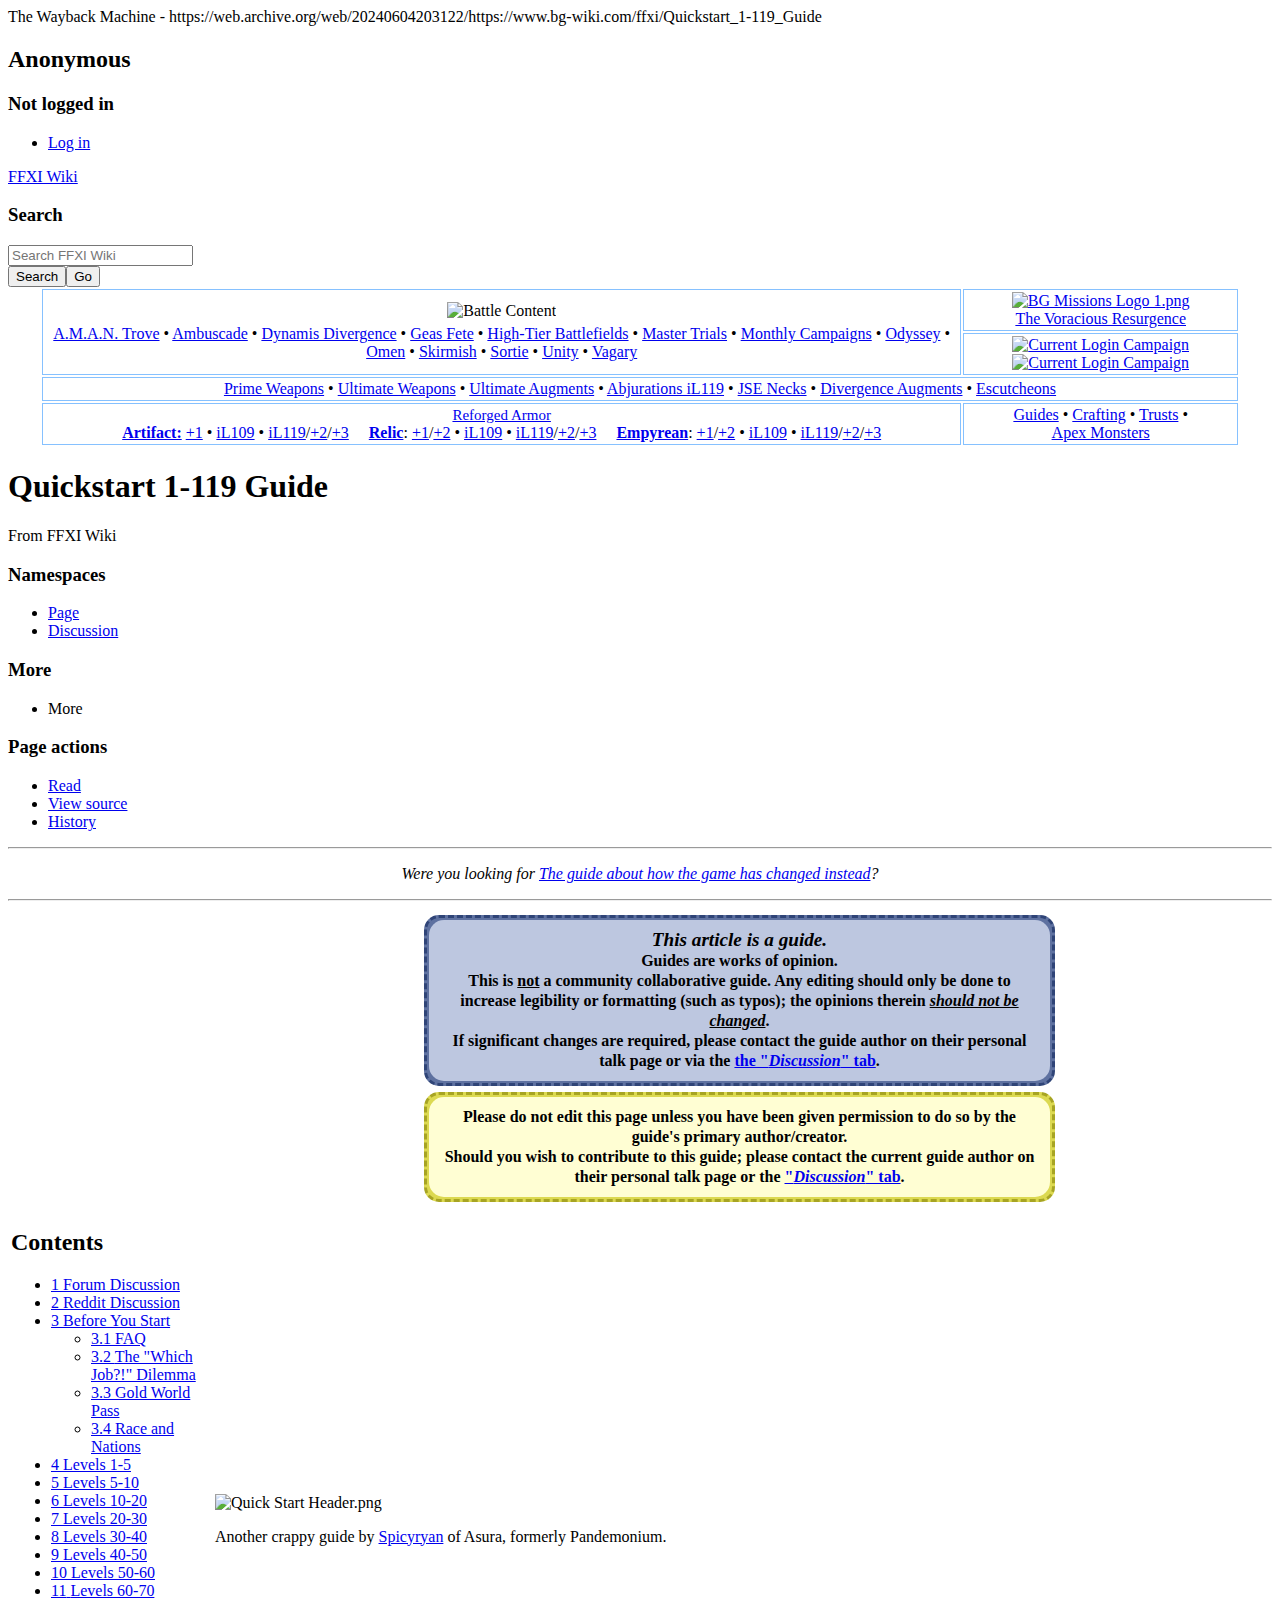
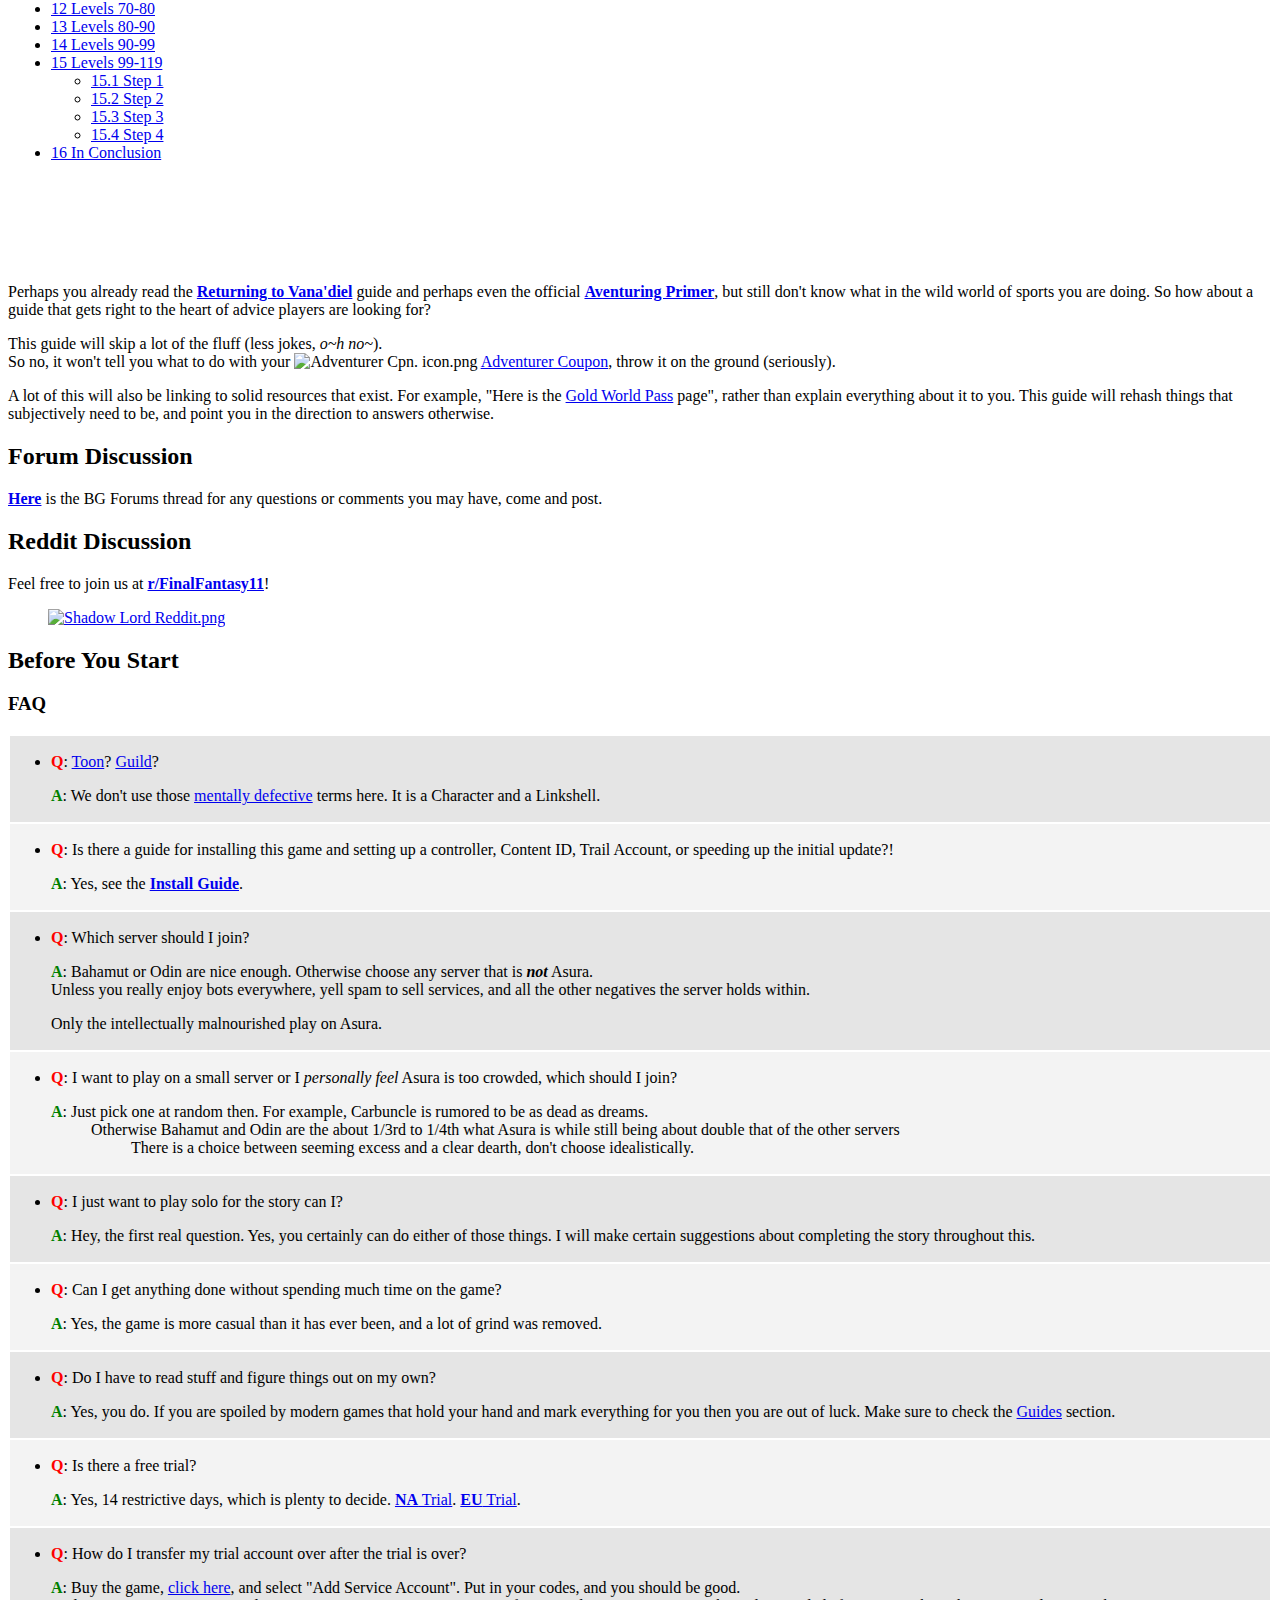
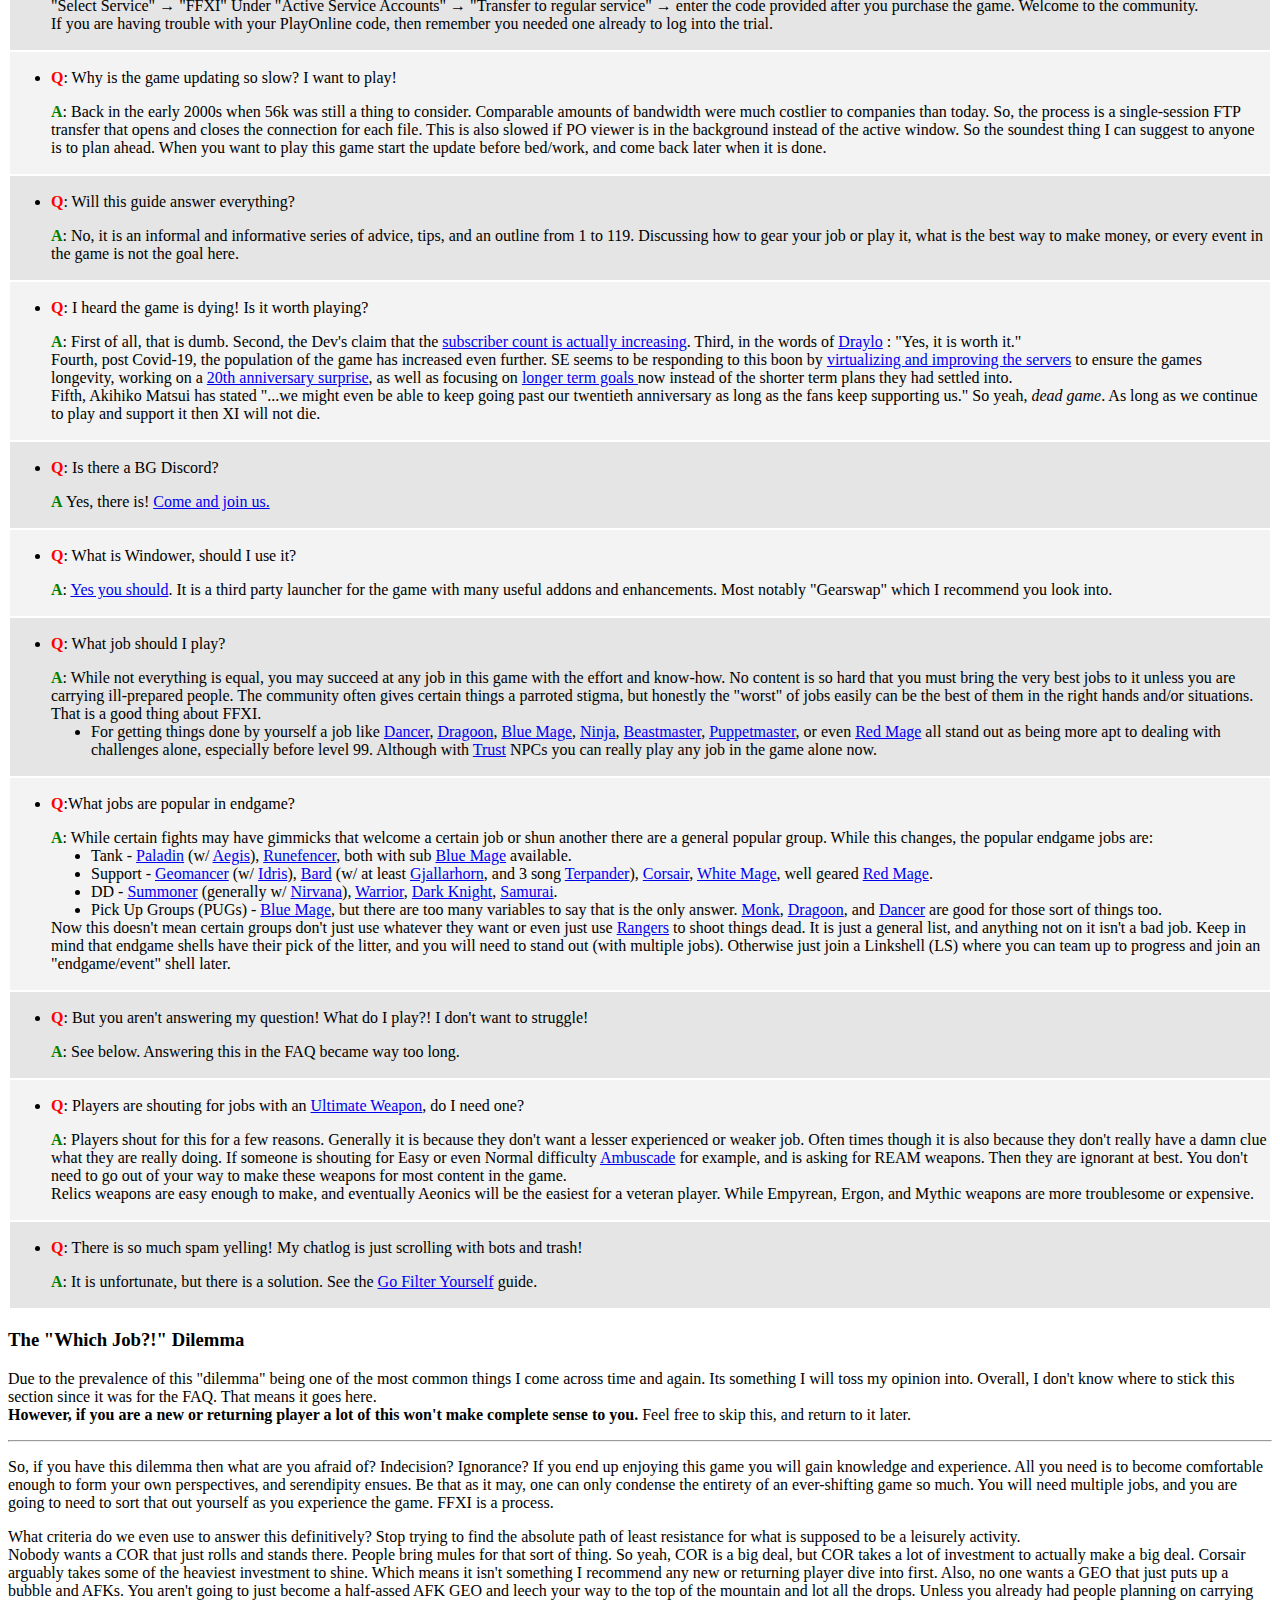
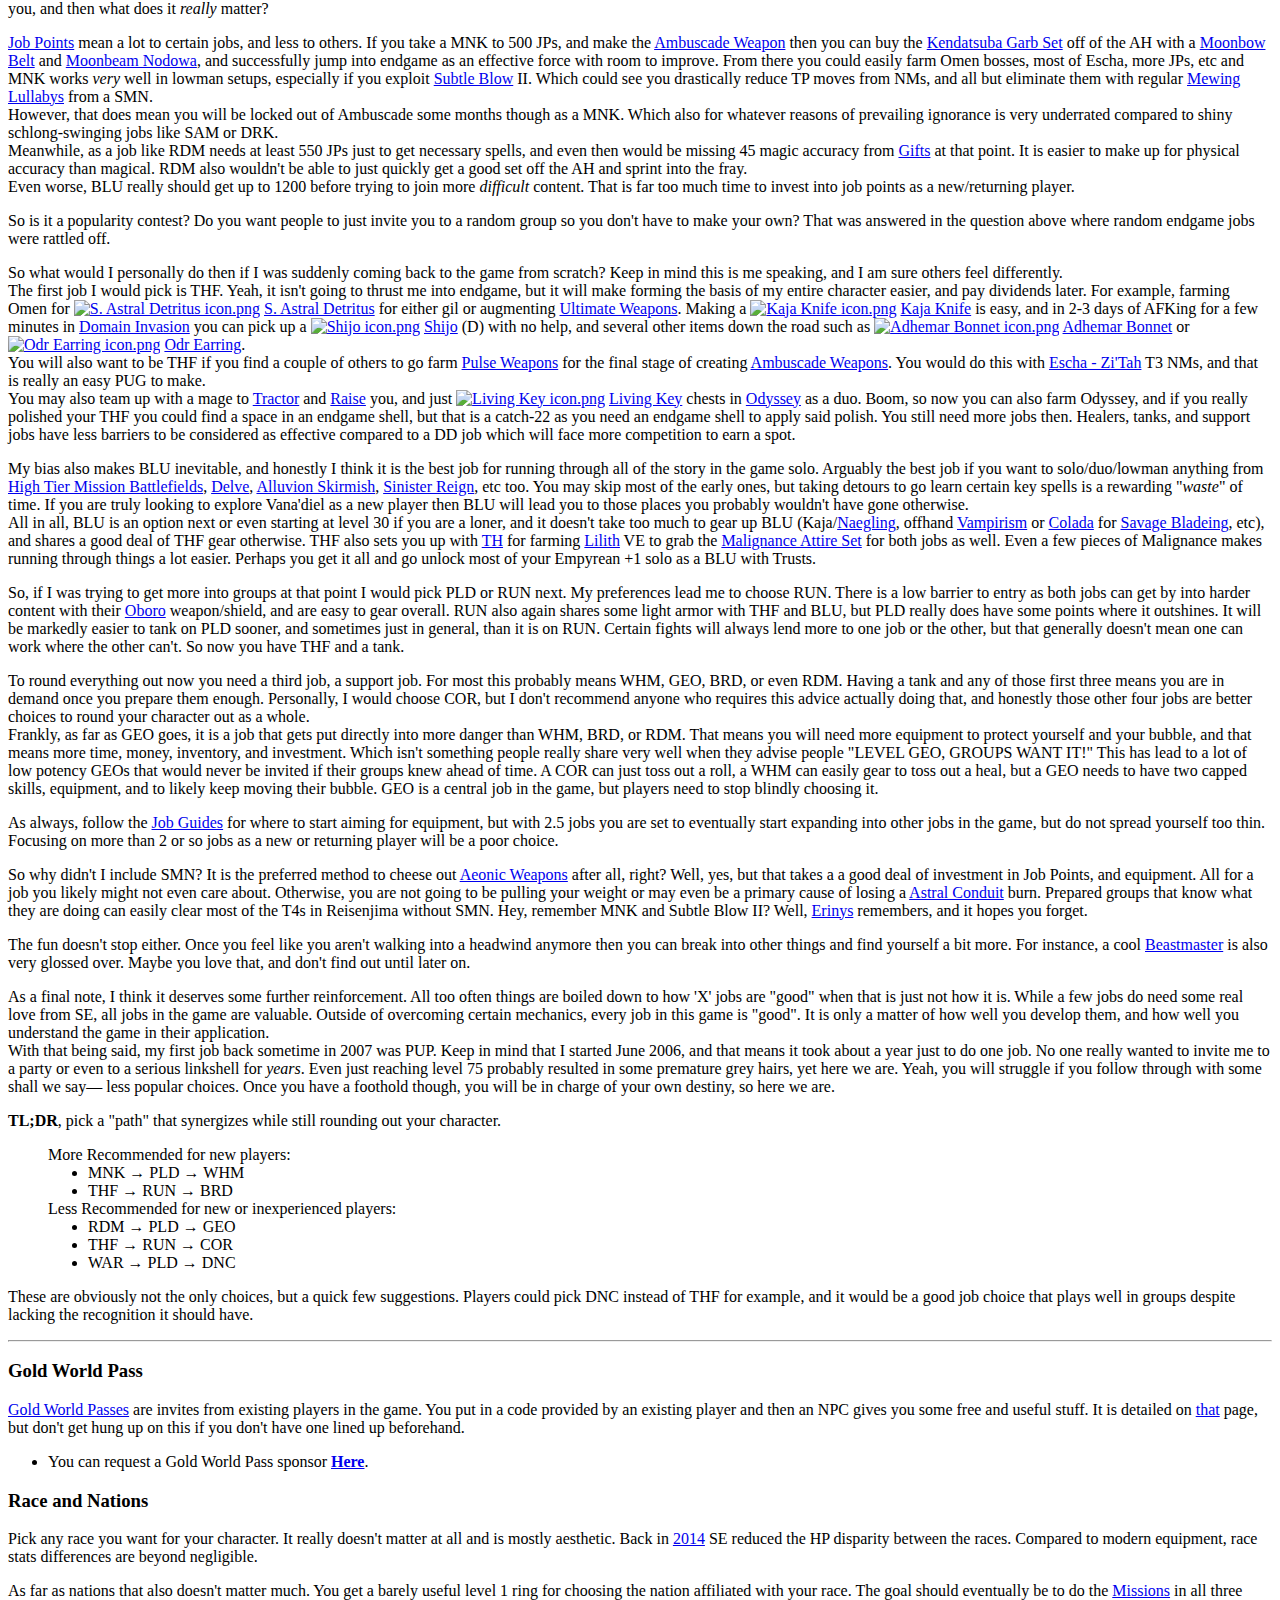
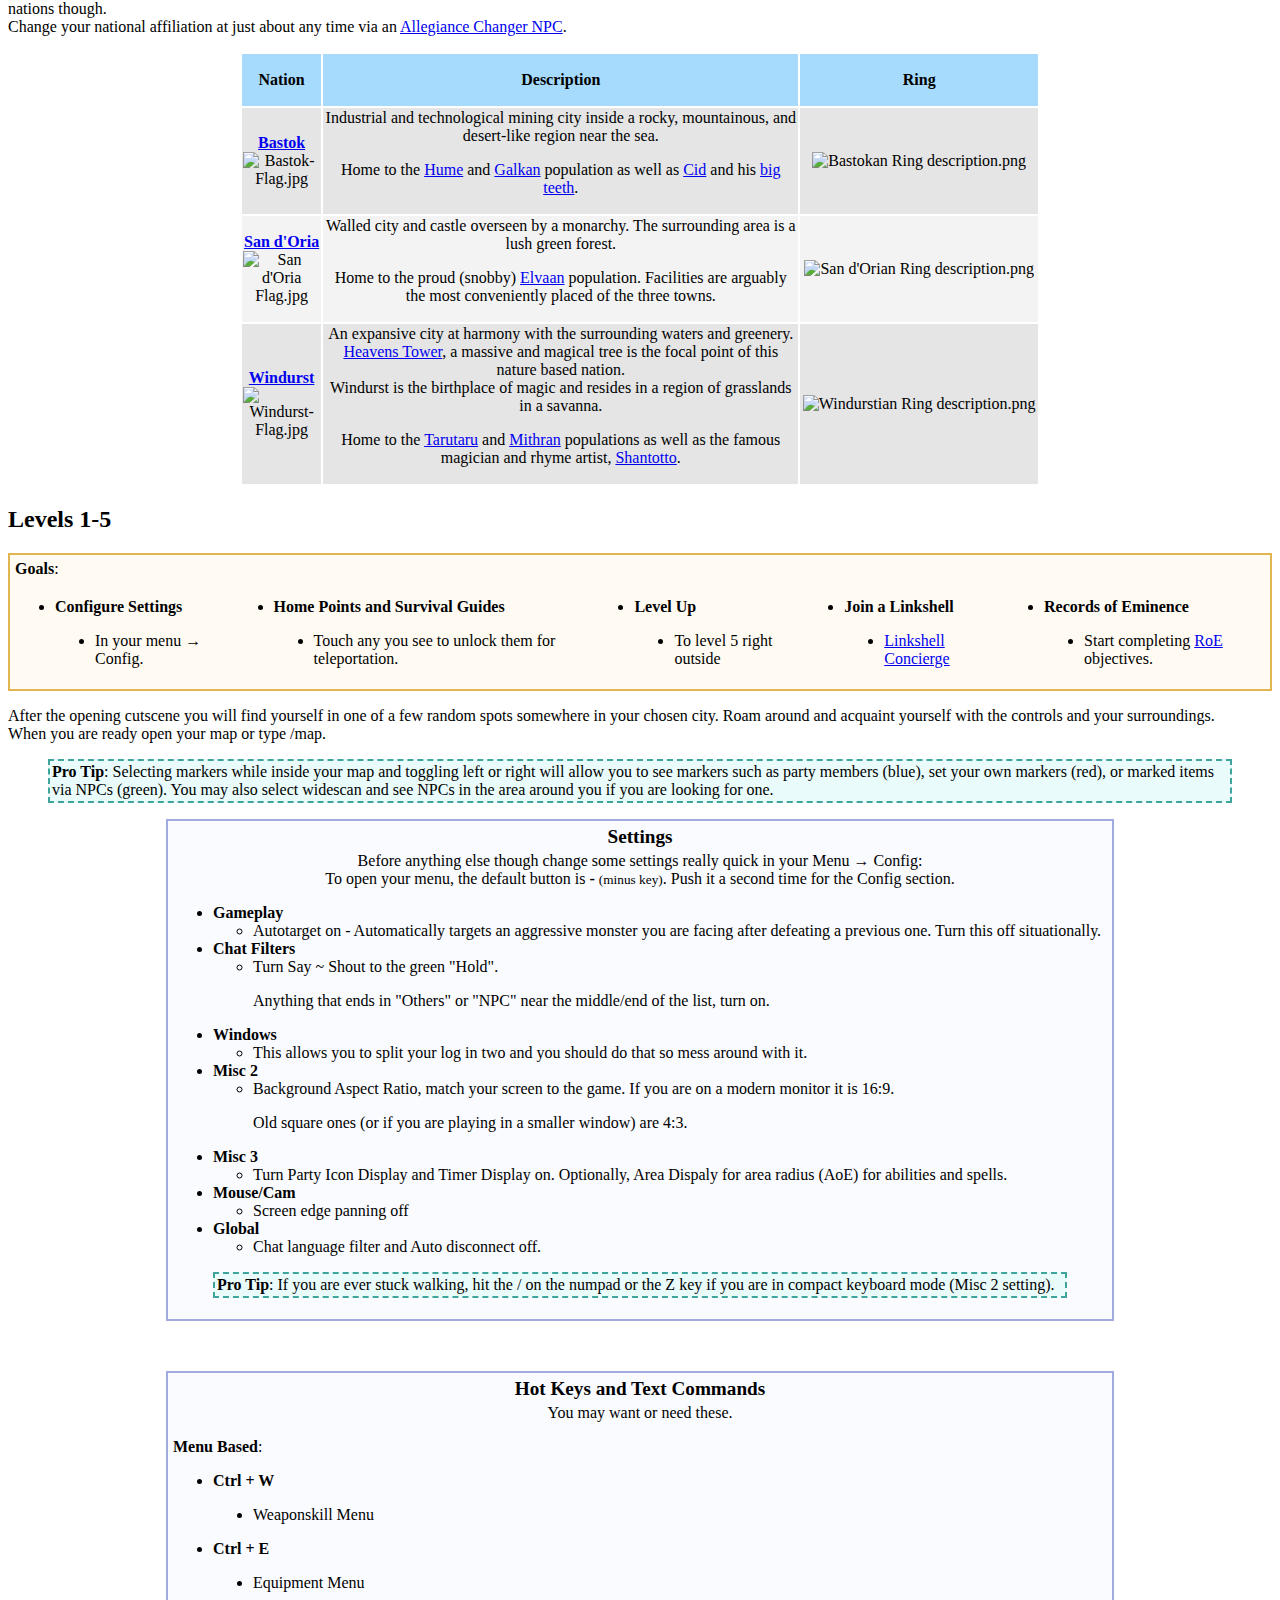
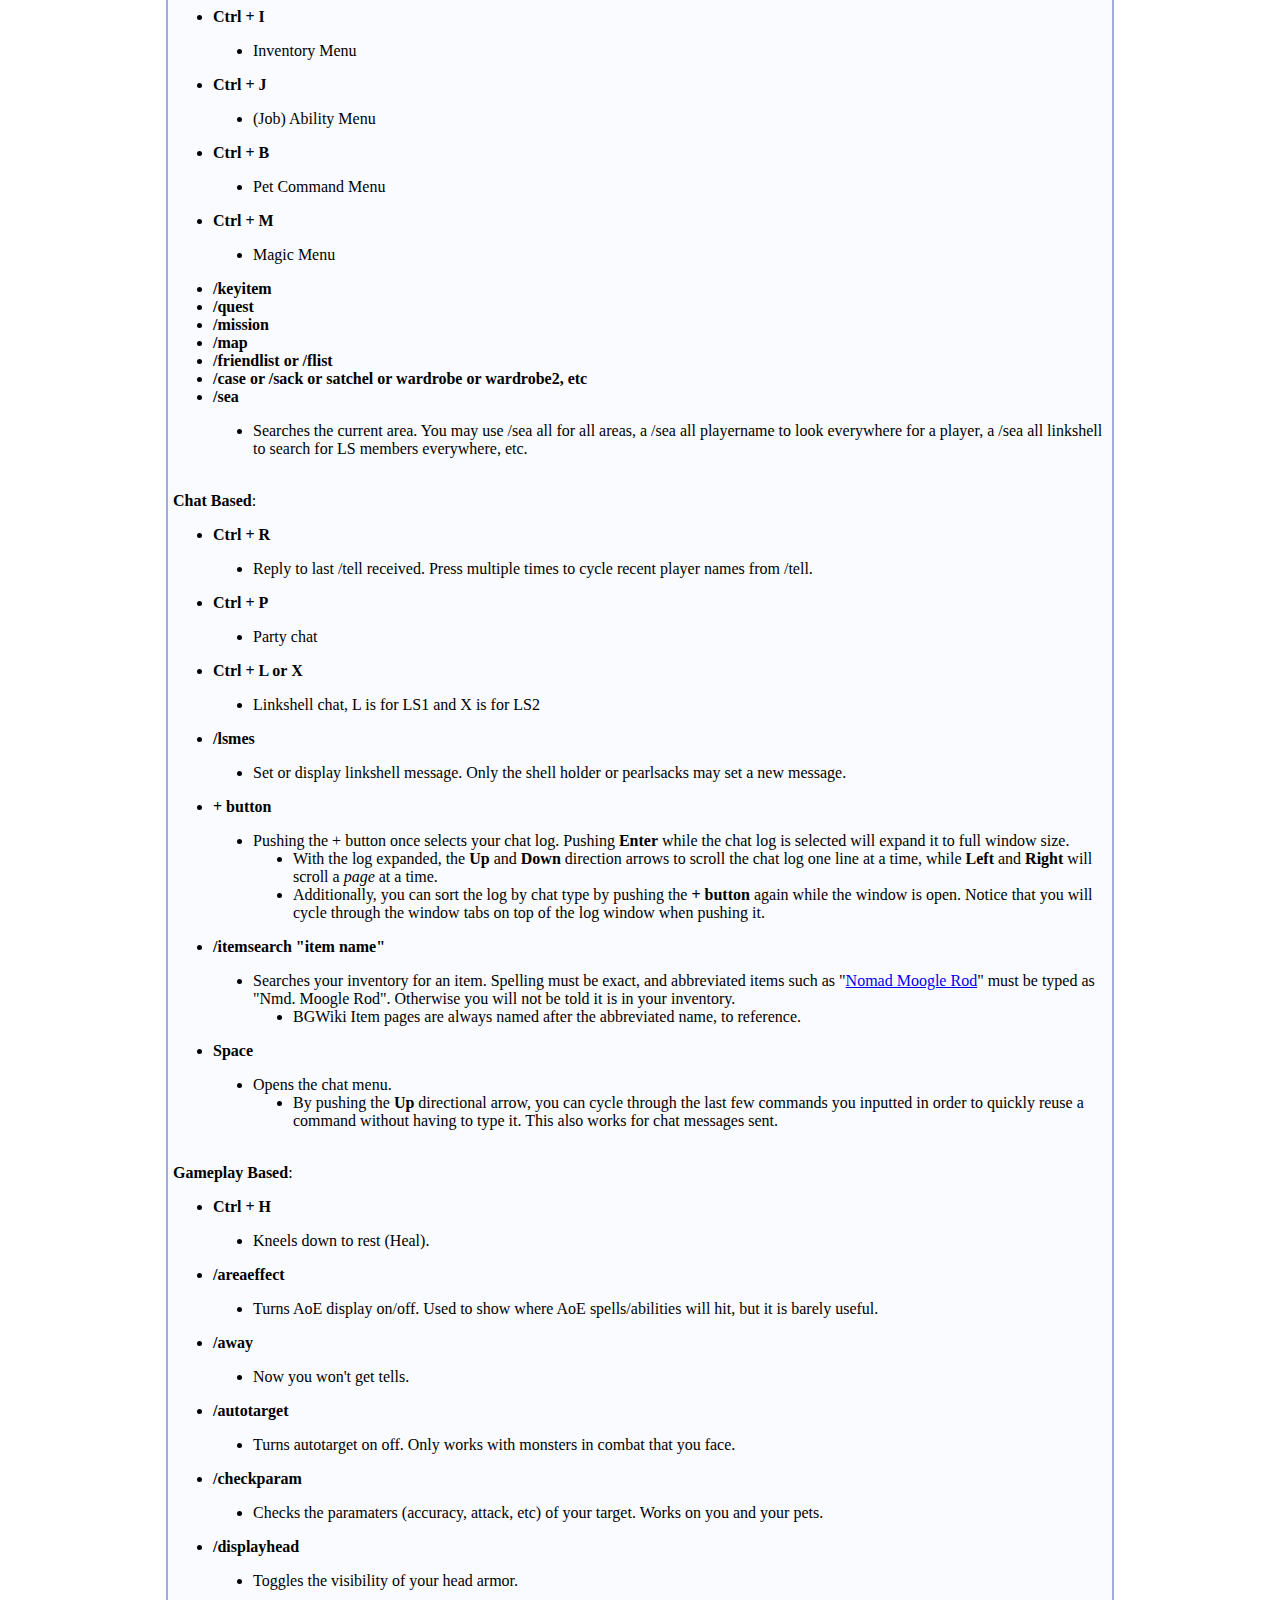
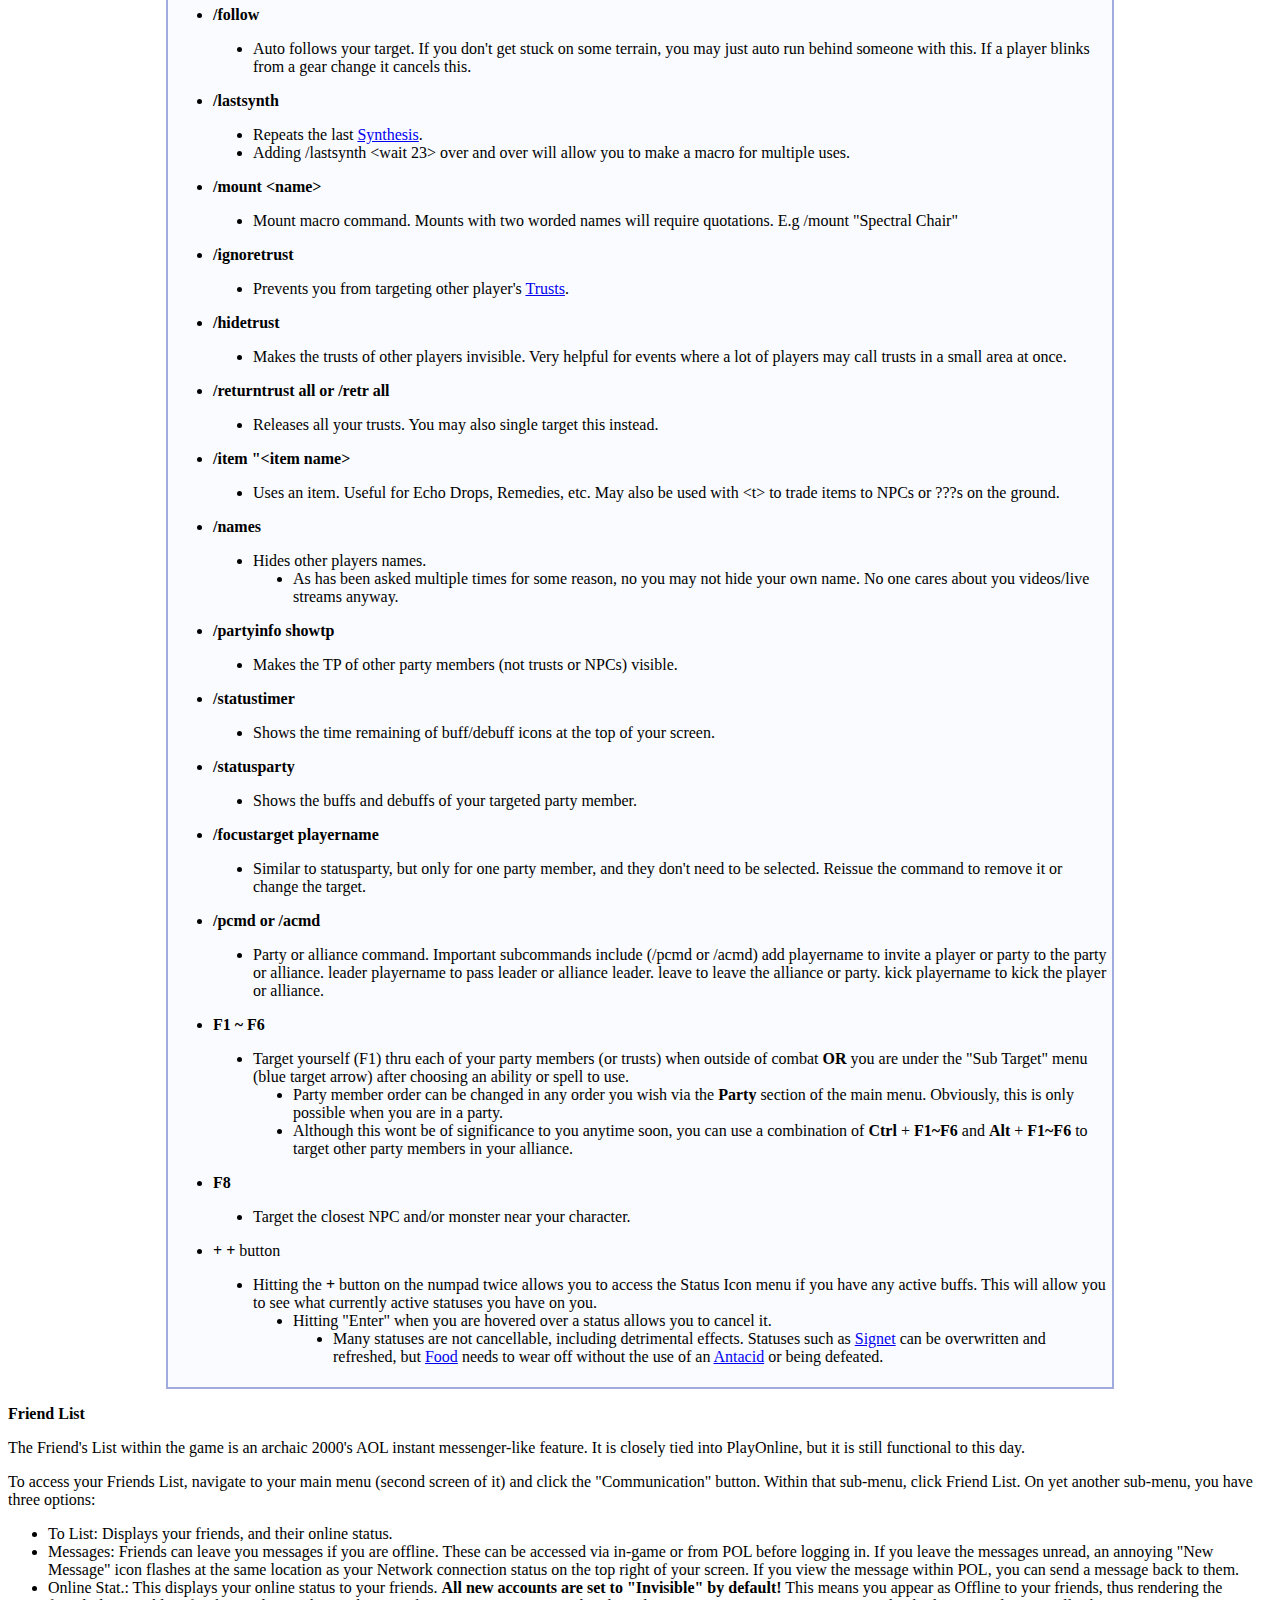
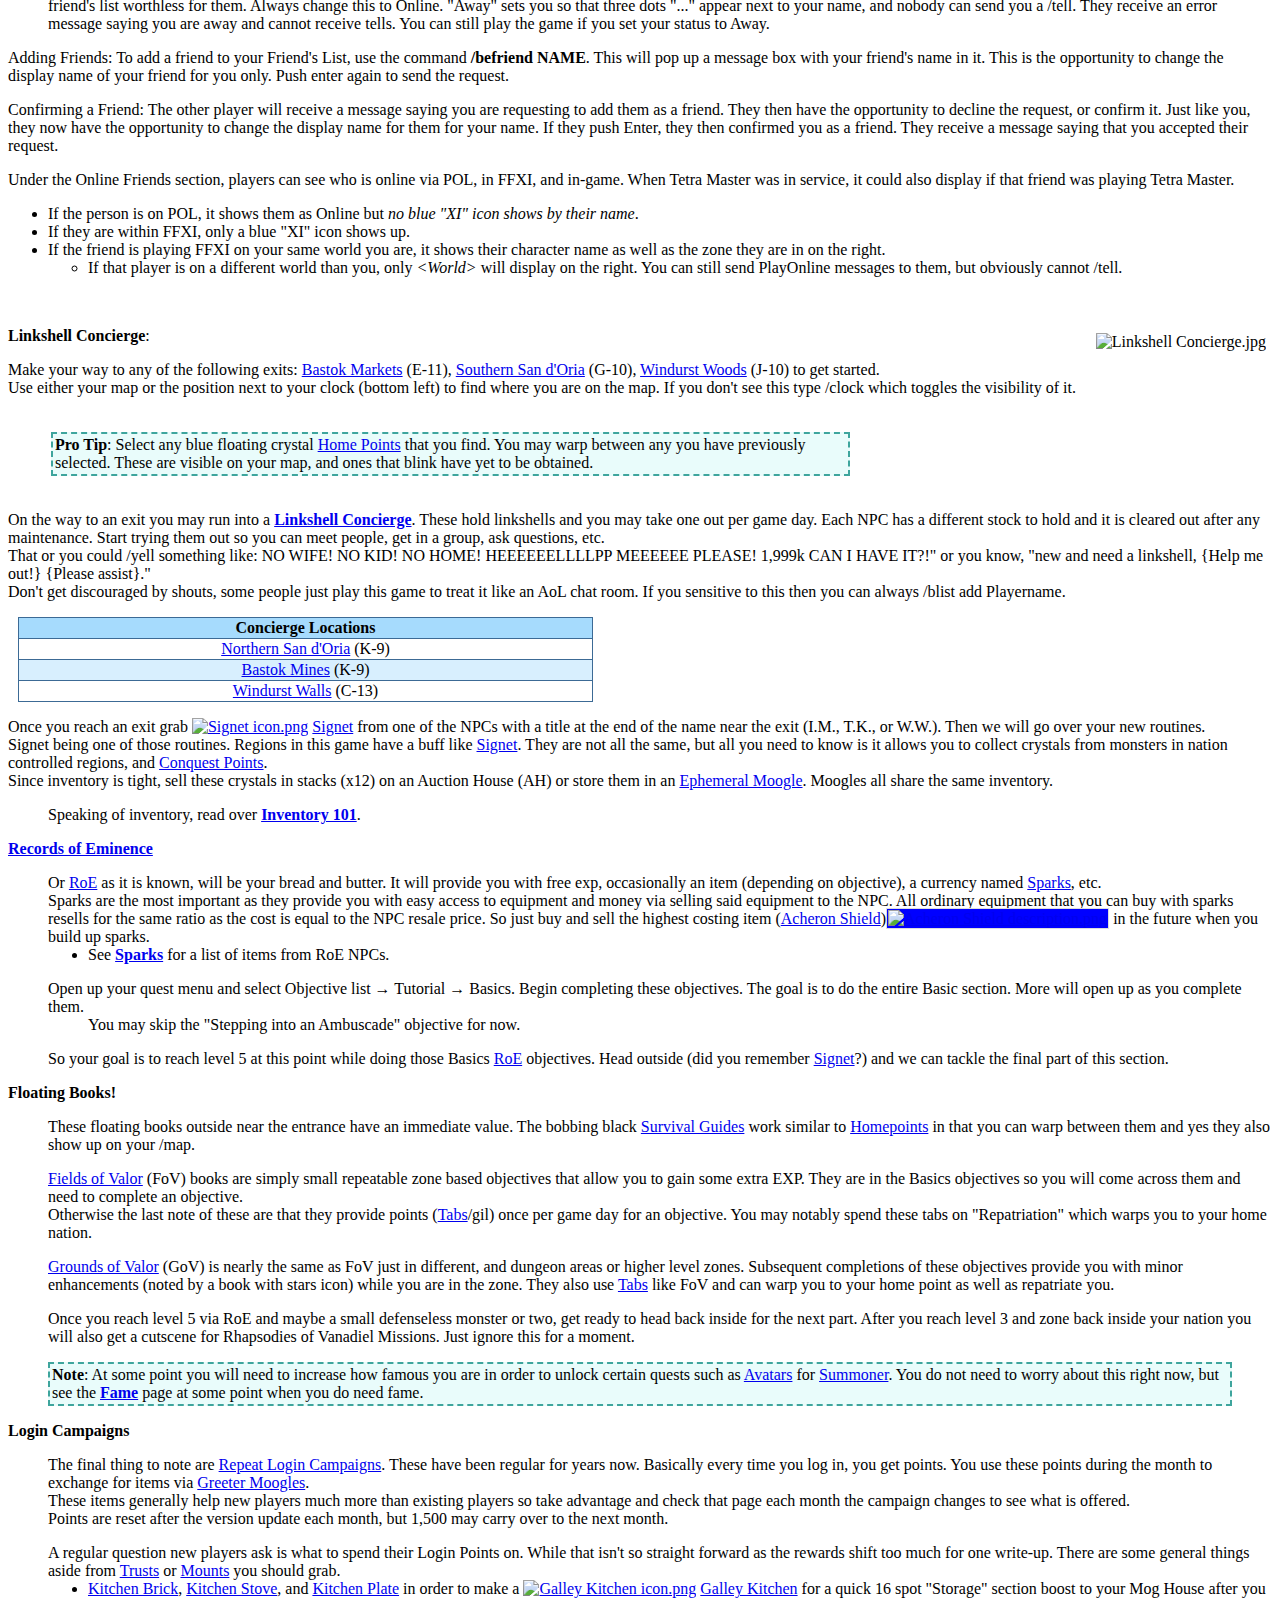
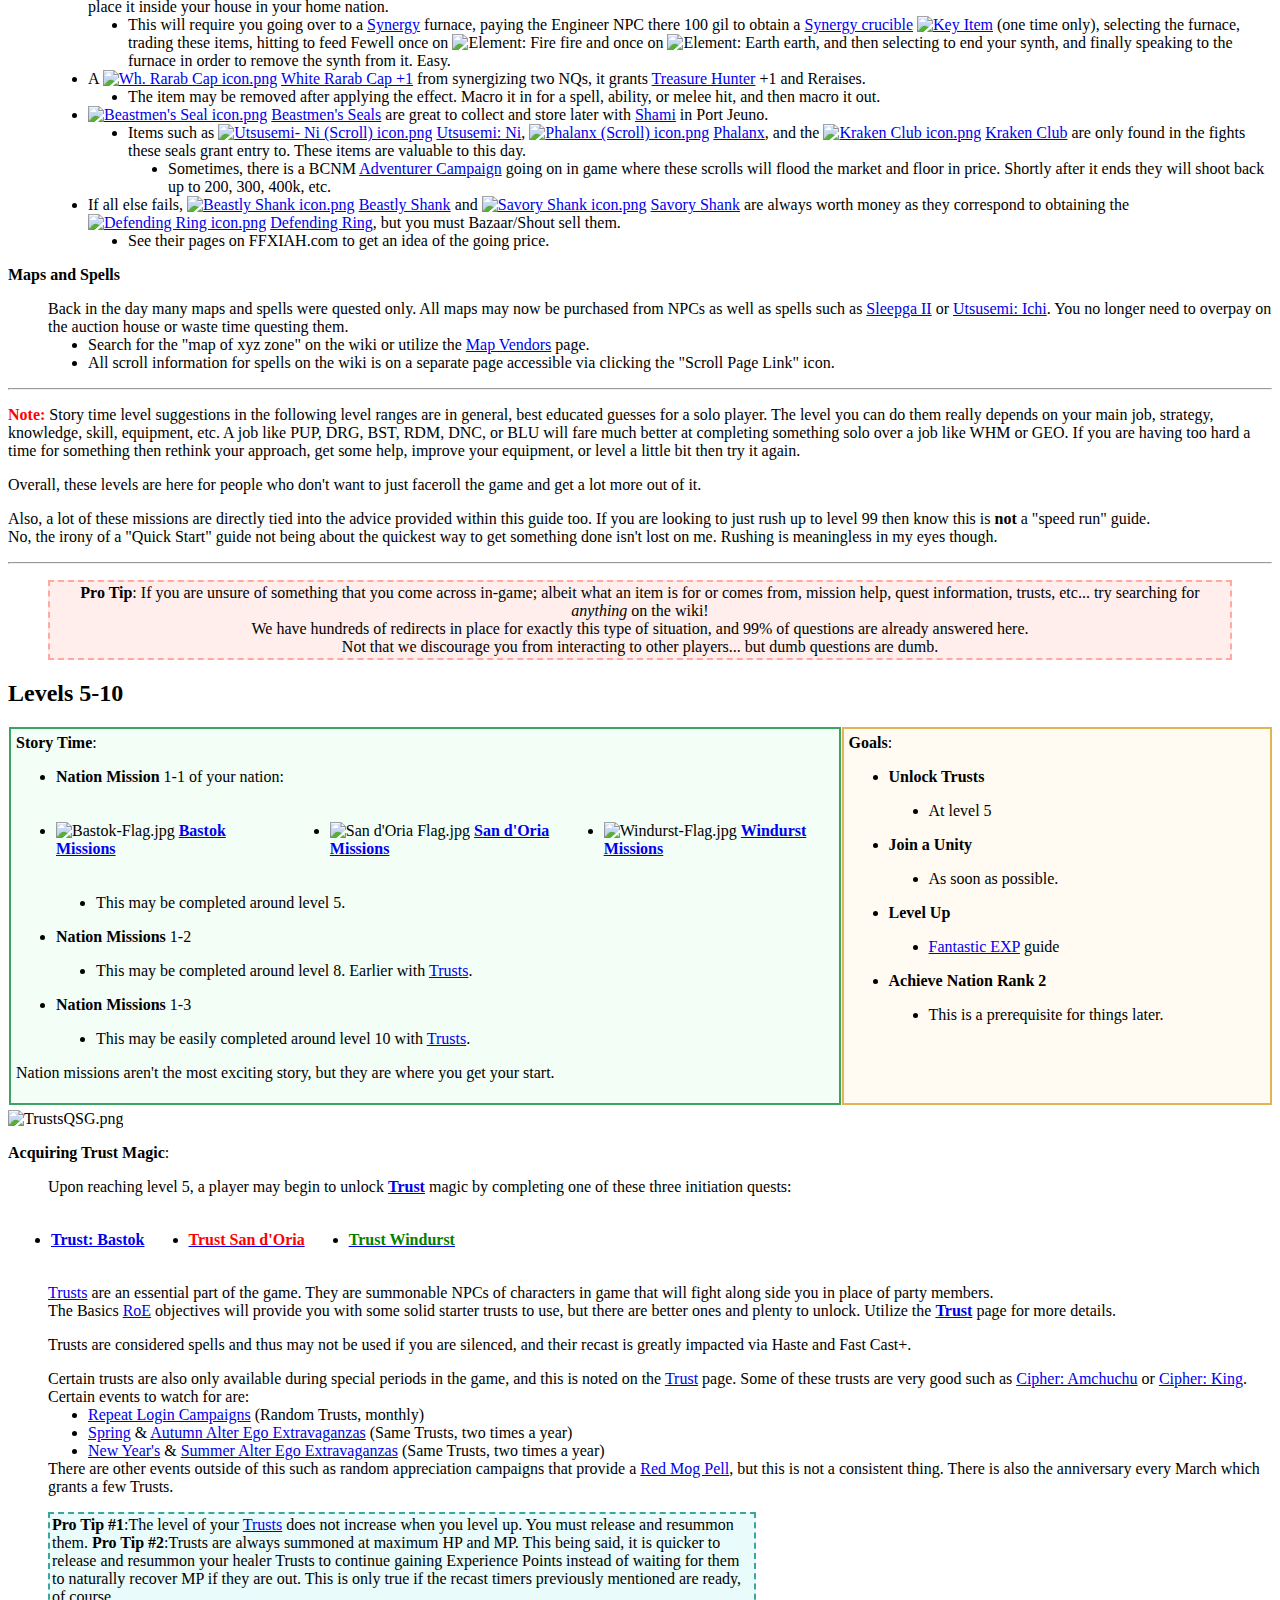
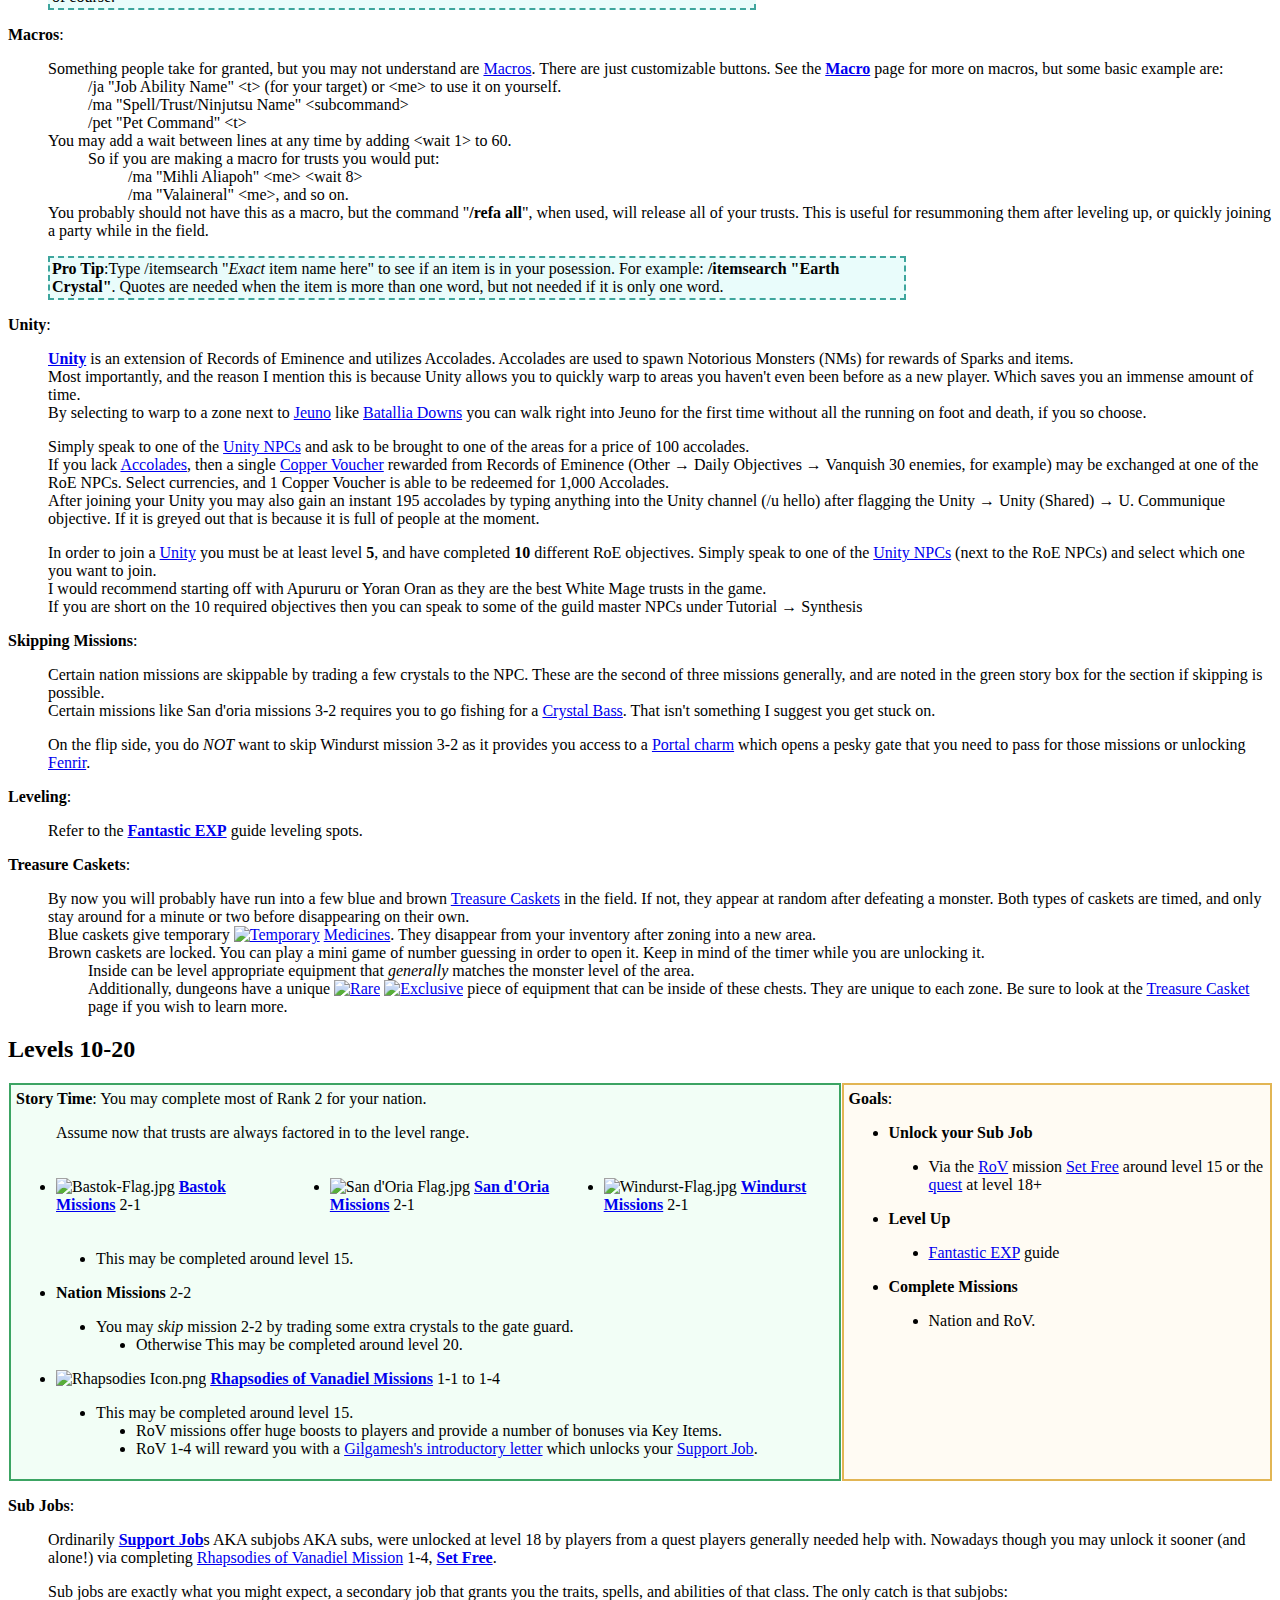
==== index.html @ 28ded720 "changing the file to index.html" ====
<!DOCTYPE html>
<html class="client-nojs" lang="en" dir="ltr">
<head><script src="//archive.org/includes/athena.js" type="text/javascript"></script>
<script type="text/javascript">window.addEventListener('DOMContentLoaded',function(){var v=archive_analytics.values;v.service='wb';v.server_name='wwwb-app200.us.archive.org';v.server_ms=314;archive_analytics.send_pageview({});});</script>
<script type="text/javascript" src="https://web-static.archive.org/_static/js/bundle-playback.js?v=HxkREWBo" charset="utf-8"></script>
<script type="text/javascript" src="https://web-static.archive.org/_static/js/wombat.js?v=txqj7nKC" charset="utf-8"></script>
<script>window.RufflePlayer=window.RufflePlayer||{};window.RufflePlayer.config={"autoplay":"on","unmuteOverlay":"hidden"};</script>
<script type="text/javascript" src="https://web-static.archive.org/_static/js/ruffle/ruffle.js"></script>
<script type="text/javascript">
    __wm.init("https://web.archive.org/web");
  __wm.wombat("https://www.bg-wiki.com/ffxi/Quickstart_1-119_Guide","20240604203122","https://web.archive.org/","web","https://web-static.archive.org/_static/",
	      "1717533082");
</script>
<link rel="stylesheet" type="text/css" href="https://web-static.archive.org/_static/css/banner-styles.css?v=S1zqJCYt" />
<link rel="stylesheet" type="text/css" href="https://web-static.archive.org/_static/css/iconochive.css?v=qtvMKcIJ" />
<!-- End Wayback Rewrite JS Include -->

<meta charset="UTF-8"/>
<title>Quickstart 1-119 Guide - FFXI Wiki</title>
<script>document.documentElement.className="client-js";RLCONF={"wgBreakFrames":false,"wgSeparatorTransformTable":["",""],"wgDigitTransformTable":["",""],"wgDefaultDateFormat":"dmy","wgMonthNames":["","January","February","March","April","May","June","July","August","September","October","November","December"],"wgRequestId":"ZloC1mazxtDoY5YNy0valgAAAQ0","wgCSPNonce":false,"wgCanonicalNamespace":"","wgCanonicalSpecialPageName":false,"wgNamespaceNumber":0,"wgPageName":"Quickstart_1-119_Guide","wgTitle":"Quickstart 1-119 Guide","wgCurRevisionId":686376,"wgRevisionId":686376,"wgArticleId":135156,"wgIsArticle":true,"wgIsRedirect":false,"wgAction":"view","wgUserName":null,"wgUserGroups":["*"],"wgCategories":["Disambiguation","Guides","Temporary","Rare","Exclusive","Gameplay Guides"],"wgPageContentLanguage":"en","wgPageContentModel":"wikitext","wgRelevantPageName":"Quickstart_1-119_Guide","wgRelevantArticleId":135156,"wgIsProbablyEditable":false,"wgRelevantPageIsProbablyEditable":false,
"wgRestrictionEdit":["sysop"],"wgRestrictionMove":["sysop"]};RLSTATE={"site.styles":"ready","user.styles":"ready","user":"ready","user.options":"loading","skins.timeless":"ready"};RLPAGEMODULES=["site","mediawiki.page.ready","mediawiki.toc","skins.timeless.js"];</script>
<script>(RLQ=window.RLQ||[]).push(function(){mw.loader.implement("user.options@12s5i",function($,jQuery,require,module){mw.user.tokens.set({"patrolToken":"+\\","watchToken":"+\\","csrfToken":"+\\"});});});</script>
<link rel="stylesheet" href="/web/20240604203122cs_/https://www.bg-wiki.com/load.php?lang=en&amp;modules=skins.timeless&amp;only=styles&amp;skin=timeless"/>
<script async src="/web/20240604203122js_/https://www.bg-wiki.com/load.php?lang=en&amp;modules=startup&amp;only=scripts&amp;raw=1&amp;skin=timeless"></script>
<!--[if IE]><link rel="stylesheet" href="/skins/Timeless/resources/IE9fixes.css?ffe73" media="screen"/><![endif]-->
<meta name="ResourceLoaderDynamicStyles" content/>
<link rel="stylesheet" href="/web/20240604203122cs_/https://www.bg-wiki.com/load.php?lang=en&amp;modules=site.styles&amp;only=styles&amp;skin=timeless"/>
<meta name="generator" content="MediaWiki 1.39.7"/>
<meta name="format-detection" content="telephone=no"/>
<meta name="viewport" content="width=device-width, initial-scale=1.0, user-scalable=yes, minimum-scale=0.25, maximum-scale=5.0"/>
<link rel="icon" href="/web/20240604203122im_/https://www.bg-wiki.com/favicon.ico"/>
<link rel="search" type="application/opensearchdescription+xml" href="/web/20240604203122/https://www.bg-wiki.com/opensearch_desc.php" title="FFXI Wiki (en)"/>
<link rel="EditURI" type="application/rsd+xml" href="//www.bg-wiki.com/api.php?action=rsd"/>
<link rel="alternate" type="application/atom+xml" title="FFXI Wiki Atom feed" href="/web/20240604203122/https://www.bg-wiki.com/index.php?title=Special:RecentChanges&amp;feed=atom"/>
<link rel="canonical" href="https://web.archive.org/web/20240604203122/https://www.bg-wiki.com/ffxi/Quickstart_1-119_Guide"/>
<script async src="https://web.archive.org/web/20240604203122js_/https://www.googletagmanager.com/gtag/js?id=UA-3274340-3"></script>
<script>
					  window.dataLayer = window.dataLayer || [];
					  function gtag(){dataLayer.push(arguments);}
					  gtag('js', new Date());
					
					  gtag('config', 'UA-3274340-3');
					</script>
<script async src="https://web.archive.org/web/20240604203122js_/https://www.googletagmanager.com/gtag/js?id=G-3CHN3VKBS7"></script>
<script>
					  window.dataLayer = window.dataLayer || [];
					  function gtag(){dataLayer.push(arguments);}
					  gtag('js', new Date());
					
					  gtag('config', 'G-3CHN3VKBS7');
					</script>
<script type="text/javascript">
					window['nitroAds'] = window['nitroAds'] || { createAd: function () { window.nitroAds.queue.push(["createAd", arguments]) }, queue: [] };
					</script>
<script async src="https://web.archive.org/web/20240604203122js_/https://s.nitropay.com/ads-154.js"></script>
<script type="application/ld+json">{"@context":"https:\/\/web.archive.org\/web\/20240604203122\/http:\/\/schema.org","@type":"Article","mainEntityOfPage":{"@type":"WebPage","@id":"\/\/web.archive.org\/web\/20240604203122\/https:\/\/www.bg-wiki.com\/ffxi\/Quickstart_1-119_Guide"},"author":{"@type":"Person","name":"None"},"headline":"Quickstart 1-119 Guide","dateCreated":"2017-10-18T01:08:49+00:00","datePublished":"2017-10-18T01:08:49+00:00","dateModified":"2024-05-31T17:01:04+00:00","discussionUrl":"\/\/web.archive.org\/web\/20240604203122\/https:\/\/www.bg-wiki.com\/Talk:Quickstart 1-119 Guide","image":{"@type":"ImageObject","url":"\/\/web.archive.org\/web\/20240604203122\/https:\/\/www.bg-wiki.com\/images\/5\/59\/Quick_Start_Header.png","height":1080,"width":1920},"publisher":{"@type":"Organization","name":"FFXI Wiki","logo":{"@type":"ImageObject","url":"\/\/web.archive.org\/web\/20240604203122\/https:\/\/www.bg-wiki.com\/bgwiki.png"}},"description":"Quickstart 1-119 Guide"}</script>
<script type="application/ld+json">{"@context":"https:\/\/web.archive.org\/web\/20240604203122\/http:\/\/schema.org","@type":"WebSite","url":"\/\/web.archive.org\/web\/20240604203122\/https:\/\/www.bg-wiki.com","potentialAction":{"@type":"SearchAction","target":"\/\/web.archive.org\/web\/20240604203122\/https:\/\/www.bg-wiki.com\/index.php?search={search_term_string}","query-input":"required name=search_term_string"}}</script>
</head>
<body class="mediawiki ltr sitedir-ltr mw-hide-empty-elt ns-0 ns-subject page-Quickstart_1-119_Guide rootpage-Quickstart_1-119_Guide skin-timeless action-view skin--responsive"><!-- BEGIN WAYBACK TOOLBAR INSERT -->
<script>__wm.rw(0);</script>
<div id="wm-ipp-base" lang="en" style="display:none;direction:ltr;">
<div id="wm-ipp" style="position:fixed;left:0;top:0;right:0;">
<div id="donato" style="position:relative;width:100%;">
  <div id="donato-base">
    <iframe id="donato-if" src="https://archive.org/includes/donate.php?as_page=1&amp;platform=wb&amp;referer=https%3A//web.archive.org/web/20240604203122/https%3A//www.bg-wiki.com/ffxi/Quickstart_1-119_Guide"
	    scrolling="no" frameborder="0" style="width:100%; height:100%">
    </iframe>
  </div>
</div><div id="wm-ipp-inside">
  <div id="wm-toolbar" style="position:relative;display:flex;flex-flow:row nowrap;justify-content:space-between;">
    <div id="wm-logo" style="/*width:110px;*/padding-top:12px;">
      <a href="/web/" title="Wayback Machine home page"><img src="https://web-static.archive.org/_static/images/toolbar/wayback-toolbar-logo-200.png" srcset="https://web-static.archive.org/_static/images/toolbar/wayback-toolbar-logo-100.png, https://web-static.archive.org/_static/images/toolbar/wayback-toolbar-logo-150.png 1.5x, https://web-static.archive.org/_static/images/toolbar/wayback-toolbar-logo-200.png 2x" alt="Wayback Machine" style="width:100px" border="0" /></a>
    </div>
    <div class="c" style="display:flex;flex-flow:column nowrap;justify-content:space-between;flex:1;">
      <form class="u" style="display:flex;flex-direction:row;flex-wrap:nowrap;" target="_top" method="get" action="/web/submit" name="wmtb" id="wmtb"><input type="text" name="url" id="wmtbURL" value="https://www.bg-wiki.com/ffxi/Quickstart_1-119_Guide" onfocus="this.focus();this.select();" style="flex:1;"/><input type="hidden" name="type" value="replay" /><input type="hidden" name="date" value="20240604203122" /><input type="submit" value="Go" />
      </form>
      <div style="display:flex;flex-flow:row nowrap;align-items:flex-end;">
                <div class="s" id="wm-nav-captures" style="flex:1;">
                    <a class="t" href="/web/20240604203122*/https://www.bg-wiki.com/ffxi/Quickstart_1-119_Guide" title="See a list of every capture for this URL">23 captures</a>
          <div class="r" title="Timespan for captures of this URL">25 Jan 2021 - 24 Aug 2024</div>
          </div>
        <div class="k">
          <a href="" id="wm-graph-anchor">
            <div id="wm-ipp-sparkline" title="Explore captures for this URL" style="position: relative">
              <canvas id="wm-sparkline-canvas" width="725" height="27" border="0"></canvas>
            </div>
          </a>
        </div>
      </div>
    </div>
    <div class="n">
      <table>
        <tbody>
          <!-- NEXT/PREV MONTH NAV AND MONTH INDICATOR -->
          <tr class="m">
            <td class="b" nowrap="nowrap"><a href="https://web.archive.org/web/20240101045247/https://www.bg-wiki.com/ffxi/Quickstart_1-119_Guide" title="01 Jan 2024"><strong>Jan</strong></a></td>
            <td class="c" id="displayMonthEl" title="You are here: 20:31:22 Jun 04, 2024">JUN</td>
            <td class="f" nowrap="nowrap"><a href="https://web.archive.org/web/20240824014524/https://www.bg-wiki.com/ffxi/Quickstart_1-119_Guide" title="24 Aug 2024"><strong>Aug</strong></a></td>
          </tr>
          <!-- NEXT/PREV CAPTURE NAV AND DAY OF MONTH INDICATOR -->
          <tr class="d">
            <td class="b" nowrap="nowrap"><a href="https://web.archive.org/web/20240101045247/https://www.bg-wiki.com/ffxi/Quickstart_1-119_Guide" title="04:52:47 Jan 01, 2024"><img src="https://web-static.archive.org/_static/images/toolbar/wm_tb_prv_on.png" alt="Previous capture" width="14" height="16" border="0" /></a></td>
            <td class="c" id="displayDayEl" style="width:34px;font-size:22px;white-space:nowrap;" title="You are here: 20:31:22 Jun 04, 2024">04</td>
            <td class="f" nowrap="nowrap"><a href="https://web.archive.org/web/20240624202554/https://www.bg-wiki.com/ffxi/Quickstart_1-119_Guide" title="20:25:54 Jun 24, 2024"><img src="https://web-static.archive.org/_static/images/toolbar/wm_tb_nxt_on.png" alt="Next capture" width="14" height="16" border="0" /></a></td>
          </tr>
          <!-- NEXT/PREV YEAR NAV AND YEAR INDICATOR -->
          <tr class="y">
            <td class="b" nowrap="nowrap"><a href="https://web.archive.org/web/20230401162002/https://www.bg-wiki.com/ffxi/Quickstart_1-119_Guide" title="01 Apr 2023"><strong>2023</strong></a></td>
            <td class="c" id="displayYearEl" title="You are here: 20:31:22 Jun 04, 2024">2024</td>
            <td class="f" nowrap="nowrap">2025</td>
          </tr>
        </tbody>
      </table>
    </div>
    <div class="r" style="display:flex;flex-flow:column nowrap;align-items:flex-end;justify-content:space-between;">
      <div id="wm-btns" style="text-align:right;height:23px;">
                <span class="xxs">
          <div id="wm-save-snapshot-success">success</div>
          <div id="wm-save-snapshot-fail">fail</div>
          <a id="wm-save-snapshot-open" href="#" title="Share via My Web Archive" >
            <span class="iconochive-web"></span>
          </a>
          <a href="https://archive.org/account/login.php" title="Sign In" id="wm-sign-in">
            <span class="iconochive-person"></span>
          </a>
          <span id="wm-save-snapshot-in-progress" class="iconochive-web"></span>
        </span>
                <a class="xxs" href="http://faq.web.archive.org/" title="Get some help using the Wayback Machine" style="top:-6px;"><span class="iconochive-question" style="color:rgb(87,186,244);font-size:160%;"></span></a>
        <a id="wm-tb-close" href="#close" style="top:-2px;" title="Close the toolbar"><span class="iconochive-remove-circle" style="color:#888888;font-size:240%;"></span></a>
      </div>
      <div id="wm-share" class="xxs">
        <a href="/web/20240604203122/http://web.archive.org/screenshot/https://www.bg-wiki.com/ffxi/Quickstart_1-119_Guide"
           id="wm-screenshot"
           title="screenshot">
          <span class="wm-icon-screen-shot"></span>
        </a>
        <a href="#" id="wm-video" title="video">
          <span class="iconochive-movies"></span>
        </a>
        <a id="wm-share-facebook" href="#" data-url="https://web.archive.org/web/20240604203122/https://www.bg-wiki.com/ffxi/Quickstart_1-119_Guide" title="Share on Facebook" style="margin-right:5px;" target="_blank"><span class="iconochive-facebook" style="color:#3b5998;font-size:160%;"></span></a>
        <a id="wm-share-twitter" href="#" data-url="https://web.archive.org/web/20240604203122/https://www.bg-wiki.com/ffxi/Quickstart_1-119_Guide" title="Share on Twitter" style="margin-right:5px;" target="_blank"><span class="iconochive-twitter" style="color:#1dcaff;font-size:160%;"></span></a>
      </div>
      <div style="padding-right:2px;text-align:right;white-space:nowrap;">
        <a id="wm-expand" class="wm-btn wm-closed" href="#expand"><span id="wm-expand-icon" class="iconochive-down-solid"></span> <span class="xxs" style="font-size:80%;">About this capture</span></a>
      </div>
    </div>
  </div>
    <div id="wm-capinfo" style="border-top:1px solid #777;display:none; overflow: hidden">
        <div id="wm-capinfo-notice" source="api"></div>
                <div id="wm-capinfo-collected-by">
    <div style="background-color:#666;color:#fff;font-weight:bold;text-align:center">COLLECTED BY</div>
    <div style="padding:3px;position:relative" id="wm-collected-by-content">
      <div style="display:inline-block;vertical-align:top;width:49%;">
			<span class="c-logo" style="background-image:url(https://archive.org/services/img/save-page-now)"></span>
		<div>Collection: <a style="color:#33f;" href="https://archive.org/details/save-page-now" target="_new"><span class="wm-title">Save Page Now</span></a></div>
	      </div>
    </div>
    </div>
    <div id="wm-capinfo-timestamps">
    <div style="background-color:#666;color:#fff;font-weight:bold;text-align:center" title="Timestamps for the elements of this page">TIMESTAMPS</div>
    <div>
      <div id="wm-capresources" style="margin:0 5px 5px 5px;max-height:250px;overflow-y:scroll !important"></div>
      <div id="wm-capresources-loading" style="text-align:left;margin:0 20px 5px 5px;display:none"><img src="https://web-static.archive.org/_static/images/loading.gif" alt="loading" /></div>
    </div>
    </div>
  </div></div></div></div><div id="wm-ipp-print">The Wayback Machine - https://web.archive.org/web/20240604203122/https://www.bg-wiki.com/ffxi/Quickstart_1-119_Guide</div>
<script type="text/javascript">//<![CDATA[
__wm.bt(725,27,25,2,"web","https://www.bg-wiki.com/ffxi/Quickstart_1-119_Guide","20240604203122",1996,"https://web-static.archive.org/_static/",["https://web-static.archive.org/_static/css/banner-styles.css?v=S1zqJCYt","https://web-static.archive.org/_static/css/iconochive.css?v=qtvMKcIJ"], false);
  __wm.rw(1);
//]]></script>
<!-- END WAYBACK TOOLBAR INSERT -->
 <div id="mw-wrapper"><div id="mw-header-container" class="ts-container"><div id="mw-header" class="ts-inner"><div id="user-tools"><div id="personal"><h2><span>Anonymous</span></h2><div id="personal-inner" class="dropdown"><div role="navigation" class="mw-portlet" id="p-personal" title="User menu" aria-labelledby="p-personal-label"><h3 id="p-personal-label" lang="en" dir="ltr">Not logged in</h3><div class="mw-portlet-body"><ul lang="en" dir="ltr"><li id="pt-login" class="mw-list-item"><a href="/web/20240604203122/https://www.bg-wiki.com/index.php?title=Special:UserLogin&amp;returnto=Quickstart+1-119+Guide" title="You are encouraged to log in; however, it is not mandatory [o]" accesskey="o"><span>Log in</span></a></li></ul></div></div></div></div></div><div id="p-logo-text" class="mw-portlet" role="banner"><a id="p-banner" class="mw-wiki-title" href="/web/20240604203122/https://www.bg-wiki.com/ffxi/Main_Page">FFXI Wiki</a></div><div class="mw-portlet" id="p-search"><h3 lang="en" dir="ltr"><label for="searchInput">Search</label></h3><form action="/web/20240604203122/https://www.bg-wiki.com/index.php" id="searchform"><div id="simpleSearch"><div id="searchInput-container"><input type="search" name="search" placeholder="Search FFXI Wiki" aria-label="Search FFXI Wiki" autocapitalize="sentences" title="Search FFXI Wiki [f]" accesskey="f" id="searchInput"/></div><input type="hidden" value="Special:Search" name="title"/><input class="searchButton mw-fallbackSearchButton" type="submit" name="fulltext" title="Search the pages for this text" id="mw-searchButton" value="Search"/><input class="searchButton" type="submit" name="go" title="Go to a page with this exact name if it exists" id="searchButton" value="Go"/></div></form></div></div><div class="visualClear"></div></div><div id="mw-header-hack" class="color-bar"><div class="color-middle-container"><div class="color-middle"></div></div><div class="color-left"></div><div class="color-right"></div></div><div id="mw-header-nav-hack"><div class="color-bar"><div class="color-middle-container"><div class="color-middle"></div></div><div class="color-left"></div><div class="color-right"></div></div></div><div id="menus-cover"></div><div id="mw-content-container" class="ts-container"><div id="mw-content-block" class="ts-inner"><div id="mw-content-wrapper"><div id="mw-content"><div id="content" class="mw-body" role="main"><div style="text-align: center;">
<div id="bgwiki-leaderboard-desktop"></div>
<script type="text/javascript">
				            window['nitroAds'].createAd('bgwiki-leaderboard-desktop', {
				                "refreshLimit": 0,
				                "refreshTime": 30,
							    "renderVisibleOnly": false,
   							    "refreshVisibleOnly": true,						      
				                "sizes": [
				                    [
				                        "728",
				                        "90"
				                    ]
				                ],
                                "report": {
                                    "enabled": true,
                                    "icon": true,
                                    "wording": "Report Ad",
                                    "position": "bottom-right"
                                },
						        "mediaQuery": "(min-width: 748px)"
				            });
				        </script>
</div><div id="siteNotice"><div id="localNotice"><div class="sitenotice" lang="en" dir="ltr"><div style="overflow:auto;">
<table class="sitenotice" style="width: 100%; max-width: 1200px; vertical-align: center; margin: auto; text-align: center;">
<tbody><tr>
<td rowspan="2" style="border: 1px solid #86C1FF; vertical-align: center; padding-left:1em; padding-right:1em; padding: 2px; text-align: center; font-weight: 500; width: 77%;"><div style="padding-bottom: 5px"><img alt="Battle Content" src="/web/20240604203122im_/https://www.bg-wiki.com/images/thumb/b/bc/BGBattle_Content_logo.png/160px-BGBattle_Content_logo.png" decoding="async" title="Battle Content" width="160" height="21" srcset="/web/20240604203122im_/https://www.bg-wiki.com/images/thumb/b/bc/BGBattle_Content_logo.png/240px-BGBattle_Content_logo.png 1.5x, /web/20240604203122im_/https://www.bg-wiki.com/images/thumb/b/bc/BGBattle_Content_logo.png/320px-BGBattle_Content_logo.png 2x"/></div><a href="/web/20240604203122/https://www.bg-wiki.com/ffxi/Category:A.M.A.N._Trove" title="Category:A.M.A.N. Trove">A.M.A.N. Trove</a> &#8226; <a href="/web/20240604203122/https://www.bg-wiki.com/ffxi/Category:Ambuscade" title="Category:Ambuscade">Ambuscade</a> &#8226; <span style="white-space: nowrap;"><a href="/web/20240604203122/https://www.bg-wiki.com/ffxi/Dynamis_Divergence" class="mw-redirect" title="Dynamis Divergence">Dynamis Divergence</a></span> &#8226; <a href="/web/20240604203122/https://www.bg-wiki.com/ffxi/Geas_Fete" class="mw-redirect" title="Geas Fete">Geas Fete</a> &#8226; <span style="white-space: nowrap;"><a href="/web/20240604203122/https://www.bg-wiki.com/ffxi/Category:High-Tier_Mission_Battlefields" title="Category:High-Tier Mission Battlefields">High-Tier Battlefields</a></span> &#8226; <span style="white-space: nowrap;"><a href="/web/20240604203122/https://www.bg-wiki.com/ffxi/Category:Master_Trials" title="Category:Master Trials">Master Trials</a></span> &#8226; <span style="white-space: nowrap;"><a href="/web/20240604203122/https://www.bg-wiki.com/ffxi/Monthly_Campaigns" class="mw-redirect" title="Monthly Campaigns">Monthly Campaigns</a></span> &#8226; <a href="/web/20240604203122/https://www.bg-wiki.com/ffxi/Odyssey" class="mw-redirect" title="Odyssey">Odyssey</a> &#8226; <a href="/web/20240604203122/https://www.bg-wiki.com/ffxi/Omen" class="mw-redirect" title="Omen">Omen</a> &#8226; <a href="/web/20240604203122/https://www.bg-wiki.com/ffxi/Category:Skirmish" title="Category:Skirmish">Skirmish</a> &#8226; <a href="/web/20240604203122/https://www.bg-wiki.com/ffxi/Category:Sortie" title="Category:Sortie">Sortie</a> &#8226; <a href="/web/20240604203122/https://www.bg-wiki.com/ffxi/Unity" class="mw-redirect" title="Unity">Unity</a> &#8226; <a href="/web/20240604203122/https://www.bg-wiki.com/ffxi/Vagary" class="mw-redirect" title="Vagary">Vagary</a>
</td>
<td style="border: 1px solid #86C1FF; vertical-align: top; padding-left:1em; padding-right:1em; padding: 2px; text-align: center; font-weight: 500; width: 23%;"><a href="/web/20240604203122/https://www.bg-wiki.com/ffxi/Category:Missions" title="Category:Missions"><img alt="BG Missions Logo 1.png" src="/web/20240604203122im_/https://www.bg-wiki.com/images/thumb/8/85/BG_Missions_Logo_1.png/115px-BG_Missions_Logo_1.png" decoding="async" width="115" height="33" srcset="/web/20240604203122im_/https://www.bg-wiki.com/images/thumb/8/85/BG_Missions_Logo_1.png/173px-BG_Missions_Logo_1.png 1.5x, /web/20240604203122im_/https://www.bg-wiki.com/images/thumb/8/85/BG_Missions_Logo_1.png/230px-BG_Missions_Logo_1.png 2x"/></a><br/><a href="/web/20240604203122/https://www.bg-wiki.com/ffxi/Category:The_Voracious_Resurgence_Missions" title="Category:The Voracious Resurgence Missions">The Voracious Resurgence</a>
</td></tr>
<tr>
<td style="border: 1px solid #86C1FF; vertical-align: center; padding-left:1em; padding-right:1em; padding: 2px; text-align: center;"><a href="/web/20240604203122/https://www.bg-wiki.com/ffxi/Repeat_Login_Campaign#Current_Login_Campaign" title="Current Login Campaign"><img alt="Current Login Campaign" src="/web/20240604203122im_/https://www.bg-wiki.com/images/thumb/a/af/Login_logo1.png/70px-Login_logo1.png" decoding="async" width="70" height="21" srcset="/web/20240604203122im_/https://www.bg-wiki.com/images/thumb/a/af/Login_logo1.png/105px-Login_logo1.png 1.5x, /web/20240604203122im_/https://www.bg-wiki.com/images/thumb/a/af/Login_logo1.png/140px-Login_logo1.png 2x"/></a> <a href="/web/20240604203122/https://www.bg-wiki.com/ffxi/Repeat_Login_Campaign#Current_Login_Campaign" title="Current Login Campaign"><img alt="Current Login Campaign" src="/web/20240604203122im_/https://www.bg-wiki.com/images/thumb/8/84/Login_logo2.png/120px-Login_logo2.png" decoding="async" width="120" height="19" srcset="/web/20240604203122im_/https://www.bg-wiki.com/images/thumb/8/84/Login_logo2.png/180px-Login_logo2.png 1.5x, /web/20240604203122im_/https://www.bg-wiki.com/images/thumb/8/84/Login_logo2.png/240px-Login_logo2.png 2x"/></a>
</td></tr>
<tr>
<td colspan="2" style="border: 1px solid #86C1FF; vertical-align: center; padding-left:1em; padding-right:1em; padding: 2px; text-align: center; font-weight: 500;"><a href="/web/20240604203122/https://www.bg-wiki.com/ffxi/Category:Prime_Weapons" title="Category:Prime Weapons">Prime Weapons</a> &#8226; <span style="white-space: nowrap;"><a href="/web/20240604203122/https://www.bg-wiki.com/ffxi/Category:Ultimate_Weapons" title="Category:Ultimate Weapons">Ultimate Weapons</a></span> &#8226; <span style="white-space: nowrap;"><a href="/web/20240604203122/https://www.bg-wiki.com/ffxi/Ultimate_Weapon_Augments" class="mw-redirect" title="Ultimate Weapon Augments">Ultimate Augments</a></span> &#8226; <span style="white-space: nowrap;"><a href="/web/20240604203122/https://www.bg-wiki.com/ffxi/Category:Abjurations#Abjuration_Sets_(Escha_-_Ru'Aun)" title="Category:Abjurations">Abjurations iL119</a></span> &#8226; <span style="white-space: nowrap;"><a href="/web/20240604203122/https://www.bg-wiki.com/ffxi/JSE_Necks" class="mw-redirect" title="JSE Necks">JSE Necks</a></span> &#8226; <span style="white-space: nowrap;"><a href="/web/20240604203122/https://www.bg-wiki.com/ffxi/Dynamis_Divergence_Weapon_Augments" title="Dynamis Divergence Weapon Augments">Divergence Augments</a></span> &#8226; <a href="/web/20240604203122/https://www.bg-wiki.com/ffxi/Category:Escutcheons" title="Category:Escutcheons">Escutcheons</a><b></b>
</td></tr>
<tr>
<td style="border: 1px solid #86C1FF; vertical-align: center; padding-left:1em; padding-right:1em; padding: 2px; font-weight: 500; text-align: center;"><span style="font-size: 15px;"><a href="/web/20240604203122/https://www.bg-wiki.com/ffxi/Reforged_Armor" class="mw-redirect" title="Reforged Armor">Reforged Armor</a></span><br/><span style="white-space: nowrap;"><b><a href="/web/20240604203122/https://www.bg-wiki.com/ffxi/Category:Artifact_Armor" title="Category:Artifact Armor">Artifact:</a></b> <a href="/web/20240604203122/https://www.bg-wiki.com/ffxi/Category:Artifact_Armor_%2B1" title="Category:Artifact Armor +1">+1</a> &#8226; <a href="/web/20240604203122/https://www.bg-wiki.com/ffxi/Category:Reforged_Artifact_Armor" title="Category:Reforged Artifact Armor">iL109</a> &#8226; <a href="/web/20240604203122/https://www.bg-wiki.com/ffxi/Category:Reforged_Artifact_Armor_%2B1" title="Category:Reforged Artifact Armor +1">iL119</a>/<a href="/web/20240604203122/https://www.bg-wiki.com/ffxi/Category:Reforged_Artifact_Armor_%2B2" title="Category:Reforged Artifact Armor +2">+2</a>/<a href="/web/20240604203122/https://www.bg-wiki.com/ffxi/Category:Reforged_Artifact_Armor_%2B3" title="Category:Reforged Artifact Armor +3">+3</a></span> &#160;&#160;&#160; <span style="white-space: nowrap;"><b><a href="/web/20240604203122/https://www.bg-wiki.com/ffxi/Category:Relic_Armor" title="Category:Relic Armor">Relic</a></b>: <a href="/web/20240604203122/https://www.bg-wiki.com/ffxi/Category:Relic_Armor_%2B1" title="Category:Relic Armor +1">+1</a>/<a href="/web/20240604203122/https://www.bg-wiki.com/ffxi/Category:Relic_Armor_%2B2" title="Category:Relic Armor +2">+2</a> &#8226; <a href="/web/20240604203122/https://www.bg-wiki.com/ffxi/Category:Reforged_Relic_Armor" title="Category:Reforged Relic Armor">iL109</a> &#8226; <a href="/web/20240604203122/https://www.bg-wiki.com/ffxi/Category:Reforged_Relic_Armor_%2B1" title="Category:Reforged Relic Armor +1">iL119</a>/<a href="/web/20240604203122/https://www.bg-wiki.com/ffxi/Category:Reforged_Relic_Armor_%2B2" title="Category:Reforged Relic Armor +2">+2</a>/<a href="/web/20240604203122/https://www.bg-wiki.com/ffxi/Category:Reforged_Relic_Armor_%2B3" title="Category:Reforged Relic Armor +3">+3</a></span> &#160;&#160;&#160; <span style="white-space: nowrap;"><b><a href="/web/20240604203122/https://www.bg-wiki.com/ffxi/Category:Empyrean_Armor" title="Category:Empyrean Armor">Empyrean</a></b>: <a href="/web/20240604203122/https://www.bg-wiki.com/ffxi/Category:Empyrean_Armor_%2B1" title="Category:Empyrean Armor +1">+1</a>/<a href="/web/20240604203122/https://www.bg-wiki.com/ffxi/Category:Empyrean_Armor_%2B2" title="Category:Empyrean Armor +2">+2</a> &#8226; <a href="/web/20240604203122/https://www.bg-wiki.com/ffxi/Category:Reforged_Empyrean_Armor" title="Category:Reforged Empyrean Armor">iL109</a> &#8226; <a href="/web/20240604203122/https://www.bg-wiki.com/ffxi/Category:Reforged_Empyrean_Armor_%2B1" title="Category:Reforged Empyrean Armor +1">iL119</a>/<a href="/web/20240604203122/https://www.bg-wiki.com/ffxi/Category:Reforged_Empyrean_Armor_%2B2" title="Category:Reforged Empyrean Armor +2">+2</a>/<a href="/web/20240604203122/https://www.bg-wiki.com/ffxi/Category:Reforged_Empyrean_Armor_%2B3" title="Category:Reforged Empyrean Armor +3">+3</a></span>
</td>
<td style="border: 1px solid #86C1FF; vertical-align: center; padding-left:1em; padding-right:1em; padding: 2px; font-weight: 500; text-align: center;"><a href="/web/20240604203122/https://www.bg-wiki.com/ffxi/Guides" class="mw-redirect" title="Guides">Guides</a> &#8226; <a href="/web/20240604203122/https://www.bg-wiki.com/ffxi/Crafting" class="mw-redirect" title="Crafting">Crafting</a> &#8226; <a href="/web/20240604203122/https://www.bg-wiki.com/ffxi/Category:Trust" title="Category:Trust">Trusts</a> &#8226; <span style="white-space: nowrap;"><a href="/web/20240604203122/https://www.bg-wiki.com/ffxi/Category:Apex_Monster" title="Category:Apex Monster">Apex Monsters</a></span>
</td></tr></tbody></table>
</div></div></div></div><div class="mw-indicators">
</div>
<h1 id="firstHeading" class="firstHeading mw-first-heading"><span class="mw-page-title-main">Quickstart 1-119 Guide</span></h1><div id="bodyContentOuter"><div id="siteSub">From FFXI Wiki</div><div id="mw-page-header-links"><div role="navigation" class="mw-portlet tools-inline" id="p-namespaces" aria-labelledby="p-namespaces-label"><h3 id="p-namespaces-label" lang="en" dir="ltr">Namespaces</h3><div class="mw-portlet-body"><ul lang="en" dir="ltr"><li id="ca-nstab-main" class="selected mw-list-item"><a href="/web/20240604203122/https://www.bg-wiki.com/ffxi/Quickstart_1-119_Guide" title="View the content page [c]" accesskey="c"><span>Page</span></a></li><li id="ca-talk" class="mw-list-item"><a href="/web/20240604203122/https://www.bg-wiki.com/ffxi/Talk:Quickstart_1-119_Guide" rel="discussion" title="Discussion about the content page [t]" accesskey="t"><span>Discussion</span></a></li></ul></div></div><div role="navigation" class="mw-portlet tools-inline" id="p-more" aria-labelledby="p-more-label"><h3 id="p-more-label" lang="en" dir="ltr">More</h3><div class="mw-portlet-body"><ul lang="en" dir="ltr"><li id="ca-more" class="dropdown-toggle mw-list-item"><span>More</span></li></ul></div></div><div role="navigation" class="mw-portlet tools-inline" id="p-views" aria-labelledby="p-views-label"><h3 id="p-views-label" lang="en" dir="ltr">Page actions</h3><div class="mw-portlet-body"><ul lang="en" dir="ltr"><li id="ca-view" class="selected mw-list-item"><a href="/web/20240604203122/https://www.bg-wiki.com/ffxi/Quickstart_1-119_Guide"><span>Read</span></a></li><li id="ca-viewsource" class="mw-list-item"><a href="/web/20240604203122/https://www.bg-wiki.com/index.php?title=Quickstart_1-119_Guide&amp;action=edit" title="This page is protected.
You can view its source [e]" accesskey="e"><span>View source</span></a></li><li id="ca-history" class="mw-list-item"><a href="/web/20240604203122/https://www.bg-wiki.com/index.php?title=Quickstart_1-119_Guide&amp;action=history" title="Past revisions of this page [h]" accesskey="h"><span>History</span></a></li></ul></div></div></div><div class="visualClear"></div><div id="bodyContent"><div id="contentSub"></div><div id="mw-content-text" class="mw-body-content mw-content-ltr" lang="en" dir="ltr"><div class="mw-parser-output"><div align="center">
<hr/>
<p><i>Were you looking for <a href="/web/20240604203122/https://www.bg-wiki.com/ffxi/Returning_to_Vana%27diel" title="Returning to Vana'diel">The guide about how the game has changed instead</a>?</i>
</p>
<hr/></div>
<table>
<tbody><tr>
<td colspan="2" style="padding-left: 200px;">
<table style="width: 100%">
<tbody><tr>
<td style="max-width: 60%">
<table class="notice metadata plainlinks" style="background: #5E71A0; border: 3px dashed #2F4477; border-collapse: separate; border-radius: 15px; text-align:center; line-height:20px; margin: auto; max-width:60%; height: 80%;">
<tbody><tr>
<td style="background: #BDC7E0; border-collapse: seperate; border-radius: 15px; color: #000000; font-weight:bold; padding: 10px;"><big><i>This article is a guide.</i></big><br/>Guides are works of opinion.<br/>This is <u>not</u> a community collaborative guide. Any editing should only be done to increase legibility or formatting (such as typos); the opinions therein <i><u>should not be changed</u></i>.<br/>If significant changes are required, please contact the guide author on their personal talk page or via the <a href="/web/20240604203122/https://www.bg-wiki.com/ffxi/Talk:Quickstart_1-119_Guide" title="Talk:Quickstart 1-119 Guide">the "<i>Discussion</i>" tab</a>.
</td></tr></tbody></table>
</td></tr></tbody></table>
<table style="width: 100%">
<tbody><tr>
<td style="max-width: 60%">
<table class="notice metadata plainlinks" style="background: #DCD951; border: 3px dashed #A7A423; border-collapse: seperate; border-radius: 15px; text-align:center; line-height:20px; margin: auto; max-width:60%; height: 80%;">
<tbody><tr>
<td style="background: #FFFED3; border-collapse: seperate; border-radius: 15px; color: #000000; font-weight:bold; padding: 10px;">Please do not edit this page unless you have been given permission to do so by the guide's primary author/creator.<br/>Should you wish to contribute to this guide; please contact the current guide author on their personal talk page or the <a href="/web/20240604203122/https://www.bg-wiki.com/ffxi/Talk:Quickstart_1-119_Guide" title="Talk:Quickstart 1-119 Guide">"<i>Discussion</i>" tab</a>.
</td></tr></tbody></table>
</td></tr></tbody></table>
</td></tr>
<tr>
<td style="vertical-align: middle; width: 200px;">
<div id="toc" class="toc" role="navigation" aria-labelledby="mw-toc-heading"><input type="checkbox" role="button" id="toctogglecheckbox" class="toctogglecheckbox" style="display:none"/><div class="toctitle" lang="en" dir="ltr"><h2 id="mw-toc-heading">Contents</h2><span class="toctogglespan"><label class="toctogglelabel" for="toctogglecheckbox"></label></span></div>
<ul>
<li class="toclevel-1 tocsection-1"><a href="#Forum_Discussion"><span class="tocnumber">1</span> <span class="toctext">Forum Discussion</span></a></li>
<li class="toclevel-1 tocsection-2"><a href="#Reddit_Discussion"><span class="tocnumber">2</span> <span class="toctext">Reddit Discussion</span></a></li>
<li class="toclevel-1 tocsection-3"><a href="#Before_You_Start"><span class="tocnumber">3</span> <span class="toctext">Before You Start</span></a>
<ul>
<li class="toclevel-2 tocsection-4"><a href="#FAQ"><span class="tocnumber">3.1</span> <span class="toctext">FAQ</span></a></li>
<li class="toclevel-2 tocsection-5"><a href="#The_&quot;Which_Job?!&quot;_Dilemma"><span class="tocnumber">3.2</span> <span class="toctext">The "Which Job?!" Dilemma</span></a></li>
<li class="toclevel-2 tocsection-6"><a href="#Gold_World_Pass"><span class="tocnumber">3.3</span> <span class="toctext">Gold World Pass</span></a></li>
<li class="toclevel-2 tocsection-7"><a href="#Race_and_Nations"><span class="tocnumber">3.4</span> <span class="toctext">Race and Nations</span></a></li>
</ul>
</li>
<li class="toclevel-1 tocsection-8"><a href="#Levels_1-5"><span class="tocnumber">4</span> <span class="toctext">Levels 1-5</span></a></li>
<li class="toclevel-1 tocsection-9"><a href="#Levels_5-10"><span class="tocnumber">5</span> <span class="toctext">Levels 5-10</span></a></li>
<li class="toclevel-1 tocsection-10"><a href="#Levels_10-20"><span class="tocnumber">6</span> <span class="toctext">Levels 10-20</span></a></li>
<li class="toclevel-1 tocsection-11"><a href="#Levels_20-30"><span class="tocnumber">7</span> <span class="toctext">Levels 20-30</span></a></li>
<li class="toclevel-1 tocsection-12"><a href="#Levels_30-40"><span class="tocnumber">8</span> <span class="toctext">Levels 30-40</span></a></li>
<li class="toclevel-1 tocsection-13"><a href="#Levels_40-50"><span class="tocnumber">9</span> <span class="toctext">Levels 40-50</span></a></li>
<li class="toclevel-1 tocsection-14"><a href="#Levels_50-60"><span class="tocnumber">10</span> <span class="toctext">Levels 50-60</span></a></li>
<li class="toclevel-1 tocsection-15"><a href="#Levels_60-70"><span class="tocnumber">11</span> <span class="toctext">Levels 60-70</span></a></li>
<li class="toclevel-1 tocsection-16"><a href="#Levels_70-80"><span class="tocnumber">12</span> <span class="toctext">Levels 70-80</span></a></li>
<li class="toclevel-1 tocsection-17"><a href="#Levels_80-90"><span class="tocnumber">13</span> <span class="toctext">Levels 80-90</span></a></li>
<li class="toclevel-1 tocsection-18"><a href="#Levels_90-99"><span class="tocnumber">14</span> <span class="toctext">Levels 90-99</span></a></li>
<li class="toclevel-1 tocsection-19"><a href="#Levels_99-119"><span class="tocnumber">15</span> <span class="toctext">Levels 99-119</span></a>
<ul>
<li class="toclevel-2 tocsection-20"><a href="#Step_1"><span class="tocnumber">15.1</span> <span class="toctext">Step 1</span></a></li>
<li class="toclevel-2 tocsection-21"><a href="#Step_2"><span class="tocnumber">15.2</span> <span class="toctext">Step 2</span></a></li>
<li class="toclevel-2 tocsection-22"><a href="#Step_3"><span class="tocnumber">15.3</span> <span class="toctext">Step 3</span></a></li>
<li class="toclevel-2 tocsection-23"><a href="#Step_4"><span class="tocnumber">15.4</span> <span class="toctext">Step 4</span></a></li>
</ul>
</li>
<li class="toclevel-1 tocsection-24"><a href="#In_Conclusion"><span class="tocnumber">16</span> <span class="toctext">In Conclusion</span></a></li>
</ul>
</div>
<p><br/></p><div align="center" id="bgwiki-toc-medrec"></div><p><br/></p>
</td>
<td><div style="margin: auto; max-width: 1200px;" class="img-scaler"><img alt="Quick Start Header.png" src="/web/20240604203122im_/https://www.bg-wiki.com/images/5/59/Quick_Start_Header.png" decoding="async" width="1920" height="1080"/></div>
<p>Another crappy guide by <a href="/web/20240604203122/https://www.bg-wiki.com/ffxi/User:Spicyryan" title="User:Spicyryan">Spicyryan</a> of Asura, formerly Pandemonium.
</p>
</td></tr></tbody></table>
<p><br/>
Perhaps you already read the <b><a href="/web/20240604203122/https://www.bg-wiki.com/ffxi/Returning_to_Vana%27diel" title="Returning to Vana'diel">Returning to Vana'diel</a></b> guide and perhaps even the official <a class="external text" href="https://web.archive.org/web/20240604203122/http://www.playonline.com/ff11us/contguide/"><b>Aventuring Primer</b></a>, but still don't know what in the wild world of sports you are doing. So how about a guide that gets right to the heart of advice players are looking for?
</p><p>This guide will skip a lot of the fluff (less jokes, <i>o~h no~</i>).<br/>So no, it won't tell you what to do with your <img alt="Adventurer Cpn. icon.png" src="/web/20240604203122im_/https://www.bg-wiki.com/images/a/a9/Adventurer_Cpn._icon.png" decoding="async" width="32" height="32"/> <a href="/web/20240604203122/https://www.bg-wiki.com/ffxi/Adventurer_Coupon" class="mw-redirect" title="Adventurer Coupon">Adventurer Coupon</a>, throw it on the ground (seriously).
</p><p>A lot of this will also be linking to solid resources that exist. For example, "Here is the <a href="/web/20240604203122/https://www.bg-wiki.com/ffxi/Gold_World_Pass" title="Gold World Pass">Gold World Pass</a> page", rather than explain everything about it to you. This guide will rehash things that subjectively need to be, and point you in the direction to answers otherwise.
</p>
<h2><span class="mw-headline" id="Forum_Discussion">Forum Discussion</span></h2>
<p><a class="external text" href="https://web.archive.org/web/20240604203122/https://www.bluegartr.com/threads/130680-Quickstart-1-119-Guide-Discussion"><b>Here</b></a> is the BG Forums thread for any questions or comments you may have, come and post.
</p>
<h2><span class="mw-headline" id="Reddit_Discussion">Reddit Discussion</span></h2>
<p>Feel free to join us at <a class="external text" href="https://web.archive.org/web/20240604203122/https://www.reddit.com/r/finalfantasy11/"><b>r/FinalFantasy11</b></a>!<br/>
</p>
<dl><dd><a href="https://web.archive.org/web/20240604203122/https://www.reddit.com/r/finalfantasy11/"><img alt="Shadow Lord Reddit.png" src="/web/20240604203122im_/https://www.bg-wiki.com/images/thumb/d/d7/Shadow_Lord_Reddit.png/250px-Shadow_Lord_Reddit.png" decoding="async" width="250" height="177" srcset="/web/20240604203122im_/https://www.bg-wiki.com/images/thumb/d/d7/Shadow_Lord_Reddit.png/375px-Shadow_Lord_Reddit.png 1.5x, /web/20240604203122im_/https://www.bg-wiki.com/images/thumb/d/d7/Shadow_Lord_Reddit.png/500px-Shadow_Lord_Reddit.png 2x"/></a></dd></dl>
<h2><span class="mw-headline" id="Before_You_Start">Before You Start</span></h2>
<h3><span class="mw-headline" id="FAQ">FAQ</span></h3>
<table style="text-align: left; width: 100%; max-width: 1800px;">
<tbody><tr style="background: #e5e5e5;">
<td>
<ul><li><span style="color:#FF0000"><b>Q</b></span>: <a href="/web/20240604203122/https://www.bg-wiki.com/ffxi/Toon" title="Toon">Toon</a>? <a href="/web/20240604203122/https://www.bg-wiki.com/ffxi/Guild" title="Guild">Guild</a>?</li></ul>
<dl><dd><span style="color:#008000"><b>A</b></span>: We don't use those <a href="/web/20240604203122/https://www.bg-wiki.com/ffxi/Mentally_Deficient" title="Mentally Deficient">mentally defective</a> terms here. It is a Character and a Linkshell.</dd></dl>
</td></tr>
<tr style="background: #F3F3F3;">
<td>
<ul><li><span style="color:#FF0000"><b>Q</b></span>: Is there a guide for installing this game and setting up a controller, Content ID, Trail Account, or speeding up the initial update?!</li></ul>
<dl><dd><span style="color:#008000"><b>A</b></span>: Yes, see the <b><a href="/web/20240604203122/https://www.bg-wiki.com/ffxi/Install_Guide" title="Install Guide">Install Guide</a></b>.</dd></dl>
</td></tr>
<tr style="background: #e5e5e5;">
<td>
<ul><li><span style="color:#FF0000"><b>Q</b></span>: Which server should I join?</li></ul>
<dl><dd><span style="color:#008000"><b>A</b></span>: Bahamut or Odin are nice enough. Otherwise choose any server that is <i><b>not</b></i> Asura.<br/>Unless you really enjoy bots everywhere, yell spam to sell services, and all the other negatives the server holds within.</dd></dl>
<dl><dd>Only the intellectually malnourished play on Asura.</dd></dl>
</td></tr>
<tr style="background: #F3F3F3;">
<td>
<ul><li><span style="color:#FF0000"><b>Q</b></span>: I want to play on a small server or I <i>personally feel</i> Asura is too crowded, which should I join?</li></ul>
<dl><dd><span style="color:#008000"><b>A</b></span>: Just pick one at random then. For example, Carbuncle is rumored to be as dead as dreams.
<dl><dd>Otherwise Bahamut and Odin are the about 1/3rd to 1/4th what Asura is while still being about double that of the other servers
<dl><dd>There is a choice between seeming excess and a clear dearth, don't choose idealistically.</dd></dl></dd></dl></dd></dl>
</td></tr>
<tr style="background: #e5e5e5;">
<td>
<ul><li><span style="color:#FF0000"><b>Q</b></span>: I just want to play solo for the story can I?</li></ul>
<dl><dd><span style="color:#008000"><b>A</b></span>: Hey, the first real question. Yes, you certainly can do either of those things. I will make certain suggestions about completing the story throughout this.</dd></dl>
</td></tr>
<tr style="background: #F3F3F3;">
<td>
<ul><li><span style="color:#FF0000"><b>Q</b></span>: Can I get anything done without spending much time on the game?</li></ul>
<dl><dd><span style="color:#008000"><b>A</b></span>: Yes, the game is more casual than it has ever been, and a lot of grind was removed.</dd></dl>
</td></tr>
<tr style="background: #e5e5e5;">
<td>
<ul><li><span style="color:#FF0000"><b>Q</b></span>: Do I have to read stuff and figure things out on my own?</li></ul>
<dl><dd><span style="color:#008000"><b>A</b></span>: Yes, you do. If you are spoiled by modern games that hold your hand and mark everything for you then you are out of luck. Make sure to check the <a href="/web/20240604203122/https://www.bg-wiki.com/ffxi/Guides" class="mw-redirect" title="Guides">Guides</a> section.</dd></dl>
</td></tr>
<tr style="background: #F3F3F3;">
<td>
<ul><li><span style="color:#FF0000"><b>Q</b></span>: Is there a free trial?</li></ul>
<dl><dd><span style="color:#008000"><b>A</b></span>: Yes, 14 restrictive days, which is plenty to decide. <a class="external text" href="https://web.archive.org/web/20240604203122/https://store.na.square-enix.com/product/442968/final-fantasy-xi-free-trial-pc-download"><b>NA</b> Trial</a>. <a class="external text" href="https://web.archive.org/web/20240604203122/https://store.eu.square-enix.com/eu/product/443883/final-fantasy-xi-free-trial-pc-download"><b>EU</b> Trial</a>.</dd></dl>
</td></tr>
<tr style="background: #e5e5e5;">
<td>
<ul><li><span style="color:#FF0000"><b>Q</b></span>: How do I transfer my trial account over after the trial is over?</li></ul>
<dl><dd><span style="color:#008000"><b>A</b></span>: Buy the game, <a class="external text" href="https://web.archive.org/web/20240604203122/https://secure.square-enix.com/account/app/svc/poltop">click here</a>, and select "Add Service Account". Put in your codes, and you should be good.<br/>"Select Service" → "FFXI" Under "Active Service Accounts" → "Transfer to regular service" → enter the code provided after you purchase the game. Welcome to the community.<br/>If you are having trouble with your PlayOnline code, then remember you needed one already to log into the trial.</dd></dl>
</td></tr>
<tr style="background: #F3F3F3;">
<td>
<ul><li><span style="color:#FF0000"><b>Q</b></span>: Why is the game updating so slow? I want to play!</li></ul>
<dl><dd><span style="color:#008000"><b>A</b></span>: Back in the early 2000s when 56k was still a thing to consider. Comparable amounts of bandwidth were much costlier to companies than today. So, the process is a single-session FTP transfer that opens and closes the connection for each file. This is also slowed if PO viewer is in the background instead of the active window. So the soundest thing I can suggest to anyone is to plan ahead. When you want to play this game start the update before bed/work, and come back later when it is done.</dd></dl>
</td></tr>
<tr style="background: #e5e5e5;">
<td>
<ul><li><span style="color:#FF0000"><b>Q</b></span>: Will this guide answer everything?</li></ul>
<dl><dd><span style="color:#008000"><b>A</b></span>: No, it is an informal and informative series of advice, tips, and an outline from 1 to 119. Discussing how to gear your job or play it, what is the best way to make money, or every event in the game is not the goal here.</dd></dl>
</td></tr>
<tr style="background: #F3F3F3;">
<td>
<ul><li><span style="color:#FF0000"><b>Q</b></span>: I heard the game is dying! Is it worth playing?</li></ul>
<dl><dd><span style="color:#008000"><b>A</b></span>: First of all, that is dumb. Second, the Dev's claim that the <a class="external text" href="https://web.archive.org/web/20240604203122/https://twitter.com/ff11_return/status/1033345878835134465">subscriber count is actually increasing</a>. Third, in the words of <a class="external text" href="https://web.archive.org/web/20240604203122/https://www.ffxiah.com/forum/topic/47802/return-or-not-return/#3002482">Draylo</a>&#160;: "Yes, it is worth it."</dd>
<dd>Fourth, post Covid-19, the population of the game has increased even further. SE seems to be responding to this boon by <a class="external text" href="https://web.archive.org/web/20240604203122/https://gamerescape.com/2019/05/23/the-future-of-ffxi-famitsu-interview-with-akihiko-matsui-and-yoji-fujito/">virtualizing and improving the servers</a> to ensure the games longevity, working on a <a class="external text" href="https://web.archive.org/web/20240604203122/https://forum.square-enix.com/ffxi/threads/55210-Freshly-Picked-Vana-diel-44-Digest">20th anniversary surprise</a>, as well as focusing on <a class="external text" href="https://web.archive.org/web/20240604203122/https://screenrant.com/final-fantasy-xi-interview-director-producer-anniversary-future/">longer term goals </a> now instead of the shorter term plans they had settled into.</dd>
<dd>Fifth, Akihiko Matsui has stated "...we might even be able to keep going past our twentieth anniversary as long as the fans keep supporting us." So yeah, <i>dead game</i>. As long as we continue to play and support it then XI will not die.</dd></dl>
</td></tr>
<tr style="background: #e5e5e5;">
<td>
<ul><li><span style="color:#FF0000"><b>Q</b></span>: Is there a BG Discord?</li></ul>
<dl><dd><span style="color:#008000"><b>A</b></span> Yes, there is! <a class="external text" href="https://web.archive.org/web/20240604203122/https://www.bluegartr.com/discord">Come and join us.</a></dd></dl>
</td></tr>
<tr style="background: #F3F3F3;">
<td>
<ul><li><span style="color:#FF0000"><b>Q</b></span>: What is Windower, should I use it?</li></ul>
<dl><dd><span style="color:#008000"><b>A</b></span>: <a class="external text" href="https://web.archive.org/web/20240604203122/http://www.windower.net/">Yes you should</a>. It is a third party launcher for the game with many useful addons and enhancements. Most notably "Gearswap" which I recommend you look into.</dd></dl>
</td></tr>
<tr style="background: #e5e5e5;">
<td>
<ul><li><span style="color:#FF0000"><b>Q</b></span>: What job should I play?</li></ul>
<dl><dd><span style="color:#008000"><b>A</b></span>: While not everything is equal, you may succeed at any job in this game with the effort and know-how. No content is so hard that you must bring the very best jobs to it unless you are carrying ill-prepared people. The community often gives certain things a parroted stigma, but honestly the "worst" of jobs easily can be the best of them in the right hands and/or situations. That is a good thing about FFXI.
<ul><li>For getting things done by yourself a job like <a href="/web/20240604203122/https://www.bg-wiki.com/ffxi/Dancer" title="Dancer">Dancer</a>, <a href="/web/20240604203122/https://www.bg-wiki.com/ffxi/Dragoon" title="Dragoon">Dragoon</a>, <a href="/web/20240604203122/https://www.bg-wiki.com/ffxi/Blue_Mage" title="Blue Mage">Blue Mage</a>, <a href="/web/20240604203122/https://www.bg-wiki.com/ffxi/Ninja" title="Ninja">Ninja</a>, <a href="/web/20240604203122/https://www.bg-wiki.com/ffxi/Beastmaster" title="Beastmaster">Beastmaster</a>, <a href="/web/20240604203122/https://www.bg-wiki.com/ffxi/Puppetmaster" title="Puppetmaster">Puppetmaster</a>, or even <a href="/web/20240604203122/https://www.bg-wiki.com/ffxi/Red_Mage" title="Red Mage">Red Mage</a> all stand out as being more apt to dealing with challenges alone, especially before level 99. Although with <a href="/web/20240604203122/https://www.bg-wiki.com/ffxi/Trust" class="mw-redirect" title="Trust">Trust</a> NPCs you can really play any job in the game alone now.</li></ul></dd></dl>
</td></tr>
<tr style="background: #F3F3F3;">
<td>
<ul><li><span style="color:#FF0000"><b>Q</b></span>:What jobs are popular in endgame?</li></ul>
<dl><dd><span style="color:#008000"><b>A</b></span>: While certain fights may have gimmicks that welcome a certain job or shun another there are a general popular group. While this changes, the popular endgame jobs are:
<ul><li>Tank - <a href="/web/20240604203122/https://www.bg-wiki.com/ffxi/Paladin" title="Paladin">Paladin</a> (w/ <a href="/web/20240604203122/https://www.bg-wiki.com/ffxi/Aegis" title="Aegis">Aegis</a>), <a href="/web/20240604203122/https://www.bg-wiki.com/ffxi/Runefencer" class="mw-redirect" title="Runefencer">Runefencer</a>, both with sub <a href="/web/20240604203122/https://www.bg-wiki.com/ffxi/Blue_Mage" title="Blue Mage">Blue Mage</a> available.</li>
<li>Support - <a href="/web/20240604203122/https://www.bg-wiki.com/ffxi/Geomancer" title="Geomancer">Geomancer</a> (w/ <a href="/web/20240604203122/https://www.bg-wiki.com/ffxi/Idris" title="Idris">Idris</a>), <a href="/web/20240604203122/https://www.bg-wiki.com/ffxi/Bard" title="Bard">Bard</a> (w/ at least <a href="/web/20240604203122/https://www.bg-wiki.com/ffxi/Gjallarhorn" title="Gjallarhorn">Gjallarhorn</a>, and 3 song <a href="/web/20240604203122/https://www.bg-wiki.com/ffxi/Terpander" title="Terpander">Terpander</a>), <a href="/web/20240604203122/https://www.bg-wiki.com/ffxi/Corsair" title="Corsair">Corsair</a>, <a href="/web/20240604203122/https://www.bg-wiki.com/ffxi/White_Mage" title="White Mage">White Mage</a>, well geared <a href="/web/20240604203122/https://www.bg-wiki.com/ffxi/Red_Mage" title="Red Mage">Red Mage</a>.</li>
<li>DD - <a href="/web/20240604203122/https://www.bg-wiki.com/ffxi/Summoner" title="Summoner">Summoner</a> (generally w/ <a href="/web/20240604203122/https://www.bg-wiki.com/ffxi/Nirvana" title="Nirvana">Nirvana</a>), <a href="/web/20240604203122/https://www.bg-wiki.com/ffxi/Warrior" title="Warrior">Warrior</a>, <a href="/web/20240604203122/https://www.bg-wiki.com/ffxi/Dark_Knight" title="Dark Knight">Dark Knight</a>, <a href="/web/20240604203122/https://www.bg-wiki.com/ffxi/Samurai" title="Samurai">Samurai</a>.</li>
<li>Pick Up Groups (PUGs) - <a href="/web/20240604203122/https://www.bg-wiki.com/ffxi/Blue_Mage" title="Blue Mage">Blue Mage</a>, but there are too many variables to say that is the only answer. <a href="/web/20240604203122/https://www.bg-wiki.com/ffxi/Monk" title="Monk">Monk</a>, <a href="/web/20240604203122/https://www.bg-wiki.com/ffxi/Dragoon" title="Dragoon">Dragoon</a>, and <a href="/web/20240604203122/https://www.bg-wiki.com/ffxi/Dancer" title="Dancer">Dancer</a> are good for those sort of things too.</li></ul></dd>
<dd>Now this doesn't mean certain groups don't just use whatever they want or even just use <a href="/web/20240604203122/https://www.bg-wiki.com/ffxi/Ranger" title="Ranger">Rangers</a> to shoot things dead. It is just a general list, and anything not on it isn't a bad job. Keep in mind that endgame shells have their pick of the litter, and you will need to stand out (with multiple jobs). Otherwise just join a Linkshell (LS) where you can team up to progress and join an "endgame/event" shell later.</dd></dl>
</td></tr>
<tr style="background: #e5e5e5;">
<td>
<ul><li><span style="color:#FF0000"><b>Q</b></span>: But you aren't answering my question! What do I play?! I don't want to struggle!</li></ul>
<dl><dd><span style="color:#008000"><b>A</b></span>: See below. Answering this in the FAQ became way too long.</dd></dl>
</td></tr>
<tr style="background: #F3F3F3;">
<td>
<ul><li><span style="color:#FF0000"><b>Q</b></span>: Players are shouting for jobs with an <a href="/web/20240604203122/https://www.bg-wiki.com/ffxi/Ultimate_Weapon" class="mw-redirect" title="Ultimate Weapon">Ultimate Weapon</a>, do I need one?</li></ul>
<dl><dd><span style="color:#008000"><b>A</b></span>: Players shout for this for a few reasons. Generally it is because they don't want a lesser experienced or weaker job. Often times though it is also because they don't really have a damn clue what they are really doing. If someone is shouting for Easy or even Normal difficulty <a href="/web/20240604203122/https://www.bg-wiki.com/ffxi/Ambuscade" class="mw-redirect" title="Ambuscade">Ambuscade</a> for example, and is asking for REAM weapons. Then they are ignorant at best. You don't need to go out of your way to make these weapons for most content in the game.<br/></dd>
<dd>Relics weapons are easy enough to make, and eventually Aeonics will be the easiest for a veteran player. While Empyrean, Ergon, and Mythic weapons are more troublesome or expensive.</dd></dl>
</td></tr>
<tr style="background: #e5e5e5;">
<td>
<ul><li><span style="color:#FF0000"><b>Q</b></span>: There is so much spam yelling! My chatlog is just scrolling with bots and trash!</li></ul>
<dl><dd><span style="color:#008000"><b>A</b></span>: It is unfortunate, but there is a solution. See the <a href="/web/20240604203122/https://www.bg-wiki.com/ffxi/Go_Filter_Yourself" title="Go Filter Yourself">Go Filter Yourself</a> guide.</dd></dl>
</td></tr></tbody></table>
<h3><span id="The_.22Which_Job.3F.21.22_Dilemma"></span><span class="mw-headline" id="The_&quot;Which_Job?!&quot;_Dilemma">The "Which Job?!" Dilemma</span></h3>
<p>Due to the prevalence of this "dilemma" being one of the most common things I come across time and again. Its something I will toss my opinion into. Overall, I don't know where to stick this section since it was for the FAQ. That means it goes here.<br/>
<b>However, if you are a new or returning player a lot of this won't make complete sense to you.</b> Feel free to skip this, and return to it later.
</p>
<hr/>
<p>So, if you have this dilemma then what are you afraid of? Indecision? Ignorance? If you end up enjoying this game you will gain knowledge and experience. All you need is to become comfortable enough to form your own perspectives, and serendipity ensues. Be that as it may, one can only condense the entirety of an ever-shifting game so much. You will need multiple jobs, and you are going to need to sort that out yourself as you experience the game. FFXI is a process.
</p><p>What criteria do we even use to answer this definitively? Stop trying to find the absolute path of least resistance for what is supposed to be a leisurely activity.<br/>
Nobody wants a COR that just rolls and stands there. People bring mules for that sort of thing. So yeah, COR is a big deal, but COR takes a lot of investment to actually make a big deal. Corsair arguably takes some of the heaviest investment to shine. Which means it isn't something I recommend any new or returning player dive into first. Also, no one wants a GEO that just puts up a bubble and AFKs. You aren't going to just become a half-assed AFK GEO and leech your way to the top of the mountain and lot all the drops. Unless you already had people planning on carrying you, and then what does it <i>really</i> matter?
</p><p><a href="/web/20240604203122/https://www.bg-wiki.com/ffxi/Job_Points" title="Job Points">Job Points</a> mean a lot to certain jobs, and less to others. If you take a MNK to 500 JPs, and make the <a href="/web/20240604203122/https://www.bg-wiki.com/ffxi/Karambit" title="Karambit">Ambuscade Weapon</a> then you can buy the <a href="/web/20240604203122/https://www.bg-wiki.com/ffxi/Kendatsuba_Garb_Set" title="Kendatsuba Garb Set">Kendatsuba Garb Set</a> off of the AH with a <a href="/web/20240604203122/https://www.bg-wiki.com/ffxi/Moonbow_Belt" title="Moonbow Belt">Moonbow Belt</a> and <a href="/web/20240604203122/https://www.bg-wiki.com/ffxi/Moonbeam_Nodowa" title="Moonbeam Nodowa">Moonbeam Nodowa</a>, and successfully jump into endgame as an effective force with room to improve. From there you could easily farm Omen bosses, most of Escha, more JPs, etc and MNK works <i>very</i> well in lowman setups, especially if you exploit <a href="/web/20240604203122/https://www.bg-wiki.com/ffxi/Subtle_Blow" title="Subtle Blow">Subtle Blow</a> II. Which could see you drastically reduce TP moves from NMs, and all but eliminate them with regular <a href="/web/20240604203122/https://www.bg-wiki.com/ffxi/Mewing_Lullaby" title="Mewing Lullaby">Mewing Lullabys</a> from a SMN.<br/>
However, that does mean you will be locked out of Ambuscade some months though as a MNK. Which also for whatever reasons of prevailing ignorance is very underrated compared to shiny schlong-swinging jobs like SAM or DRK.<br/>
Meanwhile, as a job like RDM needs at least 550 JPs just to get necessary spells, and even then would be missing 45 magic accuracy from <a href="/web/20240604203122/https://www.bg-wiki.com/ffxi/Gifts" class="mw-redirect" title="Gifts">Gifts</a> at that point. It is easier to make up for physical accuracy than magical. RDM also wouldn't be able to just quickly get a good set off the AH and sprint into the fray.<br/>
Even worse, BLU really should get up to 1200 before trying to join more <i>difficult</i> content. That is far too much time to invest into job points as a new/returning player.
</p><p>So is it a popularity contest? Do you want people to just invite you to a random group so you don't have to make your own? That was answered in the question above where random endgame jobs were rattled off.
</p><p>So what would I personally do then if I was suddenly coming back to the game from scratch? Keep in mind this is me speaking, and I am sure others feel differently.<br/>
The first job I would pick is THF. Yeah, it isn't going to thrust me into endgame, but it will make forming the basis of my entire character easier, and pay dividends later. For example, farming Omen for <a href="/web/20240604203122/https://www.bg-wiki.com/ffxi/S._Astral_Detritus" title="S. Astral Detritus"><img alt="S. Astral Detritus icon.png" src="/web/20240604203122im_/https://www.bg-wiki.com/images/thumb/0/05/S._Astral_Detritus_icon.png/26px-S._Astral_Detritus_icon.png" decoding="async" width="26" height="26" srcset="/web/20240604203122im_/https://www.bg-wiki.com/images/0/05/S._Astral_Detritus_icon.png 1.5x"/></a> <a href="/web/20240604203122/https://www.bg-wiki.com/ffxi/S._Astral_Detritus" title="S. Astral Detritus">S. Astral Detritus</a> for either gil or augmenting <a href="/web/20240604203122/https://www.bg-wiki.com/ffxi/Ultimate_Weapons" class="mw-redirect" title="Ultimate Weapons">Ultimate Weapons</a>. Making a <a href="/web/20240604203122/https://www.bg-wiki.com/ffxi/Kaja_Knife" title="Kaja Knife"><img alt="Kaja Knife icon.png" src="/web/20240604203122im_/https://www.bg-wiki.com/images/thumb/7/7e/Kaja_Knife_icon.png/26px-Kaja_Knife_icon.png" decoding="async" width="26" height="26" srcset="/web/20240604203122im_/https://www.bg-wiki.com/images/7/7e/Kaja_Knife_icon.png 1.5x"/></a> <a href="/web/20240604203122/https://www.bg-wiki.com/ffxi/Kaja_Knife" title="Kaja Knife">Kaja Knife</a> is easy, and in 2-3 days of AFKing for a few minutes in <a href="/web/20240604203122/https://www.bg-wiki.com/ffxi/Domain_Invasion" class="mw-redirect" title="Domain Invasion">Domain Invasion</a> you can pick up a <a href="/web/20240604203122/https://www.bg-wiki.com/ffxi/Shijo" title="Shijo"><img alt="Shijo icon.png" src="/web/20240604203122im_/https://www.bg-wiki.com/images/thumb/3/36/Shijo_icon.png/26px-Shijo_icon.png" decoding="async" width="26" height="26" srcset="/web/20240604203122im_/https://www.bg-wiki.com/images/3/36/Shijo_icon.png 1.5x"/></a> <a href="/web/20240604203122/https://www.bg-wiki.com/ffxi/Shijo" title="Shijo">Shijo</a> (D) with no help, and several other items down the road such as <a href="/web/20240604203122/https://www.bg-wiki.com/ffxi/Adhemar_Bonnet" title="Adhemar Bonnet"><img alt="Adhemar Bonnet icon.png" src="/web/20240604203122im_/https://www.bg-wiki.com/images/thumb/8/86/Adhemar_Bonnet_icon.png/26px-Adhemar_Bonnet_icon.png" decoding="async" width="26" height="26" srcset="/web/20240604203122im_/https://www.bg-wiki.com/images/8/86/Adhemar_Bonnet_icon.png 1.5x"/></a> <a href="/web/20240604203122/https://www.bg-wiki.com/ffxi/Adhemar_Bonnet" title="Adhemar Bonnet">Adhemar Bonnet</a> or <a href="/web/20240604203122/https://www.bg-wiki.com/ffxi/Odr_Earring" title="Odr Earring"><img alt="Odr Earring icon.png" src="/web/20240604203122im_/https://www.bg-wiki.com/images/thumb/1/1b/Odr_Earring_icon.png/26px-Odr_Earring_icon.png" decoding="async" width="26" height="26" srcset="/web/20240604203122im_/https://www.bg-wiki.com/images/1/1b/Odr_Earring_icon.png 1.5x"/></a> <a href="/web/20240604203122/https://www.bg-wiki.com/ffxi/Odr_Earring" title="Odr Earring">Odr Earring</a>.<br/>
You will also want to be THF if you find a couple of others to go farm <a href="/web/20240604203122/https://www.bg-wiki.com/ffxi/Pulse_Weapons" class="mw-redirect" title="Pulse Weapons">Pulse Weapons</a> for the final stage of creating <a href="/web/20240604203122/https://www.bg-wiki.com/ffxi/Ambuscade_Weapons" class="mw-redirect" title="Ambuscade Weapons">Ambuscade Weapons</a>. You would do this with <a href="/web/20240604203122/https://www.bg-wiki.com/ffxi/Escha_-_Zi%27Tah" title="Escha - Zi'Tah">Escha - Zi'Tah</a> T3 NMs, and that is really an easy PUG to make.<br/>
You may also team up with a mage to <a href="/web/20240604203122/https://www.bg-wiki.com/ffxi/Tractor" title="Tractor">Tractor</a> and <a href="/web/20240604203122/https://www.bg-wiki.com/ffxi/Raise" title="Raise">Raise</a> you, and just <a href="/web/20240604203122/https://www.bg-wiki.com/ffxi/Living_Key" title="Living Key"><img alt="Living Key icon.png" src="/web/20240604203122im_/https://www.bg-wiki.com/images/thumb/a/ab/Living_Key_icon.png/26px-Living_Key_icon.png" decoding="async" width="26" height="26" srcset="/web/20240604203122im_/https://www.bg-wiki.com/images/a/ab/Living_Key_icon.png 1.5x"/></a> <a href="/web/20240604203122/https://www.bg-wiki.com/ffxi/Living_Key" title="Living Key">Living Key</a> chests in <a href="/web/20240604203122/https://www.bg-wiki.com/ffxi/Odyssey" class="mw-redirect" title="Odyssey">Odyssey</a> as a duo. Boom, so now you can also farm Odyssey, and if you really polished your THF you could find a space in an endgame shell, but that is a catch-22 as you need an endgame shell to apply said polish. You still need more jobs then. Healers, tanks, and support jobs have less barriers to be considered as effective compared to a DD job which will face more competition to earn a spot.
</p><p>My bias also makes BLU inevitable, and honestly I think it is the best job for running through all of the story in the game solo. Arguably the best job if you want to solo/duo/lowman anything from <a href="/web/20240604203122/https://www.bg-wiki.com/ffxi/High_Tier_Mission_Battlefields" class="mw-redirect" title="High Tier Mission Battlefields">High Tier Mission Battlefields</a>, <a href="/web/20240604203122/https://www.bg-wiki.com/ffxi/Delve" class="mw-redirect" title="Delve">Delve</a>, <a href="/web/20240604203122/https://www.bg-wiki.com/ffxi/Alluvion_Skirmish" class="mw-redirect" title="Alluvion Skirmish">Alluvion Skirmish</a>, <a href="/web/20240604203122/https://www.bg-wiki.com/ffxi/Sinister_Reign" class="mw-redirect" title="Sinister Reign">Sinister Reign</a>, etc too. You may skip most of the early ones, but taking detours to go learn certain key spells is a rewarding "<i>waste</i>" of time. If you are truly looking to explore Vana'diel as a new player then BLU will lead you to those places you probably wouldn't have gone otherwise.<br/>
All in all, BLU is an option next or even starting at level 30 if you are a loner, and it doesn't take too much to gear up BLU (Kaja/<a href="/web/20240604203122/https://www.bg-wiki.com/ffxi/Naegling" title="Naegling">Naegling</a>, offhand <a href="/web/20240604203122/https://www.bg-wiki.com/ffxi/Vampirism" title="Vampirism">Vampirism</a> or <a href="/web/20240604203122/https://www.bg-wiki.com/ffxi/Colada" title="Colada">Colada</a> for <a href="/web/20240604203122/https://www.bg-wiki.com/ffxi/Savage_Blade" title="Savage Blade">Savage Bladeing</a>, etc), and shares a good deal of THF gear otherwise. THF also sets you up with <a href="/web/20240604203122/https://www.bg-wiki.com/ffxi/TH" class="mw-redirect" title="TH">TH</a> for farming <a href="/web/20240604203122/https://www.bg-wiki.com/ffxi/Lilith" title="Lilith">Lilith</a> VE to grab the <a href="/web/20240604203122/https://www.bg-wiki.com/ffxi/Malignance_Attire_Set" title="Malignance Attire Set">Malignance Attire Set</a> for both jobs as well. Even a few pieces of Malignance makes running through things a lot easier. Perhaps you get it all and go unlock most of your Empyrean +1 solo as a BLU with Trusts.
</p><p>So, if I was trying to get more into groups at that point I would pick PLD or RUN next. My preferences lead me to choose RUN. There is a low barrier to entry as both jobs can get by into harder content with their <a href="/web/20240604203122/https://www.bg-wiki.com/ffxi/Oboro" title="Oboro">Oboro</a> weapon/shield, and are easy to gear overall. RUN also again shares some light armor with THF and BLU, but PLD really does have some points where it outshines. It will be markedly easier to tank on PLD sooner, and sometimes just in general, than it is on RUN. Certain fights will always lend more to one job or the other, but that generally doesn't mean one can work where the other can't. So now you have THF and a tank.
</p><p>To round everything out now you need a third job, a support job. For most this probably means WHM, GEO, BRD, or even RDM. Having a tank and any of those first three means you are in demand once you prepare them enough. Personally, I would choose COR, but I don't recommend anyone who requires this advice actually doing that, and honestly those other four jobs are better choices to round your character out as a whole.<br/>
Frankly, as far as GEO goes, it is a job that gets put directly into more danger than WHM, BRD, or RDM. That means you will need more equipment to protect yourself and your bubble, and that means more time, money, inventory, and investment. Which isn't something people really share very well when they advise people "LEVEL GEO, GROUPS WANT IT!" This has lead to a lot of low potency GEOs that would never be invited if their groups knew ahead of time. A COR can just toss out a roll, a WHM can easily gear to toss out a heal, but a GEO needs to have two capped skills, equipment, and to likely keep moving their bubble. GEO is a central job in the game, but players need to stop blindly choosing it.
</p><p>As always, follow the <a href="/web/20240604203122/https://www.bg-wiki.com/ffxi/Job_Guides" class="mw-redirect" title="Job Guides">Job Guides</a> for where to start aiming for equipment, but with 2.5 jobs you are set to eventually start expanding into other jobs in the game, but do not spread yourself too thin. Focusing on more than 2 or so jobs as a new or returning player will be a poor choice.
</p><p>So why didn't I include SMN? It is the preferred method to cheese out <a href="/web/20240604203122/https://www.bg-wiki.com/ffxi/Aeonic_Weapons" class="mw-redirect" title="Aeonic Weapons">Aeonic Weapons</a> after all, right? Well, yes, but that takes a a good deal of investment in Job Points, and equipment. All for a job you likely might not even care about. Otherwise, you are not going to be pulling your weight or may even be a primary cause of losing a <a href="/web/20240604203122/https://www.bg-wiki.com/ffxi/Astral_Conduit" title="Astral Conduit">Astral Conduit</a> burn. Prepared groups that know what they are doing can easily clear most of the T4s in Reisenjima without SMN. Hey, remember MNK and Subtle Blow II? Well, <a href="/web/20240604203122/https://www.bg-wiki.com/ffxi/Erinys" title="Erinys">Erinys</a> remembers, and it hopes you forget.
</p><p>The fun doesn't stop either. Once you feel like you aren't walking into a headwind anymore then you can break into other things and find yourself a bit more. For instance, a cool <a href="/web/20240604203122/https://www.bg-wiki.com/ffxi/Beastmaster" title="Beastmaster">Beastmaster</a> is also very glossed over. Maybe you love that, and don't find out until later on.
</p><p>As a final note, I think it deserves some further reinforcement. All too often things are boiled down to how 'X' jobs are "good" when that is just not how it is. While a few jobs do need some real love from SE, all jobs in the game are valuable. Outside of overcoming certain mechanics, every job in this game is "good". It is only a matter of how well you develop them, and how well you understand the game in their application.<br/>
With that being said, my first job back sometime in 2007 was PUP. Keep in mind that I started June 2006, and that means it took about a year just to do one job. No one really wanted to invite me to a party or even to a serious linkshell for <i>years</i>. Even just reaching level 75 probably resulted in some premature grey hairs, yet here we are. Yeah, you will struggle if you follow through with some shall we say— less popular choices. Once you have a foothold though, you will be in charge of your own destiny, so here we are.
</p><p><b>TL;DR</b>, pick a "path" that synergizes while still rounding out your character.
</p>
<dl><dd>More Recommended for new players:
<ul><li>MNK → PLD → WHM</li>
<li>THF → RUN → BRD</li></ul></dd>
<dd>Less Recommended for new or inexperienced players:
<ul><li>RDM → PLD → GEO</li>
<li>THF → RUN → COR</li>
<li>WAR → PLD → DNC</li></ul></dd></dl>
<p>These are obviously not the only choices, but a quick few suggestions. Players could pick DNC instead of THF for example, and it would be a good job choice that plays well in groups despite lacking the recognition it should have.
</p>
<hr/>
<h3><span class="mw-headline" id="Gold_World_Pass">Gold World Pass</span></h3>
<p><a href="/web/20240604203122/https://www.bg-wiki.com/ffxi/Gold_World_Pass" title="Gold World Pass">Gold World Passes</a> are invites from existing players in the game. You put in a code provided by an existing player and then an NPC gives you some free and useful stuff. It is detailed on <a href="/web/20240604203122/https://www.bg-wiki.com/ffxi/Gold_World_Pass" title="Gold World Pass">that</a> page, but don't get hung up on this if you don't have one lined up beforehand.
</p>
<ul><li>You can request a Gold World Pass sponsor <a class="external text" href="https://web.archive.org/web/20240604203122/https://www.bluegartr.com/threads/130473-Gold-World-Pass-Requests"><b>Here</b></a>.</li></ul>
<h3><span class="mw-headline" id="Race_and_Nations">Race and Nations</span></h3>
<p>Pick any race you want for your character. It really doesn't matter at all and is mostly aesthetic. Back in <a class="external text" href="https://web.archive.org/web/20240604203122/http://forum.square-enix.com/ffxi/threads/41117-Apr-8-2014-%28JST%29-Version-Update?p=501575&amp;viewfull=1#post501575">2014</a> SE reduced the HP disparity between the races. Compared to modern equipment, race stats differences are beyond negligible.
</p><p>As far as nations that also doesn't matter much. You get a barely useful level 1 ring for choosing the nation affiliated with your race. The goal should eventually be to do the <a href="/web/20240604203122/https://www.bg-wiki.com/ffxi/Missions" class="mw-redirect" title="Missions">Missions</a> in all three nations though.<br/>Change your national affiliation at just about any time via an <a href="/web/20240604203122/https://www.bg-wiki.com/ffxi/Allegiance_Changer_NPC" class="mw-redirect" title="Allegiance Changer NPC">Allegiance Changer NPC</a>.
</p>
<table style="text-align: center; margin: auto; width: 100%; max-width: 800px;">
<tbody><tr>
<td style="background: #A6DBFD; text-align: center; width: 10%;">
<p><b>Nation</b>
</p>
</td>
<td style="background: #A6DBFD; text-align: center; width: 60%;">
<p><b>Description</b>
</p>
</td>
<td style="background: #A6DBFD; text-align: center; width: 30%;">
<p><b>Ring</b>
</p>
</td></tr>
<tr style="background: #e5e5e5;">
<td><b><a href="/web/20240604203122/https://www.bg-wiki.com/ffxi/Bastok" class="mw-redirect" title="Bastok">Bastok</a></b><br/><img alt="Bastok-Flag.jpg" src="/web/20240604203122im_/https://www.bg-wiki.com/images/thumb/9/91/Bastok-Flag.jpg/45px-Bastok-Flag.jpg" decoding="async" width="45" height="45" srcset="/web/20240604203122im_/https://www.bg-wiki.com/images/thumb/9/91/Bastok-Flag.jpg/68px-Bastok-Flag.jpg 1.5x, /web/20240604203122im_/https://www.bg-wiki.com/images/thumb/9/91/Bastok-Flag.jpg/90px-Bastok-Flag.jpg 2x"/>
</td>
<td>Industrial and technological mining city inside a rocky, mountainous, and desert-like region near the sea.
<p>Home to the <a href="/web/20240604203122/https://www.bg-wiki.com/ffxi/Hume" class="mw-redirect" title="Hume">Hume</a> and <a href="/web/20240604203122/https://www.bg-wiki.com/ffxi/Galka" class="mw-redirect" title="Galka">Galkan</a> population as well as <a href="/web/20240604203122/https://www.bg-wiki.com/ffxi/Cid" title="Cid">Cid</a> and his <a class="external text" href="https://web.archive.org/web/20240604203122/https://www.youtube.com/watch?v=Spf9CivVlPE">big teeth</a>.
</p>
</td>
<td><img alt="Bastokan Ring description.png" src="/web/20240604203122im_/https://www.bg-wiki.com/images/thumb/7/71/Bastokan_Ring_description.png/330px-Bastokan_Ring_description.png" decoding="async" width="330" height="65" srcset="/web/20240604203122im_/https://www.bg-wiki.com/images/7/71/Bastokan_Ring_description.png 1.5x"/>
</td></tr>
<tr style="background: #F3F3F3;">
<td><b><a href="/web/20240604203122/https://www.bg-wiki.com/ffxi/San_d%27Oria" class="mw-redirect" title="San d'Oria">San d'Oria</a></b><br/><img alt="San d'Oria Flag.jpg" src="/web/20240604203122im_/https://www.bg-wiki.com/images/thumb/a/a7/San_d%27Oria_Flag.jpg/45px-San_d%27Oria_Flag.jpg" decoding="async" width="45" height="45" srcset="/web/20240604203122im_/https://www.bg-wiki.com/images/thumb/a/a7/San_d%27Oria_Flag.jpg/68px-San_d%27Oria_Flag.jpg 1.5x, /web/20240604203122im_/https://www.bg-wiki.com/images/thumb/a/a7/San_d%27Oria_Flag.jpg/90px-San_d%27Oria_Flag.jpg 2x"/>
</td>
<td>Walled city and castle overseen by a monarchy. The surrounding area is a lush green forest.
<p>Home to the proud (snobby) <a href="/web/20240604203122/https://www.bg-wiki.com/ffxi/Elvaan" class="mw-redirect" title="Elvaan">Elvaan</a> population. Facilities are arguably the most conveniently placed of the three towns.
</p>
</td>
<td><img alt="San d'Orian Ring description.png" src="/web/20240604203122im_/https://www.bg-wiki.com/images/thumb/d/d3/San_d%27Orian_Ring_description.png/330px-San_d%27Orian_Ring_description.png" decoding="async" width="330" height="65" srcset="/web/20240604203122im_/https://www.bg-wiki.com/images/d/d3/San_d%27Orian_Ring_description.png 1.5x"/>
</td></tr>
<tr style="background: #e5e5e5;">
<td><b><a href="/web/20240604203122/https://www.bg-wiki.com/ffxi/Windurst" class="mw-redirect" title="Windurst">Windurst</a></b><br/><img alt="Windurst-Flag.jpg" src="/web/20240604203122im_/https://www.bg-wiki.com/images/thumb/8/8d/Windurst-Flag.jpg/45px-Windurst-Flag.jpg" decoding="async" width="45" height="45" srcset="/web/20240604203122im_/https://www.bg-wiki.com/images/thumb/8/8d/Windurst-Flag.jpg/68px-Windurst-Flag.jpg 1.5x, /web/20240604203122im_/https://www.bg-wiki.com/images/thumb/8/8d/Windurst-Flag.jpg/90px-Windurst-Flag.jpg 2x"/>
</td>
<td>An expansive city at harmony with the surrounding waters and greenery. <a href="/web/20240604203122/https://www.bg-wiki.com/ffxi/Heavens_Tower" title="Heavens Tower">Heavens Tower</a>, a massive and magical tree is the focal point of this nature based nation.<br/>Windurst is the birthplace of magic and resides in a region of grasslands in a savanna.
<p>Home to the <a href="/web/20240604203122/https://www.bg-wiki.com/ffxi/Tarutaru" class="mw-redirect" title="Tarutaru">Tarutaru</a> and <a href="/web/20240604203122/https://www.bg-wiki.com/ffxi/Mithra" class="mw-redirect" title="Mithra">Mithran</a> populations as well as the famous magician and rhyme artist, <a href="/web/20240604203122/https://www.bg-wiki.com/ffxi/Shantotto" title="Shantotto">Shantotto</a>.
</p>
</td>
<td><img alt="Windurstian Ring description.png" src="/web/20240604203122im_/https://www.bg-wiki.com/images/thumb/b/bf/Windurstian_Ring_description.png/330px-Windurstian_Ring_description.png" decoding="async" width="330" height="65" srcset="/web/20240604203122im_/https://www.bg-wiki.com/images/b/bf/Windurstian_Ring_description.png 1.5x"/>
</td></tr></tbody></table>
<h2><span class="mw-headline" id="Levels_1-5">Levels 1-5</span></h2>
<table style="background:#FFFBF3; border:2px solid #E2B553; line-height:10x; padding:2px; max-width: 100%; margin: auto; vertical-align: top;">
<tbody><tr>
<td><b>Goals</b>:
</td></tr>
<tr>
<td style="vertical-align: top;">
<ul><li><b>Configure Settings</b></li></ul>
<dl><dd><ul><li>In your menu → Config.</li></ul></dd></dl>
</td>
<td style="vertical-align: top;">
<ul><li><b>Home Points and Survival Guides</b></li></ul>
<dl><dd><ul><li>Touch any you see to unlock them for teleportation.</li></ul></dd></dl>
</td>
<td style="vertical-align: top;">
<ul><li><b>Level Up</b></li></ul>
<dl><dd><ul><li>To level 5 right outside</li></ul></dd></dl>
</td>
<td style="vertical-align: top;">
<ul><li><b>Join a Linkshell</b></li></ul>
<dl><dd><ul><li><a href="/web/20240604203122/https://www.bg-wiki.com/ffxi/Linkshell_Concierge" title="Linkshell Concierge">Linkshell Concierge</a></li></ul></dd></dl>
</td>
<td style="vertical-align: top;">
<ul><li><b>Records of Eminence</b></li></ul>
<dl><dd><ul><li>Start completing <a href="/web/20240604203122/https://www.bg-wiki.com/ffxi/RoE" class="mw-redirect" title="RoE">RoE</a> objectives.</li></ul></dd></dl>
</td></tr></tbody></table>
<p>After the opening cutscene you will find yourself in one of a few random spots somewhere in your chosen city. Roam around and acquaint yourself with the controls and your surroundings.<br/>
When you are ready open your map or type /map.
</p>
<blockquote><div style="background:#E9FCFB; border:2px dashed #3EA59D; line-height:10x; padding:2px"><b>Pro Tip</b>: Selecting markers while inside your map and toggling left or right will allow you to see markers such as party members (blue), set your own markers (red), or marked items via NPCs (green). You may also select widescan and see NPCs in the area around you if you are looking for one.</div></blockquote>
<table style="background:#FAFBFF; border:2px solid #A2ABDE; line-height:10x; padding:2px; width: 75%; margin: auto;">
<tbody><tr>
<th style="font-size: larger;">Settings
</th></tr>
<tr>
<td><div style="text-align: center;">Before anything else though change some settings really quick in your Menu → Config:</div>
<div align="center">To open your menu, the default button is <b>-</b> <small>(minus key)</small>. Push it a second time for the Config section.</div>
<ul><li><b>Gameplay</b>
<ul><li>Autotarget on - Automatically targets an aggressive monster you are facing after defeating a previous one. Turn this off situationally.</li></ul></li>
<li><b>Chat Filters</b>
<ul><li>Turn Say ~ Shout to the green "Hold".</li></ul></li></ul>
<dl><dd><dl><dd>Anything that ends in "Others" or "NPC" near the middle/end of the list, turn on.</dd></dl></dd></dl>
<ul><li><b>Windows</b>
<ul><li>This allows you to split your log in two and you should do that so mess around with it.</li></ul></li>
<li><b>Misc 2</b>
<ul><li>Background Aspect Ratio, match your screen to the game. If you are on a modern monitor it is 16:9.</li></ul></li></ul>
<dl><dd><dl><dd>Old square ones (or if you are playing in a smaller window) are 4:3.</dd></dl></dd></dl>
<ul><li><b>Misc 3</b>
<ul><li>Turn Party Icon Display and Timer Display on. Optionally, Area Dispaly for area radius (AoE) for abilities and spells.</li></ul></li>
<li><b>Mouse/Cam</b>
<ul><li>Screen edge panning off</li></ul></li>
<li><b>Global</b>
<ul><li>Chat language filter and Auto disconnect off.</li></ul></li></ul>
<blockquote><div style="background:#E9FCFB; border:2px dashed #3EA59D; line-height:10x; padding:2px"><b>Pro Tip</b>: If you are ever stuck walking, hit the / on the numpad or the Z key if you are in compact keyboard mode (Misc 2 setting).</div></blockquote>
</td></tr></tbody></table><p><br/>
</p><table style="background:#FAFBFF; border:2px solid #A2ABDE; line-height:10x; padding:2px; width: 75%; margin: auto;" class="collapsible collapsed">
<tbody><tr>
<th style="font-size: larger;">Hot Keys and Text Commands
</th></tr>
<tr>
<td><div style="text-align: center;">You may want or need these.</div>
<p><b>Menu Based</b>:
</p>
<ul><li><b>Ctrl + W</b></li></ul>
<dl><dd><ul><li>Weaponskill Menu</li></ul></dd></dl>
<ul><li><b>Ctrl + E</b></li></ul>
<dl><dd><ul><li>Equipment Menu</li></ul></dd></dl>
<ul><li><b>Ctrl + I</b></li></ul>
<dl><dd><ul><li>Inventory Menu</li></ul></dd></dl>
<ul><li><b>Ctrl + J</b></li></ul>
<dl><dd><ul><li>(Job) Ability Menu</li></ul></dd></dl>
<ul><li><b>Ctrl + B</b></li></ul>
<dl><dd><ul><li>Pet Command Menu</li></ul></dd></dl>
<ul><li><b>Ctrl + M</b></li></ul>
<dl><dd><ul><li>Magic Menu</li></ul></dd></dl>
<ul><li><b>/keyitem</b></li>
<li><b>/quest</b></li>
<li><b>/mission</b></li>
<li><b>/map</b></li>
<li><b>/friendlist or /flist</b></li>
<li><b>/case or /sack or satchel or wardrobe or wardrobe2, etc</b></li>
<li><b>/sea</b></li></ul>
<dl><dd><ul><li>Searches the current area. You may use /sea all for all areas, a /sea all playername to look everywhere for a player, a /sea all linkshell to search for LS members everywhere, etc.</li></ul></dd></dl>
<p><br/>
<b>Chat Based</b>:
</p>
<ul><li><b>Ctrl + R</b></li></ul>
<dl><dd><ul><li>Reply to last /tell received. Press multiple times to cycle recent player names from /tell.</li></ul></dd></dl>
<ul><li><b>Ctrl + P</b></li></ul>
<dl><dd><ul><li>Party chat</li></ul></dd></dl>
<ul><li><b>Ctrl + L or X</b></li></ul>
<dl><dd><ul><li>Linkshell chat, L is for LS1 and X is for LS2</li></ul></dd></dl>
<ul><li><b>/lsmes</b></li></ul>
<dl><dd><ul><li>Set or display linkshell message. Only the shell holder or pearlsacks may set a new message.</li></ul></dd></dl>
<ul><li><b>+ button</b></li></ul>
<dl><dd><ul><li>Pushing the + button once selects your chat log. Pushing <b>Enter</b> while the chat log is selected will expand it to full window size.</li></ul>
<dl><dd><ul><li>With the log expanded, the <b>Up</b> and <b>Down</b> direction arrows to scroll the chat log one line at a time, while <b>Left</b> and <b>Right</b> will scroll a <i>page</i> at a time.</li>
<li>Additionally, you can sort the log by chat type by pushing the <b>+ button</b> again while the window is open. Notice that you will cycle through the window tabs on top of the log window when pushing it.</li></ul></dd></dl></dd></dl>
<ul><li><b>/itemsearch "item name"</b></li></ul>
<dl><dd><ul><li>Searches your inventory for an item. Spelling must be exact, and abbreviated items such as "<a href="/web/20240604203122/https://www.bg-wiki.com/ffxi/Nomad_Moogle_Rod" class="mw-redirect" title="Nomad Moogle Rod">Nomad Moogle Rod</a>" must be typed as "Nmd. Moogle Rod". Otherwise you will not be told it is in your inventory.</li></ul>
<dl><dd><ul><li>BGWiki Item pages are always named after the abbreviated name, to reference.</li></ul></dd></dl></dd></dl>
<ul><li><b>Space</b></li></ul>
<dl><dd><ul><li>Opens the chat menu.</li></ul>
<dl><dd><ul><li>By pushing the <b>Up</b> directional arrow, you can cycle through the last few commands you inputted in order to quickly reuse a command without having to type it. This also works for chat messages sent.</li></ul></dd></dl></dd></dl>
<p><br/>
<b>Gameplay Based</b>:
</p>
<ul><li><b>Ctrl + H</b></li></ul>
<dl><dd><ul><li>Kneels down to rest (Heal).</li></ul></dd></dl>
<ul><li><b>/areaeffect</b></li></ul>
<dl><dd><ul><li>Turns AoE display on/off. Used to show where AoE spells/abilities will hit, but it is barely useful.</li></ul></dd></dl>
<ul><li><b>/away</b></li></ul>
<dl><dd><ul><li>Now you won't get tells.</li></ul></dd></dl>
<ul><li><b>/autotarget</b></li></ul>
<dl><dd><ul><li>Turns autotarget on off. Only works with monsters in combat that you face.</li></ul></dd></dl>
<ul><li><b>/checkparam</b></li></ul>
<dl><dd><ul><li>Checks the paramaters (accuracy, attack, etc) of your target. Works on you and your pets.</li></ul></dd></dl>
<ul><li><b>/displayhead</b></li></ul>
<dl><dd><ul><li>Toggles the visibility of your head armor.</li></ul></dd></dl>
<ul><li><b>/follow</b></li></ul>
<dl><dd><ul><li>Auto follows your target. If you don't get stuck on some terrain, you may just auto run behind someone with this. If a player blinks from a gear change it cancels this.</li></ul></dd></dl>
<ul><li><b>/lastsynth</b></li></ul>
<dl><dd><ul><li>Repeats the last <a href="/web/20240604203122/https://www.bg-wiki.com/ffxi/Synthesis" class="mw-redirect" title="Synthesis">Synthesis</a>.</li>
<li>Adding /lastsynth &lt;wait 23&gt; over and over will allow you to make a macro for multiple uses.</li></ul></dd></dl>
<ul><li><b>/mount &lt;name&gt;</b></li></ul>
<dl><dd><ul><li>Mount macro command. Mounts with two worded names will require quotations. E.g /mount "Spectral Chair"</li></ul></dd></dl>
<ul><li><b>/ignoretrust</b></li></ul>
<dl><dd><ul><li>Prevents you from targeting other player's <a href="/web/20240604203122/https://www.bg-wiki.com/ffxi/Trust" class="mw-redirect" title="Trust">Trusts</a>.</li></ul></dd></dl>
<ul><li><b>/hidetrust</b></li></ul>
<dl><dd><ul><li>Makes the trusts of other players invisible. Very helpful for events where a lot of players may call trusts in a small area at once.</li></ul></dd></dl>
<ul><li><b>/returntrust all or /retr all</b></li></ul>
<dl><dd><ul><li>Releases all your trusts. You may also single target this instead.</li></ul></dd></dl>
<ul><li><b>/item "&lt;item name&gt;</b></li></ul>
<dl><dd><ul><li>Uses an item. Useful for Echo Drops, Remedies, etc. May also be used with &lt;t&gt; to trade items to NPCs or&#160;???s on the ground.</li></ul></dd></dl>
<ul><li><b>/names</b></li></ul>
<dl><dd><ul><li>Hides other players names.</li></ul>
<dl><dd><ul><li>As has been asked multiple times for some reason, no you may not hide your own name. No one cares about you videos/live streams anyway.</li></ul></dd></dl></dd></dl>
<ul><li><b>/partyinfo showtp</b></li></ul>
<dl><dd><ul><li>Makes the TP of other party members (not trusts or NPCs) visible.</li></ul></dd></dl>
<ul><li><b>/statustimer</b></li></ul>
<dl><dd><ul><li>Shows the time remaining of buff/debuff icons at the top of your screen.</li></ul></dd></dl>
<ul><li><b>/statusparty</b></li></ul>
<dl><dd><ul><li>Shows the buffs and debuffs of your targeted party member.</li></ul></dd></dl>
<ul><li><b>/focustarget playername</b></li></ul>
<dl><dd><ul><li>Similar to statusparty, but only for one party member, and they don't need to be selected. Reissue the command to remove it or change the target.</li></ul></dd></dl>
<ul><li><b>/pcmd or /acmd</b></li></ul>
<dl><dd><ul><li>Party or alliance command. Important subcommands include (/pcmd or /acmd) add playername to invite a player or party to the party or alliance. leader playername to pass leader or alliance leader. leave to leave the alliance or party. kick playername to kick the player or alliance.</li></ul></dd></dl>
<ul><li><b>F1 ~ F6</b></li></ul>
<dl><dd><ul><li>Target yourself (F1) thru each of your party members (or trusts) when outside of combat <b>OR</b> you are under the "Sub Target" menu (blue target arrow) after choosing an ability or spell to use.</li></ul>
<dl><dd><ul><li>Party member order can be changed in any order you wish via the <b>Party</b> section of the main menu. Obviously, this is only possible when you are in a party.</li>
<li>Although this wont be of significance to you anytime soon, you can use a combination of <b>Ctrl</b> + <b>F1~F6</b> and <b>Alt</b> + <b>F1~F6</b> to target other party members in your alliance.</li></ul></dd></dl></dd></dl>
<ul><li><b>F8</b></li></ul>
<dl><dd><ul><li>Target the closest NPC and/or monster near your character.</li></ul></dd></dl>
<ul><li><b>+</b> <b>+</b> button</li></ul>
<dl><dd><ul><li>Hitting the <b>+</b> button on the numpad twice allows you to access the Status Icon menu if you have any active buffs. This will allow you to see what currently active statuses you have on you.</li></ul>
<dl><dd><ul><li>Hitting "Enter" when you are hovered over a status allows you to cancel it.</li></ul>
<dl><dd><ul><li>Many statuses are not cancellable, including detrimental effects. Statuses such as <a href="/web/20240604203122/https://www.bg-wiki.com/ffxi/Signet" title="Signet">Signet</a> can be overwritten and refreshed, but <a href="/web/20240604203122/https://www.bg-wiki.com/ffxi/Food" class="mw-redirect" title="Food">Food</a> needs to wear off without the use of an <a href="/web/20240604203122/https://www.bg-wiki.com/ffxi/Antacid" title="Antacid">Antacid</a> or being defeated.</li></ul></dd></dl></dd></dl></dd></dl>
</td></tr></tbody></table>
<p><b>Friend List</b>
</p><p>The Friend's List within the game is an archaic 2000's AOL instant messenger-like feature. It is closely tied into PlayOnline, but it is still functional to this day.
</p><p>To access your Friends List, navigate to your main menu (second screen of it) and click the "Communication" button. Within that sub-menu, click Friend List. On yet another sub-menu, you have three options:
</p>
<ul><li>To List: Displays your friends, and their online status.</li>
<li>Messages: Friends can leave you messages if you are offline. These can be accessed via in-game or from POL before logging in. If you leave the messages unread, an annoying "New Message" icon flashes at the same location as your Network connection status on the top right of your screen. If you view the message within POL, you can send a message back to them.</li>
<li>Online Stat.: This displays your online status to your friends. <b>All new accounts are set to "Invisible" by default!</b> This means you appear as Offline to your friends, thus rendering the friend's list worthless for them. Always change this to Online. "Away" sets you so that three dots "..." appear next to your name, and nobody can send you a /tell. They receive an error message saying you are away and cannot receive tells. You can still play the game if you set your status to Away.</li></ul>
<p>Adding Friends: To add a friend to your Friend's List, use the command <b>/befriend NAME</b>. This will pop up a message box with your friend's name in it. This is the opportunity to change the display name of your friend for you only. Push enter again to send the request.
</p><p>Confirming a Friend: The other player will receive a message saying you are requesting to add them as a friend. They then have the opportunity to decline the request, or confirm it. Just like you, they now have the opportunity to change the display name for them for your name. If they push Enter, they then confirmed you as a friend. They receive a message saying that you accepted their request.
</p><p>Under the Online Friends section, players can see who is online via POL, in FFXI, and in-game. When Tetra Master was in service, it could also display if that friend was playing Tetra Master.
</p>
<ul><li>If the person is on POL, it shows them as Online but <i>no blue "XI" icon shows by their name</i>.</li>
<li>If they are within FFXI, only a blue "XI" icon shows up.</li>
<li>If the friend is playing FFXI on your same world you are, it shows their character name as well as the zone they are in on the right.
<ul><li>If that player is on a different world than you, only <i>&lt;World&gt;</i> will display on the right. You can still send PlayOnline messages to them, but obviously cannot /tell.</li></ul></li></ul>
<p><br/>
</p>
<table style="padding:3px" align="right">
<tbody><tr>
<td>
<div class="floatright"><img alt="Linkshell Concierge.jpg" src="/web/20240604203122im_/https://www.bg-wiki.com/images/0/08/Linkshell_Concierge.jpg" decoding="async" width="350" height="197"/></div>
</td></tr></tbody></table>
<p><b>Linkshell Concierge</b>:
</p><p>Make your way to any of the following exits: <a href="/web/20240604203122/https://www.bg-wiki.com/ffxi/Bastok_Markets" title="Bastok Markets">Bastok Markets</a> (E-11), <a href="/web/20240604203122/https://www.bg-wiki.com/ffxi/Southern_San_d%27Oria" title="Southern San d'Oria">Southern San d'Oria</a> (G-10), <a href="/web/20240604203122/https://www.bg-wiki.com/ffxi/Windurst_Woods" title="Windurst Woods">Windurst Woods</a> (J-10) to get started.<br/>Use either your map or the position next to your clock (bottom left) to find where you are on the map. If you don't see this type /clock which toggles the visibility of it.
</p>
<table width="70%">
<tbody><tr>
<td>
<blockquote><div style="background:#E9FCFB; border:2px dashed #3EA59D; line-height:10x; padding:2px"><b>Pro Tip</b>: Select any blue floating crystal <a href="/web/20240604203122/https://www.bg-wiki.com/ffxi/Home_Point" title="Home Point">Home Points</a> that you find. You may warp between any you have previously selected. These are visible on your map, and ones that blink have yet to be obtained.</div></blockquote>
</td></tr></tbody></table>
<p>On the way to an exit you may run into a <b><a href="/web/20240604203122/https://www.bg-wiki.com/ffxi/Linkshell_Concierge" title="Linkshell Concierge">Linkshell Concierge</a></b>. These hold linkshells and you may take one out per game day. Each NPC has a different stock to hold and it is cleared out after any maintenance. Start trying them out so you can meet people, get in a group, ask questions, etc.<br/>
That or you could /yell something like: NO WIFE! NO KID! NO HOME! HEEEEEELLLLPP MEEEEEE PLEASE! 1,999k CAN I HAVE IT?!" or you know, "new and need a linkshell, {Help me out!} {Please assist}."<br/>
Don't get discouraged by shouts, some people just play this game to treat it like an AoL chat room. If you sensitive to this then you can always /blist add Playername.
</p>
<table style="border: 1px solid #3C6A95; text-align: center; margin: 10px; width: 100%; max-width: 575px;" cellpadding="1" cellspacing="0">
<tbody><tr>
<th style="background: #A6DBFD;">Concierge Locations
</th></tr>
<tr>
<td style="border-top: 1px solid #3C6A95;"><a href="/web/20240604203122/https://www.bg-wiki.com/ffxi/Northern_San_d%27Oria" title="Northern San d'Oria">Northern San d'Oria</a> (K-9)
</td></tr>
<tr>
<td style="background: #D8EFFE; border-top: 1px solid #3C6A95;"><a href="/web/20240604203122/https://www.bg-wiki.com/ffxi/Bastok_Mines" title="Bastok Mines">Bastok Mines</a> (K-9)
</td></tr>
<tr>
<td style="border-top: 1px solid #3C6A95;"><a href="/web/20240604203122/https://www.bg-wiki.com/ffxi/Windurst_Walls" title="Windurst Walls">Windurst Walls</a> (C-13)
</td></tr></tbody></table>
<p>Once you reach an exit grab <a href="/web/20240604203122/https://www.bg-wiki.com/ffxi/Signet" title="Signet"><img alt="Signet icon.png" src="/web/20240604203122im_/https://www.bg-wiki.com/images/thumb/f/fe/Signet_icon.png/25px-Signet_icon.png" decoding="async" width="25" height="25" srcset="/web/20240604203122im_/https://www.bg-wiki.com/images/f/fe/Signet_icon.png 1.5x"/></a> <a href="/web/20240604203122/https://www.bg-wiki.com/ffxi/Signet" title="Signet">Signet</a> from one of the NPCs with a title at the end of the name near the exit (I.M., T.K., or W.W.). Then we will go over your new routines.<br/>
Signet being one of those routines. Regions in this game have a buff like <a href="/web/20240604203122/https://www.bg-wiki.com/ffxi/Signet" title="Signet">Signet</a>. They are not all the same, but all you need to know is it allows you to collect crystals from monsters in nation controlled regions, and <a href="/web/20240604203122/https://www.bg-wiki.com/ffxi/Conquest_Points" title="Conquest Points">Conquest Points</a>.<br/>Since inventory is tight, sell these crystals in stacks (x12) on an Auction House (AH) or store them in an <a href="/web/20240604203122/https://www.bg-wiki.com/ffxi/Ephemeral_Moogle" title="Ephemeral Moogle">Ephemeral Moogle</a>. Moogles all share the same inventory.
</p>
<dl><dd>Speaking of inventory, read over <b><a href="/web/20240604203122/https://www.bg-wiki.com/ffxi/Inventory_101" title="Inventory 101">Inventory 101</a></b>.</dd></dl>
<p><b><a href="/web/20240604203122/https://www.bg-wiki.com/ffxi/Records_of_Eminence" class="mw-redirect" title="Records of Eminence">Records of Eminence</a></b>
</p>
<dl><dd>Or <a href="/web/20240604203122/https://www.bg-wiki.com/ffxi/RoE" class="mw-redirect" title="RoE">RoE</a> as it is known, will be your bread and butter. It will provide you with free exp, occasionally an item (depending on objective), a currency named <a href="/web/20240604203122/https://www.bg-wiki.com/ffxi/Sparks" class="mw-redirect" title="Sparks">Sparks</a>, etc.<br/>Sparks are the most important as they provide you with easy access to equipment and money via selling said equipment to the NPC. All ordinary equipment that you can buy with sparks resells for the same ratio as the cost is equal to the NPC resale price. So just buy and sell the highest costing item <span class="has-image-popup">(<a href="/web/20240604203122/https://www.bg-wiki.com/ffxi/Acheron_Shield" title="Acheron Shield">Acheron Shield</a>)<span class="image-popup" style="z-index: 10;width: 100px; padding: 1px; background-color: #0000FF; border: 1px solid #DDDDDD; text-align: center;"><a href="/web/20240604203122/https://www.bg-wiki.com/ffxi/Acheron_Shield" title="Acheron Shield"><img alt="Acheron Shield description.png" src="/web/20240604203122im_/https://www.bg-wiki.com/images/2/23/Acheron_Shield_description.png" decoding="async" width="366" height="88"/></a></span></span> in the future when you build up sparks.
<ul><li>See <b><a href="/web/20240604203122/https://www.bg-wiki.com/ffxi/Sparks" class="mw-redirect" title="Sparks">Sparks</a></b> for a list of items from RoE NPCs.</li></ul></dd></dl>
<dl><dd>Open up your quest menu and select Objective list → Tutorial → Basics. Begin completing these objectives. The goal is to do the entire Basic section. More will open up as you complete them.
<dl><dd>You may skip the "Stepping into an Ambuscade" objective for now.</dd></dl></dd></dl>
<dl><dd>So your goal is to reach level 5 at this point while doing those Basics <a href="/web/20240604203122/https://www.bg-wiki.com/ffxi/RoE" class="mw-redirect" title="RoE">RoE</a> objectives. Head outside (did you remember <a href="/web/20240604203122/https://www.bg-wiki.com/ffxi/Signet" title="Signet">Signet</a>?) and we can tackle the final part of this section.</dd></dl>
<p><b>Floating Books!</b>
</p>
<dl><dd>These floating books outside near the entrance have an immediate value. The bobbing black <a href="/web/20240604203122/https://www.bg-wiki.com/ffxi/Survival_Guides" class="mw-redirect" title="Survival Guides">Survival Guides</a> work similar to <a href="/web/20240604203122/https://www.bg-wiki.com/ffxi/Homepoint" class="mw-redirect" title="Homepoint">Homepoints</a> in that you can warp between them and yes they also show up on your /map.</dd></dl>
<dl><dd><a href="/web/20240604203122/https://www.bg-wiki.com/ffxi/Fields_of_Valor" title="Fields of Valor">Fields of Valor</a> (FoV) books are simply small repeatable zone based objectives that allow you to gain some extra EXP. They are in the Basics objectives so you will come across them and need to complete an objective.<br/>Otherwise the last note of these are that they provide points (<a href="/web/20240604203122/https://www.bg-wiki.com/ffxi/Tabs" class="mw-redirect" title="Tabs">Tabs</a>/gil) once per game day for an objective. You may notably spend these tabs on "Repatriation" which warps you to your home nation.</dd></dl>
<dl><dd><a href="/web/20240604203122/https://www.bg-wiki.com/ffxi/Grounds_of_Valor" title="Grounds of Valor">Grounds of Valor</a> (GoV) is nearly the same as FoV just in different, and dungeon areas or higher level zones. Subsequent completions of these objectives provide you with minor enhancements (noted by a book with stars icon) while you are in the zone. They also use <a href="/web/20240604203122/https://www.bg-wiki.com/ffxi/Tabs" class="mw-redirect" title="Tabs">Tabs</a> like FoV and can warp you to your home point as well as repatriate you.</dd></dl>
<dl><dd>Once you reach level 5 via RoE and maybe a small defenseless monster or two, get ready to head back inside for the next part. After you reach level 3 and zone back inside your nation you will also get a cutscene for Rhapsodies of Vanadiel Missions. Just ignore this for a moment.</dd></dl>
<blockquote><div style="background:#E9FCFB; border:2px dashed #3EA59D; line-height:10x; padding:2px"><b>Note</b>: At some point you will need to increase how famous you are in order to unlock certain quests such as <a href="/web/20240604203122/https://www.bg-wiki.com/ffxi/Avatar" class="mw-redirect" title="Avatar">Avatars</a> for <a href="/web/20240604203122/https://www.bg-wiki.com/ffxi/Summoner" title="Summoner">Summoner</a>. You do not need to worry about this right now, but see the <b><a href="/web/20240604203122/https://www.bg-wiki.com/ffxi/Fame" title="Fame">Fame</a></b> page at some point when you do need fame.</div></blockquote>
<p><b>Login Campaigns</b>
</p>
<dl><dd>The final thing to note are <a href="/web/20240604203122/https://www.bg-wiki.com/ffxi/Repeat_Login_Campaign" title="Repeat Login Campaign">Repeat Login Campaigns</a>. These have been regular for years now. Basically every time you log in, you get points. You use these points during the month to exchange for items via <a href="/web/20240604203122/https://www.bg-wiki.com/ffxi/Greeter_Moogle" class="mw-redirect" title="Greeter Moogle">Greeter Moogles</a>.<br/>These items generally help new players much more than existing players so take advantage and check that page each month the campaign changes to see what is offered.<br/>Points are reset after the version update each month, but 1,500 may carry over to the next month.</dd></dl>
<dl><dd>A regular question new players ask is what to spend their Login Points on. While that isn't so straight forward as the rewards shift too much for one write-up. There are some general things aside from <a href="/web/20240604203122/https://www.bg-wiki.com/ffxi/Trusts" class="mw-redirect" title="Trusts">Trusts</a> or <a href="/web/20240604203122/https://www.bg-wiki.com/ffxi/Mounts" class="mw-redirect" title="Mounts">Mounts</a> you should grab.
<ul><li><a href="/web/20240604203122/https://www.bg-wiki.com/ffxi/Kitchen_Brick" title="Kitchen Brick">Kitchen Brick</a>, <a href="/web/20240604203122/https://www.bg-wiki.com/ffxi/Kitchen_Stove" title="Kitchen Stove">Kitchen Stove</a>, and <a href="/web/20240604203122/https://www.bg-wiki.com/ffxi/Kitchen_Plate" title="Kitchen Plate">Kitchen Plate</a> in order to make a <a href="/web/20240604203122/https://www.bg-wiki.com/ffxi/Galley_Kitchen" title="Galley Kitchen"><img alt="Galley Kitchen icon.png" src="/web/20240604203122im_/https://www.bg-wiki.com/images/thumb/f/f9/Galley_Kitchen_icon.png/26px-Galley_Kitchen_icon.png" decoding="async" width="26" height="26" srcset="/web/20240604203122im_/https://www.bg-wiki.com/images/f/f9/Galley_Kitchen_icon.png 1.5x"/></a> <a href="/web/20240604203122/https://www.bg-wiki.com/ffxi/Galley_Kitchen" title="Galley Kitchen">Galley Kitchen</a> for a quick 16 spot "Storage" section boost to your Mog House after you place it inside your house in your home nation.</li></ul>
<dl><dd><ul><li>This will require you going over to a <a href="/web/20240604203122/https://www.bg-wiki.com/ffxi/Synergy" class="mw-redirect" title="Synergy">Synergy</a> furnace, paying the Engineer NPC there 100 gil to obtain a <a href="/web/20240604203122/https://www.bg-wiki.com/ffxi/Synergy_crucible" title="Synergy crucible">Synergy crucible</a> <a href="/web/20240604203122/https://www.bg-wiki.com/ffxi/Category:Key_Items" title="Key Item"><img alt="Key Item" src="/web/20240604203122im_/https://www.bg-wiki.com/images/thumb/1/1f/Key_Item.png/20px-Key_Item.png" decoding="async" width="20" height="20" srcset="/web/20240604203122im_/https://www.bg-wiki.com/images/thumb/1/1f/Key_Item.png/30px-Key_Item.png 1.5x, /web/20240604203122im_/https://www.bg-wiki.com/images/1/1f/Key_Item.png 2x"/></a> (one time only), selecting the furnace, trading these items, hitting to feed Fewell once on <span title="Fire"><img alt="Element: Fire" src="/web/20240604203122im_/https://www.bg-wiki.com/images/d/d7/Fire-Icon.png" decoding="async" title="Element: Fire" width="16" height="16"/></span> fire and once on <span title="Earth"><img alt="Element: Earth" src="/web/20240604203122im_/https://www.bg-wiki.com/images/f/f6/Earth-Icon.png" decoding="async" title="Element: Earth" width="16" height="16"/></span> earth, and then selecting to end your synth, and finally speaking to the furnace in order to remove the synth from it. Easy.</li></ul></dd></dl>
<ul><li>A <a href="/web/20240604203122/https://www.bg-wiki.com/ffxi/Wh._Rarab_Cap" title="Wh. Rarab Cap"><img alt="Wh. Rarab Cap icon.png" src="/web/20240604203122im_/https://www.bg-wiki.com/images/thumb/5/5e/Wh._Rarab_Cap_icon.png/26px-Wh._Rarab_Cap_icon.png" decoding="async" width="26" height="26" srcset="/web/20240604203122im_/https://www.bg-wiki.com/images/5/5e/Wh._Rarab_Cap_icon.png 1.5x"/></a> <a href="/web/20240604203122/https://www.bg-wiki.com/ffxi/White_Rarab_Cap_%2B1" class="mw-redirect" title="White Rarab Cap +1">White Rarab Cap +1</a> from synergizing two NQs, it grants <a href="/web/20240604203122/https://www.bg-wiki.com/ffxi/Treasure_Hunter" title="Treasure Hunter">Treasure Hunter</a> +1 and Reraises.</li></ul>
<dl><dd><ul><li>The item may be removed after applying the effect. Macro it in for a spell, ability, or melee hit, and then macro it out.</li></ul></dd></dl>
<ul><li><a href="/web/20240604203122/https://www.bg-wiki.com/ffxi/Beastmen%27s_Seal" title="Beastmen's Seal"><img alt="Beastmen's Seal icon.png" src="/web/20240604203122im_/https://www.bg-wiki.com/images/thumb/d/da/Beastmen%27s_Seal_icon.png/26px-Beastmen%27s_Seal_icon.png" decoding="async" width="26" height="26" srcset="/web/20240604203122im_/https://www.bg-wiki.com/images/d/da/Beastmen%27s_Seal_icon.png 1.5x"/></a> <a href="/web/20240604203122/https://www.bg-wiki.com/ffxi/Beastmen%27s_Seal" title="Beastmen's Seal">Beastmen's Seals</a> are great to collect and store later with <a href="/web/20240604203122/https://www.bg-wiki.com/ffxi/Shami" title="Shami">Shami</a> in Port Jeuno.</li></ul>
<dl><dd><ul><li>Items such as <a href="/web/20240604203122/https://www.bg-wiki.com/ffxi/Utsusemi-_Ni_(Scroll)" title="Utsusemi- Ni (Scroll)"><img alt="Utsusemi- Ni (Scroll) icon.png" src="/web/20240604203122im_/https://www.bg-wiki.com/images/thumb/d/dd/Utsusemi-_Ni_%28Scroll%29_icon.png/26px-Utsusemi-_Ni_%28Scroll%29_icon.png" decoding="async" width="26" height="26" srcset="/web/20240604203122im_/https://www.bg-wiki.com/images/d/dd/Utsusemi-_Ni_%28Scroll%29_icon.png 1.5x"/></a> <a href="/web/20240604203122/https://www.bg-wiki.com/ffxi/Utsusemi:_Ni" title="Utsusemi: Ni">Utsusemi: Ni</a>, <a href="/web/20240604203122/https://www.bg-wiki.com/ffxi/Phalanx_(Scroll)" title="Phalanx (Scroll)"><img alt="Phalanx (Scroll) icon.png" src="/web/20240604203122im_/https://www.bg-wiki.com/images/thumb/9/9b/Phalanx_%28Scroll%29_icon.png/26px-Phalanx_%28Scroll%29_icon.png" decoding="async" width="26" height="26" srcset="/web/20240604203122im_/https://www.bg-wiki.com/images/9/9b/Phalanx_%28Scroll%29_icon.png 1.5x"/></a> <a href="/web/20240604203122/https://www.bg-wiki.com/ffxi/Phalanx" title="Phalanx">Phalanx</a>, and the <a href="/web/20240604203122/https://www.bg-wiki.com/ffxi/Kraken_Club" title="Kraken Club"><img alt="Kraken Club icon.png" src="/web/20240604203122im_/https://www.bg-wiki.com/images/thumb/a/a1/Kraken_Club_icon.png/26px-Kraken_Club_icon.png" decoding="async" width="26" height="26" srcset="/web/20240604203122im_/https://www.bg-wiki.com/images/a/a1/Kraken_Club_icon.png 1.5x"/></a> <a href="/web/20240604203122/https://www.bg-wiki.com/ffxi/Kraken_Club" title="Kraken Club">Kraken Club</a> are only found in the fights these seals grant entry to. These items are valuable to this day.</li></ul>
<dl><dd><ul><li>Sometimes, there is a BCNM <a href="/web/20240604203122/https://www.bg-wiki.com/ffxi/Category:Adventurer_Campaigns#BCNMs" title="Category:Adventurer Campaigns">Adventurer Campaign</a> going on in game where these scrolls will flood the market and floor in price. Shortly after it ends they will shoot back up to 200, 300, 400k, etc.</li></ul></dd></dl></dd></dl>
<ul><li>If all else fails, <a href="/web/20240604203122/https://www.bg-wiki.com/ffxi/Beastly_Shank" title="Beastly Shank"><img alt="Beastly Shank icon.png" src="/web/20240604203122im_/https://www.bg-wiki.com/images/thumb/e/e1/Beastly_Shank_icon.png/26px-Beastly_Shank_icon.png" decoding="async" width="26" height="26" srcset="/web/20240604203122im_/https://www.bg-wiki.com/images/e/e1/Beastly_Shank_icon.png 1.5x"/></a> <a href="/web/20240604203122/https://www.bg-wiki.com/ffxi/Beastly_Shank" title="Beastly Shank">Beastly Shank</a> and <a href="/web/20240604203122/https://www.bg-wiki.com/ffxi/Savory_Shank" title="Savory Shank"><img alt="Savory Shank icon.png" src="/web/20240604203122im_/https://www.bg-wiki.com/images/thumb/1/17/Savory_Shank_icon.png/26px-Savory_Shank_icon.png" decoding="async" width="26" height="26" srcset="/web/20240604203122im_/https://www.bg-wiki.com/images/1/17/Savory_Shank_icon.png 1.5x"/></a> <a href="/web/20240604203122/https://www.bg-wiki.com/ffxi/Savory_Shank" title="Savory Shank">Savory Shank</a> are always worth money as they correspond to obtaining the <a href="/web/20240604203122/https://www.bg-wiki.com/ffxi/Defending_Ring" title="Defending Ring"><img alt="Defending Ring icon.png" src="/web/20240604203122im_/https://www.bg-wiki.com/images/thumb/e/e0/Defending_Ring_icon.png/26px-Defending_Ring_icon.png" decoding="async" width="26" height="26" srcset="/web/20240604203122im_/https://www.bg-wiki.com/images/e/e0/Defending_Ring_icon.png 1.5x"/></a> <a href="/web/20240604203122/https://www.bg-wiki.com/ffxi/Defending_Ring" title="Defending Ring">Defending Ring</a>, but you must Bazaar/Shout sell them.</li></ul>
<dl><dd><ul><li>See their pages on FFXIAH.com to get an idea of the going price.</li></ul></dd></dl></dd></dl>
<p><b>Maps and Spells</b>
</p>
<dl><dd>Back in the day many maps and spells were quested only. All maps may now be purchased from NPCs as well as spells such as <a href="/web/20240604203122/https://www.bg-wiki.com/ffxi/Sleepga_II" title="Sleepga II">Sleepga II</a> or <a href="/web/20240604203122/https://www.bg-wiki.com/ffxi/Utsusemi:_Ichi" title="Utsusemi: Ichi">Utsusemi: Ichi</a>. You no longer need to overpay on the auction house or waste time questing them.
<ul><li>Search for the "map of xyz zone" on the wiki or utilize the <a href="/web/20240604203122/https://www.bg-wiki.com/ffxi/Map_Vendor" class="mw-redirect" title="Map Vendor">Map Vendors</a> page.</li>
<li>All scroll information for spells on the wiki is on a separate page accessible via clicking the "Scroll Page Link" icon.</li></ul></dd></dl>
<hr/>
<p><span style="color:#FF0000"><b>Note:</b></span> Story time level suggestions in the following level ranges are in general, best educated guesses for a solo player. The level you can do them really depends on your main job, strategy, knowledge, skill, equipment, etc. A job like PUP, DRG, BST, RDM, DNC, or BLU will fare much better at completing something solo over a job like WHM or GEO. If you are having too hard a time for something then rethink your approach, get some help, improve your equipment, or level a little bit then try it again.
</p><p>Overall, these levels are here for people who don't want to just faceroll the game and get a lot more out of it.
</p><p>Also, a lot of these missions are directly tied into the advice provided within this guide too. If you are looking to just rush up to level 99 then know this is <b>not</b> a "speed run" guide.<br/>
No, the irony of a "Quick Start" guide not being about the quickest way to get something done isn't lost on me. Rushing is meaningless in my eyes though.
</p>
<hr/>
<blockquote><div style="background:#FFEEEC; border:2px dashed #FFA99F; line-height:10x; padding:2px; text-align: center;"><b>Pro Tip</b>: If you are unsure of something that you come across in-game; albeit what an item is for or comes from, mission help, quest information, trusts, etc... try searching for <i>anything</i> on the wiki!<br/>We have hundreds of redirects in place for exactly this type of situation, and 99% of questions are already answered here.<br/>Not that we discourage you from interacting to other players... but dumb questions are dumb.</div></blockquote>
<h2><span class="mw-headline" id="Levels_5-10">Levels 5-10</span></h2>
<div style="min-height: 0; max-height: 100%; min-width: 0; max-width: 1800px; display: -webkit-box; display: -moz-box; display: -ms-flexbox; display: -webkit-flex; display: flex; flex-wrap: wrap; align-content: space-between; flex: 1 1 100%;">
<div style="min-height: 0; max-height: 100%; min-width: 0; max-width: 1800px; flex: 3 1 590px; padding-left: 1px;">
<table style="width: 100%; max-width: 100%; height: 100%; background:#F2FEF6; border:2px solid #3CA463; line-height:10x; padding:2px">
<tbody><tr>
<td style="vertical-align: top;" colspan="3"><b>Story Time</b>:
<ul><li><b>Nation Mission</b> 1-1 of your nation:</li></ul>
</td></tr>
<tr>
<td style="width: 33%;">
<ul><li><img alt="Bastok-Flag.jpg" src="/web/20240604203122im_/https://www.bg-wiki.com/images/thumb/9/91/Bastok-Flag.jpg/27px-Bastok-Flag.jpg" decoding="async" width="27" height="27" srcset="/web/20240604203122im_/https://www.bg-wiki.com/images/thumb/9/91/Bastok-Flag.jpg/41px-Bastok-Flag.jpg 1.5x, /web/20240604203122im_/https://www.bg-wiki.com/images/thumb/9/91/Bastok-Flag.jpg/54px-Bastok-Flag.jpg 2x"/> <b><a href="/web/20240604203122/https://www.bg-wiki.com/ffxi/Bastok_Missions" class="mw-redirect" title="Bastok Missions">Bastok Missions</a></b></li></ul>
</td>
<td style="width: 33%;">
<ul><li><img alt="San d'Oria Flag.jpg" src="/web/20240604203122im_/https://www.bg-wiki.com/images/thumb/a/a7/San_d%27Oria_Flag.jpg/27px-San_d%27Oria_Flag.jpg" decoding="async" width="27" height="27" srcset="/web/20240604203122im_/https://www.bg-wiki.com/images/thumb/a/a7/San_d%27Oria_Flag.jpg/41px-San_d%27Oria_Flag.jpg 1.5x, /web/20240604203122im_/https://www.bg-wiki.com/images/thumb/a/a7/San_d%27Oria_Flag.jpg/54px-San_d%27Oria_Flag.jpg 2x"/> <b><a href="/web/20240604203122/https://www.bg-wiki.com/ffxi/San_d%27Oria_Missions" class="mw-redirect" title="San d'Oria Missions">San d'Oria Missions</a></b></li></ul>
</td>
<td style="width: 33%;">
<ul><li><img alt="Windurst-Flag.jpg" src="/web/20240604203122im_/https://www.bg-wiki.com/images/thumb/8/8d/Windurst-Flag.jpg/27px-Windurst-Flag.jpg" decoding="async" width="27" height="27" srcset="/web/20240604203122im_/https://www.bg-wiki.com/images/thumb/8/8d/Windurst-Flag.jpg/41px-Windurst-Flag.jpg 1.5x, /web/20240604203122im_/https://www.bg-wiki.com/images/thumb/8/8d/Windurst-Flag.jpg/54px-Windurst-Flag.jpg 2x"/> <b><a href="/web/20240604203122/https://www.bg-wiki.com/ffxi/Windurst_Missions" class="mw-redirect" title="Windurst Missions">Windurst Missions</a></b></li></ul>
</td></tr>
<tr>
<td colspan="3">
<dl><dd><ul><li>This may be completed around level 5.</li></ul></dd></dl>
<ul><li><b>Nation Missions</b> 1-2</li></ul>
<dl><dd><ul><li>This may be completed around level 8. Earlier with <a href="/web/20240604203122/https://www.bg-wiki.com/ffxi/Trust" class="mw-redirect" title="Trust">Trusts</a>.</li></ul></dd></dl>
<ul><li><b>Nation Missions</b> 1-3</li></ul>
<dl><dd><ul><li>This may be easily completed around level 10 with <a href="/web/20240604203122/https://www.bg-wiki.com/ffxi/Trust" class="mw-redirect" title="Trust">Trusts</a>.</li></ul></dd></dl>
<p>Nation missions aren't the most exciting story, but they are where you get your start.
</p>
</td></tr></tbody></table>
</div>
<div style="min-height: 0; max-height: 100%; min-width: 0; max-width: 1800px; flex: 1 1 350px; padding-left: 1px;">
<table style="width: 100%; max-width: 100%; height: 100%; background:#FFFBF3; border:2px solid #E2B553; line-height:10x; padding:2px;">
<tbody><tr>
<td style="vertical-align: top;"><b>Goals</b>:
<ul><li><b>Unlock Trusts</b></li></ul>
<dl><dd><ul><li>At level 5</li></ul></dd></dl>
<ul><li><b>Join a Unity</b></li></ul>
<dl><dd><ul><li>As soon as possible.</li></ul></dd></dl>
<ul><li><b>Level Up</b></li></ul>
<dl><dd><ul><li><a href="/web/20240604203122/https://www.bg-wiki.com/ffxi/Fantastic_EXP" class="mw-redirect" title="Fantastic EXP">Fantastic EXP</a> guide</li></ul></dd></dl>
<ul><li><b>Achieve Nation Rank 2</b></li></ul>
<dl><dd><ul><li>This is a prerequisite for things later.</li></ul></dd></dl>
</td></tr></tbody></table>
</div></div>
<div style="padding-top: 5px;"><div class="floatright"><img alt="TrustsQSG.png" src="/web/20240604203122im_/https://www.bg-wiki.com/images/thumb/d/d9/TrustsQSG.png/350px-TrustsQSG.png" decoding="async" width="350" height="200" srcset="/web/20240604203122im_/https://www.bg-wiki.com/images/d/d9/TrustsQSG.png 1.5x"/></div></div>
<p><b>Acquiring Trust Magic</b>:
</p>
<dl><dd>Upon reaching level 5, a player may begin to unlock <b><a href="/web/20240604203122/https://www.bg-wiki.com/ffxi/Trust" class="mw-redirect" title="Trust">Trust</a></b> magic by completing one of these three initiation quests:</dd></dl>
<table>
<tbody><tr>
<td>
<ul><li><b><a href="/web/20240604203122/https://www.bg-wiki.com/ffxi/Trust:_Bastok" title="Trust: Bastok">Trust: Bastok</a></b></li></ul>
</td>
<td>
<ul><li><b><a href="/web/20240604203122/https://www.bg-wiki.com/ffxi/Trust:_San_d%27Oria" title="Trust: San d'Oria"><span style="color:#FF0000">Trust San d'Oria</span></a></b></li></ul>
</td>
<td>
<ul><li><b><a href="/web/20240604203122/https://www.bg-wiki.com/ffxi/Trust:_Windurst" title="Trust: Windurst"><span style="color:#008000">Trust Windurst</span></a></b></li></ul>
</td></tr></tbody></table>
<dl><dd><a href="/web/20240604203122/https://www.bg-wiki.com/ffxi/Trust" class="mw-redirect" title="Trust">Trusts</a> are an essential part of the game. They are summonable NPCs of characters in game that will fight along side you in place of party members.<br/>The Basics <a href="/web/20240604203122/https://www.bg-wiki.com/ffxi/RoE" class="mw-redirect" title="RoE">RoE</a> objectives will provide you with some solid starter trusts to use, but there are better ones and plenty to unlock. Utilize the <b><a href="/web/20240604203122/https://www.bg-wiki.com/ffxi/Trust" class="mw-redirect" title="Trust">Trust</a></b> page for more details.</dd></dl>
<dl><dd>Trusts are considered spells and thus may not be used if you are silenced, and their recast is greatly impacted via Haste and Fast Cast+.</dd></dl>
<dl><dd>Certain trusts are also only available during special periods in the game, and this is noted on the <a href="/web/20240604203122/https://www.bg-wiki.com/ffxi/Trust" class="mw-redirect" title="Trust">Trust</a> page. Some of these trusts are very good such as <a href="/web/20240604203122/https://www.bg-wiki.com/ffxi/Cipher:_Amchuchu" title="Cipher: Amchuchu">Cipher: Amchuchu</a> or <a href="/web/20240604203122/https://www.bg-wiki.com/ffxi/Cipher:_King" title="Cipher: King">Cipher: King</a>. Certain events to watch for are:
<ul><li><a href="/web/20240604203122/https://www.bg-wiki.com/ffxi/Repeat_Login_Campaign" title="Repeat Login Campaign">Repeat Login Campaigns</a> (Random Trusts, monthly)</li>
<li><a href="/web/20240604203122/https://www.bg-wiki.com/ffxi/Spring_Alter_Ego_Extravaganza" class="mw-redirect" title="Spring Alter Ego Extravaganza">Spring</a> &amp; <a href="/web/20240604203122/https://www.bg-wiki.com/ffxi/Autumn_Alter_Ego_Extravaganza" class="mw-redirect" title="Autumn Alter Ego Extravaganza">Autumn Alter Ego Extravaganzas</a> (Same Trusts, two times a year)</li>
<li><a href="/web/20240604203122/https://www.bg-wiki.com/ffxi/New_Year%27s_Alter_Ego_Extravaganza" class="mw-redirect" title="New Year's Alter Ego Extravaganza">New Year's</a> &amp; <a href="/web/20240604203122/https://www.bg-wiki.com/ffxi/Summer_Alter_Ego_Extravaganza" class="mw-redirect" title="Summer Alter Ego Extravaganza">Summer Alter Ego Extravaganzas</a> (Same Trusts, two times a year)</li></ul></dd>
<dd>There are other events outside of this such as random appreciation campaigns that provide a <a href="/web/20240604203122/https://www.bg-wiki.com/ffxi/Red_Mog_Pell" class="mw-redirect" title="Red Mog Pell">Red Mog Pell</a>, but this is not a consistent thing. There is also the anniversary every March which grants a few Trusts.</dd></dl>
<blockquote><div style="background:#E9FCFB; border:2px dashed #3EA59D; line-height:10x; padding:2px;max-width:700px"><b>Pro Tip #1</b>:The level of your <a href="/web/20240604203122/https://www.bg-wiki.com/ffxi/Trust" class="mw-redirect" title="Trust">Trusts</a> does not increase when you level up. You must release and resummon them.
<b>Pro Tip #2</b>:Trusts are always summoned at maximum HP and MP. This being said, it is quicker to release and resummon your healer Trusts to continue gaining Experience Points instead of waiting for them to naturally recover MP if they are out. This is only true if the recast timers previously mentioned are ready, of course.</div></blockquote>
<p><b>Macros</b>:
</p>
<dl><dd>Something people take for granted, but you may not understand are <a href="/web/20240604203122/https://www.bg-wiki.com/ffxi/Macro" title="Macro">Macros</a>. There are just customizable buttons. See the <b><a href="/web/20240604203122/https://www.bg-wiki.com/ffxi/Macro" title="Macro">Macro</a></b> page for more on macros, but some basic example are:
<dl><dd>/ja "Job Ability Name" &lt;t&gt; (for your target) or &lt;me&gt; to use it on yourself.</dd>
<dd>/ma "Spell/Trust/Ninjutsu Name" &lt;subcommand&gt;</dd>
<dd>/pet "Pet Command" &lt;t&gt;</dd></dl></dd>
<dd>You may add a wait between lines at any time by adding &lt;wait 1&gt; to 60.
<dl><dd>So if you are making a macro for trusts you would put:
<dl><dd>/ma "Mihli Aliapoh" &lt;me&gt; &lt;wait 8&gt;</dd>
<dd>/ma "Valaineral" &lt;me&gt;, and so on.</dd></dl></dd></dl></dd>
<dd>You probably should not have this as a macro, but the command "<b>/refa all</b>", when used, will release all of your trusts. This is useful for resummoning them after leveling up, or quickly joining a party while in the field.</dd></dl>
<blockquote><div style="background:#E9FCFB; border:2px dashed #3EA59D; line-height:10x; padding:2px;max-width:850px"><b>Pro Tip</b>:Type /itemsearch "<i>Exact</i> item name here" to see if an item is in your posession. For example: <b>/itemsearch "Earth Crystal"</b>. Quotes are needed when the item is more than one word, but not needed if it is only one word.</div></blockquote>
<p><b>Unity</b>:
</p>
<dl><dd><b><a href="/web/20240604203122/https://www.bg-wiki.com/ffxi/Unity" class="mw-redirect" title="Unity">Unity</a></b> is an extension of Records of Eminence and utilizes Accolades. Accolades are used to spawn Notorious Monsters (NMs) for rewards of Sparks and items.<br/>Most importantly, and the reason I mention this is because Unity allows you to quickly warp to areas you haven't even been before as a new player. Which saves you an immense amount of time.<br/>By selecting to warp to a zone next to <a href="/web/20240604203122/https://www.bg-wiki.com/ffxi/Jeuno" class="mw-redirect" title="Jeuno">Jeuno</a> like <a href="/web/20240604203122/https://www.bg-wiki.com/ffxi/Batallia_Downs" title="Batallia Downs">Batallia Downs</a> you can walk right into Jeuno for the first time without all the running on foot and death, if you so choose.</dd></dl>
<dl><dd>Simply speak to one of the <a href="/web/20240604203122/https://www.bg-wiki.com/ffxi/Category:Unity_Concord#Requirements" title="Category:Unity Concord">Unity NPCs</a> and ask to be brought to one of the areas for a price of 100 accolades.<br/>If you lack <a href="/web/20240604203122/https://www.bg-wiki.com/ffxi/Accolades" class="mw-redirect" title="Accolades">Accolades</a>, then a single <a href="/web/20240604203122/https://www.bg-wiki.com/ffxi/Copper_Voucher" title="Copper Voucher">Copper Voucher</a> rewarded from Records of Eminence (Other → Daily Objectives → Vanquish 30 enemies, for example) may be exchanged at one of the RoE NPCs. Select currencies, and 1 Copper Voucher is able to be redeemed for 1,000 Accolades.<br/>After joining your Unity you may also gain an instant 195 accolades by typing anything into the Unity channel (/u hello) after flagging the Unity → Unity (Shared) → U. Communique objective. If it is greyed out that is because it is full of people at the moment.</dd></dl>
<dl><dd>In order to join a <a href="/web/20240604203122/https://www.bg-wiki.com/ffxi/Unity" class="mw-redirect" title="Unity">Unity</a> you must be at least level <b>5</b>, and have completed <b>10</b> different RoE objectives. Simply speak to one of the <a href="/web/20240604203122/https://www.bg-wiki.com/ffxi/Category:Unity_Concord#Requirements" title="Category:Unity Concord">Unity NPCs</a> (next to the RoE NPCs) and select which one you want to join.<br/>I would recommend starting off with Apururu or Yoran Oran as they are the best White Mage trusts in the game.</dd>
<dd>If you are short on the 10 required objectives then you can speak to some of the guild master NPCs under Tutorial → Synthesis</dd></dl>
<p><b>Skipping Missions</b>:
</p>
<dl><dd>Certain nation missions are skippable by trading a few crystals to the NPC. These are the second of three missions generally, and are noted in the green story box for the section if skipping is possible.</dd>
<dd>Certain missions like San d'oria missions 3-2 requires you to go fishing for a <a href="/web/20240604203122/https://www.bg-wiki.com/ffxi/Crystal_Bass" title="Crystal Bass">Crystal Bass</a>. That isn't something I suggest you get stuck on.</dd></dl>
<dl><dd>On the flip side, you do <i>NOT</i> want to skip Windurst mission 3-2 as it provides you access to a <a href="/web/20240604203122/https://www.bg-wiki.com/ffxi/Portal_charm" title="Portal charm">Portal charm</a> which opens a pesky gate that you need to pass for those missions or unlocking <a href="/web/20240604203122/https://www.bg-wiki.com/ffxi/Fenrir" class="mw-redirect" title="Fenrir">Fenrir</a>.</dd></dl>
<p><b>Leveling</b>:
</p>
<dl><dd>Refer to the <b><a href="/web/20240604203122/https://www.bg-wiki.com/ffxi/Fantastic_EXP" class="mw-redirect" title="Fantastic EXP">Fantastic EXP</a></b> guide leveling spots.</dd></dl>
<p><b>Treasure Caskets</b>:
</p>
<dl><dd>By now you will probably have run into a few blue and brown <a href="/web/20240604203122/https://www.bg-wiki.com/ffxi/Treasure_Casket" class="mw-redirect" title="Treasure Casket">Treasure Caskets</a> in the field. If not, they appear at random after defeating a monster. Both types of caskets are timed, and only stay around for a minute or two before disappearing on their own.</dd>
<dd>Blue caskets give temporary <a href="/web/20240604203122/https://www.bg-wiki.com/ffxi/File:Tmp-Icon.gif" class="image" title="Temporary"><img alt="Temporary" src="/web/20240604203122im_/https://www.bg-wiki.com/images/d/da/Tmp-Icon.gif" decoding="async" width="16" height="16"/></a> <a href="/web/20240604203122/https://www.bg-wiki.com/ffxi/Medicine" class="mw-redirect" title="Medicine">Medicines</a>. They disappear from your inventory after zoning into a new area.</dd>
<dd>Brown caskets are locked. You can play a mini game of number guessing in order to open it. Keep in mind of the timer while you are unlocking it.
<dl><dd>Inside can be level appropriate equipment that <i>generally</i> matches the monster level of the area.</dd>
<dd>Additionally, dungeons have a unique <a href="/web/20240604203122/https://www.bg-wiki.com/ffxi/File:Rare-Icon.gif" class="image" title="Rare"><img alt="Rare" src="/web/20240604203122im_/https://www.bg-wiki.com/images/4/4d/Rare-Icon.gif" decoding="async" width="16" height="16"/></a> <a href="/web/20240604203122/https://www.bg-wiki.com/ffxi/File:Ex-Icon.gif" class="image" title="Exclusive"><img alt="Exclusive" src="/web/20240604203122im_/https://www.bg-wiki.com/images/2/2a/Ex-Icon.gif" decoding="async" width="16" height="16"/></a> piece of equipment that can be inside of these chests. They are unique to each zone. Be sure to look at the <a href="/web/20240604203122/https://www.bg-wiki.com/ffxi/Treasure_Casket" class="mw-redirect" title="Treasure Casket">Treasure Casket</a> page if you wish to learn more.</dd></dl></dd></dl>
<h2><span class="mw-headline" id="Levels_10-20">Levels 10-20</span></h2>
<div style="min-height: 0; max-height: 100%; min-width: 0; max-width: 1800px; display: -webkit-box; display: -moz-box; display: -ms-flexbox; display: -webkit-flex; display: flex; flex-wrap: wrap; align-content: space-between; flex: 1 1 100%;">
<div style="min-height: 0; max-height: 100%; min-width: 0; max-width: 1800px; flex: 3 1 590px; padding-left: 1px;">
<table style="width: 100%; max-width: 100%; height: 100%; background:#F2FEF6; border:2px solid #3CA463; line-height:10x; padding:2px">
<tbody><tr>
<td style="vertical-align: top;" colspan="3"><b>Story Time</b>: You may complete most of Rank 2 for your nation.
<dl><dd>Assume now that trusts are always factored in to the level range.</dd></dl>
</td></tr>
<tr>
<td style="width: 33%;">
<ul><li><img alt="Bastok-Flag.jpg" src="/web/20240604203122im_/https://www.bg-wiki.com/images/thumb/9/91/Bastok-Flag.jpg/27px-Bastok-Flag.jpg" decoding="async" width="27" height="27" srcset="/web/20240604203122im_/https://www.bg-wiki.com/images/thumb/9/91/Bastok-Flag.jpg/41px-Bastok-Flag.jpg 1.5x, /web/20240604203122im_/https://www.bg-wiki.com/images/thumb/9/91/Bastok-Flag.jpg/54px-Bastok-Flag.jpg 2x"/> <b><a href="/web/20240604203122/https://www.bg-wiki.com/ffxi/Bastok_Missions" class="mw-redirect" title="Bastok Missions">Bastok Missions</a></b> 2-1</li></ul>
</td>
<td style="width: 33%;">
<ul><li><img alt="San d'Oria Flag.jpg" src="/web/20240604203122im_/https://www.bg-wiki.com/images/thumb/a/a7/San_d%27Oria_Flag.jpg/27px-San_d%27Oria_Flag.jpg" decoding="async" width="27" height="27" srcset="/web/20240604203122im_/https://www.bg-wiki.com/images/thumb/a/a7/San_d%27Oria_Flag.jpg/41px-San_d%27Oria_Flag.jpg 1.5x, /web/20240604203122im_/https://www.bg-wiki.com/images/thumb/a/a7/San_d%27Oria_Flag.jpg/54px-San_d%27Oria_Flag.jpg 2x"/> <b><a href="/web/20240604203122/https://www.bg-wiki.com/ffxi/San_d%27Oria_Missions" class="mw-redirect" title="San d'Oria Missions">San d'Oria Missions</a></b> 2-1</li></ul>
</td>
<td style="width: 33%;">
<ul><li><img alt="Windurst-Flag.jpg" src="/web/20240604203122im_/https://www.bg-wiki.com/images/thumb/8/8d/Windurst-Flag.jpg/27px-Windurst-Flag.jpg" decoding="async" width="27" height="27" srcset="/web/20240604203122im_/https://www.bg-wiki.com/images/thumb/8/8d/Windurst-Flag.jpg/41px-Windurst-Flag.jpg 1.5x, /web/20240604203122im_/https://www.bg-wiki.com/images/thumb/8/8d/Windurst-Flag.jpg/54px-Windurst-Flag.jpg 2x"/> <b><a href="/web/20240604203122/https://www.bg-wiki.com/ffxi/Windurst_Missions" class="mw-redirect" title="Windurst Missions">Windurst Missions</a></b> 2-1</li></ul>
</td></tr>
<tr>
<td colspan="3">
<dl><dd><ul><li>This may be completed around level 15.</li></ul></dd></dl>
<ul><li><b>Nation Missions</b> 2-2</li></ul>
<dl><dd><ul><li>You may <i>skip</i> mission 2-2 by trading some extra crystals to the gate guard.</li></ul>
<dl><dd><ul><li>Otherwise This may be completed around level 20.</li></ul></dd></dl></dd></dl>
<ul><li><img alt="Rhapsodies Icon.png" src="/web/20240604203122im_/https://www.bg-wiki.com/images/thumb/5/5a/Rhapsodies_Icon.png/27px-Rhapsodies_Icon.png" decoding="async" width="27" height="27" srcset="/web/20240604203122im_/https://www.bg-wiki.com/images/thumb/5/5a/Rhapsodies_Icon.png/41px-Rhapsodies_Icon.png 1.5x, /web/20240604203122im_/https://www.bg-wiki.com/images/thumb/5/5a/Rhapsodies_Icon.png/54px-Rhapsodies_Icon.png 2x"/> <b><a href="/web/20240604203122/https://www.bg-wiki.com/ffxi/Rhapsodies_of_Vanadiel_Mission" class="mw-redirect" title="Rhapsodies of Vanadiel Mission">Rhapsodies of Vanadiel Missions</a></b> 1-1 to 1-4</li></ul>
<dl><dd><ul><li>This may be completed around level 15.</li></ul>
<dl><dd><ul><li>RoV missions offer huge boosts to players and provide a number of bonuses via Key Items.</li>
<li>RoV 1-4 will reward you with a <a href="/web/20240604203122/https://www.bg-wiki.com/ffxi/Gilgamesh%27s_introductory_letter" title="Gilgamesh's introductory letter">Gilgamesh's introductory letter</a> which unlocks your <a href="/web/20240604203122/https://www.bg-wiki.com/ffxi/Support_Job" title="Support Job">Support Job</a>.</li></ul></dd></dl></dd></dl>
</td></tr></tbody></table>
</div>
<div style="min-height: 0; max-height: 100%; min-width: 0; max-width: 1800px; flex: 1 1 350px; padding-left: 1px;">
<table style="width: 100%; max-width: 100%; height: 100%; background:#FFFBF3; border:2px solid #E2B553; line-height:10x; padding:2px;">
<tbody><tr>
<td style="vertical-align: top;"><b>Goals</b>:
<ul><li><b>Unlock your Sub Job</b></li></ul>
<dl><dd><ul><li>Via the <a href="/web/20240604203122/https://www.bg-wiki.com/ffxi/RoV" class="mw-redirect" title="RoV">RoV</a> mission <a href="/web/20240604203122/https://www.bg-wiki.com/ffxi/Set_Free" class="mw-redirect" title="Set Free">Set Free</a> around level 15 or the <a href="/web/20240604203122/https://www.bg-wiki.com/ffxi/Support_Job" title="Support Job">quest</a> at level 18+</li></ul></dd></dl>
<ul><li><b>Level Up</b></li></ul>
<dl><dd><ul><li><a href="/web/20240604203122/https://www.bg-wiki.com/ffxi/Fantastic_EXP" class="mw-redirect" title="Fantastic EXP">Fantastic EXP</a> guide</li></ul></dd></dl>
<ul><li><b>Complete Missions</b></li></ul>
<dl><dd><ul><li>Nation and RoV.</li></ul></dd></dl>
</td></tr></tbody></table>
</div></div>
<p><b>Sub Jobs</b>:
</p>
<dl><dd>Ordinarily <b><a href="/web/20240604203122/https://www.bg-wiki.com/ffxi/Support_Job" title="Support Job">Support Job</a></b>s AKA subjobs AKA subs, were unlocked at level 18 by players from a quest players generally needed help with. Nowadays though you may unlock it sooner (and alone!) via completing <a href="/web/20240604203122/https://www.bg-wiki.com/ffxi/Rhapsodies_of_Vanadiel_Mission" class="mw-redirect" title="Rhapsodies of Vanadiel Mission">Rhapsodies of Vanadiel Mission</a> 1-4, <b><a href="/web/20240604203122/https://www.bg-wiki.com/ffxi/Set_Free" class="mw-redirect" title="Set Free">Set Free</a></b>.</dd></dl>
<dl><dd>Sub jobs are exactly what you might expect, a secondary job that grants you the traits, spells, and abilities of that class. The only catch is that subjobs:
<ul><li>Are half the level of your main job.</li>
<li>Level separately. You must change jobs at your Moogle and level other jobs separately.</li></ul></dd></dl>
<blockquote><div style="background:#E9FCFB; border:2px dashed #3EA59D; line-height:10x; padding:2px"><b>Pro Tip</b>: <a href="/web/20240604203122/https://www.bg-wiki.com/ffxi/Instant_Reraise" title="Instant Reraise">Instant Reraise</a> from the Gate Guards that provide <a href="/web/20240604203122/https://www.bg-wiki.com/ffxi/Signet" title="Signet">Signet</a> will, if used before death, allow you to raise back up after being knocked out, regardless of your current job.</div></blockquote>
<h2><span class="mw-headline" id="Levels_20-30">Levels 20-30</span></h2>
<div style="min-height: 0; max-height: 100%; min-width: 0; max-width: 1800px; display: -webkit-box; display: -moz-box; display: -ms-flexbox; display: -webkit-flex; display: flex; flex-wrap: wrap; align-content: space-between; flex: 1 1 100%;">
<div style="min-height: 0; max-height: 100%; min-width: 0; max-width: 1800px; flex: 3 1 590px; padding-left: 1px;">
<table style="width: 100%; max-width: 100%; height: 100%; background:#F2FEF6; border:2px solid #3CA463; line-height:10x; padding:2px;">
<tbody><tr>
<td style="vertical-align: top;"><b>Story Time</b>: Finish nation Rank 2.
</td></tr>
<tr>
<td style="width: 33%; vertical-align: top;">
<ul><li><img alt="Bastok-Flag.jpg" src="/web/20240604203122im_/https://www.bg-wiki.com/images/thumb/9/91/Bastok-Flag.jpg/27px-Bastok-Flag.jpg" decoding="async" width="27" height="27" srcset="/web/20240604203122im_/https://www.bg-wiki.com/images/thumb/9/91/Bastok-Flag.jpg/41px-Bastok-Flag.jpg 1.5x, /web/20240604203122im_/https://www.bg-wiki.com/images/thumb/9/91/Bastok-Flag.jpg/54px-Bastok-Flag.jpg 2x"/> <b><a href="/web/20240604203122/https://www.bg-wiki.com/ffxi/Bastok_Missions" class="mw-redirect" title="Bastok Missions">Bastok Missions</a></b> 2-3</li></ul>
</td>
<td style="width: 33%; vertical-align: top;">
<ul><li><img alt="San d'Oria Flag.jpg" src="/web/20240604203122im_/https://www.bg-wiki.com/images/thumb/a/a7/San_d%27Oria_Flag.jpg/27px-San_d%27Oria_Flag.jpg" decoding="async" width="27" height="27" srcset="/web/20240604203122im_/https://www.bg-wiki.com/images/thumb/a/a7/San_d%27Oria_Flag.jpg/41px-San_d%27Oria_Flag.jpg 1.5x, /web/20240604203122im_/https://www.bg-wiki.com/images/thumb/a/a7/San_d%27Oria_Flag.jpg/54px-San_d%27Oria_Flag.jpg 2x"/> <b><a href="/web/20240604203122/https://www.bg-wiki.com/ffxi/San_d%27Oria_Missions" class="mw-redirect" title="San d'Oria Missions">San d'Oria Missions</a></b> 2-3</li></ul>
</td>
<td style="width: 33%; vertical-align: top;">
<ul><li><img alt="Windurst-Flag.jpg" src="/web/20240604203122im_/https://www.bg-wiki.com/images/thumb/8/8d/Windurst-Flag.jpg/27px-Windurst-Flag.jpg" decoding="async" width="27" height="27" srcset="/web/20240604203122im_/https://www.bg-wiki.com/images/thumb/8/8d/Windurst-Flag.jpg/41px-Windurst-Flag.jpg 1.5x, /web/20240604203122im_/https://www.bg-wiki.com/images/thumb/8/8d/Windurst-Flag.jpg/54px-Windurst-Flag.jpg 2x"/> <b><a href="/web/20240604203122/https://www.bg-wiki.com/ffxi/Windurst_Missions" class="mw-redirect" title="Windurst Missions">Windurst Missions</a></b> 2-3</li></ul>
</td></tr>
<tr>
<td style="vertical-align: top;" colspan="3">
<dl><dd><ul><li>This may be completed around level 25+.</li>
<li>Obtaining Rank 3 unlocks access to <a href="/web/20240604203122/https://www.bg-wiki.com/ffxi/Cipher:_Ayame" class="mw-redirect" title="Cipher: Ayame">Cipher: Ayame</a>, <a href="/web/20240604203122/https://www.bg-wiki.com/ffxi/Cipher:_Curilla" class="mw-redirect" title="Cipher: Curilla">Cipher: Curilla</a>, and <a href="/web/20240604203122/https://www.bg-wiki.com/ffxi/Cipher:_Nanaa_Mihgo" class="mw-redirect" title="Cipher: Nanaa Mihgo">Cipher: Nanaa Mihgo</a>.</li></ul></dd></dl>
<ul><li><img alt="Rhapsodies Icon.png" src="/web/20240604203122im_/https://www.bg-wiki.com/images/thumb/5/5a/Rhapsodies_Icon.png/27px-Rhapsodies_Icon.png" decoding="async" width="27" height="27" srcset="/web/20240604203122im_/https://www.bg-wiki.com/images/thumb/5/5a/Rhapsodies_Icon.png/41px-Rhapsodies_Icon.png 1.5x, /web/20240604203122im_/https://www.bg-wiki.com/images/thumb/5/5a/Rhapsodies_Icon.png/54px-Rhapsodies_Icon.png 2x"/> <b><a href="/web/20240604203122/https://www.bg-wiki.com/ffxi/Rhapsodies_of_Vanadiel_Mission" class="mw-redirect" title="Rhapsodies of Vanadiel Mission">Rhapsodies of Vanadiel Missions</a></b> 1-5 to 1-7</li></ul>
<dl><dd><dl><dd><ul><li>RoV 1-6 will reward you with a <a href="/web/20240604203122/https://www.bg-wiki.com/ffxi/%22Rhapsody_in_White%22" title="&quot;Rhapsody in White&quot;">"Rhapsody in White"</a> key item. This allows you to call an extra trust.</li></ul></dd></dl>
<ul><li>1-7 Requires Rank 3 in your nation.</li></ul>
<dl><dd><ul><li>RoV 1-7 enables acquiring <a href="/web/20240604203122/https://www.bg-wiki.com/ffxi/Cipher:_Semih" title="Cipher: Semih">Cipher: Semih</a>, speak <a href="/web/20240604203122/https://www.bg-wiki.com/ffxi/Kupipi" title="Kupipi">Kupipi</a> to acquire.</li></ul>
<dl><dd><ul><li>Semih will be one of your best early DD trusts.</li></ul></dd></dl></dd></dl></dd></dl>
</td></tr></tbody></table>
</div>
<div style="min-height: 0; max-height: 100%; min-width: 0; max-width: 1800px; flex: 1 1 350px; padding-left: 1px;">
<table style="width: 100%; max-width: 100%; height: 100%; background:#FFFBF3; border:2px solid #E2B553; line-height:10x; padding:2px;">
<tbody><tr>
<td style="vertical-align: top;"><b>Goals</b>:
<ul><li><b>Unlock Chocobo Licence and Mounts</b>:</li></ul>
<dl><dd><ul><li>In <a href="/web/20240604203122/https://www.bg-wiki.com/ffxi/Upper_Jeuno" title="Upper Jeuno">Upper Jeuno</a> at level 20.</li></ul></dd></dl>
<ul><li><b>Level Up</b></li></ul>
<dl><dd><ul><li><a href="/web/20240604203122/https://www.bg-wiki.com/ffxi/Fantastic_EXP" class="mw-redirect" title="Fantastic EXP">Fantastic EXP</a> guide</li></ul></dd></dl>
<ul><li><b>Complete Missions</b></li></ul>
<dl><dd><ul><li>Nation and RoV Missions</li></ul></dd></dl>
<p><b>Optional</b>:
</p>
<ul><li><b>Unity warp</b></li></ul>
<dl><dd><ul><li>To <a href="/web/20240604203122/https://www.bg-wiki.com/ffxi/Jeuno" class="mw-redirect" title="Jeuno">Jeuno</a> for the first time to save time running.</li></ul>
<dl><dd><ul><li>Increase <a href="/web/20240604203122/https://www.bg-wiki.com/ffxi/Fame" title="Fame">Fame</a> for some <a href="/web/20240604203122/https://www.bg-wiki.com/ffxi/Gobbie_bag" class="mw-redirect" title="Gobbie bag">Gobbie bag</a> inventory expansion quests.</li></ul>
<dl><dd><ul><li>This is <a href="/web/20240604203122/https://www.bg-wiki.com/ffxi/Fame#Quickest_Claim_To_Fame" title="Fame">super easy to do.</a></li></ul></dd></dl></dd></dl></dd></dl>
<ul><li><b>Utilize Curio Moogles</b></li></ul>
<dl><dd><ul><li>Access granted after RoV mission 1-6</li></ul></dd></dl>
</td></tr></tbody></table>
</div></div>
<p><b>Remember Signet?</b>:
</p>
<dl><dd>After fighting enemies in conquest zones with the aforementioned Signet on you will gain <a href="/web/20240604203122/https://www.bg-wiki.com/ffxi/Conquest_Points" title="Conquest Points">Conquest Points</a>.</dd>
<dd>After gathering 5,000 conquest points buy a <img alt="Warp Ring icon.png" src="/web/20240604203122im_/https://www.bg-wiki.com/images/thumb/6/6f/Warp_Ring_icon.png/27px-Warp_Ring_icon.png" decoding="async" width="27" height="27" srcset="/web/20240604203122im_/https://www.bg-wiki.com/images/6/6f/Warp_Ring_icon.png 1.5x"/> <a href="/web/20240604203122/https://www.bg-wiki.com/ffxi/Warp_Ring" title="Warp Ring">Warp Ring</a> from the Signet Gate Guard. This is one of the most useful items in the game (returns you to your Home Point) and the first thing you should buy with these points before an <a href="/web/20240604203122/https://www.bg-wiki.com/ffxi/Emperor_Band" title="Emperor Band">Emperor Band</a> (EXP Boost).
<ul><li>Conversely, <a href="/web/20240604203122/https://www.bg-wiki.com/ffxi/Homing_Ring" title="Homing Ring">Homing</a> and <a href="/web/20240604203122/https://www.bg-wiki.com/ffxi/Return_Ring" title="Return Ring">Return Rings</a> are entirely useless.</li></ul></dd></dl>
<blockquote><div style="background:#E9FCFB; border:2px dashed #3EA59D; line-height:10x; padding:2px; max-width:600px"><b>Pro Tip</b>: Type /<i>rmap</i> to quickly open the Conquest Map and view your <a href="/web/20240604203122/https://www.bg-wiki.com/ffxi/Conquest_Points" title="Conquest Points">Conquest Points</a></div></blockquote>
<div class="floatright"><img alt="500pt en jul17.png" src="/web/20240604203122im_/https://www.bg-wiki.com/images/thumb/6/67/500pt_en_jul17.png/250px-500pt_en_jul17.png" decoding="async" width="250" height="232" srcset="/web/20240604203122im_/https://www.bg-wiki.com/images/6/67/500pt_en_jul17.png 1.5x"/></div>
<p><b>Chocobo License and Mounts</b>:
</p>
<dl><dd>Utilize the <a href="/web/20240604203122/https://www.bg-wiki.com/ffxi/Unity" class="mw-redirect" title="Unity">Unity</a> warp level 125 → <a href="/web/20240604203122/https://www.bg-wiki.com/ffxi/Batallia_Downs" title="Batallia Downs">Batallia Downs</a> to be placed right outside of <a href="/web/20240604203122/https://www.bg-wiki.com/ffxi/Upper_Jeuno" title="Upper Jeuno">Upper Jeuno</a> where you will unlock your <b><a href="/web/20240604203122/https://www.bg-wiki.com/ffxi/Chocobo_license" title="Chocobo license">Chocobo license</a></b> via the quest <a href="/web/20240604203122/https://www.bg-wiki.com/ffxi/Chocobo%27s_Wounds" title="Chocobo's Wounds">Chocobo's Wounds</a>. This will allow you to rent a Chocobo from the Stables.</dd></dl>
<dl><dd>After obtaining your license you may then unlock <b><a href="/web/20240604203122/https://www.bg-wiki.com/ffxi/Mount" class="mw-redirect" title="Mount">Mounts</a></b> via the quest <a href="/web/20240604203122/https://www.bg-wiki.com/ffxi/Full_Speed_Ahead!" title="Full Speed Ahead!">Full Speed Ahead!</a>. Mounts are much more convenient than chocobos as you can use them in the same area and call them in the field. You can not be attacked while riding a Chocobo or a Mount either, but they can not be called in dungeons.</dd></dl>
<p><b>In Living Rhapsody Color</b>:
</p>
<dl><dd>After completing RoV 1-6 you will be granted the <a href="/web/20240604203122/https://www.bg-wiki.com/ffxi/%22Rhapsody_in_White%22" title="&quot;Rhapsody in White&quot;">"Rhapsody in White"</a> key item. There are 9 <b><a href="/web/20240604203122/https://www.bg-wiki.com/ffxi/RoV_KI" class="mw-redirect" title="RoV KI">RoV KIs</a></b> and each provides you with a boost.
<dl><dd>For example this white on will provide you with double the rate of skillups, 30% more EXP gaining, a lower home point warp cost, and the ability to call a fourth <a href="/web/20240604203122/https://www.bg-wiki.com/ffxi/Trust" class="mw-redirect" title="Trust">Trust</a>. Forever, that is it, just get the key item.</dd></dl></dd></dl>
<p><b>Curio Moogles</b>
</p>
<dl><dd><b><a href="/web/20240604203122/https://www.bg-wiki.com/ffxi/Curio_Moogle" class="mw-redirect" title="Curio Moogle">Curio Moogles</a></b> sell very useful items for your benefit. Their inventory is increased the more you obtain RoV KIs.</dd></dl>
<blockquote><div style="background:#E9FCFB; border:2px dashed #3EA59D; line-height:10x; padding:2px"><b>Pro Tip</b>: Remember that you may only hold up to 99,999 sparks. Any more are simply lost. Spend them on new armor and weapons from a <a href="/web/20240604203122/https://www.bg-wiki.com/ffxi/Sparks" class="mw-redirect" title="Sparks">Sparks</a> NPC or <a href="/web/20240604203122/https://www.bg-wiki.com/ffxi/Acheron_Shield" title="Acheron Shield">Acheron Shields</a> (71-98) to NPC if you have excess.</div></blockquote>
<div class="floatright"><img alt="Goblins.jpg" src="/web/20240604203122im_/https://www.bg-wiki.com/images/thumb/0/0a/Goblins.jpg/200px-Goblins.jpg" decoding="async" width="200" height="154" srcset="/web/20240604203122im_/https://www.bg-wiki.com/images/0/0a/Goblins.jpg 1.5x"/></div>
<p><b>Gobbie Bag</b>:
</p>
<dl><dd><b><a href="/web/20240604203122/https://www.bg-wiki.com/ffxi/Gobbie_bag" class="mw-redirect" title="Gobbie bag">Gobbie bag</a></b> quests will expand your inventory by 5 per quest which you likely are dying for right now. The main issue with these will be the cost of items, but if you have been taking advantage of seeking out various <a href="/web/20240604203122/https://www.bg-wiki.com/ffxi/RoE" class="mw-redirect" title="RoE">RoE</a> objectives then you should be able to NPC some <a href="/web/20240604203122/https://www.bg-wiki.com/ffxi/Acheron_Shield" title="Acheron Shield">Acheron Shields</a> (NPC → 71-98) for ~27k per shield and get one.
<ul><li>Remember the <a href="/web/20240604203122/https://www.bg-wiki.com/ffxi/Inventory_101" title="Inventory 101">Inventory 101</a> Guide?</li></ul></dd></dl>
<dl><dd><dl><dd><table style="background:#E9FCFB; border:2px dashed #3EA59D; line-height:10x; padding:2px; margin: auto;">
<tbody><tr>
<td><b>Pro Tip</b>: Mog Sacks do not automatically increase with a Gobbie bag like Mog Cases do. You must speak to an <b><a href="/web/20240604203122/https://www.bg-wiki.com/ffxi/Artisan_Moogle" title="Artisan Moogle">Artisan Moogle</a></b> to increase your sack size. Don't have a sack yet? Why not? It only costs ~10,000 gil from the same moogle.
</td></tr></tbody></table></dd></dl></dd></dl>
<h2><span class="mw-headline" id="Levels_30-40">Levels 30-40</span></h2>
<div style="min-height: 0; max-height: 100%; min-width: 0; max-width: 1800px; display: -webkit-box; display: -moz-box; display: -ms-flexbox; display: -webkit-flex; display: flex; flex-wrap: wrap; align-content: space-between; flex: 1 1 100%;">
<div style="min-height: 0; max-height: 100%; min-width: 0; max-width: 1800px; flex: 3 1 590px; padding-left: 1px;">
<table style="width: 100%; max-width: 100%; height: 100%; background:#F2FEF6; border:2px solid #3CA463; line-height:10x; padding:2px">
<tbody><tr>
<td style="vertical-align: top;"><b>Story Time</b>: Complete Rank 3 Missions
</td></tr>
<tr>
<td style="width: 33%;">
<ul><li><img alt="Bastok-Flag.jpg" src="/web/20240604203122im_/https://www.bg-wiki.com/images/thumb/9/91/Bastok-Flag.jpg/27px-Bastok-Flag.jpg" decoding="async" width="27" height="27" srcset="/web/20240604203122im_/https://www.bg-wiki.com/images/thumb/9/91/Bastok-Flag.jpg/41px-Bastok-Flag.jpg 1.5x, /web/20240604203122im_/https://www.bg-wiki.com/images/thumb/9/91/Bastok-Flag.jpg/54px-Bastok-Flag.jpg 2x"/> <b><a href="/web/20240604203122/https://www.bg-wiki.com/ffxi/Bastok_Missions" class="mw-redirect" title="Bastok Missions">Bastok Missions</a></b> 3-1</li></ul>
</td>
<td style="width: 33%;">
<ul><li><img alt="San d'Oria Flag.jpg" src="/web/20240604203122im_/https://www.bg-wiki.com/images/thumb/a/a7/San_d%27Oria_Flag.jpg/27px-San_d%27Oria_Flag.jpg" decoding="async" width="27" height="27" srcset="/web/20240604203122im_/https://www.bg-wiki.com/images/thumb/a/a7/San_d%27Oria_Flag.jpg/41px-San_d%27Oria_Flag.jpg 1.5x, /web/20240604203122im_/https://www.bg-wiki.com/images/thumb/a/a7/San_d%27Oria_Flag.jpg/54px-San_d%27Oria_Flag.jpg 2x"/> <b><a href="/web/20240604203122/https://www.bg-wiki.com/ffxi/San_d%27Oria_Missions" class="mw-redirect" title="San d'Oria Missions">San d'Oria Missions</a></b> 3-1</li></ul>
</td>
<td style="width: 33%;">
<ul><li><img alt="Windurst-Flag.jpg" src="/web/20240604203122im_/https://www.bg-wiki.com/images/thumb/8/8d/Windurst-Flag.jpg/27px-Windurst-Flag.jpg" decoding="async" width="27" height="27" srcset="/web/20240604203122im_/https://www.bg-wiki.com/images/thumb/8/8d/Windurst-Flag.jpg/41px-Windurst-Flag.jpg 1.5x, /web/20240604203122im_/https://www.bg-wiki.com/images/thumb/8/8d/Windurst-Flag.jpg/54px-Windurst-Flag.jpg 2x"/> <b><a href="/web/20240604203122/https://www.bg-wiki.com/ffxi/Windurst_Missions" class="mw-redirect" title="Windurst Missions">Windurst Missions</a></b> 3-1</li></ul>
</td></tr>
<tr>
<td colspan="3">
<dl><dd><ul><li>This may be completed around level 30.</li></ul></dd></dl>
<ul><li><b>Nation Missions</b> 3-2</li></ul>
<dl><dd><ul><li>You may skip mission 2-2 by trading some extra crystals to the gate guard.</li></ul>
<dl><dd><ul><li>Otherwise This may be completed around level 35.</li>
<li>Do not skip Windurst 3-2 <a href="/web/20240604203122/https://www.bg-wiki.com/ffxi/Written_in_the_Stars" class="mw-redirect" title="Written in the Stars">Written in the Stars</a>.</li></ul></dd></dl></dd></dl>
<ul><li><b>Nation Missions</b> 3-3</li></ul>
<dl><dd><ul><li>This may be completed around level 40.</li></ul></dd></dl>
<p><b></b>
</p>
<ul><li><img alt="Tavnazia-Flag.jpg" src="/web/20240604203122im_/https://www.bg-wiki.com/images/thumb/1/1a/Tavnazia-Flag.jpg/27px-Tavnazia-Flag.jpg" decoding="async" width="27" height="27" srcset="/web/20240604203122im_/https://www.bg-wiki.com/images/thumb/1/1a/Tavnazia-Flag.jpg/41px-Tavnazia-Flag.jpg 1.5x, /web/20240604203122im_/https://www.bg-wiki.com/images/thumb/1/1a/Tavnazia-Flag.jpg/54px-Tavnazia-Flag.jpg 2x"/> <b><a href="/web/20240604203122/https://www.bg-wiki.com/ffxi/Chains_of_Promathia_Missions" class="mw-redirect" title="Chains of Promathia Missions">Chains of Promathia Missions</a></b> Chapter 1</li></ul>
<dl><dd><ul><li>You may complete chapter 1 of CoP around level 35+.</li>
<li>CoP's story line is known for being good if that is your thing.</li>
<li>This will become a prerequisite for RoV missions.</li></ul></dd></dl>
</td></tr></tbody></table>
</div>
<div style="min-height: 0; max-height: 100%; min-width: 0; max-width: 1800px; flex: 1 1 350px; padding-left: 1px;">
<table style="width: 100%; max-width: 100%; height: 100%; background:#FFFBF3; border:2px solid #E2B553; line-height:10x; padding:2px;">
<tbody><tr>
<td style="vertical-align: top;"><b>Goals</b>:
<ul><li><b><a href="/web/20240604203122/https://www.bg-wiki.com/ffxi/Abyssea" class="mw-redirect" title="Abyssea">Abyssea</a></b></li></ul>
<dl><dd><ul><li>Complete the quest <a href="/web/20240604203122/https://www.bg-wiki.com/ffxi/The_Truth_Beckons" title="The Truth Beckons">The Truth Beckons</a> at level 30 to being acquiring <a href="/web/20240604203122/https://www.bg-wiki.com/ffxi/Traverser_stone" title="Traverser stone">Traverser stones</a>.</li></ul></dd></dl>
<ul><li><b>Level Up</b></li></ul>
<dl><dd><ul><li><a href="/web/20240604203122/https://www.bg-wiki.com/ffxi/Fantastic_EXP" class="mw-redirect" title="Fantastic EXP">Fantastic EXP</a> guide</li></ul></dd></dl>
<ul><li><b>Complete Missions</b></li></ul>
<dl><dd><ul><li>Nations, RoV, and CoP</li></ul>
<dl><dd><ul><li>Windurstians should complete 3-2 and other nations should skip 3-2.</li></ul>
<dl><dd><ul><li>Windurst 3-2 grants a <a href="/web/20240604203122/https://www.bg-wiki.com/ffxi/Portal_charm" title="Portal charm">Portal charm</a>.</li></ul></dd></dl></dd></dl></dd></dl>
<p><b>Optional</b>:
</p>
<ul><li>Unlock <a href="/web/20240604203122/https://www.bg-wiki.com/ffxi/Jobs" class="mw-redirect" title="Jobs">Jobs</a></li>
<li><b>RSE Quest</b></li></ul>
<dl><dd><ul><li>Obtain <a href="/web/20240604203122/https://www.bg-wiki.com/ffxi/The_Goblin_Tailor" title="The Goblin Tailor">Race Specific Armor</a>.</li></ul></dd></dl>
<ul><li><a href="/web/20240604203122/https://www.bg-wiki.com/ffxi/Mog_Garden" class="mw-redirect" title="Mog Garden">Mog Garden</a></li></ul>
</td></tr></tbody></table>
</div></div>
<p><b>Abyssea</b>
</p>
<dl><dd><b><a href="/web/20240604203122/https://www.bg-wiki.com/ffxi/Abyssea" class="mw-redirect" title="Abyssea">Abyssea</a></b> is a series of 9 zones with a small storyline. It premiered shortly after the level cap was raised from level 75. A few important things are still linked to this zone such as a set of armor for your jobs you will need to pick up. You don't need to worry about Abyssea until a much higher level though as you won't be doing anything in there for now.</dd>
<dd>You do however need to complete <b><a href="/web/20240604203122/https://www.bg-wiki.com/ffxi/The_Truth_Beckons" title="The Truth Beckons">The Truth Beckons</a></b> quest starting at level 30 in order to begin obtaining <a href="/web/20240604203122/https://www.bg-wiki.com/ffxi/Traverser_stone" title="Traverser stone">Traverser stones</a>. You see, one does not simply walk into Abyssea. You must spend traverser stones in order to be in the zone. Each stone grants you 30 minutes in the zone. After you complete the quest you will begin accumulating a stone every 20 real hours.</dd></dl>
<div class="floatright"><img alt="BLUCORPUP.jpg" src="/web/20240604203122im_/https://www.bg-wiki.com/images/thumb/c/cc/BLUCORPUP.jpg/375px-BLUCORPUP.jpg" decoding="async" width="375" height="188" srcset="/web/20240604203122im_/https://www.bg-wiki.com/images/c/cc/BLUCORPUP.jpg 1.5x"/></div>
<dl><dd>There are various ways to increase your stone gain rate or even stay in the zone longer, but we will cover <a href="/web/20240604203122/https://www.bg-wiki.com/ffxi/Abyssea" class="mw-redirect" title="Abyssea">Abyssea</a> more later, just unlock access to the stones for now.</dd></dl>
<p><b>Unlocking Jobs</b>
</p>
<dl><dd>Any <b><a href="/web/20240604203122/https://www.bg-wiki.com/ffxi/Job" class="mw-redirect" title="Job">Job</a></b> you don't have may be unlocked at 30. Each quest for a job is listed on their page.</dd></dl>
<dl><dd><dl><dd><table style="background:#E9FCFB; border:2px dashed #3EA59D; line-height:10x; padding:2px; margin: auto;">
<tbody><tr>
<td><b>Pro Tip</b>: Store your <img alt="Beastmen's Seal icon.png" src="/web/20240604203122im_/https://www.bg-wiki.com/images/thumb/d/da/Beastmen%27s_Seal_icon.png/27px-Beastmen%27s_Seal_icon.png" decoding="async" width="27" height="27" srcset="/web/20240604203122im_/https://www.bg-wiki.com/images/d/da/Beastmen%27s_Seal_icon.png 1.5x"/> <a href="/web/20240604203122/https://www.bg-wiki.com/ffxi/Beastmen%27s_Seal" title="Beastmen's Seal">Beastmen's Seals</a> with <a href="/web/20240604203122/https://www.bg-wiki.com/ffxi/Shami" title="Shami">Shami</a> in <a href="/web/20240604203122/https://www.bg-wiki.com/ffxi/Port_Jeuno" title="Port Jeuno">Port Jeuno</a> to save inventory space. Shami will hold all of these varieties. They are used for <a href="/web/20240604203122/https://www.bg-wiki.com/ffxi/BCNM" class="mw-redirect" title="BCNM">special fights</a> or certain <a href="/web/20240604203122/https://www.bg-wiki.com/ffxi/Limit_Break" class="mw-redirect" title="Limit Break">Limit Breaks</a> later.
</td></tr></tbody></table></dd></dl></dd></dl>
<p><b>Nation Missions</b>:
</p>
<dl><dd>Once again if you are from Windurst do not skip 3-2 <a href="/web/20240604203122/https://www.bg-wiki.com/ffxi/Written_in_the_Stars" class="mw-redirect" title="Written in the Stars">Written in the Stars</a>. It provides you with access to the <a href="/web/20240604203122/https://www.bg-wiki.com/ffxi/Portal_charm" title="Portal charm">Portal charm</a> which is important to have.</dd></dl>
<p><b>RSE Armor</b>
</p>
<dl><dd>Also in the same building as the Gobbie bags is your RSE quest, <a href="/web/20240604203122/https://www.bg-wiki.com/ffxi/The_Goblin_Tailor" title="The Goblin Tailor">The Goblin Tailor</a>. For those of you who have never heard of RSE (Race Specific Equipment), it is an all but forgotten throwback.</dd>
<dd>Fortunately, <a href="/web/20240604203122/https://www.bg-wiki.com/ffxi/RoV_KI" class="mw-redirect" title="RoV KI">RoV KIs</a> (and <a href="/web/20240604203122/https://www.bg-wiki.com/ffxi/Survival_Guide" title="Survival Guide">Survival Guide</a> warps) has made this quest worthwhile again. Your RSE will provide quality armor (levels 29-33) for awhile and is wearable by all jobs. Each piece is designed to compliment your racial shortcomings so only certain pieces may be good for a particular job. Given this, RSE is great to throw on for awhile and have for the next job.</dd></dl>
<dl><dd>All you must do is pick up a chest key from the <a href="/web/20240604203122/https://www.bg-wiki.com/ffxi/Curio_Moogle" class="mw-redirect" title="Curio Moogle">Curio Moogle</a> and unlock a specific chest for a key item, return to the goblin, and then repeat immediately. This is of course really easy and cheap to do as the keys costs 2,500 gil after you have your <a href="/web/20240604203122/https://www.bg-wiki.com/ffxi/%22Rhapsody_in_White%22" title="&quot;Rhapsody in White&quot;">"Rhapsody in White"</a> <a href="/web/20240604203122/https://www.bg-wiki.com/ffxi/Category:Key_Items" title="Key Item"><img alt="Key Item" src="/web/20240604203122im_/https://www.bg-wiki.com/images/thumb/1/1f/Key_Item.png/20px-Key_Item.png" decoding="async" width="20" height="20" srcset="/web/20240604203122im_/https://www.bg-wiki.com/images/thumb/1/1f/Key_Item.png/30px-Key_Item.png 1.5x, /web/20240604203122im_/https://www.bg-wiki.com/images/1/1f/Key_Item.png 2x"/></a>.</dd>
<dd>The kicker is that you must first wait for a time window to open before you may quickly obtain these pieces. Each race has a game week (~8 hours IRL) where they are eligible to obtain the key item through the quest. The quest cycles each race in a row. Three zones are also cycled so the zone for your race won't repeat next window.
<ul><li>This eligibility period means you may have to wait a real day or two before you may actually quest this armor.</li></ul></dd>
<dd>On <a href="/web/20240604203122/https://www.bg-wiki.com/ffxi/The_Goblin_Tailor" title="The Goblin Tailor">The Goblin Tailor</a> quest page there are links to some ancient and somehow still functional websites which will tell you when your pattern will occur. There are probably also mobile apps or something out there that may have it, who knows.</dd></dl>
<p><b>Money</b>:
</p>
<dl><dd>Yes, sparks are going to probably be the best way of making it at this point, despite the 100,000 spark limit per real life week, reset on JP Midnight Sunday. This is best done during the "Gain EXP" <a href="/web/20240604203122/https://www.bg-wiki.com/ffxi/RoE" class="mw-redirect" title="RoE">RoE</a> objectives if you don't have any from just playing. Gain EXP is the easiest to complete again and again.
<ul><li>See the calendar on the <a href="/web/20240604203122/https://www.bg-wiki.com/ffxi/RoE" class="mw-redirect" title="RoE">RoE</a> page to find out when that happens three times a week.</li></ul></dd></dl>
<dl><dd>However, you have a few other options that will vary depending on your server. Crystals (x12) tend to sell for a bit of money on the Auction House (AH) if you are accumulating them from monsters and feel desperate. You should be saving these in your Case, Sack, or Satchel while in the field, and storing them when you get back to town in an <a href="/web/20240604203122/https://www.bg-wiki.com/ffxi/Ephemeral_Moogle" title="Ephemeral Moogle">Ephemeral Moogle</a> as was mentioned.</dd>
<dd>There are a few things you can easily craft at low levels. Namely things like <a href="/web/20240604203122/https://www.bg-wiki.com/ffxi/Copper_Ingot" title="Copper Ingot">Copper Ingots</a> or <a href="/web/20240604203122/https://www.bg-wiki.com/ffxi/Sheep_Leather" title="Sheep Leather">Sheep Leather</a>. Gobbie bag and armor forging materials are sometimes actually rather valuable and accessible for newer players. People are impatient and willing to drop over 100k on a <a href="/web/20240604203122/https://www.bg-wiki.com/ffxi/Moblinweave" title="Moblinweave">Moblinweave</a> and other easily made materials for years now.</dd>
<dd>Certain base materials like <a href="/web/20240604203122/https://www.bg-wiki.com/ffxi/Gausebit_Grass" title="Gausebit Grass">Gausebit Grass</a> are easy to farm and sell fast at ~10-20k a pop on Asura. <a href="/web/20240604203122/https://www.bg-wiki.com/ffxi/Tiger_Hide" title="Tiger Hide">Tiger Hides</a> would be a good choice too depending on the crafting market, as things tend to change in time.</dd></dl>
<dl><dd>Of course anyone reading this will have already swamped the market on good items that I list and the price may have crashed so there isn't much use in me listing out ways to make money besides "sell extra sparks". So just remember to NPC all your old crap to try and pay the bills in the meantime.
<ul><li>Utilize <a class="external text" href="https://web.archive.org/web/20240604203122/https://www.ffxiah.com/">FFXIAH</a>.</li></ul></dd></dl>
<p><b>Mog Garden</b>:
</p>
<dl><dd>Upon reaching Rank 3 in any nation you may enter the <a href="/web/20240604203122/https://www.bg-wiki.com/ffxi/Mog_Garden" class="mw-redirect" title="Mog Garden">Mog Garden</a> either through either:
<ul><li>Selecting the option while exiting the Mog House after completing the corresponding <a href="/web/20240604203122/https://www.bg-wiki.com/ffxi/Mog_House_Exit" class="mw-redirect" title="Mog House Exit">Mog House Exit</a> quest.</li>
<li>A Mog Dinghy located at <a href="/web/20240604203122/https://www.bg-wiki.com/ffxi/Port_San_d%27Oria" title="Port San d'Oria">Port San d'Oria</a> (I-8) / <a href="/web/20240604203122/https://www.bg-wiki.com/ffxi/Port_Bastok" title="Port Bastok">Port Bastok</a> (K-11) / <a href="/web/20240604203122/https://www.bg-wiki.com/ffxi/Port_Windurst" title="Port Windurst">Port Windurst</a> (C-8).</li></ul></dd>
<dd>Now, there is one slight issue you will have for a bit in the MG. You won't have the Adoulin Access nor the Bayld to rank up the areas in your Mog Garden initially. However, you may get them ready to upgrade in the future as Adoulin isn't really that far away.</dd>
<dd>At any rate, I believe the Mog Garden is an under appreciated asset. Not just because maxing out your rank gives you access to a +1 Adoulin Ring (mentioned later), but there is <i>Gil in them there hills</i> for struggling new players. Along your eventual quest to cap out the gardens you will find many NPCables which is self-explanatory.</dd>
<dd>Although, you have the inventory space, say in your Storage from some <a href="/web/20240604203122/https://www.bg-wiki.com/ffxi/Furniture" class="mw-redirect" title="Furniture">Furniture</a>, to begin hording various items such as <a href="/web/20240604203122/https://www.bg-wiki.com/ffxi/Aht_Urhgan_Brass" title="Aht Urhgan Brass"><img alt="Aht Urhgan Brass icon.png" src="/web/20240604203122im_/https://www.bg-wiki.com/images/thumb/3/3b/Aht_Urhgan_Brass_icon.png/26px-Aht_Urhgan_Brass_icon.png" decoding="async" width="26" height="26" srcset="/web/20240604203122im_/https://www.bg-wiki.com/images/3/3b/Aht_Urhgan_Brass_icon.png 1.5x"/></a> <a href="/web/20240604203122/https://www.bg-wiki.com/ffxi/Aht_Urhgan_Brass" title="Aht Urhgan Brass">Aht Urhgan Brass</a>, <a href="/web/20240604203122/https://www.bg-wiki.com/ffxi/Adaman_Ore" title="Adaman Ore"><img alt="Adaman Ore icon.png" src="/web/20240604203122im_/https://www.bg-wiki.com/images/thumb/9/90/Adaman_Ore_icon.png/26px-Adaman_Ore_icon.png" decoding="async" width="26" height="26" srcset="/web/20240604203122im_/https://www.bg-wiki.com/images/9/90/Adaman_Ore_icon.png 1.5x"/></a> <a href="/web/20240604203122/https://www.bg-wiki.com/ffxi/Adaman_Ore" title="Adaman Ore">Adaman Ore</a>, <a href="/web/20240604203122/https://www.bg-wiki.com/ffxi/Darksteel_Ore" title="Darksteel Ore"><img alt="Darksteel Ore icon.png" src="/web/20240604203122im_/https://www.bg-wiki.com/images/thumb/0/0d/Darksteel_Ore_icon.png/26px-Darksteel_Ore_icon.png" decoding="async" width="26" height="26" srcset="/web/20240604203122im_/https://www.bg-wiki.com/images/0/0d/Darksteel_Ore_icon.png 1.5x"/></a> <a href="/web/20240604203122/https://www.bg-wiki.com/ffxi/Darksteel_Ore" title="Darksteel Ore">Darksteel Ore</a>, <a href="/web/20240604203122/https://www.bg-wiki.com/ffxi/Durium_Ore" title="Durium Ore"><img alt="Durium Ore icon.png" src="/web/20240604203122im_/https://www.bg-wiki.com/images/thumb/9/93/Durium_Ore_icon.png/26px-Durium_Ore_icon.png" decoding="async" width="26" height="26" srcset="/web/20240604203122im_/https://www.bg-wiki.com/images/9/93/Durium_Ore_icon.png 1.5x"/></a> <a href="/web/20240604203122/https://www.bg-wiki.com/ffxi/Durium_Ore" title="Durium Ore">Durium Ore</a>, <a href="/web/20240604203122/https://www.bg-wiki.com/ffxi/Spider_Web" title="Spider Web"><img alt="Spider Web icon.png" src="/web/20240604203122im_/https://www.bg-wiki.com/images/thumb/4/47/Spider_Web_icon.png/26px-Spider_Web_icon.png" decoding="async" width="26" height="26" srcset="/web/20240604203122im_/https://www.bg-wiki.com/images/4/47/Spider_Web_icon.png 1.5x"/></a> <a href="/web/20240604203122/https://www.bg-wiki.com/ffxi/Spider_Web" title="Spider Web">Spider Webs</a>, <a href="/web/20240604203122/https://www.bg-wiki.com/ffxi/Phrygian_Ore" title="Phrygian Ore"><img alt="Phrygian Ore icon.png" src="/web/20240604203122im_/https://www.bg-wiki.com/images/thumb/2/2e/Phrygian_Ore_icon.png/26px-Phrygian_Ore_icon.png" decoding="async" width="26" height="26" srcset="/web/20240604203122im_/https://www.bg-wiki.com/images/2/2e/Phrygian_Ore_icon.png 1.5x"/></a> <a href="/web/20240604203122/https://www.bg-wiki.com/ffxi/Phrygian_Ore" title="Phrygian Ore">Phrygian Ore</a>, <a href="/web/20240604203122/https://www.bg-wiki.com/ffxi/Scorpion_Shell" title="Scorpion Shell"><img alt="Scorpion Shell icon.png" src="/web/20240604203122im_/https://www.bg-wiki.com/images/thumb/2/2f/Scorpion_Shell_icon.png/26px-Scorpion_Shell_icon.png" decoding="async" width="26" height="26" srcset="/web/20240604203122im_/https://www.bg-wiki.com/images/2/2f/Scorpion_Shell_icon.png 1.5x"/></a> <a href="/web/20240604203122/https://www.bg-wiki.com/ffxi/Scorpion_Shell" title="Scorpion Shell">Scorpion Shells</a>, <a href="/web/20240604203122/https://www.bg-wiki.com/ffxi/Dragon_Talon" title="Dragon Talon"><img alt="Dragon Talon icon.png" src="/web/20240604203122im_/https://www.bg-wiki.com/images/thumb/a/ae/Dragon_Talon_icon.png/26px-Dragon_Talon_icon.png" decoding="async" width="26" height="26" srcset="/web/20240604203122im_/https://www.bg-wiki.com/images/a/ae/Dragon_Talon_icon.png 1.5x"/></a> <a href="/web/20240604203122/https://www.bg-wiki.com/ffxi/Dragon_Talon" title="Dragon Talon">Dragon Talons</a>, <a href="/web/20240604203122/https://www.bg-wiki.com/ffxi/Ebony_Log" title="Ebony Log"><img alt="Ebony Log icon.png" src="/web/20240604203122im_/https://www.bg-wiki.com/images/thumb/3/3c/Ebony_Log_icon.png/26px-Ebony_Log_icon.png" decoding="async" width="26" height="26" srcset="/web/20240604203122im_/https://www.bg-wiki.com/images/3/3c/Ebony_Log_icon.png 1.5x"/></a> <a href="/web/20240604203122/https://www.bg-wiki.com/ffxi/Ebony_Log" title="Ebony Log">Ebony Logs</a>, <a href="/web/20240604203122/https://www.bg-wiki.com/ffxi/Black_Sole" title="Black Sole"><img alt="Black Sole icon.png" src="/web/20240604203122im_/https://www.bg-wiki.com/images/thumb/5/5e/Black_Sole_icon.png/26px-Black_Sole_icon.png" decoding="async" width="26" height="26" srcset="/web/20240604203122im_/https://www.bg-wiki.com/images/5/5e/Black_Sole_icon.png 1.5x"/></a> <a href="/web/20240604203122/https://www.bg-wiki.com/ffxi/Black_Sole" title="Black Sole">Black Soles</a>, etc then they are all money makers on the AH to crafters. That isn't even counting the Garden Furrows where you may try to grow some <a href="/web/20240604203122/https://www.bg-wiki.com/ffxi/Worm_Mulch" title="Worm Mulch">Worm Mulch</a> if you are adventurous for a couple hundred thousand gil. More straight forward would be eventually unlocking Kuyin as an assistant in the garden, setting her to collect seeds, and then planting Revival Tree Roots. They are ready to harvest in 1 Earth hour, sell well, and with Kuyin collecting seeds will net you an equal or greater number of roots. Which you then plant again and again for more roots.</dd>
<dd>Finally, once you have the extra Bayld to spend, you may purchase <a href="/web/20240604203122/https://www.bg-wiki.com/ffxi/Coalition_Serum" title="Coalition Serum"><img alt="Coalition Serum icon.png" src="/web/20240604203122im_/https://www.bg-wiki.com/images/thumb/3/3c/Coalition_Serum_icon.png/26px-Coalition_Serum_icon.png" decoding="async" width="26" height="26" srcset="/web/20240604203122im_/https://www.bg-wiki.com/images/3/3c/Coalition_Serum_icon.png 1.5x"/></a> <a href="/web/20240604203122/https://www.bg-wiki.com/ffxi/Coalition_Serum" title="Coalition Serum">Coalition Serums</a> from <a href="/web/20240604203122/https://www.bg-wiki.com/ffxi/Ceciliotte" title="Ceciliotte">Ceciliotte</a> in <a href="/web/20240604203122/https://www.bg-wiki.com/ffxi/Western_Adoulin" title="Western Adoulin">Western Adoulin</a> at (J-9) for about 10k Bayld. When traded to your Mineral Vein it will greatly increase your yield of Darksteel Ores. As you rank up higher you will begin getting tons of them. You may then turn around and dump these off via the quest <a href="/web/20240604203122/https://www.bg-wiki.com/ffxi/The_Darksmith" title="The Darksmith">The Darksmith</a>. Every 2 ores is 8k gil with no restriction other than being able to flag the quest.</dd></dl>
<h2><span class="mw-headline" id="Levels_40-50">Levels 40-50</span></h2>
<div style="min-height: 0; max-height: 100%; min-width: 0; max-width: 1800px; display: -webkit-box; display: -moz-box; display: -ms-flexbox; display: -webkit-flex; display: flex; flex-wrap: wrap; align-content: space-between; flex: 1 1 100%;">
<div style="min-height: 0; max-height: 100%; min-width: 0; max-width: 1800px; flex: 3 1 590px; padding-left: 1px;">
<table style="width: 100%; max-width: 100%; height: 100%; background:#F2FEF6; border:2px solid #3CA463; line-height:10x; padding:2px">
<tbody><tr>
<td style="vertical-align: top;"><b>Story Time</b>: Start Rank 4 Nation Missions
</td></tr>
<tr>
<td style="width: 33%;">
<ul><li><img alt="Bastok-Flag.jpg" src="/web/20240604203122im_/https://www.bg-wiki.com/images/thumb/9/91/Bastok-Flag.jpg/27px-Bastok-Flag.jpg" decoding="async" width="27" height="27" srcset="/web/20240604203122im_/https://www.bg-wiki.com/images/thumb/9/91/Bastok-Flag.jpg/41px-Bastok-Flag.jpg 1.5x, /web/20240604203122im_/https://www.bg-wiki.com/images/thumb/9/91/Bastok-Flag.jpg/54px-Bastok-Flag.jpg 2x"/> <b><a href="/web/20240604203122/https://www.bg-wiki.com/ffxi/Bastok_Missions" class="mw-redirect" title="Bastok Missions">Bastok Missions</a></b> 4-1</li></ul>
</td>
<td style="width: 33%;">
<ul><li><img alt="San d'Oria Flag.jpg" src="/web/20240604203122im_/https://www.bg-wiki.com/images/thumb/a/a7/San_d%27Oria_Flag.jpg/27px-San_d%27Oria_Flag.jpg" decoding="async" width="27" height="27" srcset="/web/20240604203122im_/https://www.bg-wiki.com/images/thumb/a/a7/San_d%27Oria_Flag.jpg/41px-San_d%27Oria_Flag.jpg 1.5x, /web/20240604203122im_/https://www.bg-wiki.com/images/thumb/a/a7/San_d%27Oria_Flag.jpg/54px-San_d%27Oria_Flag.jpg 2x"/> <b><a href="/web/20240604203122/https://www.bg-wiki.com/ffxi/San_d%27Oria_Missions" class="mw-redirect" title="San d'Oria Missions">San d'Oria Missions</a></b> 4-1</li></ul>
</td>
<td style="width: 33%;">
<ul><li><img alt="Windurst-Flag.jpg" src="/web/20240604203122im_/https://www.bg-wiki.com/images/thumb/8/8d/Windurst-Flag.jpg/27px-Windurst-Flag.jpg" decoding="async" width="27" height="27" srcset="/web/20240604203122im_/https://www.bg-wiki.com/images/thumb/8/8d/Windurst-Flag.jpg/41px-Windurst-Flag.jpg 1.5x, /web/20240604203122im_/https://www.bg-wiki.com/images/thumb/8/8d/Windurst-Flag.jpg/54px-Windurst-Flag.jpg 2x"/> <b><a href="/web/20240604203122/https://www.bg-wiki.com/ffxi/Windurst_Missions" class="mw-redirect" title="Windurst Missions">Windurst Missions</a></b> 4-1</li></ul>
</td></tr>
<tr>
<td colspan="3">
<dl><dd><ul><li>This may be completed around level 45+ with <a href="/web/20240604203122/https://www.bg-wiki.com/ffxi/Sneak" title="Sneak">Sneak</a> and <a href="/web/20240604203122/https://www.bg-wiki.com/ffxi/Invisible" title="Invisible">Invisible</a>.</li></ul>
<dl><dd><ul><li><a href="/web/20240604203122/https://www.bg-wiki.com/ffxi/Spectral_Jig" title="Spectral Jig">Spectral Jig</a>, <a href="/web/20240604203122/https://www.bg-wiki.com/ffxi/Silent_Oil" title="Silent Oil">Silent Oil</a> and <a href="/web/20240604203122/https://www.bg-wiki.com/ffxi/Prism_Powder" title="Prism Powder">Prism Powder</a>, the ninjutusu <a href="/web/20240604203122/https://www.bg-wiki.com/ffxi/Tonko:_Ichi" title="Tonko: Ichi">Tonko: Ichi</a> and <a href="/web/20240604203122/https://www.bg-wiki.com/ffxi/Monomi:_Ichi" title="Monomi: Ichi">Monomi: Ichi</a>, or spells <a href="/web/20240604203122/https://www.bg-wiki.com/ffxi/Sneak" title="Sneak">Sneak</a> and <a href="/web/20240604203122/https://www.bg-wiki.com/ffxi/Invisible" title="Invisible">Invisible</a> provide this.</li></ul></dd></dl></dd></dl>
<ul><li><img alt="Tavnazia-Flag.jpg" src="/web/20240604203122im_/https://www.bg-wiki.com/images/thumb/1/1a/Tavnazia-Flag.jpg/27px-Tavnazia-Flag.jpg" decoding="async" width="27" height="27" srcset="/web/20240604203122im_/https://www.bg-wiki.com/images/thumb/1/1a/Tavnazia-Flag.jpg/41px-Tavnazia-Flag.jpg 1.5x, /web/20240604203122im_/https://www.bg-wiki.com/images/thumb/1/1a/Tavnazia-Flag.jpg/54px-Tavnazia-Flag.jpg 2x"/> <b><a href="/web/20240604203122/https://www.bg-wiki.com/ffxi/Chains_of_Promathia_Missions" class="mw-redirect" title="Chains of Promathia Missions">Chains of Promathia Missions</a></b> Chapter 2</li></ul>
<dl><dd><ul><li>This may be completed around level 45+</li></ul></dd></dl>
</td></tr></tbody></table>
</div>
<div style="min-height: 0; max-height: 100%; min-width: 0; max-width: 1800px; flex: 1 1 350px; padding-left: 1px;">
<table style="width: 100%; max-width: 100%; height: 100%; background:#FFFBF3; border:2px solid #E2B553; line-height:10x; padding:2px;">
<tbody><tr>
<td style="vertical-align: top;"><b>Goals</b>:
<ul><li><b>Obtain your <a href="/web/20240604203122/https://www.bg-wiki.com/ffxi/Artifact_Armor" class="mw-redirect" title="Artifact Armor">Artifact</a> Weapon</b>:</li></ul>
<dl><dd><ul><li>At level 40+.</li></ul></dd></dl>
<ul><li><b>Level Up</b></li></ul>
<dl><dd><ul><li><a href="/web/20240604203122/https://www.bg-wiki.com/ffxi/Fantastic_EXP" class="mw-redirect" title="Fantastic EXP">Fantastic EXP</a> guide</li></ul></dd></dl>
<ul><li><b>Complete Missions</b></li></ul>
<dl><dd><ul><li>Nation missions</li></ul></dd></dl>
</td></tr></tbody></table>
</div></div>
<p><b>Artifact Weapons</b>:
</p>
<dl><dd><b><a href="/web/20240604203122/https://www.bg-wiki.com/ffxi/Artifact_Weapons" class="mw-redirect" title="Artifact Weapons">Artifact Weapons</a></b> and armor (AF or AF1) are weapons crafted specifically for your job. These weapons are pretty mediocre, but they are a prerequisite for unlocking your <a href="/web/20240604203122/https://www.bg-wiki.com/ffxi/Artifact_Armor" class="mw-redirect" title="Artifact Armor">Artifact Armor</a>. Depending on what you are using they may be an upgrade. You may begin questing them at level 40+.</dd></dl>
<h2><span class="mw-headline" id="Levels_50-60">Levels 50-60</span></h2>
<div style="min-height: 0; max-height: 100%; min-width: 0; max-width: 1800px; display: -webkit-box; display: -moz-box; display: -ms-flexbox; display: -webkit-flex; display: flex; flex-wrap: wrap; align-content: space-between; flex: 1 1 100%;">
<div style="min-height: 0; max-height: 100%; min-width: 0; max-width: 1800px; flex: 3 1 590px; padding-left: 1px;">
<table style="width: 100%; max-width: 100%; height: 100%; background:#F2FEF6; border:2px solid #3CA463; line-height:10x; padding:2px">
<tbody><tr>
<td style="vertical-align: top;"><b>Story Time</b>: Obtain rank 5
</td></tr>
<tr>
<td style="width: 33%;">
<ul><li><img alt="Bastok-Flag.jpg" src="/web/20240604203122im_/https://www.bg-wiki.com/images/thumb/9/91/Bastok-Flag.jpg/27px-Bastok-Flag.jpg" decoding="async" width="27" height="27" srcset="/web/20240604203122im_/https://www.bg-wiki.com/images/thumb/9/91/Bastok-Flag.jpg/41px-Bastok-Flag.jpg 1.5x, /web/20240604203122im_/https://www.bg-wiki.com/images/thumb/9/91/Bastok-Flag.jpg/54px-Bastok-Flag.jpg 2x"/> <b><a href="/web/20240604203122/https://www.bg-wiki.com/ffxi/Bastok_Missions" class="mw-redirect" title="Bastok Missions">Bastok Missions</a></b> 5-1</li></ul>
</td>
<td style="width: 33%;">
<ul><li><img alt="San d'Oria Flag.jpg" src="/web/20240604203122im_/https://www.bg-wiki.com/images/thumb/a/a7/San_d%27Oria_Flag.jpg/27px-San_d%27Oria_Flag.jpg" decoding="async" width="27" height="27" srcset="/web/20240604203122im_/https://www.bg-wiki.com/images/thumb/a/a7/San_d%27Oria_Flag.jpg/41px-San_d%27Oria_Flag.jpg 1.5x, /web/20240604203122im_/https://www.bg-wiki.com/images/thumb/a/a7/San_d%27Oria_Flag.jpg/54px-San_d%27Oria_Flag.jpg 2x"/> <b><a href="/web/20240604203122/https://www.bg-wiki.com/ffxi/San_d%27Oria_Missions" class="mw-redirect" title="San d'Oria Missions">San d'Oria Missions</a></b> 5-1</li></ul>
</td>
<td style="width: 33%;">
<ul><li><img alt="Windurst-Flag.jpg" src="/web/20240604203122im_/https://www.bg-wiki.com/images/thumb/8/8d/Windurst-Flag.jpg/27px-Windurst-Flag.jpg" decoding="async" width="27" height="27" srcset="/web/20240604203122im_/https://www.bg-wiki.com/images/thumb/8/8d/Windurst-Flag.jpg/41px-Windurst-Flag.jpg 1.5x, /web/20240604203122im_/https://www.bg-wiki.com/images/thumb/8/8d/Windurst-Flag.jpg/54px-Windurst-Flag.jpg 2x"/> <b><a href="/web/20240604203122/https://www.bg-wiki.com/ffxi/Windurst_Missions" class="mw-redirect" title="Windurst Missions">Windurst Missions</a></b> 5-1</li></ul>
</td></tr>
<tr>
<td colspan="3">
<dl><dd><ul><li>This may be completed around level 50-55+.</li></ul>
<dl><dd><ul><li>Sneak and Invis is recommended.</li></ul></dd></dl></dd></dl>
<ul><li><img alt="Rhapsodies Icon.png" src="/web/20240604203122im_/https://www.bg-wiki.com/images/thumb/5/5a/Rhapsodies_Icon.png/27px-Rhapsodies_Icon.png" decoding="async" width="27" height="27" srcset="/web/20240604203122im_/https://www.bg-wiki.com/images/thumb/5/5a/Rhapsodies_Icon.png/41px-Rhapsodies_Icon.png 1.5x, /web/20240604203122im_/https://www.bg-wiki.com/images/thumb/5/5a/Rhapsodies_Icon.png/54px-Rhapsodies_Icon.png 2x"/> <b><a href="/web/20240604203122/https://www.bg-wiki.com/ffxi/Rhapsodies_of_Vanadiel_Mission" class="mw-redirect" title="Rhapsodies of Vanadiel Mission">Rhapsodies of Vanadiel Missions</a></b> 1-8 to 1-11</li></ul>
<dl><dd><ul><li>This may be completed around level 55 and grants the <a href="/web/20240604203122/https://www.bg-wiki.com/ffxi/%22Rhapsody_in_Umber%22" title="&quot;Rhapsody in Umber&quot;">"Rhapsody in Umber"</a> KI.</li></ul></dd></dl>
<ul><li><img alt="AhtUrghan Icon.png" src="/web/20240604203122im_/https://www.bg-wiki.com/images/thumb/f/f1/AhtUrghan_Icon.png/27px-AhtUrghan_Icon.png" decoding="async" width="27" height="27" srcset="/web/20240604203122im_/https://www.bg-wiki.com/images/thumb/f/f1/AhtUrghan_Icon.png/41px-AhtUrghan_Icon.png 1.5x, /web/20240604203122im_/https://www.bg-wiki.com/images/thumb/f/f1/AhtUrghan_Icon.png/54px-AhtUrghan_Icon.png 2x"/> <b><a href="/web/20240604203122/https://www.bg-wiki.com/ffxi/Aht_Urhgan_Missions" class="mw-redirect" title="Aht Urhgan Missions">Aht Urhgan Missions</a></b> 1 and 2</li></ul>
<dl><dd><ul><li>This may be completed at any level with sneak and invisible.</li></ul></dd></dl>
<ul><li><img alt="Tavnazia-Flag.jpg" src="/web/20240604203122im_/https://www.bg-wiki.com/images/thumb/1/1a/Tavnazia-Flag.jpg/27px-Tavnazia-Flag.jpg" decoding="async" width="27" height="27" srcset="/web/20240604203122im_/https://www.bg-wiki.com/images/thumb/1/1a/Tavnazia-Flag.jpg/41px-Tavnazia-Flag.jpg 1.5x, /web/20240604203122im_/https://www.bg-wiki.com/images/thumb/1/1a/Tavnazia-Flag.jpg/54px-Tavnazia-Flag.jpg 2x"/> <b><a href="/web/20240604203122/https://www.bg-wiki.com/ffxi/Chains_of_Promathia_Missions" class="mw-redirect" title="Chains of Promathia Missions">Chains of Promathia Missions</a></b> Cutscenes for 3-1 and 3-2</li></ul>
<dl><dd><dl><dd><ul><li>This is the farthest you must progress in CoP missions for <a href="/web/20240604203122/https://www.bg-wiki.com/ffxi/RoV" class="mw-redirect" title="RoV">RoV</a> mission prerequisites.</li></ul></dd></dl></dd></dl>
<p><b>Optional</b>:
</p>
<ul><li><img alt="Tavnazia-Flag.jpg" src="/web/20240604203122im_/https://www.bg-wiki.com/images/thumb/1/1a/Tavnazia-Flag.jpg/27px-Tavnazia-Flag.jpg" decoding="async" width="27" height="27" srcset="/web/20240604203122im_/https://www.bg-wiki.com/images/thumb/1/1a/Tavnazia-Flag.jpg/41px-Tavnazia-Flag.jpg 1.5x, /web/20240604203122im_/https://www.bg-wiki.com/images/thumb/1/1a/Tavnazia-Flag.jpg/54px-Tavnazia-Flag.jpg 2x"/> <b><a href="/web/20240604203122/https://www.bg-wiki.com/ffxi/Chains_of_Promathia_Missions" class="mw-redirect" title="Chains of Promathia Missions">Chains of Promathia Missions</a></b> Chapter 3</li></ul>
<dl><dd><ul><li>This may be completed around level 55+</li></ul></dd></dl>
<ul><li><img alt="Tavnazia-Flag.jpg" src="/web/20240604203122im_/https://www.bg-wiki.com/images/thumb/1/1a/Tavnazia-Flag.jpg/27px-Tavnazia-Flag.jpg" decoding="async" width="27" height="27" srcset="/web/20240604203122im_/https://www.bg-wiki.com/images/thumb/1/1a/Tavnazia-Flag.jpg/41px-Tavnazia-Flag.jpg 1.5x, /web/20240604203122im_/https://www.bg-wiki.com/images/thumb/1/1a/Tavnazia-Flag.jpg/54px-Tavnazia-Flag.jpg 2x"/> <b><a href="/web/20240604203122/https://www.bg-wiki.com/ffxi/Chains_of_Promathia_Missions" class="mw-redirect" title="Chains of Promathia Missions">Chains of Promathia Missions</a></b> Chapter 4</li></ul>
<dl><dd><ul><li>This may be completed around level 55-60</li></ul></dd></dl>
<ul><li><img alt="Tavnazia-Flag.jpg" src="/web/20240604203122im_/https://www.bg-wiki.com/images/thumb/1/1a/Tavnazia-Flag.jpg/27px-Tavnazia-Flag.jpg" decoding="async" width="27" height="27" srcset="/web/20240604203122im_/https://www.bg-wiki.com/images/thumb/1/1a/Tavnazia-Flag.jpg/41px-Tavnazia-Flag.jpg 1.5x, /web/20240604203122im_/https://www.bg-wiki.com/images/thumb/1/1a/Tavnazia-Flag.jpg/54px-Tavnazia-Flag.jpg 2x"/> <b><a href="/web/20240604203122/https://www.bg-wiki.com/ffxi/Chains_of_Promathia_Missions" class="mw-redirect" title="Chains of Promathia Missions">Chains of Promathia Missions</a></b> 5-1 and 5-2</li></ul>
<dl><dd><ul><li>This may be completed around level 55-60</li></ul></dd></dl>
</td></tr></tbody></table>
</div>
<div style="min-height: 0; max-height: 100%; min-width: 0; max-width: 1800px; flex: 1 1 350px; padding-left: 1px;">
<table style="width: 100%; max-width: 100%; height: 100%; background:#FFFBF3; border:2px solid #E2B553; line-height:10x; padding:2px;">
<tbody><tr>
<td style="vertical-align: top;"><b>Goals</b>:
<ul><li><b><a href="/web/20240604203122/https://www.bg-wiki.com/ffxi/Limit_Break" class="mw-redirect" title="Limit Break">Limit Breaks</a></b>:</li></ul>
<dl><dd><ul><li>At level 50, 51+, and 56+.</li></ul></dd></dl>
<ul><li><b>Level Up</b></li></ul>
<dl><dd><ul><li><a href="/web/20240604203122/https://www.bg-wiki.com/ffxi/Fantastic_EXP" class="mw-redirect" title="Fantastic EXP">Fantastic EXP</a> guide</li></ul></dd></dl>
<ul><li><b><a href="/web/20240604203122/https://www.bg-wiki.com/ffxi/Artifact_Armor" class="mw-redirect" title="Artifact Armor">Artifact Armor</a></b>:</li></ul>
<dl><dd><ul><li>At level 52, 54, 56, 58, and 60.</li></ul></dd></dl>
<ul><li><b><a href="/web/20240604203122/https://www.bg-wiki.com/ffxi/Aht_Urhgan_Whitegate" title="Aht Urhgan Whitegate">Aht Urhgan Whitegate</a></b>:</li></ul>
<dl><dd><ul><li>Gain access via the quest <a href="/web/20240604203122/https://www.bg-wiki.com/ffxi/The_Road_to_Aht_Urhgan" title="The Road to Aht Urhgan">The Road to Aht Urhgan</a></li></ul></dd></dl>
<ul><li><b>Complete Missions</b></li></ul>
<dl><dd><ul><li>Nation, RoV, and CoP missions</li></ul></dd></dl>
</td></tr></tbody></table>
</div></div>
<div style="padding-top: 5px;"><div class="floatright"><img alt="Limitbreak.png" src="/web/20240604203122im_/https://www.bg-wiki.com/images/thumb/b/b9/Limitbreak.png/350px-Limitbreak.png" decoding="async" width="350" height="200" srcset="/web/20240604203122im_/https://www.bg-wiki.com/images/b/b9/Limitbreak.png 1.5x"/></div></div>
<p><b>Limit Breaks</b>:
</p>
<dl><dd>Time for your first <b><a href="/web/20240604203122/https://www.bg-wiki.com/ffxi/Limit_Break" class="mw-redirect" title="Limit Break">Limit Breaks</a></b>. Starting at 50 and beyond, there is one every 5 levels all the way to 99.
<ul><li><a href="/web/20240604203122/https://www.bg-wiki.com/ffxi/In_Defiant_Challenge" title="In Defiant Challenge">In Defiant Challenge</a> - Quest for breaking the limit of level 50.</li>
<li><a href="/web/20240604203122/https://www.bg-wiki.com/ffxi/Atop_the_Highest_Mountains" title="Atop the Highest Mountains">Atop the Highest Mountains</a> - Quest for breaking the limit of level 55.</li>
<li><a href="/web/20240604203122/https://www.bg-wiki.com/ffxi/Whence_Blows_the_Wind" title="Whence Blows the Wind">Whence Blows the Wind</a> - Quest for breaking the limit of level 60.</li></ul>
<dl><dd><ul><li>You must be past Nation mission 4-1 for this limit break.</li></ul></dd></dl>
<ul><li>You may start and complete each limit break for the next limit, one level after completing the previous break. E.g. Atop the Highest Mountains may be completed at level 51.</li></ul></dd></dl>
<p><b>Artifact Armor</b>
</p>
<dl><dd>Back to the <b><a href="/web/20240604203122/https://www.bg-wiki.com/ffxi/Artifact_Armor" class="mw-redirect" title="Artifact Armor">Artifact Armor</a></b> (AF). At least this stuff serves a long lasting purpose. You will upgrade it several times all the way to level 99. Now you can look the part too.
<ul><li>Once you have obtained the <a href="/web/20240604203122/https://www.bg-wiki.com/ffxi/%22Rhapsody_in_Umber%22" title="&quot;Rhapsody in Umber&quot;">"Rhapsody in Umber"</a> KI you may save tons of time by simply buying the coffer key for your AF from the <a href="/web/20240604203122/https://www.bg-wiki.com/ffxi/Curio_Moogle" class="mw-redirect" title="Curio Moogle">Curio Moogle</a>.</li></ul></dd></dl>
<dl><dd>So what I would recommend is doing your first limit break and level up. Then after that you can do your first AF quest for your level 52 piece. Then you can complete RoV up to 1-11 for the <a href="/web/20240604203122/https://www.bg-wiki.com/ffxi/%22Rhapsody_in_Umber%22" title="&quot;Rhapsody in Umber&quot;">"Rhapsody in Umber"</a> key item and buy the coffer keys for your level 54, 56, and 58 pieces from the <a href="/web/20240604203122/https://www.bg-wiki.com/ffxi/Curio_Moogle" class="mw-redirect" title="Curio Moogle">Curio Moogle</a>.
<ul><li>You may obtain these 3 coffer pieces before you may actually wear them once the quest has been started.</li></ul></dd></dl>
<dl><dd><b>Note</b>:<a href="/web/20240604203122/https://www.bg-wiki.com/ffxi/GEO" class="mw-redirect" title="GEO">GEO</a> and <a href="/web/20240604203122/https://www.bg-wiki.com/ffxi/RUN" class="mw-redirect" title="RUN">RUN</a> obtain their <a href="/web/20240604203122/https://www.bg-wiki.com/ffxi/Category:Artifact_Armor#Geomancer" title="Category:Artifact Armor">Artifact</a>, <a href="/web/20240604203122/https://www.bg-wiki.com/ffxi/Category:Relic_Armor#Geomancer" title="Category:Relic Armor">Relic</a>, and <a href="/web/20240604203122/https://www.bg-wiki.com/ffxi/Category:Empyrean_Armor#Geomancer" title="Category:Empyrean Armor">Empyrean</a> armor differently via quests and commissions.</dd></dl>
<blockquote><div style="background:#E9FCFB; border:2px dashed #3EA59D; line-height:10x; padding:2px; max-width:600px"><b>Pro Tip</b>: You can check where your homepoint is in your menu under Status → Profile.</div></blockquote>
<p><b>Some Useful Key Items</b>:
</p>
<dl><dd>You will need all of these at some point in the game. Some of them for your AF armor even:
<ul><li><a href="/web/20240604203122/https://www.bg-wiki.com/ffxi/Pouch_of_weighted_stones" title="Pouch of weighted stones">Pouch of weighted stones</a> - Allows a player to pass through the banishing gates of <a href="/web/20240604203122/https://www.bg-wiki.com/ffxi/Garlaige_Citadel" title="Garlaige Citadel">Garlaige Citadel</a> solo.</li></ul>
<dl><dd><ul><li>Select the&#160;??? in <a href="/web/20240604203122/https://www.bg-wiki.com/ffxi/Garlaige_Citadel" title="Garlaige Citadel">Garlaige Citadel</a> on map 1 at (G-8) to obtain this.</li></ul></dd></dl>
<ul><li><a href="/web/20240604203122/https://www.bg-wiki.com/ffxi/Magicked_astrolabe" title="Magicked astrolabe">Magicked astrolabe</a> - Allows a player to pass through the gates in <a href="/web/20240604203122/https://www.bg-wiki.com/ffxi/Eldieme_Necropolis" class="mw-redirect" title="Eldieme Necropolis">Eldieme Necropolis</a> solo.</li></ul>
<dl><dd><ul><li>Pay <a href="/web/20240604203122/https://www.bg-wiki.com/ffxi/Churano-Shurano" title="Churano-Shurano">Churano-Shurano</a> in <a href="/web/20240604203122/https://www.bg-wiki.com/ffxi/Windurst_Waters" title="Windurst Waters">Windurst Waters</a> (North) (F-8) 10,000 gil to obtain this.</li></ul></dd></dl>
<ul><li><a href="/web/20240604203122/https://www.bg-wiki.com/ffxi/Loadstone" title="Loadstone">Loadstone</a> - Allows non-galka players to pass through the weighted doors in <a href="/web/20240604203122/https://www.bg-wiki.com/ffxi/Quicksand_Caves" title="Quicksand Caves">Quicksand Caves</a> solo. Thus eliminating the only reason to ever be a Galka.</li></ul>
<dl><dd><ul><li>Complete the quest <a href="/web/20240604203122/https://www.bg-wiki.com/ffxi/Open_Sesame" title="Open Sesame">Open Sesame</a> to obtain this.</li></ul></dd></dl>
<ul><li><a href="/web/20240604203122/https://www.bg-wiki.com/ffxi/Portal_charm" title="Portal charm">Portal charm</a> - Aforementioned, allows players past the Three Mage gate in the <a href="/web/20240604203122/https://www.bg-wiki.com/ffxi/Inner_Horutoto_Ruins" title="Inner Horutoto Ruins">Inner Horutoto Ruins</a> solo. From Windurst Mission 3-2.</li></ul>
<dl><dd><ul><li>Alternatively there is a survival guide in <a href="/web/20240604203122/https://www.bg-wiki.com/ffxi/Toraimarai_Canal" title="Toraimarai Canal">Toraimarai Canal</a> right behind it you may obtain if someone lets you in once.</li>
<li>Alternatively there is a <a href="/web/20240604203122/https://www.bg-wiki.com/ffxi/Rhinostery_certificate" title="Rhinostery certificate">Rhinostery certificate</a> for entering <a href="/web/20240604203122/https://www.bg-wiki.com/ffxi/Toraimarai_Canal" title="Toraimarai Canal">Toraimarai Canal</a> solo after a series of quests starting with <a href="/web/20240604203122/https://www.bg-wiki.com/ffxi/Food_for_Thought" title="Food for Thought">Food for Thought</a>.</li></ul></dd></dl></dd></dl>
<p><b>Leveling</b>:
</p>
<dl><dd>Around your mid 50s when you unlock <a href="/web/20240604203122/https://www.bg-wiki.com/ffxi/Escha_-_Zi%27Tah" title="Escha - Zi'Tah">Escha - Zi'Tah</a> I would reccomend leveling in there from ~52-60 on Dhalmels and Coeurls (as per the EXP guide). Just so you can earn a preliminary amount of <a href="/web/20240604203122/https://www.bg-wiki.com/ffxi/Silt" class="mw-redirect" title="Silt">Silt</a>, a currency accumulated similar to <a href="/web/20240604203122/https://www.bg-wiki.com/ffxi/Conquest_Points" title="Conquest Points">Conquest Pointss</a>. You will need Silt for level 99+ so you can buy the key items required to fight eschan monsters for better armor. Otherwise, I enjoy leveling in <a href="/web/20240604203122/https://www.bg-wiki.com/ffxi/Aht_Urhgan" class="mw-redirect" title="Aht Urhgan">Aht Urhgan</a> areas personally.</dd></dl>
<p><b>Welcome to Whitegate</b>:
</p>
<dl><dd>If you haven't already unlocked access to <a href="/web/20240604203122/https://www.bg-wiki.com/ffxi/Whitegate" class="mw-redirect" title="Whitegate">Whitegate</a> (once known simply as "WG") then now is the time. Complete the quest <b><a href="/web/20240604203122/https://www.bg-wiki.com/ffxi/The_Road_to_Aht_Urhgan" title="The Road to Aht Urhgan">The Road to Aht Urhgan</a></b> and either unity warp over to <a href="/web/20240604203122/https://www.bg-wiki.com/ffxi/Wajaom_Woodlands" title="Wajaom Woodlands">Wajaom Woodlands</a> or ride the correct boat from <a href="/web/20240604203122/https://www.bg-wiki.com/ffxi/Mhaura" title="Mhaura">Mhaura</a> (the galka flips the sign where you pay to board to the snake).
<ul><li>Completing the quest is required before you may use the unity warp to the woodlands, so there is no shortcut around this.</li></ul></dd>
<dd>After completing <a href="/web/20240604203122/https://www.bg-wiki.com/ffxi/ToAU_Mission" class="mw-redirect" title="ToAU Mission">Aht Urhgan (ToAU) Missions</a> 1 and 2 you will gain access to the <a href="/web/20240604203122/https://www.bg-wiki.com/ffxi/Mog_Locker" title="Mog Locker">Mog Locker</a> and <a href="/web/20240604203122/https://www.bg-wiki.com/ffxi/Sanction" title="Sanction">Sanction</a>.
<dl><dd><ul><li><b>Alternatively</b>, if you are playing as a Warrior, Monk, White Mage, Black Mage, Red Mage, Thief, Paladin, Dark Knight, Beastmaster, Bard, Ranger, Summoner, Ninja, Dragoon, or Samurai you may put off completing <a href="/web/20240604203122/https://www.bg-wiki.com/ffxi/The_Road_to_Aht_Urhgan" title="The Road to Aht Urhgan">The Road to Aht Urhgan</a> until you are completing your level 70 → 75 limit break, <a href="/web/20240604203122/https://www.bg-wiki.com/ffxi/Shattering_Stars" title="Shattering Stars">Shattering Stars</a>. The quest will require a job testimony which you retain after the fight and may trade under the <i>advanced option</i> to complete the quest with no additional time or effort.</li></ul></dd></dl></dd></dl>
<p><b>Optional Missions</b>:
</p>
<dl><dd>Since RoV is the most important to any new player the guide is built focusing on progressing through it for the Key Item bonuses. As such all missions that are now required are listed as "optional".
<ul><li>Progressing through these optional missions without finishing the story line will block progressing through RoV at certain times.</li></ul>
<dl><dd><ul><li><a class="external text" href="https://web.archive.org/web/20240604203122/http://forum.square-enix.com/ffxi/threads/47983-What-should-I-do-if-I-can%E2%80%99t-progress-in-Rhapsodies-of-Vana%E2%80%99diel">Here is a list of "optional" missions that affect progress</a>.</li></ul></dd></dl></dd></dl>
<h2><span class="mw-headline" id="Levels_60-70">Levels 60-70</span></h2>
<div style="min-height: 0; max-height: 100%; min-width: 0; max-width: 1800px; display: -webkit-box; display: -moz-box; display: -ms-flexbox; display: -webkit-flex; display: flex; flex-wrap: wrap; align-content: space-between; flex: 1 1 100%;">
<div style="min-height: 0; max-height: 100%; min-width: 0; max-width: 1800px; flex: 3 1 590px; padding-left: 1px;">
<table style="width: 100%; max-width: 100%; height: 100%; background:#F2FEF6; border:2px solid #3CA463; line-height:10x; padding:2px">
<tbody><tr>
<td style="vertical-align: top;"><b>Story Time</b>: Obtain rank 6
</td></tr>
<tr>
<td style="width: 33%;">
<ul><li><img alt="Bastok-Flag.jpg" src="/web/20240604203122im_/https://www.bg-wiki.com/images/thumb/9/91/Bastok-Flag.jpg/27px-Bastok-Flag.jpg" decoding="async" width="27" height="27" srcset="/web/20240604203122im_/https://www.bg-wiki.com/images/thumb/9/91/Bastok-Flag.jpg/41px-Bastok-Flag.jpg 1.5x, /web/20240604203122im_/https://www.bg-wiki.com/images/thumb/9/91/Bastok-Flag.jpg/54px-Bastok-Flag.jpg 2x"/> <b><a href="/web/20240604203122/https://www.bg-wiki.com/ffxi/Bastok_Missions" class="mw-redirect" title="Bastok Missions">Bastok Missions</a></b> 5-2</li></ul>
</td>
<td style="width: 33%;">
<ul><li><img alt="San d'Oria Flag.jpg" src="/web/20240604203122im_/https://www.bg-wiki.com/images/thumb/a/a7/San_d%27Oria_Flag.jpg/27px-San_d%27Oria_Flag.jpg" decoding="async" width="27" height="27" srcset="/web/20240604203122im_/https://www.bg-wiki.com/images/thumb/a/a7/San_d%27Oria_Flag.jpg/41px-San_d%27Oria_Flag.jpg 1.5x, /web/20240604203122im_/https://www.bg-wiki.com/images/thumb/a/a7/San_d%27Oria_Flag.jpg/54px-San_d%27Oria_Flag.jpg 2x"/> <b><a href="/web/20240604203122/https://www.bg-wiki.com/ffxi/San_d%27Oria_Missions" class="mw-redirect" title="San d'Oria Missions">San d'Oria Missions</a></b> 5-2</li></ul>
</td>
<td style="width: 33%;">
<ul><li><img alt="Windurst-Flag.jpg" src="/web/20240604203122im_/https://www.bg-wiki.com/images/thumb/8/8d/Windurst-Flag.jpg/27px-Windurst-Flag.jpg" decoding="async" width="27" height="27" srcset="/web/20240604203122im_/https://www.bg-wiki.com/images/thumb/8/8d/Windurst-Flag.jpg/41px-Windurst-Flag.jpg 1.5x, /web/20240604203122im_/https://www.bg-wiki.com/images/thumb/8/8d/Windurst-Flag.jpg/54px-Windurst-Flag.jpg 2x"/> <b><a href="/web/20240604203122/https://www.bg-wiki.com/ffxi/Windurst_Missions" class="mw-redirect" title="Windurst Missions">Windurst Missions</a></b> 5-2</li></ul>
</td></tr>
<tr>
<td colspan="3">
<dl><dd><ul><li>This may be completed around level 65+.</li></ul>
<dl><dd><ul><li>This is the farthest you must progress in Nation missions for <a href="/web/20240604203122/https://www.bg-wiki.com/ffxi/RoV" class="mw-redirect" title="RoV">RoV</a> mission prerequisites.</li></ul></dd></dl>
<ul><li>Rank 6 unlocks access to <a href="/web/20240604203122/https://www.bg-wiki.com/ffxi/Cipher:_Ajido-Marujido" class="mw-redirect" title="Cipher: Ajido-Marujido">Cipher: Ajido-Marujido</a>, <a href="/web/20240604203122/https://www.bg-wiki.com/ffxi/Cipher:_Trion" class="mw-redirect" title="Cipher: Trion">Cipher: Trion</a>, and <a href="/web/20240604203122/https://www.bg-wiki.com/ffxi/Cipher:_Volker" class="mw-redirect" title="Cipher: Volker">Cipher: Volker</a>.</li></ul></dd></dl>
<ul><li><img alt="AhtUrghan Icon.png" src="/web/20240604203122im_/https://www.bg-wiki.com/images/thumb/f/f1/AhtUrghan_Icon.png/27px-AhtUrghan_Icon.png" decoding="async" width="27" height="27" srcset="/web/20240604203122im_/https://www.bg-wiki.com/images/thumb/f/f1/AhtUrghan_Icon.png/41px-AhtUrghan_Icon.png 1.5x, /web/20240604203122im_/https://www.bg-wiki.com/images/thumb/f/f1/AhtUrghan_Icon.png/54px-AhtUrghan_Icon.png 2x"/> <b><a href="/web/20240604203122/https://www.bg-wiki.com/ffxi/Aht_Urhgan_Missions" class="mw-redirect" title="Aht Urhgan Missions">Aht Urhgan Missions</a></b> 3 through 12</li></ul>
<dl><dd><ul><li>This may be completed around level 60+</li></ul>
<dl><dd><ul><li>Watch out for <a href="/web/20240604203122/https://www.bg-wiki.com/ffxi/Imp" title="Imp">Imps</a> as they see through invisible.</li>
<li>This is the farthest you must progress in Aht Urhgan missions for <a href="/web/20240604203122/https://www.bg-wiki.com/ffxi/RoV" class="mw-redirect" title="RoV">RoV</a> mission prerequisites.</li></ul></dd></dl></dd></dl>
<p><b>Optional</b>:
</p>
<ul><li><img alt="Tavnazia-Flag.jpg" src="/web/20240604203122im_/https://www.bg-wiki.com/images/thumb/1/1a/Tavnazia-Flag.jpg/27px-Tavnazia-Flag.jpg" decoding="async" width="27" height="27" srcset="/web/20240604203122im_/https://www.bg-wiki.com/images/thumb/1/1a/Tavnazia-Flag.jpg/41px-Tavnazia-Flag.jpg 1.5x, /web/20240604203122im_/https://www.bg-wiki.com/images/thumb/1/1a/Tavnazia-Flag.jpg/54px-Tavnazia-Flag.jpg 2x"/> <b><a href="/web/20240604203122/https://www.bg-wiki.com/ffxi/Chains_of_Promathia_Missions" class="mw-redirect" title="Chains of Promathia Missions">Chains of Promathia Missions</a></b> 5 and 6</li></ul>
<dl><dd><ul><li>This may be completed around level 65-70</li>
<li>Completing 5-3, <a href="/web/20240604203122/https://www.bg-wiki.com/ffxi/Three_Paths" class="mw-redirect" title="Three Paths">Three Paths</a> will unlock access to <a href="/web/20240604203122/https://www.bg-wiki.com/ffxi/Cipher:_Shikaree_Z" class="mw-redirect" title="Cipher: Shikaree Z">Cipher: Shikaree Z</a>.</li></ul></dd></dl>
</td></tr></tbody></table>
</div>
<div style="min-height: 0; max-height: 100%; min-width: 0; max-width: 1800px; flex: 1 1 350px; padding-left: 1px;">
<table style="width: 100%; max-width: 100%; height: 100%; background:#FFFBF3; border:2px solid #E2B553; line-height:10x; padding:2px;">
<tbody><tr>
<td style="vertical-align: top;"><b>Goals</b>:
<ul><li><b><a href="/web/20240604203122/https://www.bg-wiki.com/ffxi/Limit_Break" class="mw-redirect" title="Limit Break">Limit Breaks</a></b>:</li></ul>
<dl><dd><ul><li>At level 61+ and 66+.</li></ul></dd></dl>
<ul><li><b>Level Up</b></li></ul>
<dl><dd><ul><li><a href="/web/20240604203122/https://www.bg-wiki.com/ffxi/Fantastic_EXP" class="mw-redirect" title="Fantastic EXP">Fantastic EXP</a> guide</li></ul></dd></dl>
<ul><li><b>Complete Missions</b></li></ul>
<dl><dd><ul><li>Nation, RoV, and ToAU missions</li></ul></dd></dl>
<ul><li><b><a href="/web/20240604203122/https://www.bg-wiki.com/ffxi/RoE" class="mw-redirect" title="RoE">RoE</a></b></li></ul>
<dl><dd><ul><li>Don't forget to keep doing different objectives for points.</li></ul></dd></dl>
</td></tr></tbody></table>
</div></div>
<p><b>Limit Breaks</b>:
</p>
<ul><li><a href="/web/20240604203122/https://www.bg-wiki.com/ffxi/Riding_on_the_Clouds" title="Riding on the Clouds">Riding on the Clouds</a> - Quest for breaking the limit of level 65.</li>
<li><a href="/web/20240604203122/https://www.bg-wiki.com/ffxi/Shattering_Stars" title="Shattering Stars">Shattering Stars</a> - Quest for breaking the limit of level 70.</li></ul>
<dl><dd><ul><li>The level 70 limit break varies based upon your job, see the <b><a href="/web/20240604203122/https://www.bg-wiki.com/ffxi/Limit_Break" class="mw-redirect" title="Limit Break">Limit Break</a></b> page.</li></ul>
<dl><dd><ul><li>Job testimonies are good for three tries now instead of just one like they used to be.</li></ul></dd></dl></dd></dl>
<blockquote><div style="background:#E9FCFB; border:2px dashed #3EA59D; line-height:10x; padding:2px;"><b>Pro Tip</b>: Macro in equipment sets before weapon skilling, casting spells, using abilities, etc to improve performance. Menu → Macros → Edit Equip Set. is where you find these equipment sets.<br/>
<p><b>Example</b>:
</p>
<dl><dd>/equipset 2</dd>
<dd>/ja "Vorpal Blade" &lt;t&gt; &lt;wait 1&gt;</dd>
<dd>/equipset 1
<ul><li>In this example equipset 1 is your TP set, and 2 is your WS set.</li></ul></dd></dl></div></blockquote>
<h2><span class="mw-headline" id="Levels_70-80">Levels 70-80</span></h2>
<div style="min-height: 0; max-height: 100%; min-width: 0; max-width: 1800px; display: -webkit-box; display: -moz-box; display: -ms-flexbox; display: -webkit-flex; display: flex; flex-wrap: wrap; align-content: space-between; flex: 1 1 100%;">
<div style="min-height: 0; max-height: 100%; min-width: 0; max-width: 1800px; flex: 3 1 590px; padding-left: 1px;">
<table style="width: 100%; max-width: 100%; height: 100%; background:#F2FEF6; border:2px solid #3CA463; line-height:10x; padding:2px">
<tbody><tr>
<td style="vertical-align: top;"><b>Story Time</b>:
</td></tr>
<tr>
<td colspan="3">
<ul><li><img alt="Rhapsodies Icon.png" src="/web/20240604203122im_/https://www.bg-wiki.com/images/thumb/5/5a/Rhapsodies_Icon.png/27px-Rhapsodies_Icon.png" decoding="async" width="27" height="27" srcset="/web/20240604203122im_/https://www.bg-wiki.com/images/thumb/5/5a/Rhapsodies_Icon.png/41px-Rhapsodies_Icon.png 1.5x, /web/20240604203122im_/https://www.bg-wiki.com/images/thumb/5/5a/Rhapsodies_Icon.png/54px-Rhapsodies_Icon.png 2x"/> <b><a href="/web/20240604203122/https://www.bg-wiki.com/ffxi/Rhapsodies_of_Vanadiel_Mission" class="mw-redirect" title="Rhapsodies of Vanadiel Mission">Rhapsodies of Vanadiel Missions</a></b> 1-12 to 2-13</li></ul>
<dl><dd><ul><li>This may be completed around level 75+ and grants the <a href="/web/20240604203122/https://www.bg-wiki.com/ffxi/%22Rhapsody_in_Azure%22" title="&quot;Rhapsody in Azure&quot;">"Rhapsody in Azure"</a> and <a href="/web/20240604203122/https://www.bg-wiki.com/ffxi/%22Rhapsody_in_Crimson%22" title="&quot;Rhapsody in Crimson&quot;">"Rhapsody in Crimson"</a> KI.</li></ul>
<dl><dd><ul><li>The Siren fight is going to be tough for new players at this level. Depending on your job and gear, you may need to wait till 80+.</li></ul></dd></dl></dd></dl>
<ul><li><img alt="Tenshodo Flag.jpg" src="/web/20240604203122im_/https://www.bg-wiki.com/images/thumb/5/56/Tenshodo_Flag.jpg/27px-Tenshodo_Flag.jpg" decoding="async" width="27" height="27" srcset="/web/20240604203122im_/https://www.bg-wiki.com/images/thumb/5/56/Tenshodo_Flag.jpg/41px-Tenshodo_Flag.jpg 1.5x, /web/20240604203122im_/https://www.bg-wiki.com/images/thumb/5/56/Tenshodo_Flag.jpg/54px-Tenshodo_Flag.jpg 2x"/> <b><a href="/web/20240604203122/https://www.bg-wiki.com/ffxi/Rise_of_the_Zilart_Missions" class="mw-redirect" title="Rise of the Zilart Missions">Rise of the Zilart Missions</a></b> 1 to 4</li></ul>
<dl><dd><ul><li>This may be completed around level 75+.</li></ul>
<dl><dd><ul><li>This is the farthest you must progress in Rise of the Zilart missions for <a href="/web/20240604203122/https://www.bg-wiki.com/ffxi/RoV" class="mw-redirect" title="RoV">RoV</a> mission prerequisites.</li></ul>
<dl><dd><ul><li>Complete the cut scenes to reach mission 5.</li></ul></dd></dl></dd></dl></dd></dl>
<ul><li><img alt="Wingsofthegoddess Icon.png" src="/web/20240604203122im_/https://www.bg-wiki.com/images/thumb/b/b6/Wingsofthegoddess_Icon.png/27px-Wingsofthegoddess_Icon.png" decoding="async" width="27" height="27" srcset="/web/20240604203122im_/https://www.bg-wiki.com/images/thumb/b/b6/Wingsofthegoddess_Icon.png/41px-Wingsofthegoddess_Icon.png 1.5x, /web/20240604203122im_/https://www.bg-wiki.com/images/thumb/b/b6/Wingsofthegoddess_Icon.png/54px-Wingsofthegoddess_Icon.png 2x"/> <b><a href="/web/20240604203122/https://www.bg-wiki.com/ffxi/Wings_of_the_Goddess_Missions" class="mw-redirect" title="Wings of the Goddess Missions">Wings of the Goddess Missions</a></b> 1 to 7</li></ul>
<dl><dd><ul><li>This may be completed around level 70-75.</li></ul>
<dl><dd><ul><li>This is the farthest you must progress in Wings of the Goddess missions for <a href="/web/20240604203122/https://www.bg-wiki.com/ffxi/RoV" class="mw-redirect" title="RoV">RoV</a> mission prerequisites.</li></ul>
<dl><dd><ul><li>Complete the cut scenes to reach mission 8.</li></ul></dd></dl></dd></dl></dd></dl>
<p><b>Optional</b>:
</p>
<ul><li>Rank 10 Nation missions</li></ul>
</td></tr>
<tr>
<td style="width: 33%;">
<ul><li><img alt="Bastok-Flag.jpg" src="/web/20240604203122im_/https://www.bg-wiki.com/images/thumb/9/91/Bastok-Flag.jpg/27px-Bastok-Flag.jpg" decoding="async" width="27" height="27" srcset="/web/20240604203122im_/https://www.bg-wiki.com/images/thumb/9/91/Bastok-Flag.jpg/41px-Bastok-Flag.jpg 1.5x, /web/20240604203122im_/https://www.bg-wiki.com/images/thumb/9/91/Bastok-Flag.jpg/54px-Bastok-Flag.jpg 2x"/> <b><a href="/web/20240604203122/https://www.bg-wiki.com/ffxi/Bastok_Missions" class="mw-redirect" title="Bastok Missions">Bastok Missions</a></b> 6 to 10</li></ul>
</td>
<td style="width: 33%;">
<ul><li><img alt="San d'Oria Flag.jpg" src="/web/20240604203122im_/https://www.bg-wiki.com/images/thumb/a/a7/San_d%27Oria_Flag.jpg/27px-San_d%27Oria_Flag.jpg" decoding="async" width="27" height="27" srcset="/web/20240604203122im_/https://www.bg-wiki.com/images/thumb/a/a7/San_d%27Oria_Flag.jpg/41px-San_d%27Oria_Flag.jpg 1.5x, /web/20240604203122im_/https://www.bg-wiki.com/images/thumb/a/a7/San_d%27Oria_Flag.jpg/54px-San_d%27Oria_Flag.jpg 2x"/> <b><a href="/web/20240604203122/https://www.bg-wiki.com/ffxi/San_d%27Oria_Missions" class="mw-redirect" title="San d'Oria Missions">San d'Oria Missions</a></b> 6 to 10</li></ul>
</td>
<td style="width: 33%;">
<ul><li><img alt="Windurst-Flag.jpg" src="/web/20240604203122im_/https://www.bg-wiki.com/images/thumb/8/8d/Windurst-Flag.jpg/27px-Windurst-Flag.jpg" decoding="async" width="27" height="27" srcset="/web/20240604203122im_/https://www.bg-wiki.com/images/thumb/8/8d/Windurst-Flag.jpg/41px-Windurst-Flag.jpg 1.5x, /web/20240604203122im_/https://www.bg-wiki.com/images/thumb/8/8d/Windurst-Flag.jpg/54px-Windurst-Flag.jpg 2x"/> <b><a href="/web/20240604203122/https://www.bg-wiki.com/ffxi/Windurst_Missions" class="mw-redirect" title="Windurst Missions">Windurst Missions</a></b> 6 to 10</li></ul>
</td></tr>
<tr>
<td colspan="3">
<dl><dd><ul><li>This may be completed around level 70-75</li></ul></dd></dl>
<ul><li><img alt="Tenshodo Flag.jpg" src="/web/20240604203122im_/https://www.bg-wiki.com/images/thumb/5/56/Tenshodo_Flag.jpg/27px-Tenshodo_Flag.jpg" decoding="async" width="27" height="27" srcset="/web/20240604203122im_/https://www.bg-wiki.com/images/thumb/5/56/Tenshodo_Flag.jpg/41px-Tenshodo_Flag.jpg 1.5x, /web/20240604203122im_/https://www.bg-wiki.com/images/thumb/5/56/Tenshodo_Flag.jpg/54px-Tenshodo_Flag.jpg 2x"/> <b><a href="/web/20240604203122/https://www.bg-wiki.com/ffxi/Rise_of_the_Zilart_Missions" class="mw-redirect" title="Rise of the Zilart Missions">Rise of the Zilart Missions</a></b> Complete the story</li></ul>
<dl><dd><ul><li>This may be completed around level 80.</li></ul>
<dl><dd><ul><li>You may complete all missions, skip <a href="/web/20240604203122/https://www.bg-wiki.com/ffxi/Divine_Might" title="Divine Might">Divine Might</a>, and then come back later to do it at a higher level.</li></ul></dd></dl></dd></dl>
<ul><li><img alt="Tavnazia-Flag.jpg" src="/web/20240604203122im_/https://www.bg-wiki.com/images/thumb/1/1a/Tavnazia-Flag.jpg/27px-Tavnazia-Flag.jpg" decoding="async" width="27" height="27" srcset="/web/20240604203122im_/https://www.bg-wiki.com/images/thumb/1/1a/Tavnazia-Flag.jpg/41px-Tavnazia-Flag.jpg 1.5x, /web/20240604203122im_/https://www.bg-wiki.com/images/thumb/1/1a/Tavnazia-Flag.jpg/54px-Tavnazia-Flag.jpg 2x"/> <b><a href="/web/20240604203122/https://www.bg-wiki.com/ffxi/Chains_of_Promathia_Missions" class="mw-redirect" title="Chains of Promathia Missions">Chains of Promathia Missions</a></b> Complete the story</li></ul>
<dl><dd><ul><li>This may be completed around level 80.</li>
<li>Unlocks <a href="/web/20240604203122/https://www.bg-wiki.com/ffxi/Cipher:_Cherukiki" class="mw-redirect" title="Cipher: Cherukiki">Cipher: Cherukiki</a>, <a href="/web/20240604203122/https://www.bg-wiki.com/ffxi/Cipher:_Prishe" class="mw-redirect" title="Cipher: Prishe">Cipher: Prishe</a>, and <a href="/web/20240604203122/https://www.bg-wiki.com/ffxi/Cipher:_Ulmia" class="mw-redirect" title="Cipher: Ulmia">Cipher: Ulmia</a>.</li></ul></dd></dl>
<ul><li><img alt="AhtUrghan Icon.png" src="/web/20240604203122im_/https://www.bg-wiki.com/images/thumb/f/f1/AhtUrghan_Icon.png/27px-AhtUrghan_Icon.png" decoding="async" width="27" height="27" srcset="/web/20240604203122im_/https://www.bg-wiki.com/images/thumb/f/f1/AhtUrghan_Icon.png/41px-AhtUrghan_Icon.png 1.5x, /web/20240604203122im_/https://www.bg-wiki.com/images/thumb/f/f1/AhtUrghan_Icon.png/54px-AhtUrghan_Icon.png 2x"/> <b><a href="/web/20240604203122/https://www.bg-wiki.com/ffxi/Aht_Urhgan_Missions" class="mw-redirect" title="Aht Urhgan Missions">Aht Urhgan Missions</a></b> Complete the story.</li></ul>
<dl><dd><ul><li>This may be completed around level 80.</li>
<li>Unlocks <a href="/web/20240604203122/https://www.bg-wiki.com/ffxi/Cipher:_Gessho" class="mw-redirect" title="Cipher: Gessho">Cipher: Gessho</a> and <a href="/web/20240604203122/https://www.bg-wiki.com/ffxi/Cipher:_Nashmeira" class="mw-redirect" title="Cipher: Nashmeira">Cipher: Nashmeira</a>.</li></ul></dd></dl>
<ul><li><img alt="Wingsofthegoddess Icon.png" src="/web/20240604203122im_/https://www.bg-wiki.com/images/thumb/b/b6/Wingsofthegoddess_Icon.png/27px-Wingsofthegoddess_Icon.png" decoding="async" width="27" height="27" srcset="/web/20240604203122im_/https://www.bg-wiki.com/images/thumb/b/b6/Wingsofthegoddess_Icon.png/41px-Wingsofthegoddess_Icon.png 1.5x, /web/20240604203122im_/https://www.bg-wiki.com/images/thumb/b/b6/Wingsofthegoddess_Icon.png/54px-Wingsofthegoddess_Icon.png 2x"/> <b><a href="/web/20240604203122/https://www.bg-wiki.com/ffxi/Wings_of_the_Goddess_Missions" class="mw-redirect" title="Wings of the Goddess Missions">Wings of the Goddess Missions</a></b> 8 to 15</li></ul>
<dl><dd><ul><li>This may be completed around level 80+.</li></ul></dd></dl>
<ul><li><img alt="CrystallineProphecy Icon.png" src="/web/20240604203122im_/https://www.bg-wiki.com/images/thumb/5/57/CrystallineProphecy_Icon.png/27px-CrystallineProphecy_Icon.png" decoding="async" width="27" height="27" srcset="/web/20240604203122im_/https://www.bg-wiki.com/images/thumb/5/57/CrystallineProphecy_Icon.png/41px-CrystallineProphecy_Icon.png 1.5x, /web/20240604203122im_/https://www.bg-wiki.com/images/thumb/5/57/CrystallineProphecy_Icon.png/54px-CrystallineProphecy_Icon.png 2x"/> <b><a href="/web/20240604203122/https://www.bg-wiki.com/ffxi/A_Crystalline_Prophecy" title="A Crystalline Prophecy">A Crystalline Prophecy</a></b> / <img alt="Mooglekupodetat Icon.png" src="/web/20240604203122im_/https://www.bg-wiki.com/images/thumb/6/67/Mooglekupodetat_Icon.png/27px-Mooglekupodetat_Icon.png" decoding="async" width="27" height="27" srcset="/web/20240604203122im_/https://www.bg-wiki.com/images/thumb/6/67/Mooglekupodetat_Icon.png/41px-Mooglekupodetat_Icon.png 1.5x, /web/20240604203122im_/https://www.bg-wiki.com/images/thumb/6/67/Mooglekupodetat_Icon.png/54px-Mooglekupodetat_Icon.png 2x"/> <b><a href="/web/20240604203122/https://www.bg-wiki.com/ffxi/A_Moogle_Kupo_d%27Etat" title="A Moogle Kupo d'Etat">A Moogle Kupo d'Etat</a></b> / <img alt="ShantottoAscension Icon.png" src="/web/20240604203122im_/https://www.bg-wiki.com/images/thumb/4/43/ShantottoAscension_Icon.png/27px-ShantottoAscension_Icon.png" decoding="async" width="27" height="27" srcset="/web/20240604203122im_/https://www.bg-wiki.com/images/thumb/4/43/ShantottoAscension_Icon.png/41px-ShantottoAscension_Icon.png 1.5x, /web/20240604203122im_/https://www.bg-wiki.com/images/thumb/4/43/ShantottoAscension_Icon.png/54px-ShantottoAscension_Icon.png 2x"/> <b><a href="/web/20240604203122/https://www.bg-wiki.com/ffxi/A_Shantotto_Ascension" title="A Shantotto Ascension">A Shantotto Ascension</a></b> Complete the mini stories</li></ul>
<dl><dd><ul><li>These may be completed with <i>two</i> players and trusts around level 80+.</li></ul>
<dl><dd><ul><li>They were challenging to a party of level 75s at the time. Depending on your gear, trusts, and job you may need to do this at a higher level. You likely may solo it with trusts and preparation at closer to 85-90.</li></ul></dd></dl></dd></dl>
</td></tr></tbody></table>
</div>
<div style="min-height: 0; max-height: 100%; min-width: 0; max-width: 1800px; flex: 1 1 350px; padding-left: 1px;">
<table style="width: 100%; max-width: 100%; height: 100%; background:#FFFBF3; border:2px solid #E2B553; line-height:10x; padding:2px;">
<tbody><tr>
<td style="vertical-align: top;"><b>Goals</b>:
<ul><li><b><a href="/web/20240604203122/https://www.bg-wiki.com/ffxi/Limit_Break" class="mw-redirect" title="Limit Break">Limit Breaks</a></b>:</li></ul>
<dl><dd><ul><li>At level 71+ and 76+.</li></ul></dd></dl>
<ul><li><b>Level Up</b></li></ul>
<dl><dd><ul><li><a href="/web/20240604203122/https://www.bg-wiki.com/ffxi/Fantastic_EXP" class="mw-redirect" title="Fantastic EXP">Fantastic EXP</a> guide</li></ul></dd></dl>
<ul><li><b>Unlock <a href="/web/20240604203122/https://www.bg-wiki.com/ffxi/Merit_Points" title="Merit Points">Merit Points</a></b></li></ul>
<dl><dd><ul><li>Nomad Moogle next to <a href="/web/20240604203122/https://www.bg-wiki.com/ffxi/Maat" title="Maat">Maat</a> at level 75.</li></ul></dd></dl>
<ul><li><b>Voidwatch</b></li></ul>
<dl><dd><ul><li>Speak to a <a href="/web/20240604203122/https://www.bg-wiki.com/ffxi/Voidwatch_Officer" title="Voidwatch Officer">Voidwatch Officer</a> (at level 75+) in order to begin accumulating <a href="/web/20240604203122/https://www.bg-wiki.com/ffxi/Voidstone" title="Voidstone">Voidstones</a>.</li></ul></dd></dl>
<ul><li><b>Join a Nation</b></li></ul>
<dl><dd><ul><li>To progress through <a href="/web/20240604203122/https://www.bg-wiki.com/ffxi/Wings_of_the_Goddess" title="Wings of the Goddess">Wings of the Goddess</a> Missions.</li></ul></dd></dl>
<ul><li><b>Complete Missions</b></li></ul>
<dl><dd><ul><li>RoV, RoZ, and WotG missions</li></ul></dd></dl>
<p><b>Optional</b>:
</p>
<ul><li><b>Add on Scenario Missions</b></li></ul>
<dl><dd><ul><li><a href="/web/20240604203122/https://www.bg-wiki.com/ffxi/A_Crystalline_Prophecy" title="A Crystalline Prophecy">A Crystalline Prophecy</a>, <a href="/web/20240604203122/https://www.bg-wiki.com/ffxi/A_Moogle_Kupo_d%27Etat" title="A Moogle Kupo d'Etat">A Moogle Kupo d'Etat</a>, <a href="/web/20240604203122/https://www.bg-wiki.com/ffxi/A_Shantotto_Ascension" title="A Shantotto Ascension">A Shantotto Ascension</a></li></ul></dd></dl>
</td></tr></tbody></table>
</div></div>
<p>Moving on from 75 upwards will open up a lot of content for you. Historically level 75 was when players began endgame before the level cap was increased back in mid 2010 so there is a lot of group content focused around that level range. The only thing that is really relevant to you will be the story lines which should be manageable solo as early as at 80+ with trusts.<br/>
No one would blame you for wanting to take in some of the level 75 experience (okay, do at least one real <a href="/web/20240604203122/https://www.bg-wiki.com/ffxi/Campaign_Battle" class="mw-redirect" title="Campaign Battle">Campaign Battle</a>!) as it was a big part of this game at one time. Feel free to keep leveling though if you want to come back and tackle it more efficiently later though.
</p>
<table>
<tbody><tr>
<td colspan="3"><b>Armor</b>
<dl><dd>Your armor is likely due for a refresh by this point as the RoE sparks NPC only starts selling weapons at this point. You may check the AH for some frankly overpriced items to help you out. Also, there are three <b><a href="/web/20240604203122/https://www.bg-wiki.com/ffxi/Unity" class="mw-redirect" title="Unity">Unity</a></b> Notorious Monster (UNM) battles that are level 75 you can take on with your trusts for a few piece that may be relevant to you so check their pages:</dd></dl>
</td></tr>
<tr>
<td>
<ul><li><a href="/web/20240604203122/https://www.bg-wiki.com/ffxi/Bounding_Belinda" title="Bounding Belinda">Bounding Belinda</a></li></ul>
</td>
<td>
<ul><li><a href="/web/20240604203122/https://www.bg-wiki.com/ffxi/Hugemaw_Harold" title="Hugemaw Harold">Hugemaw Harold</a></li></ul>
</td>
<td>
<ul><li><a href="/web/20240604203122/https://www.bg-wiki.com/ffxi/Prickly_Pitriv" title="Prickly Pitriv">Prickly Pitriv</a></li></ul>
</td></tr>
<tr>
<td colspan="3">If you are a bit confused about the +1 versions for those UNMs. The level 75 normal quality (NQ) items may be traded to the Unity NPC that warps you to the zones along with <b>3</b> trophy items named after that NM which are obtained from their Coffers and 1,000 accolades. After a game day the NPC will return the +1 version for you. Higher level Unity pieces upgrade the same, but cost more.
<dl><dd><ul><li>These trophy items are also used to upgrade the sets below to <a href="/web/20240604203122/https://www.bg-wiki.com/ffxi/Category:Unity_Armor#Level_98_and_Lower_Equipment" title="Category:Unity Armor">a +1 <b>level 90 version</b></a>, hang on to the extra <a href="/web/20240604203122/https://www.bg-wiki.com/ffxi/Belinda%27s_Hide" title="Belinda's Hide"><img alt="Belinda's Hide icon.png" src="/web/20240604203122im_/https://www.bg-wiki.com/images/thumb/3/3a/Belinda%27s_Hide_icon.png/26px-Belinda%27s_Hide_icon.png" decoding="async" width="26" height="26" srcset="/web/20240604203122im_/https://www.bg-wiki.com/images/3/3a/Belinda%27s_Hide_icon.png 1.5x"/></a> <a href="/web/20240604203122/https://www.bg-wiki.com/ffxi/Bounding_Belinda%27s_Hide" class="mw-redirect" title="Bounding Belinda's Hide">Bounding Belinda's Hides</a>, <a href="/web/20240604203122/https://www.bg-wiki.com/ffxi/Harold%27s_Ore" title="Harold's Ore"><img alt="Harold's Ore icon.png" src="/web/20240604203122im_/https://www.bg-wiki.com/images/thumb/2/2a/Harold%27s_Ore_icon.png/26px-Harold%27s_Ore_icon.png" decoding="async" width="26" height="26" srcset="/web/20240604203122im_/https://www.bg-wiki.com/images/2/2a/Harold%27s_Ore_icon.png 1.5x"/></a> <a href="/web/20240604203122/https://www.bg-wiki.com/ffxi/Harold%27s_Ore" title="Harold's Ore">Harold's Ores</a>, and <a href="/web/20240604203122/https://www.bg-wiki.com/ffxi/Pitriv%27s_Thread" title="Pitriv's Thread"><img alt="Pitriv's Thread icon.png" src="/web/20240604203122im_/https://www.bg-wiki.com/images/thumb/7/77/Pitriv%27s_Thread_icon.png/26px-Pitriv%27s_Thread_icon.png" decoding="async" width="26" height="26" srcset="/web/20240604203122im_/https://www.bg-wiki.com/images/7/77/Pitriv%27s_Thread_icon.png 1.5x"/></a> <a href="/web/20240604203122/https://www.bg-wiki.com/ffxi/Prickly_Pitriv%27s_Thread" class="mw-redirect" title="Prickly Pitriv's Thread">Prickly Pitriv's Thread</a>.</li></ul></dd></dl>
<p>The level 75 At level 78 there are the following sets of gear from <a href="/web/20240604203122/https://www.bg-wiki.com/ffxi/Abyssea" class="mw-redirect" title="Abyssea">Abyssea</a> which are probably an upgrade to anything you have. They are purchasable by anyone with <a href="/web/20240604203122/https://www.bg-wiki.com/ffxi/Cruor" title="Cruor">Cruor</a> and also found on the Auction House:
</p>
</td></tr>
<tr>
<td>
<table cellpadding="0">
<tbody><tr>
<td valign="top">
<table border="0" cellspacing="0" cellpadding="0" width="142px">
<tbody><tr>
<td style="border:2px solid #A3B1BF; padding-left:.5em; padding-right:.5em; border-bottom:none; font-size:90%;"><span style="white-space:nowrap"><b>Aurore Set</b></span>
</td>
<td width="142px" bgcolor="transparent">&#160;
</td></tr></tbody></table>
<table class="EquipmentSet" style="border:2px solid #A3B1BF; width: 142px; height: 142px;" cellspacing="2" cellpadding="0">
<tbody><tr>
<td style="position: relative"><span style="position:relative; overflow:hidden; width:32px; height:32px; z-index:2;"><a href="/web/20240604203122/https://www.bg-wiki.com/ffxi/Category:Weapons" title="Category:Weapons"><img alt="32x32.png" src="/web/20240604203122im_/https://www.bg-wiki.com/images/0/07/32x32.png" decoding="async" width="32" height="32"/></a></span>
</td>
<td style="position: relative"><span style="position:relative; overflow:hidden; width:32px; height:32px; z-index:2;"><a href="/web/20240604203122/https://www.bg-wiki.com/ffxi/Category:Weapons" title="Category:Weapons"><img alt="32x32.png" src="/web/20240604203122im_/https://www.bg-wiki.com/images/0/07/32x32.png" decoding="async" width="32" height="32"/></a></span>
</td>
<td style="position: relative"><span style="position:relative; overflow:hidden; width:32px; height:32px; z-index:2;"><a href="/web/20240604203122/https://www.bg-wiki.com/ffxi/Category:Ranged" title="Category:Ranged"><img alt="32x32.png" src="/web/20240604203122im_/https://www.bg-wiki.com/images/0/07/32x32.png" decoding="async" width="32" height="32"/></a></span>
</td>
<td style="position: relative"><span style="position:relative; overflow:hidden; width:32px; height:32px; z-index:2;"><a href="/web/20240604203122/https://www.bg-wiki.com/ffxi/Category:Ammo" title="Category:Ammo"><img alt="32x32.png" src="/web/20240604203122im_/https://www.bg-wiki.com/images/0/07/32x32.png" decoding="async" width="32" height="32"/></a></span>
</td></tr>
<tr>
<td style="position: relative"><span class="has-image-popup"><a href="/web/20240604203122/https://www.bg-wiki.com/ffxi/Aurore_Beret" title="Aurore Beret"><img alt="Aurore Beret icon.png" src="/web/20240604203122im_/https://www.bg-wiki.com/images/d/d6/Aurore_Beret_icon.png" decoding="async" width="32" height="32"/></a><span class="image-popup" style="z-index: 10;"><img alt="Aurore Beret description.png" src="/web/20240604203122im_/https://www.bg-wiki.com/images/0/05/Aurore_Beret_description.png" decoding="async" width="366" height="120"/></span></span>
</td>
<td style="position: relative"><span style="position:relative; overflow:hidden; width:32px; height:32px; z-index:2;"><a href="/web/20240604203122/https://www.bg-wiki.com/ffxi/Category:Neck" title="Category:Neck"><img alt="32x32.png" src="/web/20240604203122im_/https://www.bg-wiki.com/images/0/07/32x32.png" decoding="async" width="32" height="32"/></a></span>
</td>
<td style="position: relative"><span style="position:relative; overflow:hidden; width:32px; height:32px; z-index:2;"><a href="/web/20240604203122/https://www.bg-wiki.com/ffxi/Category:Earrings" title="Category:Earrings"><img alt="32x32.png" src="/web/20240604203122im_/https://www.bg-wiki.com/images/0/07/32x32.png" decoding="async" width="32" height="32"/></a></span>
</td>
<td style="position: relative"><span style="position:relative; overflow:hidden; width:32px; height:32px; z-index:2;"><a href="/web/20240604203122/https://www.bg-wiki.com/ffxi/Category:Earrings" title="Category:Earrings"><img alt="32x32.png" src="/web/20240604203122im_/https://www.bg-wiki.com/images/0/07/32x32.png" decoding="async" width="32" height="32"/></a></span>
</td></tr>
<tr>
<td style="position: relative"><span class="has-image-popup"><a href="/web/20240604203122/https://www.bg-wiki.com/ffxi/Aurore_Doublet" title="Aurore Doublet"><img alt="Aurore Doublet icon.png" src="/web/20240604203122im_/https://www.bg-wiki.com/images/3/39/Aurore_Doublet_icon.png" decoding="async" width="32" height="32"/></a><span class="image-popup" style="z-index: 10;"><img alt="Aurore Doublet description.png" src="/web/20240604203122im_/https://www.bg-wiki.com/images/7/75/Aurore_Doublet_description.png" decoding="async" width="366" height="136"/></span></span>
</td>
<td style="position: relative"><span class="has-image-popup"><a href="/web/20240604203122/https://www.bg-wiki.com/ffxi/Aurore_Gloves" title="Aurore Gloves"><img alt="Aurore Gloves icon.png" src="/web/20240604203122im_/https://www.bg-wiki.com/images/8/86/Aurore_Gloves_icon.png" decoding="async" width="32" height="32"/></a><span class="image-popup" style="z-index: 10;"><img alt="Aurore Gloves description.png" src="/web/20240604203122im_/https://www.bg-wiki.com/images/3/34/Aurore_Gloves_description.png" decoding="async" width="366" height="104"/></span></span>
</td>
<td style="position: relative"><span style="position:relative; overflow:hidden; width:32px; height:32px; z-index:2;"><a href="/web/20240604203122/https://www.bg-wiki.com/ffxi/Category:Rings" title="Category:Rings"><img alt="32x32.png" src="/web/20240604203122im_/https://www.bg-wiki.com/images/0/07/32x32.png" decoding="async" width="32" height="32"/></a></span>
</td>
<td style="position: relative"><span style="position:relative; overflow:hidden; width:32px; height:32px; z-index:2;"><a href="/web/20240604203122/https://www.bg-wiki.com/ffxi/Category:Rings" title="Category:Rings"><img alt="32x32.png" src="/web/20240604203122im_/https://www.bg-wiki.com/images/0/07/32x32.png" decoding="async" width="32" height="32"/></a></span>
</td></tr>
<tr>
<td style="position: relative"><span style="position:relative; overflow:hidden; width:32px; height:32px; z-index:2;"><a href="/web/20240604203122/https://www.bg-wiki.com/ffxi/Category:Back" title="Category:Back"><img alt="32x32.png" src="/web/20240604203122im_/https://www.bg-wiki.com/images/0/07/32x32.png" decoding="async" width="32" height="32"/></a></span>
</td>
<td style="position: relative"><span style="position:relative; overflow:hidden; width:32px; height:32px; z-index:2;"><a href="/web/20240604203122/https://www.bg-wiki.com/ffxi/Category:Waist" title="Category:Waist"><img alt="32x32.png" src="/web/20240604203122im_/https://www.bg-wiki.com/images/0/07/32x32.png" decoding="async" width="32" height="32"/></a></span>
</td>
<td style="position: relative"><span class="has-image-popup"><a href="/web/20240604203122/https://www.bg-wiki.com/ffxi/Aurore_Brais" title="Aurore Brais"><img alt="Aurore Brais icon.png" src="/web/20240604203122im_/https://www.bg-wiki.com/images/c/cd/Aurore_Brais_icon.png" decoding="async" width="32" height="32"/></a><span class="image-popup" style="z-index: 10;"><img alt="Aurore Brais description.png" src="/web/20240604203122im_/https://www.bg-wiki.com/images/9/97/Aurore_Brais_description.png" decoding="async" width="366" height="120"/></span></span>
</td>
<td style="position: relative"><span class="has-image-popup"><a href="/web/20240604203122/https://www.bg-wiki.com/ffxi/Aurore_Gaiters" title="Aurore Gaiters"><img alt="Aurore Gaiters icon.png" src="/web/20240604203122im_/https://www.bg-wiki.com/images/c/ce/Aurore_Gaiters_icon.png" decoding="async" width="32" height="32"/></a><span class="image-popup" style="z-index: 10;"><img alt="Aurore Gaiters description.png" src="/web/20240604203122im_/https://www.bg-wiki.com/images/7/72/Aurore_Gaiters_description.png" decoding="async" width="366" height="104"/></span></span>
</td></tr></tbody></table>
<table border="0" cellspacing="0" cellpadding="0" width="142px" style="position: relative; top: 0px; font-size:90%;">
<tbody><tr>
<td width="140px" bgcolor="transparent">
</td>
<td style="border:2px solid #A3B1BF; padding-left:.5em; padding-right:.5em; border-top:none">
</td></tr></tbody></table>
</td>
<td valign="top">
<table border="0" cellspacing="0" cellpadding="0" style="font-size:80%;">
<tbody><tr>
<td style="height:30%;" bgcolor="transparent">
</td></tr></tbody></table>
</td></tr></tbody></table>
</td>
<td>
<table cellpadding="0">
<tbody><tr>
<td valign="top">
<table border="0" cellspacing="0" cellpadding="0" width="142px">
<tbody><tr>
<td style="border:2px solid #A3B1BF; padding-left:.5em; padding-right:.5em; border-bottom:none; font-size:90%;"><span style="white-space:nowrap"><b>Perle Set</b></span>
</td>
<td width="142px" bgcolor="transparent">&#160;
</td></tr></tbody></table>
<table class="EquipmentSet" style="border:2px solid #A3B1BF; width: 142px; height: 142px;" cellspacing="2" cellpadding="0">
<tbody><tr>
<td style="position: relative"><span style="position:relative; overflow:hidden; width:32px; height:32px; z-index:2;"><a href="/web/20240604203122/https://www.bg-wiki.com/ffxi/Category:Weapons" title="Category:Weapons"><img alt="32x32.png" src="/web/20240604203122im_/https://www.bg-wiki.com/images/0/07/32x32.png" decoding="async" width="32" height="32"/></a></span>
</td>
<td style="position: relative"><span style="position:relative; overflow:hidden; width:32px; height:32px; z-index:2;"><a href="/web/20240604203122/https://www.bg-wiki.com/ffxi/Category:Weapons" title="Category:Weapons"><img alt="32x32.png" src="/web/20240604203122im_/https://www.bg-wiki.com/images/0/07/32x32.png" decoding="async" width="32" height="32"/></a></span>
</td>
<td style="position: relative"><span style="position:relative; overflow:hidden; width:32px; height:32px; z-index:2;"><a href="/web/20240604203122/https://www.bg-wiki.com/ffxi/Category:Ranged" title="Category:Ranged"><img alt="32x32.png" src="/web/20240604203122im_/https://www.bg-wiki.com/images/0/07/32x32.png" decoding="async" width="32" height="32"/></a></span>
</td>
<td style="position: relative"><span style="position:relative; overflow:hidden; width:32px; height:32px; z-index:2;"><a href="/web/20240604203122/https://www.bg-wiki.com/ffxi/Category:Ammo" title="Category:Ammo"><img alt="32x32.png" src="/web/20240604203122im_/https://www.bg-wiki.com/images/0/07/32x32.png" decoding="async" width="32" height="32"/></a></span>
</td></tr>
<tr>
<td style="position: relative"><span class="has-image-popup"><a href="/web/20240604203122/https://www.bg-wiki.com/ffxi/Perle_Salade" title="Perle Salade"><img alt="Perle Salade icon.png" src="/web/20240604203122im_/https://www.bg-wiki.com/images/6/61/Perle_Salade_icon.png" decoding="async" width="32" height="32"/></a><span class="image-popup" style="z-index: 10;"><img alt="Perle Salade description.png" src="/web/20240604203122im_/https://www.bg-wiki.com/images/c/c3/Perle_Salade_description.png" decoding="async" width="366" height="104"/></span></span>
</td>
<td style="position: relative"><span style="position:relative; overflow:hidden; width:32px; height:32px; z-index:2;"><a href="/web/20240604203122/https://www.bg-wiki.com/ffxi/Category:Neck" title="Category:Neck"><img alt="32x32.png" src="/web/20240604203122im_/https://www.bg-wiki.com/images/0/07/32x32.png" decoding="async" width="32" height="32"/></a></span>
</td>
<td style="position: relative"><span style="position:relative; overflow:hidden; width:32px; height:32px; z-index:2;"><a href="/web/20240604203122/https://www.bg-wiki.com/ffxi/Category:Earrings" title="Category:Earrings"><img alt="32x32.png" src="/web/20240604203122im_/https://www.bg-wiki.com/images/0/07/32x32.png" decoding="async" width="32" height="32"/></a></span>
</td>
<td style="position: relative"><span style="position:relative; overflow:hidden; width:32px; height:32px; z-index:2;"><a href="/web/20240604203122/https://www.bg-wiki.com/ffxi/Category:Earrings" title="Category:Earrings"><img alt="32x32.png" src="/web/20240604203122im_/https://www.bg-wiki.com/images/0/07/32x32.png" decoding="async" width="32" height="32"/></a></span>
</td></tr>
<tr>
<td style="position: relative"><span class="has-image-popup"><a href="/web/20240604203122/https://www.bg-wiki.com/ffxi/Perle_Hauberk" title="Perle Hauberk"><img alt="Perle Hauberk icon.png" src="/web/20240604203122im_/https://www.bg-wiki.com/images/7/74/Perle_Hauberk_icon.png" decoding="async" width="32" height="32"/></a><span class="image-popup" style="z-index: 10;"><img alt="Perle Hauberk description.png" src="/web/20240604203122im_/https://www.bg-wiki.com/images/6/6b/Perle_Hauberk_description.png" decoding="async" width="366" height="104"/></span></span>
</td>
<td style="position: relative"><span class="has-image-popup"><a href="/web/20240604203122/https://www.bg-wiki.com/ffxi/Perle_Moufles" title="Perle Moufles"><img alt="Perle Moufles icon.png" src="/web/20240604203122im_/https://www.bg-wiki.com/images/c/ce/Perle_Moufles_icon.png" decoding="async" width="32" height="32"/></a><span class="image-popup" style="z-index: 10;"><img alt="Perle Moufles description.png" src="/web/20240604203122im_/https://www.bg-wiki.com/images/7/77/Perle_Moufles_description.png" decoding="async" width="366" height="104"/></span></span>
</td>
<td style="position: relative"><span style="position:relative; overflow:hidden; width:32px; height:32px; z-index:2;"><a href="/web/20240604203122/https://www.bg-wiki.com/ffxi/Category:Rings" title="Category:Rings"><img alt="32x32.png" src="/web/20240604203122im_/https://www.bg-wiki.com/images/0/07/32x32.png" decoding="async" width="32" height="32"/></a></span>
</td>
<td style="position: relative"><span style="position:relative; overflow:hidden; width:32px; height:32px; z-index:2;"><a href="/web/20240604203122/https://www.bg-wiki.com/ffxi/Category:Rings" title="Category:Rings"><img alt="32x32.png" src="/web/20240604203122im_/https://www.bg-wiki.com/images/0/07/32x32.png" decoding="async" width="32" height="32"/></a></span>
</td></tr>
<tr>
<td style="position: relative"><span style="position:relative; overflow:hidden; width:32px; height:32px; z-index:2;"><a href="/web/20240604203122/https://www.bg-wiki.com/ffxi/Category:Back" title="Category:Back"><img alt="32x32.png" src="/web/20240604203122im_/https://www.bg-wiki.com/images/0/07/32x32.png" decoding="async" width="32" height="32"/></a></span>
</td>
<td style="position: relative"><span style="position:relative; overflow:hidden; width:32px; height:32px; z-index:2;"><a href="/web/20240604203122/https://www.bg-wiki.com/ffxi/Category:Waist" title="Category:Waist"><img alt="32x32.png" src="/web/20240604203122im_/https://www.bg-wiki.com/images/0/07/32x32.png" decoding="async" width="32" height="32"/></a></span>
</td>
<td style="position: relative"><span class="has-image-popup"><a href="/web/20240604203122/https://www.bg-wiki.com/ffxi/Perle_Brayettes" title="Perle Brayettes"><img alt="Perle Brayettes icon.png" src="/web/20240604203122im_/https://www.bg-wiki.com/images/c/c4/Perle_Brayettes_icon.png" decoding="async" width="32" height="32"/></a><span class="image-popup" style="z-index: 10;"><img alt="Perle Brayettes description.png" src="/web/20240604203122im_/https://www.bg-wiki.com/images/2/26/Perle_Brayettes_description.png" decoding="async" width="366" height="104"/></span></span>
</td>
<td style="position: relative"><span class="has-image-popup"><a href="/web/20240604203122/https://www.bg-wiki.com/ffxi/Perle_Sollerets" title="Perle Sollerets"><img alt="Perle Sollerets icon.png" src="/web/20240604203122im_/https://www.bg-wiki.com/images/c/cf/Perle_Sollerets_icon.png" decoding="async" width="32" height="32"/></a><span class="image-popup" style="z-index: 10;"><img alt="Perle Sollerets description.png" src="/web/20240604203122im_/https://www.bg-wiki.com/images/f/fb/Perle_Sollerets_description.png" decoding="async" width="366" height="104"/></span></span>
</td></tr></tbody></table>
<table border="0" cellspacing="0" cellpadding="0" width="142px" style="position: relative; top: 0px; font-size:90%;">
<tbody><tr>
<td width="140px" bgcolor="transparent">
</td>
<td style="border:2px solid #A3B1BF; padding-left:.5em; padding-right:.5em; border-top:none">
</td></tr></tbody></table>
</td>
<td valign="top">
<table border="0" cellspacing="0" cellpadding="0" style="font-size:80%;">
<tbody><tr>
<td style="height:30%;" bgcolor="transparent">
</td></tr></tbody></table>
</td></tr></tbody></table>
</td>
<td>
<table cellpadding="0">
<tbody><tr>
<td valign="top">
<table border="0" cellspacing="0" cellpadding="0" width="142px">
<tbody><tr>
<td style="border:2px solid #A3B1BF; padding-left:.5em; padding-right:.5em; border-bottom:none; font-size:90%;"><span style="white-space:nowrap"><b>Teal Set</b></span>
</td>
<td width="142px" bgcolor="transparent">&#160;
</td></tr></tbody></table>
<table class="EquipmentSet" style="border:2px solid #A3B1BF; width: 142px; height: 142px;" cellspacing="2" cellpadding="0">
<tbody><tr>
<td style="position: relative"><span style="position:relative; overflow:hidden; width:32px; height:32px; z-index:2;"><a href="/web/20240604203122/https://www.bg-wiki.com/ffxi/Category:Weapons" title="Category:Weapons"><img alt="32x32.png" src="/web/20240604203122im_/https://www.bg-wiki.com/images/0/07/32x32.png" decoding="async" width="32" height="32"/></a></span>
</td>
<td style="position: relative"><span style="position:relative; overflow:hidden; width:32px; height:32px; z-index:2;"><a href="/web/20240604203122/https://www.bg-wiki.com/ffxi/Category:Weapons" title="Category:Weapons"><img alt="32x32.png" src="/web/20240604203122im_/https://www.bg-wiki.com/images/0/07/32x32.png" decoding="async" width="32" height="32"/></a></span>
</td>
<td style="position: relative"><span style="position:relative; overflow:hidden; width:32px; height:32px; z-index:2;"><a href="/web/20240604203122/https://www.bg-wiki.com/ffxi/Category:Ranged" title="Category:Ranged"><img alt="32x32.png" src="/web/20240604203122im_/https://www.bg-wiki.com/images/0/07/32x32.png" decoding="async" width="32" height="32"/></a></span>
</td>
<td style="position: relative"><span style="position:relative; overflow:hidden; width:32px; height:32px; z-index:2;"><a href="/web/20240604203122/https://www.bg-wiki.com/ffxi/Category:Ammo" title="Category:Ammo"><img alt="32x32.png" src="/web/20240604203122im_/https://www.bg-wiki.com/images/0/07/32x32.png" decoding="async" width="32" height="32"/></a></span>
</td></tr>
<tr>
<td style="position: relative"><span class="has-image-popup"><a href="/web/20240604203122/https://www.bg-wiki.com/ffxi/Teal_Chapeau" title="Teal Chapeau"><img alt="Teal Chapeau icon.png" src="/web/20240604203122im_/https://www.bg-wiki.com/images/1/19/Teal_Chapeau_icon.png" decoding="async" width="32" height="32"/></a><span class="image-popup" style="z-index: 10;"><img alt="Teal Chapeau description.png" src="/web/20240604203122im_/https://www.bg-wiki.com/images/b/bc/Teal_Chapeau_description.png" decoding="async" width="366" height="104"/></span></span>
</td>
<td style="position: relative"><span style="position:relative; overflow:hidden; width:32px; height:32px; z-index:2;"><a href="/web/20240604203122/https://www.bg-wiki.com/ffxi/Category:Neck" title="Category:Neck"><img alt="32x32.png" src="/web/20240604203122im_/https://www.bg-wiki.com/images/0/07/32x32.png" decoding="async" width="32" height="32"/></a></span>
</td>
<td style="position: relative"><span style="position:relative; overflow:hidden; width:32px; height:32px; z-index:2;"><a href="/web/20240604203122/https://www.bg-wiki.com/ffxi/Category:Earrings" title="Category:Earrings"><img alt="32x32.png" src="/web/20240604203122im_/https://www.bg-wiki.com/images/0/07/32x32.png" decoding="async" width="32" height="32"/></a></span>
</td>
<td style="position: relative"><span style="position:relative; overflow:hidden; width:32px; height:32px; z-index:2;"><a href="/web/20240604203122/https://www.bg-wiki.com/ffxi/Category:Earrings" title="Category:Earrings"><img alt="32x32.png" src="/web/20240604203122im_/https://www.bg-wiki.com/images/0/07/32x32.png" decoding="async" width="32" height="32"/></a></span>
</td></tr>
<tr>
<td style="position: relative"><span class="has-image-popup"><a href="/web/20240604203122/https://www.bg-wiki.com/ffxi/Teal_Saio" title="Teal Saio"><img alt="Teal Saio icon.png" src="/web/20240604203122im_/https://www.bg-wiki.com/images/5/59/Teal_Saio_icon.png" decoding="async" width="32" height="32"/></a><span class="image-popup" style="z-index: 10;"><img alt="Teal Saio description.png" src="/web/20240604203122im_/https://www.bg-wiki.com/images/9/9c/Teal_Saio_description.png" decoding="async" width="366" height="152"/></span></span>
</td>
<td style="position: relative"><span class="has-image-popup"><a href="/web/20240604203122/https://www.bg-wiki.com/ffxi/Teal_Cuffs" title="Teal Cuffs"><img alt="Teal Cuffs icon.png" src="/web/20240604203122im_/https://www.bg-wiki.com/images/2/2d/Teal_Cuffs_icon.png" decoding="async" width="32" height="32"/></a><span class="image-popup" style="z-index: 10;"><img alt="Teal Cuffs description.png" src="/web/20240604203122im_/https://www.bg-wiki.com/images/8/86/Teal_Cuffs_description.png" decoding="async" width="366" height="120"/></span></span>
</td>
<td style="position: relative"><span style="position:relative; overflow:hidden; width:32px; height:32px; z-index:2;"><a href="/web/20240604203122/https://www.bg-wiki.com/ffxi/Category:Rings" title="Category:Rings"><img alt="32x32.png" src="/web/20240604203122im_/https://www.bg-wiki.com/images/0/07/32x32.png" decoding="async" width="32" height="32"/></a></span>
</td>
<td style="position: relative"><span style="position:relative; overflow:hidden; width:32px; height:32px; z-index:2;"><a href="/web/20240604203122/https://www.bg-wiki.com/ffxi/Category:Rings" title="Category:Rings"><img alt="32x32.png" src="/web/20240604203122im_/https://www.bg-wiki.com/images/0/07/32x32.png" decoding="async" width="32" height="32"/></a></span>
</td></tr>
<tr>
<td style="position: relative"><span style="position:relative; overflow:hidden; width:32px; height:32px; z-index:2;"><a href="/web/20240604203122/https://www.bg-wiki.com/ffxi/Category:Back" title="Category:Back"><img alt="32x32.png" src="/web/20240604203122im_/https://www.bg-wiki.com/images/0/07/32x32.png" decoding="async" width="32" height="32"/></a></span>
</td>
<td style="position: relative"><span style="position:relative; overflow:hidden; width:32px; height:32px; z-index:2;"><a href="/web/20240604203122/https://www.bg-wiki.com/ffxi/Category:Waist" title="Category:Waist"><img alt="32x32.png" src="/web/20240604203122im_/https://www.bg-wiki.com/images/0/07/32x32.png" decoding="async" width="32" height="32"/></a></span>
</td>
<td style="position: relative"><span class="has-image-popup"><a href="/web/20240604203122/https://www.bg-wiki.com/ffxi/Teal_Slops" title="Teal Slops"><img alt="Teal Slops icon.png" src="/web/20240604203122im_/https://www.bg-wiki.com/images/8/83/Teal_Slops_icon.png" decoding="async" width="32" height="32"/></a><span class="image-popup" style="z-index: 10;"><img alt="Teal Slops description.png" src="/web/20240604203122im_/https://www.bg-wiki.com/images/e/e5/Teal_Slops_description.png" decoding="async" width="366" height="136"/></span></span>
</td>
<td style="position: relative"><span class="has-image-popup"><a href="/web/20240604203122/https://www.bg-wiki.com/ffxi/Teal_Pigaches" title="Teal Pigaches"><img alt="Teal Pigaches icon.png" src="/web/20240604203122im_/https://www.bg-wiki.com/images/e/e6/Teal_Pigaches_icon.png" decoding="async" width="32" height="32"/></a><span class="image-popup" style="z-index: 10;"><img alt="Teal Pigaches description.png" src="/web/20240604203122im_/https://www.bg-wiki.com/images/a/a6/Teal_Pigaches_description.png" decoding="async" width="366" height="104"/></span></span>
</td></tr></tbody></table>
<table border="0" cellspacing="0" cellpadding="0" width="142px" style="position: relative; top: 0px; font-size:90%;">
<tbody><tr>
<td width="140px" bgcolor="transparent">&#160;
</td>
<td style="border:2px solid #A3B1BF; padding-left:.5em; padding-right:.5em; border-top:none"><span style="white-space:nowrap"><b>Set: Fast Cast +10%</b></span>
</td></tr></tbody></table>
</td>
<td valign="top">
<table border="0" cellspacing="0" cellpadding="0" style="font-size:80%;">
<tbody><tr>
<td style="height:30%;" bgcolor="transparent">
</td></tr></tbody></table>
</td></tr></tbody></table>
</td></tr>
<tr>
<td colspan="3">
<dl><dd>Do <b>NOT</b> exchange copper vouchers for Cruor. Sparks are a more valuable exchange for selling and buying this instead. Ask a friend to buy these for you as they likely have millions of cruor they can't even use.
<ul><li>It is also worth trying this in one of the towns: /yell Hello, I am a new player and don't have any cruor, could someone purchase the &lt;xyz&gt; set for from Abyssea for me please?</li></ul></dd></dl>
<dl><dd><ul><li><b>Note</b>:You will likely be wearing this gear and some of the <a href="/web/20240604203122/https://www.bg-wiki.com/ffxi/Category:Unity_Armor#Level_98_and_Lower_Equipment" title="Category:Unity Armor">level 90 +1 version of it</a> until level 99 so get it.</li></ul></dd></dl>
</td></tr></tbody></table>
<p><b>Limit Breaks</b>:
</p>
<ul><li><a href="/web/20240604203122/https://www.bg-wiki.com/ffxi/New_Worlds_Await" title="New Worlds Await">New Worlds Await</a> - Quest for breaking the limit of level 75.</li>
<li><a href="/web/20240604203122/https://www.bg-wiki.com/ffxi/Expanding_Horizons" title="Expanding Horizons">Expanding Horizons</a> - Quest for breaking the limit of level 80.</li></ul>
<p><b><a href="/web/20240604203122/https://www.bg-wiki.com/ffxi/Merit_Points" title="Merit Points"><img alt="Merit Point-Icon.png" src="/web/20240604203122im_/https://www.bg-wiki.com/images/4/4f/Merit_Point-Icon.png" decoding="async" width="75" height="12"/></a></b>
</p>
<dl><dd>Starting at level 75 you can begin obtaining merits. These will enhance your abilities beyond your current limits as well as gain your new bonuses and abilities.
<ul><li>Speak to the <a href="/web/20240604203122/https://www.bg-wiki.com/ffxi/Nomad_Moogle" title="Nomad Moogle">Nomad Moogle</a> next to <a href="/web/20240604203122/https://www.bg-wiki.com/ffxi/Maat" title="Maat">Maat</a> in <a href="/web/20240604203122/https://www.bg-wiki.com/ffxi/Ru%27Lude_Gardens" title="Ru'Lude Gardens">Ru'Lude Gardens</a> to unlock merits.</li></ul>
<dl><dd><ul><li>You may only obtain EXP or Merit points at once. You may change the mode from EXP to Merit points in the Status → Merit Points menu.</li></ul>
<dl><dd><ul><li>If you are maxed out on EXP then you will automatically begin obtaining merits.</li></ul></dd></dl></dd></dl></dd></dl>
<dl><dd>I wouldn't go too nuts with obtaining merit points at your level. You will need to obtain a couple of them later for Limit Breaks, but otherwise it makes more sense to put most pf this off for now until obtaining more EXP boosts from <a href="/web/20240604203122/https://www.bg-wiki.com/ffxi/RoV_KI" class="mw-redirect" title="RoV KI">RoV KIs</a> which also increase your merit point gains. Eventually gaining merit points becomes a joke because of this. It will be obtaining <a href="/web/20240604203122/https://www.bg-wiki.com/ffxi/Job_Points" title="Job Points">Job Points</a> which takes you forever, but that is a later topic.</dd></dl>
<p><b>Rise of the Zilart</b>:
</p>
<dl><dd>Go through these missions and skip the <a href="/web/20240604203122/https://www.bg-wiki.com/ffxi/Divine_Might" title="Divine Might">Divine Might</a> quest for now. That was designed for an alliance of 75 players, and you may complete the story and come back to do <a href="/web/20240604203122/https://www.bg-wiki.com/ffxi/Divine_Might" title="Divine Might">Divine Might</a> later for the earring reward.</dd></dl>
<div class="floatright"><img alt="Wings of the goddess lilisette.png" src="/web/20240604203122im_/https://www.bg-wiki.com/images/d/d2/Wings_of_the_goddess_lilisette.png" decoding="async" width="394" height="225"/></div>
<p><b>Wings of the Goddess</b>:
</p>
<dl><dd>Also known as "the past". <b><a href="/web/20240604203122/https://www.bg-wiki.com/ffxi/Wings_of_the_Goddess" title="Wings of the Goddess">Wings of the Goddess</a></b> is an expansion that released the Shadowreign ([S]) areas. These are areas that exist in an era during the Crystal War between the four nations and the forces of the Shadow Lord, linked to present day by Cavernous Maws. It was released at level 75, but the story was not finished until about level 90. This means it scales up in difficulty, somewhat like CoP, but in a smaller scale.</dd>
<dd>There are some fun things you can do here like <a href="/web/20240604203122/https://www.bg-wiki.com/ffxi/Campaign" class="mw-redirect" title="Campaign">Campaign</a> if you feel like it and the story is the longest in the game. Partly due to the quests for your chosen nation that are required for progress in <a href="/web/20240604203122/https://www.bg-wiki.com/ffxi/Wings_of_the_Goddess_Missions" class="mw-redirect" title="Wings of the Goddess Missions">Wings of the Goddess Missions</a>. You also must choose the nation you wish to alliance to, it is independent of your present day nation, but that is covered on the <a href="/web/20240604203122/https://www.bg-wiki.com/ffxi/Wings_of_the_Goddess_Missions" class="mw-redirect" title="Wings of the Goddess Missions">Wings of the Goddess Missions</a> page.</dd>
<dd>Overall, the most important thing for you to know now is that you must reach mission 8 <a href="/web/20240604203122/https://www.bg-wiki.com/ffxi/In_the_Name_of_the_Father" title="In the Name of the Father">In the Name of the Father</a>, in order to progress through RoV.</dd></dl>
<p><b>Voidwatch</b>:
</p>
<dl><dd><b><a href="/web/20240604203122/https://www.bg-wiki.com/ffxi/Voidwatch" class="mw-redirect" title="Voidwatch">Voidwatch</a></b> (VW) is a battle system with a mini story line that came out on the heels of <a href="/web/20240604203122/https://www.bg-wiki.com/ffxi/Abyssea" class="mw-redirect" title="Abyssea">Abyssea</a>. You won't be completing this content anytime soon, but much like with <a href="/web/20240604203122/https://www.bg-wiki.com/ffxi/Abyssea" class="mw-redirect" title="Abyssea">Abyssea</a> it uses a stone system per NM encounter. So at 75+ you may speak with a <a href="/web/20240604203122/https://www.bg-wiki.com/ffxi/Voidwatch_Officer" title="Voidwatch Officer">Voidwatch Officer</a> near the Records of Eminence NPCs to obtain a colored abyssite and begin collecting <a href="/web/20240604203122/https://www.bg-wiki.com/ffxi/Voidstone" title="Voidstone">Voidstones</a> for later.</dd></dl>
<dl><dd>You will need to do VW later in order to unlock some <a href="/web/20240604203122/https://www.bg-wiki.com/ffxi/Weapon_Skill" class="mw-redirect" title="Weapon Skill">Weapon Skills</a>. There are also special events occasionally during adventurer campaigns from Square Enix where all of the spectral alignments will become maxed during the campaign. VW becomes a lucrative money maker during these times for people, so it is wise to begin collecting your stones now. You can even use two <a href="/web/20240604203122/https://www.bg-wiki.com/ffxi/Voiddust" title="Voiddust">Voiddusts</a> to jump start the process.</dd></dl>
<p><b>Add-On Scenarios</b>:
</p>
<dl><dd><b><a href="/web/20240604203122/https://www.bg-wiki.com/ffxi/A_Crystalline_Prophecy" title="A Crystalline Prophecy">A Crystalline Prophecy</a></b>, <b><a href="/web/20240604203122/https://www.bg-wiki.com/ffxi/A_Moogle_Kupo_d%27Etat" title="A Moogle Kupo d'Etat">A Moogle Kupo d'Etat</a></b>, and <b><a href="/web/20240604203122/https://www.bg-wiki.com/ffxi/A_Shantotto_Ascension" title="A Shantotto Ascension">A Shantotto Ascension</a></b> are three mini stories that were released at 75. The armor rewards quickly become irrelevant by level 99 though except for a macro piece for a couple of jobs like <a href="/web/20240604203122/https://www.bg-wiki.com/ffxi/Beastmaster" title="Beastmaster">Beastmaster</a> and <a href="/web/20240604203122/https://www.bg-wiki.com/ffxi/Puppetmaster" title="Puppetmaster">Puppetmaster</a> or /lockstyle. So if you did want to take this on, it is fun, but only when it is still a challenge. The final fights can probably be soloed around 85-90 with trusts or duoed with trusts around 80+.</dd>
<dd>This means you have to actually go in with a strategy! You will need sleepga for the <a href="/web/20240604203122/https://www.bg-wiki.com/ffxi/Henchman_Moogle" title="Henchman Moogle">Henchman Moogles</a> in the last fight of Kupo d'Etat, and so on. Overall, I felt I had to list these here due to the fact they quickly become irrelevant later.</dd></dl>
<blockquote><div style="background:#E9FCFB; border:2px dashed #3EA59D; line-height:10x; padding:2px;"><b>Pro Tip</b>: Use /lockstyle to lock on the appearance of your current equipment set. You may also /lockstyleset &lt;number&gt; a set from your Menu → Macros → Edit Equip Set.
<ul><li>You may do this even if the items are away in your mog house.</li></ul></div></blockquote>
<h2><span class="mw-headline" id="Levels_80-90">Levels 80-90</span></h2>
<div style="min-height: 0; max-height: 100%; min-width: 0; max-width: 1800px; display: -webkit-box; display: -moz-box; display: -ms-flexbox; display: -webkit-flex; display: flex; flex-wrap: wrap; align-content: space-between; flex: 1 1 100%;">
<div style="min-height: 0; max-height: 100%; min-width: 0; max-width: 1800px; flex: 3 1 590px; padding-left: 1px;">
<table style="width: 100%; max-width: 100%; height: 100%; background:#F2FEF6; border:2px solid #3CA463; line-height:10x; padding:2px">
<tbody><tr>
<td style="vertical-align: top;"><b>Story Time</b>:
</td></tr>
<tr>
<td>
<ul><li><img alt="Rhapsodies Icon.png" src="/web/20240604203122im_/https://www.bg-wiki.com/images/thumb/5/5a/Rhapsodies_Icon.png/27px-Rhapsodies_Icon.png" decoding="async" width="27" height="27" srcset="/web/20240604203122im_/https://www.bg-wiki.com/images/thumb/5/5a/Rhapsodies_Icon.png/41px-Rhapsodies_Icon.png 1.5x, /web/20240604203122im_/https://www.bg-wiki.com/images/thumb/5/5a/Rhapsodies_Icon.png/54px-Rhapsodies_Icon.png 2x"/> <b><a href="/web/20240604203122/https://www.bg-wiki.com/ffxi/Rhapsodies_of_Vanadiel_Mission" class="mw-redirect" title="Rhapsodies of Vanadiel Mission">Rhapsodies of Vanadiel Missions</a></b> 2-14 to 2-33</li></ul>
<dl><dd><ul><li>This may be completed as early as level 90+ and grants the <a href="/web/20240604203122/https://www.bg-wiki.com/ffxi/%22Rhapsody_in_Emerald%22" title="&quot;Rhapsody in Emerald&quot;">"Rhapsody in Emerald"</a> KI.</li></ul></dd></dl>
<ul><li><img alt="Adoulin Flag.jpg" src="/web/20240604203122im_/https://www.bg-wiki.com/images/thumb/f/f5/Adoulin_Flag.jpg/27px-Adoulin_Flag.jpg" decoding="async" width="27" height="27" srcset="/web/20240604203122im_/https://www.bg-wiki.com/images/thumb/f/f5/Adoulin_Flag.jpg/41px-Adoulin_Flag.jpg 1.5x, /web/20240604203122im_/https://www.bg-wiki.com/images/thumb/f/f5/Adoulin_Flag.jpg/54px-Adoulin_Flag.jpg 2x"/> <b><a href="/web/20240604203122/https://www.bg-wiki.com/ffxi/Seekers_of_Adoulin_Mission" class="mw-redirect" title="Seekers of Adoulin Mission">Seekers of Adoulin Missions</a></b> 1-1 to 1-5</li></ul>
<dl><dd><ul><li>This may be completed at any level pretty much.</li></ul></dd></dl>
<p><b>Optional</b>:
</p>
<ul><li><img alt="Tavnazia-Flag.jpg" src="/web/20240604203122im_/https://www.bg-wiki.com/images/thumb/1/1a/Tavnazia-Flag.jpg/27px-Tavnazia-Flag.jpg" decoding="async" width="27" height="27" srcset="/web/20240604203122im_/https://www.bg-wiki.com/images/thumb/1/1a/Tavnazia-Flag.jpg/41px-Tavnazia-Flag.jpg 1.5x, /web/20240604203122im_/https://www.bg-wiki.com/images/thumb/1/1a/Tavnazia-Flag.jpg/54px-Tavnazia-Flag.jpg 2x"/> <b><a href="/web/20240604203122/https://www.bg-wiki.com/ffxi/Chains_of_Promathia_Missions" class="mw-redirect" title="Chains of Promathia Missions">Chains of Promathia Missions</a></b> Epilogue</li></ul>
<dl><dd><ul><li>Quests include: <a href="/web/20240604203122/https://www.bg-wiki.com/ffxi/Storms_of_Fate" title="Storms of Fate">Storms of Fate</a>, <a href="/web/20240604203122/https://www.bg-wiki.com/ffxi/Shadows_of_the_Departed" title="Shadows of the Departed">Shadows of the Departed</a>, and <a href="/web/20240604203122/https://www.bg-wiki.com/ffxi/Apocalypse_Nigh" title="Apocalypse Nigh">Apocalypse Nigh</a>.</li></ul>
<dl><dd><ul><li>These epilogue quests may be completed around level 85+</li></ul></dd></dl></dd></dl>
<ul><li><img alt="Wingsofthegoddess Icon.png" src="/web/20240604203122im_/https://www.bg-wiki.com/images/thumb/b/b6/Wingsofthegoddess_Icon.png/27px-Wingsofthegoddess_Icon.png" decoding="async" width="27" height="27" srcset="/web/20240604203122im_/https://www.bg-wiki.com/images/thumb/b/b6/Wingsofthegoddess_Icon.png/41px-Wingsofthegoddess_Icon.png 1.5x, /web/20240604203122im_/https://www.bg-wiki.com/images/thumb/b/b6/Wingsofthegoddess_Icon.png/54px-Wingsofthegoddess_Icon.png 2x"/> <b><a href="/web/20240604203122/https://www.bg-wiki.com/ffxi/Wings_of_the_Goddess_Missions" class="mw-redirect" title="Wings of the Goddess Missions">Wings of the Goddess Missions</a></b> 16 to 38</li></ul>
<dl><dd><ul><li>This may be completed around level 90.</li></ul></dd></dl>
</td></tr></tbody></table>
</div>
<div style="min-height: 0; max-height: 100%; min-width: 0; max-width: 1800px; flex: 1 1 350px; padding-left: 1px;">
<table style="width: 100%; max-width: 100%; height: 100%; background:#FFFBF3; border:2px solid #E2B553; line-height:10x; padding:2px;">
<tbody><tr>
<td style="vertical-align: top;"><b>Goals</b>:
<ul><li><b><a href="/web/20240604203122/https://www.bg-wiki.com/ffxi/Limit_Break" class="mw-redirect" title="Limit Break">Limit Breaks</a></b>:</li></ul>
<dl><dd><ul><li>At level 81+ and 86+.</li></ul></dd></dl>
<ul><li><b>Level Up</b></li></ul>
<dl><dd><ul><li><a href="/web/20240604203122/https://www.bg-wiki.com/ffxi/Fantastic_EXP" class="mw-redirect" title="Fantastic EXP">Fantastic EXP</a> guide</li></ul></dd></dl>
<ul><li><b>Reach <a href="/web/20240604203122/https://www.bg-wiki.com/ffxi/Adoulin" title="Adoulin">Adoulin</a></b></li></ul>
<dl><dd><ul><li>Complete <a href="/web/20240604203122/https://www.bg-wiki.com/ffxi/Rumors_from_the_West" class="mw-redirect" title="Rumors from the West">Rumors from the West</a>.</li>
<li>Begin collecting <a href="/web/20240604203122/https://www.bg-wiki.com/ffxi/Imprimatur" title="Imprimatur">Imprimaturs</a></li></ul></dd></dl>
<ul><li><b>Complete Missions</b></li></ul>
<dl><dd><ul><li>RoV, SoA.</li></ul></dd></dl>
</td></tr></tbody></table>
</div></div>
<div style="padding-top: 5px;"><div class="floatright"><img alt="City of Adoulin.png" src="/web/20240604203122im_/https://www.bg-wiki.com/images/thumb/0/06/City_of_Adoulin.png/400px-City_of_Adoulin.png" decoding="async" width="400" height="146" srcset="/web/20240604203122im_/https://www.bg-wiki.com/images/thumb/0/06/City_of_Adoulin.png/600px-City_of_Adoulin.png 1.5x, /web/20240604203122im_/https://www.bg-wiki.com/images/thumb/0/06/City_of_Adoulin.png/800px-City_of_Adoulin.png 2x"/></div></div>
<p><b>Limit Breaks</b>:
</p>
<ul><li><a href="/web/20240604203122/https://www.bg-wiki.com/ffxi/Beyond_the_Stars" title="Beyond the Stars">Beyond the Stars</a> - Quest for breaking the limit of level 85.</li>
<li><a href="/web/20240604203122/https://www.bg-wiki.com/ffxi/Dormant_Powers_Dislodged" title="Dormant Powers Dislodged">Dormant Powers Dislodged</a> - Quest for breaking the limit of level 90.</li></ul>
<p><b>Arriving in Adoulin</b>:
</p>
<dl><dd>Welcome to the untamed wilderness of <b><a href="/web/20240604203122/https://www.bg-wiki.com/ffxi/Adoulin" title="Adoulin">Adoulin</a></b> and yet another expansion and story line. If you read ahead to this then you could have unlocked <a href="/web/20240604203122/https://www.bg-wiki.com/ffxi/Adoulin" title="Adoulin">Adoulin</a> at any time, whether it was for the <a href="/web/20240604203122/https://www.bg-wiki.com/ffxi/Craft" class="mw-redirect" title="Craft">Crafting</a> skill up rate bonus from <b><a href="/web/20240604203122/https://www.bg-wiki.com/ffxi/Ionis" title="Ionis">Ionis</a></b> or some other factor. However, around level 90+ Mandragora's are a popular way to level to 99. <a href="/web/20240604203122/https://www.bg-wiki.com/ffxi/Ionis" title="Ionis">Ionis</a> also grants a skill gain rate increase so your skills can catch up if you were rushing up in levels.</dd>
<dd>Until 90, the main purpose in Adoulin for you will be completing <a href="/web/20240604203122/https://www.bg-wiki.com/ffxi/Seekers_of_Adoulin_Mission" class="mw-redirect" title="Seekers of Adoulin Mission">Seekers of Adoulin Mission</a> 1-5 and then speaking to a Task Delegator in one of the coalitions to begin collecting <b><a href="/web/20240604203122/https://www.bg-wiki.com/ffxi/Imprimatur" title="Imprimatur">Imprimaturs</a></b>. These accumulate every 6 real hours and are spent on <a href="/web/20240604203122/https://www.bg-wiki.com/ffxi/Coalition_Assignments" class="mw-redirect" title="Coalition Assignments">Coalition Assignments</a>. Which provide you with EXP, <a href="/web/20240604203122/https://www.bg-wiki.com/ffxi/Bayld" title="Bayld">Bayld</a> (the currency of Adoulin), and are a requirement early on for progressing through the Seekers missions which in turn is required up to the <a href="/web/20240604203122/https://www.bg-wiki.com/ffxi/Behind_the_Sluices" class="mw-redirect" title="Behind the Sluices">Behind the Sluices</a> mission for RoV.</dd>
<dd>This imprimatur gate for Adoulin missions is eased slightly by gaining fame in the city as well from completing <a href="/web/20240604203122/https://www.bg-wiki.com/ffxi/Adoulin_Quests" class="mw-redirect" title="Adoulin Quests">Adoulin Quests</a> later. Some of which provide some good rewards. All in all you can complete something basic like the <a href="/web/20240604203122/https://www.bg-wiki.com/ffxi/Couriers%27_Coalition" title="Couriers' Coalition">Couriers' Coalition</a> supply assignments at <b>any</b> level once you unlock a bivouac to warp to and deliver the supplies then warp back for the EXP, <i>hint-hint</i>.</dd>
<dd>If you are at a personal point where you are stuck waiting for Imprimaturs then take advantage of the downtime to explore and unlock bivouacs. As well as gain some useful rewards from <a href="/web/20240604203122/https://www.bg-wiki.com/ffxi/Adoulin_Quests" class="mw-redirect" title="Adoulin Quests">Adoulin Quests</a>. There is also a reward for completing all of the quests, but more on that later.</dd></dl>
<blockquote><div style="background:#E9FCFB; border:2px dashed #3EA59D; line-height:10x; padding:2px"><b>Pro Tip</b>: Type /focustarget &lt;playersname&gt; to see the status effects active on a party member. Use the same name again to turn it off.
<dl><dd><ul><li>Only one target may be selected at a time, and this overrides the ability to see status effects of any other target (you may change the target at will), but it works well for those already in combat.</li></ul>
<dl><dd><ul><li>This may not be used on <a href="/web/20240604203122/https://www.bg-wiki.com/ffxi/Trust" class="mw-redirect" title="Trust">Trusts</a>.</li></ul></dd></dl></dd></dl></div></blockquote>
<h2><span class="mw-headline" id="Levels_90-99">Levels 90-99</span></h2>
<div style="min-height: 0; max-height: 100%; min-width: 0; max-width: 1800px; display: -webkit-box; display: -moz-box; display: -ms-flexbox; display: -webkit-flex; display: flex; flex-wrap: wrap; align-content: space-between; flex: 1 1 100%;">
<div style="min-height: 0; max-height: 100%; min-width: 0; max-width: 1800px; flex: 3 1 590px; padding-left: 1px;">
<table style="width: 100%; max-width: 100%; height: 100%; background:#F2FEF6; border:2px solid #3CA463; line-height:10x; padding:2px">
<tbody><tr>
<td style="vertical-align: top;"><b>Story Time</b>:
</td></tr>
<tr>
<td>
<p><b>Optional</b>:
</p>
<ul><li><img alt="Tenshodo Flag.jpg" src="/web/20240604203122im_/https://www.bg-wiki.com/images/thumb/5/56/Tenshodo_Flag.jpg/27px-Tenshodo_Flag.jpg" decoding="async" width="27" height="27" srcset="/web/20240604203122im_/https://www.bg-wiki.com/images/thumb/5/56/Tenshodo_Flag.jpg/41px-Tenshodo_Flag.jpg 1.5x, /web/20240604203122im_/https://www.bg-wiki.com/images/thumb/5/56/Tenshodo_Flag.jpg/54px-Tenshodo_Flag.jpg 2x"/> <b><a href="/web/20240604203122/https://www.bg-wiki.com/ffxi/Divine_Might" title="Divine Might">Divine Might</a></b></li></ul>
<dl><dd><ul><li>This may be completed around level 95+ solo with trusts, but you might as well wait for level 99.</li></ul></dd></dl>
<ul><li><img alt="Wingsofthegoddess Icon.png" src="/web/20240604203122im_/https://www.bg-wiki.com/images/thumb/b/b6/Wingsofthegoddess_Icon.png/27px-Wingsofthegoddess_Icon.png" decoding="async" width="27" height="27" srcset="/web/20240604203122im_/https://www.bg-wiki.com/images/thumb/b/b6/Wingsofthegoddess_Icon.png/41px-Wingsofthegoddess_Icon.png 1.5x, /web/20240604203122im_/https://www.bg-wiki.com/images/thumb/b/b6/Wingsofthegoddess_Icon.png/54px-Wingsofthegoddess_Icon.png 2x"/> <b><a href="/web/20240604203122/https://www.bg-wiki.com/ffxi/Wings_of_the_Goddess_Missions" class="mw-redirect" title="Wings of the Goddess Missions">Wings of the Goddess Missions</a></b> Complete the story.</li></ul>
<dl><dd><ul><li>This may be completed around level 95.</li></ul></dd></dl>
</td></tr></tbody></table>
</div>
<div style="min-height: 0; max-height: 100%; min-width: 0; max-width: 1800px; flex: 1 1 350px; padding-left: 1px;">
<table style="width: 100%; max-width: 100%; height: 100%; background:#FFFBF3; border:2px solid #E2B553; line-height:10x; padding:2px;">
<tbody><tr>
<td style="vertical-align: top;"><b>Goals</b>:
<ul><li><b><a href="/web/20240604203122/https://www.bg-wiki.com/ffxi/Limit_Break" class="mw-redirect" title="Limit Break">Limit Breaks</a></b>:</li></ul>
<dl><dd><ul><li>At level 91+.</li></ul></dd></dl>
<ul><li><b>Level Up</b></li></ul>
<dl><dd><ul><li><a href="/web/20240604203122/https://www.bg-wiki.com/ffxi/Fantastic_EXP" class="mw-redirect" title="Fantastic EXP">Fantastic EXP</a> guide</li></ul></dd></dl>
<ul><li><b>Unlock <a href="/web/20240604203122/https://www.bg-wiki.com/ffxi/Job_Points" title="Job Points">Job Points</a></b></li></ul>
<dl><dd><ul><li>See <a href="/web/20240604203122/https://www.bg-wiki.com/ffxi/Maat" title="Maat">Maat</a>'s Nomad Moogle again.</li></ul></dd></dl>
<p><b>Optional</b>:
</p>
<ul><li><b>Upgrade your Aurore, Perle, or Teal to +1</b></li></ul>
<dl><dd><ul><li>Most people probably will and should skip this.</li></ul></dd></dl>
</td></tr></tbody></table>
</div></div>
<p><b>Limit Breaks</b>:
</p>
<ul><li><a href="/web/20240604203122/https://www.bg-wiki.com/ffxi/Beyond_Infinity" title="Beyond Infinity">Beyond Infinity</a> - Quest for breaking the limit of level 95.</li></ul>
<dl><dd><ul><li>Pick up an <img alt="Olde Rarab Tail icon.png" src="/web/20240604203122im_/https://www.bg-wiki.com/images/thumb/3/39/Olde_Rarab_Tail_icon.png/27px-Olde_Rarab_Tail_icon.png" decoding="async" width="27" height="27" srcset="/web/20240604203122im_/https://www.bg-wiki.com/images/3/39/Olde_Rarab_Tail_icon.png 1.5x"/> <a href="/web/20240604203122/https://www.bg-wiki.com/ffxi/Olde_Rarab_Tail" title="Olde Rarab Tail">Olde Rarab Tail</a> or two in the sidequest for this fight. It makes the fight trivial if you are having trouble.</li></ul>
<dl><dd><ul><li>The items for this are reguarly available through <a href="/web/20240604203122/https://www.bg-wiki.com/ffxi/Repeat_Login_Campaign" title="Repeat Login Campaign">Repeat Login Campaigns</a> under 10 points.</li>
<li>Congragulations on completing your limit breaks.</li></ul></dd></dl></dd></dl>
<div class="floatright"><img alt="Update06-21-2010 10.jpg" src="/web/20240604203122im_/https://www.bg-wiki.com/images/e/ef/Update06-21-2010_10.jpg" decoding="async" width="240" height="180"/></div>
<p><b>Armor</b>:
</p>
<dl><dd>By most accounts you are still rightfully using your level 78 Abyssea armor since most armor in the 76-90 range are all from NMs in <a href="/web/20240604203122/https://www.bg-wiki.com/ffxi/Abyssea" class="mw-redirect" title="Abyssea">Abyssea</a>.</dd>
<dd>You have neither the stones (<i>oho~!</i>) nor the proper assistance for going after that stuff just yet. This is also partly due to the <a href="/web/20240604203122/https://www.bg-wiki.com/ffxi/Category:Abyssea#Notorious_Monsters" title="Category:Abyssea">Weakness Targeting system</a> AKA "Proc"ing that was invented with <a href="/web/20240604203122/https://www.bg-wiki.com/ffxi/Abyssea" class="mw-redirect" title="Abyssea">Abyssea</a>.
<ul><li>More on procing in the next section.</li></ul></dd></dl>
<dl><dd>So this leaves you with two choices:</dd></dl>
<ul><li>Get your last 9 levels and replacing everything instantly.</li></ul>
<dl><dd><ul><li>The most efficient route.</li></ul></dd></dl>
<ul><li>Upgrade your 78 abyssea armor to the <a href="/web/20240604203122/https://www.bg-wiki.com/ffxi/Category:Unity_Armor#Level_98_and_Lower_Equipment" title="Category:Unity Armor">+1 <b>level 90 version</b></a>.</li></ul>
<dl><dd><ul><li>Not a bad choice if you can avoid the main issue with this.</li></ul></dd></dl>
<dl><dd>The main issue with upgrading to the level 90 pieces, assuming you have the few (easy) items already is the game day wait. When trading unity items to upgrade you lose that piece of armor to the NPC until the next game day.</dd>
<dd>So there are three ways around this:</dd></dl>
<ol><li>Have a spare piece available. You can't hold more than one <img alt="Rare-Icon.gif" src="/web/20240604203122im_/https://www.bg-wiki.com/images/4/4d/Rare-Icon.gif" decoding="async" width="16" height="16"/> rare item at a time, but you can send it to yourself in the delivery box and get another or get one another after trading it.</li>
<li>Trade the item to upgrade right before the day changes. As soon as it changes you can take your item back.</li>
<li>Trade the item before going AFK and come back to get it.</li></ol>
<dl><dd><ul><li>Otherwise, don't bother upgrading the level 78 armor.</li></ul></dd></dl>
<p><b><a href="/web/20240604203122/https://www.bg-wiki.com/ffxi/Job_Points" title="Job Points"><img alt="Job Point-Icon.png" src="/web/20240604203122im_/https://www.bg-wiki.com/images/7/7a/Job_Point-Icon.png" decoding="async" width="75" height="19"/></a></b>
</p>
<dl><dd>Starting at level 99 you may unlock access to <a href="/web/20240604203122/https://www.bg-wiki.com/ffxi/Job_Points" title="Job Points">Job Points</a>. Think of them as hardcore <a href="/web/20240604203122/https://www.bg-wiki.com/ffxi/Merit_Points" title="Merit Points">Merit Points</a>. They are essentially earned the same way except slower, with a higher requirement per point. Once again these offer significant bonuses to your job and eventually will grant you three stars over your head signifying that you have <i>Mastered</i> that job.</dd></dl>
<blockquote><div style="background:#E9FCFB; border:2px dashed #3EA59D; line-height:10x; padding:2px; max-width:600px"><b>Pro Tip</b>: Type /jobmasterdisp off/on to hide/show the stars over your head from master status.
<dl><dd><ul><li>/displayhead off also removes the visibility of your headgear while you wear it.</li></ul></dd></dl></div></blockquote>
<h2><span class="mw-headline" id="Levels_99-119">Levels 99-119</span></h2>
<h3><span class="mw-headline" id="Step_1">Step 1</span></h3>
<div style="min-height: 0; max-height: 100%; min-width: 0; max-width: 1800px; display: -webkit-box; display: -moz-box; display: -ms-flexbox; display: -webkit-flex; display: flex; flex-wrap: wrap; align-content: space-between; flex: 1 1 100%;">
<div style="min-height: 0; max-height: 100%; min-width: 0; max-width: 1800px; flex: 3 1 590px; padding-left: 1px;">
<table style="width: 100%; max-width: 100%; height: 100%; background:#FEFEFF; border:2px solid #7F83D2; line-height:10x; padding:2px;">
<tbody><tr>
<td style="vertical-align: top; width: 50%;"><b><u>Primary Goals</u></b>:
<ul><li><b>Begin <a href="/web/20240604203122/https://www.bg-wiki.com/ffxi/Category:Records_of_Eminence#Intermediate" title="Category:Records of Eminence">RoE Intermediate Objectives</a></b>:</li></ul>
<dl><dd><ul><li>To "Always Stand on 117".</li></ul>
<dl><dd><ul><li>Use <a href="/web/20240604203122/https://www.bg-wiki.com/ffxi/Fresh_99/RoE_Intermediate_Quest/119_Gear_Guide" title="Fresh 99/RoE Intermediate Quest/119 Gear Guide">this guide</a>.</li></ul></dd></dl></dd></dl>
<ul><li><b><a href="/web/20240604203122/https://www.bg-wiki.com/ffxi/Relic_Armor" class="mw-redirect" title="Relic Armor">Relic Armor</a></b>:</li></ul>
<dl><dd><ul><li>Via <a href="/web/20240604203122/https://www.bg-wiki.com/ffxi/Dynamis" class="mw-redirect" title="Dynamis">Dynamis</a>.</li></ul></dd></dl>
<ul><li><b><a href="/web/20240604203122/https://www.bg-wiki.com/ffxi/Empyrean_Armor" class="mw-redirect" title="Empyrean Armor">Empyrean Armor</a></b>:</li></ul>
<dl><dd><ul><li>Via <a href="/web/20240604203122/https://www.bg-wiki.com/ffxi/Abyssea" class="mw-redirect" title="Abyssea">Abyssea</a>.</li>
<li>Bring at least a <a href="/web/20240604203122/https://www.bg-wiki.com/ffxi/Black_Mage" title="Black Mage">Black Mage</a> to <img alt="Grellow.png" src="/web/20240604203122im_/https://www.bg-wiki.com/images/thumb/9/9e/Grellow.png/16px-Grellow.png" decoding="async" width="16" height="20" srcset="/web/20240604203122im_/https://www.bg-wiki.com/images/9/9e/Grellow.png 1.5x"/> <a href="/web/20240604203122/https://www.bg-wiki.com/ffxi/Category:Abyssea#Notorious_Monsters" title="Category:Abyssea">yellow proc</a>.</li></ul></dd></dl>
<ul><li><b>Obtain Merit Points</b>:</li></ul>
<dl><dd><ul><li>Start maxing out merit categories.</li></ul></dd></dl>
</td>
<td style="vertical-align: top; width: 50%;"><b><u>Secondary Goals</u></b>:
<ul><li><b>Unlock your Quested <a href="/web/20240604203122/https://www.bg-wiki.com/ffxi/Weapon_Skill" class="mw-redirect" title="Weapon Skill">Weapon Skill</a></b></li></ul>
<dl><dd><ul><li>See <a href="/web/20240604203122/https://www.bg-wiki.com/ffxi/WSNM" class="mw-redirect" title="WSNM">WSNM</a>.</li></ul></dd></dl>
<ul><li><b>Unlock your <a href="/web/20240604203122/https://www.bg-wiki.com/ffxi/Empyrean_Weapon_Skill" class="mw-redirect" title="Empyrean Weapon Skill">Empyrean Weapon Skill</a>.</b></li></ul>
<dl><dd><ul><li>See <a href="/web/20240604203122/https://www.bg-wiki.com/ffxi/Kupofried%27s_Weapon_Skill_Moogle_Magic" class="mw-redirect" title="Kupofried's Weapon Skill Moogle Magic">Kupofried's Weapon Skill Moogle Magic</a>.</li></ul></dd></dl>
<ul><li><b>Unlock your Mythic <a href="/web/20240604203122/https://www.bg-wiki.com/ffxi/Weapon_Skill" class="mw-redirect" title="Weapon Skill">Weapon Skill</a>.</b></li></ul>
<dl><dd><ul><li>See <a href="/web/20240604203122/https://www.bg-wiki.com/ffxi/Zalsuhm" title="Zalsuhm">Zalsuhm</a>.</li></ul></dd></dl>
<ul><li><b><a href="/web/20240604203122/https://www.bg-wiki.com/ffxi/Coalition_Assignments" class="mw-redirect" title="Coalition Assignments">Coalition Assignments</a> and/or <a href="/web/20240604203122/https://www.bg-wiki.com/ffxi/Adoulin_Quests" class="mw-redirect" title="Adoulin Quests">Adoulin Quests</a></b></li></ul>
<dl><dd><ul><li>Complete random assignments of your choosing.</li></ul></dd></dl>
<ul><li><b>Explore Adoulin</b></li></ul>
<dl><dd><ul><li>Collect waypoints, <a href="/web/20240604203122/https://www.bg-wiki.com/ffxi/Survival_Skills" class="mw-redirect" title="Survival Skills">Survival Skills</a>, and <a href="/web/20240604203122/https://www.bg-wiki.com/ffxi/Home_Point" title="Home Point">Home Points</a>.</li></ul></dd></dl>
<p><b><u>Optional</u></b>:
</p>
<ul><li><b><a href="/web/20240604203122/https://www.bg-wiki.com/ffxi/Walk_of_Echoes" title="Walk of Echoes">Walk of Echoes</a></b></li></ul>
</td></tr></tbody></table>
</div>
<div style="min-height: 0; max-height: 100%; min-width: 0; max-width: 1800px; flex: 1 1 350px; padding-left: 1px;">
<table style="width: 100%; max-width: 100%; height: 100%; background:#F2FEF6; border:2px solid #3CA463; line-height:10x; padding:2px;">
<tbody><tr>
<td style="vertical-align: top;"><b>Story Time</b>:
<ul><li><img alt="Rhapsodies Icon.png" src="/web/20240604203122im_/https://www.bg-wiki.com/images/thumb/5/5a/Rhapsodies_Icon.png/27px-Rhapsodies_Icon.png" decoding="async" width="27" height="27" srcset="/web/20240604203122im_/https://www.bg-wiki.com/images/thumb/5/5a/Rhapsodies_Icon.png/41px-Rhapsodies_Icon.png 1.5x, /web/20240604203122im_/https://www.bg-wiki.com/images/thumb/5/5a/Rhapsodies_Icon.png/54px-Rhapsodies_Icon.png 2x"/> <b><a href="/web/20240604203122/https://www.bg-wiki.com/ffxi/Rhapsodies_of_Vanadiel_Mission" class="mw-redirect" title="Rhapsodies of Vanadiel Mission">Rhapsodies of Vanadiel Missions</a></b> Complete chapter 2.</li></ul>
<dl><dd><ul><li>Obtain <a href="/web/20240604203122/https://www.bg-wiki.com/ffxi/%22Rhapsody_in_Mauve%22" title="&quot;Rhapsody in Mauve&quot;">"Rhapsody in Mauve"</a> KI.</li></ul></dd></dl>
<ul><li><img alt="Voidwatch Quests.png" src="/web/20240604203122im_/https://www.bg-wiki.com/images/thumb/8/82/Voidwatch_Quests.png/27px-Voidwatch_Quests.png" decoding="async" width="27" height="27" srcset="/web/20240604203122im_/https://www.bg-wiki.com/images/thumb/8/82/Voidwatch_Quests.png/41px-Voidwatch_Quests.png 1.5x, /web/20240604203122im_/https://www.bg-wiki.com/images/thumb/8/82/Voidwatch_Quests.png/54px-Voidwatch_Quests.png 2x"/> <b><a href="/web/20240604203122/https://www.bg-wiki.com/ffxi/Voidwatch_Quests" class="mw-redirect" title="Voidwatch Quests">Voidwatch Quests</a></b> Complete <a href="/web/20240604203122/https://www.bg-wiki.com/ffxi/Guardian_of_the_Void" title="Guardian of the Void">Guardian of the Void</a></li></ul>
<dl><dd><ul><li>This is a prerequisite to unlocking <a href="/web/20240604203122/https://www.bg-wiki.com/ffxi/Empyrean_Weapon_Skill" class="mw-redirect" title="Empyrean Weapon Skill">Empyrean Weapon Skills</a></li></ul></dd></dl>
<p><b>Optional</b>:
</p>
<ul><li><img alt="Abyssea Icon.png" src="/web/20240604203122im_/https://www.bg-wiki.com/images/thumb/9/92/Abyssea_Icon.png/27px-Abyssea_Icon.png" decoding="async" width="27" height="27" srcset="/web/20240604203122im_/https://www.bg-wiki.com/images/thumb/9/92/Abyssea_Icon.png/41px-Abyssea_Icon.png 1.5x, /web/20240604203122im_/https://www.bg-wiki.com/images/thumb/9/92/Abyssea_Icon.png/54px-Abyssea_Icon.png 2x"/> <b><a href="/web/20240604203122/https://www.bg-wiki.com/ffxi/Abyssea_Storyline_Quests" class="mw-redirect" title="Abyssea Storyline Quests">Abyssea Storyline Quests</a></b> Complete the mini story.</li>
<li><img alt="Voidwatch Quests.png" src="/web/20240604203122im_/https://www.bg-wiki.com/images/thumb/8/82/Voidwatch_Quests.png/27px-Voidwatch_Quests.png" decoding="async" width="27" height="27" srcset="/web/20240604203122im_/https://www.bg-wiki.com/images/thumb/8/82/Voidwatch_Quests.png/41px-Voidwatch_Quests.png 1.5x, /web/20240604203122im_/https://www.bg-wiki.com/images/thumb/8/82/Voidwatch_Quests.png/54px-Voidwatch_Quests.png 2x"/> <b><a href="/web/20240604203122/https://www.bg-wiki.com/ffxi/Voidwatch_Quests" class="mw-redirect" title="Voidwatch Quests">Voidwatch Quests</a></b> Complete the mini story.</li></ul>
</td></tr></tbody></table>
</div></div>
<p><b>Intermediate RoE</b>:
</p>
<dl><dd>This is your first stop after reaching 99. Follow the <a href="/web/20240604203122/https://www.bg-wiki.com/ffxi/Fresh_99/RoE_Intermediate_Quest/119_Gear_Guide" title="Fresh 99/RoE Intermediate Quest/119 Gear Guide"><b>RoE Intermediate Guide</b></a> half way to <b>Always Stand on 117</b> which is easy to solo. However, the next step of <i>Taming the Wilds</i> is not, and comes in step 2. This will leave you with a new weapon and full <a href="/web/20240604203122/https://www.bg-wiki.com/ffxi/Sparks" class="mw-redirect" title="Sparks">Sparks</a> <a href="/web/20240604203122/https://www.bg-wiki.com/ffxi/Ilvl" class="mw-redirect" title="Ilvl">ilvl</a> 117 armor.</dd></dl>
<blockquote><div style="background:#E9FCFB; border:2px dashed #3EA59D; line-height:10x; padding:2px;max-width:450px"><b>Pro Tip</b>: The level of your <a href="/web/20240604203122/https://www.bg-wiki.com/ffxi/Trust" class="mw-redirect" title="Trust">Trusts</a> is based off of your current <a href="/web/20240604203122/https://www.bg-wiki.com/ffxi/Ilvl" class="mw-redirect" title="Ilvl">ilvl</a>.</div></blockquote>
<div class="floatright"><img alt="Dynamis 1.png" src="/web/20240604203122im_/https://www.bg-wiki.com/images/thumb/3/36/Dynamis_1.png/350px-Dynamis_1.png" decoding="async" width="350" height="197" srcset="/web/20240604203122im_/https://www.bg-wiki.com/images/thumb/3/36/Dynamis_1.png/525px-Dynamis_1.png 1.5x, /web/20240604203122im_/https://www.bg-wiki.com/images/thumb/3/36/Dynamis_1.png/700px-Dynamis_1.png 2x"/></div>
<p><b>RoV and VW</b>
</p>
<dl><dd>Next, complete RoV chapter 2. Afterwards you will obtain a <a href="/web/20240604203122/https://www.bg-wiki.com/ffxi/%22Rhapsody_in_Mauve%22" title="&quot;Rhapsody in Mauve&quot;">"Rhapsody in Mauve"</a> which allows you to purchase <a href="/web/20240604203122/https://www.bg-wiki.com/ffxi/Phase_Displacer" title="Phase Displacer">Phase Displacers</a> for a mere 1,000 gil per pop from <a href="/web/20240604203122/https://www.bg-wiki.com/ffxi/Ardrick" title="Ardrick">Ardrick</a> at the Outpost in <a href="/web/20240604203122/https://www.bg-wiki.com/ffxi/Jugner_Forest" title="Jugner Forest">Jugner Forest</a>. Displacers are traded to a Voidwatch NM conflux before spawning it to significantly weaken it.</dd>
<dd>So, take some displacers with you and go easily complete the quest <a href="/web/20240604203122/https://www.bg-wiki.com/ffxi/Guardian_of_the_Void" title="Guardian of the Void">Guardian of the Void</a> with your trusts. This will reward you with some Cruor for <a href="/web/20240604203122/https://www.bg-wiki.com/ffxi/Abyssea" class="mw-redirect" title="Abyssea">Abyssea</a> as well as enable you to unlock <a href="/web/20240604203122/https://www.bg-wiki.com/ffxi/Empyrean_Weapon_Skills" class="mw-redirect" title="Empyrean Weapon Skills">Empyrean Weapon Skills</a> for your jobs, which is the real goal.</dd>
<dd>You may go about completing the mini story for <a href="/web/20240604203122/https://www.bg-wiki.com/ffxi/Voidwatch" class="mw-redirect" title="Voidwatch">Voidwatch</a>, but you should probably just save your stones for one of the Voidwatch <a href="/web/20240604203122/https://www.bg-wiki.com/ffxi/Adventurer_Campaigns" class="mw-redirect" title="Adventurer Campaigns">Adventurer Campaigns</a>. This is generally when everyone, and their bots do it. Unfortunately, that is a fact of life, but it is a good chance to gather lots of raw materials and Ultimate Weapon upgrade items to make some gil. If you are manage to walk up to or shout for a group to do <a href="/web/20240604203122/https://www.bg-wiki.com/ffxi/Aello" title="Aello">Aello</a>, <a href="/web/20240604203122/https://www.bg-wiki.com/ffxi/Uptala" title="Uptala">Uptala</a>, <a href="/web/20240604203122/https://www.bg-wiki.com/ffxi/Qilin" title="Qilin">Qilin</a>, <a href="/web/20240604203122/https://www.bg-wiki.com/ffxi/Morta" title="Morta">Morta</a>, or <a href="/web/20240604203122/https://www.bg-wiki.com/ffxi/Bismarck" title="Bismarck">Bismarck</a> then you are set even as a brand new player. Just make sure you empty the box at the end of each fight, less you earn the ire of others.</dd></dl>
<p><b>Relic and Empyrean Armor</b>:
</p>
<dl><dd>Obtain <b><a href="/web/20240604203122/https://www.bg-wiki.com/ffxi/Relic_Armor" class="mw-redirect" title="Relic Armor">Relic Armor</a></b> and <b><a href="/web/20240604203122/https://www.bg-wiki.com/ffxi/Empyrean_Armor" class="mw-redirect" title="Empyrean Armor">Empyrean Armor</a></b> so that you may later reforge these lower level pieces into their <a href="/web/20240604203122/https://www.bg-wiki.com/ffxi/Reforged_Armor" class="mw-redirect" title="Reforged Armor">ilvl 119 versions</a>.</dd></dl>
<dl><dd><b><a href="/web/20240604203122/https://www.bg-wiki.com/ffxi/Dynamis" class="mw-redirect" title="Dynamis">Dynamis</a></b> is a simple event in which you enter with an hour, gain another hour by defeating five statues for time extensions and then proc enemies based on some simple factors for currency to build <a href="/web/20240604203122/https://www.bg-wiki.com/ffxi/Relic_Weapons" class="mw-redirect" title="Relic Weapons">Relic Weapons</a>. You do not need to proc mobs for the armor, and with the <a href="/web/20240604203122/https://www.bg-wiki.com/ffxi/Treasure_Hunter" title="Treasure Hunter">Treasure Hunter</a> trait it drops pretty easily. Also, you should not be building a <a href="/web/20240604203122/https://www.bg-wiki.com/ffxi/Relic_Weapon" class="mw-redirect" title="Relic Weapon">Relic Weapon</a> until later.
<ul><li><a href="/web/20240604203122/https://www.bg-wiki.com/ffxi/DNC" class="mw-redirect" title="DNC">DNC</a> <a href="/web/20240604203122/https://www.bg-wiki.com/ffxi/Trust" class="mw-redirect" title="Trust">Trusts</a> that use steps are useful for procing JA weakness to increase coin output if you are trying to sell the currency.</li></ul></dd></dl>
<dl><dd><b>Note</b>:<a href="/web/20240604203122/https://www.bg-wiki.com/ffxi/GEO" class="mw-redirect" title="GEO">GEO</a> and <a href="/web/20240604203122/https://www.bg-wiki.com/ffxi/RUN" class="mw-redirect" title="RUN">RUN</a> obtain their <a href="/web/20240604203122/https://www.bg-wiki.com/ffxi/Category:Artifact_Armor#Geomancer" title="Category:Artifact Armor">Artifact</a>, <a href="/web/20240604203122/https://www.bg-wiki.com/ffxi/Category:Relic_Armor#Geomancer" title="Category:Relic Armor">Relic</a>, and <a href="/web/20240604203122/https://www.bg-wiki.com/ffxi/Category:Empyrean_Armor#Geomancer" title="Category:Empyrean Armor">Empyrean</a> armor differently via quests and commissions.</dd></dl>
<dl><dd><b><a href="/web/20240604203122/https://www.bg-wiki.com/ffxi/Abyssea" class="mw-redirect" title="Abyssea">Abyssea</a></b> is a bit less simple as the procing takes is a little more complex and you have a limit to how long you may be in the zone based on a timer. While you can just go to town right away in Dynamis, you should make a detour before you start farming <a href="/web/20240604203122/https://www.bg-wiki.com/ffxi/Empyrean_Armor" class="mw-redirect" title="Empyrean Armor">Empyrean Armor</a>.</dd></dl>
<dl><dd>You may reduce the recast time on your <a href="/web/20240604203122/https://www.bg-wiki.com/ffxi/Traverser_stone" title="Traverser stone">Traverser stones</a> via three key items; each taking off four hours per key item:
<ul><li><a href="/web/20240604203122/https://www.bg-wiki.com/ffxi/Ivory_abyssite_of_celerity" title="Ivory abyssite of celerity">Ivory abyssite of celerity</a> - Defeat tonberries in <a href="/web/20240604203122/https://www.bg-wiki.com/ffxi/Abyssea_-_Konschtat" title="Abyssea - Konschtat">Abyssea - Konschtat</a> and it will pop in your chat log.</li>
<li><strike><a href="/web/20240604203122/https://www.bg-wiki.com/ffxi/Crimson_abyssite_of_celerity" title="Crimson abyssite of celerity">Crimson abyssite of celerity</a></strike> - Quest - <a href="/web/20240604203122/https://www.bg-wiki.com/ffxi/Whither_the_Whisker" title="Whither the Whisker">Whither the Whisker</a>. You need fame 3 (via quests in <a href="/web/20240604203122/https://www.bg-wiki.com/ffxi/Abyssea_-_Vunkerl" title="Abyssea - Vunkerl">Abyssea - Vunkerl</a> only) in the zone to unlock this quest which defeats the point in the short run.</li>
<li><a href="/web/20240604203122/https://www.bg-wiki.com/ffxi/Ivory_abyssite_of_celerity" title="Ivory abyssite of celerity">Ivory abyssite of celerity</a> - Purchased for 4,500 cruor from a Cruor Prospector in either Abyssea Altpea, Grauberg, or Uleguerand.</li></ul>
<dl><dd><ul><li>You should already have this cruor handy from doing <a href="/web/20240604203122/https://www.bg-wiki.com/ffxi/Guardian_of_the_Void" title="Guardian of the Void">Guardian of the Void</a>.</li></ul></dd></dl></dd></dl>
<dl><dd>Now, when it comes to obtaining the papers for your job's <a href="/web/20240604203122/https://www.bg-wiki.com/ffxi/Empyrean_Armor" class="mw-redirect" title="Empyrean Armor">Empyrean Armor</a> you should really bring at least a BLM to <a href="/web/20240604203122/https://www.bg-wiki.com/ffxi/Category:Abyssea#Yellow" title="The chance of seeing drop is increased after procing yellow abilities on the monster."><img alt="The chance of seeing drop is increased after procing yellow abilities on the monster." src="/web/20240604203122im_/https://www.bg-wiki.com/images/9/9e/Grellow.png" decoding="async" width="20" height="25"/></a> proc. <a href="/web/20240604203122/https://www.bg-wiki.com/ffxi/BLM" class="mw-redirect" title="BLM">BLM</a> has the most spells that trigger yellow out of any of the jobs. Around Thundersday, Lightsday, and Darksday, a WHM may also be useful for their procs. You may also deaggro the NM via a conflux warp and reclaim it to change the weakness.</dd>
<dd>You may obtain no more than 1~2 seal without staggering the yellow weakness. With a yellow proc this changes to 2~5 (<a href="/web/20240604203122/https://www.bg-wiki.com/ffxi/TH" class="mw-redirect" title="TH">TH</a> also helps). Each NM drops four different seals and you need 8 for your piece. Even while proced the monster might just drop four seals for a different job. So make the most of your time and stones, and other people need it to so /yell to team up.
<ul><li>During special campaigns, sometimes including <a href="/web/20240604203122/https://www.bg-wiki.com/ffxi/Login_Campaign" class="mw-redirect" title="Login Campaign">Login Campaigns</a>, <a href="/web/20240604203122/https://www.bg-wiki.com/ffxi/Kupon_I-Seal" title="Kupon I-Seal">Kupon I-Seals</a> are available. Which may be traded to a <a href="/web/20240604203122/https://www.bg-wiki.com/ffxi/Dealer_Moogle" title="Dealer Moogle">Dealer Moogle</a> for any +1 <a href="/web/20240604203122/https://www.bg-wiki.com/ffxi/Empyrean_Armor" class="mw-redirect" title="Empyrean Armor">Empyrean Armor</a> piece and simplifies the whole task.</li></ul></dd></dl>
<blockquote><div style="background:#E9FCFB; border:2px dashed #3EA59D; line-height:10x; padding:2px;"><b>Pro Tip</b>:During random adventurer campaigns from SquareEnix, sometimes Abyssea is included. During these campaigns a box full of bonuses will be stationed next to <a href="/web/20240604203122/https://www.bg-wiki.com/ffxi/Joachim" title="Joachim">Joachim</a> in <a href="/web/20240604203122/https://www.bg-wiki.com/ffxi/Port_Jeuno" title="Port Jeuno">Port Jeuno</a>. Select it to gain a one time bonus of abyssea items including a <a href="/web/20240604203122/https://www.bg-wiki.com/ffxi/Lunar_abyssite" title="Lunar abyssite">Lunar abyssite</a> and 100,000 cruor.</div></blockquote>
<p><b>Weapon Skills!</b>:
</p>
<dl><dd>This will vary depending on your job. Not all <a href="/web/20240604203122/https://www.bg-wiki.com/ffxi/Weapon_Skill" class="mw-redirect" title="Weapon Skill">Weapon Skills</a> you can unlock are good or even useful. This will take researching your job to find out something like <a href="/web/20240604203122/https://www.bg-wiki.com/ffxi/Savage_Blade" title="Savage Blade">Savage Blade</a> and <a href="/web/20240604203122/https://www.bg-wiki.com/ffxi/Resolution" title="Resolution">Resolution</a> are great while a WS like <a href="/web/20240604203122/https://www.bg-wiki.com/ffxi/Exenterator" title="Exenterator">Exenterator</a> is not.
<ul><li><a href="/web/20240604203122/https://www.bg-wiki.com/ffxi/WSNM" class="mw-redirect" title="WSNM">Quested WSs</a></li>
<li><a href="/web/20240604203122/https://www.bg-wiki.com/ffxi/Unlocking_a_Myth" title="Unlocking a Myth">Mythic WSs</a></li>
<li><a href="/web/20240604203122/https://www.bg-wiki.com/ffxi/Empyrean_Weapon_Skills" class="mw-redirect" title="Empyrean Weapon Skills">Empyrean WSs</a></li>
<li><a href="/web/20240604203122/https://www.bg-wiki.com/ffxi/Merit_Weapon_Skills" class="mw-redirect" title="Merit Weapon Skills">Merited WSs</a></li></ul></dd></dl>
<h3><span class="mw-headline" id="Step_2">Step 2</span></h3>
<div style="min-height: 0; max-height: 100%; min-width: 0; max-width: 1800px; display: -webkit-box; display: -moz-box; display: -ms-flexbox; display: -webkit-flex; display: flex; flex-wrap: wrap; align-content: space-between; flex: 1 1 100%;">
<div style="min-height: 0; max-height: 100%; min-width: 0; max-width: 1800px; flex: 3 1 590px; padding-left: 1px;">
<table style="width: 100%; max-width: 100%; height: 100%; background:#FEFEFF; border:2px solid #7F83D2; line-height:10x; padding:2px;">
<tbody><tr>
<td style="vertical-align: top; width: 50%;"><b><u>Primary Goals</u></b>:
<ul><li><b>Finish <a href="/web/20240604203122/https://www.bg-wiki.com/ffxi/Category:Records_of_Eminence#Intermediate" title="Category:Records of Eminence">RoE Intermediate Objectives</a></b>:</li></ul>
<dl><dd><ul><li>Use <a href="/web/20240604203122/https://www.bg-wiki.com/ffxi/Fresh_99/RoE_Intermediate_Quest/119_Gear_Guide" title="Fresh 99/RoE Intermediate Quest/119 Gear Guide">this guide</a>.</li></ul></dd></dl>
<ul><li><b><a href="/web/20240604203122/https://www.bg-wiki.com/ffxi/Reives" class="mw-redirect" title="Reives">Reives</a></b></li></ul>
<dl><dd><ul><li><a href="/web/20240604203122/https://www.bg-wiki.com/ffxi/JSE_Capes" class="mw-redirect" title="JSE Capes">JSE Capes</a></li>
<li><a href="/web/20240604203122/https://www.bg-wiki.com/ffxi/Prah_Janimhar" title="Prah Janimhar">Wildskeeper Reive Equipment</a></li>
<li>119 Bayld Equipment from <a href="/web/20240604203122/https://www.bg-wiki.com/ffxi/Vesca" title="Vesca">Vesca</a></li>
<li>119 Bayld Weapons from <a href="/web/20240604203122/https://www.bg-wiki.com/ffxi/Craggy_Bluff" title="Craggy Bluff">Craggy Bluff</a></li></ul></dd></dl>
<ul><li><b><a href="/web/20240604203122/https://www.bg-wiki.com/ffxi/Alluvion_Skirmish" class="mw-redirect" title="Alluvion Skirmish">Alluvion Skirmish</a></b></li></ul>
<dl><dd><ul><li>Stopgap armor and weapons</li></ul>
<dl><dd><ul><li>Don't waste tons of gil on augments.</li></ul></dd></dl></dd></dl>
<ul><li><b><a href="/web/20240604203122/https://www.bg-wiki.com/ffxi/Macrocosmic_Orb" title="Macrocosmic Orb">Macrocosmic Orb</a> Battlefields</b> (SKCNMs)</li></ul>
<dl><dd><ul><li><a href="/web/20240604203122/https://www.bg-wiki.com/ffxi/Reforged_Armor" class="mw-redirect" title="Reforged Armor">Reforged Armor</a> 109</li></ul></dd></dl>
<ul><li><b><a href="/web/20240604203122/https://www.bg-wiki.com/ffxi/Unity" class="mw-redirect" title="Unity">Unity</a> NMs</b></li></ul>
<dl><dd><ul><li>Levels 99-128</li></ul></dd></dl>
</td>
<td style="vertical-align: top; width: 50%;"><b><u>Secondary Goals</u></b>:
<ul><li><b><a href="/web/20240604203122/https://www.bg-wiki.com/ffxi/Delve" class="mw-redirect" title="Delve">Delve</a></b></li></ul>
<dl><dd><ul><li>Stopgap armor and weapons</li></ul></dd></dl>
<ul><li><b><a href="/web/20240604203122/https://www.bg-wiki.com/ffxi/Incursion" class="mw-redirect" title="Incursion">Incursion</a></b></li></ul>
<dl><dd><ul><li><a href="/web/20240604203122/https://www.bg-wiki.com/ffxi/Mecistopins_Mantle" class="mw-redirect" title="Mecistopins Mantle">Mecistopins Mantle</a></li></ul></dd></dl>
<p><b><u>Optional</u></b>:
</p>
<ul><li><b><a href="/web/20240604203122/https://www.bg-wiki.com/ffxi/Skirmish" class="mw-redirect" title="Skirmish">Skirmish</a></b></li></ul>
<dl><dd><ul><li>Just do this for the RoE Intermediate objectives.</li></ul></dd></dl>
<ul><li><b><a href="/web/20240604203122/https://www.bg-wiki.com/ffxi/Walk_of_Echoes" title="Walk of Echoes">Walk of Echoes</a></b></li></ul>
<dl><dd><ul><li>Surged walks <a href="/web/20240604203122/https://www.bg-wiki.com/ffxi/Walk_of_Echoes_Battlefield_Rewards" title="Walk of Echoes Battlefield Rewards">rewards</a></li></ul></dd></dl>
<ul><li><b><a href="/web/20240604203122/https://www.bg-wiki.com/ffxi/Oboro" title="Oboro">JSE Weapons</a></b></li></ul>
<dl><dd><ul><li>May be better than what you are using.</li></ul></dd></dl>
</td></tr></tbody></table>
</div>
<div style="min-height: 0; max-height: 100%; min-width: 0; max-width: 1800px; flex: 1 1 350px; padding-left: 1px;">
<table style="width: 100%; max-width: 100%; height: 100%; background:#F2FEF6; border:2px solid #3CA463; line-height:10x; padding:2px;">
<tbody><tr>
<td style="vertical-align: top;"><b>Story Time</b>:
<ul><li><img alt="Rhapsodies Icon.png" src="/web/20240604203122im_/https://www.bg-wiki.com/images/thumb/5/5a/Rhapsodies_Icon.png/27px-Rhapsodies_Icon.png" decoding="async" width="27" height="27" srcset="/web/20240604203122im_/https://www.bg-wiki.com/images/thumb/5/5a/Rhapsodies_Icon.png/41px-Rhapsodies_Icon.png 1.5x, /web/20240604203122im_/https://www.bg-wiki.com/images/thumb/5/5a/Rhapsodies_Icon.png/54px-Rhapsodies_Icon.png 2x"/> <b><a href="/web/20240604203122/https://www.bg-wiki.com/ffxi/Rhapsodies_of_Vanadiel_Mission" class="mw-redirect" title="Rhapsodies of Vanadiel Mission">Rhapsodies of Vanadiel Missions</a></b> Complete the story.</li>
<li><img alt="Adoulin Flag.jpg" src="/web/20240604203122im_/https://www.bg-wiki.com/images/thumb/f/f5/Adoulin_Flag.jpg/27px-Adoulin_Flag.jpg" decoding="async" width="27" height="27" srcset="/web/20240604203122im_/https://www.bg-wiki.com/images/thumb/f/f5/Adoulin_Flag.jpg/41px-Adoulin_Flag.jpg 1.5x, /web/20240604203122im_/https://www.bg-wiki.com/images/thumb/f/f5/Adoulin_Flag.jpg/54px-Adoulin_Flag.jpg 2x"/> <b><a href="/web/20240604203122/https://www.bg-wiki.com/ffxi/Seekers_of_Adoulin_Mission" class="mw-redirect" title="Seekers of Adoulin Mission">Seekers of Adoulin Missions</a></b> Complete the story.</li></ul>
<dl><dd><ul><li>You must complete up to mission 2-7-1 <a href="/web/20240604203122/https://www.bg-wiki.com/ffxi/Behind_the_Sluices" class="mw-redirect" title="Behind the Sluices">Behind the Sluices</a> in order to progress through the last of RoV.</li>
<li>For the most part this may be done solo with 119 gear.</li></ul>
<dl><dd><ul><li>There will be a few missions later on that you likely need assistance with.</li></ul></dd></dl></dd></dl>
</td></tr></tbody></table>
</div></div>
<p><b>Intermediate RoE</b>:
</p>
<dl><dd>Continue on with and finish these with the <a href="/web/20240604203122/https://www.bg-wiki.com/ffxi/RoE_Guide" class="mw-redirect" title="RoE Guide">RoE Guide</a>. <a href="/web/20240604203122/https://www.bg-wiki.com/ffxi/Wildskeeper_Reives" class="mw-redirect" title="Wildskeeper Reives">Wildskeeper Reives</a> (WKR) will probably be your largest obstacle. Go check if the NM is up (select the area you enter and view progress) then go back to town and do a few /yells and people may show up. Otherwise, during WKR <a href="/web/20240604203122/https://www.bg-wiki.com/ffxi/Adventurer_Campaigns" class="mw-redirect" title="Adventurer Campaigns">Adventurer Campaigns</a> people will spam the fights for {{Item <a href="/web/20240604203122/https://www.bg-wiki.com/ffxi/HP_Bayld" class="mw-redirect" title="HP Bayld">HP Bayld</a>.</dd></dl>
<div class="floatright"><img alt="WKR.png" src="/web/20240604203122im_/https://www.bg-wiki.com/images/thumb/7/7d/WKR.png/350px-WKR.png" decoding="async" width="350" height="200" srcset="/web/20240604203122im_/https://www.bg-wiki.com/images/7/7d/WKR.png 1.5x"/></div>
<p><b>Wildskeeper Reives</b>:
</p>
<dl><dd><b><a href="/web/20240604203122/https://www.bg-wiki.com/ffxi/Wildskeeper_Reives" class="mw-redirect" title="Wildskeeper Reives">Wildskeeper Reives</a></b> are accessed after <a href="/web/20240604203122/https://www.bg-wiki.com/ffxi/Seekers_of_Adoulin_Mission" class="mw-redirect" title="Seekers of Adoulin Mission">Seekers of Adoulin Mission</a> 1-6 <a href="/web/20240604203122/https://www.bg-wiki.com/ffxi/Life_on_the_Frontier" class="mw-redirect" title="Life on the Frontier">Life on the Frontier</a>. You will need to do <a href="/web/20240604203122/https://www.bg-wiki.com/ffxi/Coalition_Assignments" class="mw-redirect" title="Coalition Assignments">Coalition Assignments</a> and <a href="/web/20240604203122/https://www.bg-wiki.com/ffxi/Reives" class="mw-redirect" title="Reives">Reives</a> to build up bayld in order to start doing these.
<ul><li>Old Adoulin bayld gear or WKR armor/weapons may be traded to <a href="/web/20240604203122/https://www.bg-wiki.com/ffxi/Runje_Desaali" title="Runje Desaali">Runje Desaali</a> for free bayld.</li>
<li>Make sure you flag the Content → WKR RoE objectives.</li></ul></dd>
<dd>WKRs also drop good starting armor which is augmentable via <b><a href="/web/20240604203122/https://www.bg-wiki.com/ffxi/Prah_Janimhar" title="Prah Janimhar">Prah Janimhar</a></b> in Western Adoulin at the Inventor's Coalition. Don't be fooled by the fact the item level is 115 (give Runje the ilvl 106 junk) and lower than the ilvl 117 and 119 gear you may obtain right now. The stats are what counts, and something like the ilvl 115 <a href="/web/20240604203122/https://www.bg-wiki.com/ffxi/Otomi_Helm" title="Otomi Helm">Otomi Helm</a> or <a href="/web/20240604203122/https://www.bg-wiki.com/ffxi/Ejekamal_Boots" title="Ejekamal Boots">Ejekamal Boots</a> after augments from Prah are easily better than the sparks 117 or bayld 119 pieces. Mix and match the best pieces along the way up, comparing stats should be easy on these pieces.</dd></dl>
<dl><dd>Also, as long as you have accuracy, the WKR 115 weapons with an augment of occasionally attacks twice (OAT) are some of the best stopgap weapons you can use atm for melees. This is especially true for offhand weapons for 1H jobs, for instance the <a href="/web/20240604203122/https://www.bg-wiki.com/ffxi/Atoyac" title="Atoyac">Atoyac</a> dagger with OAT for a Thief or Dancer.
<ul><li>When you are in need of accuracy these weapons <i>quickly</i> drop off in performance, and good 119 gear replaces them later regardless.</li></ul></dd></dl>
<p><b>JSE Capes</b>
</p>
<dl><dd><b><a href="/web/20240604203122/https://www.bg-wiki.com/ffxi/JSE_Capes" class="mw-redirect" title="JSE Capes">JSE Capes</a></b> are best obtained from WKRs, but may also be obtained from <a href="/web/20240604203122/https://www.bg-wiki.com/ffxi/Reives" class="mw-redirect" title="Reives">Reives</a> in <a href="/web/20240604203122/https://www.bg-wiki.com/ffxi/Marjami_Ravine" title="Marjami Ravine">Marjami Ravine</a>, <a href="/web/20240604203122/https://www.bg-wiki.com/ffxi/Yorcia_Weald" title="Yorcia Weald">Yorcia Weald</a>, <a href="/web/20240604203122/https://www.bg-wiki.com/ffxi/Kamihr_Drifts" title="Kamihr Drifts">Kamihr Drifts</a>, and Ra'Kaznar at a lower frequency. They also drop from <a href="/web/20240604203122/https://www.bg-wiki.com/ffxi/Incursion" class="mw-redirect" title="Incursion">Incursion</a> coffers except those already will have augments on them.</dd>
<dd>Capes may be augmented via trading <a href="/web/20240604203122/https://www.bg-wiki.com/ffxi/Detrovio" title="Detrovio">Detrovio</a> a <a href="/web/20240604203122/https://www.bg-wiki.com/ffxi/Refractive_Crystal" title="Refractive Crystal">Refractive Crystal</a> (from the AH or <a href="/web/20240604203122/https://www.bg-wiki.com/ffxi/Unity" class="mw-redirect" title="Unity">Unity</a> NM coffers) along with your cape.</dd>
<dd>Lastly, <a href="/web/20240604203122/https://www.bg-wiki.com/ffxi/Makel-Pakel" title="Makel-Pakel">Makel-Pakel</a> in the <a href="/web/20240604203122/https://www.bg-wiki.com/ffxi/Celennia_Memorial_Library" title="Celennia Memorial Library">Celennia Memorial Library</a> will exchange three unagumented capes for one of your choice. You may also have him remove the augments from a cape.
<ul><li>See <a href="/web/20240604203122/https://www.bg-wiki.com/ffxi/Celennia_Memorial_Library_card" title="Celennia Memorial Library card">Celennia Memorial Library card</a>.</li></ul></dd></dl>
<p><b>Bayld Sets</b>
</p>
<dl><dd>After a few <a href="/web/20240604203122/https://www.bg-wiki.com/ffxi/Reives" class="mw-redirect" title="Reives">Reives</a> you will easily have enough bayld to start picking up some quick ilvl 119 weapons from <b><a href="/web/20240604203122/https://www.bg-wiki.com/ffxi/Craggy_Bluff" title="Craggy Bluff">Craggy Bluff</a></b> and armor from <b><a href="/web/20240604203122/https://www.bg-wiki.com/ffxi/Vesca" title="Vesca">Vesca</a></b> in <a href="/web/20240604203122/https://www.bg-wiki.com/ffxi/Eastern_Adoulin" title="Eastern Adoulin">Eastern Adoulin</a> at the Peacekeeper's Coalition. These will work fine for now, but are about some of the lowest quality 119 items there are.</dd></dl>
<table align="top">
<tbody><tr>
<td>
<table cellpadding="0">
<tbody><tr>
<td valign="top">
<table border="0" cellspacing="0" cellpadding="0" width="142px">
<tbody><tr>
<td style="border:2px solid #A3B1BF; padding-left:.5em; padding-right:.5em; border-bottom:none; font-size:90%;"><span style="white-space:nowrap"><b>Shneddick Set</b></span>
</td>
<td width="142px" bgcolor="transparent">&#160;
</td></tr></tbody></table>
<table class="EquipmentSet" style="border:2px solid #A3B1BF; width: 142px; height: 142px;" cellspacing="2" cellpadding="0">
<tbody><tr>
<td style="position: relative"><span style="position:relative; overflow:hidden; width:32px; height:32px; z-index:2;"><a href="/web/20240604203122/https://www.bg-wiki.com/ffxi/Category:Weapons" title="Category:Weapons"><img alt="32x32.png" src="/web/20240604203122im_/https://www.bg-wiki.com/images/0/07/32x32.png" decoding="async" width="32" height="32"/></a></span>
</td>
<td style="position: relative"><span style="position:relative; overflow:hidden; width:32px; height:32px; z-index:2;"><a href="/web/20240604203122/https://www.bg-wiki.com/ffxi/Category:Weapons" title="Category:Weapons"><img alt="32x32.png" src="/web/20240604203122im_/https://www.bg-wiki.com/images/0/07/32x32.png" decoding="async" width="32" height="32"/></a></span>
</td>
<td style="position: relative"><span style="position:relative; overflow:hidden; width:32px; height:32px; z-index:2;"><a href="/web/20240604203122/https://www.bg-wiki.com/ffxi/Category:Ranged" title="Category:Ranged"><img alt="32x32.png" src="/web/20240604203122im_/https://www.bg-wiki.com/images/0/07/32x32.png" decoding="async" width="32" height="32"/></a></span>
</td>
<td style="position: relative"><span style="position:relative; overflow:hidden; width:32px; height:32px; z-index:2;"><a href="/web/20240604203122/https://www.bg-wiki.com/ffxi/Category:Ammo" title="Category:Ammo"><img alt="32x32.png" src="/web/20240604203122im_/https://www.bg-wiki.com/images/0/07/32x32.png" decoding="async" width="32" height="32"/></a></span>
</td></tr>
<tr>
<td style="position: relative"><span class="has-image-popup"><a href="/web/20240604203122/https://www.bg-wiki.com/ffxi/Shned._Chapeau_%2B1" title="Shned. Chapeau +1"><img alt="Shned. Chapeau +1 icon.png" src="/web/20240604203122im_/https://www.bg-wiki.com/images/c/c0/Shned._Chapeau_%2B1_icon.png" decoding="async" width="32" height="32"/></a><span class="image-popup" style="z-index: 10;"><img alt="Shned. Chapeau +1 description.png" src="/web/20240604203122im_/https://www.bg-wiki.com/images/6/6c/Shned._Chapeau_%2B1_description.png" decoding="async" width="366" height="152"/></span></span>
</td>
<td style="position: relative"><span style="position:relative; overflow:hidden; width:32px; height:32px; z-index:2;"><a href="/web/20240604203122/https://www.bg-wiki.com/ffxi/Category:Neck" title="Category:Neck"><img alt="32x32.png" src="/web/20240604203122im_/https://www.bg-wiki.com/images/0/07/32x32.png" decoding="async" width="32" height="32"/></a></span>
</td>
<td style="position: relative"><span style="position:relative; overflow:hidden; width:32px; height:32px; z-index:2;"><a href="/web/20240604203122/https://www.bg-wiki.com/ffxi/Category:Earrings" title="Category:Earrings"><img alt="32x32.png" src="/web/20240604203122im_/https://www.bg-wiki.com/images/0/07/32x32.png" decoding="async" width="32" height="32"/></a></span>
</td>
<td style="position: relative"><span style="position:relative; overflow:hidden; width:32px; height:32px; z-index:2;"><a href="/web/20240604203122/https://www.bg-wiki.com/ffxi/Category:Earrings" title="Category:Earrings"><img alt="32x32.png" src="/web/20240604203122im_/https://www.bg-wiki.com/images/0/07/32x32.png" decoding="async" width="32" height="32"/></a></span>
</td></tr>
<tr>
<td style="position: relative"><span class="has-image-popup"><a href="/web/20240604203122/https://www.bg-wiki.com/ffxi/Shned._Tabard_%2B1" title="Shned. Tabard +1"><img alt="Shned. Tabard +1 icon.png" src="/web/20240604203122im_/https://www.bg-wiki.com/images/2/29/Shned._Tabard_%2B1_icon.png" decoding="async" width="32" height="32"/></a><span class="image-popup" style="z-index: 10;"><img alt="Shned. Tabard +1 description.png" src="/web/20240604203122im_/https://www.bg-wiki.com/images/7/7f/Shned._Tabard_%2B1_description.png" decoding="async" width="366" height="168"/></span></span>
</td>
<td style="position: relative"><span class="has-image-popup"><a href="/web/20240604203122/https://www.bg-wiki.com/ffxi/Shned._Gloves_%2B1" title="Shned. Gloves +1"><img alt="Shned. Gloves +1 icon.png" src="/web/20240604203122im_/https://www.bg-wiki.com/images/6/65/Shned._Gloves_%2B1_icon.png" decoding="async" width="32" height="32"/></a><span class="image-popup" style="z-index: 10;"><img alt="Shned. Gloves +1 description.png" src="/web/20240604203122im_/https://www.bg-wiki.com/images/e/ef/Shned._Gloves_%2B1_description.png" decoding="async" width="366" height="168"/></span></span>
</td>
<td style="position: relative"><span style="position:relative; overflow:hidden; width:32px; height:32px; z-index:2;"><a href="/web/20240604203122/https://www.bg-wiki.com/ffxi/Category:Rings" title="Category:Rings"><img alt="32x32.png" src="/web/20240604203122im_/https://www.bg-wiki.com/images/0/07/32x32.png" decoding="async" width="32" height="32"/></a></span>
</td>
<td style="position: relative"><span style="position:relative; overflow:hidden; width:32px; height:32px; z-index:2;"><a href="/web/20240604203122/https://www.bg-wiki.com/ffxi/Category:Rings" title="Category:Rings"><img alt="32x32.png" src="/web/20240604203122im_/https://www.bg-wiki.com/images/0/07/32x32.png" decoding="async" width="32" height="32"/></a></span>
</td></tr>
<tr>
<td style="position: relative"><span style="position:relative; overflow:hidden; width:32px; height:32px; z-index:2;"><a href="/web/20240604203122/https://www.bg-wiki.com/ffxi/Category:Back" title="Category:Back"><img alt="32x32.png" src="/web/20240604203122im_/https://www.bg-wiki.com/images/0/07/32x32.png" decoding="async" width="32" height="32"/></a></span>
</td>
<td style="position: relative"><span style="position:relative; overflow:hidden; width:32px; height:32px; z-index:2;"><a href="/web/20240604203122/https://www.bg-wiki.com/ffxi/Category:Waist" title="Category:Waist"><img alt="32x32.png" src="/web/20240604203122im_/https://www.bg-wiki.com/images/0/07/32x32.png" decoding="async" width="32" height="32"/></a></span>
</td>
<td style="position: relative"><span class="has-image-popup"><a href="/web/20240604203122/https://www.bg-wiki.com/ffxi/Shned._Tights_%2B1" title="Shned. Tights +1"><img alt="Shned. Tights +1 icon.png" src="/web/20240604203122im_/https://www.bg-wiki.com/images/e/e3/Shned._Tights_%2B1_icon.png" decoding="async" width="32" height="32"/></a><span class="image-popup" style="z-index: 10;"><img alt="Shned. Tights +1 description.png" src="/web/20240604203122im_/https://www.bg-wiki.com/images/4/48/Shned._Tights_%2B1_description.png" decoding="async" width="366" height="168"/></span></span>
</td>
<td style="position: relative"><span class="has-image-popup"><a href="/web/20240604203122/https://www.bg-wiki.com/ffxi/Shned._Boots_%2B1" title="Shned. Boots +1"><img alt="Shned. Boots +1 icon.png" src="/web/20240604203122im_/https://www.bg-wiki.com/images/1/1e/Shned._Boots_%2B1_icon.png" decoding="async" width="32" height="32"/></a><span class="image-popup" style="z-index: 10;"><img alt="Shned. Boots +1 description.png" src="/web/20240604203122im_/https://www.bg-wiki.com/images/7/79/Shned._Boots_%2B1_description.png" decoding="async" width="366" height="168"/></span></span>
</td></tr></tbody></table>
<table border="0" cellspacing="0" cellpadding="0" width="142px" style="position: relative; top: 0px; font-size:90%;">
<tbody><tr>
<td width="140px" bgcolor="transparent">
</td>
<td style="border:2px solid #A3B1BF; padding-left:.5em; padding-right:.5em; border-top:none">
</td></tr></tbody></table>
</td>
<td valign="top">
<table border="0" cellspacing="0" cellpadding="0" style="font-size:80%;">
<tbody><tr>
<td style="height:30%;" bgcolor="transparent">
</td></tr></tbody></table>
</td></tr></tbody></table>
</td>
<td>
<table cellpadding="0">
<tbody><tr>
<td valign="top">
<table border="0" cellspacing="0" cellpadding="0" width="142px">
<tbody><tr>
<td style="border:2px solid #A3B1BF; padding-left:.5em; padding-right:.5em; border-bottom:none; font-size:90%;"><span style="white-space:nowrap"><b>Gorney Set</b></span>
</td>
<td width="142px" bgcolor="transparent">&#160;
</td></tr></tbody></table>
<table class="EquipmentSet" style="border:2px solid #A3B1BF; width: 142px; height: 142px;" cellspacing="2" cellpadding="0">
<tbody><tr>
<td style="position: relative"><span style="position:relative; overflow:hidden; width:32px; height:32px; z-index:2;"><a href="/web/20240604203122/https://www.bg-wiki.com/ffxi/Category:Weapons" title="Category:Weapons"><img alt="32x32.png" src="/web/20240604203122im_/https://www.bg-wiki.com/images/0/07/32x32.png" decoding="async" width="32" height="32"/></a></span>
</td>
<td style="position: relative"><span style="position:relative; overflow:hidden; width:32px; height:32px; z-index:2;"><a href="/web/20240604203122/https://www.bg-wiki.com/ffxi/Category:Weapons" title="Category:Weapons"><img alt="32x32.png" src="/web/20240604203122im_/https://www.bg-wiki.com/images/0/07/32x32.png" decoding="async" width="32" height="32"/></a></span>
</td>
<td style="position: relative"><span style="position:relative; overflow:hidden; width:32px; height:32px; z-index:2;"><a href="/web/20240604203122/https://www.bg-wiki.com/ffxi/Category:Ranged" title="Category:Ranged"><img alt="32x32.png" src="/web/20240604203122im_/https://www.bg-wiki.com/images/0/07/32x32.png" decoding="async" width="32" height="32"/></a></span>
</td>
<td style="position: relative"><span style="position:relative; overflow:hidden; width:32px; height:32px; z-index:2;"><a href="/web/20240604203122/https://www.bg-wiki.com/ffxi/Category:Ammo" title="Category:Ammo"><img alt="32x32.png" src="/web/20240604203122im_/https://www.bg-wiki.com/images/0/07/32x32.png" decoding="async" width="32" height="32"/></a></span>
</td></tr>
<tr>
<td style="position: relative"><span class="has-image-popup"><a href="/web/20240604203122/https://www.bg-wiki.com/ffxi/Gorney_Morion_%2B1" title="Gorney Morion +1"><img alt="Gorney Morion +1 icon.png" src="/web/20240604203122im_/https://www.bg-wiki.com/images/6/6f/Gorney_Morion_%2B1_icon.png" decoding="async" width="32" height="32"/></a><span class="image-popup" style="z-index: 10;"><img alt="Gorney Morion +1 description.png" src="/web/20240604203122im_/https://www.bg-wiki.com/images/1/1f/Gorney_Morion_%2B1_description.png" decoding="async" width="366" height="136"/></span></span>
</td>
<td style="position: relative"><span style="position:relative; overflow:hidden; width:32px; height:32px; z-index:2;"><a href="/web/20240604203122/https://www.bg-wiki.com/ffxi/Category:Neck" title="Category:Neck"><img alt="32x32.png" src="/web/20240604203122im_/https://www.bg-wiki.com/images/0/07/32x32.png" decoding="async" width="32" height="32"/></a></span>
</td>
<td style="position: relative"><span style="position:relative; overflow:hidden; width:32px; height:32px; z-index:2;"><a href="/web/20240604203122/https://www.bg-wiki.com/ffxi/Category:Earrings" title="Category:Earrings"><img alt="32x32.png" src="/web/20240604203122im_/https://www.bg-wiki.com/images/0/07/32x32.png" decoding="async" width="32" height="32"/></a></span>
</td>
<td style="position: relative"><span style="position:relative; overflow:hidden; width:32px; height:32px; z-index:2;"><a href="/web/20240604203122/https://www.bg-wiki.com/ffxi/Category:Earrings" title="Category:Earrings"><img alt="32x32.png" src="/web/20240604203122im_/https://www.bg-wiki.com/images/0/07/32x32.png" decoding="async" width="32" height="32"/></a></span>
</td></tr>
<tr>
<td style="position: relative"><span class="has-image-popup"><a href="/web/20240604203122/https://www.bg-wiki.com/ffxi/Gorney_Haubert_%2B1" title="Gorney Haubert +1"><img alt="Gorney Haubert +1 icon.png" src="/web/20240604203122im_/https://www.bg-wiki.com/images/e/e0/Gorney_Haubert_%2B1_icon.png" decoding="async" width="32" height="32"/></a><span class="image-popup" style="z-index: 10;"><img alt="Gorney Haubert +1 description.png" src="/web/20240604203122im_/https://www.bg-wiki.com/images/a/ac/Gorney_Haubert_%2B1_description.png" decoding="async" width="366" height="168"/></span></span>
</td>
<td style="position: relative"><span class="has-image-popup"><a href="/web/20240604203122/https://www.bg-wiki.com/ffxi/Gorney_Moufles_%2B1" title="Gorney Moufles +1"><img alt="Gorney Moufles +1 icon.png" src="/web/20240604203122im_/https://www.bg-wiki.com/images/f/f4/Gorney_Moufles_%2B1_icon.png" decoding="async" width="32" height="32"/></a><span class="image-popup" style="z-index: 10;"><img alt="Gorney Moufles +1 description.png" src="/web/20240604203122im_/https://www.bg-wiki.com/images/2/27/Gorney_Moufles_%2B1_description.png" decoding="async" width="366" height="152"/></span></span>
</td>
<td style="position: relative"><span style="position:relative; overflow:hidden; width:32px; height:32px; z-index:2;"><a href="/web/20240604203122/https://www.bg-wiki.com/ffxi/Category:Rings" title="Category:Rings"><img alt="32x32.png" src="/web/20240604203122im_/https://www.bg-wiki.com/images/0/07/32x32.png" decoding="async" width="32" height="32"/></a></span>
</td>
<td style="position: relative"><span style="position:relative; overflow:hidden; width:32px; height:32px; z-index:2;"><a href="/web/20240604203122/https://www.bg-wiki.com/ffxi/Category:Rings" title="Category:Rings"><img alt="32x32.png" src="/web/20240604203122im_/https://www.bg-wiki.com/images/0/07/32x32.png" decoding="async" width="32" height="32"/></a></span>
</td></tr>
<tr>
<td style="position: relative"><span style="position:relative; overflow:hidden; width:32px; height:32px; z-index:2;"><a href="/web/20240604203122/https://www.bg-wiki.com/ffxi/Category:Back" title="Category:Back"><img alt="32x32.png" src="/web/20240604203122im_/https://www.bg-wiki.com/images/0/07/32x32.png" decoding="async" width="32" height="32"/></a></span>
</td>
<td style="position: relative"><span style="position:relative; overflow:hidden; width:32px; height:32px; z-index:2;"><a href="/web/20240604203122/https://www.bg-wiki.com/ffxi/Category:Waist" title="Category:Waist"><img alt="32x32.png" src="/web/20240604203122im_/https://www.bg-wiki.com/images/0/07/32x32.png" decoding="async" width="32" height="32"/></a></span>
</td>
<td style="position: relative"><span class="has-image-popup"><a href="/web/20240604203122/https://www.bg-wiki.com/ffxi/Gor._Brayettes_%2B1" title="Gor. Brayettes +1"><img alt="Gor. Brayettes +1 icon.png" src="/web/20240604203122im_/https://www.bg-wiki.com/images/e/ee/Gor._Brayettes_%2B1_icon.png" decoding="async" width="32" height="32"/></a><span class="image-popup" style="z-index: 10;"><img alt="Gor. Brayettes +1 description.png" src="/web/20240604203122im_/https://www.bg-wiki.com/images/9/9b/Gor._Brayettes_%2B1_description.png" decoding="async" width="366" height="136"/></span></span>
</td>
<td style="position: relative"><span class="has-image-popup"><a href="/web/20240604203122/https://www.bg-wiki.com/ffxi/Gor._Sollerets_%2B1" title="Gor. Sollerets +1"><img alt="Gor. Sollerets +1 icon.png" src="/web/20240604203122im_/https://www.bg-wiki.com/images/e/e1/Gor._Sollerets_%2B1_icon.png" decoding="async" width="32" height="32"/></a><span class="image-popup" style="z-index: 10;"><img alt="Gor. Sollerets +1 description.png" src="/web/20240604203122im_/https://www.bg-wiki.com/images/9/91/Gor._Sollerets_%2B1_description.png" decoding="async" width="366" height="168"/></span></span>
</td></tr></tbody></table>
<table border="0" cellspacing="0" cellpadding="0" width="142px" style="position: relative; top: 0px; font-size:90%;">
<tbody><tr>
<td width="140px" bgcolor="transparent">
</td>
<td style="border:2px solid #A3B1BF; padding-left:.5em; padding-right:.5em; border-top:none">
</td></tr></tbody></table>
</td>
<td valign="top">
<table border="0" cellspacing="0" cellpadding="0" style="font-size:80%;">
<tbody><tr>
<td style="height:30%;" bgcolor="transparent">
</td></tr></tbody></table>
</td></tr></tbody></table>
</td>
<td>
<table cellpadding="0">
<tbody><tr>
<td valign="top">
<table border="0" cellspacing="0" cellpadding="0" width="142px">
<tbody><tr>
<td style="border:2px solid #A3B1BF; padding-left:.5em; padding-right:.5em; border-bottom:none; font-size:90%;"><span style="white-space:nowrap"><b>Weatherspoon Set</b></span>
</td>
<td width="142px" bgcolor="transparent">&#160;
</td></tr></tbody></table>
<table class="EquipmentSet" style="border:2px solid #A3B1BF; width: 142px; height: 142px;" cellspacing="2" cellpadding="0">
<tbody><tr>
<td style="position: relative"><span style="position:relative; overflow:hidden; width:32px; height:32px; z-index:2;"><a href="/web/20240604203122/https://www.bg-wiki.com/ffxi/Category:Weapons" title="Category:Weapons"><img alt="32x32.png" src="/web/20240604203122im_/https://www.bg-wiki.com/images/0/07/32x32.png" decoding="async" width="32" height="32"/></a></span>
</td>
<td style="position: relative"><span style="position:relative; overflow:hidden; width:32px; height:32px; z-index:2;"><a href="/web/20240604203122/https://www.bg-wiki.com/ffxi/Category:Weapons" title="Category:Weapons"><img alt="32x32.png" src="/web/20240604203122im_/https://www.bg-wiki.com/images/0/07/32x32.png" decoding="async" width="32" height="32"/></a></span>
</td>
<td style="position: relative"><span style="position:relative; overflow:hidden; width:32px; height:32px; z-index:2;"><a href="/web/20240604203122/https://www.bg-wiki.com/ffxi/Category:Ranged" title="Category:Ranged"><img alt="32x32.png" src="/web/20240604203122im_/https://www.bg-wiki.com/images/0/07/32x32.png" decoding="async" width="32" height="32"/></a></span>
</td>
<td style="position: relative"><span style="position:relative; overflow:hidden; width:32px; height:32px; z-index:2;"><a href="/web/20240604203122/https://www.bg-wiki.com/ffxi/Category:Ammo" title="Category:Ammo"><img alt="32x32.png" src="/web/20240604203122im_/https://www.bg-wiki.com/images/0/07/32x32.png" decoding="async" width="32" height="32"/></a></span>
</td></tr>
<tr>
<td style="position: relative"><span class="has-image-popup"><a href="/web/20240604203122/https://www.bg-wiki.com/ffxi/Weath._Corona_%2B1" title="Weath. Corona +1"><img alt="Weath. Corona +1 icon.png" src="/web/20240604203122im_/https://www.bg-wiki.com/images/e/eb/Weath._Corona_%2B1_icon.png" decoding="async" width="32" height="32"/></a><span class="image-popup" style="z-index: 10;"><img alt="Weath. Corona +1 description.png" src="/web/20240604203122im_/https://www.bg-wiki.com/images/1/17/Weath._Corona_%2B1_description.png" decoding="async" width="366" height="168"/></span></span>
</td>
<td style="position: relative"><span style="position:relative; overflow:hidden; width:32px; height:32px; z-index:2;"><a href="/web/20240604203122/https://www.bg-wiki.com/ffxi/Category:Neck" title="Category:Neck"><img alt="32x32.png" src="/web/20240604203122im_/https://www.bg-wiki.com/images/0/07/32x32.png" decoding="async" width="32" height="32"/></a></span>
</td>
<td style="position: relative"><span style="position:relative; overflow:hidden; width:32px; height:32px; z-index:2;"><a href="/web/20240604203122/https://www.bg-wiki.com/ffxi/Category:Earrings" title="Category:Earrings"><img alt="32x32.png" src="/web/20240604203122im_/https://www.bg-wiki.com/images/0/07/32x32.png" decoding="async" width="32" height="32"/></a></span>
</td>
<td style="position: relative"><span style="position:relative; overflow:hidden; width:32px; height:32px; z-index:2;"><a href="/web/20240604203122/https://www.bg-wiki.com/ffxi/Category:Earrings" title="Category:Earrings"><img alt="32x32.png" src="/web/20240604203122im_/https://www.bg-wiki.com/images/0/07/32x32.png" decoding="async" width="32" height="32"/></a></span>
</td></tr>
<tr>
<td style="position: relative"><span class="has-image-popup"><a href="/web/20240604203122/https://www.bg-wiki.com/ffxi/Weather._Robe_%2B1" title="Weather. Robe +1"><img alt="Weather. Robe +1 icon.png" src="/web/20240604203122im_/https://www.bg-wiki.com/images/c/ce/Weather._Robe_%2B1_icon.png" decoding="async" width="32" height="32"/></a><span class="image-popup" style="z-index: 10;"><img alt="Weather. Robe +1 description.png" src="/web/20240604203122im_/https://www.bg-wiki.com/images/d/d4/Weather._Robe_%2B1_description.png" decoding="async" width="366" height="168"/></span></span>
</td>
<td style="position: relative"><span class="has-image-popup"><a href="/web/20240604203122/https://www.bg-wiki.com/ffxi/Weath._Cuffs_%2B1" title="Weath. Cuffs +1"><img alt="Weath. Cuffs +1 icon.png" src="/web/20240604203122im_/https://www.bg-wiki.com/images/0/03/Weath._Cuffs_%2B1_icon.png" decoding="async" width="32" height="32"/></a><span class="image-popup" style="z-index: 10;"><img alt="Weath. Cuffs +1 description.png" src="/web/20240604203122im_/https://www.bg-wiki.com/images/6/69/Weath._Cuffs_%2B1_description.png" decoding="async" width="366" height="168"/></span></span>
</td>
<td style="position: relative"><span style="position:relative; overflow:hidden; width:32px; height:32px; z-index:2;"><a href="/web/20240604203122/https://www.bg-wiki.com/ffxi/Category:Rings" title="Category:Rings"><img alt="32x32.png" src="/web/20240604203122im_/https://www.bg-wiki.com/images/0/07/32x32.png" decoding="async" width="32" height="32"/></a></span>
</td>
<td style="position: relative"><span style="position:relative; overflow:hidden; width:32px; height:32px; z-index:2;"><a href="/web/20240604203122/https://www.bg-wiki.com/ffxi/Category:Rings" title="Category:Rings"><img alt="32x32.png" src="/web/20240604203122im_/https://www.bg-wiki.com/images/0/07/32x32.png" decoding="async" width="32" height="32"/></a></span>
</td></tr>
<tr>
<td style="position: relative"><span style="position:relative; overflow:hidden; width:32px; height:32px; z-index:2;"><a href="/web/20240604203122/https://www.bg-wiki.com/ffxi/Category:Back" title="Category:Back"><img alt="32x32.png" src="/web/20240604203122im_/https://www.bg-wiki.com/images/0/07/32x32.png" decoding="async" width="32" height="32"/></a></span>
</td>
<td style="position: relative"><span style="position:relative; overflow:hidden; width:32px; height:32px; z-index:2;"><a href="/web/20240604203122/https://www.bg-wiki.com/ffxi/Category:Waist" title="Category:Waist"><img alt="32x32.png" src="/web/20240604203122im_/https://www.bg-wiki.com/images/0/07/32x32.png" decoding="async" width="32" height="32"/></a></span>
</td>
<td style="position: relative"><span class="has-image-popup"><a href="/web/20240604203122/https://www.bg-wiki.com/ffxi/Weath._Pants_%2B1" title="Weath. Pants +1"><img alt="Weath. Pants +1 icon.png" src="/web/20240604203122im_/https://www.bg-wiki.com/images/8/8c/Weath._Pants_%2B1_icon.png" decoding="async" width="32" height="32"/></a><span class="image-popup" style="z-index: 10;"><img alt="Weath. Pants +1 description.png" src="/web/20240604203122im_/https://www.bg-wiki.com/images/0/0e/Weath._Pants_%2B1_description.png" decoding="async" width="366" height="168"/></span></span>
</td>
<td style="position: relative"><span class="has-image-popup"><a href="/web/20240604203122/https://www.bg-wiki.com/ffxi/Weath._Souliers_%2B1" title="Weath. Souliers +1"><img alt="Weath. Souliers +1 icon.png" src="/web/20240604203122im_/https://www.bg-wiki.com/images/d/d2/Weath._Souliers_%2B1_icon.png" decoding="async" width="32" height="32"/></a><span class="image-popup" style="z-index: 10;"><img alt="Weath. Souliers +1 description.png" src="/web/20240604203122im_/https://www.bg-wiki.com/images/3/32/Weath._Souliers_%2B1_description.png" decoding="async" width="366" height="168"/></span></span>
</td></tr></tbody></table>
<table border="0" cellspacing="0" cellpadding="0" width="142px" style="position: relative; top: 0px; font-size:90%;">
<tbody><tr>
<td width="140px" bgcolor="transparent">
</td>
<td style="border:2px solid #A3B1BF; padding-left:.5em; padding-right:.5em; border-top:none">
</td></tr></tbody></table>
</td>
<td valign="top">
<table border="0" cellspacing="0" cellpadding="0" style="font-size:80%;">
<tbody><tr>
<td style="height:30%;" bgcolor="transparent">
</td></tr></tbody></table>
</td></tr></tbody></table>
</td></tr>
<tr>
<td colspan="3">
<dl><dd>Keep in mind that some of these ilvl pieces may have no real relevant stats to your job. A piece like the <a href="/web/20240604203122/https://www.bg-wiki.com/ffxi/Thurandaut_Chapeau_%2B1" class="mw-redirect" title="Thurandaut Chapeau +1">Thurandaut Chapeau +1</a> may be 109, but comes with accuracy (to make up for the DEX loss) and 5% dual wield on it. Assuming you can cap your gear haste at 25% (26% due to rounding) then it is easily a better piece for you. While we are on the subject of <b><a href="/web/20240604203122/https://www.bg-wiki.com/ffxi/Dual_Wield" title="Dual Wield">Dual Wield</a></b>, it serves to understand it really quickly.</dd></dl>
<dl><dd><ul><li>There is an 80% delay reduction cap, and understanding how to hit that is pretty important, see <b><a href="/web/20240604203122/https://www.bg-wiki.com/ffxi/Attack_Speed" title="Attack Speed">Attack Speed</a></b>.</li></ul></dd></dl>
<dl><dd>As for <a href="/web/20240604203122/https://www.bg-wiki.com/ffxi/Dual_Wield" title="Dual Wield">Dual Wield</a> though it is pretty simple. You want to meet the 80% delay cap, but not go over it as dual wield reduces your TP gain while decreasing delay, but will still continue to reduce your TP gain per hit despite being capped delay if you have too much of it. No one wants to math just to play the game though, yes I know.</dd>
<dd>Luckily there is a <b><a href="/web/20240604203122/https://www.bg-wiki.com/ffxi/Dual_Wield_Cheat_Sheet" class="mw-redirect" title="Dual Wield Cheat Sheet">Dual Wield Cheat Sheet</a></b> on the wiki and that is all you really need most of the time. Match your tier DW trait up with how much haste you are receiving, and bam there is your instant answer to how much DW you need.</dd></dl>
</td></tr>
</tbody></table>
<blockquote><div style="background:#E9FCFB; border:2px dashed #3EA59D; line-height:10x; padding:2px;"><b>Pro Tip</b>: Always pay attention to <a href="/web/20240604203122/https://www.bg-wiki.com/ffxi/Accuracy" title="Accuracy">Accuracy</a> vs <b><a href="/web/20240604203122/https://www.bg-wiki.com/ffxi/DEX" class="mw-redirect" title="DEX">DEX</a></b>. Accuracy provided from DEX is simply DEX * 0.75. So if a piece has 10 DEX over another then that is 7 to 8 accuracy depending on your total DEX before you put it on.
<ul><li>This is also how ranged accuracy from <a href="/web/20240604203122/https://www.bg-wiki.com/ffxi/AGI" class="mw-redirect" title="AGI">AGI</a> or attack from <a href="/web/20240604203122/https://www.bg-wiki.com/ffxi/STR" class="mw-redirect" title="STR">STR</a> is calculated.</li></ul></div></blockquote>
<p><b>Alluvion Skirmish</b>
</p>
<dl><dd>You will come across <a href="/web/20240604203122/https://www.bg-wiki.com/ffxi/Skirmish" class="mw-redirect" title="Skirmish">Skirmish</a> and <b><a href="/web/20240604203122/https://www.bg-wiki.com/ffxi/Alluvion_Skirmish" class="mw-redirect" title="Alluvion Skirmish">Alluvion Skirmish</a></b> as a result of your progression and the <a href="/web/20240604203122/https://www.bg-wiki.com/ffxi/RoE_Guide" class="mw-redirect" title="RoE Guide">RoE Guide</a>. As a result this will serve as the immediate boost to your gear after the last step. Use some of the stones available to you from the event or maybe even do a couple of rounds. Remember /yelling for things is your friend and how you actually make them to get things done.
<ul><li>Stones are overpriced due to a lack of supply so do not go nuts trying to get augments for what is probably better than anything you currently have on. You will replace this gear soon enough with <a href="/web/20240604203122/https://www.bg-wiki.com/ffxi/Escha_Rewards" class="mw-redirect" title="Escha Rewards">Escha Rewards</a>.</li></ul>
<dl><dd><ul><li>See <a href="/web/20240604203122/https://www.bg-wiki.com/ffxi/Alluvion_Skirmish_Weapons" class="mw-redirect" title="Alluvion Skirmish Weapons">Alluvion Skirmish Weapons</a> and <a href="/web/20240604203122/https://www.bg-wiki.com/ffxi/Alluvion_Skirmish_Armor" class="mw-redirect" title="Alluvion Skirmish Armor">Alluvion Skirmish Armor</a> for augment details.</li></ul></dd></dl></dd></dl>
<p><b>SKCNMs</b>
</p>
<dl><dd>Or <b><a href="/web/20240604203122/https://www.bg-wiki.com/ffxi/Macrocosmic_Orb" title="Macrocosmic Orb">Macrocosmic Orb</a></b> battlefields are what you should be teaming up to farm after you finish your <i>Intermediate RoE objectives</i>. These will grant you <b><a href="/web/20240604203122/https://www.bg-wiki.com/ffxi/Rem%27s_Tale" class="mw-redirect" title="Rem's Tale">Rem's Tales</a></b> 1-5 (ilvl 109) for <a href="/web/20240604203122/https://www.bg-wiki.com/ffxi/Reforged_Artifact_Armor" class="mw-redirect" title="Reforged Artifact Armor">Reforged Artifact Armor</a>, and are easier than other battlefields which grant chapters 6-10 (ilvl 119).</dd>
<dd>Tackle these on Normal with a couple of people and your trusts. This provides a good effort to reward ratio for newer players.</dd>
<dd>If you are solo instead then you will have to spend more seals for less reward. Others using an orbs in the group will grant you a personal pool of free chapters based on the difficulty selected so find someone else to duo with at least.
<ul><li>Completing one of these on "Difficult" will unlock access to <a href="/web/20240604203122/https://www.bg-wiki.com/ffxi/Oboro" title="Oboro">JSE Weapons</a>.</li></ul></dd></dl>
<p><b>Unity</b>
</p>
<dl><dd>Meanwhile, there is <b><a href="/web/20240604203122/https://www.bg-wiki.com/ffxi/Unity" class="mw-redirect" title="Unity">Unity</a></b>, which you should start breaking into. <a href="/web/20240604203122/https://www.bg-wiki.com/ffxi/Ironhorn_Baldurno" title="Ironhorn Baldurno">Ironhorn Baldurno</a> drops a <a href="/web/20240604203122/https://www.bg-wiki.com/ffxi/Bleating_Mantle" title="Bleating Mantle">Bleating Mantle</a> for DDs still working on their ambuscade cape. So depending on your equipment there is a lot of stuff here you can pick up.
<ul><li>See <a href="/web/20240604203122/https://www.bg-wiki.com/ffxi/Unity_Rewards" class="mw-redirect" title="Unity Rewards">Unity Rewards</a><b>.</b></li></ul></dd>
<dd>Alternatively there are a few uses for the trophy rewards from these coffers. They are not simply just for upgrading that UNMs rewards, but are also used in popping common NMs in <a href="/web/20240604203122/https://www.bg-wiki.com/ffxi/Escha" class="mw-redirect" title="Escha">Escha</a> or reforging AF +3. This means if you have spare accolades, you and your trusts can go about making some decent gil AHing the trophy items. Not to mention the sparks from defeating UNNs.</dd></dl>
<p><b>Delve</b>
</p>
<dl><dd><b><a href="/web/20240604203122/https://www.bg-wiki.com/ffxi/Delve" class="mw-redirect" title="Delve">Delve</a></b> will provide you temporarily with some armor and weapons for your jobs. However, given the other options mentioned before this you will likely pass most of it on the way up. Given that it takes three people to enter <a href="/web/20240604203122/https://www.bg-wiki.com/ffxi/Delve" class="mw-redirect" title="Delve">Delve</a> you will have a slight barrier to entry. Trusts can be called in here though after entering. You may even take in mules and disband to call 5 trusts.</dd>
<dd>Important materials for popping some <a href="/web/20240604203122/https://www.bg-wiki.com/ffxi/Escha" class="mw-redirect" title="Escha">Escha</a> NMs, to crafting, and more over upgrading some of your <a href="/web/20240604203122/https://www.bg-wiki.com/ffxi/Reforged_Armor" class="mw-redirect" title="Reforged Armor">Reforged Armor</a> come from Delve.
<ul><li>Completing any Delve also unlocks access to <a href="/web/20240604203122/https://www.bg-wiki.com/ffxi/Oboro" title="Oboro">JSE Weapons</a> if you want to go this route.</li></ul></dd></dl>
<blockquote><div style="background:#E9FCFB; border:2px dashed #3EA59D; line-height:10x; padding:2px;max-width:788px"><b>Pro Tip</b>: <a href="/web/20240604203122/https://www.bg-wiki.com/ffxi/A.M.A.N._Reclaimer" title="A.M.A.N. Reclaimer">A.M.A.N. Reclaimer</a> NPCs will accept most ilvl gear you don't want and trade you back points for <a href="/web/20240604203122/https://www.bg-wiki.com/ffxi/Copper_Voucher" title="Copper Voucher">Copper Vouchers</a>.</div></blockquote>
<p><b>Incursion</b>
</p>
<dl><dd>Last and somewhat least here is <b><a href="/web/20240604203122/https://www.bg-wiki.com/ffxi/Incursion" class="mw-redirect" title="Incursion">Incursion</a></b>. Also known as "WHERE ARE WE RUNNING TO?!" and it "F*CKING TOOK MY WEAPONS OFF AGAIN!!".</dd>
<dd>Incursion has some useful pieces from it still, even at 99. You also may farm augmented and improved <a href="/web/20240604203122/https://www.bg-wiki.com/ffxi/JSE_Capes" class="mw-redirect" title="JSE Capes">JSE Capes</a> from it, and the Grand Coffers are used for popping <a href="/web/20240604203122/https://www.bg-wiki.com/ffxi/Reisenjima" title="Reisenjima">Reisenjima</a> Tier 2 NMs for good weapons.</dd>
<dd>Most important though is that you obtain <a href="/web/20240604203122/https://www.bg-wiki.com/ffxi/Mecistopins_Mantle" class="mw-redirect" title="Mecistopins Mantle">Mecistopins Mantles</a> from the coffers in this event. These are randomly augmented back pieces with one purpose, and that is to increase your <a href="/web/20240604203122/https://www.bg-wiki.com/ffxi/Capacity_Points" class="mw-redirect" title="Capacity Points">Capacity Points</a> by up to 50% depending on which augment you get. This is the back piece which you will wear during "CP PTs" aka "Capacity Point Parties" where people earn <a href="/web/20240604203122/https://www.bg-wiki.com/ffxi/Job_Points" title="Job Points">Job Points</a> together.</dd></dl>
<p><b>Walk of Echoes (Surged Walks)</b>
</p>
<dl><dd>Yeah, almost forgot old WoEs. An event that used to be popular at 75+, was decently fun, then died, and then was made an endgame level 99 event via "Surged" WoE Battlefields. Which made it popular again, and then ilvl came out, ann~nnd it is dead.</dd>
<dd>A couple of the <b><a href="/web/20240604203122/https://www.bg-wiki.com/ffxi/Walk_of_Echoes_Battlefield_Rewards" title="Walk of Echoes Battlefield Rewards">Walk of Echoes Battlefield Rewards</a></b> accessories are still the best for certain jobs such as the <a href="/web/20240604203122/https://www.bg-wiki.com/ffxi/Windbuffet_Belt_%2B1" title="Windbuffet Belt +1">Windbuffet Belt +1</a> or <a href="/web/20240604203122/https://www.bg-wiki.com/ffxi/Flume_Belt_%2B1" title="Flume Belt +1">Flume Belt +1</a>. However, no one does WoEs until an event that keeps the battlefields in constant Surge is active. Which then drives down the price of currency for <a href="/web/20240604203122/https://www.bg-wiki.com/ffxi/Walk_of_Echoes_Weapons" class="mw-redirect" title="Walk of Echoes Weapons">Walk of Echoes Weapons</a>, used to unlock <a href="/web/20240604203122/https://www.bg-wiki.com/ffxi/Empyrean_Weapon_Skills" class="mw-redirect" title="Empyrean Weapon Skills">Empyrean Weapon Skills</a> to dirt cheap levels. So basically you get to skip the whole event! Surely you will check it out some time. Just imagine how it was fun it must have been for a zone of strangers to go mostly pet jobs and die a lot for nearly 45 minutes. Only to get a mahogany log (what is this, Voidwatch?!).</dd></dl>
<h3><span class="mw-headline" id="Step_3">Step 3</span></h3>
<div style="min-height: 0; max-height: 100%; min-width: 0; max-width: 1800px; display: -webkit-box; display: -moz-box; display: -ms-flexbox; display: -webkit-flex; display: flex; flex-wrap: wrap; align-content: space-between; flex: 1 1 100%;">
<div style="min-height: 0; max-height: 100%; min-width: 0; max-width: 1800px; flex: 3 1 590px; padding-left: 1px;">
<table style="width: 100%; max-width: 100%; height: 100%; background:#FEFEFF; border:2px solid #7F83D2; line-height:10x; padding:2px;">
<tbody><tr>
<td style="vertical-align: top; width: 50%;"><b><u>Primary Goals</u></b>:
<ul><li><b><a href="/web/20240604203122/https://www.bg-wiki.com/ffxi/Category:High-Tier_Mission_Battlefields" title="Category:High-Tier Mission Battlefields">High-Tier Mission Battlefields</a></b></li></ul>
<dl><dd><ul><li><a href="/web/20240604203122/https://www.bg-wiki.com/ffxi/Reforged_Armor" class="mw-redirect" title="Reforged Armor">Reforged Armor</a> 119</li></ul></dd></dl>
<ul><li><b><a href="/web/20240604203122/https://www.bg-wiki.com/ffxi/Sinister_Reign" class="mw-redirect" title="Sinister Reign">Sinister Reign</a></b></li>
<li><b><a href="/web/20240604203122/https://www.bg-wiki.com/ffxi/Vagary" class="mw-redirect" title="Vagary">Vagary</a></b></li>
<li><b><a href="/web/20240604203122/https://www.bg-wiki.com/ffxi/Ambuscade" class="mw-redirect" title="Ambuscade">Ambuscade</a></b>:</li></ul>
<dl><dd><ul><li><a href="/web/20240604203122/https://www.bg-wiki.com/ffxi/Ambuscade_Rewards" class="mw-redirect" title="Ambuscade Rewards">Ambuscade Rewards</a>.</li></ul></dd></dl>
<ul><li><b><a href="/web/20240604203122/https://www.bg-wiki.com/ffxi/Unity" class="mw-redirect" title="Unity">Unity</a></b></li></ul>
<dl><dd><ul><li>Level 135</li></ul></dd></dl>
</td>
<td style="vertical-align: top; width: 50%;"><b><u>Secondary Goals</u></b>:
<ul><li><b>Earn <a href="/web/20240604203122/https://www.bg-wiki.com/ffxi/Job_Points" title="Job Points">Job Points</a></b> &#8226; <a href="/web/20240604203122/https://www.bg-wiki.com/ffxi/Apex" class="mw-redirect" title="Apex">Apex</a> PTs</li></ul>
<dl><dd><ul><li><a href="/web/20240604203122/https://www.bg-wiki.com/ffxi/Fantastic_EXP" class="mw-redirect" title="Fantastic EXP">Fantastic EXP</a></li></ul></dd></dl>
<ul><li><b><a href="/web/20240604203122/https://www.bg-wiki.com/ffxi/Escha" class="mw-redirect" title="Escha">Escha</a></b></li></ul>
<dl><dd><ul><li><a href="/web/20240604203122/https://www.bg-wiki.com/ffxi/Escha_Rewards" class="mw-redirect" title="Escha Rewards">Armor and Weapons</a></li></ul></dd></dl>
<ul><li><b><a href="/web/20240604203122/https://www.bg-wiki.com/ffxi/Omen" class="mw-redirect" title="Omen">Omen</a></b></li></ul>
<dl><dd><ul><li><a href="/web/20240604203122/https://www.bg-wiki.com/ffxi/Omen_Rewards" class="mw-redirect" title="Omen Rewards">Armor and AF 119 +2/3 card</a> upgrades</li></ul></dd></dl>
<ul><li><b><a href="/web/20240604203122/https://www.bg-wiki.com/ffxi/Dynamis_-_Divergence" class="mw-redirect" title="Dynamis - Divergence">Dynamis - Divergence</a></b></li></ul>
<dl><dd><ul><li><a href="/web/20240604203122/https://www.bg-wiki.com/ffxi/Reforged_Relic_Armor_%2B2" class="mw-redirect" title="Reforged Relic Armor +2">Reforged Relic Armor +2</a> and <a href="/web/20240604203122/https://www.bg-wiki.com/ffxi/Reforged_Relic_Armor_%2B3" class="mw-redirect" title="Reforged Relic Armor +3">+3</a></li></ul></dd></dl>
</td></tr></tbody></table>
</div>
<div style="min-height: 0; max-height: 100%; min-width: 0; max-width: 1800px; flex: 1 1 350px; padding-left: 1px;">
<table style="width: 100%; max-width: 100%; height: 100%; background:#F2FEF6; border:2px solid #3CA463; line-height:10x; padding:2px;">
<tbody><tr>
<td style="vertical-align: top;"><b>Story Time</b>:
<p><b>Optional</b>:
</p>
<ul><li><img alt="Adoulin Flag.jpg" src="/web/20240604203122im_/https://www.bg-wiki.com/images/thumb/f/f5/Adoulin_Flag.jpg/27px-Adoulin_Flag.jpg" decoding="async" width="27" height="27" srcset="/web/20240604203122im_/https://www.bg-wiki.com/images/thumb/f/f5/Adoulin_Flag.jpg/41px-Adoulin_Flag.jpg 1.5x, /web/20240604203122im_/https://www.bg-wiki.com/images/thumb/f/f5/Adoulin_Flag.jpg/54px-Adoulin_Flag.jpg 2x"/> <b><a href="/web/20240604203122/https://www.bg-wiki.com/ffxi/The_Arciela_Directive" title="The Arciela Directive">The Arciela Directive</a></b> and <b><a href="/web/20240604203122/https://www.bg-wiki.com/ffxi/Ygnas_Directive" class="mw-redirect" title="Ygnas Directive">Ygnas Directive</a></b>.</li></ul>
<dl><dd><ul><li>This increases your <a href="/web/20240604203122/https://www.bg-wiki.com/ffxi/Adoulin_Missions" class="mw-redirect" title="Adoulin Missions">Adoulin Missions</a> Ring to a +1 version.</li></ul>
<dl><dd><ul><li>This involves a lot of work and will take months. Aside from the <a href="/web/20240604203122/https://www.bg-wiki.com/ffxi/Mog_Garden" class="mw-redirect" title="Mog Garden">Mog Garden</a> part it is fun.</li></ul>
<dl><dd><ul><li>This requires maxing every <a href="/web/20240604203122/https://www.bg-wiki.com/ffxi/Mog_Garden" class="mw-redirect" title="Mog Garden">Mog Garden</a> category, doing all <a href="/web/20240604203122/https://www.bg-wiki.com/ffxi/Adoulin_Quests" class="mw-redirect" title="Adoulin Quests">Adoulin Quests</a>, and <a href="/web/20240604203122/https://www.bg-wiki.com/ffxi/Coalition_Assignments" class="mw-redirect" title="Coalition Assignments">Coalition Assignments</a>.</li></ul></dd></dl></dd></dl></dd></dl>
</td></tr></tbody></table>
</div></div>
<p><b>The Arciela Directive</b>
</p>
<dl><dd>The <a href="/web/20240604203122/https://www.bg-wiki.com/ffxi/Mog_Garden" class="mw-redirect" title="Mog Garden">Mog Garden</a> part was not thrilling, but it wasn't hard and just took time. Spam <a href="/web/20240604203122/https://www.bg-wiki.com/ffxi/Revival_Tree_Root" class="mw-redirect" title="Revival Tree Root">Revival Tree Roots</a> and your <a href="/web/20240604203122/https://www.bg-wiki.com/ffxi/Garden_Furrows" title="Garden Furrows">Garden Furrows</a> will level faster than the other areas.</dd>
<dd>There are several <a href="/web/20240604203122/https://www.bg-wiki.com/ffxi/Adoulin_Quests" class="mw-redirect" title="Adoulin Quests">Adoulin Quests</a> that you will want to do for the rewards anyway, and I enjoyed the stories personally. If for nothing else you get the Ygnas <a href="/web/20240604203122/https://www.bg-wiki.com/ffxi/Trust" class="mw-redirect" title="Trust">Trust</a> which is the healer I use since I chose Syvlie (GEO) as my Unity Trust and not Yoran or Apururu.</dd></dl>
<p><b>High-Tier Battlefields</b>:
</p>
<dl><dd><b><a href="/web/20240604203122/https://www.bg-wiki.com/ffxi/High-Tier_Mission_Battlefields" class="mw-redirect" title="High-Tier Mission Battlefields">High-Tier Mission Battlefields</a></b> are all the fights you know and love, but repurposed. These fights grant some useful armor and the <a href="/web/20240604203122/https://www.bg-wiki.com/ffxi/Rem%27s_Tale" class="mw-redirect" title="Rem's Tale">Rem's Tales</a> #6-10 for <a href="/web/20240604203122/https://www.bg-wiki.com/ffxi/Reforged_Armor" class="mw-redirect" title="Reforged Armor">Reforged Armor</a>. With TH on "Normal" difficulty, the drop rate for armor from the fights is mediocre, and poor without it. On "Difficult" and beyond a piece of gear will always drop, even without TH. So once again, team up with your trusts here. You don't need a full party for "Difficult", but a trio should work fine with trusts.</dd></dl>
<p><b>Sinister Reign</b>:
</p>
<dl><dd><b><a href="/web/20240604203122/https://www.bg-wiki.com/ffxi/Sinister_Reign" class="mw-redirect" title="Sinister Reign">Sinister Reign</a></b> is something you can enjoy on a weekend while you get high or something. It is another random augment system that provides some good pieces of gear as well as some trusts, most notably <a href="/web/20240604203122/https://www.bg-wiki.com/ffxi/Cipher:_August" title="Cipher: August">Cipher: August</a> as he is one of the best tank <a href="/web/20240604203122/https://www.bg-wiki.com/ffxi/Trust" class="mw-redirect" title="Trust">Trusts</a>.</dd>
<dd>If anyone is asking in /yells for this and asking for an <a href="/web/20240604203122/https://www.bg-wiki.com/ffxi/Ultimate_Weapon" class="mw-redirect" title="Ultimate Weapon">Ultimate Weapon</a> DD, A.K.K REAM DD then please send them something mildly insulting and say that it came from me. This event is old news, and came out when the best weapons and armor were from <a href="/web/20240604203122/https://www.bg-wiki.com/ffxi/Alluvion_Skirmish" class="mw-redirect" title="Alluvion Skirmish">Alluvion Skirmish</a>, and <a href="/web/20240604203122/https://www.bg-wiki.com/ffxi/Mighty_Guard" title="Mighty Guard">Mighty Guard</a> didn't even exist yet. Players have far better gear now, and those REAM DDs don't need this content. So don't be discouraged by "that guy".</dd></dl>
<p><b>Vagary</b>:
</p>
<dl><dd><b><a href="/web/20240604203122/https://www.bg-wiki.com/ffxi/Vagary" class="mw-redirect" title="Vagary">Vagary</a></b> is an event players seem to have a harder time with. It also favors mage setups over DDs most of the time. This event unlocks players ability to make 119 Empyrean Armor which is the only set of the three that requires the 119 being unlocked before reforging. Otherwise a couple of useful items come from <a href="/web/20240604203122/https://www.bg-wiki.com/ffxi/Vagary" class="mw-redirect" title="Vagary">Vagary</a>, but overall the boss materials for reforging or crafting are the most important.
<ul><li>Remember to set your Vagary RoE objectives when you do it for a free one time material.</li></ul></dd></dl>
<p><b>Ambuscade</b>:
</p>
<dl><dd><b><a href="/web/20240604203122/https://www.bg-wiki.com/ffxi/Ambuscade" class="mw-redirect" title="Ambuscade">Ambuscade</a></b> is likely where you will start really upgrading your equipment. By the end of Step 2 you are just some DD in <a href="/web/20240604203122/https://www.bg-wiki.com/ffxi/Alluvion_Skirmish_Armor" class="mw-redirect" title="Alluvion Skirmish Armor">Alluvion Skirmish Armor</a> and misc items. So now it is time to work towards NQ (normal quality), +1, and +2 <a href="/web/20240604203122/https://www.bg-wiki.com/ffxi/Ambuscade_Rewards" class="mw-redirect" title="Ambuscade Rewards">Ambuscade Armor</a>.</dd>
<dd>Make or join Volume 1 E (easy) shouts and you can reach NQ gear pretty quickly with +1 soon to follow. After that N should be getting within in reach for even more points. Once again if people are asking for "Master" or REAM jobs for Volume 1 on <i>EASY</i>, then please give them the old Sinister Reign greetings on my behalf. Don't worry about being new or crappy for Easy, it isn't "Normal" or beyond so you should expect other people on Easy to be just like you.</dd></dl>
<dl><dd>Points are lost after each version update (not from random maintenance) and the fight changes monthly. So sometimes GEO, RDM, BRD, etc may be in huge demand, and other months it may be made useless by that month's fight mechanics.Don't be upset if your job is super popular one month, and unwanted the next. Eventually, you will have multiple jobs and that won't be an issue.</dd>
<dd>Ambuscade takes a little bit of research each month for people as the fights are never really basic and tend to have some rather significant mechanics/gimmicks (maybe endeath, or a massive regen, etc) that need to be understood. Some players quickly set their minds to it and publish that info. Typically the information for Volume 1 is updated well on the wiki too as well as some strategies. So it is understandable if you feel a bit intimidated about shouting for a fresh month of Ambuscade, but after doing a couple you shouldn't have an issue taking what you learned and making a group.</dd></dl>
<dl><dd>Finally, while you <i>can</i> upgrade NQ armor to +1, this is a big waste. You may only upgrade two pieces of equipment to +2 a month, and it costs half of the materials to make a +1 as it does a +2. Which means you essentially can make 0-1 +2s an entire month if you upgrade an NQ piece to +1. Conversely +1 pieces are regularly available from grinding out some extra Gallantry. This isn't a bad thing as Ambuscade is flush with items to spend extra Hallmarks on and sell on the AH. Ambuscade is a real money maker if you spam it well.</dd></dl>
<div class="floatright"><img alt="Spicy Escha.jpg" src="/web/20240604203122im_/https://www.bg-wiki.com/images/thumb/8/8b/Spicy_Escha.jpg/390px-Spicy_Escha.jpg" decoding="async" width="390" height="264" srcset="/web/20240604203122im_/https://www.bg-wiki.com/images/thumb/8/8b/Spicy_Escha.jpg/585px-Spicy_Escha.jpg 1.5x, /web/20240604203122im_/https://www.bg-wiki.com/images/thumb/8/8b/Spicy_Escha.jpg/780px-Spicy_Escha.jpg 2x"/></div>
<p><b>Escha</b>:
</p>
<dl><dd><b><a href="/web/20240604203122/https://www.bg-wiki.com/ffxi/Escha" class="mw-redirect" title="Escha">Escha</a></b> was listed as a secondary Objective for the same reason <a href="/web/20240604203122/https://www.bg-wiki.com/ffxi/Omen" class="mw-redirect" title="Omen">Omen</a> was. The primary objective content is clearly in a different (easier) league than the other events.</dd>
<dd>Many players with help from senior players can skip right to <a href="/web/20240604203122/https://www.bg-wiki.com/ffxi/Escha" class="mw-redirect" title="Escha">Escha</a> or even team up with farily newer players and take on Tier 1 Escha NMs. Thus skipping past a good deal of things, but others need more progression so that is how this was designed.</dd></dl>
<dl><dd>Since you already have some acquaintance with <a href="/web/20240604203122/https://www.bg-wiki.com/ffxi/Escha" class="mw-redirect" title="Escha">Escha</a> from RoV and possibly leveling here there is less mystery to this event. As for the NMs, you just look at the <a href="/web/20240604203122/https://www.bg-wiki.com/ffxi/Escha" class="mw-redirect" title="Escha">Escha</a> page and trade the pop item listed to the NPC at the start. Grab a <a href="/web/20240604203122/https://www.bg-wiki.com/ffxi/Tribulens" title="Tribulens">Tribulens</a> (good for one NM) or <a href="/web/20240604203122/https://www.bg-wiki.com/ffxi/Radialens" title="Radialens">Radialens</a>, go beat up the NM, and repeat. As a new player you will need to team up with other players to get your foot in the door and pick up better gear here.
<ul><li>Beware of dead weight as increasing the number of people in the party past 3 increases the HP of the foe.</li></ul></dd>
<dd>Generally you don't want to start taking a second and incomplete party to NMs you may be struggling with if they don't offer a real benefit. Such an example of benefit would be sticking the tank and WHM in the outside party to get more DDs into the main party for buffs.</dd></dl>
<p><b>Omen</b>:
</p>
<dl><dd><b><a href="/web/20240604203122/https://www.bg-wiki.com/ffxi/Omen" class="mw-redirect" title="Omen">Omen</a></b> is a bit of a dream come true for solo-minded players. While you can't solo your way to the bosses or something of the sort, there is another option. Players may either join an alliance or just solo it themselves, and enter into a "card farm". Which is basically Omen with the NMs taken out and just ordinary monsters with objectives left. Completing more objectives results in obtaining more cards. These cards are used for creating <a href="/web/20240604203122/https://www.bg-wiki.com/ffxi/Reforged_Artifact_Armor_%2B2" class="mw-redirect" title="Reforged Artifact Armor +2">Reforged Artifact Armor +2</a> and +3. Meaning players can solo their 119 +2 AF if they really want to.
<ul><li>Increasing the number of participants does not increase the HP of the opponents in Omen like it does in <a href="/web/20240604203122/https://www.bg-wiki.com/ffxi/Delve" class="mw-redirect" title="Delve">Delve</a> or <a href="/web/20240604203122/https://www.bg-wiki.com/ffxi/Escha" class="mw-redirect" title="Escha">Escha</a>.</li></ul></dd></dl>
<dl><dd>So the great news is that farming cards is the biggest bulk of making a +3, and AF 119 +2 requires no boss materials. However, +3s require a boss drop in order to forge. The good news is that the item is a 100% drop and people already want these NMs for armor and crafting materials. So changes are good that no one else in your group really wants a scale. Even then, you can farm up all the cards on your own in your spare time, +2 your AF armor, and be ready for +3ing all by yourself if you choose to.</dd></dl>
<dl><dd>Otherwise Omen boss runs and their <a href="/web/20240604203122/https://www.bg-wiki.com/ffxi/Omen_Rewards" class="mw-redirect" title="Omen Rewards">rewards</a> are for Eschan tier geared players. The bosses drop some of the best armor/accessories as well as materials for crafting.
<ul><li>Remember to set your Omen Boss RoE objectives when you do it for a free one time scale.</li></ul></dd></dl>
<blockquote><div style="background:#E9FCFB; border:2px dashed #3EA59D; line-height:10x; padding:2px"><b>Pro Tip</b>: Research your job, the game, and improve your equipment. Don't be afraid to ask real questions. We have a collection all notable job guides from around the web on our <a href="/web/20240604203122/https://www.bg-wiki.com/ffxi/Job_Guides" class="mw-redirect" title="Job Guides">Job Guides</a> page. </div></blockquote>
<p><b>Dynamis - Divergence</b>:
</p>
<dl><dd>Or simply known as <b><a href="/web/20240604203122/https://www.bg-wiki.com/ffxi/Divergence" class="mw-redirect" title="Divergence">Divergence</a></b>, is the old and long gone level 75 era <a href="/web/20240604203122/https://www.bg-wiki.com/ffxi/Dynamis" class="mw-redirect" title="Dynamis">Dynamis</a> (revamped at level 99 into what it is today) reborn for the highest content levels. This is where you will go to <a href="/web/20240604203122/https://www.bg-wiki.com/ffxi/Reforged_Relic_Armor_%2B2" class="mw-redirect" title="Reforged Relic Armor +2">reforge your 119 relic armor to +2</a> and <a href="/web/20240604203122/https://www.bg-wiki.com/ffxi/Reforged_Relic_Armor_%2B3" class="mw-redirect" title="Reforged Relic Armor +3">+3</a>. Thankfully, there is no procing to worry about.</dd>
<dd>The event has a two hour time limit, similar to the old Dynamis system. Upon entering the area, you are given a one hour time limit. There are two methods to extend your time, +30 minutes in wave one and +30 minutes in wave two. Both time extensions are obtained in the same way for both waves; Every statue you defeat grants a one minute extension to your time, for a maximum of 30 additional minutes. If you did not defeat 30 statues in wave one or wave two, both wave bosses grant the additional time you did not receive (up to 30 minutes) upon defeat. <br/></dd>
<dd>The event somewhat scales be design where you can enter with an initial one hour time limit and simply pull statues (which spawns enemies) and beat them up for <img alt="Rusted I. Card icon.png" src="/web/20240604203122im_/https://www.bg-wiki.com/images/thumb/7/7c/Rusted_I._Card_icon.png/24px-Rusted_I._Card_icon.png" decoding="async" width="24" height="24" srcset="/web/20240604203122im_/https://www.bg-wiki.com/images/7/7c/Rusted_I._Card_icon.png 1.5x"/> <a href="/web/20240604203122/https://www.bg-wiki.com/ffxi/Rusted_I._Card" title="Rusted I. Card">Rusted I. Cards</a> and "shard" item drops. Shards are used for +2 items with the slot based on the zone. Now that shards may be simply purchased off the auction house (misc 3.) it largely defeats the purpose of the cards which are exchanged at a 300:1 ratio.</dd></dl>
<dl><dd>At any point you may fight the zone mid-boss statue previously mentioned which is much harder than ordinary monsters, but honestly not that crazy for any decent group to take down. The statue just chills at some point in the zone waiting for you, and upon defeat all other remaining statues and monsters will despawn and then respawn.</dd>
<dd>The monsters from these new statues are noticeably more difficult than before and will also now drop <img alt="Black. I. Card icon.png" src="/web/20240604203122im_/https://www.bg-wiki.com/images/thumb/7/76/Black._I._Card_icon.png/24px-Black._I._Card_icon.png" decoding="async" width="24" height="24" srcset="/web/20240604203122im_/https://www.bg-wiki.com/images/7/76/Black._I._Card_icon.png 1.5x"/> <a href="/web/20240604203122/https://www.bg-wiki.com/ffxi/Black._I._Card" title="Black. I. Card">Black. I. Cards</a> instead of Rusted I. Cards. Furthermore a new zone boss will spawn near the mog house of the zone. This zone boss is of a significant difficulty to even the most well geared players. If you need a comparison, Omen bosses are a walk in the park compared to Divergence bosses. Defeating these Wave 2 bosses is necessary in order to progress to Wave 3.</dd></dl>
<dl><dd>Wave 3's main purpose is to unlock access to the <a href="/web/20240604203122/https://www.bg-wiki.com/ffxi/Ultimate_Weapon_Augments" class="mw-redirect" title="Ultimate Weapon Augments">Ultimate Weapon Augments</a> system. In short, "Item Level 119 III" variants of the <a href="/web/20240604203122/https://www.bg-wiki.com/ffxi/Ultimate_Weapons" class="mw-redirect" title="Ultimate Weapons">Ultimate Weapons</a> can now be augmented with some additional stats to push their level further. See that page for details on this system.</dd>
<dd>The other purpose of Wave 3 is for <img alt="Old I. Card icon.png" src="/web/20240604203122im_/https://www.bg-wiki.com/images/thumb/a/ab/Old_I._Card_icon.png/24px-Old_I._Card_icon.png" decoding="async" width="24" height="24" srcset="/web/20240604203122im_/https://www.bg-wiki.com/images/a/ab/Old_I._Card_icon.png 1.5x"/> <a href="/web/20240604203122/https://www.bg-wiki.com/ffxi/Old_I._Card" title="Old I. Card">Old I. Cards</a>. These are traded for <a href="/web/20240604203122/https://www.bg-wiki.com/ffxi/Demon%27s_Medal" title="Demon's Medal">Demon's Medals</a>, which in-turn are traded for materials to synthesize Job Master (Su 5) weapons. These weapons require the <a href="/web/20240604203122/https://www.bg-wiki.com/ffxi/Escutcheons" class="mw-redirect" title="Escutcheons">Escutcheons</a> to craft. Most of them are rather lackluster for the price, but some prove to be rather useful. See <a href="/web/20240604203122/https://www.bg-wiki.com/ffxi/Category:Superior_Equipment#Weapons_5" title="Category:Superior Equipment">Su5 Equipment</a> page for details.</dd></dl>
<dl><dd>Some things to keep in mind:
<ul><li>You must unlock access to reforging each slot of gear for each job:</li></ul>
<dl><dd><ul><li><a href="/web/20240604203122/https://www.bg-wiki.com/ffxi/Reforged_Relic_Armor_%2B2" class="mw-redirect" title="Reforged Relic Armor +2">Reforged Relic Armor +2</a> may be unlocked simply by entering the zone on the job you wish to reforge with.</li>
<li><a href="/web/20240604203122/https://www.bg-wiki.com/ffxi/Reforged_Relic_Armor_%2B3" class="mw-redirect" title="Reforged Relic Armor +3">Reforged Relic Armor +3</a> may be unlocked by defeating the mid-boss statue on the job you wish to reforge with.</li>
<li>Each of the four Divergence zones unlocks a specific slot of armor: feet, hands, head, and legs. Bodies unlock after you unlock all four other slots on a job.</li>
<li>There is nothing to keep track of this other than the fact <a href="/web/20240604203122/https://www.bg-wiki.com/ffxi/Aurix" title="Aurix">Aurix</a> won't reforge for you until you unlock the armor slot on that job.</li></ul></dd></dl>
<ul><li><a href="/web/20240604203122/https://www.bg-wiki.com/ffxi/Aurix" title="Aurix">Aurix</a> will allow you to exchange your rusted and black cards (100:1) for <img alt="Beastmen's Medal icon.png" src="/web/20240604203122im_/https://www.bg-wiki.com/images/thumb/6/6e/Beastmen%27s_Medal_icon.png/24px-Beastmen%27s_Medal_icon.png" decoding="async" width="24" height="24" srcset="/web/20240604203122im_/https://www.bg-wiki.com/images/6/6e/Beastmen%27s_Medal_icon.png 1.5x"/> <a href="/web/20240604203122/https://www.bg-wiki.com/ffxi/Beastmen%27s_Medal" title="Beastmen's Medal">Beastmen's Medal</a> and <img alt="Kindred's Medal icon.png" src="/web/20240604203122im_/https://www.bg-wiki.com/images/thumb/8/83/Kindred%27s_Medal_icon.png/24px-Kindred%27s_Medal_icon.png" decoding="async" width="24" height="24" srcset="/web/20240604203122im_/https://www.bg-wiki.com/images/8/83/Kindred%27s_Medal_icon.png 1.5x"/> <a href="/web/20240604203122/https://www.bg-wiki.com/ffxi/Kindred%27s_Medal" title="Kindred's Medal">Kindred's Medals</a> respectively and then for the shards and voids (3:1) you need to upgrade items.</li></ul>
<dl><dd><ul><li>Shard and Void items have a terrible drop rate, and only drop from the monster of the same job/sub job.</li></ul></dd></dl>
<ul><li>You may receive medals in a personal pool. Each player in the alliance obtaining the mid-boss win for the first time will open up a drop slot which may potentially drop multiple medals directly to players. This feature is only a players initial win, not a win for a subsequent job they are unlocking armor for.</li></ul>
<dl><dd><ul><li>Wave one boss granting beastman and the wave two boss kindred.</li></ul></dd></dl></dd></dl>
<dl><dd>For more information read through the <a href="/web/20240604203122/https://www.bg-wiki.com/ffxi/Divergence" class="mw-redirect" title="Divergence">Divergence</a> page. Each zone divergence zone page is also done nicely with maps, details, etc.</dd></dl>
<h3><span class="mw-headline" id="Step_4">Step 4</span></h3>
<div style="min-height: 0; max-height: 100%; min-width: 0; max-width: 1800px; display: -webkit-box; display: -moz-box; display: -ms-flexbox; display: -webkit-flex; display: flex; flex-wrap: wrap; align-content: space-between; flex: 1 1 100%;">
<div style="min-height: 0; max-height: 100%; min-width: 0; max-width: 1800px; flex: 3 1 590px; padding-left: 1px;">
<table style="width: 100%; max-width: 100%; height: 100%; background:#FEFEFF; border:2px solid #7F83D2; line-height:10x; padding:2px;">
<tbody><tr>
<td style="vertical-align: top; width: 50%;"><b><u>Primary Goals</u></b>:
<ul><li><b>Create <a href="/web/20240604203122/https://www.bg-wiki.com/ffxi/Ultimate_Weapons" class="mw-redirect" title="Ultimate Weapons">Ultimate Weapons</a></b>:</li></ul>
<p><b><u>Secondary Goals</u></b>:
</p>
<ul><li><b>Level and gear another <a href="/web/20240604203122/https://www.bg-wiki.com/ffxi/Job" class="mw-redirect" title="Job">Job</a></b></li>
<li><b><a href="/web/20240604203122/https://www.bg-wiki.com/ffxi/Master_Trials" class="mw-redirect" title="Master Trials">Master Trials</a></b></li>
<li><b><a href="/web/20240604203122/https://www.bg-wiki.com/ffxi/Oseem" class="mw-redirect" title="Oseem">Augment Your Reisenjima Equipment</a></b></li>
<li><b><a href="/web/20240604203122/https://www.bg-wiki.com/ffxi/Unity" class="mw-redirect" title="Unity">Unity</a></b></li></ul>
<dl><dd><ul><li>Level 145</li></ul></dd></dl>
</td>
<td width="50%" valign="top">
<p><b><u>Optional</u></b>:
</p>
<ul><li><b>Collect <a href="/web/20240604203122/https://www.bg-wiki.com/ffxi/Vorseals" class="mw-redirect" title="Vorseals">Vorseals</a></b></li></ul>
<dl><dd><ul><li>And other random stuff.</li></ul></dd></dl>
<ul><li><b><a href="/web/20240604203122/https://www.bg-wiki.com/ffxi/Chocobo_Raising" class="mw-redirect" title="Chocobo Raising">Raise a Chocobo</a></b></li></ul>
<dl><dd><ul><li>Why not?! You can even turn it into a <a href="/web/20240604203122/https://www.bg-wiki.com/ffxi/Mount" class="mw-redirect" title="Mount">Mount</a></li></ul></dd></dl>
<ul><li><b>Try <a href="/web/20240604203122/https://www.bg-wiki.com/ffxi/Monstrosity" class="mw-redirect" title="Monstrosity">Monstrosity</a></b></li></ul>
<dl><dd><ul><li>It will be a fun binge obsession.</li></ul>
<dl><dd><ul><li>Then you burn out and never do it again!</li></ul></dd></dl></dd></dl>
<ul><li><b>Solo Hard Content</b></li></ul>
<dl><dd><ul><li>Push yourself to the limit.</li></ul></dd></dl>
<ul><li><b>Use Gearswap .luas</b></li></ul>
<dl><dd><ul><li>Windower 4 addon.</li></ul></dd></dl>
</td></tr></tbody></table>
</div>
<div style="min-height: 0; max-height: 100%; min-width: 0; max-width: 1800px; flex: 1 1 350px; padding-left: 1px;">
<table style="width: 100%; max-width: 100%; height: 100%; background:#F2FEF6; border:2px solid #3CA463; line-height:10x; padding:2px;">
<tbody><tr>
<td style="vertical-align: top;"><b>Story Time</b>:
<p><b>Optional</b>:
</p>
<ul><li><b>Troll in /yells.</b></li></ul>
<dl><dd><ul><li>Wait for SE to add more story/content or complete things you haven't done.</li></ul></dd></dl>
<ul><li><b>Help others.</b></li></ul>
<dl><dd><ul><li>You know, between yelling for REAM jobs only for <a href="/web/20240604203122/https://www.bg-wiki.com/ffxi/Bubbly_Bernie" title="Bubbly Bernie">Bubbly Bernie</a> and stuff.</li></ul></dd></dl>
</td></tr></tbody></table>
</div></div>
<div style="padding-top: 5px;"><div class="floatright"><img alt="Abyssea albumen.jpg" src="/web/20240604203122im_/https://www.bg-wiki.com/images/thumb/1/13/Abyssea_albumen.jpg/350px-Abyssea_albumen.jpg" decoding="async" width="350" height="203" srcset="/web/20240604203122im_/https://www.bg-wiki.com/images/thumb/1/13/Abyssea_albumen.jpg/525px-Abyssea_albumen.jpg 1.5x, /web/20240604203122im_/https://www.bg-wiki.com/images/1/13/Abyssea_albumen.jpg 2x"/></div></div>
<p><b>REAM Weapons</b>:
</p>
<dl><dd><b><a href="/web/20240604203122/https://www.bg-wiki.com/ffxi/Ultimate_Weapons" class="mw-redirect" title="Ultimate Weapons">Ultimate Weapons</a></b> should be the last thing you make for your character. Yet it is the thing many people get distracted with due to their perceived status and inflated importance. The large majority of your equipment slots obviously aren't your weapon. It is this majority that you should focus on as that is where your damage is coming from. Yet for some reason sometimes you will see players running around fighting in poor choices for equipment, but sporting one of these weapons. Don't be like one of those people.</dd></dl>
<dl><dd>Just because you see shouts or linkshells asking for these weapons doesn't mean you need to obsess about it. Everything in due time, and move at your own pace. You aren't ever at the mercy of what people want. You are only at the mercy of the extent of your own knowledge and your resolve to get out there and do what it takes to get what you want.</dd></dl>
<dl><dd>That being said Relics are the cheapest and easiest to make. Mythics and Empyreans are much more expensive and Mythic Weapons are more time involved than Empyrean weapons. Aeonics are something that may be difficult for you or really easy for you depending on the typical factors of the game. Each weapon category varies in value for each job. Some are situational, some are the best, some are niche, and some just aren't worth making. Don't be fooled, rarely some are so mediocre (I am looking at you, <a href="/web/20240604203122/https://www.bg-wiki.com/ffxi/Ryunohige" title="Ryunohige">Ryunohige</a>...) for the job that they are barely any better than the best ordinary weapons.</dd>
<dd>You will have to do research or crunch real numbers to find out which weapons are the best for your jobs.</dd></dl>
<p><b>Master Trials</b>:
</p>
<dl><dd><b><a href="/web/20240604203122/https://www.bg-wiki.com/ffxi/Master_Trials" class="mw-redirect" title="Master Trials">Master Trials</a></b> have the making of everything serious players want and need in this game. An event that requires you master the jobs (obtain and spend all <a href="/web/20240604203122/https://www.bg-wiki.com/ffxi/Job_Points" title="Job Points">Job Points</a>) you wish to take. Provides a real challenge over what other content does for up to an hour straight. With an entry item that costs time to get (250 merit points given to an NPC per attempt) and when it is all said and done you gain nothing except a unique lockstlye piece that does absolutely nothing besides look cool.</dd>
<dd>Honestly, it is really fun, and I hope SE continues to add them into the game.</dd></dl>
<p><b>Augmenting Reisenjima Gear</b>:
</p>
<dl><dd><b><a href="/web/20240604203122/https://www.bg-wiki.com/ffxi/Oseem" class="mw-redirect" title="Oseem">Oseem</a></b>, I hate you. <a class="external text" href="https://web.archive.org/web/20240604203122/https://www.youtube.com/watch?v=1N5p8IXzNdc">I hate you</a>. I don't even know you, and I hate your guts. I hope all the bad things in life happen to you and nobody else but you.</dd></dl>
<p><b>Gearswap</b>:
</p>
<dl><dd>I heard you like packets dawg so we injected yo precast along with yo midcast packet so you can use quick cast with yo fast cast while yo midcast still gets on, yah dig?</dd></dl>
<dl><dd>Yes, Gearswap (GS) is one of those wonderful things where the first thing everyone says is "YOU NEED IT BECAUSE IT LETS YOU USE QUICKCAST GEAR!". Sure, that is true, but GS lets you do so much more if you have a good Gearswap .lua file.</dd>
<dd>For example, you may automate things, such as canceling a weaponskill if you are at a certain range in order to not lose TP as often. It also allows you to create key combinations to use items or abilities, and automatically swaps equipment based on your rules. For instance, anytime I become terrorized, petrified, asleep, or stunned my equipment automatically becomes a full -Damage Taken set, and when the ailment wears off I return to the set I was in.</dd>
<dd>These equate to things you eventually never want to live without, and boost your performance by increasing your efficiency as a player. There is simply no way to do what Gearswap does with the ingame equipsets.</dd></dl>
<dl><dd>The catch is that first this requires using <b><a class="external text" href="https://web.archive.org/web/20240604203122/http://www.windower.net/">Windower</a></b>, a third party tool. The second is that there is a learning curve, and you will have to figure things out. Luckily there are premade files people share, and all you really need to do is just put in your gear and go for the most part.</dd></dl>
<p><font style="color:red"><b>Note</b></font>: You should also probably check out the <b><a href="/web/20240604203122/https://www.bg-wiki.com/ffxi/Windower_Guides" class="mw-redirect" title="Windower Guides">Windower Guides</a></b> page for various resources that will help you.
</p><p><b>GS Instructions</b>:
</p>
<ul><li>Download a text editor such as <a class="external text" href="https://web.archive.org/web/20240604203122/https://notepad-plus-plus.org/download/v7.5.1.html">Notepad ++</a> in order to edit .lua files.</li>
<li>Download <a class="external text" href="https://web.archive.org/web/20240604203122/http://www.windower.net/">Windower 4</a></li></ul>
<dl><dd><ul><li>Configure your resolution and basic options via the pencil icon.</li></ul></dd></dl>
<ul><li>Click "Addons" and scroll down to Gearswap and turn it on. This will download it and autoload it.</li></ul>
<dl><dd><ul><li>Look around in here for other addons you may want to spice up your life.</li></ul></dd></dl>
<ul><li>Locate your GS folder. Likely under C:\Program Files (x86)\Windower4\addons\GearSwap</li></ul>
<dl><dd><ul><li>Right click the "data" folder and either pin it to the quick access, to start (in Windows 10), or add it to another library. This will allow you to quickly access it in the future.</li></ul></dd></dl>
<ul><li>Your .luas go inside the data folder of your GS folder.</li>
<li>Your GS .lua will load based on your job/character.</li></ul>
<dl><dd><ul><li>Naming something WAR.lua will autoload it to any character on that computer who changes jobs to a WAR.</li>
<li>Naming something Buttchug_DNC.lua will only load it for any character on that computer named Buttchug when they are a DNC.</li></ul></dd></dl>
<ul><li>Find a .lua on the web, ask some friends, or check/ask in the <a class="external text" href="https://web.archive.org/web/20240604203122/https://www.bluegartr.com/threads/119444-Gearswap-Shop-Thread">BG Gearswap Shop Thread</a></li></ul>
<dl><dd><ul><li>I share my BLU, RUN, and DRG .luas in my <a class="external text" href="https://web.archive.org/web/20240604203122/https://pastebin.com/u/Spicyryan">Pastebin</a> if you need want one for either of those three jobs.</li></ul></dd></dl>
<ul><li>Edit this .lua in your preferred text editor and save it.</li></ul>
<dl><dd><ul><li>You must reload GS if you are currently in game and want the changes enacted.</li></ul></dd></dl>
<p><b>Useful Gearswap Commands</b>:
</p>
<ul><li>//gs reload - reloads GS</li>
<li>//lua unload (or load) GearSwap</li>
<li>//gs showswaps - toggles on and off a text based check in your chat log to show if your GS is actually working. Cast a spell or perform an action and it should show you that your gear is changing, and lists out what changes.&#160;:*If something is on during precast, and not listed in midcast/aftercast then the same piece is being used.</li>
<li>//gs validate - compares your inventory against items called in the gearswap file and reports what isn't in your inventory.</li></ul>
<dl><dd><ul><li>Useful for finding spelling errors or missing gear.</li></ul></dd></dl>
<ul><li>//gs export - exports your current set into a lua file within the data folder in an export folder.</li></ul>
<dl><dd><ul><li>Useful for adding augmented gear to gearswap, or just for adding sets via copy paste.</li></ul></dd></dl>
<p><b>Common Gearswap Problems</b>:
</p>
<ul><li>IT ISN'T WORKING</li></ul>
<dl><dd><ul><li>Did you File → Save As a .lua? Did you reload GS? Did you spell things wrong?</li></ul></dd></dl>
<ul><li>It loaded fine, but after putting in my gear I am getting an error.</li></ul>
<dl><dd><ul><li>You likely forgot to close quotation marks around the "armor" or forgot each "armor", must have a comma after it before the next piece.</li></ul></dd></dl>
<ul><li>Some other error.</li></ul>
<dl><dd><ul><li>Load the GS before you even put in your gear to make sure it works. If not, and if you can't fix it then ask for help or find a new one.</li></ul></dd></dl>
<p><b>Ashitacast</b>
</p>
<dl><dd>Windower alternative that is separate from the Gearswap and the Windower team. It functions via .xml instead of .lua, and some people use it over Gearswap for whatever reasons they may have (generally they are more knowledgeable). I do not use it, and there is less community support for it, but if you want to use it there here is the tip off.</dd></dl>
<h2><span class="mw-headline" id="In_Conclusion">In Conclusion</span></h2>
<p>Enjoy Final Fantasy XI.
</p><p>If you appreciated this guide then please join the wiki. Help contribute information to it as you go through your journey so that others may benefit too.
</p>
<ul><li>Even if you don't know anything about editing, the biggest help is from people who simply use the wiki while doing missions, quests, etc and add a line of information they think should be there.</li></ul>
<dl><dd><ul><li>You can always reach out to us for help with this via the discord below or <a href="/web/20240604203122/https://www.bg-wiki.com/ffxi/BGWiki:Getting_started#BGWiki_Active_Administrators" title="BGWiki:Getting started">talk pages</a> of the staff.</li></ul></dd></dl>
<ul><li><a class="external text" href="https://web.archive.org/web/20240604203122/https://www.bluegartr.com/discord">The BG Discord!</a></li>
<li><a class="external text" href="https://web.archive.org/web/20240604203122/https://www.bluegartr.com/forums/53-FFXI-Everything">BG's FFXI Forums</a> - Wiki accounts are linked to the forum.</li>
<li><a class="external text" href="https://web.archive.org/web/20240604203122/https://www.bluegartr.com/threads/130968-New-or-Returning-Players-Discussion-3-FFXI-Single-Player-Edition">BG Forums Returning Player Thread.</a></li></ul>
<dl><dd><ul><li>Joining the Forums is also nice for keeping the community alive. Besides, I am banned from all the other ones :P</li></ul></dd></dl>
<ul><li><a href="/web/20240604203122/https://www.bg-wiki.com/ffxi/Getting_Started" class="mw-redirect" title="Getting Started">Getting Started</a> page for the wiki.</li></ul>
<dl><dd><ul><li><a href="/web/20240604203122/https://www.bg-wiki.com/ffxi/BGWiki:Suggestions" title="BGWiki:Suggestions">Leave some feedback on our Suggestions page on the wiki!</a></li>
<li><a class="external text" href="https://web.archive.org/web/20240604203122/https://www.bluegartr.com/threads/130342-BG-Wiki-Suggestions-Thread">BG Wiki Suggestions Thread (FFXIAH).</a></li></ul></dd></dl>



</div></div><div class="printfooter">
Retrieved from "<a dir="ltr" href="https://web.archive.org/web/20240604203122/https://www.bg-wiki.com/index.php?title=Quickstart_1-119_Guide&amp;oldid=686376">https://www.bg-wiki.com/index.php?title=Quickstart_1-119_Guide&amp;oldid=686376</a>"</div>
<div class="visualClear"></div></div></div></div><script type="text/javascript">
						    window['nitroAds'].createAd('bgwiki-anchor', {
						        "refreshLimit": 0,
						        "refreshTime": 30,
								"format": "anchor",
								"anchor": "bottom",
                                "report": {
                                    "enabled": true,
                                    "icon": true,
                                    "wording": "Report Ad",
                                    "position": "top-right"
                                },								
								"mediaQuery": "(min-width: 0px)"
						    });
						</script>
<script type="text/javascript">
						    window['nitroAds'].createAd('bgwiki-toc-medrec', {
						        "refreshLimit": 0,
						        "refreshTime": 30,
								"renderVisibleOnly": true,
								"refreshVisibleOnly": true,						        
						        "sizes": [
						            [
						                300,
						                250
						            ]
						        ],
                                "report": {
                                    "enabled": true,
                                    "icon": true,
                                    "wording": "Report Ad",
                                    "position": "bottom-right"
                                }						        
						    });
						</script></div><div id="content-bottom-stuff"><div id="catlinks" class="catlinks" data-mw="interface"><div id="mw-normal-catlinks" class="mw-normal-catlinks"><a href="/web/20240604203122/https://www.bg-wiki.com/ffxi/Special:Categories" title="Special:Categories">Categories</a>: <ul><li><a href="/web/20240604203122/https://www.bg-wiki.com/ffxi/Category:Disambiguation" title="Category:Disambiguation">Disambiguation</a></li><li><a href="/web/20240604203122/https://www.bg-wiki.com/ffxi/Category:Guides" title="Category:Guides">Guides</a></li><li><a href="/web/20240604203122/https://www.bg-wiki.com/ffxi/Category:Temporary" title="Category:Temporary">Temporary</a></li><li><a href="/web/20240604203122/https://www.bg-wiki.com/ffxi/Category:Rare" title="Category:Rare">Rare</a></li><li><a href="/web/20240604203122/https://www.bg-wiki.com/ffxi/Category:Exclusive" title="Category:Exclusive">Exclusive</a></li><li><a href="/web/20240604203122/https://www.bg-wiki.com/ffxi/Category:Gameplay_Guides" title="Category:Gameplay Guides">Gameplay Guides</a></li></ul></div></div></div></div><div id="mw-site-navigation"><div id="p-logo" class="mw-portlet" role="banner"><a class="mw-wiki-logo timeless-logo" href="/web/20240604203122/https://www.bg-wiki.com/ffxi/Main_Page" title="Visit the main page"><img alt="FFXI Wiki" width="125px" src="https://web.archive.org/web/20240604203122im_/https://www.bg-wiki.com/bg-wiki.svg"/></a></div><div id="site-navigation" class="sidebar-chunk"><h2><span>Navigation</span></h2><div class="sidebar-inner"><div role="navigation" class="mw-portlet" id="p-Navigation" aria-labelledby="p-Navigation-label"><h3 id="p-Navigation-label" lang="en" dir="ltr">Navigation</h3><div class="mw-portlet-body"><ul lang="en" dir="ltr"><li id="n-recentchanges" class="mw-list-item"><a href="/web/20240604203122/https://www.bg-wiki.com/ffxi/Special:RecentChanges" title="A list of recent changes in the wiki [r]" accesskey="r"><span>Recent changes</span></a></li><li id="n-BG-Forums" class="mw-list-item"><a href="https://web.archive.org/web/20240604203122/http://www.bluegartr.com/"><span>BG Forums</span></a></li><li id="n-No-Account?-Register!" class="mw-list-item"><a href="https://web.archive.org/web/20240604203122/https://www.bg-wiki.com/index.php?title=Special:UserLogin"><span>No Account? Register!</span></a></li><li id="n-BG-Wiki-Discord!" class="mw-list-item"><a href="https://web.archive.org/web/20240604203122/https://discord.gg/zpPEzGeJAR"><span>BG Wiki Discord!</span></a></li><li id="n-New-Editor?-Read-This!" class="mw-list-item"><a href="/web/20240604203122/https://www.bg-wiki.com/ffxi/BGWiki:Getting_started"><span>New Editor? Read This!</span></a></li><li id="n-BG-Wiki-Feedback" class="mw-list-item"><a href="/web/20240604203122/https://www.bg-wiki.com/ffxi/BGWiki:Suggestions"><span>BG Wiki Feedback</span></a></li><li id="n-Customize-Navigation!" class="mw-list-item"><a href="https://web.archive.org/web/20240604203122/https://www.ffxiah.com/forum/topic/55155/bgwiki-issue-reporting-thread-faq/2/#3569911"><span>Customize Navigation!</span></a></li></ul></div></div><div role="navigation" class="mw-portlet" id="p-Popular_Pages" aria-labelledby="p-Popular_Pages-label"><h3 id="p-Popular_Pages-label" lang="en" dir="ltr">Popular Pages</h3><div class="mw-portlet-body"><ul lang="en" dir="ltr"><li id="n-Sortie" class="mw-list-item"><a href="/web/20240604203122/https://www.bg-wiki.com/ffxi/Category:Sortie"><span>Sortie</span></a></li><li id="n-Ambuscade" class="mw-list-item"><a href="/web/20240604203122/https://www.bg-wiki.com/ffxi/Category:Ambuscade"><span>Ambuscade</span></a></li><li id="n-Escha" class="mw-list-item"><a href="/web/20240604203122/https://www.bg-wiki.com/ffxi/Category:Escha"><span>Escha</span></a></li><li id="n-High-Tier-Battlefields" class="mw-list-item"><a href="/web/20240604203122/https://www.bg-wiki.com/ffxi/Category:High-Tier_Mission_Battlefields"><span>High-Tier Battlefields</span></a></li><li id="n-Odyssey" class="mw-list-item"><a href="/web/20240604203122/https://www.bg-wiki.com/ffxi/Category:Odyssey"><span>Odyssey</span></a></li><li id="n-Unity" class="mw-list-item"><a href="/web/20240604203122/https://www.bg-wiki.com/ffxi/Category:Unity_Concord"><span>Unity</span></a></li><li id="n-Omen" class="mw-list-item"><a href="/web/20240604203122/https://www.bg-wiki.com/ffxi/Category:Omen"><span>Omen</span></a></li><li id="n-Dynamis---Divergence" class="mw-list-item"><a href="/web/20240604203122/https://www.bg-wiki.com/ffxi/Category:Dynamis_-_Divergence"><span>Dynamis - Divergence</span></a></li><li id="n-Reforged-Armor" class="mw-list-item"><a href="/web/20240604203122/https://www.bg-wiki.com/ffxi/Category:Armor"><span>Reforged Armor</span></a></li><li id="n-Ultimate-Weapons" class="mw-list-item"><a href="/web/20240604203122/https://www.bg-wiki.com/ffxi/Category:Ultimate_Weapons"><span>Ultimate Weapons</span></a></li><li id="n-Oboro" class="mw-list-item"><a href="/web/20240604203122/https://www.bg-wiki.com/ffxi/Oboro"><span>Oboro</span></a></li><li id="n-Trust-Magic" class="mw-list-item"><a href="/web/20240604203122/https://www.bg-wiki.com/ffxi/Category:Trust"><span>Trust Magic</span></a></li><li id="n-Job-Specific-Equipment" class="mw-list-item"><a href="/web/20240604203122/https://www.bg-wiki.com/ffxi/Category:JSE"><span>Job Specific Equipment</span></a></li><li id="n-Curio-Moogles" class="mw-list-item"><a href="/web/20240604203122/https://www.bg-wiki.com/ffxi/Curio_Vendor_Moogle"><span>Curio Moogles</span></a></li><li id="n-Skirmish" class="mw-list-item"><a href="/web/20240604203122/https://www.bg-wiki.com/ffxi/Category:Skirmish"><span>Skirmish</span></a></li><li id="n-Alluvion-Skirmish" class="mw-list-item"><a href="/web/20240604203122/https://www.bg-wiki.com/ffxi/Category:Alluvion_Skirmish"><span>Alluvion Skirmish</span></a></li><li id="n-Records-of-Eminence" class="mw-list-item"><a href="/web/20240604203122/https://www.bg-wiki.com/ffxi/Category:Records_of_Eminence"><span>Records of Eminence</span></a></li><li id="n-Monstrosity" class="mw-list-item"><a href="/web/20240604203122/https://www.bg-wiki.com/ffxi/Category:Monstrosity"><span>Monstrosity</span></a></li><li id="n-Weakness-Procs" class="mw-list-item"><a href="/web/20240604203122/https://www.bg-wiki.com/ffxi/Weakness_Targeting"><span>Weakness Procs</span></a></li><li id="n-Delve" class="mw-list-item"><a href="/web/20240604203122/https://www.bg-wiki.com/ffxi/Category:Delve"><span>Delve</span></a></li><li id="n-Voidwatch" class="mw-list-item"><a href="/web/20240604203122/https://www.bg-wiki.com/ffxi/Category:Voidwatch"><span>Voidwatch</span></a></li><li id="n-Abjurations" class="mw-list-item"><a href="/web/20240604203122/https://www.bg-wiki.com/ffxi/Category:Abjurations"><span>Abjurations</span></a></li><li id="n-Abyssea" class="mw-list-item"><a href="/web/20240604203122/https://www.bg-wiki.com/ffxi/Category:Abyssea"><span>Abyssea</span></a></li><li id="n-Escutcheons" class="mw-list-item"><a href="/web/20240604203122/https://www.bg-wiki.com/ffxi/Category:Escutcheons"><span>Escutcheons</span></a></li><li id="n-Trial-of-the-Magians" class="mw-list-item"><a href="/web/20240604203122/https://www.bg-wiki.com/ffxi/Category:Trial_of_the_Magians"><span>Trial of the Magians</span></a></li></ul></div></div><div role="navigation" class="mw-portlet" id="p-Guides" aria-labelledby="p-Guides-label"><h3 id="p-Guides-label" lang="en" dir="ltr">Guides</h3><div class="mw-portlet-body"><ul lang="en" dir="ltr"><li id="n-Returning-to-Vana'diel" class="mw-list-item"><a href="/web/20240604203122/https://www.bg-wiki.com/ffxi/Returning_to_Vana%27diel"><span>Returning to Vana&#039;diel</span></a></li><li id="n-1-119-Guide" class="mw-list-item"><a href="/web/20240604203122/https://www.bg-wiki.com/ffxi/Quickstart_1-119_Guide"><span>1-119 Guide</span></a></li><li id="n-Fantastic-EXPs" class="mw-list-item"><a href="/web/20240604203122/https://www.bg-wiki.com/ffxi/Fantastic_EXPs_and_Where_to_Find_Them"><span>Fantastic EXPs</span></a></li><li id="n-Adventurer-Campaigns" class="mw-list-item"><a href="/web/20240604203122/https://www.bg-wiki.com/ffxi/Category:Adventurer_Campaigns"><span>Adventurer Campaigns</span></a></li><li id="n-Guides-Directory" class="mw-list-item"><a href="/web/20240604203122/https://www.bg-wiki.com/ffxi/Category:Guides"><span>Guides Directory</span></a></li><li id="n-Job-Guides" class="mw-list-item"><a href="/web/20240604203122/https://www.bg-wiki.com/ffxi/Category:Job_Guides"><span>Job Guides</span></a></li></ul></div></div><div role="navigation" class="mw-portlet" id="p-Missions_&amp;_Quests" aria-labelledby="p-Missions_&amp;_Quests-label"><h3 id="p-Missions_&amp;_Quests-label" lang="en" dir="ltr">Missions &amp; Quests</h3><div class="mw-portlet-body"><ul lang="en" dir="ltr"><li id="n-Missions" class="mw-list-item"><a href="/web/20240604203122/https://www.bg-wiki.com/ffxi/Category:Missions"><span>Missions</span></a></li><li id="n-Quests" class="mw-list-item"><a href="/web/20240604203122/https://www.bg-wiki.com/ffxi/Category:Quests"><span>Quests</span></a></li><li id="n-History-and-Lore" class="mw-list-item"><a href="/web/20240604203122/https://www.bg-wiki.com/ffxi/Category:Lore"><span>History and Lore</span></a></li></ul></div></div><div role="navigation" class="mw-portlet" id="p-Vana'diel" aria-labelledby="p-Vana'diel-label"><h3 id="p-Vana'diel-label" lang="en" dir="ltr">Vana&#039;diel</h3><div class="mw-portlet-body"><ul lang="en" dir="ltr"><li id="n-Areas" class="mw-list-item"><a href="/web/20240604203122/https://www.bg-wiki.com/ffxi/Category:Areas"><span>Areas</span></a></li><li id="n-Transportation" class="mw-list-item"><a href="/web/20240604203122/https://www.bg-wiki.com/ffxi/Category:Transportation"><span>Transportation</span></a></li><li id="n-Home-Points" class="mw-list-item"><a href="/web/20240604203122/https://www.bg-wiki.com/ffxi/Home_Point"><span>Home Points</span></a></li><li id="n-Survival-Guides" class="mw-list-item"><a href="/web/20240604203122/https://www.bg-wiki.com/ffxi/Survival_Guide"><span>Survival Guides</span></a></li><li id="n-Bestiary" class="mw-list-item"><a href="/web/20240604203122/https://www.bg-wiki.com/ffxi/Category:Bestiary"><span>Bestiary</span></a></li></ul></div></div><div role="navigation" class="mw-portlet" id="p-Character_&amp;_Jobs" aria-labelledby="p-Character_&amp;_Jobs-label"><h3 id="p-Character_&amp;_Jobs-label" lang="en" dir="ltr">Character &amp; Jobs</h3><div class="mw-portlet-body"><ul lang="en" dir="ltr"><li id="n-Jobs" class="mw-list-item"><a href="/web/20240604203122/https://www.bg-wiki.com/ffxi/Category:Job-related"><span>Jobs</span></a></li><li id="n-Merits" class="mw-list-item"><a href="/web/20240604203122/https://www.bg-wiki.com/ffxi/Merit"><span>Merits</span></a></li><li id="n-Job-Points" class="mw-list-item"><a href="/web/20240604203122/https://www.bg-wiki.com/ffxi/Job_Points"><span>Job Points</span></a></li><li id="n-Skills" class="mw-list-item"><a href="/web/20240604203122/https://www.bg-wiki.com/ffxi/Category:Combat_Skills"><span>Skills</span></a></li><li id="n-Abilities" class="mw-list-item"><a href="/web/20240604203122/https://www.bg-wiki.com/ffxi/Category:Job_Ability"><span>Abilities</span></a></li><li id="n-Traits" class="mw-list-item"><a href="/web/20240604203122/https://www.bg-wiki.com/ffxi/Category:Job_Traits"><span>Traits</span></a></li><li id="n-Magic" class="mw-list-item"><a href="/web/20240604203122/https://www.bg-wiki.com/ffxi/Category:Spells"><span>Magic</span></a></li><li id="n-Weapon-Skills" class="mw-list-item"><a href="/web/20240604203122/https://www.bg-wiki.com/ffxi/Category:Weapon_Skills"><span>Weapon Skills</span></a></li></ul></div></div><div role="navigation" class="mw-portlet" id="p-Items" aria-labelledby="p-Items-label"><h3 id="p-Items-label" lang="en" dir="ltr">Items</h3><div class="mw-portlet-body"><ul lang="en" dir="ltr"><li id="n-Food" class="mw-list-item"><a href="/web/20240604203122/https://www.bg-wiki.com/ffxi/Food"><span>Food</span></a></li><li id="n-Weapons" class="mw-list-item"><a href="/web/20240604203122/https://www.bg-wiki.com/ffxi/Category:Weapon"><span>Weapons</span></a></li><li id="n-Armor" class="mw-list-item"><a href="/web/20240604203122/https://www.bg-wiki.com/ffxi/Category:Armor"><span>Armor</span></a></li><li id="n-Scrolls" class="mw-list-item"><a href="/web/20240604203122/https://www.bg-wiki.com/ffxi/Category:Scrolls"><span>Scrolls</span></a></li><li id="n-Furnishings" class="mw-list-item"><a href="/web/20240604203122/https://www.bg-wiki.com/ffxi/Furnishings"><span>Furnishings</span></a></li><li id="n-Materials" class="mw-list-item"><a href="/web/20240604203122/https://www.bg-wiki.com/ffxi/Category:Materials"><span>Materials</span></a></li><li id="n-Key-Items" class="mw-list-item"><a href="/web/20240604203122/https://www.bg-wiki.com/ffxi/Key_Item"><span>Key Items</span></a></li></ul></div></div></div></div><div id="site-tools" class="sidebar-chunk"><h2><span>Wiki tools</span></h2><div class="sidebar-inner"><div role="navigation" class="mw-portlet" id="p-tb" aria-labelledby="p-tb-label"><h3 id="p-tb-label" lang="en" dir="ltr">Wiki tools</h3><div class="mw-portlet-body"><ul lang="en" dir="ltr"><li id="t-specialpages" class="mw-list-item"><a href="/web/20240604203122/https://www.bg-wiki.com/ffxi/Special:SpecialPages" title="A list of all special pages [q]" accesskey="q"><span>Special pages</span></a></li></ul></div></div></div></div></div><div id="mw-related-navigation"><div id="page-tools" class="sidebar-chunk"><h2><span>Page tools</span></h2><div class="sidebar-inner"><div role="navigation" class="mw-portlet emptyPortlet" id="p-cactions" title="More options" aria-labelledby="p-cactions-label"><h3 id="p-cactions-label" lang="en" dir="ltr">Page tools</h3><div class="mw-portlet-body"><ul lang="en" dir="ltr"></ul></div></div><div role="navigation" class="mw-portlet emptyPortlet" id="p-userpagetools" aria-labelledby="p-userpagetools-label"><h3 id="p-userpagetools-label" lang="en" dir="ltr">User page tools</h3><div class="mw-portlet-body"><ul lang="en" dir="ltr"></ul></div></div><div role="navigation" class="mw-portlet" id="p-pagemisc" aria-labelledby="p-pagemisc-label"><h3 id="p-pagemisc-label" lang="en" dir="ltr">More</h3><div class="mw-portlet-body"><ul lang="en" dir="ltr"><li id="t-whatlinkshere" class="mw-list-item"><a href="/web/20240604203122/https://www.bg-wiki.com/ffxi/Special:WhatLinksHere/Quickstart_1-119_Guide" title="A list of all wiki pages that link here [j]" accesskey="j"><span>What links here</span></a></li><li id="t-recentchangeslinked" class="mw-list-item"><a href="/web/20240604203122/https://www.bg-wiki.com/ffxi/Special:RecentChangesLinked/Quickstart_1-119_Guide" rel="nofollow" title="Recent changes in pages linked from this page [k]" accesskey="k"><span>Related changes</span></a></li><li id="t-print" class="mw-list-item"><a href="javascript:print();" rel="alternate" title="Printable version of this page [p]" accesskey="p"><span>Printable version</span></a></li><li id="t-permalink" class="mw-list-item"><a href="/web/20240604203122/https://www.bg-wiki.com/index.php?title=Quickstart_1-119_Guide&amp;oldid=686376" title="Permanent link to this revision of this page"><span>Permanent link</span></a></li><li id="t-info" class="mw-list-item"><a href="/web/20240604203122/https://www.bg-wiki.com/index.php?title=Quickstart_1-119_Guide&amp;action=info" title="More information about this page"><span>Page information</span></a></li><li id="t-pagelog" class="mw-list-item"><a href="/web/20240604203122/https://www.bg-wiki.com/index.php?title=Special:Log&amp;page=Quickstart+1-119+Guide"><span>Page logs</span></a></li></ul></div></div></div></div><div id="catlinks-sidebar" class="sidebar-chunk"><h2><span>Categories</span></h2><div class="sidebar-inner"><div id="sidebar-normal-catlinks" class="mw-normal-catlinks"><div role="navigation" class="mw-portlet" id="p-normal-catlinks" aria-labelledby="p-normal-catlinks-label"><h3 id="p-normal-catlinks-label" lang="en" dir="ltr">Categories</h3><div class="mw-portlet-body"><ul><li><a href="/web/20240604203122/https://www.bg-wiki.com/ffxi/Category:Disambiguation" title="Category:Disambiguation">Disambiguation</a></li><li><a href="/web/20240604203122/https://www.bg-wiki.com/ffxi/Category:Guides" title="Category:Guides">Guides</a></li><li><a href="/web/20240604203122/https://www.bg-wiki.com/ffxi/Category:Temporary" title="Category:Temporary">Temporary</a></li><li><a href="/web/20240604203122/https://www.bg-wiki.com/ffxi/Category:Rare" title="Category:Rare">Rare</a></li><li><a href="/web/20240604203122/https://www.bg-wiki.com/ffxi/Category:Exclusive" title="Category:Exclusive">Exclusive</a></li><li><a href="/web/20240604203122/https://www.bg-wiki.com/ffxi/Category:Gameplay_Guides" title="Category:Gameplay Guides">Gameplay Guides</a></li></ul></div></div></div></div></div></div><div class="visualClear"></div></div></div><div id="mw-footer-container" class="mw-footer-container ts-container"><div id="mw-footer" class="mw-footer ts-inner" role="contentinfo" lang="en" dir="ltr"><ul id="footer-icons"><li id="footer-poweredbyico" class="footer-icons"><a href="https://web.archive.org/web/20240604203122/https://www.mediawiki.org/"><img src="/web/20240604203122im_/https://www.bg-wiki.com/resources/assets/poweredby_mediawiki_88x31.png" alt="Powered by MediaWiki" srcset="/web/20240604203122im_/https://www.bg-wiki.com/resources/assets/poweredby_mediawiki_132x47.png 1.5x, /web/20240604203122im_/https://www.bg-wiki.com/resources/assets/poweredby_mediawiki_176x62.png 2x" width="88" height="31" loading="lazy"/></a></li></ul><div id="footer-list"><ul id="footer-info"><li id="footer-info-lastmod"> This page was last edited on 21 July 2023, at 17:02.</li></ul><ul id="footer-places"><li id="footer-places-privacy"><a href="/web/20240604203122/https://www.bg-wiki.com/ffxi/BGWiki:Privacy_policy">Privacy policy</a></li><li id="footer-places-about"><a href="/web/20240604203122/https://www.bg-wiki.com/ffxi/BGWiki:About">About FFXI Wiki</a></li><li id="footer-places-disclaimer"><a href="/web/20240604203122/https://www.bg-wiki.com/ffxi/BGWiki:General_disclaimer">Disclaimers</a></li></ul></div><div class="visualClear"></div></div></div></div><script>(RLQ=window.RLQ||[]).push(function(){mw.config.set({"wgPageParseReport":{"limitreport":{"cputime":"0.548","walltime":"0.711","ppvisitednodes":{"value":2839,"limit":1000000},"postexpandincludesize":{"value":43131,"limit":2097152},"templateargumentsize":{"value":3109,"limit":2097152},"expansiondepth":{"value":6,"limit":100},"expensivefunctioncount":{"value":0,"limit":100},"unstrip-depth":{"value":0,"limit":20},"unstrip-size":{"value":0,"limit":5000000},"timingprofile":["100.00%   22.283      1 -total"," 35.32%    7.871      6 Template:Equipment_Set"," 11.30%    2.518     30 Template:ItemIcon","  6.33%    1.410      1 Template:Icon","  5.80%    1.292      1 Template:Fire","  4.25%    0.948      1 Template:Disambiguation","  3.94%    0.877      1 Template:Color","  3.39%    0.755      2 Template:H:text","  2.98%    0.663      1 Template:Tmp","  2.95%    0.658      1 Template:Earth"]},"cachereport":{"timestamp":"20240531170319","ttl":259200,"transientcontent":false}}});mw.config.set({"wgBackendResponseTime":810});});</script>
</body>

</html><!--
     FILE ARCHIVED ON 20:31:22 Jun 04, 2024 AND RETRIEVED FROM THE
     INTERNET ARCHIVE ON 22:27:36 Sep 26, 2024.
     JAVASCRIPT APPENDED BY WAYBACK MACHINE, COPYRIGHT INTERNET ARCHIVE.

     ALL OTHER CONTENT MAY ALSO BE PROTECTED BY COPYRIGHT (17 U.S.C.
     SECTION 108(a)(3)).
-->
<!--
playback timings (ms):
  captures_list: 0.674
  exclusion.robots: 0.044
  exclusion.robots.policy: 0.031
  esindex: 0.01
  cdx.remote: 7.398
  LoadShardBlock: 135.319 (3)
  PetaboxLoader3.datanode: 100.229 (4)
  PetaboxLoader3.resolve: 108.265 (2)
  load_resource: 132.21
-->
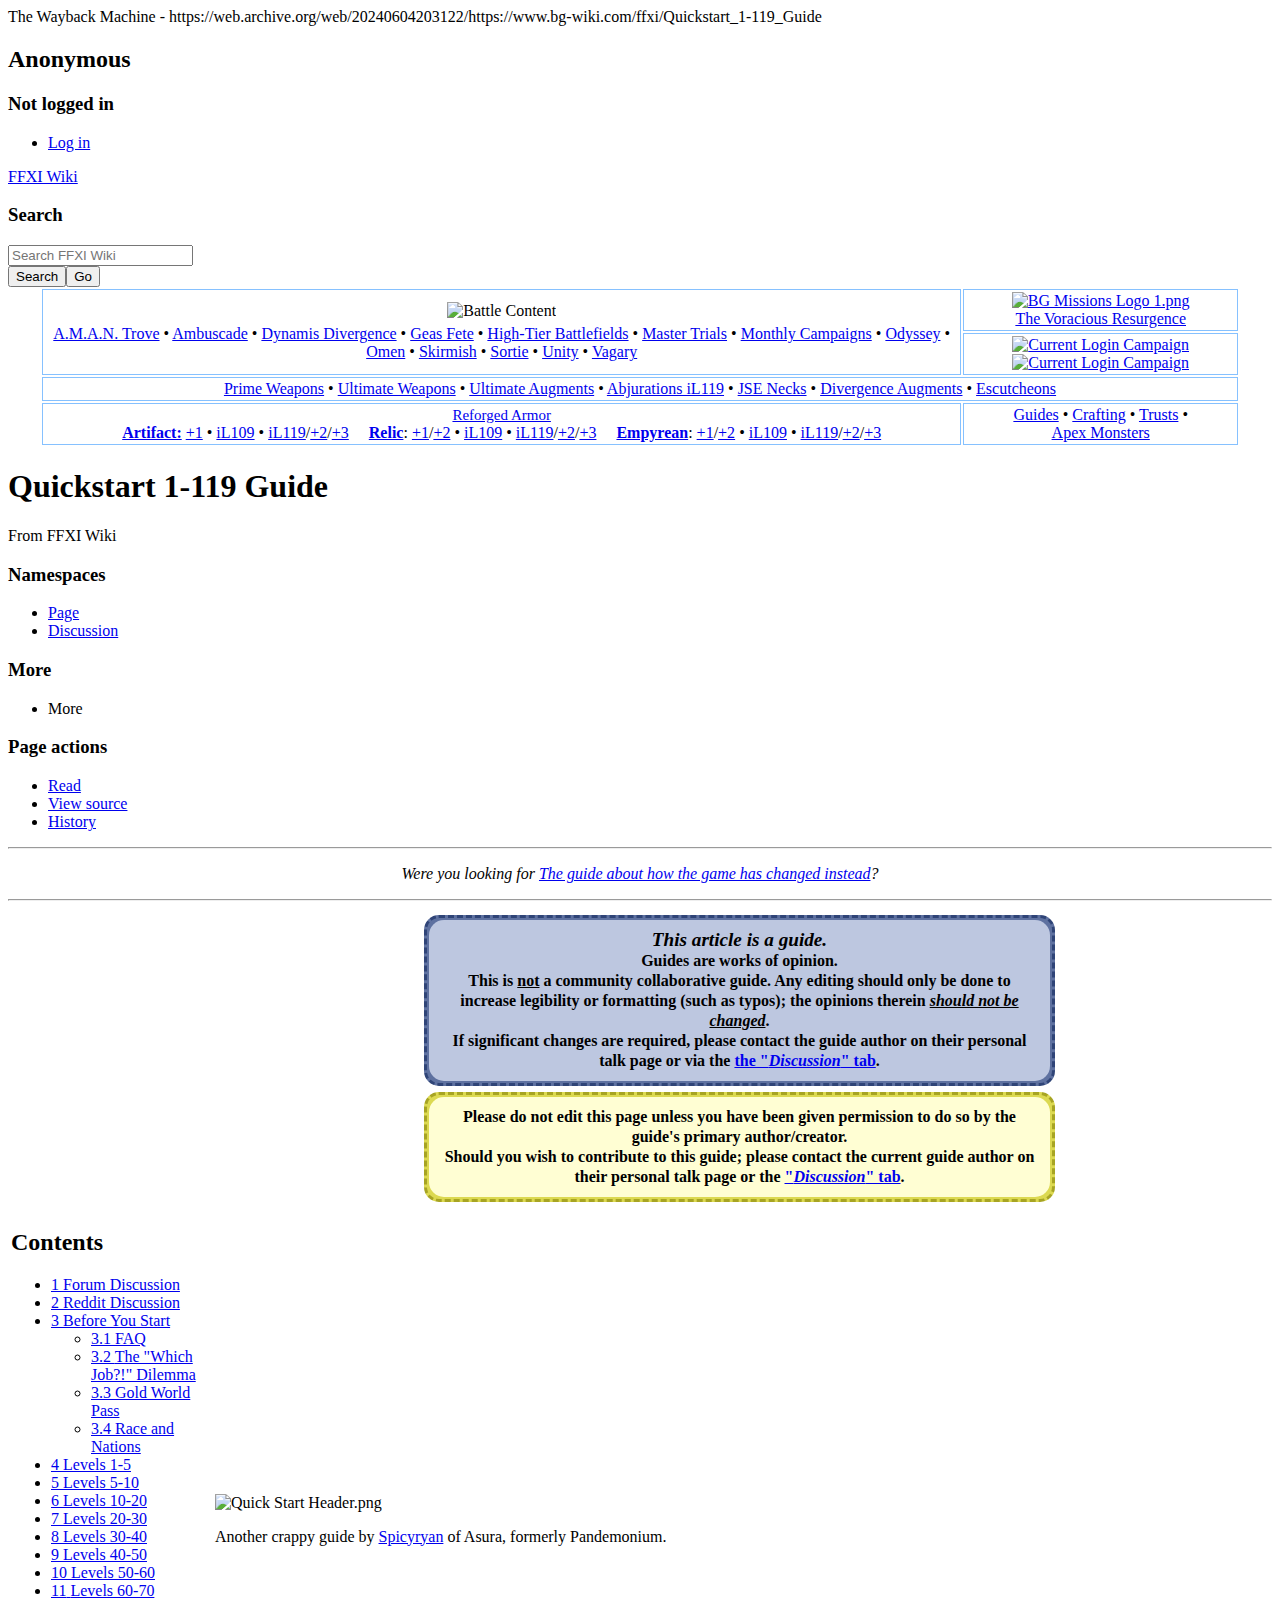
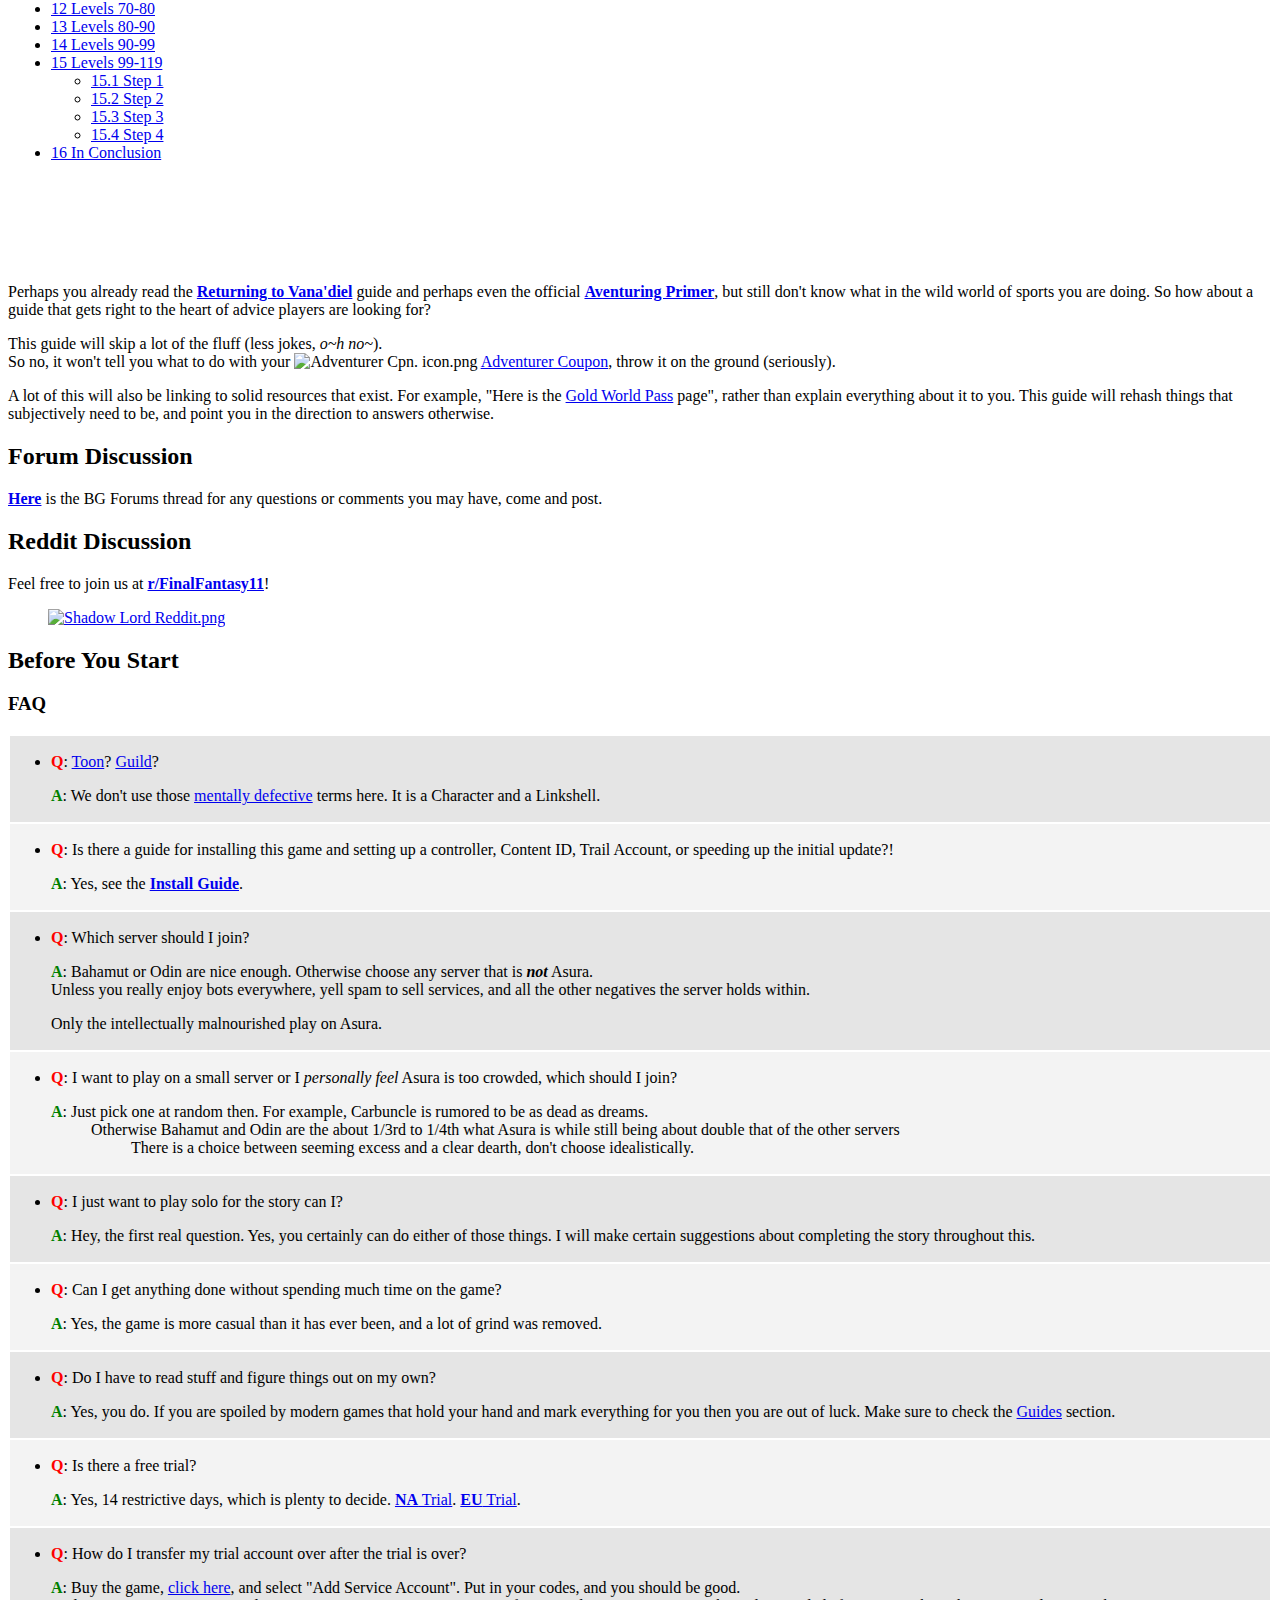
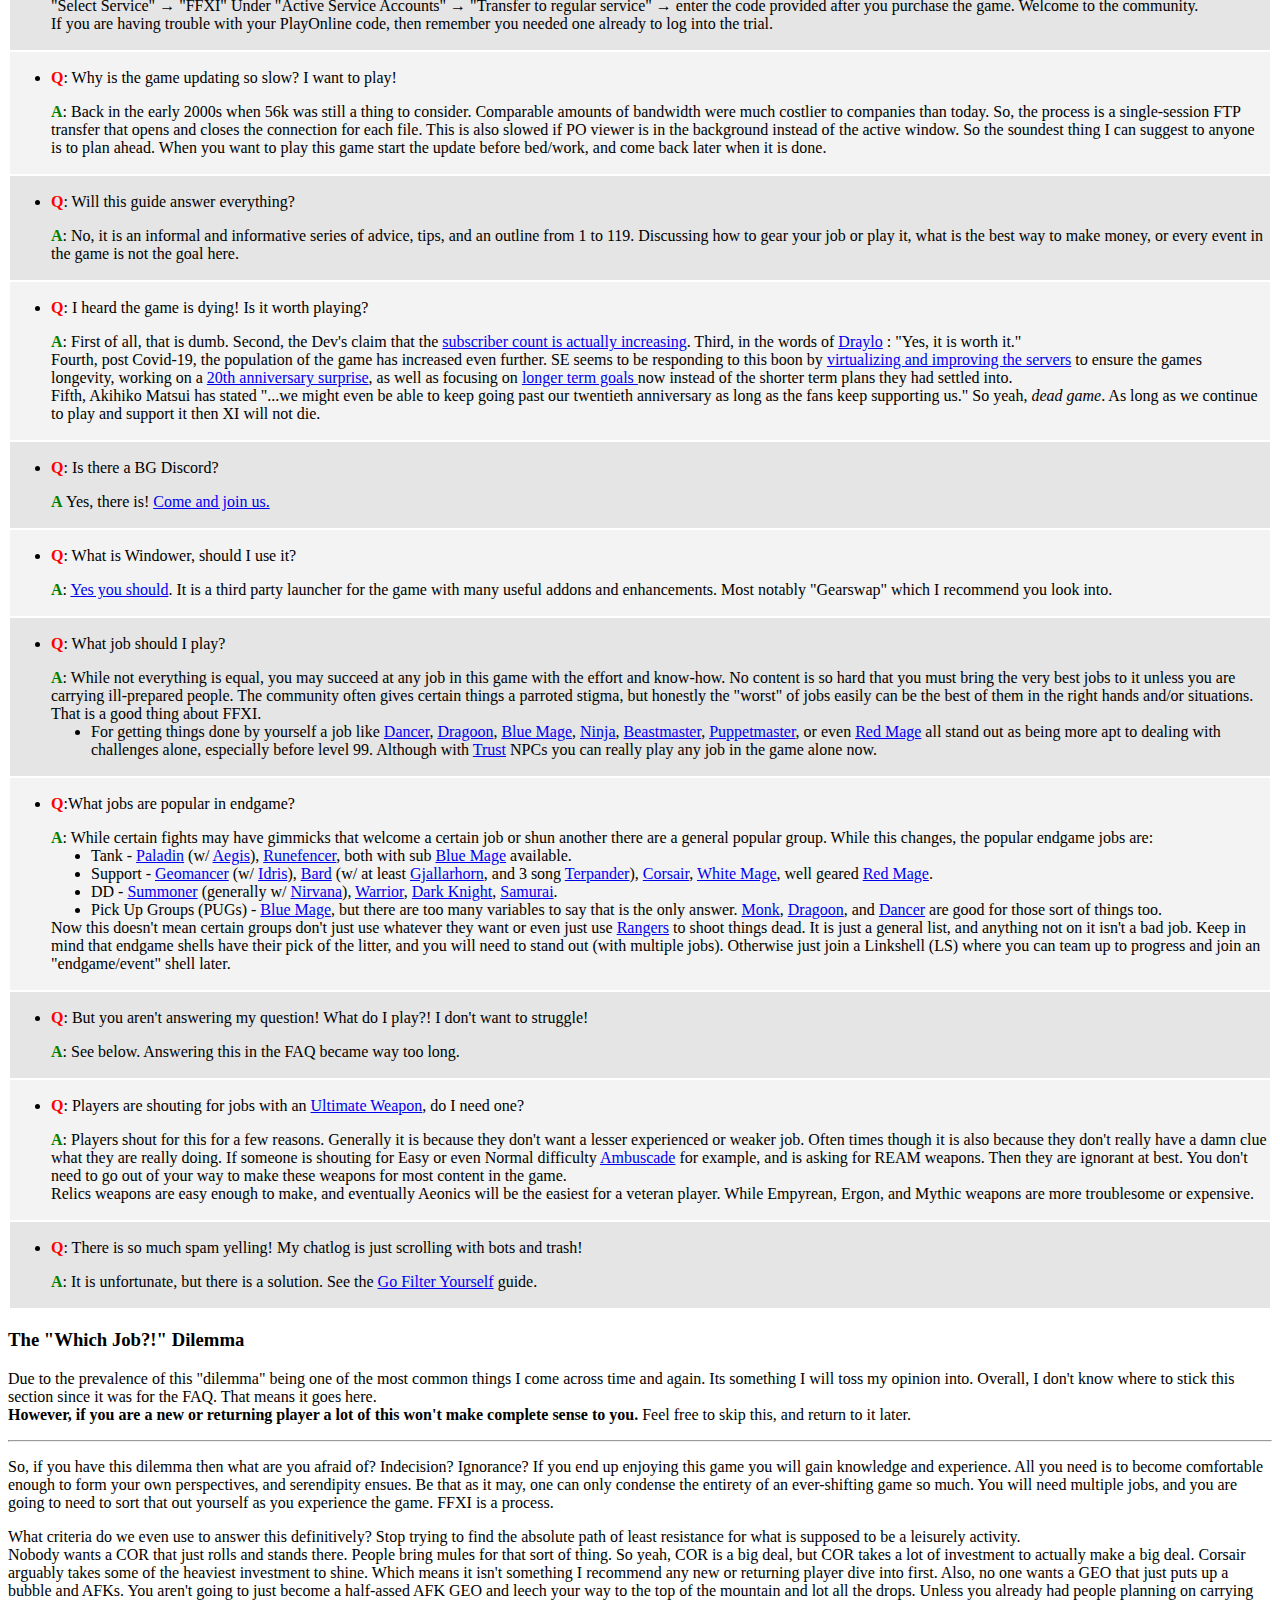
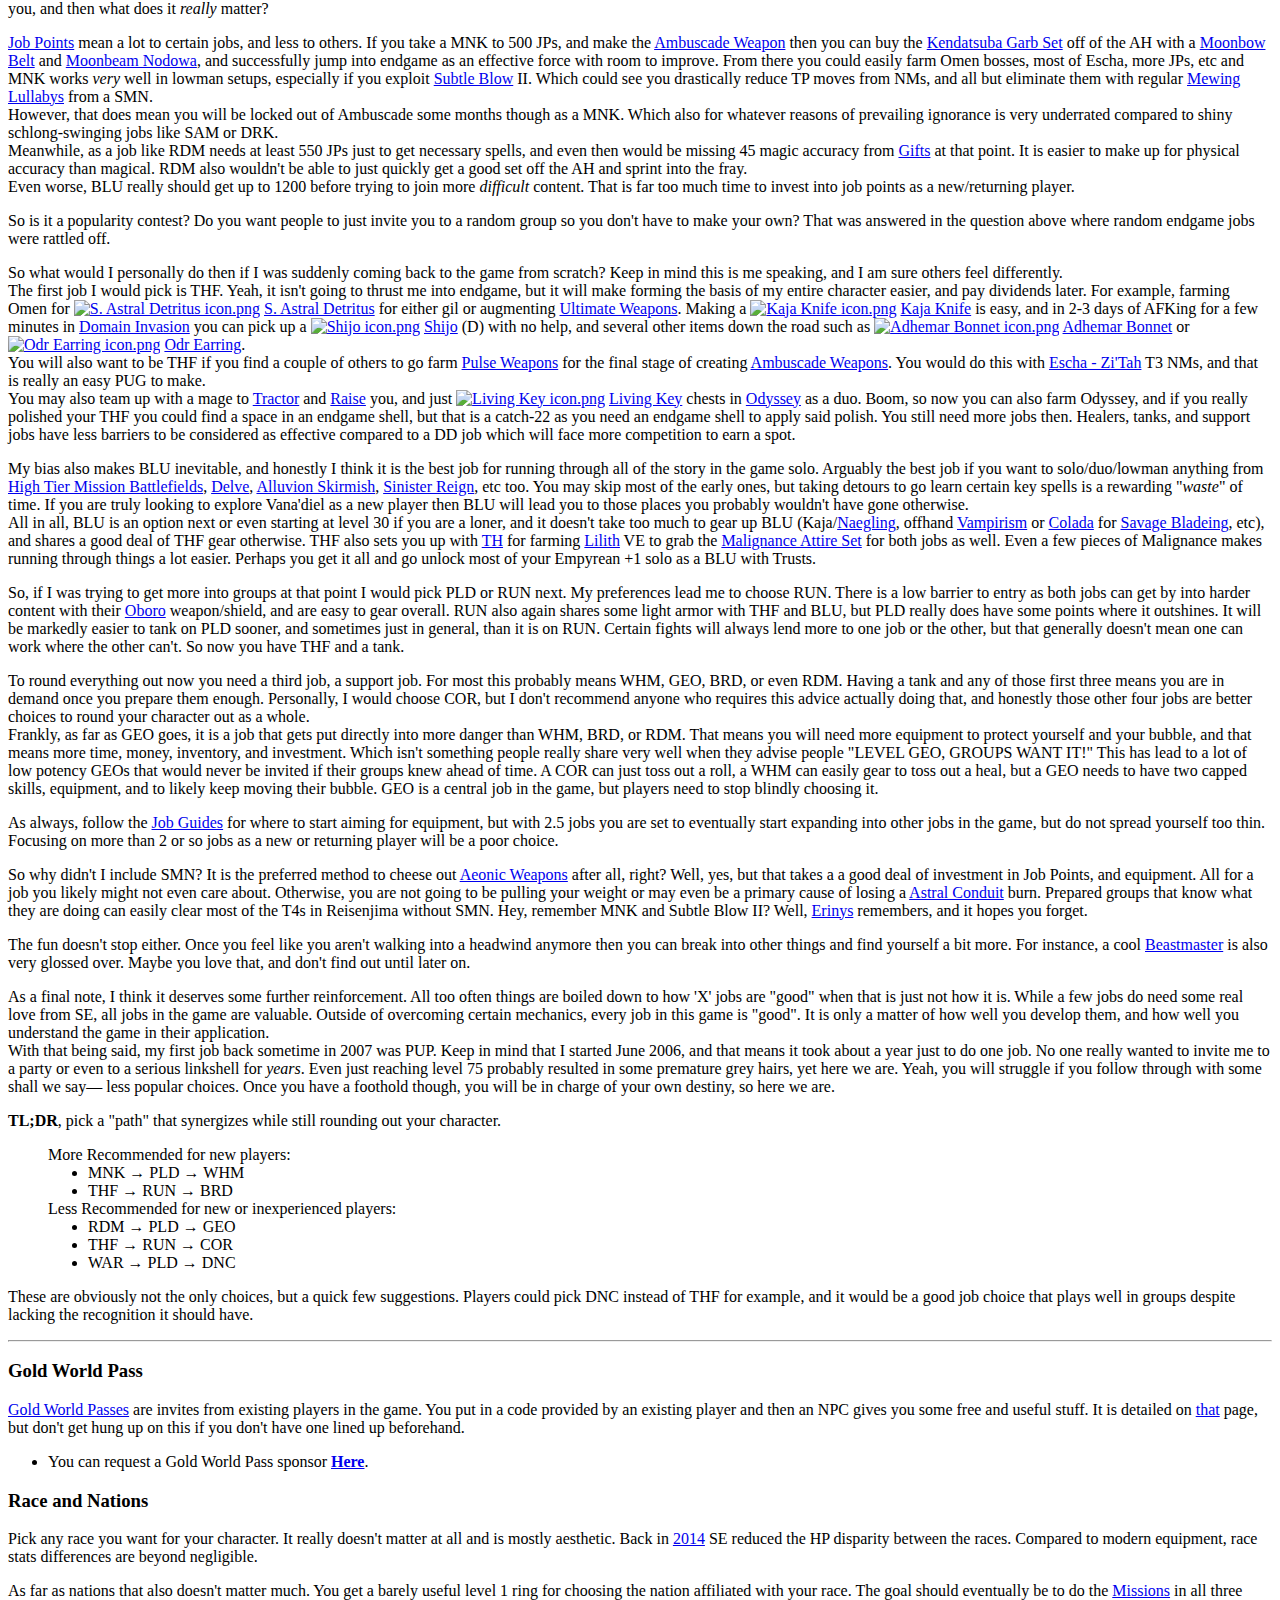
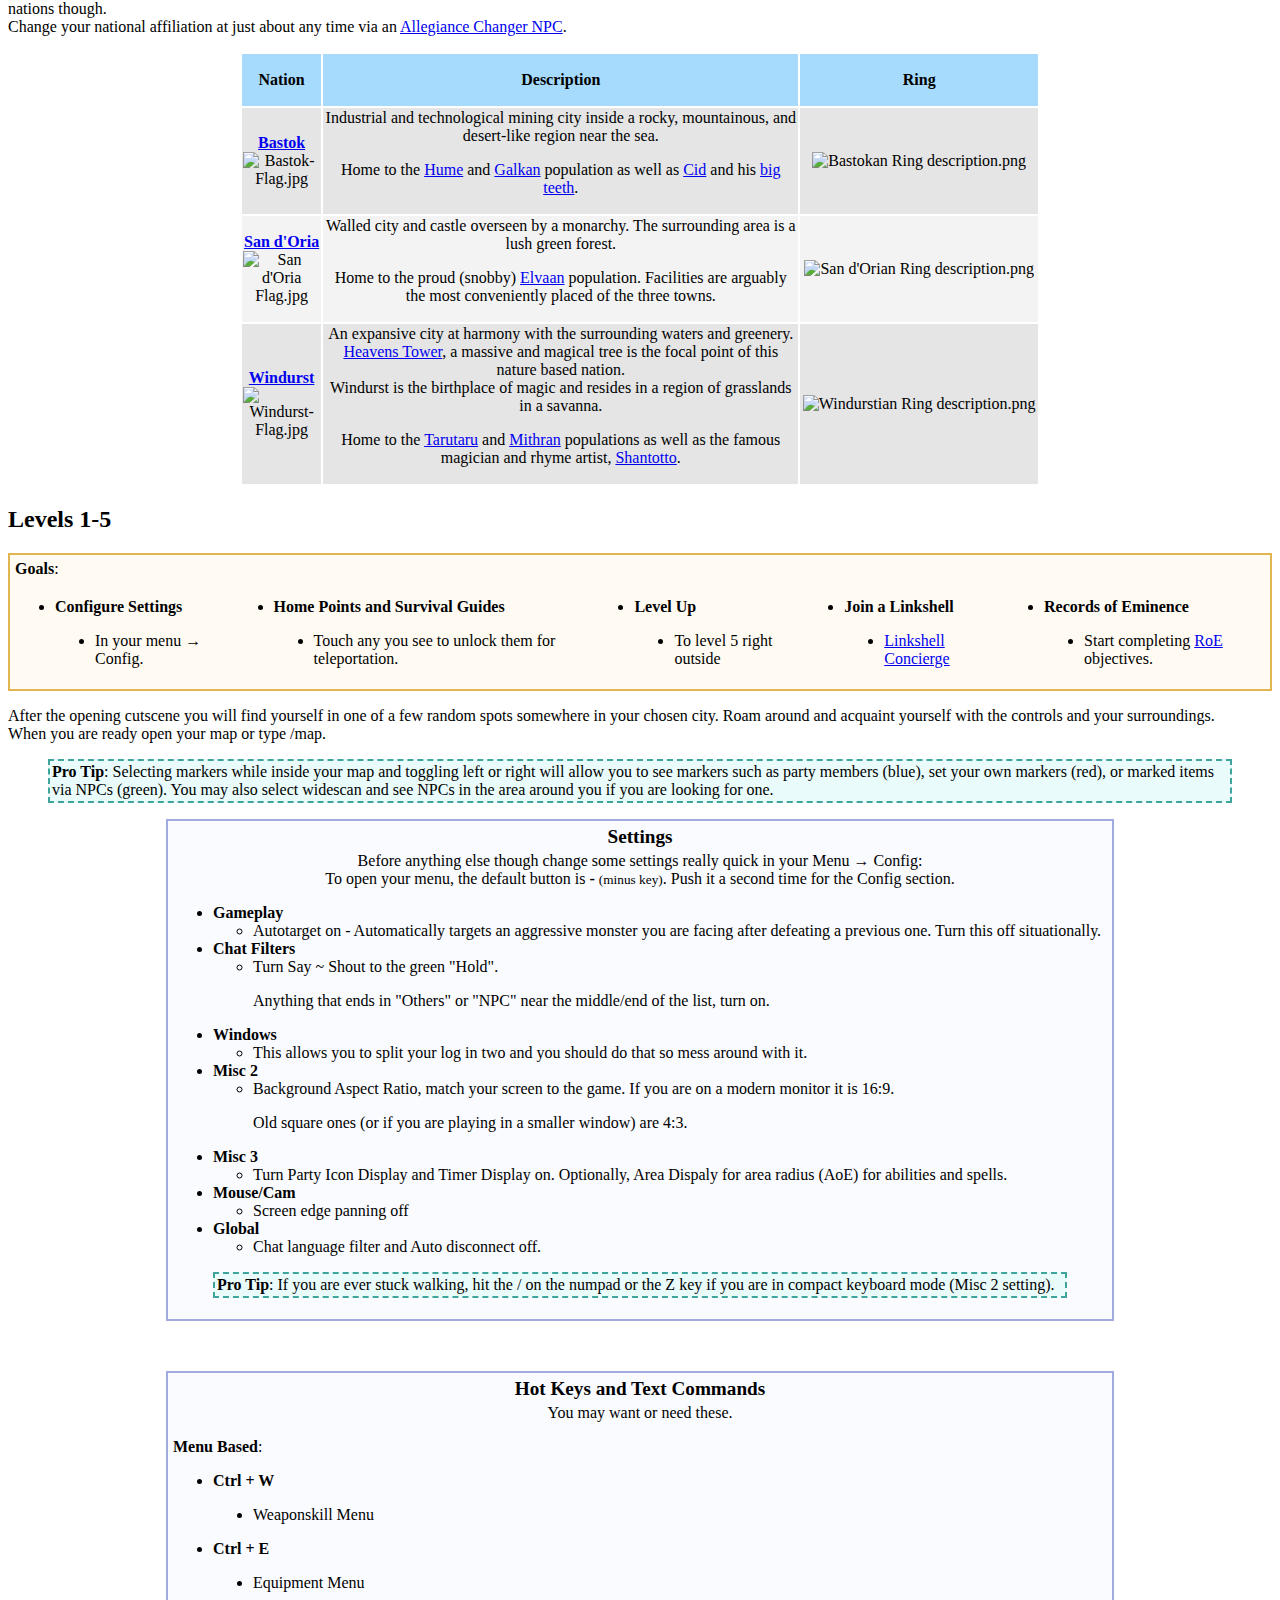
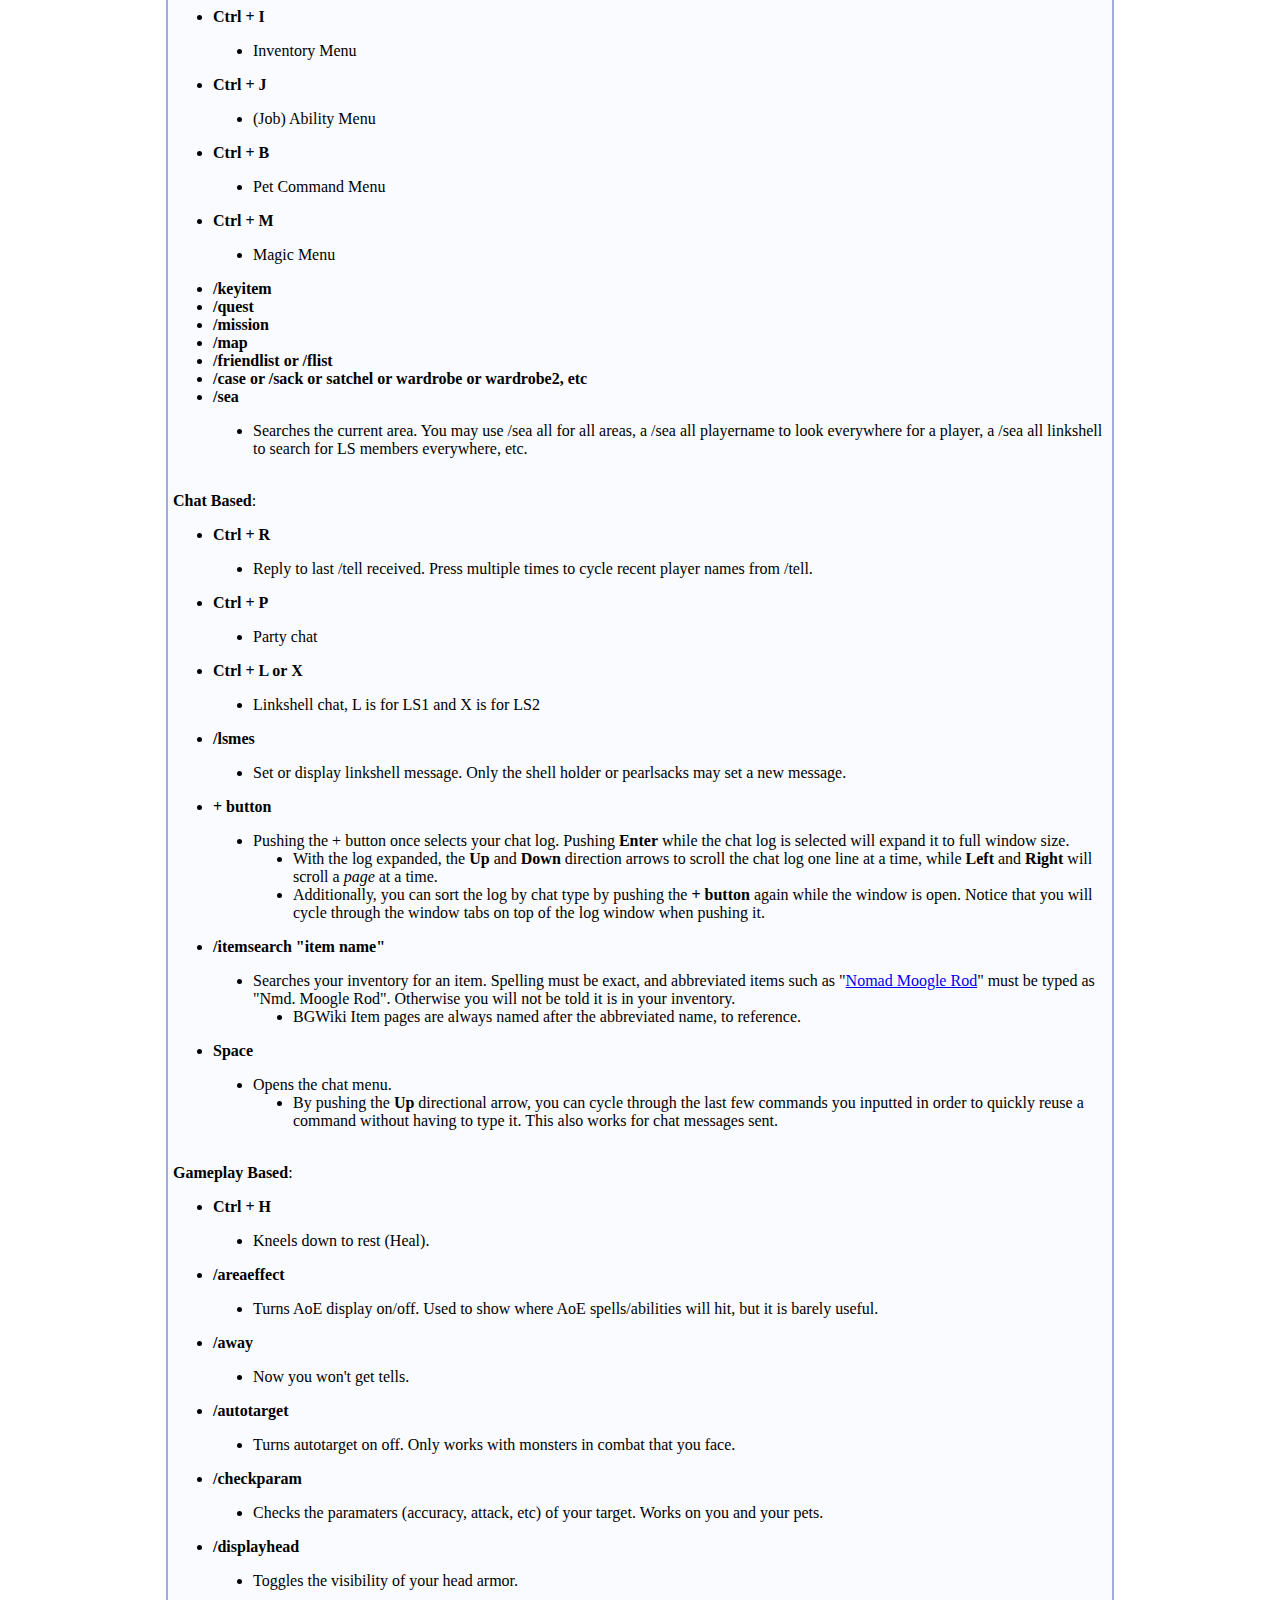
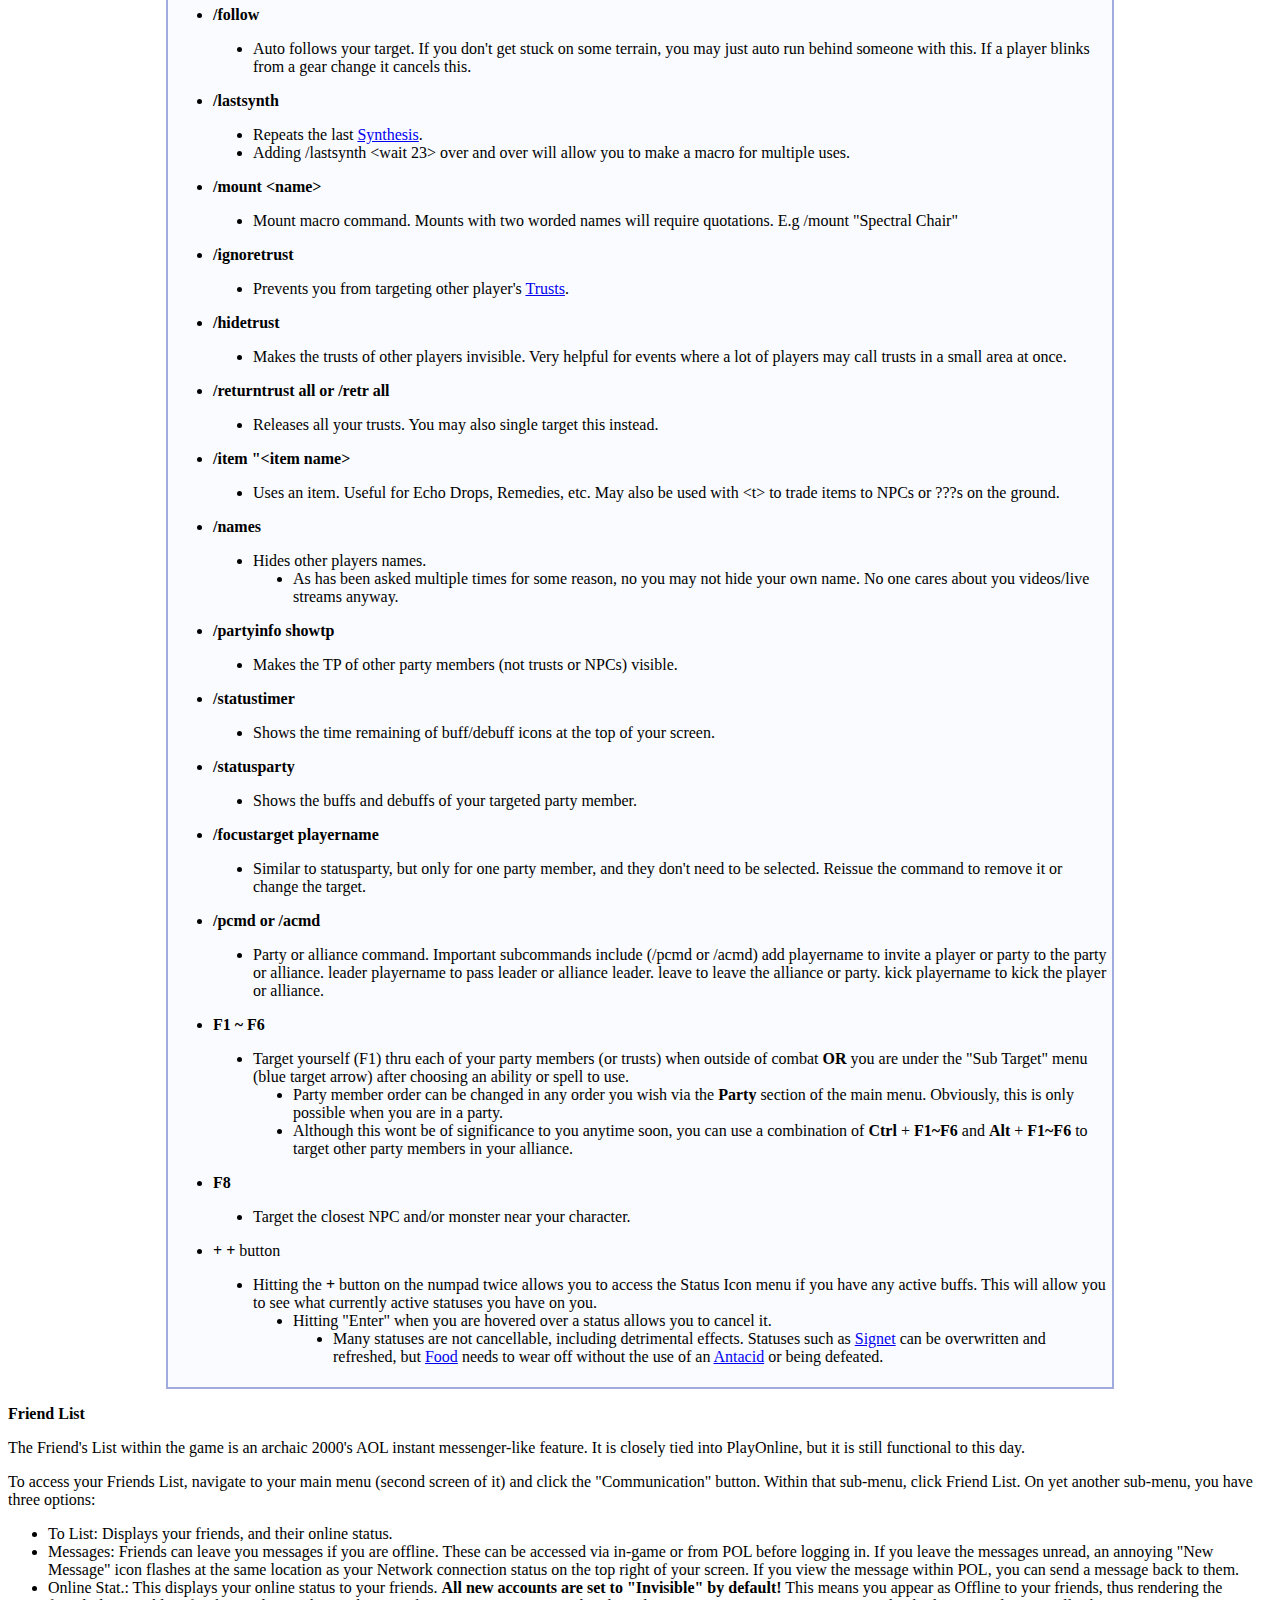
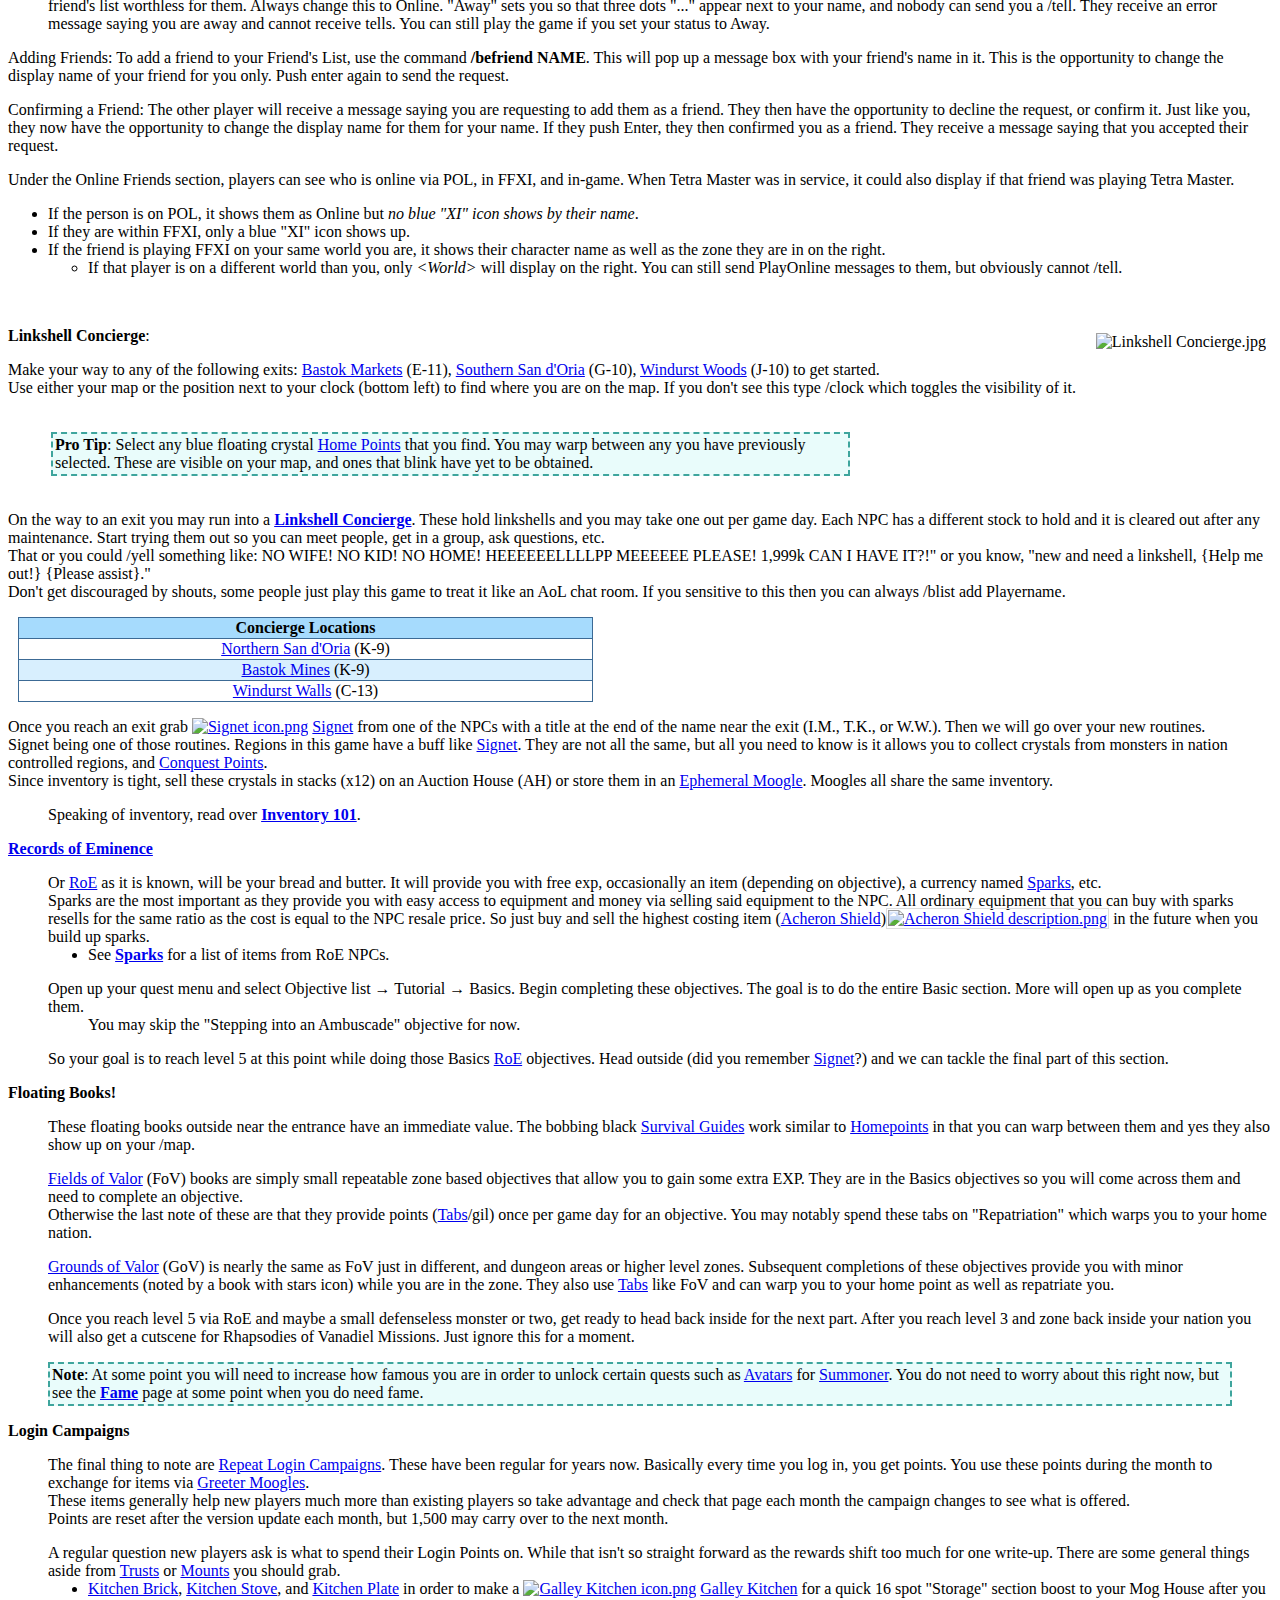
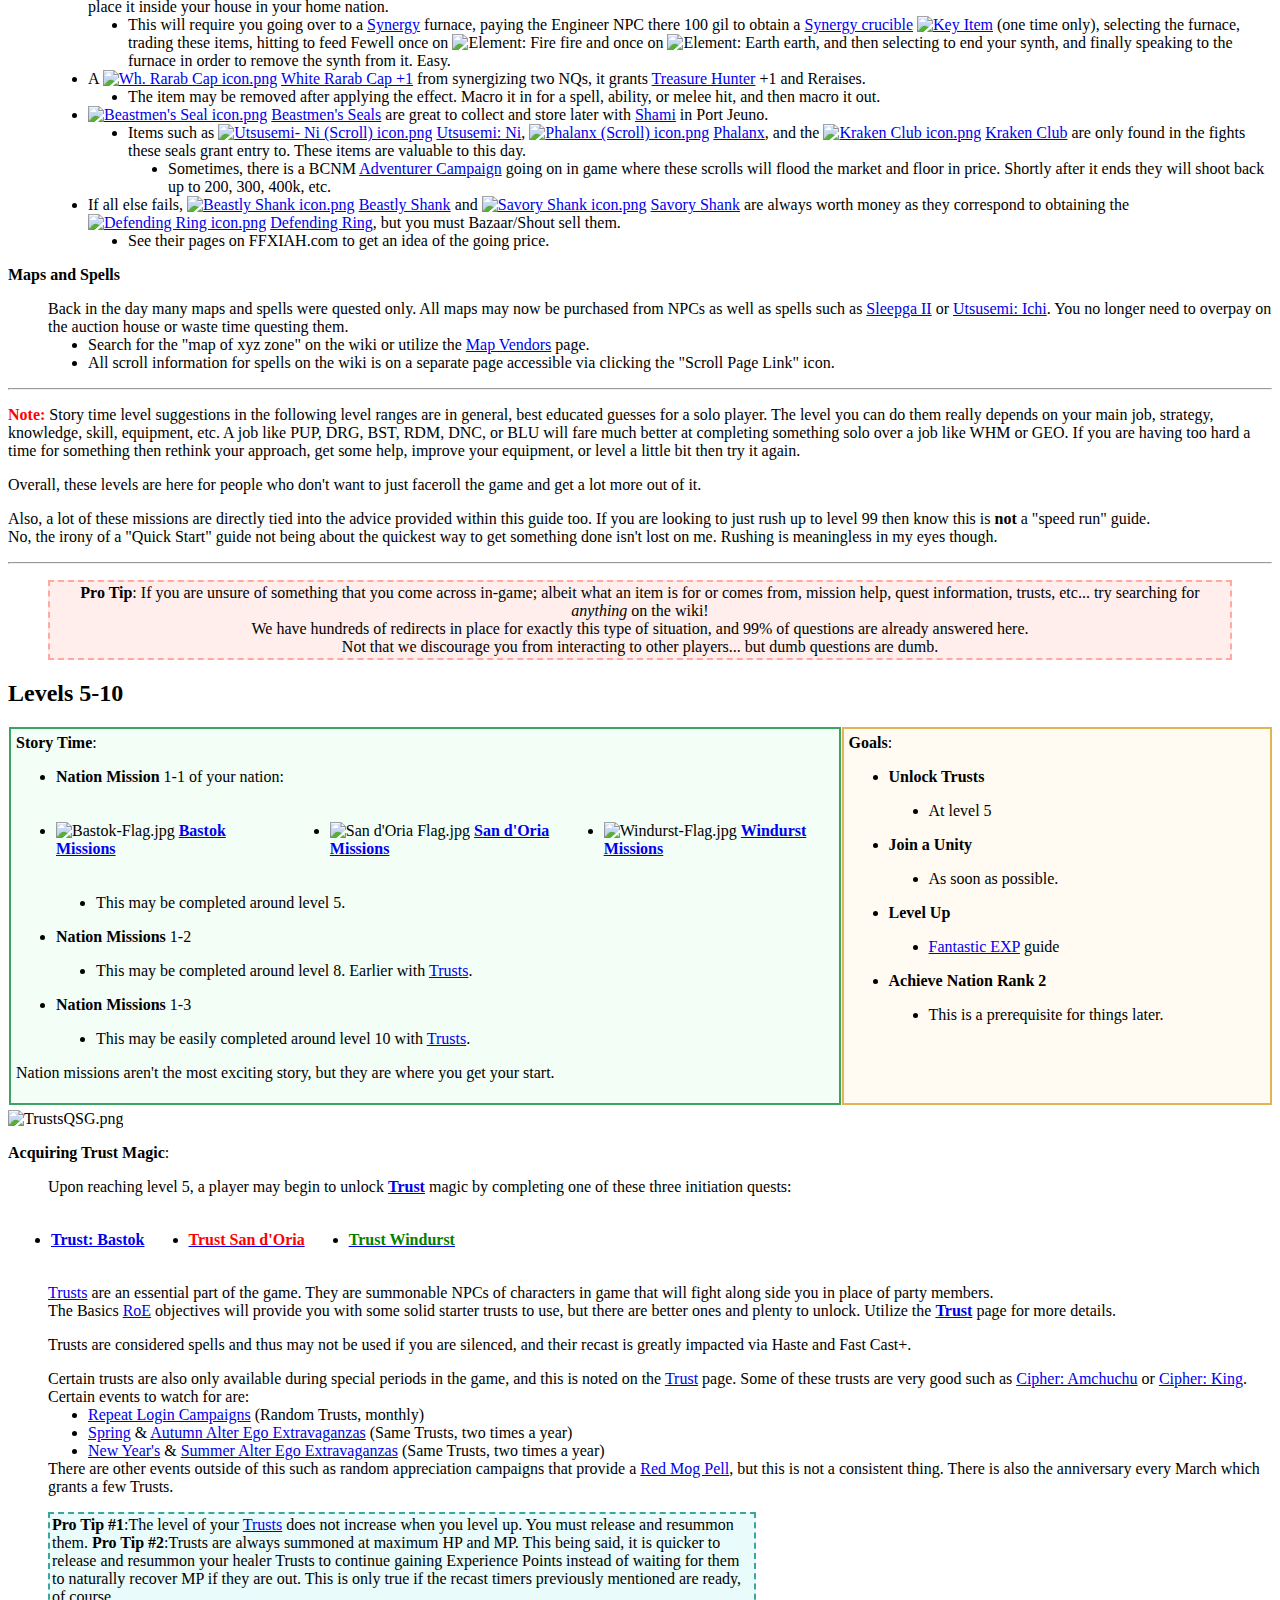
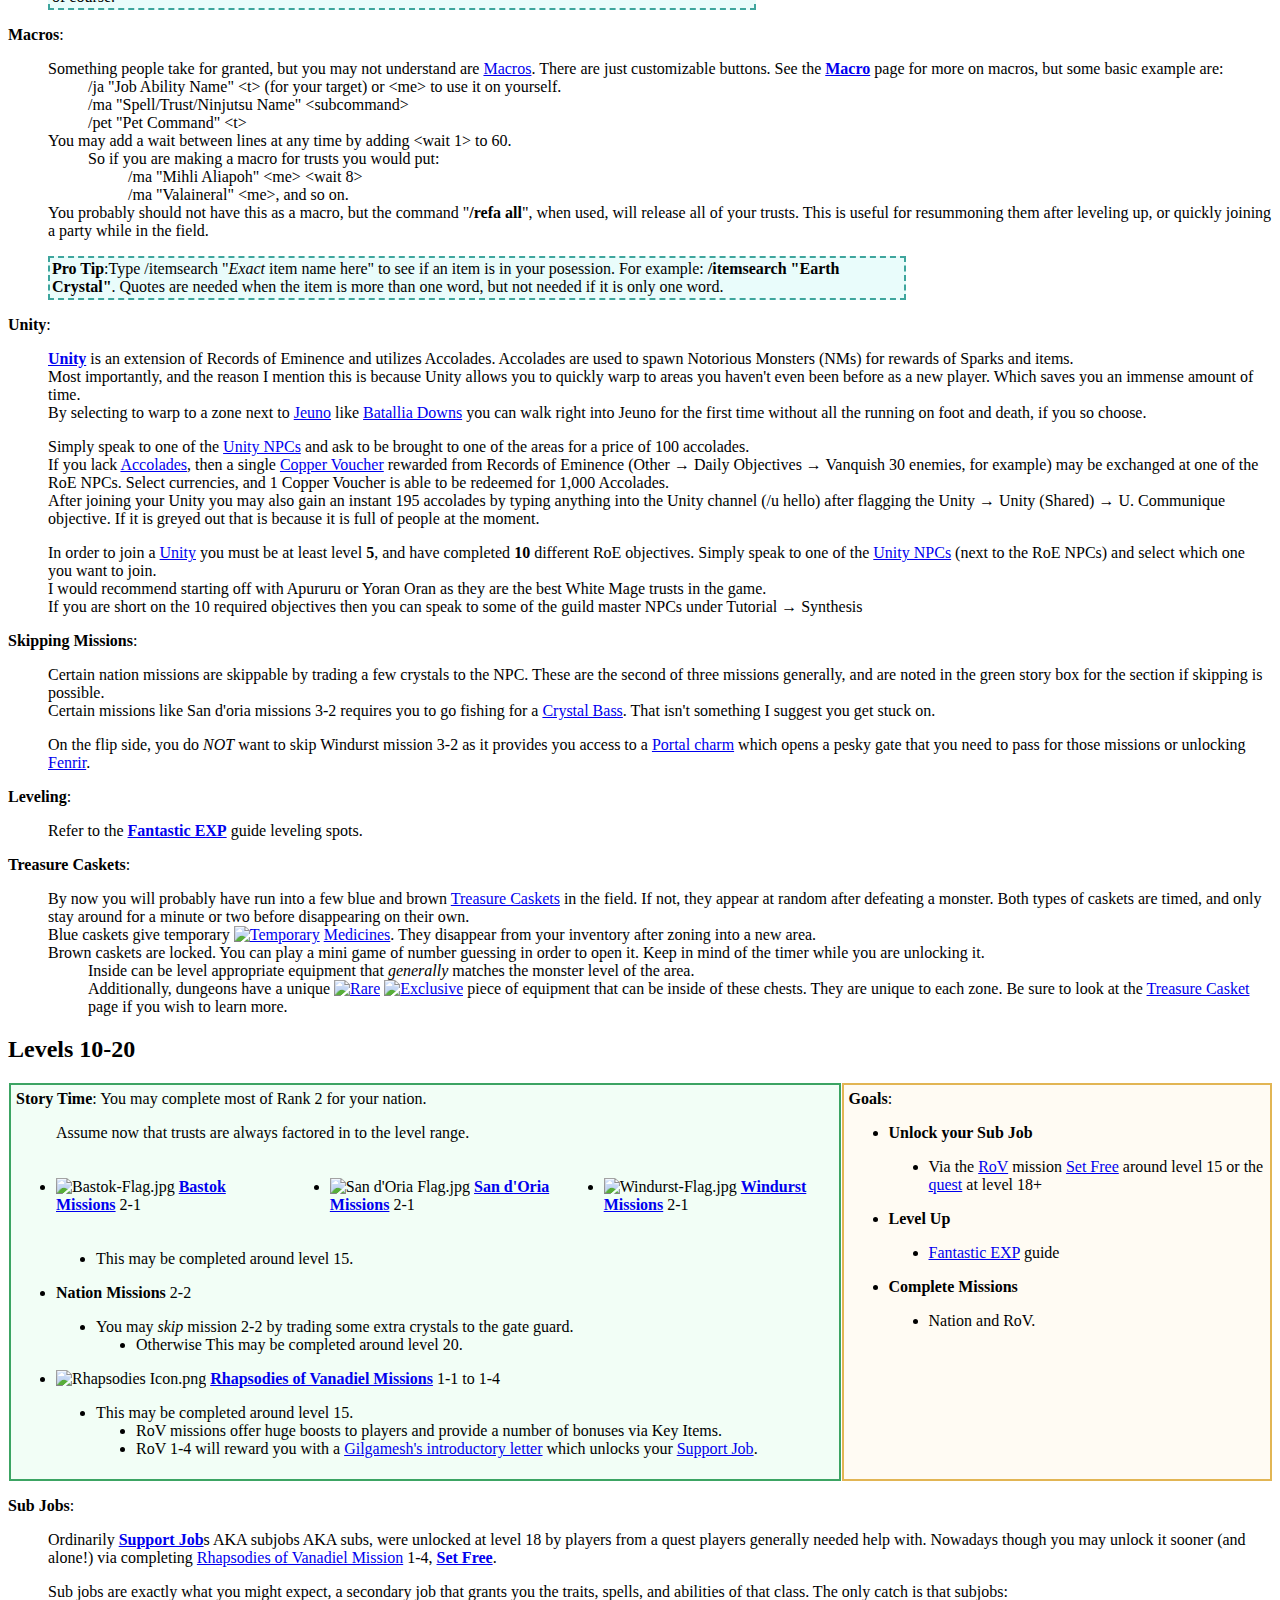
==== commit c5c4ac18: "added WIP template for future landing and WIP quickstart source code from bgwiki, still in wiki mark" ====
--- a/index.html
+++ b/index.html
@@ -27,7 +27,7 @@
 <link rel="stylesheet" href="/web/20240604203122cs_/https://www.bg-wiki.com/load.php?lang=en&amp;modules=site.styles&amp;only=styles&amp;skin=timeless"/>
 <meta name="generator" content="MediaWiki 1.39.7"/>
 <meta name="format-detection" content="telephone=no"/>
-<meta name="viewport" content="width=device-width, initial-scale=1.0, user-scalable=yes, minimum-scale=0.25, maximum-scale=5.0"/>
+<meta name="viewport" content="width=device-width, initial-scale=1.0">
 <link rel="icon" href="/web/20240604203122im_/https://www.bg-wiki.com/favicon.ico"/>
 <link rel="search" type="application/opensearchdescription+xml" href="/web/20240604203122/https://www.bg-wiki.com/opensearch_desc.php" title="FFXI Wiki (en)"/>
 <link rel="EditURI" type="application/rsd+xml" href="//www.bg-wiki.com/api.php?action=rsd"/>
@@ -701,7 +701,7 @@
 <dl><dd>Speaking of inventory, read over <b><a href="/web/20240604203122/https://www.bg-wiki.com/ffxi/Inventory_101" title="Inventory 101">Inventory 101</a></b>.</dd></dl>
 <p><b><a href="/web/20240604203122/https://www.bg-wiki.com/ffxi/Records_of_Eminence" class="mw-redirect" title="Records of Eminence">Records of Eminence</a></b>
 </p>
-<dl><dd>Or <a href="/web/20240604203122/https://www.bg-wiki.com/ffxi/RoE" class="mw-redirect" title="RoE">RoE</a> as it is known, will be your bread and butter. It will provide you with free exp, occasionally an item (depending on objective), a currency named <a href="/web/20240604203122/https://www.bg-wiki.com/ffxi/Sparks" class="mw-redirect" title="Sparks">Sparks</a>, etc.<br/>Sparks are the most important as they provide you with easy access to equipment and money via selling said equipment to the NPC. All ordinary equipment that you can buy with sparks resells for the same ratio as the cost is equal to the NPC resale price. So just buy and sell the highest costing item <span class="has-image-popup">(<a href="/web/20240604203122/https://www.bg-wiki.com/ffxi/Acheron_Shield" title="Acheron Shield">Acheron Shield</a>)<span class="image-popup" style="z-index: 10;width: 100px; padding: 1px; background-color: #0000FF; border: 1px solid #DDDDDD; text-align: center;"><a href="/web/20240604203122/https://www.bg-wiki.com/ffxi/Acheron_Shield" title="Acheron Shield"><img alt="Acheron Shield description.png" src="/web/20240604203122im_/https://www.bg-wiki.com/images/2/23/Acheron_Shield_description.png" decoding="async" width="366" height="88"/></a></span></span> in the future when you build up sparks.
+<dl><dd>Or <a href="/web/20240604203122/https://www.bg-wiki.com/ffxi/RoE" class="mw-redirect" title="RoE">RoE</a> as it is known, will be your bread and butter. It will provide you with free exp, occasionally an item (depending on objective), a currency named <a href="/web/20240604203122/https://www.bg-wiki.com/ffxi/Sparks" class="mw-redirect" title="Sparks">Sparks</a>, etc.<br/>Sparks are the most important as they provide you with easy access to equipment and money via selling said equipment to the NPC. All ordinary equipment that you can buy with sparks resells for the same ratio as the cost is equal to the NPC resale price. So just buy and sell the highest costing item <span class="has-image-popup">(<a href="/web/20240604203122/https://www.bg-wiki.com/ffxi/Acheron_Shield" title="Acheron Shield">Acheron Shield</a>)<span class="image-popup" style="z-index: 10; width: auto; padding: 1px; background-color: transparent; border: 1px solid #DDDDDD; text-align: center;"><a href="/web/20240604203122/https://www.bg-wiki.com/ffxi/Acheron_Shield" title="Acheron Shield"><img alt="Acheron Shield description.png" src="/web/20240604203122im_/https://www.bg-wiki.com/images/2/23/Acheron_Shield_description.png" decoding="async" width="366" height="88"/></a></span></span> in the future when you build up sparks.
 <ul><li>See <b><a href="/web/20240604203122/https://www.bg-wiki.com/ffxi/Sparks" class="mw-redirect" title="Sparks">Sparks</a></b> for a list of items from RoE NPCs.</li></ul></dd></dl>
 <dl><dd>Open up your quest menu and select Objective list → Tutorial → Basics. Begin completing these objectives. The goal is to do the entire Basic section. More will open up as you complete them.
 <dl><dd>You may skip the "Stepping into an Ambuscade" objective for now.</dd></dl></dd></dl>
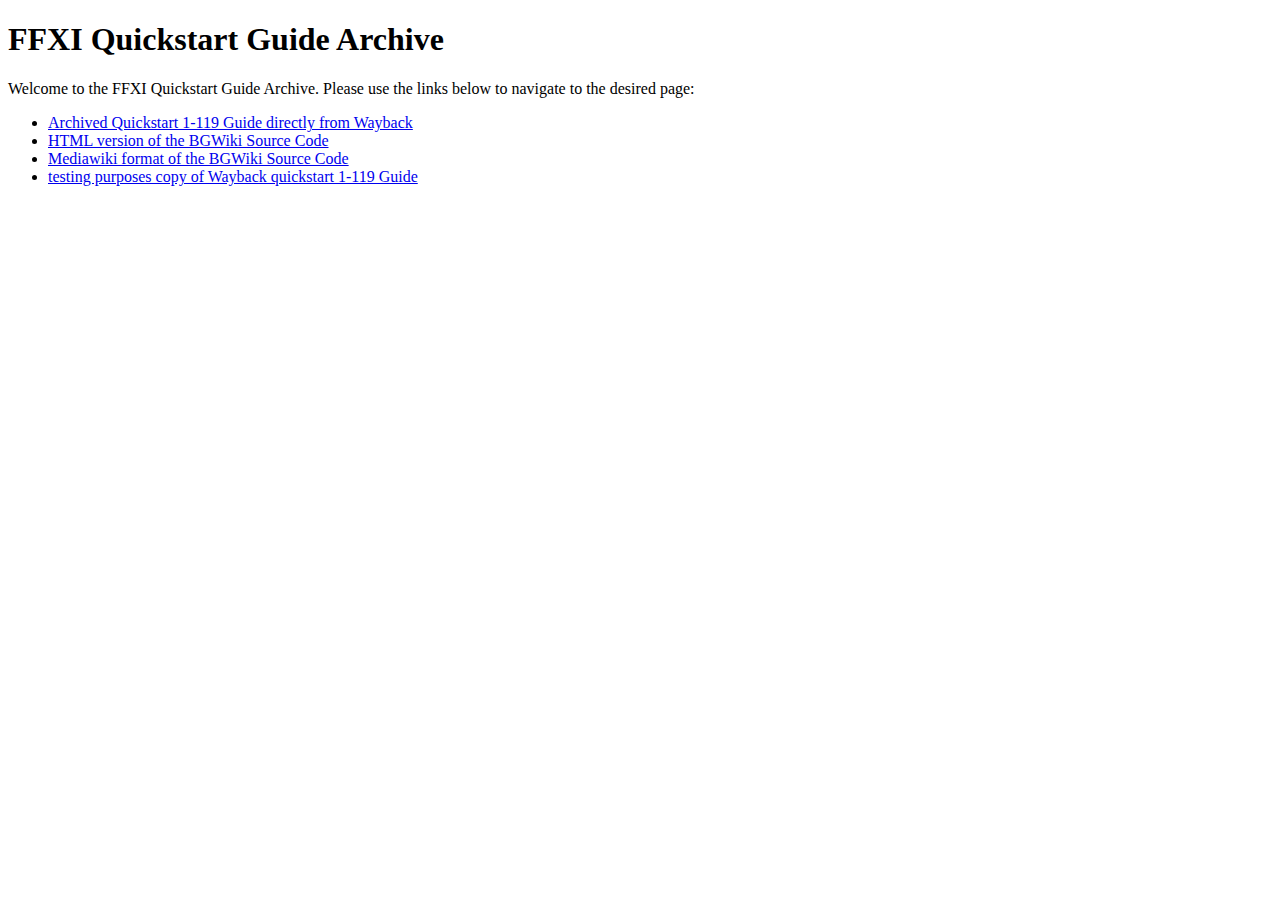
==== commit cf8b22e2: "implementing new landing that will link to the other (currently 4) versions of the archive" ====
--- a/index.html
+++ b/index.html
@@ -1,2337 +1,18 @@
 <!DOCTYPE html>
-<html class="client-nojs" lang="en" dir="ltr">
-<head><script src="//archive.org/includes/athena.js" type="text/javascript"></script>
-<script type="text/javascript">window.addEventListener('DOMContentLoaded',function(){var v=archive_analytics.values;v.service='wb';v.server_name='wwwb-app200.us.archive.org';v.server_ms=314;archive_analytics.send_pageview({});});</script>
-<script type="text/javascript" src="https://web-static.archive.org/_static/js/bundle-playback.js?v=HxkREWBo" charset="utf-8"></script>
-<script type="text/javascript" src="https://web-static.archive.org/_static/js/wombat.js?v=txqj7nKC" charset="utf-8"></script>
-<script>window.RufflePlayer=window.RufflePlayer||{};window.RufflePlayer.config={"autoplay":"on","unmuteOverlay":"hidden"};</script>
-<script type="text/javascript" src="https://web-static.archive.org/_static/js/ruffle/ruffle.js"></script>
-<script type="text/javascript">
-    __wm.init("https://web.archive.org/web");
-  __wm.wombat("https://www.bg-wiki.com/ffxi/Quickstart_1-119_Guide","20240604203122","https://web.archive.org/","web","https://web-static.archive.org/_static/",
-	      "1717533082");
-</script>
-<link rel="stylesheet" type="text/css" href="https://web-static.archive.org/_static/css/banner-styles.css?v=S1zqJCYt" />
-<link rel="stylesheet" type="text/css" href="https://web-static.archive.org/_static/css/iconochive.css?v=qtvMKcIJ" />
-<!-- End Wayback Rewrite JS Include -->
-
-<meta charset="UTF-8"/>
-<title>Quickstart 1-119 Guide - FFXI Wiki</title>
-<script>document.documentElement.className="client-js";RLCONF={"wgBreakFrames":false,"wgSeparatorTransformTable":["",""],"wgDigitTransformTable":["",""],"wgDefaultDateFormat":"dmy","wgMonthNames":["","January","February","March","April","May","June","July","August","September","October","November","December"],"wgRequestId":"ZloC1mazxtDoY5YNy0valgAAAQ0","wgCSPNonce":false,"wgCanonicalNamespace":"","wgCanonicalSpecialPageName":false,"wgNamespaceNumber":0,"wgPageName":"Quickstart_1-119_Guide","wgTitle":"Quickstart 1-119 Guide","wgCurRevisionId":686376,"wgRevisionId":686376,"wgArticleId":135156,"wgIsArticle":true,"wgIsRedirect":false,"wgAction":"view","wgUserName":null,"wgUserGroups":["*"],"wgCategories":["Disambiguation","Guides","Temporary","Rare","Exclusive","Gameplay Guides"],"wgPageContentLanguage":"en","wgPageContentModel":"wikitext","wgRelevantPageName":"Quickstart_1-119_Guide","wgRelevantArticleId":135156,"wgIsProbablyEditable":false,"wgRelevantPageIsProbablyEditable":false,
-"wgRestrictionEdit":["sysop"],"wgRestrictionMove":["sysop"]};RLSTATE={"site.styles":"ready","user.styles":"ready","user":"ready","user.options":"loading","skins.timeless":"ready"};RLPAGEMODULES=["site","mediawiki.page.ready","mediawiki.toc","skins.timeless.js"];</script>
-<script>(RLQ=window.RLQ||[]).push(function(){mw.loader.implement("user.options@12s5i",function($,jQuery,require,module){mw.user.tokens.set({"patrolToken":"+\\","watchToken":"+\\","csrfToken":"+\\"});});});</script>
-<link rel="stylesheet" href="/web/20240604203122cs_/https://www.bg-wiki.com/load.php?lang=en&amp;modules=skins.timeless&amp;only=styles&amp;skin=timeless"/>
-<script async src="/web/20240604203122js_/https://www.bg-wiki.com/load.php?lang=en&amp;modules=startup&amp;only=scripts&amp;raw=1&amp;skin=timeless"></script>
-<!--[if IE]><link rel="stylesheet" href="/skins/Timeless/resources/IE9fixes.css?ffe73" media="screen"/><![endif]-->
-<meta name="ResourceLoaderDynamicStyles" content/>
-<link rel="stylesheet" href="/web/20240604203122cs_/https://www.bg-wiki.com/load.php?lang=en&amp;modules=site.styles&amp;only=styles&amp;skin=timeless"/>
-<meta name="generator" content="MediaWiki 1.39.7"/>
-<meta name="format-detection" content="telephone=no"/>
-<meta name="viewport" content="width=device-width, initial-scale=1.0">
-<link rel="icon" href="/web/20240604203122im_/https://www.bg-wiki.com/favicon.ico"/>
-<link rel="search" type="application/opensearchdescription+xml" href="/web/20240604203122/https://www.bg-wiki.com/opensearch_desc.php" title="FFXI Wiki (en)"/>
-<link rel="EditURI" type="application/rsd+xml" href="//www.bg-wiki.com/api.php?action=rsd"/>
-<link rel="alternate" type="application/atom+xml" title="FFXI Wiki Atom feed" href="/web/20240604203122/https://www.bg-wiki.com/index.php?title=Special:RecentChanges&amp;feed=atom"/>
-<link rel="canonical" href="https://web.archive.org/web/20240604203122/https://www.bg-wiki.com/ffxi/Quickstart_1-119_Guide"/>
-<script async src="https://web.archive.org/web/20240604203122js_/https://www.googletagmanager.com/gtag/js?id=UA-3274340-3"></script>
-<script>
-					  window.dataLayer = window.dataLayer || [];
-					  function gtag(){dataLayer.push(arguments);}
-					  gtag('js', new Date());
-					
-					  gtag('config', 'UA-3274340-3');
-					</script>
-<script async src="https://web.archive.org/web/20240604203122js_/https://www.googletagmanager.com/gtag/js?id=G-3CHN3VKBS7"></script>
-<script>
-					  window.dataLayer = window.dataLayer || [];
-					  function gtag(){dataLayer.push(arguments);}
-					  gtag('js', new Date());
-					
-					  gtag('config', 'G-3CHN3VKBS7');
-					</script>
-<script type="text/javascript">
-					window['nitroAds'] = window['nitroAds'] || { createAd: function () { window.nitroAds.queue.push(["createAd", arguments]) }, queue: [] };
-					</script>
-<script async src="https://web.archive.org/web/20240604203122js_/https://s.nitropay.com/ads-154.js"></script>
-<script type="application/ld+json">{"@context":"https:\/\/web.archive.org\/web\/20240604203122\/http:\/\/schema.org","@type":"Article","mainEntityOfPage":{"@type":"WebPage","@id":"\/\/web.archive.org\/web\/20240604203122\/https:\/\/www.bg-wiki.com\/ffxi\/Quickstart_1-119_Guide"},"author":{"@type":"Person","name":"None"},"headline":"Quickstart 1-119 Guide","dateCreated":"2017-10-18T01:08:49+00:00","datePublished":"2017-10-18T01:08:49+00:00","dateModified":"2024-05-31T17:01:04+00:00","discussionUrl":"\/\/web.archive.org\/web\/20240604203122\/https:\/\/www.bg-wiki.com\/Talk:Quickstart 1-119 Guide","image":{"@type":"ImageObject","url":"\/\/web.archive.org\/web\/20240604203122\/https:\/\/www.bg-wiki.com\/images\/5\/59\/Quick_Start_Header.png","height":1080,"width":1920},"publisher":{"@type":"Organization","name":"FFXI Wiki","logo":{"@type":"ImageObject","url":"\/\/web.archive.org\/web\/20240604203122\/https:\/\/www.bg-wiki.com\/bgwiki.png"}},"description":"Quickstart 1-119 Guide"}</script>
-<script type="application/ld+json">{"@context":"https:\/\/web.archive.org\/web\/20240604203122\/http:\/\/schema.org","@type":"WebSite","url":"\/\/web.archive.org\/web\/20240604203122\/https:\/\/www.bg-wiki.com","potentialAction":{"@type":"SearchAction","target":"\/\/web.archive.org\/web\/20240604203122\/https:\/\/www.bg-wiki.com\/index.php?search={search_term_string}","query-input":"required name=search_term_string"}}</script>
+<html lang="en">
+<head>
+    <meta charset="UTF-8">
+    <meta name="viewport" content="width=device-width, initial-scale=1.0">
+    <title>FFXI Quickstart Guide Archive Landing</title>
 </head>
-<body class="mediawiki ltr sitedir-ltr mw-hide-empty-elt ns-0 ns-subject page-Quickstart_1-119_Guide rootpage-Quickstart_1-119_Guide skin-timeless action-view skin--responsive"><!-- BEGIN WAYBACK TOOLBAR INSERT -->
-<script>__wm.rw(0);</script>
-<div id="wm-ipp-base" lang="en" style="display:none;direction:ltr;">
-<div id="wm-ipp" style="position:fixed;left:0;top:0;right:0;">
-<div id="donato" style="position:relative;width:100%;">
-  <div id="donato-base">
-    <iframe id="donato-if" src="https://archive.org/includes/donate.php?as_page=1&amp;platform=wb&amp;referer=https%3A//web.archive.org/web/20240604203122/https%3A//www.bg-wiki.com/ffxi/Quickstart_1-119_Guide"
-	    scrolling="no" frameborder="0" style="width:100%; height:100%">
-    </iframe>
-  </div>
-</div><div id="wm-ipp-inside">
-  <div id="wm-toolbar" style="position:relative;display:flex;flex-flow:row nowrap;justify-content:space-between;">
-    <div id="wm-logo" style="/*width:110px;*/padding-top:12px;">
-      <a href="/web/" title="Wayback Machine home page"><img src="https://web-static.archive.org/_static/images/toolbar/wayback-toolbar-logo-200.png" srcset="https://web-static.archive.org/_static/images/toolbar/wayback-toolbar-logo-100.png, https://web-static.archive.org/_static/images/toolbar/wayback-toolbar-logo-150.png 1.5x, https://web-static.archive.org/_static/images/toolbar/wayback-toolbar-logo-200.png 2x" alt="Wayback Machine" style="width:100px" border="0" /></a>
-    </div>
-    <div class="c" style="display:flex;flex-flow:column nowrap;justify-content:space-between;flex:1;">
-      <form class="u" style="display:flex;flex-direction:row;flex-wrap:nowrap;" target="_top" method="get" action="/web/submit" name="wmtb" id="wmtb"><input type="text" name="url" id="wmtbURL" value="https://www.bg-wiki.com/ffxi/Quickstart_1-119_Guide" onfocus="this.focus();this.select();" style="flex:1;"/><input type="hidden" name="type" value="replay" /><input type="hidden" name="date" value="20240604203122" /><input type="submit" value="Go" />
-      </form>
-      <div style="display:flex;flex-flow:row nowrap;align-items:flex-end;">
-                <div class="s" id="wm-nav-captures" style="flex:1;">
-                    <a class="t" href="/web/20240604203122*/https://www.bg-wiki.com/ffxi/Quickstart_1-119_Guide" title="See a list of every capture for this URL">23 captures</a>
-          <div class="r" title="Timespan for captures of this URL">25 Jan 2021 - 24 Aug 2024</div>
-          </div>
-        <div class="k">
-          <a href="" id="wm-graph-anchor">
-            <div id="wm-ipp-sparkline" title="Explore captures for this URL" style="position: relative">
-              <canvas id="wm-sparkline-canvas" width="725" height="27" border="0"></canvas>
-            </div>
-          </a>
-        </div>
-      </div>
-    </div>
-    <div class="n">
-      <table>
-        <tbody>
-          <!-- NEXT/PREV MONTH NAV AND MONTH INDICATOR -->
-          <tr class="m">
-            <td class="b" nowrap="nowrap"><a href="https://web.archive.org/web/20240101045247/https://www.bg-wiki.com/ffxi/Quickstart_1-119_Guide" title="01 Jan 2024"><strong>Jan</strong></a></td>
-            <td class="c" id="displayMonthEl" title="You are here: 20:31:22 Jun 04, 2024">JUN</td>
-            <td class="f" nowrap="nowrap"><a href="https://web.archive.org/web/20240824014524/https://www.bg-wiki.com/ffxi/Quickstart_1-119_Guide" title="24 Aug 2024"><strong>Aug</strong></a></td>
-          </tr>
-          <!-- NEXT/PREV CAPTURE NAV AND DAY OF MONTH INDICATOR -->
-          <tr class="d">
-            <td class="b" nowrap="nowrap"><a href="https://web.archive.org/web/20240101045247/https://www.bg-wiki.com/ffxi/Quickstart_1-119_Guide" title="04:52:47 Jan 01, 2024"><img src="https://web-static.archive.org/_static/images/toolbar/wm_tb_prv_on.png" alt="Previous capture" width="14" height="16" border="0" /></a></td>
-            <td class="c" id="displayDayEl" style="width:34px;font-size:22px;white-space:nowrap;" title="You are here: 20:31:22 Jun 04, 2024">04</td>
-            <td class="f" nowrap="nowrap"><a href="https://web.archive.org/web/20240624202554/https://www.bg-wiki.com/ffxi/Quickstart_1-119_Guide" title="20:25:54 Jun 24, 2024"><img src="https://web-static.archive.org/_static/images/toolbar/wm_tb_nxt_on.png" alt="Next capture" width="14" height="16" border="0" /></a></td>
-          </tr>
-          <!-- NEXT/PREV YEAR NAV AND YEAR INDICATOR -->
-          <tr class="y">
-            <td class="b" nowrap="nowrap"><a href="https://web.archive.org/web/20230401162002/https://www.bg-wiki.com/ffxi/Quickstart_1-119_Guide" title="01 Apr 2023"><strong>2023</strong></a></td>
-            <td class="c" id="displayYearEl" title="You are here: 20:31:22 Jun 04, 2024">2024</td>
-            <td class="f" nowrap="nowrap">2025</td>
-          </tr>
-        </tbody>
-      </table>
-    </div>
-    <div class="r" style="display:flex;flex-flow:column nowrap;align-items:flex-end;justify-content:space-between;">
-      <div id="wm-btns" style="text-align:right;height:23px;">
-                <span class="xxs">
-          <div id="wm-save-snapshot-success">success</div>
-          <div id="wm-save-snapshot-fail">fail</div>
-          <a id="wm-save-snapshot-open" href="#" title="Share via My Web Archive" >
-            <span class="iconochive-web"></span>
-          </a>
-          <a href="https://archive.org/account/login.php" title="Sign In" id="wm-sign-in">
-            <span class="iconochive-person"></span>
-          </a>
-          <span id="wm-save-snapshot-in-progress" class="iconochive-web"></span>
-        </span>
-                <a class="xxs" href="http://faq.web.archive.org/" title="Get some help using the Wayback Machine" style="top:-6px;"><span class="iconochive-question" style="color:rgb(87,186,244);font-size:160%;"></span></a>
-        <a id="wm-tb-close" href="#close" style="top:-2px;" title="Close the toolbar"><span class="iconochive-remove-circle" style="color:#888888;font-size:240%;"></span></a>
-      </div>
-      <div id="wm-share" class="xxs">
-        <a href="/web/20240604203122/http://web.archive.org/screenshot/https://www.bg-wiki.com/ffxi/Quickstart_1-119_Guide"
-           id="wm-screenshot"
-           title="screenshot">
-          <span class="wm-icon-screen-shot"></span>
-        </a>
-        <a href="#" id="wm-video" title="video">
-          <span class="iconochive-movies"></span>
-        </a>
-        <a id="wm-share-facebook" href="#" data-url="https://web.archive.org/web/20240604203122/https://www.bg-wiki.com/ffxi/Quickstart_1-119_Guide" title="Share on Facebook" style="margin-right:5px;" target="_blank"><span class="iconochive-facebook" style="color:#3b5998;font-size:160%;"></span></a>
-        <a id="wm-share-twitter" href="#" data-url="https://web.archive.org/web/20240604203122/https://www.bg-wiki.com/ffxi/Quickstart_1-119_Guide" title="Share on Twitter" style="margin-right:5px;" target="_blank"><span class="iconochive-twitter" style="color:#1dcaff;font-size:160%;"></span></a>
-      </div>
-      <div style="padding-right:2px;text-align:right;white-space:nowrap;">
-        <a id="wm-expand" class="wm-btn wm-closed" href="#expand"><span id="wm-expand-icon" class="iconochive-down-solid"></span> <span class="xxs" style="font-size:80%;">About this capture</span></a>
-      </div>
-    </div>
-  </div>
-    <div id="wm-capinfo" style="border-top:1px solid #777;display:none; overflow: hidden">
-        <div id="wm-capinfo-notice" source="api"></div>
-                <div id="wm-capinfo-collected-by">
-    <div style="background-color:#666;color:#fff;font-weight:bold;text-align:center">COLLECTED BY</div>
-    <div style="padding:3px;position:relative" id="wm-collected-by-content">
-      <div style="display:inline-block;vertical-align:top;width:49%;">
-			<span class="c-logo" style="background-image:url(https://archive.org/services/img/save-page-now)"></span>
-		<div>Collection: <a style="color:#33f;" href="https://archive.org/details/save-page-now" target="_new"><span class="wm-title">Save Page Now</span></a></div>
-	      </div>
-    </div>
-    </div>
-    <div id="wm-capinfo-timestamps">
-    <div style="background-color:#666;color:#fff;font-weight:bold;text-align:center" title="Timestamps for the elements of this page">TIMESTAMPS</div>
-    <div>
-      <div id="wm-capresources" style="margin:0 5px 5px 5px;max-height:250px;overflow-y:scroll !important"></div>
-      <div id="wm-capresources-loading" style="text-align:left;margin:0 20px 5px 5px;display:none"><img src="https://web-static.archive.org/_static/images/loading.gif" alt="loading" /></div>
-    </div>
-    </div>
-  </div></div></div></div><div id="wm-ipp-print">The Wayback Machine - https://web.archive.org/web/20240604203122/https://www.bg-wiki.com/ffxi/Quickstart_1-119_Guide</div>
-<script type="text/javascript">//<![CDATA[
-__wm.bt(725,27,25,2,"web","https://www.bg-wiki.com/ffxi/Quickstart_1-119_Guide","20240604203122",1996,"https://web-static.archive.org/_static/",["https://web-static.archive.org/_static/css/banner-styles.css?v=S1zqJCYt","https://web-static.archive.org/_static/css/iconochive.css?v=qtvMKcIJ"], false);
-  __wm.rw(1);
-//]]></script>
-<!-- END WAYBACK TOOLBAR INSERT -->
- <div id="mw-wrapper"><div id="mw-header-container" class="ts-container"><div id="mw-header" class="ts-inner"><div id="user-tools"><div id="personal"><h2><span>Anonymous</span></h2><div id="personal-inner" class="dropdown"><div role="navigation" class="mw-portlet" id="p-personal" title="User menu" aria-labelledby="p-personal-label"><h3 id="p-personal-label" lang="en" dir="ltr">Not logged in</h3><div class="mw-portlet-body"><ul lang="en" dir="ltr"><li id="pt-login" class="mw-list-item"><a href="/web/20240604203122/https://www.bg-wiki.com/index.php?title=Special:UserLogin&amp;returnto=Quickstart+1-119+Guide" title="You are encouraged to log in; however, it is not mandatory [o]" accesskey="o"><span>Log in</span></a></li></ul></div></div></div></div></div><div id="p-logo-text" class="mw-portlet" role="banner"><a id="p-banner" class="mw-wiki-title" href="/web/20240604203122/https://www.bg-wiki.com/ffxi/Main_Page">FFXI Wiki</a></div><div class="mw-portlet" id="p-search"><h3 lang="en" dir="ltr"><label for="searchInput">Search</label></h3><form action="/web/20240604203122/https://www.bg-wiki.com/index.php" id="searchform"><div id="simpleSearch"><div id="searchInput-container"><input type="search" name="search" placeholder="Search FFXI Wiki" aria-label="Search FFXI Wiki" autocapitalize="sentences" title="Search FFXI Wiki [f]" accesskey="f" id="searchInput"/></div><input type="hidden" value="Special:Search" name="title"/><input class="searchButton mw-fallbackSearchButton" type="submit" name="fulltext" title="Search the pages for this text" id="mw-searchButton" value="Search"/><input class="searchButton" type="submit" name="go" title="Go to a page with this exact name if it exists" id="searchButton" value="Go"/></div></form></div></div><div class="visualClear"></div></div><div id="mw-header-hack" class="color-bar"><div class="color-middle-container"><div class="color-middle"></div></div><div class="color-left"></div><div class="color-right"></div></div><div id="mw-header-nav-hack"><div class="color-bar"><div class="color-middle-container"><div class="color-middle"></div></div><div class="color-left"></div><div class="color-right"></div></div></div><div id="menus-cover"></div><div id="mw-content-container" class="ts-container"><div id="mw-content-block" class="ts-inner"><div id="mw-content-wrapper"><div id="mw-content"><div id="content" class="mw-body" role="main"><div style="text-align: center;">
-<div id="bgwiki-leaderboard-desktop"></div>
-<script type="text/javascript">
-				            window['nitroAds'].createAd('bgwiki-leaderboard-desktop', {
-				                "refreshLimit": 0,
-				                "refreshTime": 30,
-							    "renderVisibleOnly": false,
-   							    "refreshVisibleOnly": true,						      
-				                "sizes": [
-				                    [
-				                        "728",
-				                        "90"
-				                    ]
-				                ],
-                                "report": {
-                                    "enabled": true,
-                                    "icon": true,
-                                    "wording": "Report Ad",
-                                    "position": "bottom-right"
-                                },
-						        "mediaQuery": "(min-width: 748px)"
-				            });
-				        </script>
-</div><div id="siteNotice"><div id="localNotice"><div class="sitenotice" lang="en" dir="ltr"><div style="overflow:auto;">
-<table class="sitenotice" style="width: 100%; max-width: 1200px; vertical-align: center; margin: auto; text-align: center;">
-<tbody><tr>
-<td rowspan="2" style="border: 1px solid #86C1FF; vertical-align: center; padding-left:1em; padding-right:1em; padding: 2px; text-align: center; font-weight: 500; width: 77%;"><div style="padding-bottom: 5px"><img alt="Battle Content" src="/web/20240604203122im_/https://www.bg-wiki.com/images/thumb/b/bc/BGBattle_Content_logo.png/160px-BGBattle_Content_logo.png" decoding="async" title="Battle Content" width="160" height="21" srcset="/web/20240604203122im_/https://www.bg-wiki.com/images/thumb/b/bc/BGBattle_Content_logo.png/240px-BGBattle_Content_logo.png 1.5x, /web/20240604203122im_/https://www.bg-wiki.com/images/thumb/b/bc/BGBattle_Content_logo.png/320px-BGBattle_Content_logo.png 2x"/></div><a href="/web/20240604203122/https://www.bg-wiki.com/ffxi/Category:A.M.A.N._Trove" title="Category:A.M.A.N. Trove">A.M.A.N. Trove</a> &#8226; <a href="/web/20240604203122/https://www.bg-wiki.com/ffxi/Category:Ambuscade" title="Category:Ambuscade">Ambuscade</a> &#8226; <span style="white-space: nowrap;"><a href="/web/20240604203122/https://www.bg-wiki.com/ffxi/Dynamis_Divergence" class="mw-redirect" title="Dynamis Divergence">Dynamis Divergence</a></span> &#8226; <a href="/web/20240604203122/https://www.bg-wiki.com/ffxi/Geas_Fete" class="mw-redirect" title="Geas Fete">Geas Fete</a> &#8226; <span style="white-space: nowrap;"><a href="/web/20240604203122/https://www.bg-wiki.com/ffxi/Category:High-Tier_Mission_Battlefields" title="Category:High-Tier Mission Battlefields">High-Tier Battlefields</a></span> &#8226; <span style="white-space: nowrap;"><a href="/web/20240604203122/https://www.bg-wiki.com/ffxi/Category:Master_Trials" title="Category:Master Trials">Master Trials</a></span> &#8226; <span style="white-space: nowrap;"><a href="/web/20240604203122/https://www.bg-wiki.com/ffxi/Monthly_Campaigns" class="mw-redirect" title="Monthly Campaigns">Monthly Campaigns</a></span> &#8226; <a href="/web/20240604203122/https://www.bg-wiki.com/ffxi/Odyssey" class="mw-redirect" title="Odyssey">Odyssey</a> &#8226; <a href="/web/20240604203122/https://www.bg-wiki.com/ffxi/Omen" class="mw-redirect" title="Omen">Omen</a> &#8226; <a href="/web/20240604203122/https://www.bg-wiki.com/ffxi/Category:Skirmish" title="Category:Skirmish">Skirmish</a> &#8226; <a href="/web/20240604203122/https://www.bg-wiki.com/ffxi/Category:Sortie" title="Category:Sortie">Sortie</a> &#8226; <a href="/web/20240604203122/https://www.bg-wiki.com/ffxi/Unity" class="mw-redirect" title="Unity">Unity</a> &#8226; <a href="/web/20240604203122/https://www.bg-wiki.com/ffxi/Vagary" class="mw-redirect" title="Vagary">Vagary</a>
-</td>
-<td style="border: 1px solid #86C1FF; vertical-align: top; padding-left:1em; padding-right:1em; padding: 2px; text-align: center; font-weight: 500; width: 23%;"><a href="/web/20240604203122/https://www.bg-wiki.com/ffxi/Category:Missions" title="Category:Missions"><img alt="BG Missions Logo 1.png" src="/web/20240604203122im_/https://www.bg-wiki.com/images/thumb/8/85/BG_Missions_Logo_1.png/115px-BG_Missions_Logo_1.png" decoding="async" width="115" height="33" srcset="/web/20240604203122im_/https://www.bg-wiki.com/images/thumb/8/85/BG_Missions_Logo_1.png/173px-BG_Missions_Logo_1.png 1.5x, /web/20240604203122im_/https://www.bg-wiki.com/images/thumb/8/85/BG_Missions_Logo_1.png/230px-BG_Missions_Logo_1.png 2x"/></a><br/><a href="/web/20240604203122/https://www.bg-wiki.com/ffxi/Category:The_Voracious_Resurgence_Missions" title="Category:The Voracious Resurgence Missions">The Voracious Resurgence</a>
-</td></tr>
-<tr>
-<td style="border: 1px solid #86C1FF; vertical-align: center; padding-left:1em; padding-right:1em; padding: 2px; text-align: center;"><a href="/web/20240604203122/https://www.bg-wiki.com/ffxi/Repeat_Login_Campaign#Current_Login_Campaign" title="Current Login Campaign"><img alt="Current Login Campaign" src="/web/20240604203122im_/https://www.bg-wiki.com/images/thumb/a/af/Login_logo1.png/70px-Login_logo1.png" decoding="async" width="70" height="21" srcset="/web/20240604203122im_/https://www.bg-wiki.com/images/thumb/a/af/Login_logo1.png/105px-Login_logo1.png 1.5x, /web/20240604203122im_/https://www.bg-wiki.com/images/thumb/a/af/Login_logo1.png/140px-Login_logo1.png 2x"/></a> <a href="/web/20240604203122/https://www.bg-wiki.com/ffxi/Repeat_Login_Campaign#Current_Login_Campaign" title="Current Login Campaign"><img alt="Current Login Campaign" src="/web/20240604203122im_/https://www.bg-wiki.com/images/thumb/8/84/Login_logo2.png/120px-Login_logo2.png" decoding="async" width="120" height="19" srcset="/web/20240604203122im_/https://www.bg-wiki.com/images/thumb/8/84/Login_logo2.png/180px-Login_logo2.png 1.5x, /web/20240604203122im_/https://www.bg-wiki.com/images/thumb/8/84/Login_logo2.png/240px-Login_logo2.png 2x"/></a>
-</td></tr>
-<tr>
-<td colspan="2" style="border: 1px solid #86C1FF; vertical-align: center; padding-left:1em; padding-right:1em; padding: 2px; text-align: center; font-weight: 500;"><a href="/web/20240604203122/https://www.bg-wiki.com/ffxi/Category:Prime_Weapons" title="Category:Prime Weapons">Prime Weapons</a> &#8226; <span style="white-space: nowrap;"><a href="/web/20240604203122/https://www.bg-wiki.com/ffxi/Category:Ultimate_Weapons" title="Category:Ultimate Weapons">Ultimate Weapons</a></span> &#8226; <span style="white-space: nowrap;"><a href="/web/20240604203122/https://www.bg-wiki.com/ffxi/Ultimate_Weapon_Augments" class="mw-redirect" title="Ultimate Weapon Augments">Ultimate Augments</a></span> &#8226; <span style="white-space: nowrap;"><a href="/web/20240604203122/https://www.bg-wiki.com/ffxi/Category:Abjurations#Abjuration_Sets_(Escha_-_Ru'Aun)" title="Category:Abjurations">Abjurations iL119</a></span> &#8226; <span style="white-space: nowrap;"><a href="/web/20240604203122/https://www.bg-wiki.com/ffxi/JSE_Necks" class="mw-redirect" title="JSE Necks">JSE Necks</a></span> &#8226; <span style="white-space: nowrap;"><a href="/web/20240604203122/https://www.bg-wiki.com/ffxi/Dynamis_Divergence_Weapon_Augments" title="Dynamis Divergence Weapon Augments">Divergence Augments</a></span> &#8226; <a href="/web/20240604203122/https://www.bg-wiki.com/ffxi/Category:Escutcheons" title="Category:Escutcheons">Escutcheons</a><b></b>
-</td></tr>
-<tr>
-<td style="border: 1px solid #86C1FF; vertical-align: center; padding-left:1em; padding-right:1em; padding: 2px; font-weight: 500; text-align: center;"><span style="font-size: 15px;"><a href="/web/20240604203122/https://www.bg-wiki.com/ffxi/Reforged_Armor" class="mw-redirect" title="Reforged Armor">Reforged Armor</a></span><br/><span style="white-space: nowrap;"><b><a href="/web/20240604203122/https://www.bg-wiki.com/ffxi/Category:Artifact_Armor" title="Category:Artifact Armor">Artifact:</a></b> <a href="/web/20240604203122/https://www.bg-wiki.com/ffxi/Category:Artifact_Armor_%2B1" title="Category:Artifact Armor +1">+1</a> &#8226; <a href="/web/20240604203122/https://www.bg-wiki.com/ffxi/Category:Reforged_Artifact_Armor" title="Category:Reforged Artifact Armor">iL109</a> &#8226; <a href="/web/20240604203122/https://www.bg-wiki.com/ffxi/Category:Reforged_Artifact_Armor_%2B1" title="Category:Reforged Artifact Armor +1">iL119</a>/<a href="/web/20240604203122/https://www.bg-wiki.com/ffxi/Category:Reforged_Artifact_Armor_%2B2" title="Category:Reforged Artifact Armor +2">+2</a>/<a href="/web/20240604203122/https://www.bg-wiki.com/ffxi/Category:Reforged_Artifact_Armor_%2B3" title="Category:Reforged Artifact Armor +3">+3</a></span> &#160;&#160;&#160; <span style="white-space: nowrap;"><b><a href="/web/20240604203122/https://www.bg-wiki.com/ffxi/Category:Relic_Armor" title="Category:Relic Armor">Relic</a></b>: <a href="/web/20240604203122/https://www.bg-wiki.com/ffxi/Category:Relic_Armor_%2B1" title="Category:Relic Armor +1">+1</a>/<a href="/web/20240604203122/https://www.bg-wiki.com/ffxi/Category:Relic_Armor_%2B2" title="Category:Relic Armor +2">+2</a> &#8226; <a href="/web/20240604203122/https://www.bg-wiki.com/ffxi/Category:Reforged_Relic_Armor" title="Category:Reforged Relic Armor">iL109</a> &#8226; <a href="/web/20240604203122/https://www.bg-wiki.com/ffxi/Category:Reforged_Relic_Armor_%2B1" title="Category:Reforged Relic Armor +1">iL119</a>/<a href="/web/20240604203122/https://www.bg-wiki.com/ffxi/Category:Reforged_Relic_Armor_%2B2" title="Category:Reforged Relic Armor +2">+2</a>/<a href="/web/20240604203122/https://www.bg-wiki.com/ffxi/Category:Reforged_Relic_Armor_%2B3" title="Category:Reforged Relic Armor +3">+3</a></span> &#160;&#160;&#160; <span style="white-space: nowrap;"><b><a href="/web/20240604203122/https://www.bg-wiki.com/ffxi/Category:Empyrean_Armor" title="Category:Empyrean Armor">Empyrean</a></b>: <a href="/web/20240604203122/https://www.bg-wiki.com/ffxi/Category:Empyrean_Armor_%2B1" title="Category:Empyrean Armor +1">+1</a>/<a href="/web/20240604203122/https://www.bg-wiki.com/ffxi/Category:Empyrean_Armor_%2B2" title="Category:Empyrean Armor +2">+2</a> &#8226; <a href="/web/20240604203122/https://www.bg-wiki.com/ffxi/Category:Reforged_Empyrean_Armor" title="Category:Reforged Empyrean Armor">iL109</a> &#8226; <a href="/web/20240604203122/https://www.bg-wiki.com/ffxi/Category:Reforged_Empyrean_Armor_%2B1" title="Category:Reforged Empyrean Armor +1">iL119</a>/<a href="/web/20240604203122/https://www.bg-wiki.com/ffxi/Category:Reforged_Empyrean_Armor_%2B2" title="Category:Reforged Empyrean Armor +2">+2</a>/<a href="/web/20240604203122/https://www.bg-wiki.com/ffxi/Category:Reforged_Empyrean_Armor_%2B3" title="Category:Reforged Empyrean Armor +3">+3</a></span>
-</td>
-<td style="border: 1px solid #86C1FF; vertical-align: center; padding-left:1em; padding-right:1em; padding: 2px; font-weight: 500; text-align: center;"><a href="/web/20240604203122/https://www.bg-wiki.com/ffxi/Guides" class="mw-redirect" title="Guides">Guides</a> &#8226; <a href="/web/20240604203122/https://www.bg-wiki.com/ffxi/Crafting" class="mw-redirect" title="Crafting">Crafting</a> &#8226; <a href="/web/20240604203122/https://www.bg-wiki.com/ffxi/Category:Trust" title="Category:Trust">Trusts</a> &#8226; <span style="white-space: nowrap;"><a href="/web/20240604203122/https://www.bg-wiki.com/ffxi/Category:Apex_Monster" title="Category:Apex Monster">Apex Monsters</a></span>
-</td></tr></tbody></table>
-</div></div></div></div><div class="mw-indicators">
-</div>
-<h1 id="firstHeading" class="firstHeading mw-first-heading"><span class="mw-page-title-main">Quickstart 1-119 Guide</span></h1><div id="bodyContentOuter"><div id="siteSub">From FFXI Wiki</div><div id="mw-page-header-links"><div role="navigation" class="mw-portlet tools-inline" id="p-namespaces" aria-labelledby="p-namespaces-label"><h3 id="p-namespaces-label" lang="en" dir="ltr">Namespaces</h3><div class="mw-portlet-body"><ul lang="en" dir="ltr"><li id="ca-nstab-main" class="selected mw-list-item"><a href="/web/20240604203122/https://www.bg-wiki.com/ffxi/Quickstart_1-119_Guide" title="View the content page [c]" accesskey="c"><span>Page</span></a></li><li id="ca-talk" class="mw-list-item"><a href="/web/20240604203122/https://www.bg-wiki.com/ffxi/Talk:Quickstart_1-119_Guide" rel="discussion" title="Discussion about the content page [t]" accesskey="t"><span>Discussion</span></a></li></ul></div></div><div role="navigation" class="mw-portlet tools-inline" id="p-more" aria-labelledby="p-more-label"><h3 id="p-more-label" lang="en" dir="ltr">More</h3><div class="mw-portlet-body"><ul lang="en" dir="ltr"><li id="ca-more" class="dropdown-toggle mw-list-item"><span>More</span></li></ul></div></div><div role="navigation" class="mw-portlet tools-inline" id="p-views" aria-labelledby="p-views-label"><h3 id="p-views-label" lang="en" dir="ltr">Page actions</h3><div class="mw-portlet-body"><ul lang="en" dir="ltr"><li id="ca-view" class="selected mw-list-item"><a href="/web/20240604203122/https://www.bg-wiki.com/ffxi/Quickstart_1-119_Guide"><span>Read</span></a></li><li id="ca-viewsource" class="mw-list-item"><a href="/web/20240604203122/https://www.bg-wiki.com/index.php?title=Quickstart_1-119_Guide&amp;action=edit" title="This page is protected.
-You can view its source [e]" accesskey="e"><span>View source</span></a></li><li id="ca-history" class="mw-list-item"><a href="/web/20240604203122/https://www.bg-wiki.com/index.php?title=Quickstart_1-119_Guide&amp;action=history" title="Past revisions of this page [h]" accesskey="h"><span>History</span></a></li></ul></div></div></div><div class="visualClear"></div><div id="bodyContent"><div id="contentSub"></div><div id="mw-content-text" class="mw-body-content mw-content-ltr" lang="en" dir="ltr"><div class="mw-parser-output"><div align="center">
-<hr/>
-<p><i>Were you looking for <a href="/web/20240604203122/https://www.bg-wiki.com/ffxi/Returning_to_Vana%27diel" title="Returning to Vana'diel">The guide about how the game has changed instead</a>?</i>
-</p>
-<hr/></div>
-<table>
-<tbody><tr>
-<td colspan="2" style="padding-left: 200px;">
-<table style="width: 100%">
-<tbody><tr>
-<td style="max-width: 60%">
-<table class="notice metadata plainlinks" style="background: #5E71A0; border: 3px dashed #2F4477; border-collapse: separate; border-radius: 15px; text-align:center; line-height:20px; margin: auto; max-width:60%; height: 80%;">
-<tbody><tr>
-<td style="background: #BDC7E0; border-collapse: seperate; border-radius: 15px; color: #000000; font-weight:bold; padding: 10px;"><big><i>This article is a guide.</i></big><br/>Guides are works of opinion.<br/>This is <u>not</u> a community collaborative guide. Any editing should only be done to increase legibility or formatting (such as typos); the opinions therein <i><u>should not be changed</u></i>.<br/>If significant changes are required, please contact the guide author on their personal talk page or via the <a href="/web/20240604203122/https://www.bg-wiki.com/ffxi/Talk:Quickstart_1-119_Guide" title="Talk:Quickstart 1-119 Guide">the "<i>Discussion</i>" tab</a>.
-</td></tr></tbody></table>
-</td></tr></tbody></table>
-<table style="width: 100%">
-<tbody><tr>
-<td style="max-width: 60%">
-<table class="notice metadata plainlinks" style="background: #DCD951; border: 3px dashed #A7A423; border-collapse: seperate; border-radius: 15px; text-align:center; line-height:20px; margin: auto; max-width:60%; height: 80%;">
-<tbody><tr>
-<td style="background: #FFFED3; border-collapse: seperate; border-radius: 15px; color: #000000; font-weight:bold; padding: 10px;">Please do not edit this page unless you have been given permission to do so by the guide's primary author/creator.<br/>Should you wish to contribute to this guide; please contact the current guide author on their personal talk page or the <a href="/web/20240604203122/https://www.bg-wiki.com/ffxi/Talk:Quickstart_1-119_Guide" title="Talk:Quickstart 1-119 Guide">"<i>Discussion</i>" tab</a>.
-</td></tr></tbody></table>
-</td></tr></tbody></table>
-</td></tr>
-<tr>
-<td style="vertical-align: middle; width: 200px;">
-<div id="toc" class="toc" role="navigation" aria-labelledby="mw-toc-heading"><input type="checkbox" role="button" id="toctogglecheckbox" class="toctogglecheckbox" style="display:none"/><div class="toctitle" lang="en" dir="ltr"><h2 id="mw-toc-heading">Contents</h2><span class="toctogglespan"><label class="toctogglelabel" for="toctogglecheckbox"></label></span></div>
-<ul>
-<li class="toclevel-1 tocsection-1"><a href="#Forum_Discussion"><span class="tocnumber">1</span> <span class="toctext">Forum Discussion</span></a></li>
-<li class="toclevel-1 tocsection-2"><a href="#Reddit_Discussion"><span class="tocnumber">2</span> <span class="toctext">Reddit Discussion</span></a></li>
-<li class="toclevel-1 tocsection-3"><a href="#Before_You_Start"><span class="tocnumber">3</span> <span class="toctext">Before You Start</span></a>
-<ul>
-<li class="toclevel-2 tocsection-4"><a href="#FAQ"><span class="tocnumber">3.1</span> <span class="toctext">FAQ</span></a></li>
-<li class="toclevel-2 tocsection-5"><a href="#The_&quot;Which_Job?!&quot;_Dilemma"><span class="tocnumber">3.2</span> <span class="toctext">The "Which Job?!" Dilemma</span></a></li>
-<li class="toclevel-2 tocsection-6"><a href="#Gold_World_Pass"><span class="tocnumber">3.3</span> <span class="toctext">Gold World Pass</span></a></li>
-<li class="toclevel-2 tocsection-7"><a href="#Race_and_Nations"><span class="tocnumber">3.4</span> <span class="toctext">Race and Nations</span></a></li>
-</ul>
-</li>
-<li class="toclevel-1 tocsection-8"><a href="#Levels_1-5"><span class="tocnumber">4</span> <span class="toctext">Levels 1-5</span></a></li>
-<li class="toclevel-1 tocsection-9"><a href="#Levels_5-10"><span class="tocnumber">5</span> <span class="toctext">Levels 5-10</span></a></li>
-<li class="toclevel-1 tocsection-10"><a href="#Levels_10-20"><span class="tocnumber">6</span> <span class="toctext">Levels 10-20</span></a></li>
-<li class="toclevel-1 tocsection-11"><a href="#Levels_20-30"><span class="tocnumber">7</span> <span class="toctext">Levels 20-30</span></a></li>
-<li class="toclevel-1 tocsection-12"><a href="#Levels_30-40"><span class="tocnumber">8</span> <span class="toctext">Levels 30-40</span></a></li>
-<li class="toclevel-1 tocsection-13"><a href="#Levels_40-50"><span class="tocnumber">9</span> <span class="toctext">Levels 40-50</span></a></li>
-<li class="toclevel-1 tocsection-14"><a href="#Levels_50-60"><span class="tocnumber">10</span> <span class="toctext">Levels 50-60</span></a></li>
-<li class="toclevel-1 tocsection-15"><a href="#Levels_60-70"><span class="tocnumber">11</span> <span class="toctext">Levels 60-70</span></a></li>
-<li class="toclevel-1 tocsection-16"><a href="#Levels_70-80"><span class="tocnumber">12</span> <span class="toctext">Levels 70-80</span></a></li>
-<li class="toclevel-1 tocsection-17"><a href="#Levels_80-90"><span class="tocnumber">13</span> <span class="toctext">Levels 80-90</span></a></li>
-<li class="toclevel-1 tocsection-18"><a href="#Levels_90-99"><span class="tocnumber">14</span> <span class="toctext">Levels 90-99</span></a></li>
-<li class="toclevel-1 tocsection-19"><a href="#Levels_99-119"><span class="tocnumber">15</span> <span class="toctext">Levels 99-119</span></a>
-<ul>
-<li class="toclevel-2 tocsection-20"><a href="#Step_1"><span class="tocnumber">15.1</span> <span class="toctext">Step 1</span></a></li>
-<li class="toclevel-2 tocsection-21"><a href="#Step_2"><span class="tocnumber">15.2</span> <span class="toctext">Step 2</span></a></li>
-<li class="toclevel-2 tocsection-22"><a href="#Step_3"><span class="tocnumber">15.3</span> <span class="toctext">Step 3</span></a></li>
-<li class="toclevel-2 tocsection-23"><a href="#Step_4"><span class="tocnumber">15.4</span> <span class="toctext">Step 4</span></a></li>
-</ul>
-</li>
-<li class="toclevel-1 tocsection-24"><a href="#In_Conclusion"><span class="tocnumber">16</span> <span class="toctext">In Conclusion</span></a></li>
-</ul>
-</div>
-<p><br/></p><div align="center" id="bgwiki-toc-medrec"></div><p><br/></p>
-</td>
-<td><div style="margin: auto; max-width: 1200px;" class="img-scaler"><img alt="Quick Start Header.png" src="/web/20240604203122im_/https://www.bg-wiki.com/images/5/59/Quick_Start_Header.png" decoding="async" width="1920" height="1080"/></div>
-<p>Another crappy guide by <a href="/web/20240604203122/https://www.bg-wiki.com/ffxi/User:Spicyryan" title="User:Spicyryan">Spicyryan</a> of Asura, formerly Pandemonium.
-</p>
-</td></tr></tbody></table>
-<p><br/>
-Perhaps you already read the <b><a href="/web/20240604203122/https://www.bg-wiki.com/ffxi/Returning_to_Vana%27diel" title="Returning to Vana'diel">Returning to Vana'diel</a></b> guide and perhaps even the official <a class="external text" href="https://web.archive.org/web/20240604203122/http://www.playonline.com/ff11us/contguide/"><b>Aventuring Primer</b></a>, but still don't know what in the wild world of sports you are doing. So how about a guide that gets right to the heart of advice players are looking for?
-</p><p>This guide will skip a lot of the fluff (less jokes, <i>o~h no~</i>).<br/>So no, it won't tell you what to do with your <img alt="Adventurer Cpn. icon.png" src="/web/20240604203122im_/https://www.bg-wiki.com/images/a/a9/Adventurer_Cpn._icon.png" decoding="async" width="32" height="32"/> <a href="/web/20240604203122/https://www.bg-wiki.com/ffxi/Adventurer_Coupon" class="mw-redirect" title="Adventurer Coupon">Adventurer Coupon</a>, throw it on the ground (seriously).
-</p><p>A lot of this will also be linking to solid resources that exist. For example, "Here is the <a href="/web/20240604203122/https://www.bg-wiki.com/ffxi/Gold_World_Pass" title="Gold World Pass">Gold World Pass</a> page", rather than explain everything about it to you. This guide will rehash things that subjectively need to be, and point you in the direction to answers otherwise.
-</p>
-<h2><span class="mw-headline" id="Forum_Discussion">Forum Discussion</span></h2>
-<p><a class="external text" href="https://web.archive.org/web/20240604203122/https://www.bluegartr.com/threads/130680-Quickstart-1-119-Guide-Discussion"><b>Here</b></a> is the BG Forums thread for any questions or comments you may have, come and post.
-</p>
-<h2><span class="mw-headline" id="Reddit_Discussion">Reddit Discussion</span></h2>
-<p>Feel free to join us at <a class="external text" href="https://web.archive.org/web/20240604203122/https://www.reddit.com/r/finalfantasy11/"><b>r/FinalFantasy11</b></a>!<br/>
-</p>
-<dl><dd><a href="https://web.archive.org/web/20240604203122/https://www.reddit.com/r/finalfantasy11/"><img alt="Shadow Lord Reddit.png" src="/web/20240604203122im_/https://www.bg-wiki.com/images/thumb/d/d7/Shadow_Lord_Reddit.png/250px-Shadow_Lord_Reddit.png" decoding="async" width="250" height="177" srcset="/web/20240604203122im_/https://www.bg-wiki.com/images/thumb/d/d7/Shadow_Lord_Reddit.png/375px-Shadow_Lord_Reddit.png 1.5x, /web/20240604203122im_/https://www.bg-wiki.com/images/thumb/d/d7/Shadow_Lord_Reddit.png/500px-Shadow_Lord_Reddit.png 2x"/></a></dd></dl>
-<h2><span class="mw-headline" id="Before_You_Start">Before You Start</span></h2>
-<h3><span class="mw-headline" id="FAQ">FAQ</span></h3>
-<table style="text-align: left; width: 100%; max-width: 1800px;">
-<tbody><tr style="background: #e5e5e5;">
-<td>
-<ul><li><span style="color:#FF0000"><b>Q</b></span>: <a href="/web/20240604203122/https://www.bg-wiki.com/ffxi/Toon" title="Toon">Toon</a>? <a href="/web/20240604203122/https://www.bg-wiki.com/ffxi/Guild" title="Guild">Guild</a>?</li></ul>
-<dl><dd><span style="color:#008000"><b>A</b></span>: We don't use those <a href="/web/20240604203122/https://www.bg-wiki.com/ffxi/Mentally_Deficient" title="Mentally Deficient">mentally defective</a> terms here. It is a Character and a Linkshell.</dd></dl>
-</td></tr>
-<tr style="background: #F3F3F3;">
-<td>
-<ul><li><span style="color:#FF0000"><b>Q</b></span>: Is there a guide for installing this game and setting up a controller, Content ID, Trail Account, or speeding up the initial update?!</li></ul>
-<dl><dd><span style="color:#008000"><b>A</b></span>: Yes, see the <b><a href="/web/20240604203122/https://www.bg-wiki.com/ffxi/Install_Guide" title="Install Guide">Install Guide</a></b>.</dd></dl>
-</td></tr>
-<tr style="background: #e5e5e5;">
-<td>
-<ul><li><span style="color:#FF0000"><b>Q</b></span>: Which server should I join?</li></ul>
-<dl><dd><span style="color:#008000"><b>A</b></span>: Bahamut or Odin are nice enough. Otherwise choose any server that is <i><b>not</b></i> Asura.<br/>Unless you really enjoy bots everywhere, yell spam to sell services, and all the other negatives the server holds within.</dd></dl>
-<dl><dd>Only the intellectually malnourished play on Asura.</dd></dl>
-</td></tr>
-<tr style="background: #F3F3F3;">
-<td>
-<ul><li><span style="color:#FF0000"><b>Q</b></span>: I want to play on a small server or I <i>personally feel</i> Asura is too crowded, which should I join?</li></ul>
-<dl><dd><span style="color:#008000"><b>A</b></span>: Just pick one at random then. For example, Carbuncle is rumored to be as dead as dreams.
-<dl><dd>Otherwise Bahamut and Odin are the about 1/3rd to 1/4th what Asura is while still being about double that of the other servers
-<dl><dd>There is a choice between seeming excess and a clear dearth, don't choose idealistically.</dd></dl></dd></dl></dd></dl>
-</td></tr>
-<tr style="background: #e5e5e5;">
-<td>
-<ul><li><span style="color:#FF0000"><b>Q</b></span>: I just want to play solo for the story can I?</li></ul>
-<dl><dd><span style="color:#008000"><b>A</b></span>: Hey, the first real question. Yes, you certainly can do either of those things. I will make certain suggestions about completing the story throughout this.</dd></dl>
-</td></tr>
-<tr style="background: #F3F3F3;">
-<td>
-<ul><li><span style="color:#FF0000"><b>Q</b></span>: Can I get anything done without spending much time on the game?</li></ul>
-<dl><dd><span style="color:#008000"><b>A</b></span>: Yes, the game is more casual than it has ever been, and a lot of grind was removed.</dd></dl>
-</td></tr>
-<tr style="background: #e5e5e5;">
-<td>
-<ul><li><span style="color:#FF0000"><b>Q</b></span>: Do I have to read stuff and figure things out on my own?</li></ul>
-<dl><dd><span style="color:#008000"><b>A</b></span>: Yes, you do. If you are spoiled by modern games that hold your hand and mark everything for you then you are out of luck. Make sure to check the <a href="/web/20240604203122/https://www.bg-wiki.com/ffxi/Guides" class="mw-redirect" title="Guides">Guides</a> section.</dd></dl>
-</td></tr>
-<tr style="background: #F3F3F3;">
-<td>
-<ul><li><span style="color:#FF0000"><b>Q</b></span>: Is there a free trial?</li></ul>
-<dl><dd><span style="color:#008000"><b>A</b></span>: Yes, 14 restrictive days, which is plenty to decide. <a class="external text" href="https://web.archive.org/web/20240604203122/https://store.na.square-enix.com/product/442968/final-fantasy-xi-free-trial-pc-download"><b>NA</b> Trial</a>. <a class="external text" href="https://web.archive.org/web/20240604203122/https://store.eu.square-enix.com/eu/product/443883/final-fantasy-xi-free-trial-pc-download"><b>EU</b> Trial</a>.</dd></dl>
-</td></tr>
-<tr style="background: #e5e5e5;">
-<td>
-<ul><li><span style="color:#FF0000"><b>Q</b></span>: How do I transfer my trial account over after the trial is over?</li></ul>
-<dl><dd><span style="color:#008000"><b>A</b></span>: Buy the game, <a class="external text" href="https://web.archive.org/web/20240604203122/https://secure.square-enix.com/account/app/svc/poltop">click here</a>, and select "Add Service Account". Put in your codes, and you should be good.<br/>"Select Service" → "FFXI" Under "Active Service Accounts" → "Transfer to regular service" → enter the code provided after you purchase the game. Welcome to the community.<br/>If you are having trouble with your PlayOnline code, then remember you needed one already to log into the trial.</dd></dl>
-</td></tr>
-<tr style="background: #F3F3F3;">
-<td>
-<ul><li><span style="color:#FF0000"><b>Q</b></span>: Why is the game updating so slow? I want to play!</li></ul>
-<dl><dd><span style="color:#008000"><b>A</b></span>: Back in the early 2000s when 56k was still a thing to consider. Comparable amounts of bandwidth were much costlier to companies than today. So, the process is a single-session FTP transfer that opens and closes the connection for each file. This is also slowed if PO viewer is in the background instead of the active window. So the soundest thing I can suggest to anyone is to plan ahead. When you want to play this game start the update before bed/work, and come back later when it is done.</dd></dl>
-</td></tr>
-<tr style="background: #e5e5e5;">
-<td>
-<ul><li><span style="color:#FF0000"><b>Q</b></span>: Will this guide answer everything?</li></ul>
-<dl><dd><span style="color:#008000"><b>A</b></span>: No, it is an informal and informative series of advice, tips, and an outline from 1 to 119. Discussing how to gear your job or play it, what is the best way to make money, or every event in the game is not the goal here.</dd></dl>
-</td></tr>
-<tr style="background: #F3F3F3;">
-<td>
-<ul><li><span style="color:#FF0000"><b>Q</b></span>: I heard the game is dying! Is it worth playing?</li></ul>
-<dl><dd><span style="color:#008000"><b>A</b></span>: First of all, that is dumb. Second, the Dev's claim that the <a class="external text" href="https://web.archive.org/web/20240604203122/https://twitter.com/ff11_return/status/1033345878835134465">subscriber count is actually increasing</a>. Third, in the words of <a class="external text" href="https://web.archive.org/web/20240604203122/https://www.ffxiah.com/forum/topic/47802/return-or-not-return/#3002482">Draylo</a>&#160;: "Yes, it is worth it."</dd>
-<dd>Fourth, post Covid-19, the population of the game has increased even further. SE seems to be responding to this boon by <a class="external text" href="https://web.archive.org/web/20240604203122/https://gamerescape.com/2019/05/23/the-future-of-ffxi-famitsu-interview-with-akihiko-matsui-and-yoji-fujito/">virtualizing and improving the servers</a> to ensure the games longevity, working on a <a class="external text" href="https://web.archive.org/web/20240604203122/https://forum.square-enix.com/ffxi/threads/55210-Freshly-Picked-Vana-diel-44-Digest">20th anniversary surprise</a>, as well as focusing on <a class="external text" href="https://web.archive.org/web/20240604203122/https://screenrant.com/final-fantasy-xi-interview-director-producer-anniversary-future/">longer term goals </a> now instead of the shorter term plans they had settled into.</dd>
-<dd>Fifth, Akihiko Matsui has stated "...we might even be able to keep going past our twentieth anniversary as long as the fans keep supporting us." So yeah, <i>dead game</i>. As long as we continue to play and support it then XI will not die.</dd></dl>
-</td></tr>
-<tr style="background: #e5e5e5;">
-<td>
-<ul><li><span style="color:#FF0000"><b>Q</b></span>: Is there a BG Discord?</li></ul>
-<dl><dd><span style="color:#008000"><b>A</b></span> Yes, there is! <a class="external text" href="https://web.archive.org/web/20240604203122/https://www.bluegartr.com/discord">Come and join us.</a></dd></dl>
-</td></tr>
-<tr style="background: #F3F3F3;">
-<td>
-<ul><li><span style="color:#FF0000"><b>Q</b></span>: What is Windower, should I use it?</li></ul>
-<dl><dd><span style="color:#008000"><b>A</b></span>: <a class="external text" href="https://web.archive.org/web/20240604203122/http://www.windower.net/">Yes you should</a>. It is a third party launcher for the game with many useful addons and enhancements. Most notably "Gearswap" which I recommend you look into.</dd></dl>
-</td></tr>
-<tr style="background: #e5e5e5;">
-<td>
-<ul><li><span style="color:#FF0000"><b>Q</b></span>: What job should I play?</li></ul>
-<dl><dd><span style="color:#008000"><b>A</b></span>: While not everything is equal, you may succeed at any job in this game with the effort and know-how. No content is so hard that you must bring the very best jobs to it unless you are carrying ill-prepared people. The community often gives certain things a parroted stigma, but honestly the "worst" of jobs easily can be the best of them in the right hands and/or situations. That is a good thing about FFXI.
-<ul><li>For getting things done by yourself a job like <a href="/web/20240604203122/https://www.bg-wiki.com/ffxi/Dancer" title="Dancer">Dancer</a>, <a href="/web/20240604203122/https://www.bg-wiki.com/ffxi/Dragoon" title="Dragoon">Dragoon</a>, <a href="/web/20240604203122/https://www.bg-wiki.com/ffxi/Blue_Mage" title="Blue Mage">Blue Mage</a>, <a href="/web/20240604203122/https://www.bg-wiki.com/ffxi/Ninja" title="Ninja">Ninja</a>, <a href="/web/20240604203122/https://www.bg-wiki.com/ffxi/Beastmaster" title="Beastmaster">Beastmaster</a>, <a href="/web/20240604203122/https://www.bg-wiki.com/ffxi/Puppetmaster" title="Puppetmaster">Puppetmaster</a>, or even <a href="/web/20240604203122/https://www.bg-wiki.com/ffxi/Red_Mage" title="Red Mage">Red Mage</a> all stand out as being more apt to dealing with challenges alone, especially before level 99. Although with <a href="/web/20240604203122/https://www.bg-wiki.com/ffxi/Trust" class="mw-redirect" title="Trust">Trust</a> NPCs you can really play any job in the game alone now.</li></ul></dd></dl>
-</td></tr>
-<tr style="background: #F3F3F3;">
-<td>
-<ul><li><span style="color:#FF0000"><b>Q</b></span>:What jobs are popular in endgame?</li></ul>
-<dl><dd><span style="color:#008000"><b>A</b></span>: While certain fights may have gimmicks that welcome a certain job or shun another there are a general popular group. While this changes, the popular endgame jobs are:
-<ul><li>Tank - <a href="/web/20240604203122/https://www.bg-wiki.com/ffxi/Paladin" title="Paladin">Paladin</a> (w/ <a href="/web/20240604203122/https://www.bg-wiki.com/ffxi/Aegis" title="Aegis">Aegis</a>), <a href="/web/20240604203122/https://www.bg-wiki.com/ffxi/Runefencer" class="mw-redirect" title="Runefencer">Runefencer</a>, both with sub <a href="/web/20240604203122/https://www.bg-wiki.com/ffxi/Blue_Mage" title="Blue Mage">Blue Mage</a> available.</li>
-<li>Support - <a href="/web/20240604203122/https://www.bg-wiki.com/ffxi/Geomancer" title="Geomancer">Geomancer</a> (w/ <a href="/web/20240604203122/https://www.bg-wiki.com/ffxi/Idris" title="Idris">Idris</a>), <a href="/web/20240604203122/https://www.bg-wiki.com/ffxi/Bard" title="Bard">Bard</a> (w/ at least <a href="/web/20240604203122/https://www.bg-wiki.com/ffxi/Gjallarhorn" title="Gjallarhorn">Gjallarhorn</a>, and 3 song <a href="/web/20240604203122/https://www.bg-wiki.com/ffxi/Terpander" title="Terpander">Terpander</a>), <a href="/web/20240604203122/https://www.bg-wiki.com/ffxi/Corsair" title="Corsair">Corsair</a>, <a href="/web/20240604203122/https://www.bg-wiki.com/ffxi/White_Mage" title="White Mage">White Mage</a>, well geared <a href="/web/20240604203122/https://www.bg-wiki.com/ffxi/Red_Mage" title="Red Mage">Red Mage</a>.</li>
-<li>DD - <a href="/web/20240604203122/https://www.bg-wiki.com/ffxi/Summoner" title="Summoner">Summoner</a> (generally w/ <a href="/web/20240604203122/https://www.bg-wiki.com/ffxi/Nirvana" title="Nirvana">Nirvana</a>), <a href="/web/20240604203122/https://www.bg-wiki.com/ffxi/Warrior" title="Warrior">Warrior</a>, <a href="/web/20240604203122/https://www.bg-wiki.com/ffxi/Dark_Knight" title="Dark Knight">Dark Knight</a>, <a href="/web/20240604203122/https://www.bg-wiki.com/ffxi/Samurai" title="Samurai">Samurai</a>.</li>
-<li>Pick Up Groups (PUGs) - <a href="/web/20240604203122/https://www.bg-wiki.com/ffxi/Blue_Mage" title="Blue Mage">Blue Mage</a>, but there are too many variables to say that is the only answer. <a href="/web/20240604203122/https://www.bg-wiki.com/ffxi/Monk" title="Monk">Monk</a>, <a href="/web/20240604203122/https://www.bg-wiki.com/ffxi/Dragoon" title="Dragoon">Dragoon</a>, and <a href="/web/20240604203122/https://www.bg-wiki.com/ffxi/Dancer" title="Dancer">Dancer</a> are good for those sort of things too.</li></ul></dd>
-<dd>Now this doesn't mean certain groups don't just use whatever they want or even just use <a href="/web/20240604203122/https://www.bg-wiki.com/ffxi/Ranger" title="Ranger">Rangers</a> to shoot things dead. It is just a general list, and anything not on it isn't a bad job. Keep in mind that endgame shells have their pick of the litter, and you will need to stand out (with multiple jobs). Otherwise just join a Linkshell (LS) where you can team up to progress and join an "endgame/event" shell later.</dd></dl>
-</td></tr>
-<tr style="background: #e5e5e5;">
-<td>
-<ul><li><span style="color:#FF0000"><b>Q</b></span>: But you aren't answering my question! What do I play?! I don't want to struggle!</li></ul>
-<dl><dd><span style="color:#008000"><b>A</b></span>: See below. Answering this in the FAQ became way too long.</dd></dl>
-</td></tr>
-<tr style="background: #F3F3F3;">
-<td>
-<ul><li><span style="color:#FF0000"><b>Q</b></span>: Players are shouting for jobs with an <a href="/web/20240604203122/https://www.bg-wiki.com/ffxi/Ultimate_Weapon" class="mw-redirect" title="Ultimate Weapon">Ultimate Weapon</a>, do I need one?</li></ul>
-<dl><dd><span style="color:#008000"><b>A</b></span>: Players shout for this for a few reasons. Generally it is because they don't want a lesser experienced or weaker job. Often times though it is also because they don't really have a damn clue what they are really doing. If someone is shouting for Easy or even Normal difficulty <a href="/web/20240604203122/https://www.bg-wiki.com/ffxi/Ambuscade" class="mw-redirect" title="Ambuscade">Ambuscade</a> for example, and is asking for REAM weapons. Then they are ignorant at best. You don't need to go out of your way to make these weapons for most content in the game.<br/></dd>
-<dd>Relics weapons are easy enough to make, and eventually Aeonics will be the easiest for a veteran player. While Empyrean, Ergon, and Mythic weapons are more troublesome or expensive.</dd></dl>
-</td></tr>
-<tr style="background: #e5e5e5;">
-<td>
-<ul><li><span style="color:#FF0000"><b>Q</b></span>: There is so much spam yelling! My chatlog is just scrolling with bots and trash!</li></ul>
-<dl><dd><span style="color:#008000"><b>A</b></span>: It is unfortunate, but there is a solution. See the <a href="/web/20240604203122/https://www.bg-wiki.com/ffxi/Go_Filter_Yourself" title="Go Filter Yourself">Go Filter Yourself</a> guide.</dd></dl>
-</td></tr></tbody></table>
-<h3><span id="The_.22Which_Job.3F.21.22_Dilemma"></span><span class="mw-headline" id="The_&quot;Which_Job?!&quot;_Dilemma">The "Which Job?!" Dilemma</span></h3>
-<p>Due to the prevalence of this "dilemma" being one of the most common things I come across time and again. Its something I will toss my opinion into. Overall, I don't know where to stick this section since it was for the FAQ. That means it goes here.<br/>
-<b>However, if you are a new or returning player a lot of this won't make complete sense to you.</b> Feel free to skip this, and return to it later.
-</p>
-<hr/>
-<p>So, if you have this dilemma then what are you afraid of? Indecision? Ignorance? If you end up enjoying this game you will gain knowledge and experience. All you need is to become comfortable enough to form your own perspectives, and serendipity ensues. Be that as it may, one can only condense the entirety of an ever-shifting game so much. You will need multiple jobs, and you are going to need to sort that out yourself as you experience the game. FFXI is a process.
-</p><p>What criteria do we even use to answer this definitively? Stop trying to find the absolute path of least resistance for what is supposed to be a leisurely activity.<br/>
-Nobody wants a COR that just rolls and stands there. People bring mules for that sort of thing. So yeah, COR is a big deal, but COR takes a lot of investment to actually make a big deal. Corsair arguably takes some of the heaviest investment to shine. Which means it isn't something I recommend any new or returning player dive into first. Also, no one wants a GEO that just puts up a bubble and AFKs. You aren't going to just become a half-assed AFK GEO and leech your way to the top of the mountain and lot all the drops. Unless you already had people planning on carrying you, and then what does it <i>really</i> matter?
-</p><p><a href="/web/20240604203122/https://www.bg-wiki.com/ffxi/Job_Points" title="Job Points">Job Points</a> mean a lot to certain jobs, and less to others. If you take a MNK to 500 JPs, and make the <a href="/web/20240604203122/https://www.bg-wiki.com/ffxi/Karambit" title="Karambit">Ambuscade Weapon</a> then you can buy the <a href="/web/20240604203122/https://www.bg-wiki.com/ffxi/Kendatsuba_Garb_Set" title="Kendatsuba Garb Set">Kendatsuba Garb Set</a> off of the AH with a <a href="/web/20240604203122/https://www.bg-wiki.com/ffxi/Moonbow_Belt" title="Moonbow Belt">Moonbow Belt</a> and <a href="/web/20240604203122/https://www.bg-wiki.com/ffxi/Moonbeam_Nodowa" title="Moonbeam Nodowa">Moonbeam Nodowa</a>, and successfully jump into endgame as an effective force with room to improve. From there you could easily farm Omen bosses, most of Escha, more JPs, etc and MNK works <i>very</i> well in lowman setups, especially if you exploit <a href="/web/20240604203122/https://www.bg-wiki.com/ffxi/Subtle_Blow" title="Subtle Blow">Subtle Blow</a> II. Which could see you drastically reduce TP moves from NMs, and all but eliminate them with regular <a href="/web/20240604203122/https://www.bg-wiki.com/ffxi/Mewing_Lullaby" title="Mewing Lullaby">Mewing Lullabys</a> from a SMN.<br/>
-However, that does mean you will be locked out of Ambuscade some months though as a MNK. Which also for whatever reasons of prevailing ignorance is very underrated compared to shiny schlong-swinging jobs like SAM or DRK.<br/>
-Meanwhile, as a job like RDM needs at least 550 JPs just to get necessary spells, and even then would be missing 45 magic accuracy from <a href="/web/20240604203122/https://www.bg-wiki.com/ffxi/Gifts" class="mw-redirect" title="Gifts">Gifts</a> at that point. It is easier to make up for physical accuracy than magical. RDM also wouldn't be able to just quickly get a good set off the AH and sprint into the fray.<br/>
-Even worse, BLU really should get up to 1200 before trying to join more <i>difficult</i> content. That is far too much time to invest into job points as a new/returning player.
-</p><p>So is it a popularity contest? Do you want people to just invite you to a random group so you don't have to make your own? That was answered in the question above where random endgame jobs were rattled off.
-</p><p>So what would I personally do then if I was suddenly coming back to the game from scratch? Keep in mind this is me speaking, and I am sure others feel differently.<br/>
-The first job I would pick is THF. Yeah, it isn't going to thrust me into endgame, but it will make forming the basis of my entire character easier, and pay dividends later. For example, farming Omen for <a href="/web/20240604203122/https://www.bg-wiki.com/ffxi/S._Astral_Detritus" title="S. Astral Detritus"><img alt="S. Astral Detritus icon.png" src="/web/20240604203122im_/https://www.bg-wiki.com/images/thumb/0/05/S._Astral_Detritus_icon.png/26px-S._Astral_Detritus_icon.png" decoding="async" width="26" height="26" srcset="/web/20240604203122im_/https://www.bg-wiki.com/images/0/05/S._Astral_Detritus_icon.png 1.5x"/></a> <a href="/web/20240604203122/https://www.bg-wiki.com/ffxi/S._Astral_Detritus" title="S. Astral Detritus">S. Astral Detritus</a> for either gil or augmenting <a href="/web/20240604203122/https://www.bg-wiki.com/ffxi/Ultimate_Weapons" class="mw-redirect" title="Ultimate Weapons">Ultimate Weapons</a>. Making a <a href="/web/20240604203122/https://www.bg-wiki.com/ffxi/Kaja_Knife" title="Kaja Knife"><img alt="Kaja Knife icon.png" src="/web/20240604203122im_/https://www.bg-wiki.com/images/thumb/7/7e/Kaja_Knife_icon.png/26px-Kaja_Knife_icon.png" decoding="async" width="26" height="26" srcset="/web/20240604203122im_/https://www.bg-wiki.com/images/7/7e/Kaja_Knife_icon.png 1.5x"/></a> <a href="/web/20240604203122/https://www.bg-wiki.com/ffxi/Kaja_Knife" title="Kaja Knife">Kaja Knife</a> is easy, and in 2-3 days of AFKing for a few minutes in <a href="/web/20240604203122/https://www.bg-wiki.com/ffxi/Domain_Invasion" class="mw-redirect" title="Domain Invasion">Domain Invasion</a> you can pick up a <a href="/web/20240604203122/https://www.bg-wiki.com/ffxi/Shijo" title="Shijo"><img alt="Shijo icon.png" src="/web/20240604203122im_/https://www.bg-wiki.com/images/thumb/3/36/Shijo_icon.png/26px-Shijo_icon.png" decoding="async" width="26" height="26" srcset="/web/20240604203122im_/https://www.bg-wiki.com/images/3/36/Shijo_icon.png 1.5x"/></a> <a href="/web/20240604203122/https://www.bg-wiki.com/ffxi/Shijo" title="Shijo">Shijo</a> (D) with no help, and several other items down the road such as <a href="/web/20240604203122/https://www.bg-wiki.com/ffxi/Adhemar_Bonnet" title="Adhemar Bonnet"><img alt="Adhemar Bonnet icon.png" src="/web/20240604203122im_/https://www.bg-wiki.com/images/thumb/8/86/Adhemar_Bonnet_icon.png/26px-Adhemar_Bonnet_icon.png" decoding="async" width="26" height="26" srcset="/web/20240604203122im_/https://www.bg-wiki.com/images/8/86/Adhemar_Bonnet_icon.png 1.5x"/></a> <a href="/web/20240604203122/https://www.bg-wiki.com/ffxi/Adhemar_Bonnet" title="Adhemar Bonnet">Adhemar Bonnet</a> or <a href="/web/20240604203122/https://www.bg-wiki.com/ffxi/Odr_Earring" title="Odr Earring"><img alt="Odr Earring icon.png" src="/web/20240604203122im_/https://www.bg-wiki.com/images/thumb/1/1b/Odr_Earring_icon.png/26px-Odr_Earring_icon.png" decoding="async" width="26" height="26" srcset="/web/20240604203122im_/https://www.bg-wiki.com/images/1/1b/Odr_Earring_icon.png 1.5x"/></a> <a href="/web/20240604203122/https://www.bg-wiki.com/ffxi/Odr_Earring" title="Odr Earring">Odr Earring</a>.<br/>
-You will also want to be THF if you find a couple of others to go farm <a href="/web/20240604203122/https://www.bg-wiki.com/ffxi/Pulse_Weapons" class="mw-redirect" title="Pulse Weapons">Pulse Weapons</a> for the final stage of creating <a href="/web/20240604203122/https://www.bg-wiki.com/ffxi/Ambuscade_Weapons" class="mw-redirect" title="Ambuscade Weapons">Ambuscade Weapons</a>. You would do this with <a href="/web/20240604203122/https://www.bg-wiki.com/ffxi/Escha_-_Zi%27Tah" title="Escha - Zi'Tah">Escha - Zi'Tah</a> T3 NMs, and that is really an easy PUG to make.<br/>
-You may also team up with a mage to <a href="/web/20240604203122/https://www.bg-wiki.com/ffxi/Tractor" title="Tractor">Tractor</a> and <a href="/web/20240604203122/https://www.bg-wiki.com/ffxi/Raise" title="Raise">Raise</a> you, and just <a href="/web/20240604203122/https://www.bg-wiki.com/ffxi/Living_Key" title="Living Key"><img alt="Living Key icon.png" src="/web/20240604203122im_/https://www.bg-wiki.com/images/thumb/a/ab/Living_Key_icon.png/26px-Living_Key_icon.png" decoding="async" width="26" height="26" srcset="/web/20240604203122im_/https://www.bg-wiki.com/images/a/ab/Living_Key_icon.png 1.5x"/></a> <a href="/web/20240604203122/https://www.bg-wiki.com/ffxi/Living_Key" title="Living Key">Living Key</a> chests in <a href="/web/20240604203122/https://www.bg-wiki.com/ffxi/Odyssey" class="mw-redirect" title="Odyssey">Odyssey</a> as a duo. Boom, so now you can also farm Odyssey, and if you really polished your THF you could find a space in an endgame shell, but that is a catch-22 as you need an endgame shell to apply said polish. You still need more jobs then. Healers, tanks, and support jobs have less barriers to be considered as effective compared to a DD job which will face more competition to earn a spot.
-</p><p>My bias also makes BLU inevitable, and honestly I think it is the best job for running through all of the story in the game solo. Arguably the best job if you want to solo/duo/lowman anything from <a href="/web/20240604203122/https://www.bg-wiki.com/ffxi/High_Tier_Mission_Battlefields" class="mw-redirect" title="High Tier Mission Battlefields">High Tier Mission Battlefields</a>, <a href="/web/20240604203122/https://www.bg-wiki.com/ffxi/Delve" class="mw-redirect" title="Delve">Delve</a>, <a href="/web/20240604203122/https://www.bg-wiki.com/ffxi/Alluvion_Skirmish" class="mw-redirect" title="Alluvion Skirmish">Alluvion Skirmish</a>, <a href="/web/20240604203122/https://www.bg-wiki.com/ffxi/Sinister_Reign" class="mw-redirect" title="Sinister Reign">Sinister Reign</a>, etc too. You may skip most of the early ones, but taking detours to go learn certain key spells is a rewarding "<i>waste</i>" of time. If you are truly looking to explore Vana'diel as a new player then BLU will lead you to those places you probably wouldn't have gone otherwise.<br/>
-All in all, BLU is an option next or even starting at level 30 if you are a loner, and it doesn't take too much to gear up BLU (Kaja/<a href="/web/20240604203122/https://www.bg-wiki.com/ffxi/Naegling" title="Naegling">Naegling</a>, offhand <a href="/web/20240604203122/https://www.bg-wiki.com/ffxi/Vampirism" title="Vampirism">Vampirism</a> or <a href="/web/20240604203122/https://www.bg-wiki.com/ffxi/Colada" title="Colada">Colada</a> for <a href="/web/20240604203122/https://www.bg-wiki.com/ffxi/Savage_Blade" title="Savage Blade">Savage Bladeing</a>, etc), and shares a good deal of THF gear otherwise. THF also sets you up with <a href="/web/20240604203122/https://www.bg-wiki.com/ffxi/TH" class="mw-redirect" title="TH">TH</a> for farming <a href="/web/20240604203122/https://www.bg-wiki.com/ffxi/Lilith" title="Lilith">Lilith</a> VE to grab the <a href="/web/20240604203122/https://www.bg-wiki.com/ffxi/Malignance_Attire_Set" title="Malignance Attire Set">Malignance Attire Set</a> for both jobs as well. Even a few pieces of Malignance makes running through things a lot easier. Perhaps you get it all and go unlock most of your Empyrean +1 solo as a BLU with Trusts.
-</p><p>So, if I was trying to get more into groups at that point I would pick PLD or RUN next. My preferences lead me to choose RUN. There is a low barrier to entry as both jobs can get by into harder content with their <a href="/web/20240604203122/https://www.bg-wiki.com/ffxi/Oboro" title="Oboro">Oboro</a> weapon/shield, and are easy to gear overall. RUN also again shares some light armor with THF and BLU, but PLD really does have some points where it outshines. It will be markedly easier to tank on PLD sooner, and sometimes just in general, than it is on RUN. Certain fights will always lend more to one job or the other, but that generally doesn't mean one can work where the other can't. So now you have THF and a tank.
-</p><p>To round everything out now you need a third job, a support job. For most this probably means WHM, GEO, BRD, or even RDM. Having a tank and any of those first three means you are in demand once you prepare them enough. Personally, I would choose COR, but I don't recommend anyone who requires this advice actually doing that, and honestly those other four jobs are better choices to round your character out as a whole.<br/>
-Frankly, as far as GEO goes, it is a job that gets put directly into more danger than WHM, BRD, or RDM. That means you will need more equipment to protect yourself and your bubble, and that means more time, money, inventory, and investment. Which isn't something people really share very well when they advise people "LEVEL GEO, GROUPS WANT IT!" This has lead to a lot of low potency GEOs that would never be invited if their groups knew ahead of time. A COR can just toss out a roll, a WHM can easily gear to toss out a heal, but a GEO needs to have two capped skills, equipment, and to likely keep moving their bubble. GEO is a central job in the game, but players need to stop blindly choosing it.
-</p><p>As always, follow the <a href="/web/20240604203122/https://www.bg-wiki.com/ffxi/Job_Guides" class="mw-redirect" title="Job Guides">Job Guides</a> for where to start aiming for equipment, but with 2.5 jobs you are set to eventually start expanding into other jobs in the game, but do not spread yourself too thin. Focusing on more than 2 or so jobs as a new or returning player will be a poor choice.
-</p><p>So why didn't I include SMN? It is the preferred method to cheese out <a href="/web/20240604203122/https://www.bg-wiki.com/ffxi/Aeonic_Weapons" class="mw-redirect" title="Aeonic Weapons">Aeonic Weapons</a> after all, right? Well, yes, but that takes a a good deal of investment in Job Points, and equipment. All for a job you likely might not even care about. Otherwise, you are not going to be pulling your weight or may even be a primary cause of losing a <a href="/web/20240604203122/https://www.bg-wiki.com/ffxi/Astral_Conduit" title="Astral Conduit">Astral Conduit</a> burn. Prepared groups that know what they are doing can easily clear most of the T4s in Reisenjima without SMN. Hey, remember MNK and Subtle Blow II? Well, <a href="/web/20240604203122/https://www.bg-wiki.com/ffxi/Erinys" title="Erinys">Erinys</a> remembers, and it hopes you forget.
-</p><p>The fun doesn't stop either. Once you feel like you aren't walking into a headwind anymore then you can break into other things and find yourself a bit more. For instance, a cool <a href="/web/20240604203122/https://www.bg-wiki.com/ffxi/Beastmaster" title="Beastmaster">Beastmaster</a> is also very glossed over. Maybe you love that, and don't find out until later on.
-</p><p>As a final note, I think it deserves some further reinforcement. All too often things are boiled down to how 'X' jobs are "good" when that is just not how it is. While a few jobs do need some real love from SE, all jobs in the game are valuable. Outside of overcoming certain mechanics, every job in this game is "good". It is only a matter of how well you develop them, and how well you understand the game in their application.<br/>
-With that being said, my first job back sometime in 2007 was PUP. Keep in mind that I started June 2006, and that means it took about a year just to do one job. No one really wanted to invite me to a party or even to a serious linkshell for <i>years</i>. Even just reaching level 75 probably resulted in some premature grey hairs, yet here we are. Yeah, you will struggle if you follow through with some shall we say— less popular choices. Once you have a foothold though, you will be in charge of your own destiny, so here we are.
-</p><p><b>TL;DR</b>, pick a "path" that synergizes while still rounding out your character.
-</p>
-<dl><dd>More Recommended for new players:
-<ul><li>MNK → PLD → WHM</li>
-<li>THF → RUN → BRD</li></ul></dd>
-<dd>Less Recommended for new or inexperienced players:
-<ul><li>RDM → PLD → GEO</li>
-<li>THF → RUN → COR</li>
-<li>WAR → PLD → DNC</li></ul></dd></dl>
-<p>These are obviously not the only choices, but a quick few suggestions. Players could pick DNC instead of THF for example, and it would be a good job choice that plays well in groups despite lacking the recognition it should have.
-</p>
-<hr/>
-<h3><span class="mw-headline" id="Gold_World_Pass">Gold World Pass</span></h3>
-<p><a href="/web/20240604203122/https://www.bg-wiki.com/ffxi/Gold_World_Pass" title="Gold World Pass">Gold World Passes</a> are invites from existing players in the game. You put in a code provided by an existing player and then an NPC gives you some free and useful stuff. It is detailed on <a href="/web/20240604203122/https://www.bg-wiki.com/ffxi/Gold_World_Pass" title="Gold World Pass">that</a> page, but don't get hung up on this if you don't have one lined up beforehand.
-</p>
-<ul><li>You can request a Gold World Pass sponsor <a class="external text" href="https://web.archive.org/web/20240604203122/https://www.bluegartr.com/threads/130473-Gold-World-Pass-Requests"><b>Here</b></a>.</li></ul>
-<h3><span class="mw-headline" id="Race_and_Nations">Race and Nations</span></h3>
-<p>Pick any race you want for your character. It really doesn't matter at all and is mostly aesthetic. Back in <a class="external text" href="https://web.archive.org/web/20240604203122/http://forum.square-enix.com/ffxi/threads/41117-Apr-8-2014-%28JST%29-Version-Update?p=501575&amp;viewfull=1#post501575">2014</a> SE reduced the HP disparity between the races. Compared to modern equipment, race stats differences are beyond negligible.
-</p><p>As far as nations that also doesn't matter much. You get a barely useful level 1 ring for choosing the nation affiliated with your race. The goal should eventually be to do the <a href="/web/20240604203122/https://www.bg-wiki.com/ffxi/Missions" class="mw-redirect" title="Missions">Missions</a> in all three nations though.<br/>Change your national affiliation at just about any time via an <a href="/web/20240604203122/https://www.bg-wiki.com/ffxi/Allegiance_Changer_NPC" class="mw-redirect" title="Allegiance Changer NPC">Allegiance Changer NPC</a>.
-</p>
-<table style="text-align: center; margin: auto; width: 100%; max-width: 800px;">
-<tbody><tr>
-<td style="background: #A6DBFD; text-align: center; width: 10%;">
-<p><b>Nation</b>
-</p>
-</td>
-<td style="background: #A6DBFD; text-align: center; width: 60%;">
-<p><b>Description</b>
-</p>
-</td>
-<td style="background: #A6DBFD; text-align: center; width: 30%;">
-<p><b>Ring</b>
-</p>
-</td></tr>
-<tr style="background: #e5e5e5;">
-<td><b><a href="/web/20240604203122/https://www.bg-wiki.com/ffxi/Bastok" class="mw-redirect" title="Bastok">Bastok</a></b><br/><img alt="Bastok-Flag.jpg" src="/web/20240604203122im_/https://www.bg-wiki.com/images/thumb/9/91/Bastok-Flag.jpg/45px-Bastok-Flag.jpg" decoding="async" width="45" height="45" srcset="/web/20240604203122im_/https://www.bg-wiki.com/images/thumb/9/91/Bastok-Flag.jpg/68px-Bastok-Flag.jpg 1.5x, /web/20240604203122im_/https://www.bg-wiki.com/images/thumb/9/91/Bastok-Flag.jpg/90px-Bastok-Flag.jpg 2x"/>
-</td>
-<td>Industrial and technological mining city inside a rocky, mountainous, and desert-like region near the sea.
-<p>Home to the <a href="/web/20240604203122/https://www.bg-wiki.com/ffxi/Hume" class="mw-redirect" title="Hume">Hume</a> and <a href="/web/20240604203122/https://www.bg-wiki.com/ffxi/Galka" class="mw-redirect" title="Galka">Galkan</a> population as well as <a href="/web/20240604203122/https://www.bg-wiki.com/ffxi/Cid" title="Cid">Cid</a> and his <a class="external text" href="https://web.archive.org/web/20240604203122/https://www.youtube.com/watch?v=Spf9CivVlPE">big teeth</a>.
-</p>
-</td>
-<td><img alt="Bastokan Ring description.png" src="/web/20240604203122im_/https://www.bg-wiki.com/images/thumb/7/71/Bastokan_Ring_description.png/330px-Bastokan_Ring_description.png" decoding="async" width="330" height="65" srcset="/web/20240604203122im_/https://www.bg-wiki.com/images/7/71/Bastokan_Ring_description.png 1.5x"/>
-</td></tr>
-<tr style="background: #F3F3F3;">
-<td><b><a href="/web/20240604203122/https://www.bg-wiki.com/ffxi/San_d%27Oria" class="mw-redirect" title="San d'Oria">San d'Oria</a></b><br/><img alt="San d'Oria Flag.jpg" src="/web/20240604203122im_/https://www.bg-wiki.com/images/thumb/a/a7/San_d%27Oria_Flag.jpg/45px-San_d%27Oria_Flag.jpg" decoding="async" width="45" height="45" srcset="/web/20240604203122im_/https://www.bg-wiki.com/images/thumb/a/a7/San_d%27Oria_Flag.jpg/68px-San_d%27Oria_Flag.jpg 1.5x, /web/20240604203122im_/https://www.bg-wiki.com/images/thumb/a/a7/San_d%27Oria_Flag.jpg/90px-San_d%27Oria_Flag.jpg 2x"/>
-</td>
-<td>Walled city and castle overseen by a monarchy. The surrounding area is a lush green forest.
-<p>Home to the proud (snobby) <a href="/web/20240604203122/https://www.bg-wiki.com/ffxi/Elvaan" class="mw-redirect" title="Elvaan">Elvaan</a> population. Facilities are arguably the most conveniently placed of the three towns.
-</p>
-</td>
-<td><img alt="San d'Orian Ring description.png" src="/web/20240604203122im_/https://www.bg-wiki.com/images/thumb/d/d3/San_d%27Orian_Ring_description.png/330px-San_d%27Orian_Ring_description.png" decoding="async" width="330" height="65" srcset="/web/20240604203122im_/https://www.bg-wiki.com/images/d/d3/San_d%27Orian_Ring_description.png 1.5x"/>
-</td></tr>
-<tr style="background: #e5e5e5;">
-<td><b><a href="/web/20240604203122/https://www.bg-wiki.com/ffxi/Windurst" class="mw-redirect" title="Windurst">Windurst</a></b><br/><img alt="Windurst-Flag.jpg" src="/web/20240604203122im_/https://www.bg-wiki.com/images/thumb/8/8d/Windurst-Flag.jpg/45px-Windurst-Flag.jpg" decoding="async" width="45" height="45" srcset="/web/20240604203122im_/https://www.bg-wiki.com/images/thumb/8/8d/Windurst-Flag.jpg/68px-Windurst-Flag.jpg 1.5x, /web/20240604203122im_/https://www.bg-wiki.com/images/thumb/8/8d/Windurst-Flag.jpg/90px-Windurst-Flag.jpg 2x"/>
-</td>
-<td>An expansive city at harmony with the surrounding waters and greenery. <a href="/web/20240604203122/https://www.bg-wiki.com/ffxi/Heavens_Tower" title="Heavens Tower">Heavens Tower</a>, a massive and magical tree is the focal point of this nature based nation.<br/>Windurst is the birthplace of magic and resides in a region of grasslands in a savanna.
-<p>Home to the <a href="/web/20240604203122/https://www.bg-wiki.com/ffxi/Tarutaru" class="mw-redirect" title="Tarutaru">Tarutaru</a> and <a href="/web/20240604203122/https://www.bg-wiki.com/ffxi/Mithra" class="mw-redirect" title="Mithra">Mithran</a> populations as well as the famous magician and rhyme artist, <a href="/web/20240604203122/https://www.bg-wiki.com/ffxi/Shantotto" title="Shantotto">Shantotto</a>.
-</p>
-</td>
-<td><img alt="Windurstian Ring description.png" src="/web/20240604203122im_/https://www.bg-wiki.com/images/thumb/b/bf/Windurstian_Ring_description.png/330px-Windurstian_Ring_description.png" decoding="async" width="330" height="65" srcset="/web/20240604203122im_/https://www.bg-wiki.com/images/b/bf/Windurstian_Ring_description.png 1.5x"/>
-</td></tr></tbody></table>
-<h2><span class="mw-headline" id="Levels_1-5">Levels 1-5</span></h2>
-<table style="background:#FFFBF3; border:2px solid #E2B553; line-height:10x; padding:2px; max-width: 100%; margin: auto; vertical-align: top;">
-<tbody><tr>
-<td><b>Goals</b>:
-</td></tr>
-<tr>
-<td style="vertical-align: top;">
-<ul><li><b>Configure Settings</b></li></ul>
-<dl><dd><ul><li>In your menu → Config.</li></ul></dd></dl>
-</td>
-<td style="vertical-align: top;">
-<ul><li><b>Home Points and Survival Guides</b></li></ul>
-<dl><dd><ul><li>Touch any you see to unlock them for teleportation.</li></ul></dd></dl>
-</td>
-<td style="vertical-align: top;">
-<ul><li><b>Level Up</b></li></ul>
-<dl><dd><ul><li>To level 5 right outside</li></ul></dd></dl>
-</td>
-<td style="vertical-align: top;">
-<ul><li><b>Join a Linkshell</b></li></ul>
-<dl><dd><ul><li><a href="/web/20240604203122/https://www.bg-wiki.com/ffxi/Linkshell_Concierge" title="Linkshell Concierge">Linkshell Concierge</a></li></ul></dd></dl>
-</td>
-<td style="vertical-align: top;">
-<ul><li><b>Records of Eminence</b></li></ul>
-<dl><dd><ul><li>Start completing <a href="/web/20240604203122/https://www.bg-wiki.com/ffxi/RoE" class="mw-redirect" title="RoE">RoE</a> objectives.</li></ul></dd></dl>
-</td></tr></tbody></table>
-<p>After the opening cutscene you will find yourself in one of a few random spots somewhere in your chosen city. Roam around and acquaint yourself with the controls and your surroundings.<br/>
-When you are ready open your map or type /map.
-</p>
-<blockquote><div style="background:#E9FCFB; border:2px dashed #3EA59D; line-height:10x; padding:2px"><b>Pro Tip</b>: Selecting markers while inside your map and toggling left or right will allow you to see markers such as party members (blue), set your own markers (red), or marked items via NPCs (green). You may also select widescan and see NPCs in the area around you if you are looking for one.</div></blockquote>
-<table style="background:#FAFBFF; border:2px solid #A2ABDE; line-height:10x; padding:2px; width: 75%; margin: auto;">
-<tbody><tr>
-<th style="font-size: larger;">Settings
-</th></tr>
-<tr>
-<td><div style="text-align: center;">Before anything else though change some settings really quick in your Menu → Config:</div>
-<div align="center">To open your menu, the default button is <b>-</b> <small>(minus key)</small>. Push it a second time for the Config section.</div>
-<ul><li><b>Gameplay</b>
-<ul><li>Autotarget on - Automatically targets an aggressive monster you are facing after defeating a previous one. Turn this off situationally.</li></ul></li>
-<li><b>Chat Filters</b>
-<ul><li>Turn Say ~ Shout to the green "Hold".</li></ul></li></ul>
-<dl><dd><dl><dd>Anything that ends in "Others" or "NPC" near the middle/end of the list, turn on.</dd></dl></dd></dl>
-<ul><li><b>Windows</b>
-<ul><li>This allows you to split your log in two and you should do that so mess around with it.</li></ul></li>
-<li><b>Misc 2</b>
-<ul><li>Background Aspect Ratio, match your screen to the game. If you are on a modern monitor it is 16:9.</li></ul></li></ul>
-<dl><dd><dl><dd>Old square ones (or if you are playing in a smaller window) are 4:3.</dd></dl></dd></dl>
-<ul><li><b>Misc 3</b>
-<ul><li>Turn Party Icon Display and Timer Display on. Optionally, Area Dispaly for area radius (AoE) for abilities and spells.</li></ul></li>
-<li><b>Mouse/Cam</b>
-<ul><li>Screen edge panning off</li></ul></li>
-<li><b>Global</b>
-<ul><li>Chat language filter and Auto disconnect off.</li></ul></li></ul>
-<blockquote><div style="background:#E9FCFB; border:2px dashed #3EA59D; line-height:10x; padding:2px"><b>Pro Tip</b>: If you are ever stuck walking, hit the / on the numpad or the Z key if you are in compact keyboard mode (Misc 2 setting).</div></blockquote>
-</td></tr></tbody></table><p><br/>
-</p><table style="background:#FAFBFF; border:2px solid #A2ABDE; line-height:10x; padding:2px; width: 75%; margin: auto;" class="collapsible collapsed">
-<tbody><tr>
-<th style="font-size: larger;">Hot Keys and Text Commands
-</th></tr>
-<tr>
-<td><div style="text-align: center;">You may want or need these.</div>
-<p><b>Menu Based</b>:
-</p>
-<ul><li><b>Ctrl + W</b></li></ul>
-<dl><dd><ul><li>Weaponskill Menu</li></ul></dd></dl>
-<ul><li><b>Ctrl + E</b></li></ul>
-<dl><dd><ul><li>Equipment Menu</li></ul></dd></dl>
-<ul><li><b>Ctrl + I</b></li></ul>
-<dl><dd><ul><li>Inventory Menu</li></ul></dd></dl>
-<ul><li><b>Ctrl + J</b></li></ul>
-<dl><dd><ul><li>(Job) Ability Menu</li></ul></dd></dl>
-<ul><li><b>Ctrl + B</b></li></ul>
-<dl><dd><ul><li>Pet Command Menu</li></ul></dd></dl>
-<ul><li><b>Ctrl + M</b></li></ul>
-<dl><dd><ul><li>Magic Menu</li></ul></dd></dl>
-<ul><li><b>/keyitem</b></li>
-<li><b>/quest</b></li>
-<li><b>/mission</b></li>
-<li><b>/map</b></li>
-<li><b>/friendlist or /flist</b></li>
-<li><b>/case or /sack or satchel or wardrobe or wardrobe2, etc</b></li>
-<li><b>/sea</b></li></ul>
-<dl><dd><ul><li>Searches the current area. You may use /sea all for all areas, a /sea all playername to look everywhere for a player, a /sea all linkshell to search for LS members everywhere, etc.</li></ul></dd></dl>
-<p><br/>
-<b>Chat Based</b>:
-</p>
-<ul><li><b>Ctrl + R</b></li></ul>
-<dl><dd><ul><li>Reply to last /tell received. Press multiple times to cycle recent player names from /tell.</li></ul></dd></dl>
-<ul><li><b>Ctrl + P</b></li></ul>
-<dl><dd><ul><li>Party chat</li></ul></dd></dl>
-<ul><li><b>Ctrl + L or X</b></li></ul>
-<dl><dd><ul><li>Linkshell chat, L is for LS1 and X is for LS2</li></ul></dd></dl>
-<ul><li><b>/lsmes</b></li></ul>
-<dl><dd><ul><li>Set or display linkshell message. Only the shell holder or pearlsacks may set a new message.</li></ul></dd></dl>
-<ul><li><b>+ button</b></li></ul>
-<dl><dd><ul><li>Pushing the + button once selects your chat log. Pushing <b>Enter</b> while the chat log is selected will expand it to full window size.</li></ul>
-<dl><dd><ul><li>With the log expanded, the <b>Up</b> and <b>Down</b> direction arrows to scroll the chat log one line at a time, while <b>Left</b> and <b>Right</b> will scroll a <i>page</i> at a time.</li>
-<li>Additionally, you can sort the log by chat type by pushing the <b>+ button</b> again while the window is open. Notice that you will cycle through the window tabs on top of the log window when pushing it.</li></ul></dd></dl></dd></dl>
-<ul><li><b>/itemsearch "item name"</b></li></ul>
-<dl><dd><ul><li>Searches your inventory for an item. Spelling must be exact, and abbreviated items such as "<a href="/web/20240604203122/https://www.bg-wiki.com/ffxi/Nomad_Moogle_Rod" class="mw-redirect" title="Nomad Moogle Rod">Nomad Moogle Rod</a>" must be typed as "Nmd. Moogle Rod". Otherwise you will not be told it is in your inventory.</li></ul>
-<dl><dd><ul><li>BGWiki Item pages are always named after the abbreviated name, to reference.</li></ul></dd></dl></dd></dl>
-<ul><li><b>Space</b></li></ul>
-<dl><dd><ul><li>Opens the chat menu.</li></ul>
-<dl><dd><ul><li>By pushing the <b>Up</b> directional arrow, you can cycle through the last few commands you inputted in order to quickly reuse a command without having to type it. This also works for chat messages sent.</li></ul></dd></dl></dd></dl>
-<p><br/>
-<b>Gameplay Based</b>:
-</p>
-<ul><li><b>Ctrl + H</b></li></ul>
-<dl><dd><ul><li>Kneels down to rest (Heal).</li></ul></dd></dl>
-<ul><li><b>/areaeffect</b></li></ul>
-<dl><dd><ul><li>Turns AoE display on/off. Used to show where AoE spells/abilities will hit, but it is barely useful.</li></ul></dd></dl>
-<ul><li><b>/away</b></li></ul>
-<dl><dd><ul><li>Now you won't get tells.</li></ul></dd></dl>
-<ul><li><b>/autotarget</b></li></ul>
-<dl><dd><ul><li>Turns autotarget on off. Only works with monsters in combat that you face.</li></ul></dd></dl>
-<ul><li><b>/checkparam</b></li></ul>
-<dl><dd><ul><li>Checks the paramaters (accuracy, attack, etc) of your target. Works on you and your pets.</li></ul></dd></dl>
-<ul><li><b>/displayhead</b></li></ul>
-<dl><dd><ul><li>Toggles the visibility of your head armor.</li></ul></dd></dl>
-<ul><li><b>/follow</b></li></ul>
-<dl><dd><ul><li>Auto follows your target. If you don't get stuck on some terrain, you may just auto run behind someone with this. If a player blinks from a gear change it cancels this.</li></ul></dd></dl>
-<ul><li><b>/lastsynth</b></li></ul>
-<dl><dd><ul><li>Repeats the last <a href="/web/20240604203122/https://www.bg-wiki.com/ffxi/Synthesis" class="mw-redirect" title="Synthesis">Synthesis</a>.</li>
-<li>Adding /lastsynth &lt;wait 23&gt; over and over will allow you to make a macro for multiple uses.</li></ul></dd></dl>
-<ul><li><b>/mount &lt;name&gt;</b></li></ul>
-<dl><dd><ul><li>Mount macro command. Mounts with two worded names will require quotations. E.g /mount "Spectral Chair"</li></ul></dd></dl>
-<ul><li><b>/ignoretrust</b></li></ul>
-<dl><dd><ul><li>Prevents you from targeting other player's <a href="/web/20240604203122/https://www.bg-wiki.com/ffxi/Trust" class="mw-redirect" title="Trust">Trusts</a>.</li></ul></dd></dl>
-<ul><li><b>/hidetrust</b></li></ul>
-<dl><dd><ul><li>Makes the trusts of other players invisible. Very helpful for events where a lot of players may call trusts in a small area at once.</li></ul></dd></dl>
-<ul><li><b>/returntrust all or /retr all</b></li></ul>
-<dl><dd><ul><li>Releases all your trusts. You may also single target this instead.</li></ul></dd></dl>
-<ul><li><b>/item "&lt;item name&gt;</b></li></ul>
-<dl><dd><ul><li>Uses an item. Useful for Echo Drops, Remedies, etc. May also be used with &lt;t&gt; to trade items to NPCs or&#160;???s on the ground.</li></ul></dd></dl>
-<ul><li><b>/names</b></li></ul>
-<dl><dd><ul><li>Hides other players names.</li></ul>
-<dl><dd><ul><li>As has been asked multiple times for some reason, no you may not hide your own name. No one cares about you videos/live streams anyway.</li></ul></dd></dl></dd></dl>
-<ul><li><b>/partyinfo showtp</b></li></ul>
-<dl><dd><ul><li>Makes the TP of other party members (not trusts or NPCs) visible.</li></ul></dd></dl>
-<ul><li><b>/statustimer</b></li></ul>
-<dl><dd><ul><li>Shows the time remaining of buff/debuff icons at the top of your screen.</li></ul></dd></dl>
-<ul><li><b>/statusparty</b></li></ul>
-<dl><dd><ul><li>Shows the buffs and debuffs of your targeted party member.</li></ul></dd></dl>
-<ul><li><b>/focustarget playername</b></li></ul>
-<dl><dd><ul><li>Similar to statusparty, but only for one party member, and they don't need to be selected. Reissue the command to remove it or change the target.</li></ul></dd></dl>
-<ul><li><b>/pcmd or /acmd</b></li></ul>
-<dl><dd><ul><li>Party or alliance command. Important subcommands include (/pcmd or /acmd) add playername to invite a player or party to the party or alliance. leader playername to pass leader or alliance leader. leave to leave the alliance or party. kick playername to kick the player or alliance.</li></ul></dd></dl>
-<ul><li><b>F1 ~ F6</b></li></ul>
-<dl><dd><ul><li>Target yourself (F1) thru each of your party members (or trusts) when outside of combat <b>OR</b> you are under the "Sub Target" menu (blue target arrow) after choosing an ability or spell to use.</li></ul>
-<dl><dd><ul><li>Party member order can be changed in any order you wish via the <b>Party</b> section of the main menu. Obviously, this is only possible when you are in a party.</li>
-<li>Although this wont be of significance to you anytime soon, you can use a combination of <b>Ctrl</b> + <b>F1~F6</b> and <b>Alt</b> + <b>F1~F6</b> to target other party members in your alliance.</li></ul></dd></dl></dd></dl>
-<ul><li><b>F8</b></li></ul>
-<dl><dd><ul><li>Target the closest NPC and/or monster near your character.</li></ul></dd></dl>
-<ul><li><b>+</b> <b>+</b> button</li></ul>
-<dl><dd><ul><li>Hitting the <b>+</b> button on the numpad twice allows you to access the Status Icon menu if you have any active buffs. This will allow you to see what currently active statuses you have on you.</li></ul>
-<dl><dd><ul><li>Hitting "Enter" when you are hovered over a status allows you to cancel it.</li></ul>
-<dl><dd><ul><li>Many statuses are not cancellable, including detrimental effects. Statuses such as <a href="/web/20240604203122/https://www.bg-wiki.com/ffxi/Signet" title="Signet">Signet</a> can be overwritten and refreshed, but <a href="/web/20240604203122/https://www.bg-wiki.com/ffxi/Food" class="mw-redirect" title="Food">Food</a> needs to wear off without the use of an <a href="/web/20240604203122/https://www.bg-wiki.com/ffxi/Antacid" title="Antacid">Antacid</a> or being defeated.</li></ul></dd></dl></dd></dl></dd></dl>
-</td></tr></tbody></table>
-<p><b>Friend List</b>
-</p><p>The Friend's List within the game is an archaic 2000's AOL instant messenger-like feature. It is closely tied into PlayOnline, but it is still functional to this day.
-</p><p>To access your Friends List, navigate to your main menu (second screen of it) and click the "Communication" button. Within that sub-menu, click Friend List. On yet another sub-menu, you have three options:
-</p>
-<ul><li>To List: Displays your friends, and their online status.</li>
-<li>Messages: Friends can leave you messages if you are offline. These can be accessed via in-game or from POL before logging in. If you leave the messages unread, an annoying "New Message" icon flashes at the same location as your Network connection status on the top right of your screen. If you view the message within POL, you can send a message back to them.</li>
-<li>Online Stat.: This displays your online status to your friends. <b>All new accounts are set to "Invisible" by default!</b> This means you appear as Offline to your friends, thus rendering the friend's list worthless for them. Always change this to Online. "Away" sets you so that three dots "..." appear next to your name, and nobody can send you a /tell. They receive an error message saying you are away and cannot receive tells. You can still play the game if you set your status to Away.</li></ul>
-<p>Adding Friends: To add a friend to your Friend's List, use the command <b>/befriend NAME</b>. This will pop up a message box with your friend's name in it. This is the opportunity to change the display name of your friend for you only. Push enter again to send the request.
-</p><p>Confirming a Friend: The other player will receive a message saying you are requesting to add them as a friend. They then have the opportunity to decline the request, or confirm it. Just like you, they now have the opportunity to change the display name for them for your name. If they push Enter, they then confirmed you as a friend. They receive a message saying that you accepted their request.
-</p><p>Under the Online Friends section, players can see who is online via POL, in FFXI, and in-game. When Tetra Master was in service, it could also display if that friend was playing Tetra Master.
-</p>
-<ul><li>If the person is on POL, it shows them as Online but <i>no blue "XI" icon shows by their name</i>.</li>
-<li>If they are within FFXI, only a blue "XI" icon shows up.</li>
-<li>If the friend is playing FFXI on your same world you are, it shows their character name as well as the zone they are in on the right.
-<ul><li>If that player is on a different world than you, only <i>&lt;World&gt;</i> will display on the right. You can still send PlayOnline messages to them, but obviously cannot /tell.</li></ul></li></ul>
-<p><br/>
-</p>
-<table style="padding:3px" align="right">
-<tbody><tr>
-<td>
-<div class="floatright"><img alt="Linkshell Concierge.jpg" src="/web/20240604203122im_/https://www.bg-wiki.com/images/0/08/Linkshell_Concierge.jpg" decoding="async" width="350" height="197"/></div>
-</td></tr></tbody></table>
-<p><b>Linkshell Concierge</b>:
-</p><p>Make your way to any of the following exits: <a href="/web/20240604203122/https://www.bg-wiki.com/ffxi/Bastok_Markets" title="Bastok Markets">Bastok Markets</a> (E-11), <a href="/web/20240604203122/https://www.bg-wiki.com/ffxi/Southern_San_d%27Oria" title="Southern San d'Oria">Southern San d'Oria</a> (G-10), <a href="/web/20240604203122/https://www.bg-wiki.com/ffxi/Windurst_Woods" title="Windurst Woods">Windurst Woods</a> (J-10) to get started.<br/>Use either your map or the position next to your clock (bottom left) to find where you are on the map. If you don't see this type /clock which toggles the visibility of it.
-</p>
-<table width="70%">
-<tbody><tr>
-<td>
-<blockquote><div style="background:#E9FCFB; border:2px dashed #3EA59D; line-height:10x; padding:2px"><b>Pro Tip</b>: Select any blue floating crystal <a href="/web/20240604203122/https://www.bg-wiki.com/ffxi/Home_Point" title="Home Point">Home Points</a> that you find. You may warp between any you have previously selected. These are visible on your map, and ones that blink have yet to be obtained.</div></blockquote>
-</td></tr></tbody></table>
-<p>On the way to an exit you may run into a <b><a href="/web/20240604203122/https://www.bg-wiki.com/ffxi/Linkshell_Concierge" title="Linkshell Concierge">Linkshell Concierge</a></b>. These hold linkshells and you may take one out per game day. Each NPC has a different stock to hold and it is cleared out after any maintenance. Start trying them out so you can meet people, get in a group, ask questions, etc.<br/>
-That or you could /yell something like: NO WIFE! NO KID! NO HOME! HEEEEEELLLLPP MEEEEEE PLEASE! 1,999k CAN I HAVE IT?!" or you know, "new and need a linkshell, {Help me out!} {Please assist}."<br/>
-Don't get discouraged by shouts, some people just play this game to treat it like an AoL chat room. If you sensitive to this then you can always /blist add Playername.
-</p>
-<table style="border: 1px solid #3C6A95; text-align: center; margin: 10px; width: 100%; max-width: 575px;" cellpadding="1" cellspacing="0">
-<tbody><tr>
-<th style="background: #A6DBFD;">Concierge Locations
-</th></tr>
-<tr>
-<td style="border-top: 1px solid #3C6A95;"><a href="/web/20240604203122/https://www.bg-wiki.com/ffxi/Northern_San_d%27Oria" title="Northern San d'Oria">Northern San d'Oria</a> (K-9)
-</td></tr>
-<tr>
-<td style="background: #D8EFFE; border-top: 1px solid #3C6A95;"><a href="/web/20240604203122/https://www.bg-wiki.com/ffxi/Bastok_Mines" title="Bastok Mines">Bastok Mines</a> (K-9)
-</td></tr>
-<tr>
-<td style="border-top: 1px solid #3C6A95;"><a href="/web/20240604203122/https://www.bg-wiki.com/ffxi/Windurst_Walls" title="Windurst Walls">Windurst Walls</a> (C-13)
-</td></tr></tbody></table>
-<p>Once you reach an exit grab <a href="/web/20240604203122/https://www.bg-wiki.com/ffxi/Signet" title="Signet"><img alt="Signet icon.png" src="/web/20240604203122im_/https://www.bg-wiki.com/images/thumb/f/fe/Signet_icon.png/25px-Signet_icon.png" decoding="async" width="25" height="25" srcset="/web/20240604203122im_/https://www.bg-wiki.com/images/f/fe/Signet_icon.png 1.5x"/></a> <a href="/web/20240604203122/https://www.bg-wiki.com/ffxi/Signet" title="Signet">Signet</a> from one of the NPCs with a title at the end of the name near the exit (I.M., T.K., or W.W.). Then we will go over your new routines.<br/>
-Signet being one of those routines. Regions in this game have a buff like <a href="/web/20240604203122/https://www.bg-wiki.com/ffxi/Signet" title="Signet">Signet</a>. They are not all the same, but all you need to know is it allows you to collect crystals from monsters in nation controlled regions, and <a href="/web/20240604203122/https://www.bg-wiki.com/ffxi/Conquest_Points" title="Conquest Points">Conquest Points</a>.<br/>Since inventory is tight, sell these crystals in stacks (x12) on an Auction House (AH) or store them in an <a href="/web/20240604203122/https://www.bg-wiki.com/ffxi/Ephemeral_Moogle" title="Ephemeral Moogle">Ephemeral Moogle</a>. Moogles all share the same inventory.
-</p>
-<dl><dd>Speaking of inventory, read over <b><a href="/web/20240604203122/https://www.bg-wiki.com/ffxi/Inventory_101" title="Inventory 101">Inventory 101</a></b>.</dd></dl>
-<p><b><a href="/web/20240604203122/https://www.bg-wiki.com/ffxi/Records_of_Eminence" class="mw-redirect" title="Records of Eminence">Records of Eminence</a></b>
-</p>
-<dl><dd>Or <a href="/web/20240604203122/https://www.bg-wiki.com/ffxi/RoE" class="mw-redirect" title="RoE">RoE</a> as it is known, will be your bread and butter. It will provide you with free exp, occasionally an item (depending on objective), a currency named <a href="/web/20240604203122/https://www.bg-wiki.com/ffxi/Sparks" class="mw-redirect" title="Sparks">Sparks</a>, etc.<br/>Sparks are the most important as they provide you with easy access to equipment and money via selling said equipment to the NPC. All ordinary equipment that you can buy with sparks resells for the same ratio as the cost is equal to the NPC resale price. So just buy and sell the highest costing item <span class="has-image-popup">(<a href="/web/20240604203122/https://www.bg-wiki.com/ffxi/Acheron_Shield" title="Acheron Shield">Acheron Shield</a>)<span class="image-popup" style="z-index: 10; width: auto; padding: 1px; background-color: transparent; border: 1px solid #DDDDDD; text-align: center;"><a href="/web/20240604203122/https://www.bg-wiki.com/ffxi/Acheron_Shield" title="Acheron Shield"><img alt="Acheron Shield description.png" src="/web/20240604203122im_/https://www.bg-wiki.com/images/2/23/Acheron_Shield_description.png" decoding="async" width="366" height="88"/></a></span></span> in the future when you build up sparks.
-<ul><li>See <b><a href="/web/20240604203122/https://www.bg-wiki.com/ffxi/Sparks" class="mw-redirect" title="Sparks">Sparks</a></b> for a list of items from RoE NPCs.</li></ul></dd></dl>
-<dl><dd>Open up your quest menu and select Objective list → Tutorial → Basics. Begin completing these objectives. The goal is to do the entire Basic section. More will open up as you complete them.
-<dl><dd>You may skip the "Stepping into an Ambuscade" objective for now.</dd></dl></dd></dl>
-<dl><dd>So your goal is to reach level 5 at this point while doing those Basics <a href="/web/20240604203122/https://www.bg-wiki.com/ffxi/RoE" class="mw-redirect" title="RoE">RoE</a> objectives. Head outside (did you remember <a href="/web/20240604203122/https://www.bg-wiki.com/ffxi/Signet" title="Signet">Signet</a>?) and we can tackle the final part of this section.</dd></dl>
-<p><b>Floating Books!</b>
-</p>
-<dl><dd>These floating books outside near the entrance have an immediate value. The bobbing black <a href="/web/20240604203122/https://www.bg-wiki.com/ffxi/Survival_Guides" class="mw-redirect" title="Survival Guides">Survival Guides</a> work similar to <a href="/web/20240604203122/https://www.bg-wiki.com/ffxi/Homepoint" class="mw-redirect" title="Homepoint">Homepoints</a> in that you can warp between them and yes they also show up on your /map.</dd></dl>
-<dl><dd><a href="/web/20240604203122/https://www.bg-wiki.com/ffxi/Fields_of_Valor" title="Fields of Valor">Fields of Valor</a> (FoV) books are simply small repeatable zone based objectives that allow you to gain some extra EXP. They are in the Basics objectives so you will come across them and need to complete an objective.<br/>Otherwise the last note of these are that they provide points (<a href="/web/20240604203122/https://www.bg-wiki.com/ffxi/Tabs" class="mw-redirect" title="Tabs">Tabs</a>/gil) once per game day for an objective. You may notably spend these tabs on "Repatriation" which warps you to your home nation.</dd></dl>
-<dl><dd><a href="/web/20240604203122/https://www.bg-wiki.com/ffxi/Grounds_of_Valor" title="Grounds of Valor">Grounds of Valor</a> (GoV) is nearly the same as FoV just in different, and dungeon areas or higher level zones. Subsequent completions of these objectives provide you with minor enhancements (noted by a book with stars icon) while you are in the zone. They also use <a href="/web/20240604203122/https://www.bg-wiki.com/ffxi/Tabs" class="mw-redirect" title="Tabs">Tabs</a> like FoV and can warp you to your home point as well as repatriate you.</dd></dl>
-<dl><dd>Once you reach level 5 via RoE and maybe a small defenseless monster or two, get ready to head back inside for the next part. After you reach level 3 and zone back inside your nation you will also get a cutscene for Rhapsodies of Vanadiel Missions. Just ignore this for a moment.</dd></dl>
-<blockquote><div style="background:#E9FCFB; border:2px dashed #3EA59D; line-height:10x; padding:2px"><b>Note</b>: At some point you will need to increase how famous you are in order to unlock certain quests such as <a href="/web/20240604203122/https://www.bg-wiki.com/ffxi/Avatar" class="mw-redirect" title="Avatar">Avatars</a> for <a href="/web/20240604203122/https://www.bg-wiki.com/ffxi/Summoner" title="Summoner">Summoner</a>. You do not need to worry about this right now, but see the <b><a href="/web/20240604203122/https://www.bg-wiki.com/ffxi/Fame" title="Fame">Fame</a></b> page at some point when you do need fame.</div></blockquote>
-<p><b>Login Campaigns</b>
-</p>
-<dl><dd>The final thing to note are <a href="/web/20240604203122/https://www.bg-wiki.com/ffxi/Repeat_Login_Campaign" title="Repeat Login Campaign">Repeat Login Campaigns</a>. These have been regular for years now. Basically every time you log in, you get points. You use these points during the month to exchange for items via <a href="/web/20240604203122/https://www.bg-wiki.com/ffxi/Greeter_Moogle" class="mw-redirect" title="Greeter Moogle">Greeter Moogles</a>.<br/>These items generally help new players much more than existing players so take advantage and check that page each month the campaign changes to see what is offered.<br/>Points are reset after the version update each month, but 1,500 may carry over to the next month.</dd></dl>
-<dl><dd>A regular question new players ask is what to spend their Login Points on. While that isn't so straight forward as the rewards shift too much for one write-up. There are some general things aside from <a href="/web/20240604203122/https://www.bg-wiki.com/ffxi/Trusts" class="mw-redirect" title="Trusts">Trusts</a> or <a href="/web/20240604203122/https://www.bg-wiki.com/ffxi/Mounts" class="mw-redirect" title="Mounts">Mounts</a> you should grab.
-<ul><li><a href="/web/20240604203122/https://www.bg-wiki.com/ffxi/Kitchen_Brick" title="Kitchen Brick">Kitchen Brick</a>, <a href="/web/20240604203122/https://www.bg-wiki.com/ffxi/Kitchen_Stove" title="Kitchen Stove">Kitchen Stove</a>, and <a href="/web/20240604203122/https://www.bg-wiki.com/ffxi/Kitchen_Plate" title="Kitchen Plate">Kitchen Plate</a> in order to make a <a href="/web/20240604203122/https://www.bg-wiki.com/ffxi/Galley_Kitchen" title="Galley Kitchen"><img alt="Galley Kitchen icon.png" src="/web/20240604203122im_/https://www.bg-wiki.com/images/thumb/f/f9/Galley_Kitchen_icon.png/26px-Galley_Kitchen_icon.png" decoding="async" width="26" height="26" srcset="/web/20240604203122im_/https://www.bg-wiki.com/images/f/f9/Galley_Kitchen_icon.png 1.5x"/></a> <a href="/web/20240604203122/https://www.bg-wiki.com/ffxi/Galley_Kitchen" title="Galley Kitchen">Galley Kitchen</a> for a quick 16 spot "Storage" section boost to your Mog House after you place it inside your house in your home nation.</li></ul>
-<dl><dd><ul><li>This will require you going over to a <a href="/web/20240604203122/https://www.bg-wiki.com/ffxi/Synergy" class="mw-redirect" title="Synergy">Synergy</a> furnace, paying the Engineer NPC there 100 gil to obtain a <a href="/web/20240604203122/https://www.bg-wiki.com/ffxi/Synergy_crucible" title="Synergy crucible">Synergy crucible</a> <a href="/web/20240604203122/https://www.bg-wiki.com/ffxi/Category:Key_Items" title="Key Item"><img alt="Key Item" src="/web/20240604203122im_/https://www.bg-wiki.com/images/thumb/1/1f/Key_Item.png/20px-Key_Item.png" decoding="async" width="20" height="20" srcset="/web/20240604203122im_/https://www.bg-wiki.com/images/thumb/1/1f/Key_Item.png/30px-Key_Item.png 1.5x, /web/20240604203122im_/https://www.bg-wiki.com/images/1/1f/Key_Item.png 2x"/></a> (one time only), selecting the furnace, trading these items, hitting to feed Fewell once on <span title="Fire"><img alt="Element: Fire" src="/web/20240604203122im_/https://www.bg-wiki.com/images/d/d7/Fire-Icon.png" decoding="async" title="Element: Fire" width="16" height="16"/></span> fire and once on <span title="Earth"><img alt="Element: Earth" src="/web/20240604203122im_/https://www.bg-wiki.com/images/f/f6/Earth-Icon.png" decoding="async" title="Element: Earth" width="16" height="16"/></span> earth, and then selecting to end your synth, and finally speaking to the furnace in order to remove the synth from it. Easy.</li></ul></dd></dl>
-<ul><li>A <a href="/web/20240604203122/https://www.bg-wiki.com/ffxi/Wh._Rarab_Cap" title="Wh. Rarab Cap"><img alt="Wh. Rarab Cap icon.png" src="/web/20240604203122im_/https://www.bg-wiki.com/images/thumb/5/5e/Wh._Rarab_Cap_icon.png/26px-Wh._Rarab_Cap_icon.png" decoding="async" width="26" height="26" srcset="/web/20240604203122im_/https://www.bg-wiki.com/images/5/5e/Wh._Rarab_Cap_icon.png 1.5x"/></a> <a href="/web/20240604203122/https://www.bg-wiki.com/ffxi/White_Rarab_Cap_%2B1" class="mw-redirect" title="White Rarab Cap +1">White Rarab Cap +1</a> from synergizing two NQs, it grants <a href="/web/20240604203122/https://www.bg-wiki.com/ffxi/Treasure_Hunter" title="Treasure Hunter">Treasure Hunter</a> +1 and Reraises.</li></ul>
-<dl><dd><ul><li>The item may be removed after applying the effect. Macro it in for a spell, ability, or melee hit, and then macro it out.</li></ul></dd></dl>
-<ul><li><a href="/web/20240604203122/https://www.bg-wiki.com/ffxi/Beastmen%27s_Seal" title="Beastmen's Seal"><img alt="Beastmen's Seal icon.png" src="/web/20240604203122im_/https://www.bg-wiki.com/images/thumb/d/da/Beastmen%27s_Seal_icon.png/26px-Beastmen%27s_Seal_icon.png" decoding="async" width="26" height="26" srcset="/web/20240604203122im_/https://www.bg-wiki.com/images/d/da/Beastmen%27s_Seal_icon.png 1.5x"/></a> <a href="/web/20240604203122/https://www.bg-wiki.com/ffxi/Beastmen%27s_Seal" title="Beastmen's Seal">Beastmen's Seals</a> are great to collect and store later with <a href="/web/20240604203122/https://www.bg-wiki.com/ffxi/Shami" title="Shami">Shami</a> in Port Jeuno.</li></ul>
-<dl><dd><ul><li>Items such as <a href="/web/20240604203122/https://www.bg-wiki.com/ffxi/Utsusemi-_Ni_(Scroll)" title="Utsusemi- Ni (Scroll)"><img alt="Utsusemi- Ni (Scroll) icon.png" src="/web/20240604203122im_/https://www.bg-wiki.com/images/thumb/d/dd/Utsusemi-_Ni_%28Scroll%29_icon.png/26px-Utsusemi-_Ni_%28Scroll%29_icon.png" decoding="async" width="26" height="26" srcset="/web/20240604203122im_/https://www.bg-wiki.com/images/d/dd/Utsusemi-_Ni_%28Scroll%29_icon.png 1.5x"/></a> <a href="/web/20240604203122/https://www.bg-wiki.com/ffxi/Utsusemi:_Ni" title="Utsusemi: Ni">Utsusemi: Ni</a>, <a href="/web/20240604203122/https://www.bg-wiki.com/ffxi/Phalanx_(Scroll)" title="Phalanx (Scroll)"><img alt="Phalanx (Scroll) icon.png" src="/web/20240604203122im_/https://www.bg-wiki.com/images/thumb/9/9b/Phalanx_%28Scroll%29_icon.png/26px-Phalanx_%28Scroll%29_icon.png" decoding="async" width="26" height="26" srcset="/web/20240604203122im_/https://www.bg-wiki.com/images/9/9b/Phalanx_%28Scroll%29_icon.png 1.5x"/></a> <a href="/web/20240604203122/https://www.bg-wiki.com/ffxi/Phalanx" title="Phalanx">Phalanx</a>, and the <a href="/web/20240604203122/https://www.bg-wiki.com/ffxi/Kraken_Club" title="Kraken Club"><img alt="Kraken Club icon.png" src="/web/20240604203122im_/https://www.bg-wiki.com/images/thumb/a/a1/Kraken_Club_icon.png/26px-Kraken_Club_icon.png" decoding="async" width="26" height="26" srcset="/web/20240604203122im_/https://www.bg-wiki.com/images/a/a1/Kraken_Club_icon.png 1.5x"/></a> <a href="/web/20240604203122/https://www.bg-wiki.com/ffxi/Kraken_Club" title="Kraken Club">Kraken Club</a> are only found in the fights these seals grant entry to. These items are valuable to this day.</li></ul>
-<dl><dd><ul><li>Sometimes, there is a BCNM <a href="/web/20240604203122/https://www.bg-wiki.com/ffxi/Category:Adventurer_Campaigns#BCNMs" title="Category:Adventurer Campaigns">Adventurer Campaign</a> going on in game where these scrolls will flood the market and floor in price. Shortly after it ends they will shoot back up to 200, 300, 400k, etc.</li></ul></dd></dl></dd></dl>
-<ul><li>If all else fails, <a href="/web/20240604203122/https://www.bg-wiki.com/ffxi/Beastly_Shank" title="Beastly Shank"><img alt="Beastly Shank icon.png" src="/web/20240604203122im_/https://www.bg-wiki.com/images/thumb/e/e1/Beastly_Shank_icon.png/26px-Beastly_Shank_icon.png" decoding="async" width="26" height="26" srcset="/web/20240604203122im_/https://www.bg-wiki.com/images/e/e1/Beastly_Shank_icon.png 1.5x"/></a> <a href="/web/20240604203122/https://www.bg-wiki.com/ffxi/Beastly_Shank" title="Beastly Shank">Beastly Shank</a> and <a href="/web/20240604203122/https://www.bg-wiki.com/ffxi/Savory_Shank" title="Savory Shank"><img alt="Savory Shank icon.png" src="/web/20240604203122im_/https://www.bg-wiki.com/images/thumb/1/17/Savory_Shank_icon.png/26px-Savory_Shank_icon.png" decoding="async" width="26" height="26" srcset="/web/20240604203122im_/https://www.bg-wiki.com/images/1/17/Savory_Shank_icon.png 1.5x"/></a> <a href="/web/20240604203122/https://www.bg-wiki.com/ffxi/Savory_Shank" title="Savory Shank">Savory Shank</a> are always worth money as they correspond to obtaining the <a href="/web/20240604203122/https://www.bg-wiki.com/ffxi/Defending_Ring" title="Defending Ring"><img alt="Defending Ring icon.png" src="/web/20240604203122im_/https://www.bg-wiki.com/images/thumb/e/e0/Defending_Ring_icon.png/26px-Defending_Ring_icon.png" decoding="async" width="26" height="26" srcset="/web/20240604203122im_/https://www.bg-wiki.com/images/e/e0/Defending_Ring_icon.png 1.5x"/></a> <a href="/web/20240604203122/https://www.bg-wiki.com/ffxi/Defending_Ring" title="Defending Ring">Defending Ring</a>, but you must Bazaar/Shout sell them.</li></ul>
-<dl><dd><ul><li>See their pages on FFXIAH.com to get an idea of the going price.</li></ul></dd></dl></dd></dl>
-<p><b>Maps and Spells</b>
-</p>
-<dl><dd>Back in the day many maps and spells were quested only. All maps may now be purchased from NPCs as well as spells such as <a href="/web/20240604203122/https://www.bg-wiki.com/ffxi/Sleepga_II" title="Sleepga II">Sleepga II</a> or <a href="/web/20240604203122/https://www.bg-wiki.com/ffxi/Utsusemi:_Ichi" title="Utsusemi: Ichi">Utsusemi: Ichi</a>. You no longer need to overpay on the auction house or waste time questing them.
-<ul><li>Search for the "map of xyz zone" on the wiki or utilize the <a href="/web/20240604203122/https://www.bg-wiki.com/ffxi/Map_Vendor" class="mw-redirect" title="Map Vendor">Map Vendors</a> page.</li>
-<li>All scroll information for spells on the wiki is on a separate page accessible via clicking the "Scroll Page Link" icon.</li></ul></dd></dl>
-<hr/>
-<p><span style="color:#FF0000"><b>Note:</b></span> Story time level suggestions in the following level ranges are in general, best educated guesses for a solo player. The level you can do them really depends on your main job, strategy, knowledge, skill, equipment, etc. A job like PUP, DRG, BST, RDM, DNC, or BLU will fare much better at completing something solo over a job like WHM or GEO. If you are having too hard a time for something then rethink your approach, get some help, improve your equipment, or level a little bit then try it again.
-</p><p>Overall, these levels are here for people who don't want to just faceroll the game and get a lot more out of it.
-</p><p>Also, a lot of these missions are directly tied into the advice provided within this guide too. If you are looking to just rush up to level 99 then know this is <b>not</b> a "speed run" guide.<br/>
-No, the irony of a "Quick Start" guide not being about the quickest way to get something done isn't lost on me. Rushing is meaningless in my eyes though.
-</p>
-<hr/>
-<blockquote><div style="background:#FFEEEC; border:2px dashed #FFA99F; line-height:10x; padding:2px; text-align: center;"><b>Pro Tip</b>: If you are unsure of something that you come across in-game; albeit what an item is for or comes from, mission help, quest information, trusts, etc... try searching for <i>anything</i> on the wiki!<br/>We have hundreds of redirects in place for exactly this type of situation, and 99% of questions are already answered here.<br/>Not that we discourage you from interacting to other players... but dumb questions are dumb.</div></blockquote>
-<h2><span class="mw-headline" id="Levels_5-10">Levels 5-10</span></h2>
-<div style="min-height: 0; max-height: 100%; min-width: 0; max-width: 1800px; display: -webkit-box; display: -moz-box; display: -ms-flexbox; display: -webkit-flex; display: flex; flex-wrap: wrap; align-content: space-between; flex: 1 1 100%;">
-<div style="min-height: 0; max-height: 100%; min-width: 0; max-width: 1800px; flex: 3 1 590px; padding-left: 1px;">
-<table style="width: 100%; max-width: 100%; height: 100%; background:#F2FEF6; border:2px solid #3CA463; line-height:10x; padding:2px">
-<tbody><tr>
-<td style="vertical-align: top;" colspan="3"><b>Story Time</b>:
-<ul><li><b>Nation Mission</b> 1-1 of your nation:</li></ul>
-</td></tr>
-<tr>
-<td style="width: 33%;">
-<ul><li><img alt="Bastok-Flag.jpg" src="/web/20240604203122im_/https://www.bg-wiki.com/images/thumb/9/91/Bastok-Flag.jpg/27px-Bastok-Flag.jpg" decoding="async" width="27" height="27" srcset="/web/20240604203122im_/https://www.bg-wiki.com/images/thumb/9/91/Bastok-Flag.jpg/41px-Bastok-Flag.jpg 1.5x, /web/20240604203122im_/https://www.bg-wiki.com/images/thumb/9/91/Bastok-Flag.jpg/54px-Bastok-Flag.jpg 2x"/> <b><a href="/web/20240604203122/https://www.bg-wiki.com/ffxi/Bastok_Missions" class="mw-redirect" title="Bastok Missions">Bastok Missions</a></b></li></ul>
-</td>
-<td style="width: 33%;">
-<ul><li><img alt="San d'Oria Flag.jpg" src="/web/20240604203122im_/https://www.bg-wiki.com/images/thumb/a/a7/San_d%27Oria_Flag.jpg/27px-San_d%27Oria_Flag.jpg" decoding="async" width="27" height="27" srcset="/web/20240604203122im_/https://www.bg-wiki.com/images/thumb/a/a7/San_d%27Oria_Flag.jpg/41px-San_d%27Oria_Flag.jpg 1.5x, /web/20240604203122im_/https://www.bg-wiki.com/images/thumb/a/a7/San_d%27Oria_Flag.jpg/54px-San_d%27Oria_Flag.jpg 2x"/> <b><a href="/web/20240604203122/https://www.bg-wiki.com/ffxi/San_d%27Oria_Missions" class="mw-redirect" title="San d'Oria Missions">San d'Oria Missions</a></b></li></ul>
-</td>
-<td style="width: 33%;">
-<ul><li><img alt="Windurst-Flag.jpg" src="/web/20240604203122im_/https://www.bg-wiki.com/images/thumb/8/8d/Windurst-Flag.jpg/27px-Windurst-Flag.jpg" decoding="async" width="27" height="27" srcset="/web/20240604203122im_/https://www.bg-wiki.com/images/thumb/8/8d/Windurst-Flag.jpg/41px-Windurst-Flag.jpg 1.5x, /web/20240604203122im_/https://www.bg-wiki.com/images/thumb/8/8d/Windurst-Flag.jpg/54px-Windurst-Flag.jpg 2x"/> <b><a href="/web/20240604203122/https://www.bg-wiki.com/ffxi/Windurst_Missions" class="mw-redirect" title="Windurst Missions">Windurst Missions</a></b></li></ul>
-</td></tr>
-<tr>
-<td colspan="3">
-<dl><dd><ul><li>This may be completed around level 5.</li></ul></dd></dl>
-<ul><li><b>Nation Missions</b> 1-2</li></ul>
-<dl><dd><ul><li>This may be completed around level 8. Earlier with <a href="/web/20240604203122/https://www.bg-wiki.com/ffxi/Trust" class="mw-redirect" title="Trust">Trusts</a>.</li></ul></dd></dl>
-<ul><li><b>Nation Missions</b> 1-3</li></ul>
-<dl><dd><ul><li>This may be easily completed around level 10 with <a href="/web/20240604203122/https://www.bg-wiki.com/ffxi/Trust" class="mw-redirect" title="Trust">Trusts</a>.</li></ul></dd></dl>
-<p>Nation missions aren't the most exciting story, but they are where you get your start.
-</p>
-</td></tr></tbody></table>
-</div>
-<div style="min-height: 0; max-height: 100%; min-width: 0; max-width: 1800px; flex: 1 1 350px; padding-left: 1px;">
-<table style="width: 100%; max-width: 100%; height: 100%; background:#FFFBF3; border:2px solid #E2B553; line-height:10x; padding:2px;">
-<tbody><tr>
-<td style="vertical-align: top;"><b>Goals</b>:
-<ul><li><b>Unlock Trusts</b></li></ul>
-<dl><dd><ul><li>At level 5</li></ul></dd></dl>
-<ul><li><b>Join a Unity</b></li></ul>
-<dl><dd><ul><li>As soon as possible.</li></ul></dd></dl>
-<ul><li><b>Level Up</b></li></ul>
-<dl><dd><ul><li><a href="/web/20240604203122/https://www.bg-wiki.com/ffxi/Fantastic_EXP" class="mw-redirect" title="Fantastic EXP">Fantastic EXP</a> guide</li></ul></dd></dl>
-<ul><li><b>Achieve Nation Rank 2</b></li></ul>
-<dl><dd><ul><li>This is a prerequisite for things later.</li></ul></dd></dl>
-</td></tr></tbody></table>
-</div></div>
-<div style="padding-top: 5px;"><div class="floatright"><img alt="TrustsQSG.png" src="/web/20240604203122im_/https://www.bg-wiki.com/images/thumb/d/d9/TrustsQSG.png/350px-TrustsQSG.png" decoding="async" width="350" height="200" srcset="/web/20240604203122im_/https://www.bg-wiki.com/images/d/d9/TrustsQSG.png 1.5x"/></div></div>
-<p><b>Acquiring Trust Magic</b>:
-</p>
-<dl><dd>Upon reaching level 5, a player may begin to unlock <b><a href="/web/20240604203122/https://www.bg-wiki.com/ffxi/Trust" class="mw-redirect" title="Trust">Trust</a></b> magic by completing one of these three initiation quests:</dd></dl>
-<table>
-<tbody><tr>
-<td>
-<ul><li><b><a href="/web/20240604203122/https://www.bg-wiki.com/ffxi/Trust:_Bastok" title="Trust: Bastok">Trust: Bastok</a></b></li></ul>
-</td>
-<td>
-<ul><li><b><a href="/web/20240604203122/https://www.bg-wiki.com/ffxi/Trust:_San_d%27Oria" title="Trust: San d'Oria"><span style="color:#FF0000">Trust San d'Oria</span></a></b></li></ul>
-</td>
-<td>
-<ul><li><b><a href="/web/20240604203122/https://www.bg-wiki.com/ffxi/Trust:_Windurst" title="Trust: Windurst"><span style="color:#008000">Trust Windurst</span></a></b></li></ul>
-</td></tr></tbody></table>
-<dl><dd><a href="/web/20240604203122/https://www.bg-wiki.com/ffxi/Trust" class="mw-redirect" title="Trust">Trusts</a> are an essential part of the game. They are summonable NPCs of characters in game that will fight along side you in place of party members.<br/>The Basics <a href="/web/20240604203122/https://www.bg-wiki.com/ffxi/RoE" class="mw-redirect" title="RoE">RoE</a> objectives will provide you with some solid starter trusts to use, but there are better ones and plenty to unlock. Utilize the <b><a href="/web/20240604203122/https://www.bg-wiki.com/ffxi/Trust" class="mw-redirect" title="Trust">Trust</a></b> page for more details.</dd></dl>
-<dl><dd>Trusts are considered spells and thus may not be used if you are silenced, and their recast is greatly impacted via Haste and Fast Cast+.</dd></dl>
-<dl><dd>Certain trusts are also only available during special periods in the game, and this is noted on the <a href="/web/20240604203122/https://www.bg-wiki.com/ffxi/Trust" class="mw-redirect" title="Trust">Trust</a> page. Some of these trusts are very good such as <a href="/web/20240604203122/https://www.bg-wiki.com/ffxi/Cipher:_Amchuchu" title="Cipher: Amchuchu">Cipher: Amchuchu</a> or <a href="/web/20240604203122/https://www.bg-wiki.com/ffxi/Cipher:_King" title="Cipher: King">Cipher: King</a>. Certain events to watch for are:
-<ul><li><a href="/web/20240604203122/https://www.bg-wiki.com/ffxi/Repeat_Login_Campaign" title="Repeat Login Campaign">Repeat Login Campaigns</a> (Random Trusts, monthly)</li>
-<li><a href="/web/20240604203122/https://www.bg-wiki.com/ffxi/Spring_Alter_Ego_Extravaganza" class="mw-redirect" title="Spring Alter Ego Extravaganza">Spring</a> &amp; <a href="/web/20240604203122/https://www.bg-wiki.com/ffxi/Autumn_Alter_Ego_Extravaganza" class="mw-redirect" title="Autumn Alter Ego Extravaganza">Autumn Alter Ego Extravaganzas</a> (Same Trusts, two times a year)</li>
-<li><a href="/web/20240604203122/https://www.bg-wiki.com/ffxi/New_Year%27s_Alter_Ego_Extravaganza" class="mw-redirect" title="New Year's Alter Ego Extravaganza">New Year's</a> &amp; <a href="/web/20240604203122/https://www.bg-wiki.com/ffxi/Summer_Alter_Ego_Extravaganza" class="mw-redirect" title="Summer Alter Ego Extravaganza">Summer Alter Ego Extravaganzas</a> (Same Trusts, two times a year)</li></ul></dd>
-<dd>There are other events outside of this such as random appreciation campaigns that provide a <a href="/web/20240604203122/https://www.bg-wiki.com/ffxi/Red_Mog_Pell" class="mw-redirect" title="Red Mog Pell">Red Mog Pell</a>, but this is not a consistent thing. There is also the anniversary every March which grants a few Trusts.</dd></dl>
-<blockquote><div style="background:#E9FCFB; border:2px dashed #3EA59D; line-height:10x; padding:2px;max-width:700px"><b>Pro Tip #1</b>:The level of your <a href="/web/20240604203122/https://www.bg-wiki.com/ffxi/Trust" class="mw-redirect" title="Trust">Trusts</a> does not increase when you level up. You must release and resummon them.
-<b>Pro Tip #2</b>:Trusts are always summoned at maximum HP and MP. This being said, it is quicker to release and resummon your healer Trusts to continue gaining Experience Points instead of waiting for them to naturally recover MP if they are out. This is only true if the recast timers previously mentioned are ready, of course.</div></blockquote>
-<p><b>Macros</b>:
-</p>
-<dl><dd>Something people take for granted, but you may not understand are <a href="/web/20240604203122/https://www.bg-wiki.com/ffxi/Macro" title="Macro">Macros</a>. There are just customizable buttons. See the <b><a href="/web/20240604203122/https://www.bg-wiki.com/ffxi/Macro" title="Macro">Macro</a></b> page for more on macros, but some basic example are:
-<dl><dd>/ja "Job Ability Name" &lt;t&gt; (for your target) or &lt;me&gt; to use it on yourself.</dd>
-<dd>/ma "Spell/Trust/Ninjutsu Name" &lt;subcommand&gt;</dd>
-<dd>/pet "Pet Command" &lt;t&gt;</dd></dl></dd>
-<dd>You may add a wait between lines at any time by adding &lt;wait 1&gt; to 60.
-<dl><dd>So if you are making a macro for trusts you would put:
-<dl><dd>/ma "Mihli Aliapoh" &lt;me&gt; &lt;wait 8&gt;</dd>
-<dd>/ma "Valaineral" &lt;me&gt;, and so on.</dd></dl></dd></dl></dd>
-<dd>You probably should not have this as a macro, but the command "<b>/refa all</b>", when used, will release all of your trusts. This is useful for resummoning them after leveling up, or quickly joining a party while in the field.</dd></dl>
-<blockquote><div style="background:#E9FCFB; border:2px dashed #3EA59D; line-height:10x; padding:2px;max-width:850px"><b>Pro Tip</b>:Type /itemsearch "<i>Exact</i> item name here" to see if an item is in your posession. For example: <b>/itemsearch "Earth Crystal"</b>. Quotes are needed when the item is more than one word, but not needed if it is only one word.</div></blockquote>
-<p><b>Unity</b>:
-</p>
-<dl><dd><b><a href="/web/20240604203122/https://www.bg-wiki.com/ffxi/Unity" class="mw-redirect" title="Unity">Unity</a></b> is an extension of Records of Eminence and utilizes Accolades. Accolades are used to spawn Notorious Monsters (NMs) for rewards of Sparks and items.<br/>Most importantly, and the reason I mention this is because Unity allows you to quickly warp to areas you haven't even been before as a new player. Which saves you an immense amount of time.<br/>By selecting to warp to a zone next to <a href="/web/20240604203122/https://www.bg-wiki.com/ffxi/Jeuno" class="mw-redirect" title="Jeuno">Jeuno</a> like <a href="/web/20240604203122/https://www.bg-wiki.com/ffxi/Batallia_Downs" title="Batallia Downs">Batallia Downs</a> you can walk right into Jeuno for the first time without all the running on foot and death, if you so choose.</dd></dl>
-<dl><dd>Simply speak to one of the <a href="/web/20240604203122/https://www.bg-wiki.com/ffxi/Category:Unity_Concord#Requirements" title="Category:Unity Concord">Unity NPCs</a> and ask to be brought to one of the areas for a price of 100 accolades.<br/>If you lack <a href="/web/20240604203122/https://www.bg-wiki.com/ffxi/Accolades" class="mw-redirect" title="Accolades">Accolades</a>, then a single <a href="/web/20240604203122/https://www.bg-wiki.com/ffxi/Copper_Voucher" title="Copper Voucher">Copper Voucher</a> rewarded from Records of Eminence (Other → Daily Objectives → Vanquish 30 enemies, for example) may be exchanged at one of the RoE NPCs. Select currencies, and 1 Copper Voucher is able to be redeemed for 1,000 Accolades.<br/>After joining your Unity you may also gain an instant 195 accolades by typing anything into the Unity channel (/u hello) after flagging the Unity → Unity (Shared) → U. Communique objective. If it is greyed out that is because it is full of people at the moment.</dd></dl>
-<dl><dd>In order to join a <a href="/web/20240604203122/https://www.bg-wiki.com/ffxi/Unity" class="mw-redirect" title="Unity">Unity</a> you must be at least level <b>5</b>, and have completed <b>10</b> different RoE objectives. Simply speak to one of the <a href="/web/20240604203122/https://www.bg-wiki.com/ffxi/Category:Unity_Concord#Requirements" title="Category:Unity Concord">Unity NPCs</a> (next to the RoE NPCs) and select which one you want to join.<br/>I would recommend starting off with Apururu or Yoran Oran as they are the best White Mage trusts in the game.</dd>
-<dd>If you are short on the 10 required objectives then you can speak to some of the guild master NPCs under Tutorial → Synthesis</dd></dl>
-<p><b>Skipping Missions</b>:
-</p>
-<dl><dd>Certain nation missions are skippable by trading a few crystals to the NPC. These are the second of three missions generally, and are noted in the green story box for the section if skipping is possible.</dd>
-<dd>Certain missions like San d'oria missions 3-2 requires you to go fishing for a <a href="/web/20240604203122/https://www.bg-wiki.com/ffxi/Crystal_Bass" title="Crystal Bass">Crystal Bass</a>. That isn't something I suggest you get stuck on.</dd></dl>
-<dl><dd>On the flip side, you do <i>NOT</i> want to skip Windurst mission 3-2 as it provides you access to a <a href="/web/20240604203122/https://www.bg-wiki.com/ffxi/Portal_charm" title="Portal charm">Portal charm</a> which opens a pesky gate that you need to pass for those missions or unlocking <a href="/web/20240604203122/https://www.bg-wiki.com/ffxi/Fenrir" class="mw-redirect" title="Fenrir">Fenrir</a>.</dd></dl>
-<p><b>Leveling</b>:
-</p>
-<dl><dd>Refer to the <b><a href="/web/20240604203122/https://www.bg-wiki.com/ffxi/Fantastic_EXP" class="mw-redirect" title="Fantastic EXP">Fantastic EXP</a></b> guide leveling spots.</dd></dl>
-<p><b>Treasure Caskets</b>:
-</p>
-<dl><dd>By now you will probably have run into a few blue and brown <a href="/web/20240604203122/https://www.bg-wiki.com/ffxi/Treasure_Casket" class="mw-redirect" title="Treasure Casket">Treasure Caskets</a> in the field. If not, they appear at random after defeating a monster. Both types of caskets are timed, and only stay around for a minute or two before disappearing on their own.</dd>
-<dd>Blue caskets give temporary <a href="/web/20240604203122/https://www.bg-wiki.com/ffxi/File:Tmp-Icon.gif" class="image" title="Temporary"><img alt="Temporary" src="/web/20240604203122im_/https://www.bg-wiki.com/images/d/da/Tmp-Icon.gif" decoding="async" width="16" height="16"/></a> <a href="/web/20240604203122/https://www.bg-wiki.com/ffxi/Medicine" class="mw-redirect" title="Medicine">Medicines</a>. They disappear from your inventory after zoning into a new area.</dd>
-<dd>Brown caskets are locked. You can play a mini game of number guessing in order to open it. Keep in mind of the timer while you are unlocking it.
-<dl><dd>Inside can be level appropriate equipment that <i>generally</i> matches the monster level of the area.</dd>
-<dd>Additionally, dungeons have a unique <a href="/web/20240604203122/https://www.bg-wiki.com/ffxi/File:Rare-Icon.gif" class="image" title="Rare"><img alt="Rare" src="/web/20240604203122im_/https://www.bg-wiki.com/images/4/4d/Rare-Icon.gif" decoding="async" width="16" height="16"/></a> <a href="/web/20240604203122/https://www.bg-wiki.com/ffxi/File:Ex-Icon.gif" class="image" title="Exclusive"><img alt="Exclusive" src="/web/20240604203122im_/https://www.bg-wiki.com/images/2/2a/Ex-Icon.gif" decoding="async" width="16" height="16"/></a> piece of equipment that can be inside of these chests. They are unique to each zone. Be sure to look at the <a href="/web/20240604203122/https://www.bg-wiki.com/ffxi/Treasure_Casket" class="mw-redirect" title="Treasure Casket">Treasure Casket</a> page if you wish to learn more.</dd></dl></dd></dl>
-<h2><span class="mw-headline" id="Levels_10-20">Levels 10-20</span></h2>
-<div style="min-height: 0; max-height: 100%; min-width: 0; max-width: 1800px; display: -webkit-box; display: -moz-box; display: -ms-flexbox; display: -webkit-flex; display: flex; flex-wrap: wrap; align-content: space-between; flex: 1 1 100%;">
-<div style="min-height: 0; max-height: 100%; min-width: 0; max-width: 1800px; flex: 3 1 590px; padding-left: 1px;">
-<table style="width: 100%; max-width: 100%; height: 100%; background:#F2FEF6; border:2px solid #3CA463; line-height:10x; padding:2px">
-<tbody><tr>
-<td style="vertical-align: top;" colspan="3"><b>Story Time</b>: You may complete most of Rank 2 for your nation.
-<dl><dd>Assume now that trusts are always factored in to the level range.</dd></dl>
-</td></tr>
-<tr>
-<td style="width: 33%;">
-<ul><li><img alt="Bastok-Flag.jpg" src="/web/20240604203122im_/https://www.bg-wiki.com/images/thumb/9/91/Bastok-Flag.jpg/27px-Bastok-Flag.jpg" decoding="async" width="27" height="27" srcset="/web/20240604203122im_/https://www.bg-wiki.com/images/thumb/9/91/Bastok-Flag.jpg/41px-Bastok-Flag.jpg 1.5x, /web/20240604203122im_/https://www.bg-wiki.com/images/thumb/9/91/Bastok-Flag.jpg/54px-Bastok-Flag.jpg 2x"/> <b><a href="/web/20240604203122/https://www.bg-wiki.com/ffxi/Bastok_Missions" class="mw-redirect" title="Bastok Missions">Bastok Missions</a></b> 2-1</li></ul>
-</td>
-<td style="width: 33%;">
-<ul><li><img alt="San d'Oria Flag.jpg" src="/web/20240604203122im_/https://www.bg-wiki.com/images/thumb/a/a7/San_d%27Oria_Flag.jpg/27px-San_d%27Oria_Flag.jpg" decoding="async" width="27" height="27" srcset="/web/20240604203122im_/https://www.bg-wiki.com/images/thumb/a/a7/San_d%27Oria_Flag.jpg/41px-San_d%27Oria_Flag.jpg 1.5x, /web/20240604203122im_/https://www.bg-wiki.com/images/thumb/a/a7/San_d%27Oria_Flag.jpg/54px-San_d%27Oria_Flag.jpg 2x"/> <b><a href="/web/20240604203122/https://www.bg-wiki.com/ffxi/San_d%27Oria_Missions" class="mw-redirect" title="San d'Oria Missions">San d'Oria Missions</a></b> 2-1</li></ul>
-</td>
-<td style="width: 33%;">
-<ul><li><img alt="Windurst-Flag.jpg" src="/web/20240604203122im_/https://www.bg-wiki.com/images/thumb/8/8d/Windurst-Flag.jpg/27px-Windurst-Flag.jpg" decoding="async" width="27" height="27" srcset="/web/20240604203122im_/https://www.bg-wiki.com/images/thumb/8/8d/Windurst-Flag.jpg/41px-Windurst-Flag.jpg 1.5x, /web/20240604203122im_/https://www.bg-wiki.com/images/thumb/8/8d/Windurst-Flag.jpg/54px-Windurst-Flag.jpg 2x"/> <b><a href="/web/20240604203122/https://www.bg-wiki.com/ffxi/Windurst_Missions" class="mw-redirect" title="Windurst Missions">Windurst Missions</a></b> 2-1</li></ul>
-</td></tr>
-<tr>
-<td colspan="3">
-<dl><dd><ul><li>This may be completed around level 15.</li></ul></dd></dl>
-<ul><li><b>Nation Missions</b> 2-2</li></ul>
-<dl><dd><ul><li>You may <i>skip</i> mission 2-2 by trading some extra crystals to the gate guard.</li></ul>
-<dl><dd><ul><li>Otherwise This may be completed around level 20.</li></ul></dd></dl></dd></dl>
-<ul><li><img alt="Rhapsodies Icon.png" src="/web/20240604203122im_/https://www.bg-wiki.com/images/thumb/5/5a/Rhapsodies_Icon.png/27px-Rhapsodies_Icon.png" decoding="async" width="27" height="27" srcset="/web/20240604203122im_/https://www.bg-wiki.com/images/thumb/5/5a/Rhapsodies_Icon.png/41px-Rhapsodies_Icon.png 1.5x, /web/20240604203122im_/https://www.bg-wiki.com/images/thumb/5/5a/Rhapsodies_Icon.png/54px-Rhapsodies_Icon.png 2x"/> <b><a href="/web/20240604203122/https://www.bg-wiki.com/ffxi/Rhapsodies_of_Vanadiel_Mission" class="mw-redirect" title="Rhapsodies of Vanadiel Mission">Rhapsodies of Vanadiel Missions</a></b> 1-1 to 1-4</li></ul>
-<dl><dd><ul><li>This may be completed around level 15.</li></ul>
-<dl><dd><ul><li>RoV missions offer huge boosts to players and provide a number of bonuses via Key Items.</li>
-<li>RoV 1-4 will reward you with a <a href="/web/20240604203122/https://www.bg-wiki.com/ffxi/Gilgamesh%27s_introductory_letter" title="Gilgamesh's introductory letter">Gilgamesh's introductory letter</a> which unlocks your <a href="/web/20240604203122/https://www.bg-wiki.com/ffxi/Support_Job" title="Support Job">Support Job</a>.</li></ul></dd></dl></dd></dl>
-</td></tr></tbody></table>
-</div>
-<div style="min-height: 0; max-height: 100%; min-width: 0; max-width: 1800px; flex: 1 1 350px; padding-left: 1px;">
-<table style="width: 100%; max-width: 100%; height: 100%; background:#FFFBF3; border:2px solid #E2B553; line-height:10x; padding:2px;">
-<tbody><tr>
-<td style="vertical-align: top;"><b>Goals</b>:
-<ul><li><b>Unlock your Sub Job</b></li></ul>
-<dl><dd><ul><li>Via the <a href="/web/20240604203122/https://www.bg-wiki.com/ffxi/RoV" class="mw-redirect" title="RoV">RoV</a> mission <a href="/web/20240604203122/https://www.bg-wiki.com/ffxi/Set_Free" class="mw-redirect" title="Set Free">Set Free</a> around level 15 or the <a href="/web/20240604203122/https://www.bg-wiki.com/ffxi/Support_Job" title="Support Job">quest</a> at level 18+</li></ul></dd></dl>
-<ul><li><b>Level Up</b></li></ul>
-<dl><dd><ul><li><a href="/web/20240604203122/https://www.bg-wiki.com/ffxi/Fantastic_EXP" class="mw-redirect" title="Fantastic EXP">Fantastic EXP</a> guide</li></ul></dd></dl>
-<ul><li><b>Complete Missions</b></li></ul>
-<dl><dd><ul><li>Nation and RoV.</li></ul></dd></dl>
-</td></tr></tbody></table>
-</div></div>
-<p><b>Sub Jobs</b>:
-</p>
-<dl><dd>Ordinarily <b><a href="/web/20240604203122/https://www.bg-wiki.com/ffxi/Support_Job" title="Support Job">Support Job</a></b>s AKA subjobs AKA subs, were unlocked at level 18 by players from a quest players generally needed help with. Nowadays though you may unlock it sooner (and alone!) via completing <a href="/web/20240604203122/https://www.bg-wiki.com/ffxi/Rhapsodies_of_Vanadiel_Mission" class="mw-redirect" title="Rhapsodies of Vanadiel Mission">Rhapsodies of Vanadiel Mission</a> 1-4, <b><a href="/web/20240604203122/https://www.bg-wiki.com/ffxi/Set_Free" class="mw-redirect" title="Set Free">Set Free</a></b>.</dd></dl>
-<dl><dd>Sub jobs are exactly what you might expect, a secondary job that grants you the traits, spells, and abilities of that class. The only catch is that subjobs:
-<ul><li>Are half the level of your main job.</li>
-<li>Level separately. You must change jobs at your Moogle and level other jobs separately.</li></ul></dd></dl>
-<blockquote><div style="background:#E9FCFB; border:2px dashed #3EA59D; line-height:10x; padding:2px"><b>Pro Tip</b>: <a href="/web/20240604203122/https://www.bg-wiki.com/ffxi/Instant_Reraise" title="Instant Reraise">Instant Reraise</a> from the Gate Guards that provide <a href="/web/20240604203122/https://www.bg-wiki.com/ffxi/Signet" title="Signet">Signet</a> will, if used before death, allow you to raise back up after being knocked out, regardless of your current job.</div></blockquote>
-<h2><span class="mw-headline" id="Levels_20-30">Levels 20-30</span></h2>
-<div style="min-height: 0; max-height: 100%; min-width: 0; max-width: 1800px; display: -webkit-box; display: -moz-box; display: -ms-flexbox; display: -webkit-flex; display: flex; flex-wrap: wrap; align-content: space-between; flex: 1 1 100%;">
-<div style="min-height: 0; max-height: 100%; min-width: 0; max-width: 1800px; flex: 3 1 590px; padding-left: 1px;">
-<table style="width: 100%; max-width: 100%; height: 100%; background:#F2FEF6; border:2px solid #3CA463; line-height:10x; padding:2px;">
-<tbody><tr>
-<td style="vertical-align: top;"><b>Story Time</b>: Finish nation Rank 2.
-</td></tr>
-<tr>
-<td style="width: 33%; vertical-align: top;">
-<ul><li><img alt="Bastok-Flag.jpg" src="/web/20240604203122im_/https://www.bg-wiki.com/images/thumb/9/91/Bastok-Flag.jpg/27px-Bastok-Flag.jpg" decoding="async" width="27" height="27" srcset="/web/20240604203122im_/https://www.bg-wiki.com/images/thumb/9/91/Bastok-Flag.jpg/41px-Bastok-Flag.jpg 1.5x, /web/20240604203122im_/https://www.bg-wiki.com/images/thumb/9/91/Bastok-Flag.jpg/54px-Bastok-Flag.jpg 2x"/> <b><a href="/web/20240604203122/https://www.bg-wiki.com/ffxi/Bastok_Missions" class="mw-redirect" title="Bastok Missions">Bastok Missions</a></b> 2-3</li></ul>
-</td>
-<td style="width: 33%; vertical-align: top;">
-<ul><li><img alt="San d'Oria Flag.jpg" src="/web/20240604203122im_/https://www.bg-wiki.com/images/thumb/a/a7/San_d%27Oria_Flag.jpg/27px-San_d%27Oria_Flag.jpg" decoding="async" width="27" height="27" srcset="/web/20240604203122im_/https://www.bg-wiki.com/images/thumb/a/a7/San_d%27Oria_Flag.jpg/41px-San_d%27Oria_Flag.jpg 1.5x, /web/20240604203122im_/https://www.bg-wiki.com/images/thumb/a/a7/San_d%27Oria_Flag.jpg/54px-San_d%27Oria_Flag.jpg 2x"/> <b><a href="/web/20240604203122/https://www.bg-wiki.com/ffxi/San_d%27Oria_Missions" class="mw-redirect" title="San d'Oria Missions">San d'Oria Missions</a></b> 2-3</li></ul>
-</td>
-<td style="width: 33%; vertical-align: top;">
-<ul><li><img alt="Windurst-Flag.jpg" src="/web/20240604203122im_/https://www.bg-wiki.com/images/thumb/8/8d/Windurst-Flag.jpg/27px-Windurst-Flag.jpg" decoding="async" width="27" height="27" srcset="/web/20240604203122im_/https://www.bg-wiki.com/images/thumb/8/8d/Windurst-Flag.jpg/41px-Windurst-Flag.jpg 1.5x, /web/20240604203122im_/https://www.bg-wiki.com/images/thumb/8/8d/Windurst-Flag.jpg/54px-Windurst-Flag.jpg 2x"/> <b><a href="/web/20240604203122/https://www.bg-wiki.com/ffxi/Windurst_Missions" class="mw-redirect" title="Windurst Missions">Windurst Missions</a></b> 2-3</li></ul>
-</td></tr>
-<tr>
-<td style="vertical-align: top;" colspan="3">
-<dl><dd><ul><li>This may be completed around level 25+.</li>
-<li>Obtaining Rank 3 unlocks access to <a href="/web/20240604203122/https://www.bg-wiki.com/ffxi/Cipher:_Ayame" class="mw-redirect" title="Cipher: Ayame">Cipher: Ayame</a>, <a href="/web/20240604203122/https://www.bg-wiki.com/ffxi/Cipher:_Curilla" class="mw-redirect" title="Cipher: Curilla">Cipher: Curilla</a>, and <a href="/web/20240604203122/https://www.bg-wiki.com/ffxi/Cipher:_Nanaa_Mihgo" class="mw-redirect" title="Cipher: Nanaa Mihgo">Cipher: Nanaa Mihgo</a>.</li></ul></dd></dl>
-<ul><li><img alt="Rhapsodies Icon.png" src="/web/20240604203122im_/https://www.bg-wiki.com/images/thumb/5/5a/Rhapsodies_Icon.png/27px-Rhapsodies_Icon.png" decoding="async" width="27" height="27" srcset="/web/20240604203122im_/https://www.bg-wiki.com/images/thumb/5/5a/Rhapsodies_Icon.png/41px-Rhapsodies_Icon.png 1.5x, /web/20240604203122im_/https://www.bg-wiki.com/images/thumb/5/5a/Rhapsodies_Icon.png/54px-Rhapsodies_Icon.png 2x"/> <b><a href="/web/20240604203122/https://www.bg-wiki.com/ffxi/Rhapsodies_of_Vanadiel_Mission" class="mw-redirect" title="Rhapsodies of Vanadiel Mission">Rhapsodies of Vanadiel Missions</a></b> 1-5 to 1-7</li></ul>
-<dl><dd><dl><dd><ul><li>RoV 1-6 will reward you with a <a href="/web/20240604203122/https://www.bg-wiki.com/ffxi/%22Rhapsody_in_White%22" title="&quot;Rhapsody in White&quot;">"Rhapsody in White"</a> key item. This allows you to call an extra trust.</li></ul></dd></dl>
-<ul><li>1-7 Requires Rank 3 in your nation.</li></ul>
-<dl><dd><ul><li>RoV 1-7 enables acquiring <a href="/web/20240604203122/https://www.bg-wiki.com/ffxi/Cipher:_Semih" title="Cipher: Semih">Cipher: Semih</a>, speak <a href="/web/20240604203122/https://www.bg-wiki.com/ffxi/Kupipi" title="Kupipi">Kupipi</a> to acquire.</li></ul>
-<dl><dd><ul><li>Semih will be one of your best early DD trusts.</li></ul></dd></dl></dd></dl></dd></dl>
-</td></tr></tbody></table>
-</div>
-<div style="min-height: 0; max-height: 100%; min-width: 0; max-width: 1800px; flex: 1 1 350px; padding-left: 1px;">
-<table style="width: 100%; max-width: 100%; height: 100%; background:#FFFBF3; border:2px solid #E2B553; line-height:10x; padding:2px;">
-<tbody><tr>
-<td style="vertical-align: top;"><b>Goals</b>:
-<ul><li><b>Unlock Chocobo Licence and Mounts</b>:</li></ul>
-<dl><dd><ul><li>In <a href="/web/20240604203122/https://www.bg-wiki.com/ffxi/Upper_Jeuno" title="Upper Jeuno">Upper Jeuno</a> at level 20.</li></ul></dd></dl>
-<ul><li><b>Level Up</b></li></ul>
-<dl><dd><ul><li><a href="/web/20240604203122/https://www.bg-wiki.com/ffxi/Fantastic_EXP" class="mw-redirect" title="Fantastic EXP">Fantastic EXP</a> guide</li></ul></dd></dl>
-<ul><li><b>Complete Missions</b></li></ul>
-<dl><dd><ul><li>Nation and RoV Missions</li></ul></dd></dl>
-<p><b>Optional</b>:
-</p>
-<ul><li><b>Unity warp</b></li></ul>
-<dl><dd><ul><li>To <a href="/web/20240604203122/https://www.bg-wiki.com/ffxi/Jeuno" class="mw-redirect" title="Jeuno">Jeuno</a> for the first time to save time running.</li></ul>
-<dl><dd><ul><li>Increase <a href="/web/20240604203122/https://www.bg-wiki.com/ffxi/Fame" title="Fame">Fame</a> for some <a href="/web/20240604203122/https://www.bg-wiki.com/ffxi/Gobbie_bag" class="mw-redirect" title="Gobbie bag">Gobbie bag</a> inventory expansion quests.</li></ul>
-<dl><dd><ul><li>This is <a href="/web/20240604203122/https://www.bg-wiki.com/ffxi/Fame#Quickest_Claim_To_Fame" title="Fame">super easy to do.</a></li></ul></dd></dl></dd></dl></dd></dl>
-<ul><li><b>Utilize Curio Moogles</b></li></ul>
-<dl><dd><ul><li>Access granted after RoV mission 1-6</li></ul></dd></dl>
-</td></tr></tbody></table>
-</div></div>
-<p><b>Remember Signet?</b>:
-</p>
-<dl><dd>After fighting enemies in conquest zones with the aforementioned Signet on you will gain <a href="/web/20240604203122/https://www.bg-wiki.com/ffxi/Conquest_Points" title="Conquest Points">Conquest Points</a>.</dd>
-<dd>After gathering 5,000 conquest points buy a <img alt="Warp Ring icon.png" src="/web/20240604203122im_/https://www.bg-wiki.com/images/thumb/6/6f/Warp_Ring_icon.png/27px-Warp_Ring_icon.png" decoding="async" width="27" height="27" srcset="/web/20240604203122im_/https://www.bg-wiki.com/images/6/6f/Warp_Ring_icon.png 1.5x"/> <a href="/web/20240604203122/https://www.bg-wiki.com/ffxi/Warp_Ring" title="Warp Ring">Warp Ring</a> from the Signet Gate Guard. This is one of the most useful items in the game (returns you to your Home Point) and the first thing you should buy with these points before an <a href="/web/20240604203122/https://www.bg-wiki.com/ffxi/Emperor_Band" title="Emperor Band">Emperor Band</a> (EXP Boost).
-<ul><li>Conversely, <a href="/web/20240604203122/https://www.bg-wiki.com/ffxi/Homing_Ring" title="Homing Ring">Homing</a> and <a href="/web/20240604203122/https://www.bg-wiki.com/ffxi/Return_Ring" title="Return Ring">Return Rings</a> are entirely useless.</li></ul></dd></dl>
-<blockquote><div style="background:#E9FCFB; border:2px dashed #3EA59D; line-height:10x; padding:2px; max-width:600px"><b>Pro Tip</b>: Type /<i>rmap</i> to quickly open the Conquest Map and view your <a href="/web/20240604203122/https://www.bg-wiki.com/ffxi/Conquest_Points" title="Conquest Points">Conquest Points</a></div></blockquote>
-<div class="floatright"><img alt="500pt en jul17.png" src="/web/20240604203122im_/https://www.bg-wiki.com/images/thumb/6/67/500pt_en_jul17.png/250px-500pt_en_jul17.png" decoding="async" width="250" height="232" srcset="/web/20240604203122im_/https://www.bg-wiki.com/images/6/67/500pt_en_jul17.png 1.5x"/></div>
-<p><b>Chocobo License and Mounts</b>:
-</p>
-<dl><dd>Utilize the <a href="/web/20240604203122/https://www.bg-wiki.com/ffxi/Unity" class="mw-redirect" title="Unity">Unity</a> warp level 125 → <a href="/web/20240604203122/https://www.bg-wiki.com/ffxi/Batallia_Downs" title="Batallia Downs">Batallia Downs</a> to be placed right outside of <a href="/web/20240604203122/https://www.bg-wiki.com/ffxi/Upper_Jeuno" title="Upper Jeuno">Upper Jeuno</a> where you will unlock your <b><a href="/web/20240604203122/https://www.bg-wiki.com/ffxi/Chocobo_license" title="Chocobo license">Chocobo license</a></b> via the quest <a href="/web/20240604203122/https://www.bg-wiki.com/ffxi/Chocobo%27s_Wounds" title="Chocobo's Wounds">Chocobo's Wounds</a>. This will allow you to rent a Chocobo from the Stables.</dd></dl>
-<dl><dd>After obtaining your license you may then unlock <b><a href="/web/20240604203122/https://www.bg-wiki.com/ffxi/Mount" class="mw-redirect" title="Mount">Mounts</a></b> via the quest <a href="/web/20240604203122/https://www.bg-wiki.com/ffxi/Full_Speed_Ahead!" title="Full Speed Ahead!">Full Speed Ahead!</a>. Mounts are much more convenient than chocobos as you can use them in the same area and call them in the field. You can not be attacked while riding a Chocobo or a Mount either, but they can not be called in dungeons.</dd></dl>
-<p><b>In Living Rhapsody Color</b>:
-</p>
-<dl><dd>After completing RoV 1-6 you will be granted the <a href="/web/20240604203122/https://www.bg-wiki.com/ffxi/%22Rhapsody_in_White%22" title="&quot;Rhapsody in White&quot;">"Rhapsody in White"</a> key item. There are 9 <b><a href="/web/20240604203122/https://www.bg-wiki.com/ffxi/RoV_KI" class="mw-redirect" title="RoV KI">RoV KIs</a></b> and each provides you with a boost.
-<dl><dd>For example this white on will provide you with double the rate of skillups, 30% more EXP gaining, a lower home point warp cost, and the ability to call a fourth <a href="/web/20240604203122/https://www.bg-wiki.com/ffxi/Trust" class="mw-redirect" title="Trust">Trust</a>. Forever, that is it, just get the key item.</dd></dl></dd></dl>
-<p><b>Curio Moogles</b>
-</p>
-<dl><dd><b><a href="/web/20240604203122/https://www.bg-wiki.com/ffxi/Curio_Moogle" class="mw-redirect" title="Curio Moogle">Curio Moogles</a></b> sell very useful items for your benefit. Their inventory is increased the more you obtain RoV KIs.</dd></dl>
-<blockquote><div style="background:#E9FCFB; border:2px dashed #3EA59D; line-height:10x; padding:2px"><b>Pro Tip</b>: Remember that you may only hold up to 99,999 sparks. Any more are simply lost. Spend them on new armor and weapons from a <a href="/web/20240604203122/https://www.bg-wiki.com/ffxi/Sparks" class="mw-redirect" title="Sparks">Sparks</a> NPC or <a href="/web/20240604203122/https://www.bg-wiki.com/ffxi/Acheron_Shield" title="Acheron Shield">Acheron Shields</a> (71-98) to NPC if you have excess.</div></blockquote>
-<div class="floatright"><img alt="Goblins.jpg" src="/web/20240604203122im_/https://www.bg-wiki.com/images/thumb/0/0a/Goblins.jpg/200px-Goblins.jpg" decoding="async" width="200" height="154" srcset="/web/20240604203122im_/https://www.bg-wiki.com/images/0/0a/Goblins.jpg 1.5x"/></div>
-<p><b>Gobbie Bag</b>:
-</p>
-<dl><dd><b><a href="/web/20240604203122/https://www.bg-wiki.com/ffxi/Gobbie_bag" class="mw-redirect" title="Gobbie bag">Gobbie bag</a></b> quests will expand your inventory by 5 per quest which you likely are dying for right now. The main issue with these will be the cost of items, but if you have been taking advantage of seeking out various <a href="/web/20240604203122/https://www.bg-wiki.com/ffxi/RoE" class="mw-redirect" title="RoE">RoE</a> objectives then you should be able to NPC some <a href="/web/20240604203122/https://www.bg-wiki.com/ffxi/Acheron_Shield" title="Acheron Shield">Acheron Shields</a> (NPC → 71-98) for ~27k per shield and get one.
-<ul><li>Remember the <a href="/web/20240604203122/https://www.bg-wiki.com/ffxi/Inventory_101" title="Inventory 101">Inventory 101</a> Guide?</li></ul></dd></dl>
-<dl><dd><dl><dd><table style="background:#E9FCFB; border:2px dashed #3EA59D; line-height:10x; padding:2px; margin: auto;">
-<tbody><tr>
-<td><b>Pro Tip</b>: Mog Sacks do not automatically increase with a Gobbie bag like Mog Cases do. You must speak to an <b><a href="/web/20240604203122/https://www.bg-wiki.com/ffxi/Artisan_Moogle" title="Artisan Moogle">Artisan Moogle</a></b> to increase your sack size. Don't have a sack yet? Why not? It only costs ~10,000 gil from the same moogle.
-</td></tr></tbody></table></dd></dl></dd></dl>
-<h2><span class="mw-headline" id="Levels_30-40">Levels 30-40</span></h2>
-<div style="min-height: 0; max-height: 100%; min-width: 0; max-width: 1800px; display: -webkit-box; display: -moz-box; display: -ms-flexbox; display: -webkit-flex; display: flex; flex-wrap: wrap; align-content: space-between; flex: 1 1 100%;">
-<div style="min-height: 0; max-height: 100%; min-width: 0; max-width: 1800px; flex: 3 1 590px; padding-left: 1px;">
-<table style="width: 100%; max-width: 100%; height: 100%; background:#F2FEF6; border:2px solid #3CA463; line-height:10x; padding:2px">
-<tbody><tr>
-<td style="vertical-align: top;"><b>Story Time</b>: Complete Rank 3 Missions
-</td></tr>
-<tr>
-<td style="width: 33%;">
-<ul><li><img alt="Bastok-Flag.jpg" src="/web/20240604203122im_/https://www.bg-wiki.com/images/thumb/9/91/Bastok-Flag.jpg/27px-Bastok-Flag.jpg" decoding="async" width="27" height="27" srcset="/web/20240604203122im_/https://www.bg-wiki.com/images/thumb/9/91/Bastok-Flag.jpg/41px-Bastok-Flag.jpg 1.5x, /web/20240604203122im_/https://www.bg-wiki.com/images/thumb/9/91/Bastok-Flag.jpg/54px-Bastok-Flag.jpg 2x"/> <b><a href="/web/20240604203122/https://www.bg-wiki.com/ffxi/Bastok_Missions" class="mw-redirect" title="Bastok Missions">Bastok Missions</a></b> 3-1</li></ul>
-</td>
-<td style="width: 33%;">
-<ul><li><img alt="San d'Oria Flag.jpg" src="/web/20240604203122im_/https://www.bg-wiki.com/images/thumb/a/a7/San_d%27Oria_Flag.jpg/27px-San_d%27Oria_Flag.jpg" decoding="async" width="27" height="27" srcset="/web/20240604203122im_/https://www.bg-wiki.com/images/thumb/a/a7/San_d%27Oria_Flag.jpg/41px-San_d%27Oria_Flag.jpg 1.5x, /web/20240604203122im_/https://www.bg-wiki.com/images/thumb/a/a7/San_d%27Oria_Flag.jpg/54px-San_d%27Oria_Flag.jpg 2x"/> <b><a href="/web/20240604203122/https://www.bg-wiki.com/ffxi/San_d%27Oria_Missions" class="mw-redirect" title="San d'Oria Missions">San d'Oria Missions</a></b> 3-1</li></ul>
-</td>
-<td style="width: 33%;">
-<ul><li><img alt="Windurst-Flag.jpg" src="/web/20240604203122im_/https://www.bg-wiki.com/images/thumb/8/8d/Windurst-Flag.jpg/27px-Windurst-Flag.jpg" decoding="async" width="27" height="27" srcset="/web/20240604203122im_/https://www.bg-wiki.com/images/thumb/8/8d/Windurst-Flag.jpg/41px-Windurst-Flag.jpg 1.5x, /web/20240604203122im_/https://www.bg-wiki.com/images/thumb/8/8d/Windurst-Flag.jpg/54px-Windurst-Flag.jpg 2x"/> <b><a href="/web/20240604203122/https://www.bg-wiki.com/ffxi/Windurst_Missions" class="mw-redirect" title="Windurst Missions">Windurst Missions</a></b> 3-1</li></ul>
-</td></tr>
-<tr>
-<td colspan="3">
-<dl><dd><ul><li>This may be completed around level 30.</li></ul></dd></dl>
-<ul><li><b>Nation Missions</b> 3-2</li></ul>
-<dl><dd><ul><li>You may skip mission 2-2 by trading some extra crystals to the gate guard.</li></ul>
-<dl><dd><ul><li>Otherwise This may be completed around level 35.</li>
-<li>Do not skip Windurst 3-2 <a href="/web/20240604203122/https://www.bg-wiki.com/ffxi/Written_in_the_Stars" class="mw-redirect" title="Written in the Stars">Written in the Stars</a>.</li></ul></dd></dl></dd></dl>
-<ul><li><b>Nation Missions</b> 3-3</li></ul>
-<dl><dd><ul><li>This may be completed around level 40.</li></ul></dd></dl>
-<p><b></b>
-</p>
-<ul><li><img alt="Tavnazia-Flag.jpg" src="/web/20240604203122im_/https://www.bg-wiki.com/images/thumb/1/1a/Tavnazia-Flag.jpg/27px-Tavnazia-Flag.jpg" decoding="async" width="27" height="27" srcset="/web/20240604203122im_/https://www.bg-wiki.com/images/thumb/1/1a/Tavnazia-Flag.jpg/41px-Tavnazia-Flag.jpg 1.5x, /web/20240604203122im_/https://www.bg-wiki.com/images/thumb/1/1a/Tavnazia-Flag.jpg/54px-Tavnazia-Flag.jpg 2x"/> <b><a href="/web/20240604203122/https://www.bg-wiki.com/ffxi/Chains_of_Promathia_Missions" class="mw-redirect" title="Chains of Promathia Missions">Chains of Promathia Missions</a></b> Chapter 1</li></ul>
-<dl><dd><ul><li>You may complete chapter 1 of CoP around level 35+.</li>
-<li>CoP's story line is known for being good if that is your thing.</li>
-<li>This will become a prerequisite for RoV missions.</li></ul></dd></dl>
-</td></tr></tbody></table>
-</div>
-<div style="min-height: 0; max-height: 100%; min-width: 0; max-width: 1800px; flex: 1 1 350px; padding-left: 1px;">
-<table style="width: 100%; max-width: 100%; height: 100%; background:#FFFBF3; border:2px solid #E2B553; line-height:10x; padding:2px;">
-<tbody><tr>
-<td style="vertical-align: top;"><b>Goals</b>:
-<ul><li><b><a href="/web/20240604203122/https://www.bg-wiki.com/ffxi/Abyssea" class="mw-redirect" title="Abyssea">Abyssea</a></b></li></ul>
-<dl><dd><ul><li>Complete the quest <a href="/web/20240604203122/https://www.bg-wiki.com/ffxi/The_Truth_Beckons" title="The Truth Beckons">The Truth Beckons</a> at level 30 to being acquiring <a href="/web/20240604203122/https://www.bg-wiki.com/ffxi/Traverser_stone" title="Traverser stone">Traverser stones</a>.</li></ul></dd></dl>
-<ul><li><b>Level Up</b></li></ul>
-<dl><dd><ul><li><a href="/web/20240604203122/https://www.bg-wiki.com/ffxi/Fantastic_EXP" class="mw-redirect" title="Fantastic EXP">Fantastic EXP</a> guide</li></ul></dd></dl>
-<ul><li><b>Complete Missions</b></li></ul>
-<dl><dd><ul><li>Nations, RoV, and CoP</li></ul>
-<dl><dd><ul><li>Windurstians should complete 3-2 and other nations should skip 3-2.</li></ul>
-<dl><dd><ul><li>Windurst 3-2 grants a <a href="/web/20240604203122/https://www.bg-wiki.com/ffxi/Portal_charm" title="Portal charm">Portal charm</a>.</li></ul></dd></dl></dd></dl></dd></dl>
-<p><b>Optional</b>:
-</p>
-<ul><li>Unlock <a href="/web/20240604203122/https://www.bg-wiki.com/ffxi/Jobs" class="mw-redirect" title="Jobs">Jobs</a></li>
-<li><b>RSE Quest</b></li></ul>
-<dl><dd><ul><li>Obtain <a href="/web/20240604203122/https://www.bg-wiki.com/ffxi/The_Goblin_Tailor" title="The Goblin Tailor">Race Specific Armor</a>.</li></ul></dd></dl>
-<ul><li><a href="/web/20240604203122/https://www.bg-wiki.com/ffxi/Mog_Garden" class="mw-redirect" title="Mog Garden">Mog Garden</a></li></ul>
-</td></tr></tbody></table>
-</div></div>
-<p><b>Abyssea</b>
-</p>
-<dl><dd><b><a href="/web/20240604203122/https://www.bg-wiki.com/ffxi/Abyssea" class="mw-redirect" title="Abyssea">Abyssea</a></b> is a series of 9 zones with a small storyline. It premiered shortly after the level cap was raised from level 75. A few important things are still linked to this zone such as a set of armor for your jobs you will need to pick up. You don't need to worry about Abyssea until a much higher level though as you won't be doing anything in there for now.</dd>
-<dd>You do however need to complete <b><a href="/web/20240604203122/https://www.bg-wiki.com/ffxi/The_Truth_Beckons" title="The Truth Beckons">The Truth Beckons</a></b> quest starting at level 30 in order to begin obtaining <a href="/web/20240604203122/https://www.bg-wiki.com/ffxi/Traverser_stone" title="Traverser stone">Traverser stones</a>. You see, one does not simply walk into Abyssea. You must spend traverser stones in order to be in the zone. Each stone grants you 30 minutes in the zone. After you complete the quest you will begin accumulating a stone every 20 real hours.</dd></dl>
-<div class="floatright"><img alt="BLUCORPUP.jpg" src="/web/20240604203122im_/https://www.bg-wiki.com/images/thumb/c/cc/BLUCORPUP.jpg/375px-BLUCORPUP.jpg" decoding="async" width="375" height="188" srcset="/web/20240604203122im_/https://www.bg-wiki.com/images/c/cc/BLUCORPUP.jpg 1.5x"/></div>
-<dl><dd>There are various ways to increase your stone gain rate or even stay in the zone longer, but we will cover <a href="/web/20240604203122/https://www.bg-wiki.com/ffxi/Abyssea" class="mw-redirect" title="Abyssea">Abyssea</a> more later, just unlock access to the stones for now.</dd></dl>
-<p><b>Unlocking Jobs</b>
-</p>
-<dl><dd>Any <b><a href="/web/20240604203122/https://www.bg-wiki.com/ffxi/Job" class="mw-redirect" title="Job">Job</a></b> you don't have may be unlocked at 30. Each quest for a job is listed on their page.</dd></dl>
-<dl><dd><dl><dd><table style="background:#E9FCFB; border:2px dashed #3EA59D; line-height:10x; padding:2px; margin: auto;">
-<tbody><tr>
-<td><b>Pro Tip</b>: Store your <img alt="Beastmen's Seal icon.png" src="/web/20240604203122im_/https://www.bg-wiki.com/images/thumb/d/da/Beastmen%27s_Seal_icon.png/27px-Beastmen%27s_Seal_icon.png" decoding="async" width="27" height="27" srcset="/web/20240604203122im_/https://www.bg-wiki.com/images/d/da/Beastmen%27s_Seal_icon.png 1.5x"/> <a href="/web/20240604203122/https://www.bg-wiki.com/ffxi/Beastmen%27s_Seal" title="Beastmen's Seal">Beastmen's Seals</a> with <a href="/web/20240604203122/https://www.bg-wiki.com/ffxi/Shami" title="Shami">Shami</a> in <a href="/web/20240604203122/https://www.bg-wiki.com/ffxi/Port_Jeuno" title="Port Jeuno">Port Jeuno</a> to save inventory space. Shami will hold all of these varieties. They are used for <a href="/web/20240604203122/https://www.bg-wiki.com/ffxi/BCNM" class="mw-redirect" title="BCNM">special fights</a> or certain <a href="/web/20240604203122/https://www.bg-wiki.com/ffxi/Limit_Break" class="mw-redirect" title="Limit Break">Limit Breaks</a> later.
-</td></tr></tbody></table></dd></dl></dd></dl>
-<p><b>Nation Missions</b>:
-</p>
-<dl><dd>Once again if you are from Windurst do not skip 3-2 <a href="/web/20240604203122/https://www.bg-wiki.com/ffxi/Written_in_the_Stars" class="mw-redirect" title="Written in the Stars">Written in the Stars</a>. It provides you with access to the <a href="/web/20240604203122/https://www.bg-wiki.com/ffxi/Portal_charm" title="Portal charm">Portal charm</a> which is important to have.</dd></dl>
-<p><b>RSE Armor</b>
-</p>
-<dl><dd>Also in the same building as the Gobbie bags is your RSE quest, <a href="/web/20240604203122/https://www.bg-wiki.com/ffxi/The_Goblin_Tailor" title="The Goblin Tailor">The Goblin Tailor</a>. For those of you who have never heard of RSE (Race Specific Equipment), it is an all but forgotten throwback.</dd>
-<dd>Fortunately, <a href="/web/20240604203122/https://www.bg-wiki.com/ffxi/RoV_KI" class="mw-redirect" title="RoV KI">RoV KIs</a> (and <a href="/web/20240604203122/https://www.bg-wiki.com/ffxi/Survival_Guide" title="Survival Guide">Survival Guide</a> warps) has made this quest worthwhile again. Your RSE will provide quality armor (levels 29-33) for awhile and is wearable by all jobs. Each piece is designed to compliment your racial shortcomings so only certain pieces may be good for a particular job. Given this, RSE is great to throw on for awhile and have for the next job.</dd></dl>
-<dl><dd>All you must do is pick up a chest key from the <a href="/web/20240604203122/https://www.bg-wiki.com/ffxi/Curio_Moogle" class="mw-redirect" title="Curio Moogle">Curio Moogle</a> and unlock a specific chest for a key item, return to the goblin, and then repeat immediately. This is of course really easy and cheap to do as the keys costs 2,500 gil after you have your <a href="/web/20240604203122/https://www.bg-wiki.com/ffxi/%22Rhapsody_in_White%22" title="&quot;Rhapsody in White&quot;">"Rhapsody in White"</a> <a href="/web/20240604203122/https://www.bg-wiki.com/ffxi/Category:Key_Items" title="Key Item"><img alt="Key Item" src="/web/20240604203122im_/https://www.bg-wiki.com/images/thumb/1/1f/Key_Item.png/20px-Key_Item.png" decoding="async" width="20" height="20" srcset="/web/20240604203122im_/https://www.bg-wiki.com/images/thumb/1/1f/Key_Item.png/30px-Key_Item.png 1.5x, /web/20240604203122im_/https://www.bg-wiki.com/images/1/1f/Key_Item.png 2x"/></a>.</dd>
-<dd>The kicker is that you must first wait for a time window to open before you may quickly obtain these pieces. Each race has a game week (~8 hours IRL) where they are eligible to obtain the key item through the quest. The quest cycles each race in a row. Three zones are also cycled so the zone for your race won't repeat next window.
-<ul><li>This eligibility period means you may have to wait a real day or two before you may actually quest this armor.</li></ul></dd>
-<dd>On <a href="/web/20240604203122/https://www.bg-wiki.com/ffxi/The_Goblin_Tailor" title="The Goblin Tailor">The Goblin Tailor</a> quest page there are links to some ancient and somehow still functional websites which will tell you when your pattern will occur. There are probably also mobile apps or something out there that may have it, who knows.</dd></dl>
-<p><b>Money</b>:
-</p>
-<dl><dd>Yes, sparks are going to probably be the best way of making it at this point, despite the 100,000 spark limit per real life week, reset on JP Midnight Sunday. This is best done during the "Gain EXP" <a href="/web/20240604203122/https://www.bg-wiki.com/ffxi/RoE" class="mw-redirect" title="RoE">RoE</a> objectives if you don't have any from just playing. Gain EXP is the easiest to complete again and again.
-<ul><li>See the calendar on the <a href="/web/20240604203122/https://www.bg-wiki.com/ffxi/RoE" class="mw-redirect" title="RoE">RoE</a> page to find out when that happens three times a week.</li></ul></dd></dl>
-<dl><dd>However, you have a few other options that will vary depending on your server. Crystals (x12) tend to sell for a bit of money on the Auction House (AH) if you are accumulating them from monsters and feel desperate. You should be saving these in your Case, Sack, or Satchel while in the field, and storing them when you get back to town in an <a href="/web/20240604203122/https://www.bg-wiki.com/ffxi/Ephemeral_Moogle" title="Ephemeral Moogle">Ephemeral Moogle</a> as was mentioned.</dd>
-<dd>There are a few things you can easily craft at low levels. Namely things like <a href="/web/20240604203122/https://www.bg-wiki.com/ffxi/Copper_Ingot" title="Copper Ingot">Copper Ingots</a> or <a href="/web/20240604203122/https://www.bg-wiki.com/ffxi/Sheep_Leather" title="Sheep Leather">Sheep Leather</a>. Gobbie bag and armor forging materials are sometimes actually rather valuable and accessible for newer players. People are impatient and willing to drop over 100k on a <a href="/web/20240604203122/https://www.bg-wiki.com/ffxi/Moblinweave" title="Moblinweave">Moblinweave</a> and other easily made materials for years now.</dd>
-<dd>Certain base materials like <a href="/web/20240604203122/https://www.bg-wiki.com/ffxi/Gausebit_Grass" title="Gausebit Grass">Gausebit Grass</a> are easy to farm and sell fast at ~10-20k a pop on Asura. <a href="/web/20240604203122/https://www.bg-wiki.com/ffxi/Tiger_Hide" title="Tiger Hide">Tiger Hides</a> would be a good choice too depending on the crafting market, as things tend to change in time.</dd></dl>
-<dl><dd>Of course anyone reading this will have already swamped the market on good items that I list and the price may have crashed so there isn't much use in me listing out ways to make money besides "sell extra sparks". So just remember to NPC all your old crap to try and pay the bills in the meantime.
-<ul><li>Utilize <a class="external text" href="https://web.archive.org/web/20240604203122/https://www.ffxiah.com/">FFXIAH</a>.</li></ul></dd></dl>
-<p><b>Mog Garden</b>:
-</p>
-<dl><dd>Upon reaching Rank 3 in any nation you may enter the <a href="/web/20240604203122/https://www.bg-wiki.com/ffxi/Mog_Garden" class="mw-redirect" title="Mog Garden">Mog Garden</a> either through either:
-<ul><li>Selecting the option while exiting the Mog House after completing the corresponding <a href="/web/20240604203122/https://www.bg-wiki.com/ffxi/Mog_House_Exit" class="mw-redirect" title="Mog House Exit">Mog House Exit</a> quest.</li>
-<li>A Mog Dinghy located at <a href="/web/20240604203122/https://www.bg-wiki.com/ffxi/Port_San_d%27Oria" title="Port San d'Oria">Port San d'Oria</a> (I-8) / <a href="/web/20240604203122/https://www.bg-wiki.com/ffxi/Port_Bastok" title="Port Bastok">Port Bastok</a> (K-11) / <a href="/web/20240604203122/https://www.bg-wiki.com/ffxi/Port_Windurst" title="Port Windurst">Port Windurst</a> (C-8).</li></ul></dd>
-<dd>Now, there is one slight issue you will have for a bit in the MG. You won't have the Adoulin Access nor the Bayld to rank up the areas in your Mog Garden initially. However, you may get them ready to upgrade in the future as Adoulin isn't really that far away.</dd>
-<dd>At any rate, I believe the Mog Garden is an under appreciated asset. Not just because maxing out your rank gives you access to a +1 Adoulin Ring (mentioned later), but there is <i>Gil in them there hills</i> for struggling new players. Along your eventual quest to cap out the gardens you will find many NPCables which is self-explanatory.</dd>
-<dd>Although, you have the inventory space, say in your Storage from some <a href="/web/20240604203122/https://www.bg-wiki.com/ffxi/Furniture" class="mw-redirect" title="Furniture">Furniture</a>, to begin hording various items such as <a href="/web/20240604203122/https://www.bg-wiki.com/ffxi/Aht_Urhgan_Brass" title="Aht Urhgan Brass"><img alt="Aht Urhgan Brass icon.png" src="/web/20240604203122im_/https://www.bg-wiki.com/images/thumb/3/3b/Aht_Urhgan_Brass_icon.png/26px-Aht_Urhgan_Brass_icon.png" decoding="async" width="26" height="26" srcset="/web/20240604203122im_/https://www.bg-wiki.com/images/3/3b/Aht_Urhgan_Brass_icon.png 1.5x"/></a> <a href="/web/20240604203122/https://www.bg-wiki.com/ffxi/Aht_Urhgan_Brass" title="Aht Urhgan Brass">Aht Urhgan Brass</a>, <a href="/web/20240604203122/https://www.bg-wiki.com/ffxi/Adaman_Ore" title="Adaman Ore"><img alt="Adaman Ore icon.png" src="/web/20240604203122im_/https://www.bg-wiki.com/images/thumb/9/90/Adaman_Ore_icon.png/26px-Adaman_Ore_icon.png" decoding="async" width="26" height="26" srcset="/web/20240604203122im_/https://www.bg-wiki.com/images/9/90/Adaman_Ore_icon.png 1.5x"/></a> <a href="/web/20240604203122/https://www.bg-wiki.com/ffxi/Adaman_Ore" title="Adaman Ore">Adaman Ore</a>, <a href="/web/20240604203122/https://www.bg-wiki.com/ffxi/Darksteel_Ore" title="Darksteel Ore"><img alt="Darksteel Ore icon.png" src="/web/20240604203122im_/https://www.bg-wiki.com/images/thumb/0/0d/Darksteel_Ore_icon.png/26px-Darksteel_Ore_icon.png" decoding="async" width="26" height="26" srcset="/web/20240604203122im_/https://www.bg-wiki.com/images/0/0d/Darksteel_Ore_icon.png 1.5x"/></a> <a href="/web/20240604203122/https://www.bg-wiki.com/ffxi/Darksteel_Ore" title="Darksteel Ore">Darksteel Ore</a>, <a href="/web/20240604203122/https://www.bg-wiki.com/ffxi/Durium_Ore" title="Durium Ore"><img alt="Durium Ore icon.png" src="/web/20240604203122im_/https://www.bg-wiki.com/images/thumb/9/93/Durium_Ore_icon.png/26px-Durium_Ore_icon.png" decoding="async" width="26" height="26" srcset="/web/20240604203122im_/https://www.bg-wiki.com/images/9/93/Durium_Ore_icon.png 1.5x"/></a> <a href="/web/20240604203122/https://www.bg-wiki.com/ffxi/Durium_Ore" title="Durium Ore">Durium Ore</a>, <a href="/web/20240604203122/https://www.bg-wiki.com/ffxi/Spider_Web" title="Spider Web"><img alt="Spider Web icon.png" src="/web/20240604203122im_/https://www.bg-wiki.com/images/thumb/4/47/Spider_Web_icon.png/26px-Spider_Web_icon.png" decoding="async" width="26" height="26" srcset="/web/20240604203122im_/https://www.bg-wiki.com/images/4/47/Spider_Web_icon.png 1.5x"/></a> <a href="/web/20240604203122/https://www.bg-wiki.com/ffxi/Spider_Web" title="Spider Web">Spider Webs</a>, <a href="/web/20240604203122/https://www.bg-wiki.com/ffxi/Phrygian_Ore" title="Phrygian Ore"><img alt="Phrygian Ore icon.png" src="/web/20240604203122im_/https://www.bg-wiki.com/images/thumb/2/2e/Phrygian_Ore_icon.png/26px-Phrygian_Ore_icon.png" decoding="async" width="26" height="26" srcset="/web/20240604203122im_/https://www.bg-wiki.com/images/2/2e/Phrygian_Ore_icon.png 1.5x"/></a> <a href="/web/20240604203122/https://www.bg-wiki.com/ffxi/Phrygian_Ore" title="Phrygian Ore">Phrygian Ore</a>, <a href="/web/20240604203122/https://www.bg-wiki.com/ffxi/Scorpion_Shell" title="Scorpion Shell"><img alt="Scorpion Shell icon.png" src="/web/20240604203122im_/https://www.bg-wiki.com/images/thumb/2/2f/Scorpion_Shell_icon.png/26px-Scorpion_Shell_icon.png" decoding="async" width="26" height="26" srcset="/web/20240604203122im_/https://www.bg-wiki.com/images/2/2f/Scorpion_Shell_icon.png 1.5x"/></a> <a href="/web/20240604203122/https://www.bg-wiki.com/ffxi/Scorpion_Shell" title="Scorpion Shell">Scorpion Shells</a>, <a href="/web/20240604203122/https://www.bg-wiki.com/ffxi/Dragon_Talon" title="Dragon Talon"><img alt="Dragon Talon icon.png" src="/web/20240604203122im_/https://www.bg-wiki.com/images/thumb/a/ae/Dragon_Talon_icon.png/26px-Dragon_Talon_icon.png" decoding="async" width="26" height="26" srcset="/web/20240604203122im_/https://www.bg-wiki.com/images/a/ae/Dragon_Talon_icon.png 1.5x"/></a> <a href="/web/20240604203122/https://www.bg-wiki.com/ffxi/Dragon_Talon" title="Dragon Talon">Dragon Talons</a>, <a href="/web/20240604203122/https://www.bg-wiki.com/ffxi/Ebony_Log" title="Ebony Log"><img alt="Ebony Log icon.png" src="/web/20240604203122im_/https://www.bg-wiki.com/images/thumb/3/3c/Ebony_Log_icon.png/26px-Ebony_Log_icon.png" decoding="async" width="26" height="26" srcset="/web/20240604203122im_/https://www.bg-wiki.com/images/3/3c/Ebony_Log_icon.png 1.5x"/></a> <a href="/web/20240604203122/https://www.bg-wiki.com/ffxi/Ebony_Log" title="Ebony Log">Ebony Logs</a>, <a href="/web/20240604203122/https://www.bg-wiki.com/ffxi/Black_Sole" title="Black Sole"><img alt="Black Sole icon.png" src="/web/20240604203122im_/https://www.bg-wiki.com/images/thumb/5/5e/Black_Sole_icon.png/26px-Black_Sole_icon.png" decoding="async" width="26" height="26" srcset="/web/20240604203122im_/https://www.bg-wiki.com/images/5/5e/Black_Sole_icon.png 1.5x"/></a> <a href="/web/20240604203122/https://www.bg-wiki.com/ffxi/Black_Sole" title="Black Sole">Black Soles</a>, etc then they are all money makers on the AH to crafters. That isn't even counting the Garden Furrows where you may try to grow some <a href="/web/20240604203122/https://www.bg-wiki.com/ffxi/Worm_Mulch" title="Worm Mulch">Worm Mulch</a> if you are adventurous for a couple hundred thousand gil. More straight forward would be eventually unlocking Kuyin as an assistant in the garden, setting her to collect seeds, and then planting Revival Tree Roots. They are ready to harvest in 1 Earth hour, sell well, and with Kuyin collecting seeds will net you an equal or greater number of roots. Which you then plant again and again for more roots.</dd>
-<dd>Finally, once you have the extra Bayld to spend, you may purchase <a href="/web/20240604203122/https://www.bg-wiki.com/ffxi/Coalition_Serum" title="Coalition Serum"><img alt="Coalition Serum icon.png" src="/web/20240604203122im_/https://www.bg-wiki.com/images/thumb/3/3c/Coalition_Serum_icon.png/26px-Coalition_Serum_icon.png" decoding="async" width="26" height="26" srcset="/web/20240604203122im_/https://www.bg-wiki.com/images/3/3c/Coalition_Serum_icon.png 1.5x"/></a> <a href="/web/20240604203122/https://www.bg-wiki.com/ffxi/Coalition_Serum" title="Coalition Serum">Coalition Serums</a> from <a href="/web/20240604203122/https://www.bg-wiki.com/ffxi/Ceciliotte" title="Ceciliotte">Ceciliotte</a> in <a href="/web/20240604203122/https://www.bg-wiki.com/ffxi/Western_Adoulin" title="Western Adoulin">Western Adoulin</a> at (J-9) for about 10k Bayld. When traded to your Mineral Vein it will greatly increase your yield of Darksteel Ores. As you rank up higher you will begin getting tons of them. You may then turn around and dump these off via the quest <a href="/web/20240604203122/https://www.bg-wiki.com/ffxi/The_Darksmith" title="The Darksmith">The Darksmith</a>. Every 2 ores is 8k gil with no restriction other than being able to flag the quest.</dd></dl>
-<h2><span class="mw-headline" id="Levels_40-50">Levels 40-50</span></h2>
-<div style="min-height: 0; max-height: 100%; min-width: 0; max-width: 1800px; display: -webkit-box; display: -moz-box; display: -ms-flexbox; display: -webkit-flex; display: flex; flex-wrap: wrap; align-content: space-between; flex: 1 1 100%;">
-<div style="min-height: 0; max-height: 100%; min-width: 0; max-width: 1800px; flex: 3 1 590px; padding-left: 1px;">
-<table style="width: 100%; max-width: 100%; height: 100%; background:#F2FEF6; border:2px solid #3CA463; line-height:10x; padding:2px">
-<tbody><tr>
-<td style="vertical-align: top;"><b>Story Time</b>: Start Rank 4 Nation Missions
-</td></tr>
-<tr>
-<td style="width: 33%;">
-<ul><li><img alt="Bastok-Flag.jpg" src="/web/20240604203122im_/https://www.bg-wiki.com/images/thumb/9/91/Bastok-Flag.jpg/27px-Bastok-Flag.jpg" decoding="async" width="27" height="27" srcset="/web/20240604203122im_/https://www.bg-wiki.com/images/thumb/9/91/Bastok-Flag.jpg/41px-Bastok-Flag.jpg 1.5x, /web/20240604203122im_/https://www.bg-wiki.com/images/thumb/9/91/Bastok-Flag.jpg/54px-Bastok-Flag.jpg 2x"/> <b><a href="/web/20240604203122/https://www.bg-wiki.com/ffxi/Bastok_Missions" class="mw-redirect" title="Bastok Missions">Bastok Missions</a></b> 4-1</li></ul>
-</td>
-<td style="width: 33%;">
-<ul><li><img alt="San d'Oria Flag.jpg" src="/web/20240604203122im_/https://www.bg-wiki.com/images/thumb/a/a7/San_d%27Oria_Flag.jpg/27px-San_d%27Oria_Flag.jpg" decoding="async" width="27" height="27" srcset="/web/20240604203122im_/https://www.bg-wiki.com/images/thumb/a/a7/San_d%27Oria_Flag.jpg/41px-San_d%27Oria_Flag.jpg 1.5x, /web/20240604203122im_/https://www.bg-wiki.com/images/thumb/a/a7/San_d%27Oria_Flag.jpg/54px-San_d%27Oria_Flag.jpg 2x"/> <b><a href="/web/20240604203122/https://www.bg-wiki.com/ffxi/San_d%27Oria_Missions" class="mw-redirect" title="San d'Oria Missions">San d'Oria Missions</a></b> 4-1</li></ul>
-</td>
-<td style="width: 33%;">
-<ul><li><img alt="Windurst-Flag.jpg" src="/web/20240604203122im_/https://www.bg-wiki.com/images/thumb/8/8d/Windurst-Flag.jpg/27px-Windurst-Flag.jpg" decoding="async" width="27" height="27" srcset="/web/20240604203122im_/https://www.bg-wiki.com/images/thumb/8/8d/Windurst-Flag.jpg/41px-Windurst-Flag.jpg 1.5x, /web/20240604203122im_/https://www.bg-wiki.com/images/thumb/8/8d/Windurst-Flag.jpg/54px-Windurst-Flag.jpg 2x"/> <b><a href="/web/20240604203122/https://www.bg-wiki.com/ffxi/Windurst_Missions" class="mw-redirect" title="Windurst Missions">Windurst Missions</a></b> 4-1</li></ul>
-</td></tr>
-<tr>
-<td colspan="3">
-<dl><dd><ul><li>This may be completed around level 45+ with <a href="/web/20240604203122/https://www.bg-wiki.com/ffxi/Sneak" title="Sneak">Sneak</a> and <a href="/web/20240604203122/https://www.bg-wiki.com/ffxi/Invisible" title="Invisible">Invisible</a>.</li></ul>
-<dl><dd><ul><li><a href="/web/20240604203122/https://www.bg-wiki.com/ffxi/Spectral_Jig" title="Spectral Jig">Spectral Jig</a>, <a href="/web/20240604203122/https://www.bg-wiki.com/ffxi/Silent_Oil" title="Silent Oil">Silent Oil</a> and <a href="/web/20240604203122/https://www.bg-wiki.com/ffxi/Prism_Powder" title="Prism Powder">Prism Powder</a>, the ninjutusu <a href="/web/20240604203122/https://www.bg-wiki.com/ffxi/Tonko:_Ichi" title="Tonko: Ichi">Tonko: Ichi</a> and <a href="/web/20240604203122/https://www.bg-wiki.com/ffxi/Monomi:_Ichi" title="Monomi: Ichi">Monomi: Ichi</a>, or spells <a href="/web/20240604203122/https://www.bg-wiki.com/ffxi/Sneak" title="Sneak">Sneak</a> and <a href="/web/20240604203122/https://www.bg-wiki.com/ffxi/Invisible" title="Invisible">Invisible</a> provide this.</li></ul></dd></dl></dd></dl>
-<ul><li><img alt="Tavnazia-Flag.jpg" src="/web/20240604203122im_/https://www.bg-wiki.com/images/thumb/1/1a/Tavnazia-Flag.jpg/27px-Tavnazia-Flag.jpg" decoding="async" width="27" height="27" srcset="/web/20240604203122im_/https://www.bg-wiki.com/images/thumb/1/1a/Tavnazia-Flag.jpg/41px-Tavnazia-Flag.jpg 1.5x, /web/20240604203122im_/https://www.bg-wiki.com/images/thumb/1/1a/Tavnazia-Flag.jpg/54px-Tavnazia-Flag.jpg 2x"/> <b><a href="/web/20240604203122/https://www.bg-wiki.com/ffxi/Chains_of_Promathia_Missions" class="mw-redirect" title="Chains of Promathia Missions">Chains of Promathia Missions</a></b> Chapter 2</li></ul>
-<dl><dd><ul><li>This may be completed around level 45+</li></ul></dd></dl>
-</td></tr></tbody></table>
-</div>
-<div style="min-height: 0; max-height: 100%; min-width: 0; max-width: 1800px; flex: 1 1 350px; padding-left: 1px;">
-<table style="width: 100%; max-width: 100%; height: 100%; background:#FFFBF3; border:2px solid #E2B553; line-height:10x; padding:2px;">
-<tbody><tr>
-<td style="vertical-align: top;"><b>Goals</b>:
-<ul><li><b>Obtain your <a href="/web/20240604203122/https://www.bg-wiki.com/ffxi/Artifact_Armor" class="mw-redirect" title="Artifact Armor">Artifact</a> Weapon</b>:</li></ul>
-<dl><dd><ul><li>At level 40+.</li></ul></dd></dl>
-<ul><li><b>Level Up</b></li></ul>
-<dl><dd><ul><li><a href="/web/20240604203122/https://www.bg-wiki.com/ffxi/Fantastic_EXP" class="mw-redirect" title="Fantastic EXP">Fantastic EXP</a> guide</li></ul></dd></dl>
-<ul><li><b>Complete Missions</b></li></ul>
-<dl><dd><ul><li>Nation missions</li></ul></dd></dl>
-</td></tr></tbody></table>
-</div></div>
-<p><b>Artifact Weapons</b>:
-</p>
-<dl><dd><b><a href="/web/20240604203122/https://www.bg-wiki.com/ffxi/Artifact_Weapons" class="mw-redirect" title="Artifact Weapons">Artifact Weapons</a></b> and armor (AF or AF1) are weapons crafted specifically for your job. These weapons are pretty mediocre, but they are a prerequisite for unlocking your <a href="/web/20240604203122/https://www.bg-wiki.com/ffxi/Artifact_Armor" class="mw-redirect" title="Artifact Armor">Artifact Armor</a>. Depending on what you are using they may be an upgrade. You may begin questing them at level 40+.</dd></dl>
-<h2><span class="mw-headline" id="Levels_50-60">Levels 50-60</span></h2>
-<div style="min-height: 0; max-height: 100%; min-width: 0; max-width: 1800px; display: -webkit-box; display: -moz-box; display: -ms-flexbox; display: -webkit-flex; display: flex; flex-wrap: wrap; align-content: space-between; flex: 1 1 100%;">
-<div style="min-height: 0; max-height: 100%; min-width: 0; max-width: 1800px; flex: 3 1 590px; padding-left: 1px;">
-<table style="width: 100%; max-width: 100%; height: 100%; background:#F2FEF6; border:2px solid #3CA463; line-height:10x; padding:2px">
-<tbody><tr>
-<td style="vertical-align: top;"><b>Story Time</b>: Obtain rank 5
-</td></tr>
-<tr>
-<td style="width: 33%;">
-<ul><li><img alt="Bastok-Flag.jpg" src="/web/20240604203122im_/https://www.bg-wiki.com/images/thumb/9/91/Bastok-Flag.jpg/27px-Bastok-Flag.jpg" decoding="async" width="27" height="27" srcset="/web/20240604203122im_/https://www.bg-wiki.com/images/thumb/9/91/Bastok-Flag.jpg/41px-Bastok-Flag.jpg 1.5x, /web/20240604203122im_/https://www.bg-wiki.com/images/thumb/9/91/Bastok-Flag.jpg/54px-Bastok-Flag.jpg 2x"/> <b><a href="/web/20240604203122/https://www.bg-wiki.com/ffxi/Bastok_Missions" class="mw-redirect" title="Bastok Missions">Bastok Missions</a></b> 5-1</li></ul>
-</td>
-<td style="width: 33%;">
-<ul><li><img alt="San d'Oria Flag.jpg" src="/web/20240604203122im_/https://www.bg-wiki.com/images/thumb/a/a7/San_d%27Oria_Flag.jpg/27px-San_d%27Oria_Flag.jpg" decoding="async" width="27" height="27" srcset="/web/20240604203122im_/https://www.bg-wiki.com/images/thumb/a/a7/San_d%27Oria_Flag.jpg/41px-San_d%27Oria_Flag.jpg 1.5x, /web/20240604203122im_/https://www.bg-wiki.com/images/thumb/a/a7/San_d%27Oria_Flag.jpg/54px-San_d%27Oria_Flag.jpg 2x"/> <b><a href="/web/20240604203122/https://www.bg-wiki.com/ffxi/San_d%27Oria_Missions" class="mw-redirect" title="San d'Oria Missions">San d'Oria Missions</a></b> 5-1</li></ul>
-</td>
-<td style="width: 33%;">
-<ul><li><img alt="Windurst-Flag.jpg" src="/web/20240604203122im_/https://www.bg-wiki.com/images/thumb/8/8d/Windurst-Flag.jpg/27px-Windurst-Flag.jpg" decoding="async" width="27" height="27" srcset="/web/20240604203122im_/https://www.bg-wiki.com/images/thumb/8/8d/Windurst-Flag.jpg/41px-Windurst-Flag.jpg 1.5x, /web/20240604203122im_/https://www.bg-wiki.com/images/thumb/8/8d/Windurst-Flag.jpg/54px-Windurst-Flag.jpg 2x"/> <b><a href="/web/20240604203122/https://www.bg-wiki.com/ffxi/Windurst_Missions" class="mw-redirect" title="Windurst Missions">Windurst Missions</a></b> 5-1</li></ul>
-</td></tr>
-<tr>
-<td colspan="3">
-<dl><dd><ul><li>This may be completed around level 50-55+.</li></ul>
-<dl><dd><ul><li>Sneak and Invis is recommended.</li></ul></dd></dl></dd></dl>
-<ul><li><img alt="Rhapsodies Icon.png" src="/web/20240604203122im_/https://www.bg-wiki.com/images/thumb/5/5a/Rhapsodies_Icon.png/27px-Rhapsodies_Icon.png" decoding="async" width="27" height="27" srcset="/web/20240604203122im_/https://www.bg-wiki.com/images/thumb/5/5a/Rhapsodies_Icon.png/41px-Rhapsodies_Icon.png 1.5x, /web/20240604203122im_/https://www.bg-wiki.com/images/thumb/5/5a/Rhapsodies_Icon.png/54px-Rhapsodies_Icon.png 2x"/> <b><a href="/web/20240604203122/https://www.bg-wiki.com/ffxi/Rhapsodies_of_Vanadiel_Mission" class="mw-redirect" title="Rhapsodies of Vanadiel Mission">Rhapsodies of Vanadiel Missions</a></b> 1-8 to 1-11</li></ul>
-<dl><dd><ul><li>This may be completed around level 55 and grants the <a href="/web/20240604203122/https://www.bg-wiki.com/ffxi/%22Rhapsody_in_Umber%22" title="&quot;Rhapsody in Umber&quot;">"Rhapsody in Umber"</a> KI.</li></ul></dd></dl>
-<ul><li><img alt="AhtUrghan Icon.png" src="/web/20240604203122im_/https://www.bg-wiki.com/images/thumb/f/f1/AhtUrghan_Icon.png/27px-AhtUrghan_Icon.png" decoding="async" width="27" height="27" srcset="/web/20240604203122im_/https://www.bg-wiki.com/images/thumb/f/f1/AhtUrghan_Icon.png/41px-AhtUrghan_Icon.png 1.5x, /web/20240604203122im_/https://www.bg-wiki.com/images/thumb/f/f1/AhtUrghan_Icon.png/54px-AhtUrghan_Icon.png 2x"/> <b><a href="/web/20240604203122/https://www.bg-wiki.com/ffxi/Aht_Urhgan_Missions" class="mw-redirect" title="Aht Urhgan Missions">Aht Urhgan Missions</a></b> 1 and 2</li></ul>
-<dl><dd><ul><li>This may be completed at any level with sneak and invisible.</li></ul></dd></dl>
-<ul><li><img alt="Tavnazia-Flag.jpg" src="/web/20240604203122im_/https://www.bg-wiki.com/images/thumb/1/1a/Tavnazia-Flag.jpg/27px-Tavnazia-Flag.jpg" decoding="async" width="27" height="27" srcset="/web/20240604203122im_/https://www.bg-wiki.com/images/thumb/1/1a/Tavnazia-Flag.jpg/41px-Tavnazia-Flag.jpg 1.5x, /web/20240604203122im_/https://www.bg-wiki.com/images/thumb/1/1a/Tavnazia-Flag.jpg/54px-Tavnazia-Flag.jpg 2x"/> <b><a href="/web/20240604203122/https://www.bg-wiki.com/ffxi/Chains_of_Promathia_Missions" class="mw-redirect" title="Chains of Promathia Missions">Chains of Promathia Missions</a></b> Cutscenes for 3-1 and 3-2</li></ul>
-<dl><dd><dl><dd><ul><li>This is the farthest you must progress in CoP missions for <a href="/web/20240604203122/https://www.bg-wiki.com/ffxi/RoV" class="mw-redirect" title="RoV">RoV</a> mission prerequisites.</li></ul></dd></dl></dd></dl>
-<p><b>Optional</b>:
-</p>
-<ul><li><img alt="Tavnazia-Flag.jpg" src="/web/20240604203122im_/https://www.bg-wiki.com/images/thumb/1/1a/Tavnazia-Flag.jpg/27px-Tavnazia-Flag.jpg" decoding="async" width="27" height="27" srcset="/web/20240604203122im_/https://www.bg-wiki.com/images/thumb/1/1a/Tavnazia-Flag.jpg/41px-Tavnazia-Flag.jpg 1.5x, /web/20240604203122im_/https://www.bg-wiki.com/images/thumb/1/1a/Tavnazia-Flag.jpg/54px-Tavnazia-Flag.jpg 2x"/> <b><a href="/web/20240604203122/https://www.bg-wiki.com/ffxi/Chains_of_Promathia_Missions" class="mw-redirect" title="Chains of Promathia Missions">Chains of Promathia Missions</a></b> Chapter 3</li></ul>
-<dl><dd><ul><li>This may be completed around level 55+</li></ul></dd></dl>
-<ul><li><img alt="Tavnazia-Flag.jpg" src="/web/20240604203122im_/https://www.bg-wiki.com/images/thumb/1/1a/Tavnazia-Flag.jpg/27px-Tavnazia-Flag.jpg" decoding="async" width="27" height="27" srcset="/web/20240604203122im_/https://www.bg-wiki.com/images/thumb/1/1a/Tavnazia-Flag.jpg/41px-Tavnazia-Flag.jpg 1.5x, /web/20240604203122im_/https://www.bg-wiki.com/images/thumb/1/1a/Tavnazia-Flag.jpg/54px-Tavnazia-Flag.jpg 2x"/> <b><a href="/web/20240604203122/https://www.bg-wiki.com/ffxi/Chains_of_Promathia_Missions" class="mw-redirect" title="Chains of Promathia Missions">Chains of Promathia Missions</a></b> Chapter 4</li></ul>
-<dl><dd><ul><li>This may be completed around level 55-60</li></ul></dd></dl>
-<ul><li><img alt="Tavnazia-Flag.jpg" src="/web/20240604203122im_/https://www.bg-wiki.com/images/thumb/1/1a/Tavnazia-Flag.jpg/27px-Tavnazia-Flag.jpg" decoding="async" width="27" height="27" srcset="/web/20240604203122im_/https://www.bg-wiki.com/images/thumb/1/1a/Tavnazia-Flag.jpg/41px-Tavnazia-Flag.jpg 1.5x, /web/20240604203122im_/https://www.bg-wiki.com/images/thumb/1/1a/Tavnazia-Flag.jpg/54px-Tavnazia-Flag.jpg 2x"/> <b><a href="/web/20240604203122/https://www.bg-wiki.com/ffxi/Chains_of_Promathia_Missions" class="mw-redirect" title="Chains of Promathia Missions">Chains of Promathia Missions</a></b> 5-1 and 5-2</li></ul>
-<dl><dd><ul><li>This may be completed around level 55-60</li></ul></dd></dl>
-</td></tr></tbody></table>
-</div>
-<div style="min-height: 0; max-height: 100%; min-width: 0; max-width: 1800px; flex: 1 1 350px; padding-left: 1px;">
-<table style="width: 100%; max-width: 100%; height: 100%; background:#FFFBF3; border:2px solid #E2B553; line-height:10x; padding:2px;">
-<tbody><tr>
-<td style="vertical-align: top;"><b>Goals</b>:
-<ul><li><b><a href="/web/20240604203122/https://www.bg-wiki.com/ffxi/Limit_Break" class="mw-redirect" title="Limit Break">Limit Breaks</a></b>:</li></ul>
-<dl><dd><ul><li>At level 50, 51+, and 56+.</li></ul></dd></dl>
-<ul><li><b>Level Up</b></li></ul>
-<dl><dd><ul><li><a href="/web/20240604203122/https://www.bg-wiki.com/ffxi/Fantastic_EXP" class="mw-redirect" title="Fantastic EXP">Fantastic EXP</a> guide</li></ul></dd></dl>
-<ul><li><b><a href="/web/20240604203122/https://www.bg-wiki.com/ffxi/Artifact_Armor" class="mw-redirect" title="Artifact Armor">Artifact Armor</a></b>:</li></ul>
-<dl><dd><ul><li>At level 52, 54, 56, 58, and 60.</li></ul></dd></dl>
-<ul><li><b><a href="/web/20240604203122/https://www.bg-wiki.com/ffxi/Aht_Urhgan_Whitegate" title="Aht Urhgan Whitegate">Aht Urhgan Whitegate</a></b>:</li></ul>
-<dl><dd><ul><li>Gain access via the quest <a href="/web/20240604203122/https://www.bg-wiki.com/ffxi/The_Road_to_Aht_Urhgan" title="The Road to Aht Urhgan">The Road to Aht Urhgan</a></li></ul></dd></dl>
-<ul><li><b>Complete Missions</b></li></ul>
-<dl><dd><ul><li>Nation, RoV, and CoP missions</li></ul></dd></dl>
-</td></tr></tbody></table>
-</div></div>
-<div style="padding-top: 5px;"><div class="floatright"><img alt="Limitbreak.png" src="/web/20240604203122im_/https://www.bg-wiki.com/images/thumb/b/b9/Limitbreak.png/350px-Limitbreak.png" decoding="async" width="350" height="200" srcset="/web/20240604203122im_/https://www.bg-wiki.com/images/b/b9/Limitbreak.png 1.5x"/></div></div>
-<p><b>Limit Breaks</b>:
-</p>
-<dl><dd>Time for your first <b><a href="/web/20240604203122/https://www.bg-wiki.com/ffxi/Limit_Break" class="mw-redirect" title="Limit Break">Limit Breaks</a></b>. Starting at 50 and beyond, there is one every 5 levels all the way to 99.
-<ul><li><a href="/web/20240604203122/https://www.bg-wiki.com/ffxi/In_Defiant_Challenge" title="In Defiant Challenge">In Defiant Challenge</a> - Quest for breaking the limit of level 50.</li>
-<li><a href="/web/20240604203122/https://www.bg-wiki.com/ffxi/Atop_the_Highest_Mountains" title="Atop the Highest Mountains">Atop the Highest Mountains</a> - Quest for breaking the limit of level 55.</li>
-<li><a href="/web/20240604203122/https://www.bg-wiki.com/ffxi/Whence_Blows_the_Wind" title="Whence Blows the Wind">Whence Blows the Wind</a> - Quest for breaking the limit of level 60.</li></ul>
-<dl><dd><ul><li>You must be past Nation mission 4-1 for this limit break.</li></ul></dd></dl>
-<ul><li>You may start and complete each limit break for the next limit, one level after completing the previous break. E.g. Atop the Highest Mountains may be completed at level 51.</li></ul></dd></dl>
-<p><b>Artifact Armor</b>
-</p>
-<dl><dd>Back to the <b><a href="/web/20240604203122/https://www.bg-wiki.com/ffxi/Artifact_Armor" class="mw-redirect" title="Artifact Armor">Artifact Armor</a></b> (AF). At least this stuff serves a long lasting purpose. You will upgrade it several times all the way to level 99. Now you can look the part too.
-<ul><li>Once you have obtained the <a href="/web/20240604203122/https://www.bg-wiki.com/ffxi/%22Rhapsody_in_Umber%22" title="&quot;Rhapsody in Umber&quot;">"Rhapsody in Umber"</a> KI you may save tons of time by simply buying the coffer key for your AF from the <a href="/web/20240604203122/https://www.bg-wiki.com/ffxi/Curio_Moogle" class="mw-redirect" title="Curio Moogle">Curio Moogle</a>.</li></ul></dd></dl>
-<dl><dd>So what I would recommend is doing your first limit break and level up. Then after that you can do your first AF quest for your level 52 piece. Then you can complete RoV up to 1-11 for the <a href="/web/20240604203122/https://www.bg-wiki.com/ffxi/%22Rhapsody_in_Umber%22" title="&quot;Rhapsody in Umber&quot;">"Rhapsody in Umber"</a> key item and buy the coffer keys for your level 54, 56, and 58 pieces from the <a href="/web/20240604203122/https://www.bg-wiki.com/ffxi/Curio_Moogle" class="mw-redirect" title="Curio Moogle">Curio Moogle</a>.
-<ul><li>You may obtain these 3 coffer pieces before you may actually wear them once the quest has been started.</li></ul></dd></dl>
-<dl><dd><b>Note</b>:<a href="/web/20240604203122/https://www.bg-wiki.com/ffxi/GEO" class="mw-redirect" title="GEO">GEO</a> and <a href="/web/20240604203122/https://www.bg-wiki.com/ffxi/RUN" class="mw-redirect" title="RUN">RUN</a> obtain their <a href="/web/20240604203122/https://www.bg-wiki.com/ffxi/Category:Artifact_Armor#Geomancer" title="Category:Artifact Armor">Artifact</a>, <a href="/web/20240604203122/https://www.bg-wiki.com/ffxi/Category:Relic_Armor#Geomancer" title="Category:Relic Armor">Relic</a>, and <a href="/web/20240604203122/https://www.bg-wiki.com/ffxi/Category:Empyrean_Armor#Geomancer" title="Category:Empyrean Armor">Empyrean</a> armor differently via quests and commissions.</dd></dl>
-<blockquote><div style="background:#E9FCFB; border:2px dashed #3EA59D; line-height:10x; padding:2px; max-width:600px"><b>Pro Tip</b>: You can check where your homepoint is in your menu under Status → Profile.</div></blockquote>
-<p><b>Some Useful Key Items</b>:
-</p>
-<dl><dd>You will need all of these at some point in the game. Some of them for your AF armor even:
-<ul><li><a href="/web/20240604203122/https://www.bg-wiki.com/ffxi/Pouch_of_weighted_stones" title="Pouch of weighted stones">Pouch of weighted stones</a> - Allows a player to pass through the banishing gates of <a href="/web/20240604203122/https://www.bg-wiki.com/ffxi/Garlaige_Citadel" title="Garlaige Citadel">Garlaige Citadel</a> solo.</li></ul>
-<dl><dd><ul><li>Select the&#160;??? in <a href="/web/20240604203122/https://www.bg-wiki.com/ffxi/Garlaige_Citadel" title="Garlaige Citadel">Garlaige Citadel</a> on map 1 at (G-8) to obtain this.</li></ul></dd></dl>
-<ul><li><a href="/web/20240604203122/https://www.bg-wiki.com/ffxi/Magicked_astrolabe" title="Magicked astrolabe">Magicked astrolabe</a> - Allows a player to pass through the gates in <a href="/web/20240604203122/https://www.bg-wiki.com/ffxi/Eldieme_Necropolis" class="mw-redirect" title="Eldieme Necropolis">Eldieme Necropolis</a> solo.</li></ul>
-<dl><dd><ul><li>Pay <a href="/web/20240604203122/https://www.bg-wiki.com/ffxi/Churano-Shurano" title="Churano-Shurano">Churano-Shurano</a> in <a href="/web/20240604203122/https://www.bg-wiki.com/ffxi/Windurst_Waters" title="Windurst Waters">Windurst Waters</a> (North) (F-8) 10,000 gil to obtain this.</li></ul></dd></dl>
-<ul><li><a href="/web/20240604203122/https://www.bg-wiki.com/ffxi/Loadstone" title="Loadstone">Loadstone</a> - Allows non-galka players to pass through the weighted doors in <a href="/web/20240604203122/https://www.bg-wiki.com/ffxi/Quicksand_Caves" title="Quicksand Caves">Quicksand Caves</a> solo. Thus eliminating the only reason to ever be a Galka.</li></ul>
-<dl><dd><ul><li>Complete the quest <a href="/web/20240604203122/https://www.bg-wiki.com/ffxi/Open_Sesame" title="Open Sesame">Open Sesame</a> to obtain this.</li></ul></dd></dl>
-<ul><li><a href="/web/20240604203122/https://www.bg-wiki.com/ffxi/Portal_charm" title="Portal charm">Portal charm</a> - Aforementioned, allows players past the Three Mage gate in the <a href="/web/20240604203122/https://www.bg-wiki.com/ffxi/Inner_Horutoto_Ruins" title="Inner Horutoto Ruins">Inner Horutoto Ruins</a> solo. From Windurst Mission 3-2.</li></ul>
-<dl><dd><ul><li>Alternatively there is a survival guide in <a href="/web/20240604203122/https://www.bg-wiki.com/ffxi/Toraimarai_Canal" title="Toraimarai Canal">Toraimarai Canal</a> right behind it you may obtain if someone lets you in once.</li>
-<li>Alternatively there is a <a href="/web/20240604203122/https://www.bg-wiki.com/ffxi/Rhinostery_certificate" title="Rhinostery certificate">Rhinostery certificate</a> for entering <a href="/web/20240604203122/https://www.bg-wiki.com/ffxi/Toraimarai_Canal" title="Toraimarai Canal">Toraimarai Canal</a> solo after a series of quests starting with <a href="/web/20240604203122/https://www.bg-wiki.com/ffxi/Food_for_Thought" title="Food for Thought">Food for Thought</a>.</li></ul></dd></dl></dd></dl>
-<p><b>Leveling</b>:
-</p>
-<dl><dd>Around your mid 50s when you unlock <a href="/web/20240604203122/https://www.bg-wiki.com/ffxi/Escha_-_Zi%27Tah" title="Escha - Zi'Tah">Escha - Zi'Tah</a> I would reccomend leveling in there from ~52-60 on Dhalmels and Coeurls (as per the EXP guide). Just so you can earn a preliminary amount of <a href="/web/20240604203122/https://www.bg-wiki.com/ffxi/Silt" class="mw-redirect" title="Silt">Silt</a>, a currency accumulated similar to <a href="/web/20240604203122/https://www.bg-wiki.com/ffxi/Conquest_Points" title="Conquest Points">Conquest Pointss</a>. You will need Silt for level 99+ so you can buy the key items required to fight eschan monsters for better armor. Otherwise, I enjoy leveling in <a href="/web/20240604203122/https://www.bg-wiki.com/ffxi/Aht_Urhgan" class="mw-redirect" title="Aht Urhgan">Aht Urhgan</a> areas personally.</dd></dl>
-<p><b>Welcome to Whitegate</b>:
-</p>
-<dl><dd>If you haven't already unlocked access to <a href="/web/20240604203122/https://www.bg-wiki.com/ffxi/Whitegate" class="mw-redirect" title="Whitegate">Whitegate</a> (once known simply as "WG") then now is the time. Complete the quest <b><a href="/web/20240604203122/https://www.bg-wiki.com/ffxi/The_Road_to_Aht_Urhgan" title="The Road to Aht Urhgan">The Road to Aht Urhgan</a></b> and either unity warp over to <a href="/web/20240604203122/https://www.bg-wiki.com/ffxi/Wajaom_Woodlands" title="Wajaom Woodlands">Wajaom Woodlands</a> or ride the correct boat from <a href="/web/20240604203122/https://www.bg-wiki.com/ffxi/Mhaura" title="Mhaura">Mhaura</a> (the galka flips the sign where you pay to board to the snake).
-<ul><li>Completing the quest is required before you may use the unity warp to the woodlands, so there is no shortcut around this.</li></ul></dd>
-<dd>After completing <a href="/web/20240604203122/https://www.bg-wiki.com/ffxi/ToAU_Mission" class="mw-redirect" title="ToAU Mission">Aht Urhgan (ToAU) Missions</a> 1 and 2 you will gain access to the <a href="/web/20240604203122/https://www.bg-wiki.com/ffxi/Mog_Locker" title="Mog Locker">Mog Locker</a> and <a href="/web/20240604203122/https://www.bg-wiki.com/ffxi/Sanction" title="Sanction">Sanction</a>.
-<dl><dd><ul><li><b>Alternatively</b>, if you are playing as a Warrior, Monk, White Mage, Black Mage, Red Mage, Thief, Paladin, Dark Knight, Beastmaster, Bard, Ranger, Summoner, Ninja, Dragoon, or Samurai you may put off completing <a href="/web/20240604203122/https://www.bg-wiki.com/ffxi/The_Road_to_Aht_Urhgan" title="The Road to Aht Urhgan">The Road to Aht Urhgan</a> until you are completing your level 70 → 75 limit break, <a href="/web/20240604203122/https://www.bg-wiki.com/ffxi/Shattering_Stars" title="Shattering Stars">Shattering Stars</a>. The quest will require a job testimony which you retain after the fight and may trade under the <i>advanced option</i> to complete the quest with no additional time or effort.</li></ul></dd></dl></dd></dl>
-<p><b>Optional Missions</b>:
-</p>
-<dl><dd>Since RoV is the most important to any new player the guide is built focusing on progressing through it for the Key Item bonuses. As such all missions that are now required are listed as "optional".
-<ul><li>Progressing through these optional missions without finishing the story line will block progressing through RoV at certain times.</li></ul>
-<dl><dd><ul><li><a class="external text" href="https://web.archive.org/web/20240604203122/http://forum.square-enix.com/ffxi/threads/47983-What-should-I-do-if-I-can%E2%80%99t-progress-in-Rhapsodies-of-Vana%E2%80%99diel">Here is a list of "optional" missions that affect progress</a>.</li></ul></dd></dl></dd></dl>
-<h2><span class="mw-headline" id="Levels_60-70">Levels 60-70</span></h2>
-<div style="min-height: 0; max-height: 100%; min-width: 0; max-width: 1800px; display: -webkit-box; display: -moz-box; display: -ms-flexbox; display: -webkit-flex; display: flex; flex-wrap: wrap; align-content: space-between; flex: 1 1 100%;">
-<div style="min-height: 0; max-height: 100%; min-width: 0; max-width: 1800px; flex: 3 1 590px; padding-left: 1px;">
-<table style="width: 100%; max-width: 100%; height: 100%; background:#F2FEF6; border:2px solid #3CA463; line-height:10x; padding:2px">
-<tbody><tr>
-<td style="vertical-align: top;"><b>Story Time</b>: Obtain rank 6
-</td></tr>
-<tr>
-<td style="width: 33%;">
-<ul><li><img alt="Bastok-Flag.jpg" src="/web/20240604203122im_/https://www.bg-wiki.com/images/thumb/9/91/Bastok-Flag.jpg/27px-Bastok-Flag.jpg" decoding="async" width="27" height="27" srcset="/web/20240604203122im_/https://www.bg-wiki.com/images/thumb/9/91/Bastok-Flag.jpg/41px-Bastok-Flag.jpg 1.5x, /web/20240604203122im_/https://www.bg-wiki.com/images/thumb/9/91/Bastok-Flag.jpg/54px-Bastok-Flag.jpg 2x"/> <b><a href="/web/20240604203122/https://www.bg-wiki.com/ffxi/Bastok_Missions" class="mw-redirect" title="Bastok Missions">Bastok Missions</a></b> 5-2</li></ul>
-</td>
-<td style="width: 33%;">
-<ul><li><img alt="San d'Oria Flag.jpg" src="/web/20240604203122im_/https://www.bg-wiki.com/images/thumb/a/a7/San_d%27Oria_Flag.jpg/27px-San_d%27Oria_Flag.jpg" decoding="async" width="27" height="27" srcset="/web/20240604203122im_/https://www.bg-wiki.com/images/thumb/a/a7/San_d%27Oria_Flag.jpg/41px-San_d%27Oria_Flag.jpg 1.5x, /web/20240604203122im_/https://www.bg-wiki.com/images/thumb/a/a7/San_d%27Oria_Flag.jpg/54px-San_d%27Oria_Flag.jpg 2x"/> <b><a href="/web/20240604203122/https://www.bg-wiki.com/ffxi/San_d%27Oria_Missions" class="mw-redirect" title="San d'Oria Missions">San d'Oria Missions</a></b> 5-2</li></ul>
-</td>
-<td style="width: 33%;">
-<ul><li><img alt="Windurst-Flag.jpg" src="/web/20240604203122im_/https://www.bg-wiki.com/images/thumb/8/8d/Windurst-Flag.jpg/27px-Windurst-Flag.jpg" decoding="async" width="27" height="27" srcset="/web/20240604203122im_/https://www.bg-wiki.com/images/thumb/8/8d/Windurst-Flag.jpg/41px-Windurst-Flag.jpg 1.5x, /web/20240604203122im_/https://www.bg-wiki.com/images/thumb/8/8d/Windurst-Flag.jpg/54px-Windurst-Flag.jpg 2x"/> <b><a href="/web/20240604203122/https://www.bg-wiki.com/ffxi/Windurst_Missions" class="mw-redirect" title="Windurst Missions">Windurst Missions</a></b> 5-2</li></ul>
-</td></tr>
-<tr>
-<td colspan="3">
-<dl><dd><ul><li>This may be completed around level 65+.</li></ul>
-<dl><dd><ul><li>This is the farthest you must progress in Nation missions for <a href="/web/20240604203122/https://www.bg-wiki.com/ffxi/RoV" class="mw-redirect" title="RoV">RoV</a> mission prerequisites.</li></ul></dd></dl>
-<ul><li>Rank 6 unlocks access to <a href="/web/20240604203122/https://www.bg-wiki.com/ffxi/Cipher:_Ajido-Marujido" class="mw-redirect" title="Cipher: Ajido-Marujido">Cipher: Ajido-Marujido</a>, <a href="/web/20240604203122/https://www.bg-wiki.com/ffxi/Cipher:_Trion" class="mw-redirect" title="Cipher: Trion">Cipher: Trion</a>, and <a href="/web/20240604203122/https://www.bg-wiki.com/ffxi/Cipher:_Volker" class="mw-redirect" title="Cipher: Volker">Cipher: Volker</a>.</li></ul></dd></dl>
-<ul><li><img alt="AhtUrghan Icon.png" src="/web/20240604203122im_/https://www.bg-wiki.com/images/thumb/f/f1/AhtUrghan_Icon.png/27px-AhtUrghan_Icon.png" decoding="async" width="27" height="27" srcset="/web/20240604203122im_/https://www.bg-wiki.com/images/thumb/f/f1/AhtUrghan_Icon.png/41px-AhtUrghan_Icon.png 1.5x, /web/20240604203122im_/https://www.bg-wiki.com/images/thumb/f/f1/AhtUrghan_Icon.png/54px-AhtUrghan_Icon.png 2x"/> <b><a href="/web/20240604203122/https://www.bg-wiki.com/ffxi/Aht_Urhgan_Missions" class="mw-redirect" title="Aht Urhgan Missions">Aht Urhgan Missions</a></b> 3 through 12</li></ul>
-<dl><dd><ul><li>This may be completed around level 60+</li></ul>
-<dl><dd><ul><li>Watch out for <a href="/web/20240604203122/https://www.bg-wiki.com/ffxi/Imp" title="Imp">Imps</a> as they see through invisible.</li>
-<li>This is the farthest you must progress in Aht Urhgan missions for <a href="/web/20240604203122/https://www.bg-wiki.com/ffxi/RoV" class="mw-redirect" title="RoV">RoV</a> mission prerequisites.</li></ul></dd></dl></dd></dl>
-<p><b>Optional</b>:
-</p>
-<ul><li><img alt="Tavnazia-Flag.jpg" src="/web/20240604203122im_/https://www.bg-wiki.com/images/thumb/1/1a/Tavnazia-Flag.jpg/27px-Tavnazia-Flag.jpg" decoding="async" width="27" height="27" srcset="/web/20240604203122im_/https://www.bg-wiki.com/images/thumb/1/1a/Tavnazia-Flag.jpg/41px-Tavnazia-Flag.jpg 1.5x, /web/20240604203122im_/https://www.bg-wiki.com/images/thumb/1/1a/Tavnazia-Flag.jpg/54px-Tavnazia-Flag.jpg 2x"/> <b><a href="/web/20240604203122/https://www.bg-wiki.com/ffxi/Chains_of_Promathia_Missions" class="mw-redirect" title="Chains of Promathia Missions">Chains of Promathia Missions</a></b> 5 and 6</li></ul>
-<dl><dd><ul><li>This may be completed around level 65-70</li>
-<li>Completing 5-3, <a href="/web/20240604203122/https://www.bg-wiki.com/ffxi/Three_Paths" class="mw-redirect" title="Three Paths">Three Paths</a> will unlock access to <a href="/web/20240604203122/https://www.bg-wiki.com/ffxi/Cipher:_Shikaree_Z" class="mw-redirect" title="Cipher: Shikaree Z">Cipher: Shikaree Z</a>.</li></ul></dd></dl>
-</td></tr></tbody></table>
-</div>
-<div style="min-height: 0; max-height: 100%; min-width: 0; max-width: 1800px; flex: 1 1 350px; padding-left: 1px;">
-<table style="width: 100%; max-width: 100%; height: 100%; background:#FFFBF3; border:2px solid #E2B553; line-height:10x; padding:2px;">
-<tbody><tr>
-<td style="vertical-align: top;"><b>Goals</b>:
-<ul><li><b><a href="/web/20240604203122/https://www.bg-wiki.com/ffxi/Limit_Break" class="mw-redirect" title="Limit Break">Limit Breaks</a></b>:</li></ul>
-<dl><dd><ul><li>At level 61+ and 66+.</li></ul></dd></dl>
-<ul><li><b>Level Up</b></li></ul>
-<dl><dd><ul><li><a href="/web/20240604203122/https://www.bg-wiki.com/ffxi/Fantastic_EXP" class="mw-redirect" title="Fantastic EXP">Fantastic EXP</a> guide</li></ul></dd></dl>
-<ul><li><b>Complete Missions</b></li></ul>
-<dl><dd><ul><li>Nation, RoV, and ToAU missions</li></ul></dd></dl>
-<ul><li><b><a href="/web/20240604203122/https://www.bg-wiki.com/ffxi/RoE" class="mw-redirect" title="RoE">RoE</a></b></li></ul>
-<dl><dd><ul><li>Don't forget to keep doing different objectives for points.</li></ul></dd></dl>
-</td></tr></tbody></table>
-</div></div>
-<p><b>Limit Breaks</b>:
-</p>
-<ul><li><a href="/web/20240604203122/https://www.bg-wiki.com/ffxi/Riding_on_the_Clouds" title="Riding on the Clouds">Riding on the Clouds</a> - Quest for breaking the limit of level 65.</li>
-<li><a href="/web/20240604203122/https://www.bg-wiki.com/ffxi/Shattering_Stars" title="Shattering Stars">Shattering Stars</a> - Quest for breaking the limit of level 70.</li></ul>
-<dl><dd><ul><li>The level 70 limit break varies based upon your job, see the <b><a href="/web/20240604203122/https://www.bg-wiki.com/ffxi/Limit_Break" class="mw-redirect" title="Limit Break">Limit Break</a></b> page.</li></ul>
-<dl><dd><ul><li>Job testimonies are good for three tries now instead of just one like they used to be.</li></ul></dd></dl></dd></dl>
-<blockquote><div style="background:#E9FCFB; border:2px dashed #3EA59D; line-height:10x; padding:2px;"><b>Pro Tip</b>: Macro in equipment sets before weapon skilling, casting spells, using abilities, etc to improve performance. Menu → Macros → Edit Equip Set. is where you find these equipment sets.<br/>
-<p><b>Example</b>:
-</p>
-<dl><dd>/equipset 2</dd>
-<dd>/ja "Vorpal Blade" &lt;t&gt; &lt;wait 1&gt;</dd>
-<dd>/equipset 1
-<ul><li>In this example equipset 1 is your TP set, and 2 is your WS set.</li></ul></dd></dl></div></blockquote>
-<h2><span class="mw-headline" id="Levels_70-80">Levels 70-80</span></h2>
-<div style="min-height: 0; max-height: 100%; min-width: 0; max-width: 1800px; display: -webkit-box; display: -moz-box; display: -ms-flexbox; display: -webkit-flex; display: flex; flex-wrap: wrap; align-content: space-between; flex: 1 1 100%;">
-<div style="min-height: 0; max-height: 100%; min-width: 0; max-width: 1800px; flex: 3 1 590px; padding-left: 1px;">
-<table style="width: 100%; max-width: 100%; height: 100%; background:#F2FEF6; border:2px solid #3CA463; line-height:10x; padding:2px">
-<tbody><tr>
-<td style="vertical-align: top;"><b>Story Time</b>:
-</td></tr>
-<tr>
-<td colspan="3">
-<ul><li><img alt="Rhapsodies Icon.png" src="/web/20240604203122im_/https://www.bg-wiki.com/images/thumb/5/5a/Rhapsodies_Icon.png/27px-Rhapsodies_Icon.png" decoding="async" width="27" height="27" srcset="/web/20240604203122im_/https://www.bg-wiki.com/images/thumb/5/5a/Rhapsodies_Icon.png/41px-Rhapsodies_Icon.png 1.5x, /web/20240604203122im_/https://www.bg-wiki.com/images/thumb/5/5a/Rhapsodies_Icon.png/54px-Rhapsodies_Icon.png 2x"/> <b><a href="/web/20240604203122/https://www.bg-wiki.com/ffxi/Rhapsodies_of_Vanadiel_Mission" class="mw-redirect" title="Rhapsodies of Vanadiel Mission">Rhapsodies of Vanadiel Missions</a></b> 1-12 to 2-13</li></ul>
-<dl><dd><ul><li>This may be completed around level 75+ and grants the <a href="/web/20240604203122/https://www.bg-wiki.com/ffxi/%22Rhapsody_in_Azure%22" title="&quot;Rhapsody in Azure&quot;">"Rhapsody in Azure"</a> and <a href="/web/20240604203122/https://www.bg-wiki.com/ffxi/%22Rhapsody_in_Crimson%22" title="&quot;Rhapsody in Crimson&quot;">"Rhapsody in Crimson"</a> KI.</li></ul>
-<dl><dd><ul><li>The Siren fight is going to be tough for new players at this level. Depending on your job and gear, you may need to wait till 80+.</li></ul></dd></dl></dd></dl>
-<ul><li><img alt="Tenshodo Flag.jpg" src="/web/20240604203122im_/https://www.bg-wiki.com/images/thumb/5/56/Tenshodo_Flag.jpg/27px-Tenshodo_Flag.jpg" decoding="async" width="27" height="27" srcset="/web/20240604203122im_/https://www.bg-wiki.com/images/thumb/5/56/Tenshodo_Flag.jpg/41px-Tenshodo_Flag.jpg 1.5x, /web/20240604203122im_/https://www.bg-wiki.com/images/thumb/5/56/Tenshodo_Flag.jpg/54px-Tenshodo_Flag.jpg 2x"/> <b><a href="/web/20240604203122/https://www.bg-wiki.com/ffxi/Rise_of_the_Zilart_Missions" class="mw-redirect" title="Rise of the Zilart Missions">Rise of the Zilart Missions</a></b> 1 to 4</li></ul>
-<dl><dd><ul><li>This may be completed around level 75+.</li></ul>
-<dl><dd><ul><li>This is the farthest you must progress in Rise of the Zilart missions for <a href="/web/20240604203122/https://www.bg-wiki.com/ffxi/RoV" class="mw-redirect" title="RoV">RoV</a> mission prerequisites.</li></ul>
-<dl><dd><ul><li>Complete the cut scenes to reach mission 5.</li></ul></dd></dl></dd></dl></dd></dl>
-<ul><li><img alt="Wingsofthegoddess Icon.png" src="/web/20240604203122im_/https://www.bg-wiki.com/images/thumb/b/b6/Wingsofthegoddess_Icon.png/27px-Wingsofthegoddess_Icon.png" decoding="async" width="27" height="27" srcset="/web/20240604203122im_/https://www.bg-wiki.com/images/thumb/b/b6/Wingsofthegoddess_Icon.png/41px-Wingsofthegoddess_Icon.png 1.5x, /web/20240604203122im_/https://www.bg-wiki.com/images/thumb/b/b6/Wingsofthegoddess_Icon.png/54px-Wingsofthegoddess_Icon.png 2x"/> <b><a href="/web/20240604203122/https://www.bg-wiki.com/ffxi/Wings_of_the_Goddess_Missions" class="mw-redirect" title="Wings of the Goddess Missions">Wings of the Goddess Missions</a></b> 1 to 7</li></ul>
-<dl><dd><ul><li>This may be completed around level 70-75.</li></ul>
-<dl><dd><ul><li>This is the farthest you must progress in Wings of the Goddess missions for <a href="/web/20240604203122/https://www.bg-wiki.com/ffxi/RoV" class="mw-redirect" title="RoV">RoV</a> mission prerequisites.</li></ul>
-<dl><dd><ul><li>Complete the cut scenes to reach mission 8.</li></ul></dd></dl></dd></dl></dd></dl>
-<p><b>Optional</b>:
-</p>
-<ul><li>Rank 10 Nation missions</li></ul>
-</td></tr>
-<tr>
-<td style="width: 33%;">
-<ul><li><img alt="Bastok-Flag.jpg" src="/web/20240604203122im_/https://www.bg-wiki.com/images/thumb/9/91/Bastok-Flag.jpg/27px-Bastok-Flag.jpg" decoding="async" width="27" height="27" srcset="/web/20240604203122im_/https://www.bg-wiki.com/images/thumb/9/91/Bastok-Flag.jpg/41px-Bastok-Flag.jpg 1.5x, /web/20240604203122im_/https://www.bg-wiki.com/images/thumb/9/91/Bastok-Flag.jpg/54px-Bastok-Flag.jpg 2x"/> <b><a href="/web/20240604203122/https://www.bg-wiki.com/ffxi/Bastok_Missions" class="mw-redirect" title="Bastok Missions">Bastok Missions</a></b> 6 to 10</li></ul>
-</td>
-<td style="width: 33%;">
-<ul><li><img alt="San d'Oria Flag.jpg" src="/web/20240604203122im_/https://www.bg-wiki.com/images/thumb/a/a7/San_d%27Oria_Flag.jpg/27px-San_d%27Oria_Flag.jpg" decoding="async" width="27" height="27" srcset="/web/20240604203122im_/https://www.bg-wiki.com/images/thumb/a/a7/San_d%27Oria_Flag.jpg/41px-San_d%27Oria_Flag.jpg 1.5x, /web/20240604203122im_/https://www.bg-wiki.com/images/thumb/a/a7/San_d%27Oria_Flag.jpg/54px-San_d%27Oria_Flag.jpg 2x"/> <b><a href="/web/20240604203122/https://www.bg-wiki.com/ffxi/San_d%27Oria_Missions" class="mw-redirect" title="San d'Oria Missions">San d'Oria Missions</a></b> 6 to 10</li></ul>
-</td>
-<td style="width: 33%;">
-<ul><li><img alt="Windurst-Flag.jpg" src="/web/20240604203122im_/https://www.bg-wiki.com/images/thumb/8/8d/Windurst-Flag.jpg/27px-Windurst-Flag.jpg" decoding="async" width="27" height="27" srcset="/web/20240604203122im_/https://www.bg-wiki.com/images/thumb/8/8d/Windurst-Flag.jpg/41px-Windurst-Flag.jpg 1.5x, /web/20240604203122im_/https://www.bg-wiki.com/images/thumb/8/8d/Windurst-Flag.jpg/54px-Windurst-Flag.jpg 2x"/> <b><a href="/web/20240604203122/https://www.bg-wiki.com/ffxi/Windurst_Missions" class="mw-redirect" title="Windurst Missions">Windurst Missions</a></b> 6 to 10</li></ul>
-</td></tr>
-<tr>
-<td colspan="3">
-<dl><dd><ul><li>This may be completed around level 70-75</li></ul></dd></dl>
-<ul><li><img alt="Tenshodo Flag.jpg" src="/web/20240604203122im_/https://www.bg-wiki.com/images/thumb/5/56/Tenshodo_Flag.jpg/27px-Tenshodo_Flag.jpg" decoding="async" width="27" height="27" srcset="/web/20240604203122im_/https://www.bg-wiki.com/images/thumb/5/56/Tenshodo_Flag.jpg/41px-Tenshodo_Flag.jpg 1.5x, /web/20240604203122im_/https://www.bg-wiki.com/images/thumb/5/56/Tenshodo_Flag.jpg/54px-Tenshodo_Flag.jpg 2x"/> <b><a href="/web/20240604203122/https://www.bg-wiki.com/ffxi/Rise_of_the_Zilart_Missions" class="mw-redirect" title="Rise of the Zilart Missions">Rise of the Zilart Missions</a></b> Complete the story</li></ul>
-<dl><dd><ul><li>This may be completed around level 80.</li></ul>
-<dl><dd><ul><li>You may complete all missions, skip <a href="/web/20240604203122/https://www.bg-wiki.com/ffxi/Divine_Might" title="Divine Might">Divine Might</a>, and then come back later to do it at a higher level.</li></ul></dd></dl></dd></dl>
-<ul><li><img alt="Tavnazia-Flag.jpg" src="/web/20240604203122im_/https://www.bg-wiki.com/images/thumb/1/1a/Tavnazia-Flag.jpg/27px-Tavnazia-Flag.jpg" decoding="async" width="27" height="27" srcset="/web/20240604203122im_/https://www.bg-wiki.com/images/thumb/1/1a/Tavnazia-Flag.jpg/41px-Tavnazia-Flag.jpg 1.5x, /web/20240604203122im_/https://www.bg-wiki.com/images/thumb/1/1a/Tavnazia-Flag.jpg/54px-Tavnazia-Flag.jpg 2x"/> <b><a href="/web/20240604203122/https://www.bg-wiki.com/ffxi/Chains_of_Promathia_Missions" class="mw-redirect" title="Chains of Promathia Missions">Chains of Promathia Missions</a></b> Complete the story</li></ul>
-<dl><dd><ul><li>This may be completed around level 80.</li>
-<li>Unlocks <a href="/web/20240604203122/https://www.bg-wiki.com/ffxi/Cipher:_Cherukiki" class="mw-redirect" title="Cipher: Cherukiki">Cipher: Cherukiki</a>, <a href="/web/20240604203122/https://www.bg-wiki.com/ffxi/Cipher:_Prishe" class="mw-redirect" title="Cipher: Prishe">Cipher: Prishe</a>, and <a href="/web/20240604203122/https://www.bg-wiki.com/ffxi/Cipher:_Ulmia" class="mw-redirect" title="Cipher: Ulmia">Cipher: Ulmia</a>.</li></ul></dd></dl>
-<ul><li><img alt="AhtUrghan Icon.png" src="/web/20240604203122im_/https://www.bg-wiki.com/images/thumb/f/f1/AhtUrghan_Icon.png/27px-AhtUrghan_Icon.png" decoding="async" width="27" height="27" srcset="/web/20240604203122im_/https://www.bg-wiki.com/images/thumb/f/f1/AhtUrghan_Icon.png/41px-AhtUrghan_Icon.png 1.5x, /web/20240604203122im_/https://www.bg-wiki.com/images/thumb/f/f1/AhtUrghan_Icon.png/54px-AhtUrghan_Icon.png 2x"/> <b><a href="/web/20240604203122/https://www.bg-wiki.com/ffxi/Aht_Urhgan_Missions" class="mw-redirect" title="Aht Urhgan Missions">Aht Urhgan Missions</a></b> Complete the story.</li></ul>
-<dl><dd><ul><li>This may be completed around level 80.</li>
-<li>Unlocks <a href="/web/20240604203122/https://www.bg-wiki.com/ffxi/Cipher:_Gessho" class="mw-redirect" title="Cipher: Gessho">Cipher: Gessho</a> and <a href="/web/20240604203122/https://www.bg-wiki.com/ffxi/Cipher:_Nashmeira" class="mw-redirect" title="Cipher: Nashmeira">Cipher: Nashmeira</a>.</li></ul></dd></dl>
-<ul><li><img alt="Wingsofthegoddess Icon.png" src="/web/20240604203122im_/https://www.bg-wiki.com/images/thumb/b/b6/Wingsofthegoddess_Icon.png/27px-Wingsofthegoddess_Icon.png" decoding="async" width="27" height="27" srcset="/web/20240604203122im_/https://www.bg-wiki.com/images/thumb/b/b6/Wingsofthegoddess_Icon.png/41px-Wingsofthegoddess_Icon.png 1.5x, /web/20240604203122im_/https://www.bg-wiki.com/images/thumb/b/b6/Wingsofthegoddess_Icon.png/54px-Wingsofthegoddess_Icon.png 2x"/> <b><a href="/web/20240604203122/https://www.bg-wiki.com/ffxi/Wings_of_the_Goddess_Missions" class="mw-redirect" title="Wings of the Goddess Missions">Wings of the Goddess Missions</a></b> 8 to 15</li></ul>
-<dl><dd><ul><li>This may be completed around level 80+.</li></ul></dd></dl>
-<ul><li><img alt="CrystallineProphecy Icon.png" src="/web/20240604203122im_/https://www.bg-wiki.com/images/thumb/5/57/CrystallineProphecy_Icon.png/27px-CrystallineProphecy_Icon.png" decoding="async" width="27" height="27" srcset="/web/20240604203122im_/https://www.bg-wiki.com/images/thumb/5/57/CrystallineProphecy_Icon.png/41px-CrystallineProphecy_Icon.png 1.5x, /web/20240604203122im_/https://www.bg-wiki.com/images/thumb/5/57/CrystallineProphecy_Icon.png/54px-CrystallineProphecy_Icon.png 2x"/> <b><a href="/web/20240604203122/https://www.bg-wiki.com/ffxi/A_Crystalline_Prophecy" title="A Crystalline Prophecy">A Crystalline Prophecy</a></b> / <img alt="Mooglekupodetat Icon.png" src="/web/20240604203122im_/https://www.bg-wiki.com/images/thumb/6/67/Mooglekupodetat_Icon.png/27px-Mooglekupodetat_Icon.png" decoding="async" width="27" height="27" srcset="/web/20240604203122im_/https://www.bg-wiki.com/images/thumb/6/67/Mooglekupodetat_Icon.png/41px-Mooglekupodetat_Icon.png 1.5x, /web/20240604203122im_/https://www.bg-wiki.com/images/thumb/6/67/Mooglekupodetat_Icon.png/54px-Mooglekupodetat_Icon.png 2x"/> <b><a href="/web/20240604203122/https://www.bg-wiki.com/ffxi/A_Moogle_Kupo_d%27Etat" title="A Moogle Kupo d'Etat">A Moogle Kupo d'Etat</a></b> / <img alt="ShantottoAscension Icon.png" src="/web/20240604203122im_/https://www.bg-wiki.com/images/thumb/4/43/ShantottoAscension_Icon.png/27px-ShantottoAscension_Icon.png" decoding="async" width="27" height="27" srcset="/web/20240604203122im_/https://www.bg-wiki.com/images/thumb/4/43/ShantottoAscension_Icon.png/41px-ShantottoAscension_Icon.png 1.5x, /web/20240604203122im_/https://www.bg-wiki.com/images/thumb/4/43/ShantottoAscension_Icon.png/54px-ShantottoAscension_Icon.png 2x"/> <b><a href="/web/20240604203122/https://www.bg-wiki.com/ffxi/A_Shantotto_Ascension" title="A Shantotto Ascension">A Shantotto Ascension</a></b> Complete the mini stories</li></ul>
-<dl><dd><ul><li>These may be completed with <i>two</i> players and trusts around level 80+.</li></ul>
-<dl><dd><ul><li>They were challenging to a party of level 75s at the time. Depending on your gear, trusts, and job you may need to do this at a higher level. You likely may solo it with trusts and preparation at closer to 85-90.</li></ul></dd></dl></dd></dl>
-</td></tr></tbody></table>
-</div>
-<div style="min-height: 0; max-height: 100%; min-width: 0; max-width: 1800px; flex: 1 1 350px; padding-left: 1px;">
-<table style="width: 100%; max-width: 100%; height: 100%; background:#FFFBF3; border:2px solid #E2B553; line-height:10x; padding:2px;">
-<tbody><tr>
-<td style="vertical-align: top;"><b>Goals</b>:
-<ul><li><b><a href="/web/20240604203122/https://www.bg-wiki.com/ffxi/Limit_Break" class="mw-redirect" title="Limit Break">Limit Breaks</a></b>:</li></ul>
-<dl><dd><ul><li>At level 71+ and 76+.</li></ul></dd></dl>
-<ul><li><b>Level Up</b></li></ul>
-<dl><dd><ul><li><a href="/web/20240604203122/https://www.bg-wiki.com/ffxi/Fantastic_EXP" class="mw-redirect" title="Fantastic EXP">Fantastic EXP</a> guide</li></ul></dd></dl>
-<ul><li><b>Unlock <a href="/web/20240604203122/https://www.bg-wiki.com/ffxi/Merit_Points" title="Merit Points">Merit Points</a></b></li></ul>
-<dl><dd><ul><li>Nomad Moogle next to <a href="/web/20240604203122/https://www.bg-wiki.com/ffxi/Maat" title="Maat">Maat</a> at level 75.</li></ul></dd></dl>
-<ul><li><b>Voidwatch</b></li></ul>
-<dl><dd><ul><li>Speak to a <a href="/web/20240604203122/https://www.bg-wiki.com/ffxi/Voidwatch_Officer" title="Voidwatch Officer">Voidwatch Officer</a> (at level 75+) in order to begin accumulating <a href="/web/20240604203122/https://www.bg-wiki.com/ffxi/Voidstone" title="Voidstone">Voidstones</a>.</li></ul></dd></dl>
-<ul><li><b>Join a Nation</b></li></ul>
-<dl><dd><ul><li>To progress through <a href="/web/20240604203122/https://www.bg-wiki.com/ffxi/Wings_of_the_Goddess" title="Wings of the Goddess">Wings of the Goddess</a> Missions.</li></ul></dd></dl>
-<ul><li><b>Complete Missions</b></li></ul>
-<dl><dd><ul><li>RoV, RoZ, and WotG missions</li></ul></dd></dl>
-<p><b>Optional</b>:
-</p>
-<ul><li><b>Add on Scenario Missions</b></li></ul>
-<dl><dd><ul><li><a href="/web/20240604203122/https://www.bg-wiki.com/ffxi/A_Crystalline_Prophecy" title="A Crystalline Prophecy">A Crystalline Prophecy</a>, <a href="/web/20240604203122/https://www.bg-wiki.com/ffxi/A_Moogle_Kupo_d%27Etat" title="A Moogle Kupo d'Etat">A Moogle Kupo d'Etat</a>, <a href="/web/20240604203122/https://www.bg-wiki.com/ffxi/A_Shantotto_Ascension" title="A Shantotto Ascension">A Shantotto Ascension</a></li></ul></dd></dl>
-</td></tr></tbody></table>
-</div></div>
-<p>Moving on from 75 upwards will open up a lot of content for you. Historically level 75 was when players began endgame before the level cap was increased back in mid 2010 so there is a lot of group content focused around that level range. The only thing that is really relevant to you will be the story lines which should be manageable solo as early as at 80+ with trusts.<br/>
-No one would blame you for wanting to take in some of the level 75 experience (okay, do at least one real <a href="/web/20240604203122/https://www.bg-wiki.com/ffxi/Campaign_Battle" class="mw-redirect" title="Campaign Battle">Campaign Battle</a>!) as it was a big part of this game at one time. Feel free to keep leveling though if you want to come back and tackle it more efficiently later though.
-</p>
-<table>
-<tbody><tr>
-<td colspan="3"><b>Armor</b>
-<dl><dd>Your armor is likely due for a refresh by this point as the RoE sparks NPC only starts selling weapons at this point. You may check the AH for some frankly overpriced items to help you out. Also, there are three <b><a href="/web/20240604203122/https://www.bg-wiki.com/ffxi/Unity" class="mw-redirect" title="Unity">Unity</a></b> Notorious Monster (UNM) battles that are level 75 you can take on with your trusts for a few piece that may be relevant to you so check their pages:</dd></dl>
-</td></tr>
-<tr>
-<td>
-<ul><li><a href="/web/20240604203122/https://www.bg-wiki.com/ffxi/Bounding_Belinda" title="Bounding Belinda">Bounding Belinda</a></li></ul>
-</td>
-<td>
-<ul><li><a href="/web/20240604203122/https://www.bg-wiki.com/ffxi/Hugemaw_Harold" title="Hugemaw Harold">Hugemaw Harold</a></li></ul>
-</td>
-<td>
-<ul><li><a href="/web/20240604203122/https://www.bg-wiki.com/ffxi/Prickly_Pitriv" title="Prickly Pitriv">Prickly Pitriv</a></li></ul>
-</td></tr>
-<tr>
-<td colspan="3">If you are a bit confused about the +1 versions for those UNMs. The level 75 normal quality (NQ) items may be traded to the Unity NPC that warps you to the zones along with <b>3</b> trophy items named after that NM which are obtained from their Coffers and 1,000 accolades. After a game day the NPC will return the +1 version for you. Higher level Unity pieces upgrade the same, but cost more.
-<dl><dd><ul><li>These trophy items are also used to upgrade the sets below to <a href="/web/20240604203122/https://www.bg-wiki.com/ffxi/Category:Unity_Armor#Level_98_and_Lower_Equipment" title="Category:Unity Armor">a +1 <b>level 90 version</b></a>, hang on to the extra <a href="/web/20240604203122/https://www.bg-wiki.com/ffxi/Belinda%27s_Hide" title="Belinda's Hide"><img alt="Belinda's Hide icon.png" src="/web/20240604203122im_/https://www.bg-wiki.com/images/thumb/3/3a/Belinda%27s_Hide_icon.png/26px-Belinda%27s_Hide_icon.png" decoding="async" width="26" height="26" srcset="/web/20240604203122im_/https://www.bg-wiki.com/images/3/3a/Belinda%27s_Hide_icon.png 1.5x"/></a> <a href="/web/20240604203122/https://www.bg-wiki.com/ffxi/Bounding_Belinda%27s_Hide" class="mw-redirect" title="Bounding Belinda's Hide">Bounding Belinda's Hides</a>, <a href="/web/20240604203122/https://www.bg-wiki.com/ffxi/Harold%27s_Ore" title="Harold's Ore"><img alt="Harold's Ore icon.png" src="/web/20240604203122im_/https://www.bg-wiki.com/images/thumb/2/2a/Harold%27s_Ore_icon.png/26px-Harold%27s_Ore_icon.png" decoding="async" width="26" height="26" srcset="/web/20240604203122im_/https://www.bg-wiki.com/images/2/2a/Harold%27s_Ore_icon.png 1.5x"/></a> <a href="/web/20240604203122/https://www.bg-wiki.com/ffxi/Harold%27s_Ore" title="Harold's Ore">Harold's Ores</a>, and <a href="/web/20240604203122/https://www.bg-wiki.com/ffxi/Pitriv%27s_Thread" title="Pitriv's Thread"><img alt="Pitriv's Thread icon.png" src="/web/20240604203122im_/https://www.bg-wiki.com/images/thumb/7/77/Pitriv%27s_Thread_icon.png/26px-Pitriv%27s_Thread_icon.png" decoding="async" width="26" height="26" srcset="/web/20240604203122im_/https://www.bg-wiki.com/images/7/77/Pitriv%27s_Thread_icon.png 1.5x"/></a> <a href="/web/20240604203122/https://www.bg-wiki.com/ffxi/Prickly_Pitriv%27s_Thread" class="mw-redirect" title="Prickly Pitriv's Thread">Prickly Pitriv's Thread</a>.</li></ul></dd></dl>
-<p>The level 75 At level 78 there are the following sets of gear from <a href="/web/20240604203122/https://www.bg-wiki.com/ffxi/Abyssea" class="mw-redirect" title="Abyssea">Abyssea</a> which are probably an upgrade to anything you have. They are purchasable by anyone with <a href="/web/20240604203122/https://www.bg-wiki.com/ffxi/Cruor" title="Cruor">Cruor</a> and also found on the Auction House:
-</p>
-</td></tr>
-<tr>
-<td>
-<table cellpadding="0">
-<tbody><tr>
-<td valign="top">
-<table border="0" cellspacing="0" cellpadding="0" width="142px">
-<tbody><tr>
-<td style="border:2px solid #A3B1BF; padding-left:.5em; padding-right:.5em; border-bottom:none; font-size:90%;"><span style="white-space:nowrap"><b>Aurore Set</b></span>
-</td>
-<td width="142px" bgcolor="transparent">&#160;
-</td></tr></tbody></table>
-<table class="EquipmentSet" style="border:2px solid #A3B1BF; width: 142px; height: 142px;" cellspacing="2" cellpadding="0">
-<tbody><tr>
-<td style="position: relative"><span style="position:relative; overflow:hidden; width:32px; height:32px; z-index:2;"><a href="/web/20240604203122/https://www.bg-wiki.com/ffxi/Category:Weapons" title="Category:Weapons"><img alt="32x32.png" src="/web/20240604203122im_/https://www.bg-wiki.com/images/0/07/32x32.png" decoding="async" width="32" height="32"/></a></span>
-</td>
-<td style="position: relative"><span style="position:relative; overflow:hidden; width:32px; height:32px; z-index:2;"><a href="/web/20240604203122/https://www.bg-wiki.com/ffxi/Category:Weapons" title="Category:Weapons"><img alt="32x32.png" src="/web/20240604203122im_/https://www.bg-wiki.com/images/0/07/32x32.png" decoding="async" width="32" height="32"/></a></span>
-</td>
-<td style="position: relative"><span style="position:relative; overflow:hidden; width:32px; height:32px; z-index:2;"><a href="/web/20240604203122/https://www.bg-wiki.com/ffxi/Category:Ranged" title="Category:Ranged"><img alt="32x32.png" src="/web/20240604203122im_/https://www.bg-wiki.com/images/0/07/32x32.png" decoding="async" width="32" height="32"/></a></span>
-</td>
-<td style="position: relative"><span style="position:relative; overflow:hidden; width:32px; height:32px; z-index:2;"><a href="/web/20240604203122/https://www.bg-wiki.com/ffxi/Category:Ammo" title="Category:Ammo"><img alt="32x32.png" src="/web/20240604203122im_/https://www.bg-wiki.com/images/0/07/32x32.png" decoding="async" width="32" height="32"/></a></span>
-</td></tr>
-<tr>
-<td style="position: relative"><span class="has-image-popup"><a href="/web/20240604203122/https://www.bg-wiki.com/ffxi/Aurore_Beret" title="Aurore Beret"><img alt="Aurore Beret icon.png" src="/web/20240604203122im_/https://www.bg-wiki.com/images/d/d6/Aurore_Beret_icon.png" decoding="async" width="32" height="32"/></a><span class="image-popup" style="z-index: 10;"><img alt="Aurore Beret description.png" src="/web/20240604203122im_/https://www.bg-wiki.com/images/0/05/Aurore_Beret_description.png" decoding="async" width="366" height="120"/></span></span>
-</td>
-<td style="position: relative"><span style="position:relative; overflow:hidden; width:32px; height:32px; z-index:2;"><a href="/web/20240604203122/https://www.bg-wiki.com/ffxi/Category:Neck" title="Category:Neck"><img alt="32x32.png" src="/web/20240604203122im_/https://www.bg-wiki.com/images/0/07/32x32.png" decoding="async" width="32" height="32"/></a></span>
-</td>
-<td style="position: relative"><span style="position:relative; overflow:hidden; width:32px; height:32px; z-index:2;"><a href="/web/20240604203122/https://www.bg-wiki.com/ffxi/Category:Earrings" title="Category:Earrings"><img alt="32x32.png" src="/web/20240604203122im_/https://www.bg-wiki.com/images/0/07/32x32.png" decoding="async" width="32" height="32"/></a></span>
-</td>
-<td style="position: relative"><span style="position:relative; overflow:hidden; width:32px; height:32px; z-index:2;"><a href="/web/20240604203122/https://www.bg-wiki.com/ffxi/Category:Earrings" title="Category:Earrings"><img alt="32x32.png" src="/web/20240604203122im_/https://www.bg-wiki.com/images/0/07/32x32.png" decoding="async" width="32" height="32"/></a></span>
-</td></tr>
-<tr>
-<td style="position: relative"><span class="has-image-popup"><a href="/web/20240604203122/https://www.bg-wiki.com/ffxi/Aurore_Doublet" title="Aurore Doublet"><img alt="Aurore Doublet icon.png" src="/web/20240604203122im_/https://www.bg-wiki.com/images/3/39/Aurore_Doublet_icon.png" decoding="async" width="32" height="32"/></a><span class="image-popup" style="z-index: 10;"><img alt="Aurore Doublet description.png" src="/web/20240604203122im_/https://www.bg-wiki.com/images/7/75/Aurore_Doublet_description.png" decoding="async" width="366" height="136"/></span></span>
-</td>
-<td style="position: relative"><span class="has-image-popup"><a href="/web/20240604203122/https://www.bg-wiki.com/ffxi/Aurore_Gloves" title="Aurore Gloves"><img alt="Aurore Gloves icon.png" src="/web/20240604203122im_/https://www.bg-wiki.com/images/8/86/Aurore_Gloves_icon.png" decoding="async" width="32" height="32"/></a><span class="image-popup" style="z-index: 10;"><img alt="Aurore Gloves description.png" src="/web/20240604203122im_/https://www.bg-wiki.com/images/3/34/Aurore_Gloves_description.png" decoding="async" width="366" height="104"/></span></span>
-</td>
-<td style="position: relative"><span style="position:relative; overflow:hidden; width:32px; height:32px; z-index:2;"><a href="/web/20240604203122/https://www.bg-wiki.com/ffxi/Category:Rings" title="Category:Rings"><img alt="32x32.png" src="/web/20240604203122im_/https://www.bg-wiki.com/images/0/07/32x32.png" decoding="async" width="32" height="32"/></a></span>
-</td>
-<td style="position: relative"><span style="position:relative; overflow:hidden; width:32px; height:32px; z-index:2;"><a href="/web/20240604203122/https://www.bg-wiki.com/ffxi/Category:Rings" title="Category:Rings"><img alt="32x32.png" src="/web/20240604203122im_/https://www.bg-wiki.com/images/0/07/32x32.png" decoding="async" width="32" height="32"/></a></span>
-</td></tr>
-<tr>
-<td style="position: relative"><span style="position:relative; overflow:hidden; width:32px; height:32px; z-index:2;"><a href="/web/20240604203122/https://www.bg-wiki.com/ffxi/Category:Back" title="Category:Back"><img alt="32x32.png" src="/web/20240604203122im_/https://www.bg-wiki.com/images/0/07/32x32.png" decoding="async" width="32" height="32"/></a></span>
-</td>
-<td style="position: relative"><span style="position:relative; overflow:hidden; width:32px; height:32px; z-index:2;"><a href="/web/20240604203122/https://www.bg-wiki.com/ffxi/Category:Waist" title="Category:Waist"><img alt="32x32.png" src="/web/20240604203122im_/https://www.bg-wiki.com/images/0/07/32x32.png" decoding="async" width="32" height="32"/></a></span>
-</td>
-<td style="position: relative"><span class="has-image-popup"><a href="/web/20240604203122/https://www.bg-wiki.com/ffxi/Aurore_Brais" title="Aurore Brais"><img alt="Aurore Brais icon.png" src="/web/20240604203122im_/https://www.bg-wiki.com/images/c/cd/Aurore_Brais_icon.png" decoding="async" width="32" height="32"/></a><span class="image-popup" style="z-index: 10;"><img alt="Aurore Brais description.png" src="/web/20240604203122im_/https://www.bg-wiki.com/images/9/97/Aurore_Brais_description.png" decoding="async" width="366" height="120"/></span></span>
-</td>
-<td style="position: relative"><span class="has-image-popup"><a href="/web/20240604203122/https://www.bg-wiki.com/ffxi/Aurore_Gaiters" title="Aurore Gaiters"><img alt="Aurore Gaiters icon.png" src="/web/20240604203122im_/https://www.bg-wiki.com/images/c/ce/Aurore_Gaiters_icon.png" decoding="async" width="32" height="32"/></a><span class="image-popup" style="z-index: 10;"><img alt="Aurore Gaiters description.png" src="/web/20240604203122im_/https://www.bg-wiki.com/images/7/72/Aurore_Gaiters_description.png" decoding="async" width="366" height="104"/></span></span>
-</td></tr></tbody></table>
-<table border="0" cellspacing="0" cellpadding="0" width="142px" style="position: relative; top: 0px; font-size:90%;">
-<tbody><tr>
-<td width="140px" bgcolor="transparent">
-</td>
-<td style="border:2px solid #A3B1BF; padding-left:.5em; padding-right:.5em; border-top:none">
-</td></tr></tbody></table>
-</td>
-<td valign="top">
-<table border="0" cellspacing="0" cellpadding="0" style="font-size:80%;">
-<tbody><tr>
-<td style="height:30%;" bgcolor="transparent">
-</td></tr></tbody></table>
-</td></tr></tbody></table>
-</td>
-<td>
-<table cellpadding="0">
-<tbody><tr>
-<td valign="top">
-<table border="0" cellspacing="0" cellpadding="0" width="142px">
-<tbody><tr>
-<td style="border:2px solid #A3B1BF; padding-left:.5em; padding-right:.5em; border-bottom:none; font-size:90%;"><span style="white-space:nowrap"><b>Perle Set</b></span>
-</td>
-<td width="142px" bgcolor="transparent">&#160;
-</td></tr></tbody></table>
-<table class="EquipmentSet" style="border:2px solid #A3B1BF; width: 142px; height: 142px;" cellspacing="2" cellpadding="0">
-<tbody><tr>
-<td style="position: relative"><span style="position:relative; overflow:hidden; width:32px; height:32px; z-index:2;"><a href="/web/20240604203122/https://www.bg-wiki.com/ffxi/Category:Weapons" title="Category:Weapons"><img alt="32x32.png" src="/web/20240604203122im_/https://www.bg-wiki.com/images/0/07/32x32.png" decoding="async" width="32" height="32"/></a></span>
-</td>
-<td style="position: relative"><span style="position:relative; overflow:hidden; width:32px; height:32px; z-index:2;"><a href="/web/20240604203122/https://www.bg-wiki.com/ffxi/Category:Weapons" title="Category:Weapons"><img alt="32x32.png" src="/web/20240604203122im_/https://www.bg-wiki.com/images/0/07/32x32.png" decoding="async" width="32" height="32"/></a></span>
-</td>
-<td style="position: relative"><span style="position:relative; overflow:hidden; width:32px; height:32px; z-index:2;"><a href="/web/20240604203122/https://www.bg-wiki.com/ffxi/Category:Ranged" title="Category:Ranged"><img alt="32x32.png" src="/web/20240604203122im_/https://www.bg-wiki.com/images/0/07/32x32.png" decoding="async" width="32" height="32"/></a></span>
-</td>
-<td style="position: relative"><span style="position:relative; overflow:hidden; width:32px; height:32px; z-index:2;"><a href="/web/20240604203122/https://www.bg-wiki.com/ffxi/Category:Ammo" title="Category:Ammo"><img alt="32x32.png" src="/web/20240604203122im_/https://www.bg-wiki.com/images/0/07/32x32.png" decoding="async" width="32" height="32"/></a></span>
-</td></tr>
-<tr>
-<td style="position: relative"><span class="has-image-popup"><a href="/web/20240604203122/https://www.bg-wiki.com/ffxi/Perle_Salade" title="Perle Salade"><img alt="Perle Salade icon.png" src="/web/20240604203122im_/https://www.bg-wiki.com/images/6/61/Perle_Salade_icon.png" decoding="async" width="32" height="32"/></a><span class="image-popup" style="z-index: 10;"><img alt="Perle Salade description.png" src="/web/20240604203122im_/https://www.bg-wiki.com/images/c/c3/Perle_Salade_description.png" decoding="async" width="366" height="104"/></span></span>
-</td>
-<td style="position: relative"><span style="position:relative; overflow:hidden; width:32px; height:32px; z-index:2;"><a href="/web/20240604203122/https://www.bg-wiki.com/ffxi/Category:Neck" title="Category:Neck"><img alt="32x32.png" src="/web/20240604203122im_/https://www.bg-wiki.com/images/0/07/32x32.png" decoding="async" width="32" height="32"/></a></span>
-</td>
-<td style="position: relative"><span style="position:relative; overflow:hidden; width:32px; height:32px; z-index:2;"><a href="/web/20240604203122/https://www.bg-wiki.com/ffxi/Category:Earrings" title="Category:Earrings"><img alt="32x32.png" src="/web/20240604203122im_/https://www.bg-wiki.com/images/0/07/32x32.png" decoding="async" width="32" height="32"/></a></span>
-</td>
-<td style="position: relative"><span style="position:relative; overflow:hidden; width:32px; height:32px; z-index:2;"><a href="/web/20240604203122/https://www.bg-wiki.com/ffxi/Category:Earrings" title="Category:Earrings"><img alt="32x32.png" src="/web/20240604203122im_/https://www.bg-wiki.com/images/0/07/32x32.png" decoding="async" width="32" height="32"/></a></span>
-</td></tr>
-<tr>
-<td style="position: relative"><span class="has-image-popup"><a href="/web/20240604203122/https://www.bg-wiki.com/ffxi/Perle_Hauberk" title="Perle Hauberk"><img alt="Perle Hauberk icon.png" src="/web/20240604203122im_/https://www.bg-wiki.com/images/7/74/Perle_Hauberk_icon.png" decoding="async" width="32" height="32"/></a><span class="image-popup" style="z-index: 10;"><img alt="Perle Hauberk description.png" src="/web/20240604203122im_/https://www.bg-wiki.com/images/6/6b/Perle_Hauberk_description.png" decoding="async" width="366" height="104"/></span></span>
-</td>
-<td style="position: relative"><span class="has-image-popup"><a href="/web/20240604203122/https://www.bg-wiki.com/ffxi/Perle_Moufles" title="Perle Moufles"><img alt="Perle Moufles icon.png" src="/web/20240604203122im_/https://www.bg-wiki.com/images/c/ce/Perle_Moufles_icon.png" decoding="async" width="32" height="32"/></a><span class="image-popup" style="z-index: 10;"><img alt="Perle Moufles description.png" src="/web/20240604203122im_/https://www.bg-wiki.com/images/7/77/Perle_Moufles_description.png" decoding="async" width="366" height="104"/></span></span>
-</td>
-<td style="position: relative"><span style="position:relative; overflow:hidden; width:32px; height:32px; z-index:2;"><a href="/web/20240604203122/https://www.bg-wiki.com/ffxi/Category:Rings" title="Category:Rings"><img alt="32x32.png" src="/web/20240604203122im_/https://www.bg-wiki.com/images/0/07/32x32.png" decoding="async" width="32" height="32"/></a></span>
-</td>
-<td style="position: relative"><span style="position:relative; overflow:hidden; width:32px; height:32px; z-index:2;"><a href="/web/20240604203122/https://www.bg-wiki.com/ffxi/Category:Rings" title="Category:Rings"><img alt="32x32.png" src="/web/20240604203122im_/https://www.bg-wiki.com/images/0/07/32x32.png" decoding="async" width="32" height="32"/></a></span>
-</td></tr>
-<tr>
-<td style="position: relative"><span style="position:relative; overflow:hidden; width:32px; height:32px; z-index:2;"><a href="/web/20240604203122/https://www.bg-wiki.com/ffxi/Category:Back" title="Category:Back"><img alt="32x32.png" src="/web/20240604203122im_/https://www.bg-wiki.com/images/0/07/32x32.png" decoding="async" width="32" height="32"/></a></span>
-</td>
-<td style="position: relative"><span style="position:relative; overflow:hidden; width:32px; height:32px; z-index:2;"><a href="/web/20240604203122/https://www.bg-wiki.com/ffxi/Category:Waist" title="Category:Waist"><img alt="32x32.png" src="/web/20240604203122im_/https://www.bg-wiki.com/images/0/07/32x32.png" decoding="async" width="32" height="32"/></a></span>
-</td>
-<td style="position: relative"><span class="has-image-popup"><a href="/web/20240604203122/https://www.bg-wiki.com/ffxi/Perle_Brayettes" title="Perle Brayettes"><img alt="Perle Brayettes icon.png" src="/web/20240604203122im_/https://www.bg-wiki.com/images/c/c4/Perle_Brayettes_icon.png" decoding="async" width="32" height="32"/></a><span class="image-popup" style="z-index: 10;"><img alt="Perle Brayettes description.png" src="/web/20240604203122im_/https://www.bg-wiki.com/images/2/26/Perle_Brayettes_description.png" decoding="async" width="366" height="104"/></span></span>
-</td>
-<td style="position: relative"><span class="has-image-popup"><a href="/web/20240604203122/https://www.bg-wiki.com/ffxi/Perle_Sollerets" title="Perle Sollerets"><img alt="Perle Sollerets icon.png" src="/web/20240604203122im_/https://www.bg-wiki.com/images/c/cf/Perle_Sollerets_icon.png" decoding="async" width="32" height="32"/></a><span class="image-popup" style="z-index: 10;"><img alt="Perle Sollerets description.png" src="/web/20240604203122im_/https://www.bg-wiki.com/images/f/fb/Perle_Sollerets_description.png" decoding="async" width="366" height="104"/></span></span>
-</td></tr></tbody></table>
-<table border="0" cellspacing="0" cellpadding="0" width="142px" style="position: relative; top: 0px; font-size:90%;">
-<tbody><tr>
-<td width="140px" bgcolor="transparent">
-</td>
-<td style="border:2px solid #A3B1BF; padding-left:.5em; padding-right:.5em; border-top:none">
-</td></tr></tbody></table>
-</td>
-<td valign="top">
-<table border="0" cellspacing="0" cellpadding="0" style="font-size:80%;">
-<tbody><tr>
-<td style="height:30%;" bgcolor="transparent">
-</td></tr></tbody></table>
-</td></tr></tbody></table>
-</td>
-<td>
-<table cellpadding="0">
-<tbody><tr>
-<td valign="top">
-<table border="0" cellspacing="0" cellpadding="0" width="142px">
-<tbody><tr>
-<td style="border:2px solid #A3B1BF; padding-left:.5em; padding-right:.5em; border-bottom:none; font-size:90%;"><span style="white-space:nowrap"><b>Teal Set</b></span>
-</td>
-<td width="142px" bgcolor="transparent">&#160;
-</td></tr></tbody></table>
-<table class="EquipmentSet" style="border:2px solid #A3B1BF; width: 142px; height: 142px;" cellspacing="2" cellpadding="0">
-<tbody><tr>
-<td style="position: relative"><span style="position:relative; overflow:hidden; width:32px; height:32px; z-index:2;"><a href="/web/20240604203122/https://www.bg-wiki.com/ffxi/Category:Weapons" title="Category:Weapons"><img alt="32x32.png" src="/web/20240604203122im_/https://www.bg-wiki.com/images/0/07/32x32.png" decoding="async" width="32" height="32"/></a></span>
-</td>
-<td style="position: relative"><span style="position:relative; overflow:hidden; width:32px; height:32px; z-index:2;"><a href="/web/20240604203122/https://www.bg-wiki.com/ffxi/Category:Weapons" title="Category:Weapons"><img alt="32x32.png" src="/web/20240604203122im_/https://www.bg-wiki.com/images/0/07/32x32.png" decoding="async" width="32" height="32"/></a></span>
-</td>
-<td style="position: relative"><span style="position:relative; overflow:hidden; width:32px; height:32px; z-index:2;"><a href="/web/20240604203122/https://www.bg-wiki.com/ffxi/Category:Ranged" title="Category:Ranged"><img alt="32x32.png" src="/web/20240604203122im_/https://www.bg-wiki.com/images/0/07/32x32.png" decoding="async" width="32" height="32"/></a></span>
-</td>
-<td style="position: relative"><span style="position:relative; overflow:hidden; width:32px; height:32px; z-index:2;"><a href="/web/20240604203122/https://www.bg-wiki.com/ffxi/Category:Ammo" title="Category:Ammo"><img alt="32x32.png" src="/web/20240604203122im_/https://www.bg-wiki.com/images/0/07/32x32.png" decoding="async" width="32" height="32"/></a></span>
-</td></tr>
-<tr>
-<td style="position: relative"><span class="has-image-popup"><a href="/web/20240604203122/https://www.bg-wiki.com/ffxi/Teal_Chapeau" title="Teal Chapeau"><img alt="Teal Chapeau icon.png" src="/web/20240604203122im_/https://www.bg-wiki.com/images/1/19/Teal_Chapeau_icon.png" decoding="async" width="32" height="32"/></a><span class="image-popup" style="z-index: 10;"><img alt="Teal Chapeau description.png" src="/web/20240604203122im_/https://www.bg-wiki.com/images/b/bc/Teal_Chapeau_description.png" decoding="async" width="366" height="104"/></span></span>
-</td>
-<td style="position: relative"><span style="position:relative; overflow:hidden; width:32px; height:32px; z-index:2;"><a href="/web/20240604203122/https://www.bg-wiki.com/ffxi/Category:Neck" title="Category:Neck"><img alt="32x32.png" src="/web/20240604203122im_/https://www.bg-wiki.com/images/0/07/32x32.png" decoding="async" width="32" height="32"/></a></span>
-</td>
-<td style="position: relative"><span style="position:relative; overflow:hidden; width:32px; height:32px; z-index:2;"><a href="/web/20240604203122/https://www.bg-wiki.com/ffxi/Category:Earrings" title="Category:Earrings"><img alt="32x32.png" src="/web/20240604203122im_/https://www.bg-wiki.com/images/0/07/32x32.png" decoding="async" width="32" height="32"/></a></span>
-</td>
-<td style="position: relative"><span style="position:relative; overflow:hidden; width:32px; height:32px; z-index:2;"><a href="/web/20240604203122/https://www.bg-wiki.com/ffxi/Category:Earrings" title="Category:Earrings"><img alt="32x32.png" src="/web/20240604203122im_/https://www.bg-wiki.com/images/0/07/32x32.png" decoding="async" width="32" height="32"/></a></span>
-</td></tr>
-<tr>
-<td style="position: relative"><span class="has-image-popup"><a href="/web/20240604203122/https://www.bg-wiki.com/ffxi/Teal_Saio" title="Teal Saio"><img alt="Teal Saio icon.png" src="/web/20240604203122im_/https://www.bg-wiki.com/images/5/59/Teal_Saio_icon.png" decoding="async" width="32" height="32"/></a><span class="image-popup" style="z-index: 10;"><img alt="Teal Saio description.png" src="/web/20240604203122im_/https://www.bg-wiki.com/images/9/9c/Teal_Saio_description.png" decoding="async" width="366" height="152"/></span></span>
-</td>
-<td style="position: relative"><span class="has-image-popup"><a href="/web/20240604203122/https://www.bg-wiki.com/ffxi/Teal_Cuffs" title="Teal Cuffs"><img alt="Teal Cuffs icon.png" src="/web/20240604203122im_/https://www.bg-wiki.com/images/2/2d/Teal_Cuffs_icon.png" decoding="async" width="32" height="32"/></a><span class="image-popup" style="z-index: 10;"><img alt="Teal Cuffs description.png" src="/web/20240604203122im_/https://www.bg-wiki.com/images/8/86/Teal_Cuffs_description.png" decoding="async" width="366" height="120"/></span></span>
-</td>
-<td style="position: relative"><span style="position:relative; overflow:hidden; width:32px; height:32px; z-index:2;"><a href="/web/20240604203122/https://www.bg-wiki.com/ffxi/Category:Rings" title="Category:Rings"><img alt="32x32.png" src="/web/20240604203122im_/https://www.bg-wiki.com/images/0/07/32x32.png" decoding="async" width="32" height="32"/></a></span>
-</td>
-<td style="position: relative"><span style="position:relative; overflow:hidden; width:32px; height:32px; z-index:2;"><a href="/web/20240604203122/https://www.bg-wiki.com/ffxi/Category:Rings" title="Category:Rings"><img alt="32x32.png" src="/web/20240604203122im_/https://www.bg-wiki.com/images/0/07/32x32.png" decoding="async" width="32" height="32"/></a></span>
-</td></tr>
-<tr>
-<td style="position: relative"><span style="position:relative; overflow:hidden; width:32px; height:32px; z-index:2;"><a href="/web/20240604203122/https://www.bg-wiki.com/ffxi/Category:Back" title="Category:Back"><img alt="32x32.png" src="/web/20240604203122im_/https://www.bg-wiki.com/images/0/07/32x32.png" decoding="async" width="32" height="32"/></a></span>
-</td>
-<td style="position: relative"><span style="position:relative; overflow:hidden; width:32px; height:32px; z-index:2;"><a href="/web/20240604203122/https://www.bg-wiki.com/ffxi/Category:Waist" title="Category:Waist"><img alt="32x32.png" src="/web/20240604203122im_/https://www.bg-wiki.com/images/0/07/32x32.png" decoding="async" width="32" height="32"/></a></span>
-</td>
-<td style="position: relative"><span class="has-image-popup"><a href="/web/20240604203122/https://www.bg-wiki.com/ffxi/Teal_Slops" title="Teal Slops"><img alt="Teal Slops icon.png" src="/web/20240604203122im_/https://www.bg-wiki.com/images/8/83/Teal_Slops_icon.png" decoding="async" width="32" height="32"/></a><span class="image-popup" style="z-index: 10;"><img alt="Teal Slops description.png" src="/web/20240604203122im_/https://www.bg-wiki.com/images/e/e5/Teal_Slops_description.png" decoding="async" width="366" height="136"/></span></span>
-</td>
-<td style="position: relative"><span class="has-image-popup"><a href="/web/20240604203122/https://www.bg-wiki.com/ffxi/Teal_Pigaches" title="Teal Pigaches"><img alt="Teal Pigaches icon.png" src="/web/20240604203122im_/https://www.bg-wiki.com/images/e/e6/Teal_Pigaches_icon.png" decoding="async" width="32" height="32"/></a><span class="image-popup" style="z-index: 10;"><img alt="Teal Pigaches description.png" src="/web/20240604203122im_/https://www.bg-wiki.com/images/a/a6/Teal_Pigaches_description.png" decoding="async" width="366" height="104"/></span></span>
-</td></tr></tbody></table>
-<table border="0" cellspacing="0" cellpadding="0" width="142px" style="position: relative; top: 0px; font-size:90%;">
-<tbody><tr>
-<td width="140px" bgcolor="transparent">&#160;
-</td>
-<td style="border:2px solid #A3B1BF; padding-left:.5em; padding-right:.5em; border-top:none"><span style="white-space:nowrap"><b>Set: Fast Cast +10%</b></span>
-</td></tr></tbody></table>
-</td>
-<td valign="top">
-<table border="0" cellspacing="0" cellpadding="0" style="font-size:80%;">
-<tbody><tr>
-<td style="height:30%;" bgcolor="transparent">
-</td></tr></tbody></table>
-</td></tr></tbody></table>
-</td></tr>
-<tr>
-<td colspan="3">
-<dl><dd>Do <b>NOT</b> exchange copper vouchers for Cruor. Sparks are a more valuable exchange for selling and buying this instead. Ask a friend to buy these for you as they likely have millions of cruor they can't even use.
-<ul><li>It is also worth trying this in one of the towns: /yell Hello, I am a new player and don't have any cruor, could someone purchase the &lt;xyz&gt; set for from Abyssea for me please?</li></ul></dd></dl>
-<dl><dd><ul><li><b>Note</b>:You will likely be wearing this gear and some of the <a href="/web/20240604203122/https://www.bg-wiki.com/ffxi/Category:Unity_Armor#Level_98_and_Lower_Equipment" title="Category:Unity Armor">level 90 +1 version of it</a> until level 99 so get it.</li></ul></dd></dl>
-</td></tr></tbody></table>
-<p><b>Limit Breaks</b>:
-</p>
-<ul><li><a href="/web/20240604203122/https://www.bg-wiki.com/ffxi/New_Worlds_Await" title="New Worlds Await">New Worlds Await</a> - Quest for breaking the limit of level 75.</li>
-<li><a href="/web/20240604203122/https://www.bg-wiki.com/ffxi/Expanding_Horizons" title="Expanding Horizons">Expanding Horizons</a> - Quest for breaking the limit of level 80.</li></ul>
-<p><b><a href="/web/20240604203122/https://www.bg-wiki.com/ffxi/Merit_Points" title="Merit Points"><img alt="Merit Point-Icon.png" src="/web/20240604203122im_/https://www.bg-wiki.com/images/4/4f/Merit_Point-Icon.png" decoding="async" width="75" height="12"/></a></b>
-</p>
-<dl><dd>Starting at level 75 you can begin obtaining merits. These will enhance your abilities beyond your current limits as well as gain your new bonuses and abilities.
-<ul><li>Speak to the <a href="/web/20240604203122/https://www.bg-wiki.com/ffxi/Nomad_Moogle" title="Nomad Moogle">Nomad Moogle</a> next to <a href="/web/20240604203122/https://www.bg-wiki.com/ffxi/Maat" title="Maat">Maat</a> in <a href="/web/20240604203122/https://www.bg-wiki.com/ffxi/Ru%27Lude_Gardens" title="Ru'Lude Gardens">Ru'Lude Gardens</a> to unlock merits.</li></ul>
-<dl><dd><ul><li>You may only obtain EXP or Merit points at once. You may change the mode from EXP to Merit points in the Status → Merit Points menu.</li></ul>
-<dl><dd><ul><li>If you are maxed out on EXP then you will automatically begin obtaining merits.</li></ul></dd></dl></dd></dl></dd></dl>
-<dl><dd>I wouldn't go too nuts with obtaining merit points at your level. You will need to obtain a couple of them later for Limit Breaks, but otherwise it makes more sense to put most pf this off for now until obtaining more EXP boosts from <a href="/web/20240604203122/https://www.bg-wiki.com/ffxi/RoV_KI" class="mw-redirect" title="RoV KI">RoV KIs</a> which also increase your merit point gains. Eventually gaining merit points becomes a joke because of this. It will be obtaining <a href="/web/20240604203122/https://www.bg-wiki.com/ffxi/Job_Points" title="Job Points">Job Points</a> which takes you forever, but that is a later topic.</dd></dl>
-<p><b>Rise of the Zilart</b>:
-</p>
-<dl><dd>Go through these missions and skip the <a href="/web/20240604203122/https://www.bg-wiki.com/ffxi/Divine_Might" title="Divine Might">Divine Might</a> quest for now. That was designed for an alliance of 75 players, and you may complete the story and come back to do <a href="/web/20240604203122/https://www.bg-wiki.com/ffxi/Divine_Might" title="Divine Might">Divine Might</a> later for the earring reward.</dd></dl>
-<div class="floatright"><img alt="Wings of the goddess lilisette.png" src="/web/20240604203122im_/https://www.bg-wiki.com/images/d/d2/Wings_of_the_goddess_lilisette.png" decoding="async" width="394" height="225"/></div>
-<p><b>Wings of the Goddess</b>:
-</p>
-<dl><dd>Also known as "the past". <b><a href="/web/20240604203122/https://www.bg-wiki.com/ffxi/Wings_of_the_Goddess" title="Wings of the Goddess">Wings of the Goddess</a></b> is an expansion that released the Shadowreign ([S]) areas. These are areas that exist in an era during the Crystal War between the four nations and the forces of the Shadow Lord, linked to present day by Cavernous Maws. It was released at level 75, but the story was not finished until about level 90. This means it scales up in difficulty, somewhat like CoP, but in a smaller scale.</dd>
-<dd>There are some fun things you can do here like <a href="/web/20240604203122/https://www.bg-wiki.com/ffxi/Campaign" class="mw-redirect" title="Campaign">Campaign</a> if you feel like it and the story is the longest in the game. Partly due to the quests for your chosen nation that are required for progress in <a href="/web/20240604203122/https://www.bg-wiki.com/ffxi/Wings_of_the_Goddess_Missions" class="mw-redirect" title="Wings of the Goddess Missions">Wings of the Goddess Missions</a>. You also must choose the nation you wish to alliance to, it is independent of your present day nation, but that is covered on the <a href="/web/20240604203122/https://www.bg-wiki.com/ffxi/Wings_of_the_Goddess_Missions" class="mw-redirect" title="Wings of the Goddess Missions">Wings of the Goddess Missions</a> page.</dd>
-<dd>Overall, the most important thing for you to know now is that you must reach mission 8 <a href="/web/20240604203122/https://www.bg-wiki.com/ffxi/In_the_Name_of_the_Father" title="In the Name of the Father">In the Name of the Father</a>, in order to progress through RoV.</dd></dl>
-<p><b>Voidwatch</b>:
-</p>
-<dl><dd><b><a href="/web/20240604203122/https://www.bg-wiki.com/ffxi/Voidwatch" class="mw-redirect" title="Voidwatch">Voidwatch</a></b> (VW) is a battle system with a mini story line that came out on the heels of <a href="/web/20240604203122/https://www.bg-wiki.com/ffxi/Abyssea" class="mw-redirect" title="Abyssea">Abyssea</a>. You won't be completing this content anytime soon, but much like with <a href="/web/20240604203122/https://www.bg-wiki.com/ffxi/Abyssea" class="mw-redirect" title="Abyssea">Abyssea</a> it uses a stone system per NM encounter. So at 75+ you may speak with a <a href="/web/20240604203122/https://www.bg-wiki.com/ffxi/Voidwatch_Officer" title="Voidwatch Officer">Voidwatch Officer</a> near the Records of Eminence NPCs to obtain a colored abyssite and begin collecting <a href="/web/20240604203122/https://www.bg-wiki.com/ffxi/Voidstone" title="Voidstone">Voidstones</a> for later.</dd></dl>
-<dl><dd>You will need to do VW later in order to unlock some <a href="/web/20240604203122/https://www.bg-wiki.com/ffxi/Weapon_Skill" class="mw-redirect" title="Weapon Skill">Weapon Skills</a>. There are also special events occasionally during adventurer campaigns from Square Enix where all of the spectral alignments will become maxed during the campaign. VW becomes a lucrative money maker during these times for people, so it is wise to begin collecting your stones now. You can even use two <a href="/web/20240604203122/https://www.bg-wiki.com/ffxi/Voiddust" title="Voiddust">Voiddusts</a> to jump start the process.</dd></dl>
-<p><b>Add-On Scenarios</b>:
-</p>
-<dl><dd><b><a href="/web/20240604203122/https://www.bg-wiki.com/ffxi/A_Crystalline_Prophecy" title="A Crystalline Prophecy">A Crystalline Prophecy</a></b>, <b><a href="/web/20240604203122/https://www.bg-wiki.com/ffxi/A_Moogle_Kupo_d%27Etat" title="A Moogle Kupo d'Etat">A Moogle Kupo d'Etat</a></b>, and <b><a href="/web/20240604203122/https://www.bg-wiki.com/ffxi/A_Shantotto_Ascension" title="A Shantotto Ascension">A Shantotto Ascension</a></b> are three mini stories that were released at 75. The armor rewards quickly become irrelevant by level 99 though except for a macro piece for a couple of jobs like <a href="/web/20240604203122/https://www.bg-wiki.com/ffxi/Beastmaster" title="Beastmaster">Beastmaster</a> and <a href="/web/20240604203122/https://www.bg-wiki.com/ffxi/Puppetmaster" title="Puppetmaster">Puppetmaster</a> or /lockstyle. So if you did want to take this on, it is fun, but only when it is still a challenge. The final fights can probably be soloed around 85-90 with trusts or duoed with trusts around 80+.</dd>
-<dd>This means you have to actually go in with a strategy! You will need sleepga for the <a href="/web/20240604203122/https://www.bg-wiki.com/ffxi/Henchman_Moogle" title="Henchman Moogle">Henchman Moogles</a> in the last fight of Kupo d'Etat, and so on. Overall, I felt I had to list these here due to the fact they quickly become irrelevant later.</dd></dl>
-<blockquote><div style="background:#E9FCFB; border:2px dashed #3EA59D; line-height:10x; padding:2px;"><b>Pro Tip</b>: Use /lockstyle to lock on the appearance of your current equipment set. You may also /lockstyleset &lt;number&gt; a set from your Menu → Macros → Edit Equip Set.
-<ul><li>You may do this even if the items are away in your mog house.</li></ul></div></blockquote>
-<h2><span class="mw-headline" id="Levels_80-90">Levels 80-90</span></h2>
-<div style="min-height: 0; max-height: 100%; min-width: 0; max-width: 1800px; display: -webkit-box; display: -moz-box; display: -ms-flexbox; display: -webkit-flex; display: flex; flex-wrap: wrap; align-content: space-between; flex: 1 1 100%;">
-<div style="min-height: 0; max-height: 100%; min-width: 0; max-width: 1800px; flex: 3 1 590px; padding-left: 1px;">
-<table style="width: 100%; max-width: 100%; height: 100%; background:#F2FEF6; border:2px solid #3CA463; line-height:10x; padding:2px">
-<tbody><tr>
-<td style="vertical-align: top;"><b>Story Time</b>:
-</td></tr>
-<tr>
-<td>
-<ul><li><img alt="Rhapsodies Icon.png" src="/web/20240604203122im_/https://www.bg-wiki.com/images/thumb/5/5a/Rhapsodies_Icon.png/27px-Rhapsodies_Icon.png" decoding="async" width="27" height="27" srcset="/web/20240604203122im_/https://www.bg-wiki.com/images/thumb/5/5a/Rhapsodies_Icon.png/41px-Rhapsodies_Icon.png 1.5x, /web/20240604203122im_/https://www.bg-wiki.com/images/thumb/5/5a/Rhapsodies_Icon.png/54px-Rhapsodies_Icon.png 2x"/> <b><a href="/web/20240604203122/https://www.bg-wiki.com/ffxi/Rhapsodies_of_Vanadiel_Mission" class="mw-redirect" title="Rhapsodies of Vanadiel Mission">Rhapsodies of Vanadiel Missions</a></b> 2-14 to 2-33</li></ul>
-<dl><dd><ul><li>This may be completed as early as level 90+ and grants the <a href="/web/20240604203122/https://www.bg-wiki.com/ffxi/%22Rhapsody_in_Emerald%22" title="&quot;Rhapsody in Emerald&quot;">"Rhapsody in Emerald"</a> KI.</li></ul></dd></dl>
-<ul><li><img alt="Adoulin Flag.jpg" src="/web/20240604203122im_/https://www.bg-wiki.com/images/thumb/f/f5/Adoulin_Flag.jpg/27px-Adoulin_Flag.jpg" decoding="async" width="27" height="27" srcset="/web/20240604203122im_/https://www.bg-wiki.com/images/thumb/f/f5/Adoulin_Flag.jpg/41px-Adoulin_Flag.jpg 1.5x, /web/20240604203122im_/https://www.bg-wiki.com/images/thumb/f/f5/Adoulin_Flag.jpg/54px-Adoulin_Flag.jpg 2x"/> <b><a href="/web/20240604203122/https://www.bg-wiki.com/ffxi/Seekers_of_Adoulin_Mission" class="mw-redirect" title="Seekers of Adoulin Mission">Seekers of Adoulin Missions</a></b> 1-1 to 1-5</li></ul>
-<dl><dd><ul><li>This may be completed at any level pretty much.</li></ul></dd></dl>
-<p><b>Optional</b>:
-</p>
-<ul><li><img alt="Tavnazia-Flag.jpg" src="/web/20240604203122im_/https://www.bg-wiki.com/images/thumb/1/1a/Tavnazia-Flag.jpg/27px-Tavnazia-Flag.jpg" decoding="async" width="27" height="27" srcset="/web/20240604203122im_/https://www.bg-wiki.com/images/thumb/1/1a/Tavnazia-Flag.jpg/41px-Tavnazia-Flag.jpg 1.5x, /web/20240604203122im_/https://www.bg-wiki.com/images/thumb/1/1a/Tavnazia-Flag.jpg/54px-Tavnazia-Flag.jpg 2x"/> <b><a href="/web/20240604203122/https://www.bg-wiki.com/ffxi/Chains_of_Promathia_Missions" class="mw-redirect" title="Chains of Promathia Missions">Chains of Promathia Missions</a></b> Epilogue</li></ul>
-<dl><dd><ul><li>Quests include: <a href="/web/20240604203122/https://www.bg-wiki.com/ffxi/Storms_of_Fate" title="Storms of Fate">Storms of Fate</a>, <a href="/web/20240604203122/https://www.bg-wiki.com/ffxi/Shadows_of_the_Departed" title="Shadows of the Departed">Shadows of the Departed</a>, and <a href="/web/20240604203122/https://www.bg-wiki.com/ffxi/Apocalypse_Nigh" title="Apocalypse Nigh">Apocalypse Nigh</a>.</li></ul>
-<dl><dd><ul><li>These epilogue quests may be completed around level 85+</li></ul></dd></dl></dd></dl>
-<ul><li><img alt="Wingsofthegoddess Icon.png" src="/web/20240604203122im_/https://www.bg-wiki.com/images/thumb/b/b6/Wingsofthegoddess_Icon.png/27px-Wingsofthegoddess_Icon.png" decoding="async" width="27" height="27" srcset="/web/20240604203122im_/https://www.bg-wiki.com/images/thumb/b/b6/Wingsofthegoddess_Icon.png/41px-Wingsofthegoddess_Icon.png 1.5x, /web/20240604203122im_/https://www.bg-wiki.com/images/thumb/b/b6/Wingsofthegoddess_Icon.png/54px-Wingsofthegoddess_Icon.png 2x"/> <b><a href="/web/20240604203122/https://www.bg-wiki.com/ffxi/Wings_of_the_Goddess_Missions" class="mw-redirect" title="Wings of the Goddess Missions">Wings of the Goddess Missions</a></b> 16 to 38</li></ul>
-<dl><dd><ul><li>This may be completed around level 90.</li></ul></dd></dl>
-</td></tr></tbody></table>
-</div>
-<div style="min-height: 0; max-height: 100%; min-width: 0; max-width: 1800px; flex: 1 1 350px; padding-left: 1px;">
-<table style="width: 100%; max-width: 100%; height: 100%; background:#FFFBF3; border:2px solid #E2B553; line-height:10x; padding:2px;">
-<tbody><tr>
-<td style="vertical-align: top;"><b>Goals</b>:
-<ul><li><b><a href="/web/20240604203122/https://www.bg-wiki.com/ffxi/Limit_Break" class="mw-redirect" title="Limit Break">Limit Breaks</a></b>:</li></ul>
-<dl><dd><ul><li>At level 81+ and 86+.</li></ul></dd></dl>
-<ul><li><b>Level Up</b></li></ul>
-<dl><dd><ul><li><a href="/web/20240604203122/https://www.bg-wiki.com/ffxi/Fantastic_EXP" class="mw-redirect" title="Fantastic EXP">Fantastic EXP</a> guide</li></ul></dd></dl>
-<ul><li><b>Reach <a href="/web/20240604203122/https://www.bg-wiki.com/ffxi/Adoulin" title="Adoulin">Adoulin</a></b></li></ul>
-<dl><dd><ul><li>Complete <a href="/web/20240604203122/https://www.bg-wiki.com/ffxi/Rumors_from_the_West" class="mw-redirect" title="Rumors from the West">Rumors from the West</a>.</li>
-<li>Begin collecting <a href="/web/20240604203122/https://www.bg-wiki.com/ffxi/Imprimatur" title="Imprimatur">Imprimaturs</a></li></ul></dd></dl>
-<ul><li><b>Complete Missions</b></li></ul>
-<dl><dd><ul><li>RoV, SoA.</li></ul></dd></dl>
-</td></tr></tbody></table>
-</div></div>
-<div style="padding-top: 5px;"><div class="floatright"><img alt="City of Adoulin.png" src="/web/20240604203122im_/https://www.bg-wiki.com/images/thumb/0/06/City_of_Adoulin.png/400px-City_of_Adoulin.png" decoding="async" width="400" height="146" srcset="/web/20240604203122im_/https://www.bg-wiki.com/images/thumb/0/06/City_of_Adoulin.png/600px-City_of_Adoulin.png 1.5x, /web/20240604203122im_/https://www.bg-wiki.com/images/thumb/0/06/City_of_Adoulin.png/800px-City_of_Adoulin.png 2x"/></div></div>
-<p><b>Limit Breaks</b>:
-</p>
-<ul><li><a href="/web/20240604203122/https://www.bg-wiki.com/ffxi/Beyond_the_Stars" title="Beyond the Stars">Beyond the Stars</a> - Quest for breaking the limit of level 85.</li>
-<li><a href="/web/20240604203122/https://www.bg-wiki.com/ffxi/Dormant_Powers_Dislodged" title="Dormant Powers Dislodged">Dormant Powers Dislodged</a> - Quest for breaking the limit of level 90.</li></ul>
-<p><b>Arriving in Adoulin</b>:
-</p>
-<dl><dd>Welcome to the untamed wilderness of <b><a href="/web/20240604203122/https://www.bg-wiki.com/ffxi/Adoulin" title="Adoulin">Adoulin</a></b> and yet another expansion and story line. If you read ahead to this then you could have unlocked <a href="/web/20240604203122/https://www.bg-wiki.com/ffxi/Adoulin" title="Adoulin">Adoulin</a> at any time, whether it was for the <a href="/web/20240604203122/https://www.bg-wiki.com/ffxi/Craft" class="mw-redirect" title="Craft">Crafting</a> skill up rate bonus from <b><a href="/web/20240604203122/https://www.bg-wiki.com/ffxi/Ionis" title="Ionis">Ionis</a></b> or some other factor. However, around level 90+ Mandragora's are a popular way to level to 99. <a href="/web/20240604203122/https://www.bg-wiki.com/ffxi/Ionis" title="Ionis">Ionis</a> also grants a skill gain rate increase so your skills can catch up if you were rushing up in levels.</dd>
-<dd>Until 90, the main purpose in Adoulin for you will be completing <a href="/web/20240604203122/https://www.bg-wiki.com/ffxi/Seekers_of_Adoulin_Mission" class="mw-redirect" title="Seekers of Adoulin Mission">Seekers of Adoulin Mission</a> 1-5 and then speaking to a Task Delegator in one of the coalitions to begin collecting <b><a href="/web/20240604203122/https://www.bg-wiki.com/ffxi/Imprimatur" title="Imprimatur">Imprimaturs</a></b>. These accumulate every 6 real hours and are spent on <a href="/web/20240604203122/https://www.bg-wiki.com/ffxi/Coalition_Assignments" class="mw-redirect" title="Coalition Assignments">Coalition Assignments</a>. Which provide you with EXP, <a href="/web/20240604203122/https://www.bg-wiki.com/ffxi/Bayld" title="Bayld">Bayld</a> (the currency of Adoulin), and are a requirement early on for progressing through the Seekers missions which in turn is required up to the <a href="/web/20240604203122/https://www.bg-wiki.com/ffxi/Behind_the_Sluices" class="mw-redirect" title="Behind the Sluices">Behind the Sluices</a> mission for RoV.</dd>
-<dd>This imprimatur gate for Adoulin missions is eased slightly by gaining fame in the city as well from completing <a href="/web/20240604203122/https://www.bg-wiki.com/ffxi/Adoulin_Quests" class="mw-redirect" title="Adoulin Quests">Adoulin Quests</a> later. Some of which provide some good rewards. All in all you can complete something basic like the <a href="/web/20240604203122/https://www.bg-wiki.com/ffxi/Couriers%27_Coalition" title="Couriers' Coalition">Couriers' Coalition</a> supply assignments at <b>any</b> level once you unlock a bivouac to warp to and deliver the supplies then warp back for the EXP, <i>hint-hint</i>.</dd>
-<dd>If you are at a personal point where you are stuck waiting for Imprimaturs then take advantage of the downtime to explore and unlock bivouacs. As well as gain some useful rewards from <a href="/web/20240604203122/https://www.bg-wiki.com/ffxi/Adoulin_Quests" class="mw-redirect" title="Adoulin Quests">Adoulin Quests</a>. There is also a reward for completing all of the quests, but more on that later.</dd></dl>
-<blockquote><div style="background:#E9FCFB; border:2px dashed #3EA59D; line-height:10x; padding:2px"><b>Pro Tip</b>: Type /focustarget &lt;playersname&gt; to see the status effects active on a party member. Use the same name again to turn it off.
-<dl><dd><ul><li>Only one target may be selected at a time, and this overrides the ability to see status effects of any other target (you may change the target at will), but it works well for those already in combat.</li></ul>
-<dl><dd><ul><li>This may not be used on <a href="/web/20240604203122/https://www.bg-wiki.com/ffxi/Trust" class="mw-redirect" title="Trust">Trusts</a>.</li></ul></dd></dl></dd></dl></div></blockquote>
-<h2><span class="mw-headline" id="Levels_90-99">Levels 90-99</span></h2>
-<div style="min-height: 0; max-height: 100%; min-width: 0; max-width: 1800px; display: -webkit-box; display: -moz-box; display: -ms-flexbox; display: -webkit-flex; display: flex; flex-wrap: wrap; align-content: space-between; flex: 1 1 100%;">
-<div style="min-height: 0; max-height: 100%; min-width: 0; max-width: 1800px; flex: 3 1 590px; padding-left: 1px;">
-<table style="width: 100%; max-width: 100%; height: 100%; background:#F2FEF6; border:2px solid #3CA463; line-height:10x; padding:2px">
-<tbody><tr>
-<td style="vertical-align: top;"><b>Story Time</b>:
-</td></tr>
-<tr>
-<td>
-<p><b>Optional</b>:
-</p>
-<ul><li><img alt="Tenshodo Flag.jpg" src="/web/20240604203122im_/https://www.bg-wiki.com/images/thumb/5/56/Tenshodo_Flag.jpg/27px-Tenshodo_Flag.jpg" decoding="async" width="27" height="27" srcset="/web/20240604203122im_/https://www.bg-wiki.com/images/thumb/5/56/Tenshodo_Flag.jpg/41px-Tenshodo_Flag.jpg 1.5x, /web/20240604203122im_/https://www.bg-wiki.com/images/thumb/5/56/Tenshodo_Flag.jpg/54px-Tenshodo_Flag.jpg 2x"/> <b><a href="/web/20240604203122/https://www.bg-wiki.com/ffxi/Divine_Might" title="Divine Might">Divine Might</a></b></li></ul>
-<dl><dd><ul><li>This may be completed around level 95+ solo with trusts, but you might as well wait for level 99.</li></ul></dd></dl>
-<ul><li><img alt="Wingsofthegoddess Icon.png" src="/web/20240604203122im_/https://www.bg-wiki.com/images/thumb/b/b6/Wingsofthegoddess_Icon.png/27px-Wingsofthegoddess_Icon.png" decoding="async" width="27" height="27" srcset="/web/20240604203122im_/https://www.bg-wiki.com/images/thumb/b/b6/Wingsofthegoddess_Icon.png/41px-Wingsofthegoddess_Icon.png 1.5x, /web/20240604203122im_/https://www.bg-wiki.com/images/thumb/b/b6/Wingsofthegoddess_Icon.png/54px-Wingsofthegoddess_Icon.png 2x"/> <b><a href="/web/20240604203122/https://www.bg-wiki.com/ffxi/Wings_of_the_Goddess_Missions" class="mw-redirect" title="Wings of the Goddess Missions">Wings of the Goddess Missions</a></b> Complete the story.</li></ul>
-<dl><dd><ul><li>This may be completed around level 95.</li></ul></dd></dl>
-</td></tr></tbody></table>
-</div>
-<div style="min-height: 0; max-height: 100%; min-width: 0; max-width: 1800px; flex: 1 1 350px; padding-left: 1px;">
-<table style="width: 100%; max-width: 100%; height: 100%; background:#FFFBF3; border:2px solid #E2B553; line-height:10x; padding:2px;">
-<tbody><tr>
-<td style="vertical-align: top;"><b>Goals</b>:
-<ul><li><b><a href="/web/20240604203122/https://www.bg-wiki.com/ffxi/Limit_Break" class="mw-redirect" title="Limit Break">Limit Breaks</a></b>:</li></ul>
-<dl><dd><ul><li>At level 91+.</li></ul></dd></dl>
-<ul><li><b>Level Up</b></li></ul>
-<dl><dd><ul><li><a href="/web/20240604203122/https://www.bg-wiki.com/ffxi/Fantastic_EXP" class="mw-redirect" title="Fantastic EXP">Fantastic EXP</a> guide</li></ul></dd></dl>
-<ul><li><b>Unlock <a href="/web/20240604203122/https://www.bg-wiki.com/ffxi/Job_Points" title="Job Points">Job Points</a></b></li></ul>
-<dl><dd><ul><li>See <a href="/web/20240604203122/https://www.bg-wiki.com/ffxi/Maat" title="Maat">Maat</a>'s Nomad Moogle again.</li></ul></dd></dl>
-<p><b>Optional</b>:
-</p>
-<ul><li><b>Upgrade your Aurore, Perle, or Teal to +1</b></li></ul>
-<dl><dd><ul><li>Most people probably will and should skip this.</li></ul></dd></dl>
-</td></tr></tbody></table>
-</div></div>
-<p><b>Limit Breaks</b>:
-</p>
-<ul><li><a href="/web/20240604203122/https://www.bg-wiki.com/ffxi/Beyond_Infinity" title="Beyond Infinity">Beyond Infinity</a> - Quest for breaking the limit of level 95.</li></ul>
-<dl><dd><ul><li>Pick up an <img alt="Olde Rarab Tail icon.png" src="/web/20240604203122im_/https://www.bg-wiki.com/images/thumb/3/39/Olde_Rarab_Tail_icon.png/27px-Olde_Rarab_Tail_icon.png" decoding="async" width="27" height="27" srcset="/web/20240604203122im_/https://www.bg-wiki.com/images/3/39/Olde_Rarab_Tail_icon.png 1.5x"/> <a href="/web/20240604203122/https://www.bg-wiki.com/ffxi/Olde_Rarab_Tail" title="Olde Rarab Tail">Olde Rarab Tail</a> or two in the sidequest for this fight. It makes the fight trivial if you are having trouble.</li></ul>
-<dl><dd><ul><li>The items for this are reguarly available through <a href="/web/20240604203122/https://www.bg-wiki.com/ffxi/Repeat_Login_Campaign" title="Repeat Login Campaign">Repeat Login Campaigns</a> under 10 points.</li>
-<li>Congragulations on completing your limit breaks.</li></ul></dd></dl></dd></dl>
-<div class="floatright"><img alt="Update06-21-2010 10.jpg" src="/web/20240604203122im_/https://www.bg-wiki.com/images/e/ef/Update06-21-2010_10.jpg" decoding="async" width="240" height="180"/></div>
-<p><b>Armor</b>:
-</p>
-<dl><dd>By most accounts you are still rightfully using your level 78 Abyssea armor since most armor in the 76-90 range are all from NMs in <a href="/web/20240604203122/https://www.bg-wiki.com/ffxi/Abyssea" class="mw-redirect" title="Abyssea">Abyssea</a>.</dd>
-<dd>You have neither the stones (<i>oho~!</i>) nor the proper assistance for going after that stuff just yet. This is also partly due to the <a href="/web/20240604203122/https://www.bg-wiki.com/ffxi/Category:Abyssea#Notorious_Monsters" title="Category:Abyssea">Weakness Targeting system</a> AKA "Proc"ing that was invented with <a href="/web/20240604203122/https://www.bg-wiki.com/ffxi/Abyssea" class="mw-redirect" title="Abyssea">Abyssea</a>.
-<ul><li>More on procing in the next section.</li></ul></dd></dl>
-<dl><dd>So this leaves you with two choices:</dd></dl>
-<ul><li>Get your last 9 levels and replacing everything instantly.</li></ul>
-<dl><dd><ul><li>The most efficient route.</li></ul></dd></dl>
-<ul><li>Upgrade your 78 abyssea armor to the <a href="/web/20240604203122/https://www.bg-wiki.com/ffxi/Category:Unity_Armor#Level_98_and_Lower_Equipment" title="Category:Unity Armor">+1 <b>level 90 version</b></a>.</li></ul>
-<dl><dd><ul><li>Not a bad choice if you can avoid the main issue with this.</li></ul></dd></dl>
-<dl><dd>The main issue with upgrading to the level 90 pieces, assuming you have the few (easy) items already is the game day wait. When trading unity items to upgrade you lose that piece of armor to the NPC until the next game day.</dd>
-<dd>So there are three ways around this:</dd></dl>
-<ol><li>Have a spare piece available. You can't hold more than one <img alt="Rare-Icon.gif" src="/web/20240604203122im_/https://www.bg-wiki.com/images/4/4d/Rare-Icon.gif" decoding="async" width="16" height="16"/> rare item at a time, but you can send it to yourself in the delivery box and get another or get one another after trading it.</li>
-<li>Trade the item to upgrade right before the day changes. As soon as it changes you can take your item back.</li>
-<li>Trade the item before going AFK and come back to get it.</li></ol>
-<dl><dd><ul><li>Otherwise, don't bother upgrading the level 78 armor.</li></ul></dd></dl>
-<p><b><a href="/web/20240604203122/https://www.bg-wiki.com/ffxi/Job_Points" title="Job Points"><img alt="Job Point-Icon.png" src="/web/20240604203122im_/https://www.bg-wiki.com/images/7/7a/Job_Point-Icon.png" decoding="async" width="75" height="19"/></a></b>
-</p>
-<dl><dd>Starting at level 99 you may unlock access to <a href="/web/20240604203122/https://www.bg-wiki.com/ffxi/Job_Points" title="Job Points">Job Points</a>. Think of them as hardcore <a href="/web/20240604203122/https://www.bg-wiki.com/ffxi/Merit_Points" title="Merit Points">Merit Points</a>. They are essentially earned the same way except slower, with a higher requirement per point. Once again these offer significant bonuses to your job and eventually will grant you three stars over your head signifying that you have <i>Mastered</i> that job.</dd></dl>
-<blockquote><div style="background:#E9FCFB; border:2px dashed #3EA59D; line-height:10x; padding:2px; max-width:600px"><b>Pro Tip</b>: Type /jobmasterdisp off/on to hide/show the stars over your head from master status.
-<dl><dd><ul><li>/displayhead off also removes the visibility of your headgear while you wear it.</li></ul></dd></dl></div></blockquote>
-<h2><span class="mw-headline" id="Levels_99-119">Levels 99-119</span></h2>
-<h3><span class="mw-headline" id="Step_1">Step 1</span></h3>
-<div style="min-height: 0; max-height: 100%; min-width: 0; max-width: 1800px; display: -webkit-box; display: -moz-box; display: -ms-flexbox; display: -webkit-flex; display: flex; flex-wrap: wrap; align-content: space-between; flex: 1 1 100%;">
-<div style="min-height: 0; max-height: 100%; min-width: 0; max-width: 1800px; flex: 3 1 590px; padding-left: 1px;">
-<table style="width: 100%; max-width: 100%; height: 100%; background:#FEFEFF; border:2px solid #7F83D2; line-height:10x; padding:2px;">
-<tbody><tr>
-<td style="vertical-align: top; width: 50%;"><b><u>Primary Goals</u></b>:
-<ul><li><b>Begin <a href="/web/20240604203122/https://www.bg-wiki.com/ffxi/Category:Records_of_Eminence#Intermediate" title="Category:Records of Eminence">RoE Intermediate Objectives</a></b>:</li></ul>
-<dl><dd><ul><li>To "Always Stand on 117".</li></ul>
-<dl><dd><ul><li>Use <a href="/web/20240604203122/https://www.bg-wiki.com/ffxi/Fresh_99/RoE_Intermediate_Quest/119_Gear_Guide" title="Fresh 99/RoE Intermediate Quest/119 Gear Guide">this guide</a>.</li></ul></dd></dl></dd></dl>
-<ul><li><b><a href="/web/20240604203122/https://www.bg-wiki.com/ffxi/Relic_Armor" class="mw-redirect" title="Relic Armor">Relic Armor</a></b>:</li></ul>
-<dl><dd><ul><li>Via <a href="/web/20240604203122/https://www.bg-wiki.com/ffxi/Dynamis" class="mw-redirect" title="Dynamis">Dynamis</a>.</li></ul></dd></dl>
-<ul><li><b><a href="/web/20240604203122/https://www.bg-wiki.com/ffxi/Empyrean_Armor" class="mw-redirect" title="Empyrean Armor">Empyrean Armor</a></b>:</li></ul>
-<dl><dd><ul><li>Via <a href="/web/20240604203122/https://www.bg-wiki.com/ffxi/Abyssea" class="mw-redirect" title="Abyssea">Abyssea</a>.</li>
-<li>Bring at least a <a href="/web/20240604203122/https://www.bg-wiki.com/ffxi/Black_Mage" title="Black Mage">Black Mage</a> to <img alt="Grellow.png" src="/web/20240604203122im_/https://www.bg-wiki.com/images/thumb/9/9e/Grellow.png/16px-Grellow.png" decoding="async" width="16" height="20" srcset="/web/20240604203122im_/https://www.bg-wiki.com/images/9/9e/Grellow.png 1.5x"/> <a href="/web/20240604203122/https://www.bg-wiki.com/ffxi/Category:Abyssea#Notorious_Monsters" title="Category:Abyssea">yellow proc</a>.</li></ul></dd></dl>
-<ul><li><b>Obtain Merit Points</b>:</li></ul>
-<dl><dd><ul><li>Start maxing out merit categories.</li></ul></dd></dl>
-</td>
-<td style="vertical-align: top; width: 50%;"><b><u>Secondary Goals</u></b>:
-<ul><li><b>Unlock your Quested <a href="/web/20240604203122/https://www.bg-wiki.com/ffxi/Weapon_Skill" class="mw-redirect" title="Weapon Skill">Weapon Skill</a></b></li></ul>
-<dl><dd><ul><li>See <a href="/web/20240604203122/https://www.bg-wiki.com/ffxi/WSNM" class="mw-redirect" title="WSNM">WSNM</a>.</li></ul></dd></dl>
-<ul><li><b>Unlock your <a href="/web/20240604203122/https://www.bg-wiki.com/ffxi/Empyrean_Weapon_Skill" class="mw-redirect" title="Empyrean Weapon Skill">Empyrean Weapon Skill</a>.</b></li></ul>
-<dl><dd><ul><li>See <a href="/web/20240604203122/https://www.bg-wiki.com/ffxi/Kupofried%27s_Weapon_Skill_Moogle_Magic" class="mw-redirect" title="Kupofried's Weapon Skill Moogle Magic">Kupofried's Weapon Skill Moogle Magic</a>.</li></ul></dd></dl>
-<ul><li><b>Unlock your Mythic <a href="/web/20240604203122/https://www.bg-wiki.com/ffxi/Weapon_Skill" class="mw-redirect" title="Weapon Skill">Weapon Skill</a>.</b></li></ul>
-<dl><dd><ul><li>See <a href="/web/20240604203122/https://www.bg-wiki.com/ffxi/Zalsuhm" title="Zalsuhm">Zalsuhm</a>.</li></ul></dd></dl>
-<ul><li><b><a href="/web/20240604203122/https://www.bg-wiki.com/ffxi/Coalition_Assignments" class="mw-redirect" title="Coalition Assignments">Coalition Assignments</a> and/or <a href="/web/20240604203122/https://www.bg-wiki.com/ffxi/Adoulin_Quests" class="mw-redirect" title="Adoulin Quests">Adoulin Quests</a></b></li></ul>
-<dl><dd><ul><li>Complete random assignments of your choosing.</li></ul></dd></dl>
-<ul><li><b>Explore Adoulin</b></li></ul>
-<dl><dd><ul><li>Collect waypoints, <a href="/web/20240604203122/https://www.bg-wiki.com/ffxi/Survival_Skills" class="mw-redirect" title="Survival Skills">Survival Skills</a>, and <a href="/web/20240604203122/https://www.bg-wiki.com/ffxi/Home_Point" title="Home Point">Home Points</a>.</li></ul></dd></dl>
-<p><b><u>Optional</u></b>:
-</p>
-<ul><li><b><a href="/web/20240604203122/https://www.bg-wiki.com/ffxi/Walk_of_Echoes" title="Walk of Echoes">Walk of Echoes</a></b></li></ul>
-</td></tr></tbody></table>
-</div>
-<div style="min-height: 0; max-height: 100%; min-width: 0; max-width: 1800px; flex: 1 1 350px; padding-left: 1px;">
-<table style="width: 100%; max-width: 100%; height: 100%; background:#F2FEF6; border:2px solid #3CA463; line-height:10x; padding:2px;">
-<tbody><tr>
-<td style="vertical-align: top;"><b>Story Time</b>:
-<ul><li><img alt="Rhapsodies Icon.png" src="/web/20240604203122im_/https://www.bg-wiki.com/images/thumb/5/5a/Rhapsodies_Icon.png/27px-Rhapsodies_Icon.png" decoding="async" width="27" height="27" srcset="/web/20240604203122im_/https://www.bg-wiki.com/images/thumb/5/5a/Rhapsodies_Icon.png/41px-Rhapsodies_Icon.png 1.5x, /web/20240604203122im_/https://www.bg-wiki.com/images/thumb/5/5a/Rhapsodies_Icon.png/54px-Rhapsodies_Icon.png 2x"/> <b><a href="/web/20240604203122/https://www.bg-wiki.com/ffxi/Rhapsodies_of_Vanadiel_Mission" class="mw-redirect" title="Rhapsodies of Vanadiel Mission">Rhapsodies of Vanadiel Missions</a></b> Complete chapter 2.</li></ul>
-<dl><dd><ul><li>Obtain <a href="/web/20240604203122/https://www.bg-wiki.com/ffxi/%22Rhapsody_in_Mauve%22" title="&quot;Rhapsody in Mauve&quot;">"Rhapsody in Mauve"</a> KI.</li></ul></dd></dl>
-<ul><li><img alt="Voidwatch Quests.png" src="/web/20240604203122im_/https://www.bg-wiki.com/images/thumb/8/82/Voidwatch_Quests.png/27px-Voidwatch_Quests.png" decoding="async" width="27" height="27" srcset="/web/20240604203122im_/https://www.bg-wiki.com/images/thumb/8/82/Voidwatch_Quests.png/41px-Voidwatch_Quests.png 1.5x, /web/20240604203122im_/https://www.bg-wiki.com/images/thumb/8/82/Voidwatch_Quests.png/54px-Voidwatch_Quests.png 2x"/> <b><a href="/web/20240604203122/https://www.bg-wiki.com/ffxi/Voidwatch_Quests" class="mw-redirect" title="Voidwatch Quests">Voidwatch Quests</a></b> Complete <a href="/web/20240604203122/https://www.bg-wiki.com/ffxi/Guardian_of_the_Void" title="Guardian of the Void">Guardian of the Void</a></li></ul>
-<dl><dd><ul><li>This is a prerequisite to unlocking <a href="/web/20240604203122/https://www.bg-wiki.com/ffxi/Empyrean_Weapon_Skill" class="mw-redirect" title="Empyrean Weapon Skill">Empyrean Weapon Skills</a></li></ul></dd></dl>
-<p><b>Optional</b>:
-</p>
-<ul><li><img alt="Abyssea Icon.png" src="/web/20240604203122im_/https://www.bg-wiki.com/images/thumb/9/92/Abyssea_Icon.png/27px-Abyssea_Icon.png" decoding="async" width="27" height="27" srcset="/web/20240604203122im_/https://www.bg-wiki.com/images/thumb/9/92/Abyssea_Icon.png/41px-Abyssea_Icon.png 1.5x, /web/20240604203122im_/https://www.bg-wiki.com/images/thumb/9/92/Abyssea_Icon.png/54px-Abyssea_Icon.png 2x"/> <b><a href="/web/20240604203122/https://www.bg-wiki.com/ffxi/Abyssea_Storyline_Quests" class="mw-redirect" title="Abyssea Storyline Quests">Abyssea Storyline Quests</a></b> Complete the mini story.</li>
-<li><img alt="Voidwatch Quests.png" src="/web/20240604203122im_/https://www.bg-wiki.com/images/thumb/8/82/Voidwatch_Quests.png/27px-Voidwatch_Quests.png" decoding="async" width="27" height="27" srcset="/web/20240604203122im_/https://www.bg-wiki.com/images/thumb/8/82/Voidwatch_Quests.png/41px-Voidwatch_Quests.png 1.5x, /web/20240604203122im_/https://www.bg-wiki.com/images/thumb/8/82/Voidwatch_Quests.png/54px-Voidwatch_Quests.png 2x"/> <b><a href="/web/20240604203122/https://www.bg-wiki.com/ffxi/Voidwatch_Quests" class="mw-redirect" title="Voidwatch Quests">Voidwatch Quests</a></b> Complete the mini story.</li></ul>
-</td></tr></tbody></table>
-</div></div>
-<p><b>Intermediate RoE</b>:
-</p>
-<dl><dd>This is your first stop after reaching 99. Follow the <a href="/web/20240604203122/https://www.bg-wiki.com/ffxi/Fresh_99/RoE_Intermediate_Quest/119_Gear_Guide" title="Fresh 99/RoE Intermediate Quest/119 Gear Guide"><b>RoE Intermediate Guide</b></a> half way to <b>Always Stand on 117</b> which is easy to solo. However, the next step of <i>Taming the Wilds</i> is not, and comes in step 2. This will leave you with a new weapon and full <a href="/web/20240604203122/https://www.bg-wiki.com/ffxi/Sparks" class="mw-redirect" title="Sparks">Sparks</a> <a href="/web/20240604203122/https://www.bg-wiki.com/ffxi/Ilvl" class="mw-redirect" title="Ilvl">ilvl</a> 117 armor.</dd></dl>
-<blockquote><div style="background:#E9FCFB; border:2px dashed #3EA59D; line-height:10x; padding:2px;max-width:450px"><b>Pro Tip</b>: The level of your <a href="/web/20240604203122/https://www.bg-wiki.com/ffxi/Trust" class="mw-redirect" title="Trust">Trusts</a> is based off of your current <a href="/web/20240604203122/https://www.bg-wiki.com/ffxi/Ilvl" class="mw-redirect" title="Ilvl">ilvl</a>.</div></blockquote>
-<div class="floatright"><img alt="Dynamis 1.png" src="/web/20240604203122im_/https://www.bg-wiki.com/images/thumb/3/36/Dynamis_1.png/350px-Dynamis_1.png" decoding="async" width="350" height="197" srcset="/web/20240604203122im_/https://www.bg-wiki.com/images/thumb/3/36/Dynamis_1.png/525px-Dynamis_1.png 1.5x, /web/20240604203122im_/https://www.bg-wiki.com/images/thumb/3/36/Dynamis_1.png/700px-Dynamis_1.png 2x"/></div>
-<p><b>RoV and VW</b>
-</p>
-<dl><dd>Next, complete RoV chapter 2. Afterwards you will obtain a <a href="/web/20240604203122/https://www.bg-wiki.com/ffxi/%22Rhapsody_in_Mauve%22" title="&quot;Rhapsody in Mauve&quot;">"Rhapsody in Mauve"</a> which allows you to purchase <a href="/web/20240604203122/https://www.bg-wiki.com/ffxi/Phase_Displacer" title="Phase Displacer">Phase Displacers</a> for a mere 1,000 gil per pop from <a href="/web/20240604203122/https://www.bg-wiki.com/ffxi/Ardrick" title="Ardrick">Ardrick</a> at the Outpost in <a href="/web/20240604203122/https://www.bg-wiki.com/ffxi/Jugner_Forest" title="Jugner Forest">Jugner Forest</a>. Displacers are traded to a Voidwatch NM conflux before spawning it to significantly weaken it.</dd>
-<dd>So, take some displacers with you and go easily complete the quest <a href="/web/20240604203122/https://www.bg-wiki.com/ffxi/Guardian_of_the_Void" title="Guardian of the Void">Guardian of the Void</a> with your trusts. This will reward you with some Cruor for <a href="/web/20240604203122/https://www.bg-wiki.com/ffxi/Abyssea" class="mw-redirect" title="Abyssea">Abyssea</a> as well as enable you to unlock <a href="/web/20240604203122/https://www.bg-wiki.com/ffxi/Empyrean_Weapon_Skills" class="mw-redirect" title="Empyrean Weapon Skills">Empyrean Weapon Skills</a> for your jobs, which is the real goal.</dd>
-<dd>You may go about completing the mini story for <a href="/web/20240604203122/https://www.bg-wiki.com/ffxi/Voidwatch" class="mw-redirect" title="Voidwatch">Voidwatch</a>, but you should probably just save your stones for one of the Voidwatch <a href="/web/20240604203122/https://www.bg-wiki.com/ffxi/Adventurer_Campaigns" class="mw-redirect" title="Adventurer Campaigns">Adventurer Campaigns</a>. This is generally when everyone, and their bots do it. Unfortunately, that is a fact of life, but it is a good chance to gather lots of raw materials and Ultimate Weapon upgrade items to make some gil. If you are manage to walk up to or shout for a group to do <a href="/web/20240604203122/https://www.bg-wiki.com/ffxi/Aello" title="Aello">Aello</a>, <a href="/web/20240604203122/https://www.bg-wiki.com/ffxi/Uptala" title="Uptala">Uptala</a>, <a href="/web/20240604203122/https://www.bg-wiki.com/ffxi/Qilin" title="Qilin">Qilin</a>, <a href="/web/20240604203122/https://www.bg-wiki.com/ffxi/Morta" title="Morta">Morta</a>, or <a href="/web/20240604203122/https://www.bg-wiki.com/ffxi/Bismarck" title="Bismarck">Bismarck</a> then you are set even as a brand new player. Just make sure you empty the box at the end of each fight, less you earn the ire of others.</dd></dl>
-<p><b>Relic and Empyrean Armor</b>:
-</p>
-<dl><dd>Obtain <b><a href="/web/20240604203122/https://www.bg-wiki.com/ffxi/Relic_Armor" class="mw-redirect" title="Relic Armor">Relic Armor</a></b> and <b><a href="/web/20240604203122/https://www.bg-wiki.com/ffxi/Empyrean_Armor" class="mw-redirect" title="Empyrean Armor">Empyrean Armor</a></b> so that you may later reforge these lower level pieces into their <a href="/web/20240604203122/https://www.bg-wiki.com/ffxi/Reforged_Armor" class="mw-redirect" title="Reforged Armor">ilvl 119 versions</a>.</dd></dl>
-<dl><dd><b><a href="/web/20240604203122/https://www.bg-wiki.com/ffxi/Dynamis" class="mw-redirect" title="Dynamis">Dynamis</a></b> is a simple event in which you enter with an hour, gain another hour by defeating five statues for time extensions and then proc enemies based on some simple factors for currency to build <a href="/web/20240604203122/https://www.bg-wiki.com/ffxi/Relic_Weapons" class="mw-redirect" title="Relic Weapons">Relic Weapons</a>. You do not need to proc mobs for the armor, and with the <a href="/web/20240604203122/https://www.bg-wiki.com/ffxi/Treasure_Hunter" title="Treasure Hunter">Treasure Hunter</a> trait it drops pretty easily. Also, you should not be building a <a href="/web/20240604203122/https://www.bg-wiki.com/ffxi/Relic_Weapon" class="mw-redirect" title="Relic Weapon">Relic Weapon</a> until later.
-<ul><li><a href="/web/20240604203122/https://www.bg-wiki.com/ffxi/DNC" class="mw-redirect" title="DNC">DNC</a> <a href="/web/20240604203122/https://www.bg-wiki.com/ffxi/Trust" class="mw-redirect" title="Trust">Trusts</a> that use steps are useful for procing JA weakness to increase coin output if you are trying to sell the currency.</li></ul></dd></dl>
-<dl><dd><b>Note</b>:<a href="/web/20240604203122/https://www.bg-wiki.com/ffxi/GEO" class="mw-redirect" title="GEO">GEO</a> and <a href="/web/20240604203122/https://www.bg-wiki.com/ffxi/RUN" class="mw-redirect" title="RUN">RUN</a> obtain their <a href="/web/20240604203122/https://www.bg-wiki.com/ffxi/Category:Artifact_Armor#Geomancer" title="Category:Artifact Armor">Artifact</a>, <a href="/web/20240604203122/https://www.bg-wiki.com/ffxi/Category:Relic_Armor#Geomancer" title="Category:Relic Armor">Relic</a>, and <a href="/web/20240604203122/https://www.bg-wiki.com/ffxi/Category:Empyrean_Armor#Geomancer" title="Category:Empyrean Armor">Empyrean</a> armor differently via quests and commissions.</dd></dl>
-<dl><dd><b><a href="/web/20240604203122/https://www.bg-wiki.com/ffxi/Abyssea" class="mw-redirect" title="Abyssea">Abyssea</a></b> is a bit less simple as the procing takes is a little more complex and you have a limit to how long you may be in the zone based on a timer. While you can just go to town right away in Dynamis, you should make a detour before you start farming <a href="/web/20240604203122/https://www.bg-wiki.com/ffxi/Empyrean_Armor" class="mw-redirect" title="Empyrean Armor">Empyrean Armor</a>.</dd></dl>
-<dl><dd>You may reduce the recast time on your <a href="/web/20240604203122/https://www.bg-wiki.com/ffxi/Traverser_stone" title="Traverser stone">Traverser stones</a> via three key items; each taking off four hours per key item:
-<ul><li><a href="/web/20240604203122/https://www.bg-wiki.com/ffxi/Ivory_abyssite_of_celerity" title="Ivory abyssite of celerity">Ivory abyssite of celerity</a> - Defeat tonberries in <a href="/web/20240604203122/https://www.bg-wiki.com/ffxi/Abyssea_-_Konschtat" title="Abyssea - Konschtat">Abyssea - Konschtat</a> and it will pop in your chat log.</li>
-<li><strike><a href="/web/20240604203122/https://www.bg-wiki.com/ffxi/Crimson_abyssite_of_celerity" title="Crimson abyssite of celerity">Crimson abyssite of celerity</a></strike> - Quest - <a href="/web/20240604203122/https://www.bg-wiki.com/ffxi/Whither_the_Whisker" title="Whither the Whisker">Whither the Whisker</a>. You need fame 3 (via quests in <a href="/web/20240604203122/https://www.bg-wiki.com/ffxi/Abyssea_-_Vunkerl" title="Abyssea - Vunkerl">Abyssea - Vunkerl</a> only) in the zone to unlock this quest which defeats the point in the short run.</li>
-<li><a href="/web/20240604203122/https://www.bg-wiki.com/ffxi/Ivory_abyssite_of_celerity" title="Ivory abyssite of celerity">Ivory abyssite of celerity</a> - Purchased for 4,500 cruor from a Cruor Prospector in either Abyssea Altpea, Grauberg, or Uleguerand.</li></ul>
-<dl><dd><ul><li>You should already have this cruor handy from doing <a href="/web/20240604203122/https://www.bg-wiki.com/ffxi/Guardian_of_the_Void" title="Guardian of the Void">Guardian of the Void</a>.</li></ul></dd></dl></dd></dl>
-<dl><dd>Now, when it comes to obtaining the papers for your job's <a href="/web/20240604203122/https://www.bg-wiki.com/ffxi/Empyrean_Armor" class="mw-redirect" title="Empyrean Armor">Empyrean Armor</a> you should really bring at least a BLM to <a href="/web/20240604203122/https://www.bg-wiki.com/ffxi/Category:Abyssea#Yellow" title="The chance of seeing drop is increased after procing yellow abilities on the monster."><img alt="The chance of seeing drop is increased after procing yellow abilities on the monster." src="/web/20240604203122im_/https://www.bg-wiki.com/images/9/9e/Grellow.png" decoding="async" width="20" height="25"/></a> proc. <a href="/web/20240604203122/https://www.bg-wiki.com/ffxi/BLM" class="mw-redirect" title="BLM">BLM</a> has the most spells that trigger yellow out of any of the jobs. Around Thundersday, Lightsday, and Darksday, a WHM may also be useful for their procs. You may also deaggro the NM via a conflux warp and reclaim it to change the weakness.</dd>
-<dd>You may obtain no more than 1~2 seal without staggering the yellow weakness. With a yellow proc this changes to 2~5 (<a href="/web/20240604203122/https://www.bg-wiki.com/ffxi/TH" class="mw-redirect" title="TH">TH</a> also helps). Each NM drops four different seals and you need 8 for your piece. Even while proced the monster might just drop four seals for a different job. So make the most of your time and stones, and other people need it to so /yell to team up.
-<ul><li>During special campaigns, sometimes including <a href="/web/20240604203122/https://www.bg-wiki.com/ffxi/Login_Campaign" class="mw-redirect" title="Login Campaign">Login Campaigns</a>, <a href="/web/20240604203122/https://www.bg-wiki.com/ffxi/Kupon_I-Seal" title="Kupon I-Seal">Kupon I-Seals</a> are available. Which may be traded to a <a href="/web/20240604203122/https://www.bg-wiki.com/ffxi/Dealer_Moogle" title="Dealer Moogle">Dealer Moogle</a> for any +1 <a href="/web/20240604203122/https://www.bg-wiki.com/ffxi/Empyrean_Armor" class="mw-redirect" title="Empyrean Armor">Empyrean Armor</a> piece and simplifies the whole task.</li></ul></dd></dl>
-<blockquote><div style="background:#E9FCFB; bor